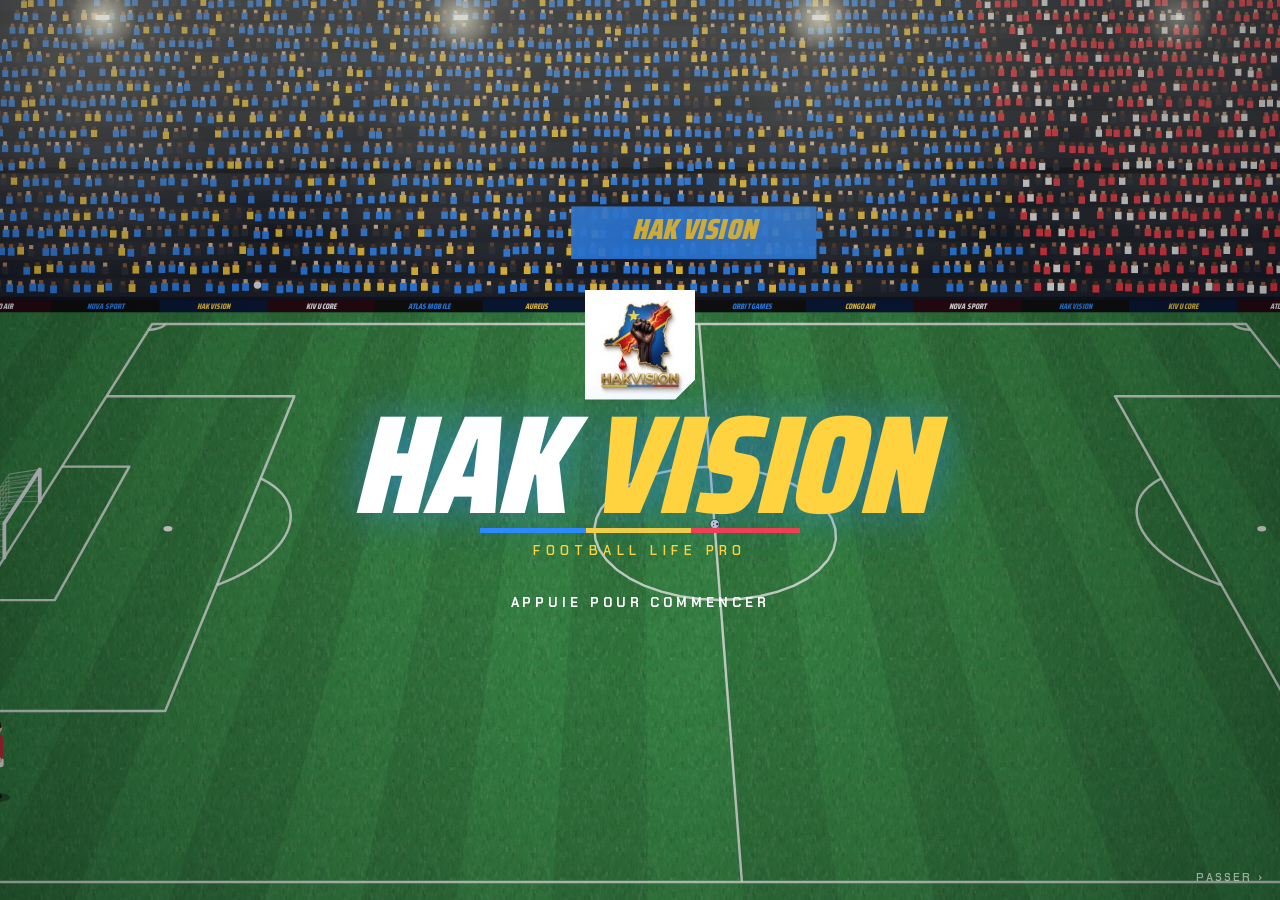
==== index.html @ 06612a7f "Vitrine du club (stade illustré, trois maillots détaillés, joueurs notables, finances), maillots ava" ====
<!doctype html>
<html lang="fr"><head>
<meta charset="utf-8">
<meta name="viewport" content="width=device-width,initial-scale=1,viewport-fit=cover">
<title>Hak Vision Football Life Pro</title>
<meta name="description" content="Hak Vision Football Life Pro : carrière de footballeur ou d'entraîneur, vrais clubs, vrais joueurs, championnats complets.">
<meta name="theme-color" content="#06070b">
<meta name="apple-mobile-web-app-capable" content="yes">
<meta name="mobile-web-app-capable" content="yes">
<meta name="apple-mobile-web-app-status-bar-style" content="black-translucent">
<meta name="apple-mobile-web-app-title" content="Hak Vision">
<link rel="manifest" href="manifest.webmanifest">
<link rel="icon" href="icon-192.png">
<link rel="apple-touch-icon" href="icon-192.png">
<style>html,body{margin:0;background:#06070b}</style>
</head><body>

<link rel="preconnect" href="https://fonts.googleapis.com">
<link rel="preconnect" href="https://fonts.gstatic.com" crossorigin>
<link href="https://fonts.googleapis.com/css2?family=Saira+Condensed:ital,wght@0,600;0,700;0,800;1,800;1,900&family=Saira:wght@400;500;600;700&family=Chakra+Petch:wght@500;600;700&display=swap" rel="stylesheet">
<style>
/* Layout: one mobile column (max 640px), sticky club header, fixed bottom tab bar; match day takes over the full screen. */
:root{
  --bg:#061415;--bg2:#0a1f20;--panel:#0d2728;--panel2:#123334;--line:#ffffff17;--line2:#ffffff0d;
  --sand:#f2ebd7;--text:#d5dfd3;--muted:#87a093;--gold:#eac65b;--gold2:#d29a27;--green:#5ed08b;--red:#e46c5c;--blue:#7cb8ec;
  --font-display:"Barlow Condensed","Arial Narrow",Impact,sans-serif;
  --font-body:"Manrope",system-ui,-apple-system,"Segoe UI",sans-serif;
  --font-mono:"DM Mono",ui-monospace,Menlo,Consolas,monospace;
  color-scheme:dark;
}
*{box-sizing:border-box}
[hidden]{display:none!important}
html,body{height:100%}
body{margin:0;background:var(--bg);color:var(--text);font:14px/1.45 var(--font-body);-webkit-tap-highlight-color:transparent}
button{font:inherit;color:inherit;cursor:pointer}
button:focus-visible,input:focus-visible{outline:2px solid var(--gold);outline-offset:2px}
input{font:inherit}
p{margin:0}
.wrap{max-width:640px;margin:0 auto;padding-inline:16px}

.top{position:sticky;top:env(safe-area-inset-top,0px);z-index:20;background:#061415ee;backdrop-filter:blur(10px);border-bottom:1px solid var(--line)}
.top .wrap{display:flex;align-items:center;gap:10px;padding-block:10px}
.logo{width:40px;height:40px;border-radius:9px;object-fit:cover;flex:none}
.brand{flex:1;min-width:0}
.brand b{display:block;color:var(--gold);font:800 21px/1 var(--font-display);letter-spacing:.06em}
.brand small{display:block;color:var(--muted);font:10px var(--font-mono);letter-spacing:.14em;text-transform:uppercase;white-space:nowrap;overflow:hidden;text-overflow:ellipsis}
.chip{display:inline-flex;align-items:center;gap:6px;padding:6px 10px;border:1px solid #eac65b55;border-radius:8px;color:var(--gold);font:500 13px var(--font-mono);white-space:nowrap;font-variant-numeric:tabular-nums}
.chip.neg{color:var(--red);border-color:#e46c5c66}

main{padding-block:16px 110px}
.view{display:grid;gap:14px}
.card{background:linear-gradient(160deg,var(--panel2),var(--panel));border:1px solid var(--line);border-radius:14px;padding:16px;min-width:0}
.eyebrow{color:var(--muted);font:11px var(--font-mono);letter-spacing:.16em;text-transform:uppercase}
.h2{margin:4px 0 0;color:var(--sand);font:800 28px/1 var(--font-display);text-wrap:balance}
.h2 em{color:var(--gold)}
.row{display:flex;align-items:center;gap:10px}
.between{display:flex;align-items:center;justify-content:space-between;gap:10px}
.muted{color:var(--muted)}
.small{font-size:13px}
.mono{font-family:var(--font-mono);font-variant-numeric:tabular-nums}
.sep{height:1px;background:var(--line);margin:12px 0}

.btn{display:inline-flex;align-items:center;justify-content:center;gap:8px;padding:12px 16px;border:1px solid var(--line);border-radius:10px;background:#ffffff08;color:var(--sand);font:700 14px var(--font-body)}
.btn:hover:not(:disabled){background:#ffffff12}
.btn:disabled{opacity:.4;cursor:not-allowed}
.btn.gold{border-color:#ffe083;background:linear-gradient(#f8d36b,#d69d28);color:#1b1608;font:800 19px var(--font-display);letter-spacing:.07em;text-transform:uppercase;box-shadow:0 10px 30px #d8952840}
.btn.gold:hover:not(:disabled){background:linear-gradient(#ffdc7a,#dfa733)}
.btn.block{width:100%}
.btn.sm{padding:8px 11px;font-size:12px;border-radius:8px}
.btn.green{border-color:#5ed08b77;color:#a9ecc2;background:#5ed08b14}
.btn.danger{border-color:#e46c5c77;color:#f3a497;background:#e46c5c12}

.crest{--c:#333;--a:#eee;display:inline-grid;place-items:center;flex:none;width:38px;height:44px;background:var(--c);color:var(--a);clip-path:polygon(50% 0,100% 12%,100% 58%,50% 100%,0 58%,0 12%);font:800 20px var(--font-display);box-shadow:inset 0 0 0 2px var(--a)}
.crest.sm{width:22px;height:26px;font-size:12px}
.crest.lg{width:66px;height:76px;font-size:34px}

.comp{display:inline-flex;align-items:center;gap:6px;padding:3px 8px;border-radius:6px;font:500 11px var(--font-mono);letter-spacing:.06em;text-transform:uppercase;background:#ffffff10;color:var(--sand)}
.comp.C{background:#7cb8ec22;color:#a9d2f5}
.comp.X{background:#c77fc426;color:#e3b2e0}
.comp.L{background:#5ed08b1c;color:#9fe3b9}

.versus{display:grid;grid-template-columns:1fr auto 1fr;align-items:center;gap:8px;margin:16px 0 6px;text-align:center}
.versus .side{display:grid;justify-items:center;gap:6px;min-width:0}
.versus .side b{color:var(--sand);font:700 22px/1 var(--font-display)}
.versus .side small{color:var(--muted);font:11px var(--font-mono)}
.versus .vs{color:var(--gold);font:800 30px var(--font-display)}
.gen{display:inline-block;padding:2px 7px;border-radius:5px;background:#eac65b18;color:var(--gold);font:500 12px var(--font-mono);white-space:nowrap}
.warn{display:flex;gap:8px;align-items:flex-start;padding:10px 12px;border-radius:10px;background:#e46c5c12;border:1px solid #e46c5c40;color:#f3b2a7;font-size:13px}
.note{padding:10px 12px;border-radius:10px;background:#eac65b10;border:1px solid #eac65b33;color:#efdca0;font-size:13px}

.meter{display:grid;gap:5px}
.meter .bar{height:6px;border-radius:6px;background:#ffffff12;overflow:hidden}
.meter .bar i{display:block;height:100%;border-radius:6px;background:var(--gold)}
.meter .bar i.good{background:var(--green)}
.meter .bar i.bad{background:var(--red)}
.grid2{display:grid;grid-template-columns:1fr 1fr;gap:12px}
.form{display:flex;gap:4px}

.train{display:grid;grid-template-columns:1fr 1fr;gap:8px;margin-top:12px}
.train button{display:grid;gap:2px;text-align:left;padding:11px;border:1px solid var(--line);border-radius:10px;background:#00000022}
.train button b{color:var(--sand);font-size:14px}
.train button small{color:var(--muted);font-size:11.5px;line-height:1.3}
.train button:hover:not(:disabled){border-color:#5ed08b88}
.train button:disabled{opacity:.45;cursor:not-allowed}
.train button.wide{grid-column:1/-1}

.evt{border-color:#eac65b66;background:linear-gradient(160deg,#2a3320,var(--panel))}
.evc{display:grid;gap:8px;margin-top:12px}
.evc button{display:grid;gap:2px;text-align:left;padding:11px 12px;border:1px solid var(--line);border-radius:10px;background:#00000025}
.evc button b{color:var(--sand)}
.evc button small{color:var(--muted);font-size:12px}
.evc button:hover{border-color:var(--gold)}

.tbl{width:100%;border-collapse:collapse;font-variant-numeric:tabular-nums}
.tbl th{padding:6px 4px;color:var(--muted);font:500 10.5px var(--font-mono);letter-spacing:.08em;text-align:right}
.tbl th:nth-child(2){text-align:left}
.tbl td{padding:7px 4px;border-top:1px solid var(--line2);text-align:right;font-size:13px}
.tbl td:first-child,.tbl th:first-child{text-align:left;width:22px;color:var(--muted);font-family:var(--font-mono)}
.tbl td:nth-child(2){text-align:left}
.tbl td.pts{color:var(--sand);font:700 14px var(--font-mono)}
.tbl tr.me td{background:#eac65b12}
.tbl tr.me td:nth-child(2){color:var(--gold);font-weight:700}
.tbl tr.zone td:first-child{color:var(--green)}
.tclub{display:flex;align-items:center;gap:8px;min-width:0}
.tclub span{white-space:nowrap;overflow:hidden;text-overflow:ellipsis}

.res{display:flex;align-items:center;gap:8px;padding:8px 0;border-top:1px solid var(--line2);font-size:13px;min-width:0}
.res:first-child{border-top:0}
.res .score{margin-left:auto;font:600 14px var(--font-mono);color:var(--sand);white-space:nowrap}
.res .lbl{min-width:0;white-space:nowrap;overflow:hidden;text-overflow:ellipsis}
.wdl{display:inline-grid;place-items:center;width:22px;height:22px;border-radius:6px;font:700 11px var(--font-mono);color:#0b1a12;flex:none}
.wdl.V{background:var(--green)}.wdl.N{background:#c9c6a6}.wdl.D{background:var(--red)}
.news{display:grid;gap:8px}
.news div{display:flex;gap:10px;font-size:13px}
.news span{color:var(--gold);font:11px var(--font-mono);flex:none;padding-top:2px;min-width:44px}

.plist{display:grid;gap:6px}
.pl{display:grid;grid-template-columns:34px 1fr auto;align-items:center;gap:10px;width:100%;padding:10px 12px;border:1px solid var(--line);border-radius:10px;background:#00000020;text-align:left}
.pl:hover{border-color:#ffffff30}
.nm{display:block;color:var(--sand);font-weight:700;white-space:nowrap;overflow:hidden;text-overflow:ellipsis}
.pl .sub{display:flex;flex-wrap:wrap;align-items:center;gap:6px 8px;color:var(--muted);font-size:11.5px}
.ov{color:var(--sand);font:800 24px/1 var(--font-display);text-align:right}
.ov small{display:block;color:var(--muted);font:10px var(--font-mono)}
.role{display:inline-grid;place-items:center;width:34px;height:26px;border-radius:7px;font:700 11px var(--font-mono);color:#0b1612;flex:none}
.role.G{background:#e9c15d}.role.D{background:#7cb8ec}.role.M{background:#79d29b}.role.A{background:#ef8a6d}
.ebar{display:inline-block;width:42px;height:5px;border-radius:4px;background:#ffffff18;overflow:hidden;vertical-align:middle;flex:none}
.ebar i{display:block;height:100%;background:var(--green)}
.ebar i.mid{background:var(--gold)}.ebar i.low{background:var(--red)}
.tag{display:inline-block;padding:1px 6px;border-radius:5px;font:500 10px var(--font-mono);letter-spacing:.04em}
.tag.xi{background:#eac65b22;color:var(--gold)}
.tag.inj{background:#e46c5c22;color:var(--red)}
.tag.yg{background:#5ed08b1c;color:var(--green)}
.grouph{margin:12px 0 4px;color:var(--muted);font:11px var(--font-mono);letter-spacing:.14em;text-transform:uppercase}
.attrs{display:grid;gap:9px;margin-top:14px}
.attr{display:grid;grid-template-columns:90px 1fr 28px;align-items:center;gap:10px;font-size:13px}
.attr .bar{height:6px;border-radius:5px;background:#ffffff12;overflow:hidden}
.attr .bar i{display:block;height:100%;border-radius:5px;background:linear-gradient(90deg,#50be7e,#b0dd72)}
.attr b{color:var(--sand);font:500 13px var(--font-mono);text-align:right}
.spark{display:flex;align-items:flex-end;gap:4px;height:40px;margin-top:8px}
.spark i{flex:1;border-radius:3px 3px 0 0;background:#5ed08b88}
.spark i.lo{background:#e46c5c88}

.chips{display:flex;flex-wrap:wrap;gap:6px}
.chips button{padding:8px 12px;border:1px solid var(--line);border-radius:999px;background:#00000022;font:500 13px var(--font-mono)}
.chips button.on{border-color:var(--gold);background:#eac65b1c;color:var(--gold)}
.pitch{position:relative;width:100%;aspect-ratio:3/4;max-width:100%;margin-top:12px;border-radius:12px;overflow:hidden;background:repeating-linear-gradient(180deg,#1d6a42 0 10%,#1a613c 10% 20%);border:1px solid #ffffff22}
.pitch:before{content:"";position:absolute;inset:4%;border:1.5px solid #ffffff55;border-radius:2px}
.pitch:after{content:"";position:absolute;left:28%;right:28%;bottom:4%;height:13%;border:1.5px solid #ffffff55;border-bottom:0}
.pitch .mid{position:absolute;left:4%;right:4%;top:50%;height:0;border-top:1.5px solid #ffffff55}
.pitch .circ{position:absolute;left:50%;top:50%;width:26%;aspect-ratio:1;transform:translate(-50%,-50%);border:1.5px solid #ffffff55;border-radius:50%}
.slot{position:absolute;z-index:2;display:grid;justify-items:center;gap:2px;width:76px;transform:translate(-50%,-50%);padding:0;border:0;background:none}
.slot .dot{display:grid;place-items:center;width:36px;height:36px;border-radius:50%;background:var(--c,#222);border:2px solid var(--a,#fff);color:var(--a,#fff);font:800 16px var(--font-display);box-shadow:0 4px 10px #0007}
.slot .dot.off{box-shadow:0 0 0 3px var(--red)}
.slot .nm{max-width:76px;padding:1px 5px;border-radius:4px;background:#000a;color:#fff;font:600 10.5px var(--font-body)}
.slot .ebar{width:30px;height:3px}
.ratings{display:grid;grid-template-columns:repeat(3,1fr);gap:8px;margin-top:12px;text-align:center}
.ratings div{padding:10px 4px;border-radius:10px;background:#00000025;min-width:0}
.ratings b{display:block;color:var(--sand);font:800 26px/1 var(--font-display)}
.ratings small{color:var(--muted);font:10px var(--font-mono);letter-spacing:.08em}

.offer{display:grid;grid-template-columns:34px 1fr auto;gap:10px;align-items:center;padding:12px;border:1px solid var(--line);border-radius:10px;background:#00000020}
.offer .price{display:grid;justify-items:end;gap:5px}
.offer .price b{color:var(--gold);font:500 14px var(--font-mono)}

.fac{display:grid;gap:10px;padding:12px;border:1px solid var(--line);border-radius:10px;background:#00000020}
.pips{display:flex;gap:4px}
.pips i{width:18px;height:6px;border-radius:3px;background:#ffffff18}
.pips i.on{background:var(--gold)}
.fin{display:grid;gap:6px;font-size:13px}
.fin div{display:flex;justify-content:space-between;gap:10px;font-variant-numeric:tabular-nums}
.fin .p{color:var(--green)}.fin .n{color:var(--red)}
.ach{display:grid;grid-template-columns:1fr 1fr;gap:8px;margin-top:12px}
.ach div{display:grid;gap:2px;padding:10px;border:1px solid var(--line);border-radius:10px;background:#00000020;opacity:.45}
.ach div.on{opacity:1;border-color:#eac65b66;background:#eac65b10}
.ach b{color:var(--sand);font-size:13px}
.ach small{color:var(--muted);font-size:11.5px;line-height:1.3}

.nav{position:fixed;left:0;right:0;bottom:0;z-index:30;background:#061415f2;border-top:1px solid var(--line);backdrop-filter:blur(10px);padding-bottom:env(safe-area-inset-bottom,0px)}
.nav .wrap{display:grid;grid-template-columns:repeat(5,1fr)}
.nav button{position:relative;display:grid;justify-items:center;gap:3px;padding:10px 0 9px;border:0;background:none;color:var(--muted);font:500 10.5px var(--font-mono);letter-spacing:.04em}
.nav button svg{width:22px;height:22px}
.nav button.on{color:var(--gold)}
.nav .badge{position:absolute;top:6px;left:calc(50% + 8px);width:8px;height:8px;border-radius:50%;background:var(--red)}

.modal{position:fixed;inset:0;z-index:60;display:grid;align-items:end;justify-items:center;background:#000a;padding-top:env(safe-area-inset-top,0px)}
.sheet{width:100%;max-width:640px;max-height:88vh;overflow:auto;padding:20px 16px calc(20px + env(safe-area-inset-bottom,0px));border-radius:18px 18px 0 0;background:var(--bg2);border:1px solid var(--line);border-bottom:0}
@media(min-width:700px){.modal{align-items:center}.sheet{border-radius:18px;border-bottom:1px solid var(--line)}}
.toast{position:fixed;left:50%;bottom:calc(84px + env(safe-area-inset-bottom,0px));z-index:80;transform:translateX(-50%);width:min(560px,calc(100% - 32px));padding:12px 14px;border:1px solid var(--gold);border-radius:12px;background:#0d2526f5;color:var(--sand);font-size:13.5px;box-shadow:0 12px 30px #0008}
.confetti{position:fixed;inset:0;z-index:90;pointer-events:none;width:100%;height:100%}

.intro{min-height:100%;padding-block:28px 40px;background:radial-gradient(circle at 50% 10%,#19594d 0%,#0b292b 40%,var(--bg) 80%)}
.hero{display:grid;justify-items:center;text-align:center;gap:6px;padding-top:10px}
.hero img{width:96px;height:96px;border-radius:14px}
.hero .kick{margin-top:10px;color:var(--gold);font:11px var(--font-mono);letter-spacing:.26em}
.hero h1{margin:0;color:var(--sand);font:800 clamp(56px,16vw,96px)/.85 var(--font-display);letter-spacing:.02em}
.hero h1 em{color:var(--gold)}
.hero .sub{color:#e5ecd9;font:13px var(--font-mono);letter-spacing:.32em}
.hero p{max-width:440px;margin-top:8px;color:#b8c9bd;font-size:14px}
.field{display:grid;gap:6px}
.field label{color:var(--muted);font:11px var(--font-mono);letter-spacing:.14em;text-transform:uppercase}
.field input{height:46px;padding:0 12px;border:1px solid var(--line);border-radius:10px;background:#061c1d;color:var(--sand);font-size:16px}
.clubpick{display:grid;gap:8px}
.cp{display:grid;grid-template-columns:auto 1fr auto;gap:12px;align-items:center;padding:12px;border:1px solid var(--line);border-radius:12px;background:#00000025;text-align:left}
.cp.on{border-color:var(--gold);background:#eac65b10}
.cp b{display:block;color:var(--sand);font:700 20px/1.05 var(--font-display)}
.cp small{color:var(--muted);font-size:12px}
.feat{display:grid;grid-template-columns:1fr 1fr;gap:10px;margin-top:10px}
.feat div{display:grid;gap:3px;padding:10px;border-radius:10px;background:#00000022;border:1px solid var(--line2)}
.feat b{color:var(--gold);font:700 17px var(--font-display);letter-spacing:.03em}
.feat small{color:#b9c8bb;font-size:12px;line-height:1.35}

/* Match */
.match{position:fixed;inset:0;z-index:50;display:flex;flex-direction:column;background:radial-gradient(circle at 50% 0%,#14423b,var(--bg) 60%);padding-top:env(safe-area-inset-top,0px);padding-bottom:env(safe-area-inset-bottom,0px)}
.sb{flex:none;border-bottom:1px solid var(--line);background:#00000030}
.sb .comp{display:flex;justify-content:center;margin:8px auto 0;width:max-content}
.sb .wrap{display:grid;grid-template-columns:1fr auto 1fr;align-items:center;gap:8px;padding-block:8px 12px}
.sb .t{display:flex;align-items:center;gap:8px;min-width:0}
.sb .t:last-child{flex-direction:row-reverse;text-align:right}
.sb .t b{color:var(--sand);font:700 18px/1 var(--font-display);white-space:nowrap;overflow:hidden;text-overflow:ellipsis}
.sb .score{display:grid;justify-items:center}
.sb .score b{color:var(--sand);font:800 38px/1 var(--font-display);letter-spacing:.04em;font-variant-numeric:tabular-nums}
.sb .score span{color:var(--gold);font:500 12px var(--font-mono)}
.prog{height:3px;background:#ffffff10}
.prog i{display:block;height:100%;background:var(--gold);transition:width .15s linear}
.mbody{flex:1;overflow:auto}
.mbody .wrap{padding-block:14px 20px;display:grid;gap:12px}
.live{display:grid;gap:8px}
.live canvas{display:block;width:100%;height:auto;border-radius:12px;border:1px solid #ffffff22}
.lstats{display:grid;grid-template-columns:auto 1fr auto;gap:10px;align-items:center;font:500 12px var(--font-mono);color:var(--muted)}
.lstats b{color:var(--sand)}
.possbar{display:flex;height:6px;border-radius:4px;overflow:hidden;background:#ffffff14}
.possbar i{display:block;height:100%}
.feed{display:grid;gap:6px}
.feed div{display:flex;gap:10px;padding:8px 10px;border-radius:9px;background:#00000025;font-size:13.5px;animation:fin .25s ease-out}
.feed div span{color:var(--muted);font:12px var(--font-mono);min-width:34px;flex:none;padding-top:1px}
.feed div.goal{background:#eac65b1f;border:1px solid #eac65b55;color:var(--sand);font-weight:700}
.feed div.goal-them{background:#e46c5c18;border:1px solid #e46c5c44}
.feed div.key{border:1px solid #5ed08b55}
@keyframes fin{from{opacity:.2;transform:translateY(-4px)}to{opacity:1;transform:none}}
.mctrl{flex:none;border-top:1px solid var(--line);background:#00000040}
.mctrl .wrap{display:flex;gap:8px;padding-block:10px}
.mctrl .btn{flex:1}
.mctrl .info{flex:1;text-align:center;font-size:12.5px;padding:10px 0;color:var(--muted)}

.moment{display:grid;gap:10px}
.mhead{display:flex;align-items:center;justify-content:space-between;gap:8px}
.mhead b{color:var(--gold);font:800 24px/1 var(--font-display);letter-spacing:.05em}
.dots{display:flex;gap:5px}
.dots i{width:10px;height:10px;border-radius:50%;background:var(--gold)}
.dots i.used{background:#ffffff20}
.cv{position:relative;width:100%;max-width:520px;margin:0 auto;border-radius:12px;overflow:hidden;border:1px solid #ffffff22;touch-action:none}
.cv canvas{display:block;width:100%;height:auto}
.banner{position:absolute;inset:auto 0 38% 0;z-index:6;display:grid;justify-items:center;padding:14px;background:#000b;color:var(--sand);font:800 34px/1 var(--font-display);letter-spacing:.05em;text-align:center}
.banner small{display:block;margin-top:6px;color:#c9d6c9;font:600 13px var(--font-body);letter-spacing:0}
.banner.goal{color:var(--gold)}
.hint{color:#c4d2c4;font-size:12.5px;text-align:center}
.hint b{color:var(--gold)}
.subs{display:grid;gap:6px}
.subs button,.subs .r{display:flex;align-items:center;gap:8px;padding:9px 10px;border:1px solid var(--line);border-radius:9px;background:#00000025;text-align:left;font-size:13px;min-width:0}
.subs button.sel{border-color:var(--gold);background:#eac65b14}
.subs .grow{flex:1;min-width:0;white-space:nowrap;overflow:hidden;text-overflow:ellipsis}
.subs .ov{margin-left:auto;font:700 18px var(--font-display);color:var(--sand)}
.big{color:var(--sand);font:800 64px/1 var(--font-display);text-align:center;letter-spacing:.04em}

/* Goal view (penalties, one-on-ones) */
.gstage{--kc:#e9c15d;--sc:#a02b32;--sa:#fff;position:relative;width:100%;max-width:520px;margin:0 auto;aspect-ratio:16/11;border-radius:12px;overflow:hidden;background:linear-gradient(180deg,#0b2622 0 8%,#1d6a42 8% 63%,#1a613c 63%);border:1px solid #ffffff22;touch-action:manipulation}
.gframe{position:absolute;left:10%;right:10%;top:8%;height:55%;border:5px solid #f4f4f4;border-bottom:0;background:repeating-linear-gradient(90deg,#ffffff16 0 2px,transparent 2px 16px),repeating-linear-gradient(0deg,#ffffff16 0 2px,transparent 2px 16px),#0c2a25}
.gline{position:absolute;left:0;right:0;top:63%;border-top:2px solid #ffffffaa}
.spot{position:absolute;left:50%;top:86%;width:1.4%;aspect-ratio:1;border-radius:50%;background:#fff;transform:translate(-50%,-50%)}
.zones{position:absolute;left:10%;right:10%;top:8%;height:55%;display:grid;grid-template-columns:repeat(3,1fr);grid-template-rows:1fr 1fr;z-index:5}
.zones button{margin:4px;border:1.5px dashed #ffffff3a;border-radius:8px;background:transparent}
.zones button:hover:not(:disabled){background:#eac65b22;border-color:var(--gold)}
.zones button:disabled{cursor:default}
.zones button.pick{background:#eac65b33;border-color:var(--gold);border-style:solid}
.keeper{position:absolute;left:50%;top:42%;width:13%;height:30%;transform:translate(-50%,-50%);transition:left .38s ease-out,top .38s ease-out,transform .38s ease-out;z-index:3}
.keeper:before{content:"";position:absolute;left:50%;top:0;width:34%;aspect-ratio:1;transform:translateX(-50%);border-radius:50%;background:#6b4126}
.keeper:after{content:"";position:absolute;left:-14%;right:-14%;top:30%;height:11%;border-radius:8px;background:var(--kc)}
.keeper i{position:absolute;left:18%;right:18%;top:26%;bottom:0;border-radius:40% 40% 12% 12%;background:var(--kc);box-shadow:inset 0 -12px 0 #0003}
.striker{position:absolute;left:44%;top:92%;width:9%;height:16%;transform:translate(-50%,-50%);z-index:2}
.striker:before{content:"";position:absolute;left:50%;top:0;width:44%;aspect-ratio:1;transform:translateX(-50%);border-radius:50%;background:#5a3620}
.striker i{position:absolute;left:12%;right:12%;top:28%;bottom:0;border-radius:40% 40% 10% 10%;background:var(--sc);box-shadow:inset 0 0 0 2px var(--sa)}
.gball{position:absolute;left:50%;top:86%;width:5.2%;aspect-ratio:1;transform:translate(-50%,-50%);border-radius:50%;background:radial-gradient(circle at 35% 35%,#fff,#c9c9c9);box-shadow:0 2px 6px #0008;transition:left .42s cubic-bezier(.2,.7,.3,1),top .42s cubic-bezier(.2,.7,.3,1),width .42s;z-index:4}
.tbar{height:7px;border-radius:5px;background:#ffffff15;overflow:hidden}
.tbar i{display:block;height:100%;width:100%;background:linear-gradient(90deg,var(--red),var(--gold))}
.pens{display:grid;grid-template-columns:auto 1fr;gap:6px 12px;align-items:center;font-size:13px}
.pens .pd{display:flex;gap:5px}
.pens .pd i{width:14px;height:14px;border-radius:50%;border:1.5px solid #ffffff40}
.pens .pd i.g{background:var(--green);border-color:var(--green)}
.pens .pd i.x{background:var(--red);border-color:var(--red)}
@media (prefers-reduced-motion:reduce){*{animation:none!important;transition:none!important}}
.wall{position:absolute;left:27%;top:56%;width:28%;height:20%;display:flex;gap:2%;z-index:3;pointer-events:none}
.wall i{flex:1;border-radius:40% 40% 10% 10%;background:linear-gradient(180deg,#5a3620 0 26%,var(--wc,#d33) 26%);box-shadow:inset 0 -8px 0 #0003}

/* Player career additions */
.crest.flag{clip-path:none;border-radius:50%;background:#ffffff14;box-shadow:inset 0 0 0 2px #ffffff30;font-size:24px}
.crest.flag.sm{font-size:14px}
.crest.flag.lg{width:70px;height:70px;font-size:40px}
.avatar{display:block;flex:none;border-radius:14px;overflow:hidden;background:#123334}
.avatar svg{display:block;width:100%;height:100%}
.hero-card{display:grid;grid-template-columns:110px 1fr;gap:14px;align-items:center}
.hero-card .avatar{width:110px;height:130px}
.hero-card h2{margin:4px 0 0;color:var(--sand);font:800 30px/.95 var(--font-display);text-transform:uppercase}
.hero-card .gen-big{color:var(--gold);font:800 46px/1 var(--font-display)}
.hero-meta{display:flex;flex-wrap:wrap;gap:6px 10px;color:var(--muted);font-size:12.5px;margin-top:6px}
.bars{display:grid;grid-template-columns:1fr 1fr;gap:10px 14px;margin-top:14px}
.status{display:inline-flex;align-items:center;gap:6px;padding:3px 9px;border-radius:999px;font:500 11px var(--font-mono);letter-spacing:.08em;text-transform:uppercase}
.status.on{background:#5ed08b1f;color:var(--green)}
.status.mid{background:#eac65b1f;color:var(--gold)}
.status.off{background:#e46c5c1f;color:var(--red)}
.attr2{display:grid;grid-template-columns:88px 1fr 30px 84px;align-items:center;gap:10px;font-size:13px}
.attr2 .bar{height:7px;border-radius:5px;background:#ffffff12;overflow:hidden}
.attr2 .bar i{display:block;height:100%;border-radius:5px;background:linear-gradient(90deg,#50be7e,#b0dd72)}
.attr2 b{color:var(--sand);font:500 14px var(--font-mono);text-align:right}
.attr2 button{padding:6px 0;border:1px solid #5ed08b66;border-radius:8px;background:#5ed08b14;color:#a9ecc2;font:500 12px var(--font-mono)}
.attr2 button:disabled{opacity:.35;cursor:not-allowed}
.attr2.key span:first-child{color:var(--gold)}
.ptsbox{display:flex;align-items:center;justify-content:space-between;gap:10px;padding:12px 14px;border:1px solid #eac65b55;border-radius:12px;background:#eac65b10;margin-top:12px}
.ptsbox b{color:var(--gold);font:800 30px/1 var(--font-display)}
.relrow{display:grid;grid-template-columns:28px 1fr;gap:10px;align-items:center}
.relrow .ic{font-size:20px;text-align:center}
.items{display:grid;gap:8px}
.item{display:grid;grid-template-columns:1fr auto;gap:10px;align-items:center;padding:12px;border:1px solid var(--line);border-radius:10px;background:#00000020}
.item.own{border-color:#5ed08b55;background:#5ed08b0d}
.item b{color:var(--sand)}
.item small{display:block;color:var(--muted);font-size:12px;line-height:1.35}
.item .price{display:grid;justify-items:end;gap:6px;color:var(--gold);font:500 13px var(--font-mono)}
.roulette{display:grid;justify-items:center;gap:10px;padding:16px;border-radius:12px;background:radial-gradient(circle,#1b4d3a,#0b2420);border:1px solid #ffffff20}
.wheel{display:grid;place-items:center;width:110px;height:110px;border-radius:50%;border:6px solid var(--gold);font:800 46px var(--font-display);color:#fff;background:#111}
.wheel.red{background:#b3261e}.wheel.green{background:#0b7a3e}
.betrow{display:flex;flex-wrap:wrap;gap:6px;justify-content:center}
.wizard{display:grid;grid-template-columns:repeat(4,1fr);gap:6px}
.wizard i{height:4px;border-radius:3px;background:#ffffff18}
.wizard i.on{background:var(--gold)}.wizard i.done{background:var(--green)}
.looks{display:grid;grid-template-columns:auto 1fr;gap:14px;align-items:center}
.looks .avatar{width:96px;height:112px}
.swatches{display:flex;gap:8px;flex-wrap:wrap}
.swatches button{width:34px;height:34px;border-radius:50%;border:2px solid transparent}
.swatches button.on{border-color:var(--gold);box-shadow:0 0 0 3px #eac65b33}
select{height:46px;padding:0 12px;border:1px solid var(--line);border-radius:10px;background:#061c1d;color:var(--sand);font:16px var(--font-body)}
.legacy{text-align:center;display:grid;gap:10px;justify-items:center}
.kv{display:grid;grid-template-columns:repeat(3,1fr);gap:8px;text-align:center}
.kv div{padding:10px 4px;border-radius:10px;background:#00000025;min-width:0}
.kv b{display:block;color:var(--sand);font:800 24px/1 var(--font-display)}
.kv small{color:var(--muted);font:10px var(--font-mono);letter-spacing:.08em;text-transform:uppercase}
.myrate{display:inline-block;margin-top:2px;padding:1px 7px;border-radius:5px;background:#5ed08b22;color:var(--green);font:500 12px var(--font-mono)}

.attr2 .row button{width:38px;padding:6px 0;font-size:15px}
.calx{display:grid;gap:6px;margin-top:10px}
.crow{display:grid;grid-template-columns:74px 1fr auto;gap:10px;align-items:center;padding:9px 10px;border-radius:10px;background:#ffffff08;border:1px solid #ffffff10}
.crow.now{border-color:var(--gold);background:#eac65b14}
.crow.dead{opacity:.45}
.cdate{font-family:"DM Mono",monospace;font-size:11.5px;color:var(--sand,#d8cfae)}
.cmain{min-width:0;display:grid}.cmain small{font-size:11px;opacity:.7;white-space:nowrap;overflow:hidden;text-overflow:ellipsis}.cmain b{font-size:14px;white-space:nowrap;overflow:hidden;text-overflow:ellipsis}
.cres{font-family:"DM Mono",monospace;font-size:13px;white-space:nowrap;display:flex;gap:6px;align-items:center}
.modal .sheet{max-height:92vh;overflow-y:auto}
.crest.img{clip-path:none;background:#f6f6f2;box-shadow:none;border-radius:10px;overflow:hidden;padding:0}
.crest.img.sm{width:24px;height:24px;border-radius:6px}.crest.img.lg{width:72px;height:72px;border-radius:16px}
.crest.img img{width:100%;height:100%;object-fit:contain;display:block}
img.face{display:block;width:100%;height:100%;object-fit:cover}
img.face.sm,.face.sm{width:28px;height:34px;border-radius:7px;overflow:hidden;flex:none;display:block}
.face.sm svg,.face.sm img{width:100%;height:100%;object-fit:cover;display:block}
.pname{display:flex;align-items:center;gap:8px;white-space:nowrap}
.facegrid{display:grid;grid-template-columns:repeat(auto-fill,minmax(50px,1fr));grid-auto-rows:62px;gap:6px;max-height:236px;overflow-y:auto;margin-top:10px;padding:2px}
.facegrid button{padding:0;border:2px solid transparent;border-radius:9px;overflow:hidden;height:62px;min-height:0;background:#123334}
.facegrid button.on{border-color:var(--gold)}
.looks .avatar img{width:100%;height:100%;object-fit:cover}
img.kit{width:64px;height:64px;border-radius:12px;margin-top:8px;object-fit:cover;background:#f6f6f2}
.clubhead{display:flex;align-items:center;gap:12px}.clubhead>div{flex:1;min-width:0}.clubhead img.kit{margin:0}
.clubhead .h2{font-size:22px;line-height:1.1}
.mailbtn{position:relative;display:inline-grid;place-items:center;width:38px;height:34px;padding:0}
.mailbtn svg{width:20px;height:20px}
.mailbtn i{position:absolute;top:-5px;right:-5px;min-width:18px;height:18px;border-radius:9px;background:var(--red,#e45b4f);color:#fff;font:700 11px/18px var(--font-mono,monospace);font-style:normal;text-align:center;padding:0 4px}
.matchday{text-align:center;font-size:12.5px;color:var(--sand,#d8cfae);margin-top:8px}
.msgrow{display:flex;gap:10px;align-items:center;justify-content:space-between;padding:10px 0;border-top:1px solid #ffffff12}
.msgrow:first-of-type{border-top:0}.msgrow div{display:grid;gap:2px;min-width:0}.msgrow small{font-size:12px;opacity:.75}
.inbox{display:grid;gap:8px;margin-top:10px}
.msg{display:grid;grid-template-columns:28px 1fr;gap:10px;padding:10px;border-radius:10px;background:#ffffff06;border:1px solid #ffffff10}
.msg.unread{border-color:#eac65b55}.msg.todo{background:#eac65b10}
.msg .ic{font-size:20px}.msg b{display:block;margin:2px 0}.msg p{font-size:13px;opacity:.85}.msg small{font-size:11px;opacity:.6}
.social{display:grid;gap:8px;margin-top:10px}
.post{padding:10px 12px;border-radius:12px;background:#ffffff08;border:1px solid #ffffff10}
.post.mine{border-color:#eac65b55}.post b{font-size:12.5px;color:#7cb8ec}.post p{font-size:13.5px;margin:4px 0}.post small{font-size:11px;opacity:.6}
.crest.svg{clip-path:none;background:none;box-shadow:none}.crest.svg svg{width:100%;height:100%}
.kit.svgk{display:inline-block;width:64px;height:64px;border-radius:12px;margin-top:8px;background:#f6f6f2;padding:6px}.kit.svgk svg{width:100%;height:100%}
.clubhead .kit.svgk{margin:0}
.edpm{display:flex;gap:4px}.edpm button{min-width:34px;height:32px}
.champ{display:flex;align-items:center;gap:12px;margin-top:10px}.champ b{font-size:18px}
.crow.small2,.crow.small3{grid-template-columns:1fr auto;font-size:13px}
.crow.small3{grid-template-columns:1fr auto 1fr}
.tbl tr.rel td:first-child{color:var(--red,#e45b4f)}
.tclub[data-club]{cursor:pointer}.tclub[data-club] span{text-decoration:underline dotted #ffffff40}
.tclub{display:flex;align-items:center;gap:8px;min-width:0}.tclub span{white-space:nowrap;overflow:hidden;text-overflow:ellipsis}
.looks{display:flex;gap:14px;align-items:center}
.cres .crest.sm{width:24px;height:24px}
.tbl td.vnd{font-size:11.5px;opacity:.8;white-space:nowrap}
.negrow{display:grid;grid-template-columns:1fr auto auto;gap:8px;align-items:center;padding:9px 0;border-top:1px solid #ffffff12}
.negrow>span:first-child{display:grid}.negrow small{font-size:11px;opacity:.65}
.negclub{font-family:"DM Mono",monospace;font-size:12px;opacity:.8;text-align:right}
.negask{display:flex;align-items:center;gap:6px;justify-content:flex-end}.negask b{font-family:"DM Mono",monospace;font-size:13px;min-width:74px;text-align:center;color:var(--gold)}
.negask>button{width:30px;height:30px;border-radius:8px;border:1px solid #ffffff30;background:#ffffff10;color:inherit;font-weight:800}
.negask .chips{gap:4px}.negask .chips button{padding:4px 9px}
.neghead{display:grid;grid-template-columns:1fr auto auto;gap:8px;font-size:10.5px;letter-spacing:.12em;text-transform:uppercase;opacity:.6;margin-top:10px}.neghead span:nth-child(3){min-width:140px;text-align:right}
.negpat{display:flex;justify-content:space-between;align-items:center;margin-top:12px}.negpat i{display:inline-block;width:12px;height:12px;border-radius:50%;background:#ffffff20;margin-left:5px}.negpat i.on{background:var(--gold)}
.neglog{margin-top:10px;padding:10px;border-radius:10px;background:#eac65b12;font-size:13px;display:grid;gap:4px}
.partner{display:flex;gap:12px;align-items:flex-start;margin:10px 0}.pav{flex:none;width:56px;height:56px;border-radius:50%;display:grid;place-items:center;background:linear-gradient(135deg,#e46c8c,#eac65b);font:800 24px var(--font-display);color:#1b1608}
.kids{display:flex;flex-wrap:wrap;gap:6px;margin-top:10px}.kids span{padding:5px 10px;border-radius:20px;background:#ffffff10;font-size:13px}
.ibar{display:block;width:80px;height:6px;border-radius:3px;background:#ffffff18;overflow:hidden}.ibar i{display:block;height:100%;background:var(--gold)}
.modecard{display:grid;grid-template-columns:48px 1fr;gap:4px 12px;text-align:left;padding:16px;border-radius:14px;border:1px solid #ffffff22;background:#ffffff08;color:inherit}
.modecard span{grid-row:span 2;font-size:34px;align-self:center}.modecard b{font:800 24px var(--font-display,sans-serif);color:var(--gold)}.modecard small{font-size:13px;opacity:.8}
.modecard:hover{border-color:var(--gold)}
.plist2{display:grid;gap:6px}
.prow{display:grid;grid-template-columns:1fr 60px 34px;gap:8px;align-items:center;padding:8px;border-radius:10px;background:#ffffff06;border:1px solid #ffffff10;color:inherit;text-align:left}
.prow.sel{border-color:var(--gold);background:#eac65b18}.prow.inj{opacity:.45}.prow small{display:block;font-size:11px;opacity:.65}
.fitb{display:block;height:6px;border-radius:3px;background:#ffffff18;overflow:hidden}.fitb i{display:block;height:100%;background:var(--green,#5ed08b)}
.mentrow{display:flex;flex-wrap:wrap;gap:6px;justify-content:center}
.xi{display:flex;flex-wrap:wrap;gap:6px;margin-top:8px}.xi span{padding:6px 10px;border-radius:8px;background:#ffffff0c;font-size:13px}.xi small{margin-left:6px;color:var(--gold);font-family:"DM Mono",monospace}
.sublist{display:grid;gap:6px;margin-top:10px;max-height:55vh;overflow-y:auto}.sublist button{display:grid;grid-template-columns:1fr 60px;gap:8px;align-items:center;padding:8px;border-radius:10px;border:1px solid #ffffff14;background:#ffffff06;color:inherit;text-align:left}.sublist small{display:block;font-size:11px;opacity:.65}
tr.clk{cursor:pointer}tr.clk:hover td{background:#ffffff08}
.modal.cerem{background:radial-gradient(ellipse at top,#3b2a07ee,#05080aF5 70%)}
.cere .cerebox{display:grid;gap:12px;text-align:center}
.ceret{font:800 34px/1.05 var(--font-display,sans-serif);color:var(--gold);letter-spacing:.02em}
.cerelist{display:grid;gap:6px;text-align:left}
.cerow{display:grid;grid-template-columns:28px 34px 1fr auto;gap:8px;align-items:center;padding:8px;border-radius:10px;background:#ffffff08;border:1px solid #ffffff12;animation:cereIn .45s ease-out both}
.cerow.hid{grid-template-columns:28px 1fr;opacity:.45}.cerow.me{border-color:var(--gold);background:#eac65b18}.cerow.win{border-color:var(--gold);box-shadow:0 0 24px #eac65b55}
.cerow .rk{font:800 18px var(--font-display,sans-serif);color:var(--gold);text-align:center}.cerow .cn{min-width:0;display:grid}.cerow small{font-size:11px;opacity:.7}
.cerewin{display:grid;gap:6px;justify-items:center;padding:10px 0}.cerewin b{font:800 30px var(--font-display,sans-serif);color:#fff}.cerewin small{color:var(--gold)}
.cerechamp{display:flex;gap:12px;align-items:center;justify-content:center}.cerechamp span{display:grid;text-align:left}.cerechamp b{font-size:20px}
.cegala{display:grid;gap:4px;animation:cereIn .45s ease-out both}.cegala>small{color:var(--gold);font-size:11px;letter-spacing:.12em;text-transform:uppercase}
@keyframes cereIn{from{opacity:0;transform:translateY(10px) scale(.97)}to{opacity:1;transform:none}}
.phbtn{border:0;background:#ffffff10;border-radius:8px;padding:4px 6px;font-size:14px}
.tpitch{padding:12px}
.tp{position:relative;width:100%;aspect-ratio:3/4;max-height:520px;margin:0 auto;border-radius:12px;background:repeating-linear-gradient(180deg,#1d6a42 0 10%,#1a613c 10% 20%);overflow:hidden}
.tp svg{position:absolute;inset:0;width:100%;height:100%}
.tok{position:absolute;transform:translate(-50%,-50%);display:grid;justify-items:center;gap:2px;border:0;background:none;color:#fff;padding:0;width:74px}
.tok i{display:grid;place-items:center;width:34px;height:34px;border-radius:50%;background:var(--kitc,#0b2a5b);border:2px solid #fff;font:800 13px var(--font-display,sans-serif);font-style:normal;box-shadow:0 3px 8px #0007}
.tok span{font-size:11px;font-weight:700;background:#000a;padding:1px 6px;border-radius:6px;white-space:nowrap;max-width:74px;overflow:hidden;text-overflow:ellipsis}
.tok b{display:block;height:3px;background:var(--green,#5ed08b);border-radius:2px;max-width:40px}
.tok.sel i{border-color:var(--gold);box-shadow:0 0 0 4px #eac65b66}.tok.oop i{background:#a3482a}
.natjob{margin-top:10px;padding:8px 10px;border-radius:10px;background:#ffffff0a;font-size:13px}
.stadium{position:relative;padding:22px 6px 6px;border-radius:14px;background:linear-gradient(180deg,#2a2f3d 0,#151a24 30%,#0b0f15);perspective:900px;overflow:hidden}
.stadium:before{content:"";position:absolute;left:0;right:0;top:0;height:22px;background:repeating-linear-gradient(90deg,#c33 0 3px,#eee 3px 6px,#333 6px 9px,#69c 9px 12px);opacity:.28;filter:blur(.6px)}
.stadium canvas{transform:rotateX(22deg);transform-origin:50% 100%;box-shadow:0 16px 30px #0009}
.gbanner{position:absolute;left:50%;top:45%;transform:translate(-50%,-50%);display:grid;justify-items:center;padding:10px 28px;border-radius:14px;background:var(--gc);color:var(--ga);border:3px solid var(--ga);animation:gb 1.7s ease-out both;z-index:3;box-shadow:0 10px 30px #000a}
.gbanner b{font:800 30px/1 var(--font-display,sans-serif);letter-spacing:.04em;white-space:nowrap}.gbanner small{font-weight:700}
@keyframes gb{0%{opacity:0;transform:translate(-50%,-50%) scale(.4)}15%{opacity:1;transform:translate(-50%,-50%) scale(1.12)}25%{transform:translate(-50%,-50%) scale(1)}85%{opacity:1}100%{opacity:0;transform:translate(-50%,-60%) scale(1)}}
.tstage{position:relative;padding:14px;border-radius:14px;background:linear-gradient(180deg,#1d6a42,#14502f);text-align:center;overflow:hidden}
.tscene{font-size:38px;letter-spacing:6px;padding:10px 0}
.tbar{position:relative;height:30px;border-radius:15px;background:#0008;border:1px solid #ffffff30;margin:6px 0 14px;overflow:hidden;transition:opacity .2s}
.tbar .tz{position:absolute;top:0;bottom:0;background:#5ed08b88}.tbar .tzp{position:absolute;top:0;bottom:0;background:#d6ffd9cc}
.tbar b{position:absolute;top:-2px;bottom:-2px;width:5px;margin-left:-2px;background:var(--gold);box-shadow:0 0 10px var(--gold);border-radius:3px}
.tgo{font-size:20px;padding:14px}
.face.big{width:64px;height:76px;border-radius:12px}
.stars{color:var(--gold);letter-spacing:1px;font-size:15px}
.nav .wrap{grid-template-columns:repeat(auto-fit,minmax(0,1fr))}
.rate{min-width:40px;text-align:center;padding:4px 6px;border-radius:8px;background:#ffffff14;font-family:"DM Mono",monospace}.rate.hi{background:#5ed08b33;color:#8ff0b0}.rate.lo{background:#e45b4f33;color:#ff9b90}
.crow.small2>.pname,.crow.small2>.tclub{min-width:0;overflow:hidden}.crow.small2 .pname b{white-space:nowrap;overflow:hidden;text-overflow:ellipsis;display:block}.crow.small2 .pname>span{min-width:0}
.stadium{padding-top:80px!important}
.stadium:before{display:none}
#stands{position:absolute;left:0;top:0;width:100%;height:74px;display:block;border-radius:14px 14px 0 0}
#wx{position:absolute;inset:0;width:100%;height:100%;pointer-events:none;z-index:2;border-radius:14px}
.stadium.night{background:linear-gradient(180deg,#0b0e18,#05070c)}
.tvbug{position:absolute;left:8px;top:6px;z-index:3;font:700 10px/1 "DM Mono",monospace;background:#000b;color:#fff;padding:4px 7px;border-radius:5px;letter-spacing:.05em}.tvbug i{color:#ff3b30;font-style:normal;animation:blink 1.2s infinite}
@keyframes blink{50%{opacity:.2}}
.tvintro{position:absolute;left:6%;right:6%;bottom:16%;z-index:4;display:grid;gap:3px;padding:10px 14px;border-radius:10px;background:linear-gradient(90deg,#0b2a5bee,#111e);border-left:5px solid var(--gold);animation:tvin 3.2s ease both}
.tvintro small{color:#ff4d40;font:800 11px "DM Mono",monospace;letter-spacing:.15em}.tvintro b{font:800 18px var(--font-display,sans-serif);color:#fff}.tvintro span{font-size:12px;opacity:.85}
@keyframes tvin{0%{opacity:0;transform:translateX(-30px)}10%{opacity:1;transform:none}88%{opacity:1}100%{opacity:0}}
.atmo .atrow{display:grid;grid-template-columns:repeat(3,1fr);gap:8px;margin-top:10px;text-align:center}.atmo .atrow span{display:grid;gap:2px;padding:8px;border-radius:10px;background:#ffffff08;font-size:22px}.atmo .atrow b{font-size:14px}.atmo .atrow small{font-size:11px;opacity:.7}
.trophy-cere{position:relative;display:grid;gap:12px;justify-items:center;text-align:center;padding:10px 0;overflow:hidden}
.trophy-cere .rays{position:absolute;inset:-50%;pointer-events:none;background:repeating-conic-gradient(from 0deg,var(--tc) 0 8deg,transparent 8deg 20deg);opacity:.16;animation:spin 18s linear infinite;z-index:0}
@keyframes spin{to{transform:rotate(360deg)}}
.trophy-cere .cup{font-size:96px;filter:drop-shadow(0 8px 24px #eac65b88);transition:transform .8s cubic-bezier(.2,1.6,.4,1)}
.trophy-cere .cup.lift{transform:translateY(-14px) scale(1.25) rotate(-6deg);animation:shine 1.6s ease-in-out infinite alternate}
@keyframes shine{from{filter:drop-shadow(0 8px 24px #eac65b88)}to{filter:drop-shadow(0 0 40px #ffe58a)}}
.trophy-cere>*:not(.rays){position:relative;z-index:1}
/* =================== IDENTITÉ HAK VISION « BROADCAST » =================== */
:root{
  --bg:#06070b;--bg2:#0b0d14;--panel:#0f121b;--panel2:#151a26;--line:#ffffff14;--line2:#ffffff0a;
  --sand:#f4f1e8;--text:#d9dce6;--muted:#8a91a6;--gold:#ffd23f;--gold2:#ffb800;--green:#3ddc84;--red:#ff3b48;--blue:#2f8bff;
  --font-display:"Saira Condensed","Arial Narrow",Impact,sans-serif;
  --font-body:"Saira",system-ui,-apple-system,"Segoe UI",sans-serif;
  --font-mono:"Chakra Petch",ui-monospace,Menlo,monospace;
  --cut:14px;
}
body{background:
  radial-gradient(120% 60% at 50% -10%,#1b2a55 0%,transparent 55%),
  radial-gradient(80% 50% at 110% 40%,#3a0d16 0%,transparent 60%),
  repeating-linear-gradient(115deg,#ffffff03 0 2px,transparent 2px 9px),
  var(--bg);background-attachment:fixed;letter-spacing:.005em}
/* en-tête */
.top{background:linear-gradient(90deg,#06070bf2,#0b1024f2);border-bottom:0;box-shadow:0 1px 0 #ffffff12,0 6px 24px #0008}
.top:after{content:"";position:absolute;left:0;right:0;bottom:-3px;height:3px;background:linear-gradient(90deg,var(--blue) 0 33%,var(--gold) 33% 66%,var(--red) 66%)}
.brand b{font:italic 900 22px/1 var(--font-display);letter-spacing:.03em;color:#fff;text-transform:uppercase}
.brand small{font-family:var(--font-mono);letter-spacing:.12em;color:var(--gold)}
.chip{border-radius:0;clip-path:polygon(8px 0,100% 0,calc(100% - 8px) 100%,0 100%);padding:6px 14px;border:0;background:#ffd23f1a;color:var(--gold);font-family:var(--font-mono)}
.mailbtn{border-radius:0!important;clip-path:polygon(6px 0,100% 0,calc(100% - 6px) 100%,0 100%);background:#ffffff10!important}
/* cartes */
.card{position:relative;border:0;border-radius:0;padding:18px 16px 16px 18px;background:linear-gradient(155deg,#171c2a 0%,#10131d 60%,#0c0f17 100%);
  clip-path:polygon(0 0,calc(100% - var(--cut)) 0,100% var(--cut),100% 100%,var(--cut) 100%,0 calc(100% - var(--cut)));box-shadow:inset 3px 0 0 var(--gold)}
.card:before{content:"";position:absolute;right:0;top:0;width:var(--cut);height:var(--cut);background:linear-gradient(225deg,var(--gold) 50%,transparent 50%);opacity:.9}
.card.evt{background:linear-gradient(155deg,#2a2208 0%,#141008 70%);box-shadow:inset 3px 0 0 var(--gold),inset 0 0 0 1px #ffd23f33}
.eyebrow{font:600 11px var(--font-mono);letter-spacing:.18em;color:var(--gold);opacity:.9}
.h2{font:italic 900 30px/1 var(--font-display);text-transform:uppercase;letter-spacing:.01em;color:#fff}
.h2 em{color:var(--gold);font-style:italic}
/* boutons */
.btn{border-radius:0;clip-path:polygon(10px 0,100% 0,calc(100% - 10px) 100%,0 100%);border:0;background:#ffffff0f;font-family:var(--font-display);font-weight:800;font-style:italic;letter-spacing:.04em;text-transform:uppercase;padding:12px 20px}
.btn:hover:not(:disabled){background:#ffffff1c}
.btn.gold{background:linear-gradient(100deg,#ffe066,#ffb800);color:#120d00;box-shadow:none;font:italic 900 19px var(--font-display);letter-spacing:.05em}
.btn.gold:hover:not(:disabled){background:linear-gradient(100deg,#fff08a,#ffc61a)}
.btn.sm{padding:8px 14px;font-size:13px;clip-path:polygon(6px 0,100% 0,calc(100% - 6px) 100%,0 100%)}
.btn.green{background:#3ddc8422;color:#8ff5bd}.btn.danger{background:#ff3b4822;color:#ff9aa1}
.chips button{border-radius:0;clip-path:polygon(7px 0,100% 0,calc(100% - 7px) 100%,0 100%);border:0;background:#ffffff0c;padding:8px 14px;font:600 12.5px var(--font-mono);letter-spacing:.04em}
.chips button.on{background:var(--gold);color:#120d00}
/* barre de navigation */
.nav{background:linear-gradient(0deg,#05060a,#0b0e18f2);border-top:0;box-shadow:0 -1px 0 #ffffff12}
.nav button{font:600 10px var(--font-mono);letter-spacing:.08em;text-transform:uppercase}
.nav button.on{color:var(--gold)}
.nav button.on:before{content:"";position:absolute;top:0;left:22%;right:22%;height:3px;background:var(--gold);box-shadow:0 0 12px var(--gold)}
/* éléments */
.status{border-radius:0;clip-path:polygon(5px 0,100% 0,calc(100% - 5px) 100%,0 100%);font-family:var(--font-mono)}
.tbl th{font-family:var(--font-mono);color:var(--gold);opacity:.75}
.tbl tr.me td{background:#ffd23f14}
.crow,.msg,.post,.item,.prow,.train button,.evc button,.clubpick .cp{border-radius:0!important}
.train button,.evc button{clip-path:polygon(0 0,calc(100% - 10px) 0,100% 10px,100% 100%,0 100%)}
.gen-big{font:italic 900 52px/1 var(--font-display)!important;color:var(--gold);text-shadow:0 0 24px #ffd23f55}
.hero-card h2{font:italic 900 32px/.95 var(--font-display)!important}
.avatar{border-radius:0!important;clip-path:polygon(0 0,100% 0,100% calc(100% - 14px),calc(100% - 14px) 100%,0 100%)}
.crest.img{border-radius:6px}
.kv>div{border-radius:0}
.versus .vs{font:italic 900 40px var(--font-display);color:var(--gold)}
.big{font-style:italic;font-weight:900}
/* écran de création */
.intro{background:radial-gradient(100% 60% at 50% 0%,#1a2c66 0%,transparent 60%),radial-gradient(70% 50% at 100% 100%,#4a0e1a 0%,transparent 60%),var(--bg)}
.hero h1{font:italic 900 clamp(60px,18vw,110px)/.82 var(--font-display);letter-spacing:-.01em;text-transform:uppercase}
.hero .kick,.hero .sub{font-family:var(--font-mono)}
.modecard{border-radius:0;clip-path:polygon(0 0,calc(100% - 18px) 0,100% 18px,100% 100%,0 100%);background:linear-gradient(120deg,#1a2140,#10131d);border:0;box-shadow:inset 3px 0 0 var(--gold)}
.modecard b{font:italic 900 30px var(--font-display);text-transform:uppercase}
/* match */
.sb{background:linear-gradient(180deg,#0a0e1f,#06070b)}
.modal .sheet{border-radius:0;clip-path:polygon(0 0,calc(100% - 22px) 0,100% 22px,100% 100%,0 100%);background:linear-gradient(170deg,#161b2a,#0b0e16)}
.toast{border-radius:0;clip-path:polygon(10px 0,100% 0,calc(100% - 10px) 100%,0 100%);border:0;background:#ffd23f;color:#120d00;font-weight:700}
/* barre d'infos du match (hors du terrain) */
.wxbar{display:flex;flex-wrap:wrap;gap:6px 12px;justify-content:center;align-items:center;padding:6px 10px;margin:-2px 0 2px;font:600 11.5px var(--font-mono);letter-spacing:.04em;color:#cfd5e6}
.wxbar i{color:var(--red);font-style:normal;animation:blink 1.2s infinite}
.v3d{position:relative;width:100%;aspect-ratio:16/11;background:#05060a;overflow:hidden;clip-path:polygon(0 0,calc(100% - 16px) 0,100% 16px,100% 100%,16px 100%,0 calc(100% - 16px))}
.v3d canvas{display:block;width:100%!important;height:100%!important}
.v3d .gbanner{top:40%}
.viewtog{position:absolute;right:10px;top:10px;z-index:5;padding:5px 10px;border:0;background:#000a;color:#fff;font:700 11px var(--font-mono);clip-path:polygon(5px 0,100% 0,calc(100% - 5px) 100%,0 100%)}
/* cinématique */
#cine{position:fixed;inset:0;z-index:100;background:#000;display:grid;place-items:center;overflow:hidden;cursor:pointer}
#cine .c3d{position:absolute;inset:0}
#cine .c3d canvas{width:100%!important;height:100%!important;display:block}
#cine .ctitle{position:relative;z-index:2;display:grid;justify-items:center;gap:8px;text-align:center;pointer-events:none}
#cine .ctitle img{width:110px;height:110px;border-radius:0;clip-path:polygon(0 0,100% 0,100% 82%,82% 100%,0 100%);opacity:0;animation:cin 1s 2.2s ease-out forwards}
#cine h1{margin:0;font:italic 900 clamp(64px,20vw,140px)/.8 var(--font-display);color:#fff;text-transform:uppercase;letter-spacing:-.01em;opacity:0;animation:slam .7s 2.8s cubic-bezier(.2,1.6,.4,1) forwards;text-shadow:0 0 40px #2f8bff88}
#cine h1 em{color:var(--gold);font-style:italic}
#cine .tag{font:600 13px var(--font-mono);letter-spacing:.42em;color:var(--gold);opacity:0;animation:cin .8s 3.4s forwards}
#cine .flagbar{width:0;height:5px;background:linear-gradient(90deg,var(--blue) 0 33%,var(--gold) 33% 66%,var(--red) 66%);animation:bar 1s 3.3s ease-out forwards}
#cine .press{margin-top:26px;font:700 13px var(--font-mono);letter-spacing:.3em;color:#fff;opacity:0;animation:cin .6s 4.2s forwards,pulse 1.4s 4.8s infinite}
#cine .skip{position:absolute;right:16px;bottom:16px;z-index:3;font:600 11px var(--font-mono);color:#ffffff88;letter-spacing:.2em}
#cine .flash{position:absolute;inset:0;background:#fff;opacity:0;z-index:1;pointer-events:none;animation:flash .5s 2.8s ease-out}
#cine.out{animation:fadeout .6s forwards}
@keyframes cin{from{opacity:0;transform:translateY(14px)}to{opacity:1;transform:none}}
@keyframes slam{0%{opacity:0;transform:scale(2.4)}100%{opacity:1;transform:scale(1)}}
@keyframes bar{to{width:min(320px,70vw)}}
@keyframes pulse{50%{opacity:.35}}
@keyframes flash{0%{opacity:.85}100%{opacity:0}}
@keyframes fadeout{to{opacity:0;visibility:hidden}}

.stadium.tv{padding:0!important;background:#05070c;border-radius:0;clip-path:polygon(0 0,calc(100% - 16px) 0,100% 16px,100% 100%,16px 100%,0 calc(100% - 16px))}
.stadium.tv canvas{transform:none;box-shadow:none;border:0;border-radius:0;width:100%}
.stadium.tv .gbanner{top:52%}
#cine canvas{position:absolute;inset:0;width:100%!important;height:100%!important;display:block}
.stadium.tv .gbanner{top:auto;bottom:7%;padding:4px 20px;border-width:2px}.stadium.tv .gbanner b{font-size:24px}
/* ===== accueil coach FM mobile ===== */
.fmhome{gap:12px}
.fmcard{position:relative;padding:14px 14px 14px 16px;background:linear-gradient(160deg,#171c2a,#0d1018);box-shadow:inset 3px 0 0 var(--gold);clip-path:polygon(0 0,calc(100% - 12px) 0,100% 12px,100% 100%,12px 100%,0 calc(100% - 12px))}
.fmban{position:relative;overflow:hidden;background:linear-gradient(120deg,var(--k1),#0b0e16 78%);padding:0;clip-path:polygon(0 0,calc(100% - 18px) 0,100% 18px,100% 100%,0 100%)}
.fmban:before{content:"";position:absolute;inset:0;background:repeating-linear-gradient(115deg,#ffffff0a 0 2px,transparent 2px 10px),linear-gradient(180deg,transparent 40%,#000a)}
.fmban:after{content:"";position:absolute;left:0;right:0;bottom:0;height:3px;background:var(--k2)}
.fmban-top{position:relative;display:flex;align-items:center;gap:12px;padding:16px 16px 10px}
.fmban-top .crest{width:64px;height:64px;flex:none;filter:drop-shadow(0 4px 10px #0009)}
.fmnoclub{font-size:44px}
.fmban-t{min-width:0;flex:1}.fmban-t small{font:600 11px var(--font-mono);letter-spacing:.14em;text-transform:uppercase;color:#fffc}
.fmban-t h2{margin:2px 0 4px;font:italic 900 28px/.95 var(--font-display);text-transform:uppercase;color:#fff;overflow-wrap:anywhere}
.fmban-m{display:flex;align-items:center;gap:6px;font:600 12px var(--font-mono);color:#fffd}
.fmban-r{text-align:right;color:#fff}.fmban-r b{font:italic 900 40px/1 var(--font-display)}.fmban-r sup{font-size:16px}.fmban-r small{display:block;font:600 11px var(--font-mono);opacity:.8}
.fmban-bar{position:relative;display:flex;justify-content:space-between;gap:8px;padding:8px 16px 12px;font:600 11.5px var(--font-mono);color:#fffd;background:#0006}
.fmban-bar .ok{color:#7ff0b0}.fmban-bar .mid{color:#ffd23f}.fmban-bar .bad{color:#ff8d95}
.fmvs{display:grid;grid-template-columns:1fr auto 1fr;align-items:center;gap:8px;text-align:center;margin:12px 0}
.fmvs>div:not(.fmvs-m){display:grid;justify-items:center;gap:6px}.fmvs b{font:italic 800 17px var(--font-display);text-transform:uppercase}
.fmvs .crest{width:58px;height:58px}
.fmvs-m{display:grid;gap:2px;font:600 11px var(--font-mono);color:var(--muted)}.fmvs-m em{font:italic 900 30px var(--font-display);color:var(--gold);font-style:italic}.fmvs-m small{font-size:10px;max-width:120px}
.fmcmp{display:grid;grid-template-columns:auto 1fr auto;align-items:center;gap:10px}.fmcmp span{display:grid;text-align:center}.fmcmp small{font:600 9.5px var(--font-mono);color:var(--muted);text-transform:uppercase}.fmcmp b{font:italic 900 22px var(--font-display);color:#fff}
.fmbar{height:8px;background:#ff3b4866;overflow:hidden;transform:skewX(-20deg)}.fmbar i{display:block;height:100%;background:var(--gold)}
.fmmini{display:flex;justify-content:space-between;align-items:center;margin-top:10px;font:600 11.5px var(--font-mono);color:#cfd5e6;gap:8px}
.fmform{display:inline-flex;gap:3px;vertical-align:middle}.fmform i{width:18px;height:18px;display:grid;place-items:center;font:800 10px var(--font-mono);font-style:normal;color:#06070b;background:#ffffff22;clip-path:polygon(3px 0,100% 0,calc(100% - 3px) 100%,0 100%)}
.fmform i.V{background:#3ddc84}.fmform i.N{background:#c9cdd8}.fmform i.D{background:#ff4d5a}
.fmnx{margin:8px 0 6px;font-size:15px}.fmnx small{color:var(--muted)}
.fmgrid{display:grid;grid-template-columns:repeat(3,1fr);gap:8px}
.fmtile{position:relative;display:grid;justify-items:start;align-content:space-between;gap:2px;min-height:96px;padding:12px 10px 10px;border:0;text-align:left;color:var(--text);background:linear-gradient(160deg,#1a2030,#0e1119);clip-path:polygon(0 0,calc(100% - 10px) 0,100% 10px,100% 100%,0 100%);box-shadow:inset 0 -3px 0 #ffffff10}
.fmtile:active{transform:scale(.97);background:#232b40}
.fmtile .fmico{position:relative;color:var(--gold);margin-bottom:6px}
.fmtile b{font:italic 800 15px/1 var(--font-display);text-transform:uppercase;color:#fff;letter-spacing:.02em}
.fmtile small{font:500 10.5px var(--font-mono);color:var(--muted);overflow:hidden;text-overflow:ellipsis;white-space:nowrap;max-width:100%}
.fmbadge{position:absolute;top:-6px;left:22px;min-width:17px;height:17px;padding:0 4px;display:grid;place-items:center;background:var(--red);color:#fff;font:800 10px var(--font-mono);font-style:normal;border-radius:9px}
.fmtbl{width:100%;border-collapse:collapse;margin-top:8px;font-size:13px}.fmtbl th{font:600 10px var(--font-mono);color:var(--muted);text-align:center;padding:2px 4px}.fmtbl th:nth-child(2){text-align:left}
.fmtbl td{padding:7px 4px;text-align:center;border-top:1px solid #ffffff0d}.fmtbl td:nth-child(2){text-align:left;white-space:nowrap}.fmtbl td .crest{width:18px;height:18px;vertical-align:middle}
.fmtbl tr.me td{background:#ffd23f1c;color:#fff;font-weight:700}
.fmmsg{display:flex;gap:10px;width:100%;padding:9px 0;border:0;border-top:1px solid #ffffff0d;background:none;text-align:left;color:var(--text)}
.fmmsg i{flex:none;width:8px;height:8px;margin-top:6px;border-radius:50%;background:transparent}.fmmsg.un i{background:var(--gold)}
.fmmsg span{display:grid;gap:2px;min-width:0}.fmmsg b{font-size:13.5px;color:#fff}.fmmsg small{color:var(--muted);font-size:12px;display:-webkit-box;-webkit-line-clamp:2;-webkit-box-orient:vertical;overflow:hidden}
.fmkp{display:flex;align-items:center;gap:10px;padding:7px 0;border-top:1px solid #ffffff0d}.fmkp b{flex:1;font-size:13.5px;font-weight:600;color:#fff}
.fmpos{width:34px;text-align:center;padding:3px 0;font:700 10px var(--font-mono);background:#2f8bff33;color:#8cc0ff}
.fmovr{min-width:30px;text-align:center;padding:3px 4px;font:800 13px var(--font-mono);background:var(--gold);color:#120d00;clip-path:polygon(4px 0,100% 0,calc(100% - 4px) 100%,0 100%)}
.fmkp em{font-style:normal;font-size:11px;color:#ff9aa1}
.fmopt{display:grid;gap:2px;width:100%;text-align:left;margin-bottom:8px;padding:12px 14px;border:0;background:#ffffff0c;color:#fff;clip-path:polygon(0 0,calc(100% - 10px) 0,100% 10px,100% 100%,0 100%)}
.fmopt b{font:italic 800 17px var(--font-display);text-transform:uppercase}.fmopt small{color:var(--muted);font-size:12px}.fmopt.on{background:var(--gold);color:#120d00}.fmopt.on small{color:#120d00b0}
.fmcont{position:fixed;left:0;right:0;bottom:calc(58px + env(safe-area-inset-bottom,0px));z-index:29;padding:0 12px;pointer-events:none}
.fmgo{pointer-events:auto;display:flex;align-items:center;justify-content:space-between;gap:12px;width:100%;max-width:560px;margin:0 auto;padding:12px 18px;border:0;color:#120d00;background:linear-gradient(100deg,#ffe066,#ffb800);box-shadow:0 8px 24px #000b;clip-path:polygon(12px 0,100% 0,calc(100% - 12px) 100%,0 100%)}
.fmgo span{font:italic 900 22px/1 var(--font-display);text-transform:uppercase;letter-spacing:.04em}.fmgo small{font:600 11px var(--font-mono);opacity:.75}
.fmgo.play{background:linear-gradient(100deg,#7ff0b0,#2fc46c)}
.fmhome{grid-template-columns:minmax(0,1fr)}.fmhome>*{min-width:0}
.fmgrid{grid-template-columns:repeat(3,minmax(0,1fr))}.fmtile{min-width:0}.fmtile b{overflow:hidden;text-overflow:ellipsis;max-width:100%;font-size:14px}
.fmban-bar{flex-wrap:wrap}.fmban-t{min-width:0}
.fmhome .msgrow{flex-wrap:wrap}
.fmtile b{font-size:12.5px;letter-spacing:0;text-overflow:clip}

.up{color:#7ff0b0}.dn{color:#ff8d95}
.spark{display:block}
.stkrow{display:grid;grid-template-columns:1fr auto auto;gap:4px 10px;align-items:center;padding:10px 0;border-top:1px solid #ffffff0d}
.stk1{min-width:0}.stk1 b{display:block;font-size:14px;color:#fff}.stk1 small{color:var(--muted);font-size:11px}
.stkp{text-align:right}.stkp b{display:block;font:700 13px var(--font-mono);color:#fff}.stkp small{font:600 11px var(--font-mono)}
.stkb{grid-column:1/-1;display:flex;gap:6px;flex-wrap:wrap}
.wbar{display:flex;height:10px;overflow:hidden;transform:skewX(-20deg);background:#ffffff14}.wlist{display:grid;gap:6px;margin-top:10px}.wlist span{display:flex;align-items:center;gap:8px;font-size:13px}.wlist em{width:9px;height:9px;display:inline-block}.wlist b{margin-left:auto;font:700 13px var(--font-mono)}
.hbar{height:5px;background:#ffffff14;margin-top:6px}.hbar i{display:block;height:100%;background:var(--gold)}
.fin2{margin-top:4px}.fin2 td:last-child{text-align:right;font-family:var(--font-mono)}.fin2 td:first-child{text-align:left}.fin2 tr.tot td{font-weight:800;border-top:1px solid #ffffff33}
.attg{display:grid;grid-template-columns:1fr 1fr;gap:4px 14px;margin-top:6px}.attg div{display:flex;justify-content:space-between;align-items:center;padding:4px 0;border-bottom:1px solid #ffffff0d;font-size:13px}
.attg i{font:800 12px var(--font-mono);font-style:normal;min-width:28px;text-align:center;padding:2px 4px;color:#06070b}
.a80{background:#3ddc84}.a65{background:#b8e04a}.a50{background:#ffd23f}.a0{background:#ff8a4a}
.fmrole{display:flex;justify-content:space-between;align-items:center;margin-top:10px;padding:8px 12px;background:#ffd23f1a;border-left:3px solid var(--gold)}.fmrole small{font:600 10px var(--font-mono);color:var(--muted);text-transform:uppercase}.fmrole b{font:italic 800 17px var(--font-display);text-transform:uppercase;color:var(--gold)}
.pinfo{margin-left:8px;color:var(--gold);font-size:16px;padding:0 4px}

.derby{display:inline-block;margin:8px 0 0;padding:4px 12px;font:800 12px var(--font-display);font-style:italic;letter-spacing:.06em;text-transform:uppercase;color:#fff;background:linear-gradient(100deg,#ff3b48,#ff7a1a);clip-path:polygon(6px 0,100% 0,calc(100% - 6px) 100%,0 100%)}
.tacs{display:grid;gap:10px;margin-top:8px}.tacs small{display:block;font:600 10.5px var(--font-mono);color:var(--muted);text-transform:uppercase;margin-bottom:4px}
.al{font-style:normal;font-size:17px;margin-top:0!important;width:auto!important;height:auto!important;background:none!important}
.tl{position:relative;height:56px;margin:12px 6px 4px;border-top:2px solid #ffffff22}.tl:before{content:"";position:absolute;left:0;right:0;top:-2px;height:2px;background:linear-gradient(90deg,var(--blue),var(--gold),var(--red))}
.tlm{position:absolute;top:-6px;width:2px;height:10px;background:#fff6}
.tlE{position:absolute;transform:translateX(-50%);font-size:17px;line-height:1;text-align:center}.tlE small{display:block;font:600 9px var(--font-mono);color:var(--muted)}
.tlE.us{top:4px}.tlE.them{top:30px}
.feed .rcard{color:#ff9aa1}.feed .ycard{color:#ffe066}
.prow{position:relative}.prow .pinfo{position:absolute;right:12px;bottom:2px;margin:0;padding:0 2px;font-size:13px;line-height:1}

.achl{display:grid;gap:6px}.ach{display:flex;gap:12px;align-items:center;padding:9px 10px;background:#ffffff08;opacity:.55}.ach.on{opacity:1;background:#ffd23f14;box-shadow:inset 3px 0 0 var(--gold)}.ach>span{font-size:24px;width:32px;text-align:center}.ach b{display:block;font-size:14px;color:#fff}.ach small{color:var(--muted);font-size:12px}
.licb{display:grid;grid-template-columns:repeat(5,1fr);gap:4px}.licb i{height:8px;background:#ffffff18;transform:skewX(-20deg)}.licb i.on{background:var(--gold)}
.setrow{display:flex;align-items:center;justify-content:space-between;gap:10px;padding:10px 0;border-bottom:1px solid #ffffff10}
.diffs{display:grid;gap:6px;margin:8px 0 10px}.diffs .fmopt{margin:0;padding:9px 12px}
.fmgear{position:absolute;right:10px;top:8px;z-index:3;width:34px;height:34px;border:0;border-radius:50%;background:#0007;color:#fff;font-size:17px}
.ach>div{border:0!important;background:none!important;padding:0!important;border-radius:0!important;box-shadow:none!important}

.stats{display:grid;gap:8px;margin-top:8px}.strow{display:grid;grid-template-columns:34px 1fr auto 1fr 34px;align-items:center;gap:6px;font-size:12px}
.strow b{font:700 13px var(--font-mono);color:#fff;text-align:center}.strow span{font:600 10px var(--font-mono);color:var(--muted);text-transform:uppercase;text-align:center;min-width:92px}
.stbar{height:6px;background:#ffffff14;display:flex;justify-content:flex-end;overflow:hidden}.stbar i{display:block;height:100%;background:var(--gold)}.stbar.r{justify-content:flex-start}.stbar.r i{background:#ff6b78}

.mrow{display:grid;grid-template-columns:1fr auto 1fr;align-items:center;gap:8px;padding:9px 6px;border-top:1px solid #ffffff0d;font-size:13px}.mrow.me{background:#ffd23f14;box-shadow:inset 3px 0 0 var(--gold)}
.mt{display:flex;align-items:center;gap:7px;min-width:0;opacity:.78}.mt b{font-weight:600;overflow:hidden;text-overflow:ellipsis;white-space:nowrap}.mt.r{justify-content:flex-end}.mt.w{opacity:1}.mt.w b{color:#fff;font-weight:800}
.mt .crest{width:22px;height:22px;flex:none}
.msc{font:800 14px var(--font-mono);color:#fff;text-align:center;min-width:56px}.msc small{display:block;font:600 8.5px var(--font-mono);color:var(--muted)}
.rblk{margin-top:8px;background:#ffffff06}.rblk summary{display:flex;align-items:center;gap:8px;padding:10px 10px;cursor:pointer;list-style:none}.rblk summary::-webkit-details-marker{display:none}
.rblk summary b{font:italic 800 15px var(--font-display);text-transform:uppercase;color:#fff;flex:1}.rblk summary small{color:var(--muted);font-size:11px}.rblk summary i{font:600 10px var(--font-mono);font-style:normal;color:var(--gold)}
.champ small{display:block;font:600 11px var(--font-mono);color:var(--gold);margin-top:2px}
.stt{font:700 10.5px var(--font-mono);padding:4px 10px;background:#ffffff14;color:#cfd5e6;clip-path:polygon(5px 0,100% 0,calc(100% - 5px) 100%,0 100%);white-space:nowrap}.stt.win{background:var(--gold);color:#120d00}.stt.alive{background:#3ddc8426;color:#8ff5bd}.stt.out{background:#ff3b4822;color:#ff9aa1}.stt.mid{background:#ffd23f22;color:#ffe066}
.cpath{display:grid;gap:6px;margin-top:8px}.cprow{display:flex;align-items:center;gap:12px;width:100%;padding:10px 12px;border:0;text-align:left;background:#ffffff08;color:var(--text);border-left:3px solid #ffffff22}
.cprow.alive{border-left-color:#3ddc84}.cprow.win{border-left-color:var(--gold);background:#ffd23f12}.cprow.out{border-left-color:#ff4d5a;opacity:.8}.cprow.mid{border-left-color:#ffd23f}
.cprow .ci{font-size:20px;width:26px;text-align:center}.cprow .cn{flex:1;min-width:0}.cprow b{display:block;font-size:14px;color:#fff}.cprow small{color:var(--muted);font-size:12px}.cprow i{font-style:normal;color:var(--gold);font-size:20px}

.fmcont{display:flex;gap:8px;max-width:600px;margin:0 auto}.fmgo{flex:1;width:auto!important;margin:0!important}
.fmgo2{pointer-events:auto;flex:none;width:58px;border:0;background:#1a2133;color:var(--gold);font-size:22px;box-shadow:0 8px 24px #000b;clip-path:polygon(10px 0,100% 0,calc(100% - 10px) 100%,0 100%)}
.qlist{display:grid;gap:12px;margin-top:10px}.quest{display:grid;grid-template-columns:1fr auto;gap:4px 10px;align-items:center}.qt b{display:block;font-size:13.5px;color:#fff}.qt small{color:var(--muted);font-size:11.5px}
.qbar{grid-column:1;height:6px;background:#ffffff14;overflow:hidden;transform:skewX(-20deg)}.qbar i{display:block;height:100%;background:linear-gradient(90deg,var(--gold),#ffe066)}.qv{grid-row:1/3;grid-column:2;font:800 13px var(--font-mono);color:var(--gold);text-align:right;min-width:52px}

.edtop{display:flex;gap:12px;align-items:center;margin-top:10px}
.edattrs{display:grid;gap:10px;margin-top:12px}.edattr{display:grid;grid-template-columns:90px 1fr 34px;align-items:center;gap:10px;font-size:13.5px}.edattr.key span{color:var(--gold);font-weight:700}.edattr b{font:800 14px var(--font-mono);color:#fff;text-align:right}
.edattr input[type=range]{width:100%;accent-color:#ffd23f;height:28px}
.edclub{display:flex;align-items:center;gap:10px;width:100%;border:0;text-align:left;background:#ffffff08;color:var(--text);margin-bottom:4px}.edclub.now{box-shadow:inset 3px 0 0 var(--gold);background:#ffd23f12}
.edclub .cmain{flex:1;min-width:0}.edclub .cmain b{display:block;color:#fff;font-size:14px}.edclub .cmain small{color:var(--muted);font-size:11.5px}

.rcp{display:flex;align-items:center;gap:14px;margin:8px 0 12px}.rcg{width:64px;height:64px;display:grid;place-items:center;font:italic 900 40px var(--font-display);border:3px solid;clip-path:polygon(0 0,100% 0,100% 80%,80% 100%,0 100%)}
.tipc{box-shadow:inset 3px 0 0 var(--blue)!important}

.lctl{flex:1;display:grid;gap:6px;min-width:0}.grid4{display:grid;grid-template-columns:repeat(4,1fr);gap:6px}.grid3{display:grid;grid-template-columns:repeat(3,1fr);gap:6px}
.lctl .btn{padding:10px 4px;font-size:11.5px;min-width:0;white-space:nowrap}
.lctl .btn{font-size:10.5px!important;letter-spacing:0!important;padding:10px 2px!important}

.acc{background:linear-gradient(160deg,#171c2a,#0d1018);box-shadow:inset 3px 0 0 var(--gold)}.acc>summary{display:flex;align-items:center;justify-content:space-between;padding:16px 16px;cursor:pointer;list-style:none;font:italic 800 18px var(--font-display);text-transform:uppercase;color:#fff}
.acc>summary::-webkit-details-marker{display:none}.acc>summary i{font-style:normal;color:var(--gold);transition:transform .2s}.acc[open]>summary i{transform:rotate(90deg)}
.acc>.card{clip-path:none;box-shadow:none;background:none;padding-top:0}.acc>.card:before{display:none}.acc>.card>.eyebrow:first-child,.acc>.card>.between:first-child .eyebrow{display:none}
.tbl{font-size:12.5px;width:100%}.tbl td,.tbl th{padding:8px 4px}
.tbl td:nth-child(2) .tclub span:last-child{display:inline-block;max-width:128px;overflow:hidden;text-overflow:ellipsis;white-space:nowrap;vertical-align:middle}
@media (max-width:440px){.tbl .vnd{display:none}.tbl td:nth-child(2) .tclub span:last-child{max-width:150px}}
/* ===== mouvement ===== */
@keyframes rise{from{opacity:0;transform:translateY(10px)}to{opacity:1;transform:none}}
@media (prefers-reduced-motion:no-preference){
.view>*{animation:rise .38s cubic-bezier(.2,.8,.2,1) both}.view>*:nth-child(2){animation-delay:.04s}.view>*:nth-child(3){animation-delay:.08s}.view>*:nth-child(4){animation-delay:.12s}.view>*:nth-child(5){animation-delay:.16s}.view>*:nth-child(n+6){animation-delay:.2s}
.fmtile,.btn,.chips button,.cprow,.fmopt{transition:transform .12s,background .15s}.fmtile:active,.cprow:active,.fmopt:active{transform:scale(.97)}
.fmgo{animation:glow 2.6s ease-in-out infinite}@keyframes glow{0%,100%{box-shadow:0 8px 24px #000b}50%{box-shadow:0 8px 28px #000b,0 0 18px #ffd23f66}}
.modal .sheet{animation:sheetin .28s cubic-bezier(.2,.9,.3,1) both}@keyframes sheetin{from{transform:translateY(40px);opacity:0}to{transform:none;opacity:1}}
}

.ncrow{display:grid;grid-template-columns:auto 1fr auto auto;gap:10px;align-items:center;padding:9px 4px;border-top:1px solid #ffffff0d}.ncrow .pface .face{width:40px;height:40px}
.nci{min-width:0}.nci b{display:block;font-size:14px;color:#fff}.nci small{color:var(--muted);font-size:11.5px;display:block;line-height:1.35}
.ncrow .btn.sm{min-width:44px;padding:9px 10px}
.ncnt{display:grid;grid-template-columns:repeat(6,1fr);gap:6px;margin-top:10px}.ncnt span{text-align:center;padding:6px 2px;background:#ffffff0a;font:600 12px var(--font-mono);color:#cfd5e6}.ncnt span.ok{background:#3ddc8426;color:#8ff5bd}.ncnt small{display:block;font-size:9.5px;color:var(--muted);text-transform:uppercase}

.toty{margin-top:12px}.totyp{position:relative;margin-top:8px;height:340px;border-radius:12px;overflow:hidden;background:repeating-linear-gradient(0deg,#2c8a3f 0 30px,#277c37 30px 60px);border:1px solid #ffffff22}
.totyp:before{content:"";position:absolute;inset:8px;border:1.5px solid #ffffff55;border-radius:4px}.totyp:after{content:"";position:absolute;left:8px;right:8px;top:50%;border-top:1.5px solid #ffffff44}
.totyd{position:absolute;transform:translate(-50%,-50%);text-align:center;width:72px;overflow:hidden;text-overflow:ellipsis;white-space:nowrap;z-index:1}.totyd i{display:inline-block;font-style:normal;font-weight:800;font-size:12px;min-width:30px;padding:5px 0;border-radius:50%;border:2px solid;color:#fff;text-shadow:0 1px 2px #000;box-shadow:0 2px 6px #0008}
.totyd b{display:block;font-size:11px;color:#fff;text-shadow:0 1px 3px #000;margin-top:2px;line-height:1.1}.totyd small{display:block;font-size:9px;color:#ffffffbb;text-shadow:0 1px 2px #000}.totyd.me i{border-color:#ffd23f;box-shadow:0 0 0 3px #ffd23f66}
/* vitrine du club */
.hub{display:grid;gap:10px}
.hubhero{position:relative;margin:-6px -4px 0;padding:6px 0 0;background:radial-gradient(ellipse at 50% 38%,color-mix(in srgb,var(--hc) 38%,#0b0e14),#07090d 72%);border-radius:14px;overflow:hidden}
.hubhero .stad{display:block;width:100%;height:auto;filter:drop-shadow(0 8px 14px #0009)}
.hubname{position:relative;padding:0 14px 12px;margin-top:-6px;text-shadow:0 2px 8px #000}.hubname .h2{margin:2px 0;font-size:24px;line-height:1}.hubname small{color:#ffffffcc}
.hubcrest{position:absolute;top:10px;right:12px;filter:drop-shadow(0 3px 6px #000a)}
.hubkits{display:grid;grid-template-columns:repeat(3,1fr);gap:6px}.hkit{text-align:center;background:linear-gradient(#ffffff0d,#ffffff03);border:1px solid #ffffff14;border-radius:12px;padding:8px 4px 6px}
.hkit .shirt{width:100%;height:auto;max-height:118px}.hkit small{display:block;margin-top:2px;color:#ffffffaa;font-size:11px;letter-spacing:.08em;text-transform:uppercase}
.hubnot{display:grid;gap:6px}.hn{display:flex;align-items:center;gap:10px;background:#ffffff0a;border-radius:12px;padding:8px 10px}.hn span{display:grid;line-height:1.15}.hn small{color:#ffd23f;font-size:10px;letter-spacing:.1em;text-transform:uppercase}.hn em{font-style:normal;color:#ffffffaa;font-size:12px}
.hubcomp{display:grid;gap:4px}.cmp{display:flex;justify-content:space-between;gap:8px;background:#ffffff0a;border-radius:10px;padding:8px 10px;border-left:3px solid #ffffff44}.cmp.win,.cmp.alive{border-color:#3ddc84}.cmp.out{border-color:#ff4d5a}.cmp b{font-weight:600;text-align:right}
.hubfin{display:grid;grid-template-columns:repeat(3,1fr);gap:6px}.hring{text-align:center;background:#ffffff0a;border-radius:12px;padding:8px 2px}.hring .ring{width:64px;height:64px}.hring small{display:block;font-size:10px;color:#ffffffaa;line-height:1.25}.hring b{color:#fff}
.modal.hubm .sheet{max-height:92vh;overflow:auto}
/* cérémonie du Ballon d'Or */
.modal.bdo{background:radial-gradient(ellipse at 50% 18%,#4a3408f2,#07090dfa 70%)}
.bdstage{position:relative;display:grid;gap:12px;text-align:center;padding:6px 2px;overflow:hidden}
.bdspot{position:absolute;left:50%;top:-30px;width:260px;height:340px;transform:translateX(-50%);background:conic-gradient(from 180deg at 50% 0,transparent 160deg,#ffe9a655 175deg,#ffe9a666 180deg,#ffe9a655 185deg,transparent 200deg);pointer-events:none;opacity:.85;animation:bdsw 5s ease-in-out infinite alternate}
.bdspot.on{width:340px;opacity:1}@keyframes bdsw{from{transform:translateX(-56%) rotate(-3deg)}to{transform:translateX(-44%) rotate(3deg)}}
.bdtrophy{display:flex;justify-content:center;filter:drop-shadow(0 0 18px #ffcf4d88)}.bdoball{width:132px;height:auto}.bdtrophy.lift{animation:bdl 1.6s cubic-bezier(.2,.9,.2,1) both}@keyframes bdl{from{transform:translateY(60px) scale(.6);opacity:0}to{transform:none;opacity:1}}
.bdstage.intro h2 em{color:#ffd96a;font-style:normal}
.bdlist{display:grid;gap:8px}.bdin{opacity:0;animation:bdi .7s ease forwards}@keyframes bdi{from{opacity:0;transform:translateY(16px) scale(.97)}to{opacity:1;transform:none}}
.bdc{position:relative;display:flex;align-items:center;gap:10px;text-align:left;background:linear-gradient(90deg,#ffffff14,#ffffff06);border:1px solid #ffd96a2e;border-radius:14px;padding:8px 10px}
.bdc.big{padding:12px}.bdc.me{border-color:#ffd23f;box-shadow:0 0 0 2px #ffd23f55}
.bdr{font-family:"Saira Condensed",sans-serif;font-weight:900;font-size:26px;color:#ffd96a;min-width:26px;text-align:center}
.bdi{display:grid;flex:1;line-height:1.15;min-width:0}.bdi b{font-size:16px}.bdi small{color:#ffffffaa;font-size:11px}
.bdp{font-style:normal;font-family:"Saira Condensed",sans-serif;font-weight:800;font-size:20px;color:#fff;text-align:right;line-height:1}.bdp small{display:block;font-size:9px;color:#ffffff88;font-weight:500}
.bdshirt{display:flex;justify-content:center}.bdshirt .shirt{width:150px;height:auto}.bdshirt.sm .shirt{width:96px}
.bdwin{display:grid;gap:3px;justify-items:center;margin-top:-4px}.bdwin .ceret{margin:4px 0 0;font-size:30px;color:#ffe9a6;text-shadow:0 0 22px #ffcf4d}.bdwin small{color:#ffffffbb}
.bdwf .face{width:96px;height:96px;border:3px solid #ffd96a;box-shadow:0 0 24px #ffcf4d88}
.bdsp{font-style:italic;color:#ffffffcc;font-size:14px;padding:0 8px}
.bdrays{position:absolute;inset:-40% -40%;background:repeating-conic-gradient(from 0deg at 50% 38%,#ffd96a22 0 6deg,transparent 6deg 16deg);animation:bdrot 30s linear infinite;pointer-events:none}@keyframes bdrot{to{transform:rotate(360deg)}}
.bdstage>*{position:relative}.bdstage>.bdspot,.bdstage>.bdrays{position:absolute}
.modal.bdo .sheet{max-height:94vh;overflow:auto}.bdstage.intro{gap:8px}.bdstage.intro .bdoball{width:112px}.bdstage .ceret{margin:2px 0}
.kitsvs{display:flex;align-items:center;justify-content:center;gap:10px;margin:6px 0}.kitsvs .shirt{width:104px;height:auto}.kitsvs span{font-family:'Saira Condensed',sans-serif;font-weight:900;font-size:22px;color:#ffd23f}
</style>
<div id="app"></div>
<div id="match" class="match" hidden></div>
<div id="modal" class="modal" hidden></div>
<div id="toast" class="toast" hidden></div>
<script>
"use strict";
const LOGO="[data-uri]";
const CRESTS={"TP Mazembe": "[data-uri]", "AS Vita Club": "[data-uri]", "DC Motema Pembe": "[data-uri]", "AS Maniema Union": "[data-uri]", "FC Saint-Éloi Lupopo": "[data-uri]", "AS Simba": "[data-uri]", "CS Don Bosco": "[data-uri]", "Les Aigles du Congo": "[data-uri]", "AC Dauphins Noirs": "[data-uri]", "AS Renaissance du Congo": "[data-uri]", "Arsenal": "[data-uri]", "Chelsea": "[data-uri]", "Liverpool": "[data-uri]", "Manchester City": "[data-uri]", "Manchester United": "[data-uri]", "Tottenham": "[data-uri]", "Newcastle United": "[data-uri]", "Everton": "[data-uri]", "Aston Villa": "[data-uri]", "West Ham United": "[data-uri]", "Real Madrid": "[data-uri]", "FC Barcelone": "[data-uri]", "Atlético de Madrid": "[data-uri]", "Séville FC": "[data-uri]", "Valence CF": "[data-uri]", "Real Betis": "[data-uri]", "Athletic Bilbao": "[data-uri]", "Villarreal": "[data-uri]", "Real Sociedad": "[data-uri]", "Girona": "[data-uri]", "Juventus": "[data-uri]", "AC Milan": "[data-uri]", "Inter": "[data-uri]", "Napoli": "[data-uri]", "AS Roma": "[data-uri]", "SS Lazio": "[data-uri]", "ACF Fiorentina": "[data-uri]", "Atalanta": "[data-uri]", "Bologne": "[data-uri]", "Torino": "[data-uri]", "Bayern Munich": "[data-uri]", "Borussia Dortmund": "[data-uri]", "Bayer Leverkusen": "[data-uri]", "RB Leipzig": "[data-uri]", "Schalke 04": "[data-uri]", "Eintracht Francfort": "[data-uri]", "VfB Stuttgart": "[data-uri]", "Werder Brême": "[data-uri]", "Hambourg SV": "[data-uri]", "Mönchengladbach": "[data-uri]", "Paris Saint-Germain": "[data-uri]", "Olympique de Marseille": "[data-uri]", "Olympique Lyonnais": "[data-uri]", "AS Monaco": "[data-uri]", "LOSC Lille": "[data-uri]", "RC Lens": "[data-uri]", "Stade Rennais": "[data-uri]", "OGC Nice": "[data-uri]", "AS Saint-Étienne": "[data-uri]", "Girondins de Bordeaux": "[data-uri]", "Flamengo": "[data-uri]", "Palmeiras": "[data-uri]", "Corinthians": "[data-uri]", "São Paulo": "[data-uri]", "Santos": "[data-uri]", "Fluminense": "[data-uri]", "Grêmio": "[data-uri]", "Internacional": "[data-uri]", "Boca Juniors": "[data-uri]", "River Plate": "[data-uri]", "Independiente": "[data-uri]", "Racing Club": "[data-uri]", "San Lorenzo": "[data-uri]", "Benfica": "[data-uri]", "FC Porto": "[data-uri]", "Sporting CP": "[data-uri]", "SC Braga": "[data-uri]", "Vitória Guimarães": "[data-uri]", "Boavista": "[data-uri]", "Ajax": "[data-uri]", "PSV Eindhoven": "[data-uri]", "Feyenoord": "[data-uri]", "AZ Alkmaar": "[data-uri]", "Galatasaray": "[data-uri]", "Fenerbahçe": "[data-uri]", "Beşiktaş": "[data-uri]", "Trabzonspor": "[data-uri]", "Al Ahly": "[data-uri]", "Zamalek": "[data-uri]", "Wydad AC": "[data-uri]", "Raja Club Athletic": "[data-uri]", "Kaizer Chiefs": "[data-uri]", "Mamelodi Sundowns": "[data-uri]", "Al Hilal": "[data-uri]", "Al Nassr": "[data-uri]", "Al Ittihad": "[data-uri]", "Urawa Reds": "[data-uri]", "Kashima Antlers": "[data-uri]", "Jeonbuk Hyundai Motors": "[data-uri]"};
const KITS={"TP Mazembe": "[data-uri]", "AS Vita Club": "[data-uri]", "DC Motema Pembe": "[data-uri]", "AS Maniema Union": "[data-uri]", "FC Saint-Éloi Lupopo": "[data-uri]", "AS Simba": "[data-uri]", "CS Don Bosco": "[data-uri]", "Les Aigles du Congo": "[data-uri]", "AC Dauphins Noirs": "[data-uri]", "AS Renaissance du Congo": "[data-uri]", "Arsenal": "[data-uri]", "Chelsea": "[data-uri]", "Liverpool": "[data-uri]", "Manchester City": "[data-uri]", "Manchester United": "[data-uri]", "Tottenham": "[data-uri]", "Newcastle United": "[data-uri]", "Everton": "[data-uri]", "Aston Villa": "[data-uri]", "West Ham United": "[data-uri]", "Real Madrid": "[data-uri]", "FC Barcelone": "[data-uri]", "Atlético de Madrid": "[data-uri]", "Séville FC": "[data-uri]", "Valence CF": "[data-uri]", "Real Betis": "[data-uri]", "Athletic Bilbao": "[data-uri]", "Villarreal": "[data-uri]", "Real Sociedad": "[data-uri]", "Girona": "[data-uri]", "Juventus": "[data-uri]", "AC Milan": "[data-uri]", "Inter": "[data-uri]", "Napoli": "[data-uri]", "AS Roma": "[data-uri]", "SS Lazio": "[data-uri]", "ACF Fiorentina": "[data-uri]", "Atalanta": "[data-uri]", "Bologne": "[data-uri]", "Torino": "[data-uri]", "Bayern Munich": "[data-uri]", "Borussia Dortmund": "[data-uri]", "Bayer Leverkusen": "[data-uri]", "RB Leipzig": "[data-uri]", "Schalke 04": "[data-uri]", "Eintracht Francfort": "[data-uri]", "VfB Stuttgart": "[data-uri]", "Werder Brême": "[data-uri]", "Hambourg SV": "[data-uri]", "Mönchengladbach": "[data-uri]", "Paris Saint-Germain": "[data-uri]", "Olympique de Marseille": "[data-uri]", "Olympique Lyonnais": "[data-uri]", "AS Monaco": "[data-uri]", "LOSC Lille": "[data-uri]", "RC Lens": "[data-uri]", "Stade Rennais": "[data-uri]", "OGC Nice": "[data-uri]", "AS Saint-Étienne": "[data-uri]", "Girondins de Bordeaux": "[data-uri]", "Flamengo": "[data-uri]", "Palmeiras": "[data-uri]", "Corinthians": "[data-uri]", "São Paulo": "[data-uri]", "Santos": "[data-uri]", "Fluminense": "[data-uri]", "Grêmio": "[data-uri]", "Internacional": "[data-uri]", "Boca Juniors": "[data-uri]", "River Plate": "[data-uri]", "Independiente": "[data-uri]", "Racing Club": "[data-uri]", "San Lorenzo": "[data-uri]", "Benfica": "[data-uri]", "FC Porto": "[data-uri]", "Sporting CP": "[data-uri]", "SC Braga": "[data-uri]", "Vitória Guimarães": "[data-uri]", "Boavista": "[data-uri]", "Ajax": "[data-uri]", "PSV Eindhoven": "[data-uri]", "Feyenoord": "[data-uri]", "AZ Alkmaar": "[data-uri]", "Galatasaray": "[data-uri]", "Fenerbahçe": "[data-uri]", "Beşiktaş": "[data-uri]", "Trabzonspor": "[data-uri]", "Al Ahly": "[data-uri]", "Zamalek": "[data-uri]", "Wydad AC": "[data-uri]", "Raja Club Athletic": "[data-uri]", "Kaizer Chiefs": "[data-uri]", "Mamelodi Sundowns": "[data-uri]", "Al Hilal": "[data-uri]", "Al Nassr": "[data-uri]", "Al Ittihad": "[data-uri]", "Urawa Reds": "[data-uri]", "Kashima Antlers": "[data-uri]", "Jeonbuk Hyundai Motors": "[data-uri]"};
const FACES=[["[data-uri]", 67], ["[data-uri]", 67], ["[data-uri]", 96], ["[data-uri]", 108], ["[data-uri]", 131], ["[data-uri]", 136], ["[data-uri]", 84], ["[data-uri]", 133], ["[data-uri]", 133], ["[data-uri]", 136], ["[data-uri]", 145], ["[data-uri]", 117], ["[data-uri]", 115], ["[data-uri]", 123], ["[data-uri]", 64], ["[data-uri]", 107], ["[data-uri]", 114], ["[data-uri]", 118], ["[data-uri]", 132], ["[data-uri]", 139], ["[data-uri]", 71], ["[data-uri]", 127], ["[data-uri]", 81], ["[data-uri]", 112], ["[data-uri]", 113], ["[data-uri]", 63], ["[data-uri]", 65], ["[data-uri]", 127], ["[data-uri]", 103], ["[data-uri]", 87], ["[data-uri]", 83], ["[data-uri]", 111], ["[data-uri]", 129], ["[data-uri]", 72], ["[data-uri]", 118], ["[data-uri]", 119], ["[data-uri]", 143], ["[data-uri]", 129], ["[data-uri]", 103], ["[data-uri]", 130], ["[data-uri]", 68], ["[data-uri]", 112], ["[data-uri]", 73], ["[data-uri]", 136], ["[data-uri]", 79], ["[data-uri]", 134], ["[data-uri]", 115], ["[data-uri]", 124], ["[data-uri]", 134], ["[data-uri]", 137], ["[data-uri]", 67], ["[data-uri]", 99], ["[data-uri]", 91], ["[data-uri]", 87], ["[data-uri]", 136], ["[data-uri]", 67], ["[data-uri]", 103], ["[data-uri]", 106], ["[data-uri]", 130], ["[data-uri]", 123], ["[data-uri]", 128], ["[data-uri]", 117], ["[data-uri]", 136], ["[data-uri]", 70], ["[data-uri]", 68], ["[data-uri]", 133], ["[data-uri]", 112], ["[data-uri]", 129], ["[data-uri]", 133], ["[data-uri]", 131], ["[data-uri]", 66], ["[data-uri]", 115], ["[data-uri]", 130], ["[data-uri]", 123], ["[data-uri]", 64], ["[data-uri]", 114], ["[data-uri]", 73], ["[data-uri]", 111], ["[data-uri]", 117], ["[data-uri]", 81], ["[data-uri]", 66], ["[data-uri]", 81], ["[data-uri]", 123], ["[data-uri]", 110], ["[data-uri]", 131], ["[data-uri]", 132], ["[data-uri]", 89], ["[data-uri]", 92], ["[data-uri]", 109], ["[data-uri]", 117], ["[data-uri]", 62], ["[data-uri]", 118], ["[data-uri]", 142], ["[data-uri]", 138], ["[data-uri]", 128], ["[data-uri]", 110], ["[data-uri]", 111], ["[data-uri]", 96], ["[data-uri]", 119], ["[data-uri]", 106]];

/* code|nom|drapeau|force|confédération|pool de noms|couleur|accent */
const NATIONS_RAW=`
cod|RD Congo|🇨🇩|76|CAF|cd|2a7de1|f7d618
cog|Congo|🇨🇬|64|CAF|cd|009543|fbde4a
mar|Maroc|🇲🇦|83|CAF|mag|c1272d|006233
sen|Sénégal|🇸🇳|80|CAF|waf|ffffff|00853f
egy|Égypte|🇪🇬|77|CAF|egy|ce1126|111111
alg|Algérie|🇩🇿|77|CAF|mag|ffffff|006233
nga|Nigeria|🇳🇬|78|CAF|nga|008751|ffffff
civ|Côte d'Ivoire|🇨🇮|79|CAF|waf|f77f00|009e60
cmr|Cameroun|🇨🇲|75|CAF|cmr|007a5e|fcd116
tun|Tunisie|🇹🇳|74|CAF|mag|e70013|ffffff
mli|Mali|🇲🇱|74|CAF|waf|14b53a|fcd116
rsa|Afrique du Sud|🇿🇦|73|CAF|saf|ffb81c|007a4d
gha|Ghana|🇬🇭|73|CAF|gha|ffffff|006b3f
bfa|Burkina Faso|🇧🇫|72|CAF|waf|ef2b2d|009e49
cpv|Cap-Vert|🇨🇻|71|CAF|lus|003893|f7d116
gui|Guinée|🇬🇳|71|CAF|waf|ce1126|fcd116
gab|Gabon|🇬🇦|70|CAF|cmr|fcd116|009e60
ang|Angola|🇦🇴|69|CAF|lus|cc092f|111111
zam|Zambie|🇿🇲|68|CAF|saf|198a00|ef7d00
ben|Bénin|🇧🇯|67|CAF|waf|fcd116|008751
uga|Ouganda|🇺🇬|67|CAF|eaf|fcdc04|111111
eqg|Guinée équatoriale|🇬🇶|67|CAF|cmr|e32118|3e9a00
lby|Libye|🇱🇾|66|CAF|mag|e70013|111111
mtn|Mauritanie|🇲🇷|66|CAF|waf|006233|ffc400
ken|Kenya|🇰🇪|65|CAF|eaf|bb0000|006600
mad|Madagascar|🇲🇬|64|CAF|eaf|fc3d32|007e3a
moz|Mozambique|🇲🇿|64|CAF|lus|d21034|111111
gam|Gambie|🇬🇲|64|CAF|waf|ce1126|0c1c8c
tog|Togo|🇹🇬|64|CAF|waf|ffce00|006a4e
com|Comores|🇰🇲|64|CAF|eaf|3a75c4|ffffff
gnb|Guinée-Bissau|🇬🇼|63|CAF|lus|ce1126|fcd116
nam|Namibie|🇳🇦|63|CAF|saf|003580|d21034
tan|Tanzanie|🇹🇿|63|CAF|eaf|1eb53a|00a3dd
sle|Sierra Leone|🇸🇱|63|CAF|waf|1eb53a|0072c6
zim|Zimbabwe|🇿🇼|63|CAF|saf|ffd200|006400
sud|Soudan|🇸🇩|63|CAF|egy|d21034|ffffff
nig|Niger|🇳🇪|61|CAF|waf|e05206|0db02b
mwi|Malawi|🇲🇼|61|CAF|saf|ce1126|111111
rwa|Rwanda|🇷🇼|61|CAF|eaf|00a1de|fad201
bdi|Burundi|🇧🇮|60|CAF|eaf|ce1126|1eb53a
eth|Éthiopie|🇪🇹|59|CAF|eaf|078930|fcdd09
lbr|Liberia|🇱🇷|59|CAF|waf|002868|bf0a30
cta|Centrafrique|🇨🇫|59|CAF|cd|003082|ffce00
bot|Botswana|🇧🇼|59|CAF|saf|75aadb|111111
les|Lesotho|🇱🇸|56|CAF|saf|00209f|009543
swz|Eswatini|🇸🇿|54|CAF|saf|3e5eb9|ffd900
ssd|Soudan du Sud|🇸🇸|53|CAF|eaf|0f47af|da121a
cha|Tchad|🇹🇩|52|CAF|waf|002664|fecb00
mri|Maurice|🇲🇺|52|CAF|eaf|ea2839|1a206d
stp|São Tomé-et-Príncipe|🇸🇹|50|CAF|lus|12ad2b|ffce00
dji|Djibouti|🇩🇯|49|CAF|eaf|6ab2e7|12ad2b
som|Somalie|🇸🇴|48|CAF|eaf|4189dd|ffffff
eri|Érythrée|🇪🇷|48|CAF|eaf|4189dd|ea0437
rus|Russie|🇷🇺|78|UEFA|ua|ffffff|0039a6
fra|France|🇫🇷|89|UEFA|fr|1f3a93|ffffff
esp|Espagne|🇪🇸|89|UEFA|es|c60b1e|ffc400
eng|Angleterre|🏴󠁧󠁢󠁥󠁮󠁧󠁿|88|UEFA|en|f2f2f2|1d3c8f
por|Portugal|🇵🇹|87|UEFA|lus|b5121b|006600
ger|Allemagne|🇩🇪|85|UEFA|de|f2f2f2|111111
ned|Pays-Bas|🇳🇱|85|UEFA|nl|f36c21|1d3c8f
ita|Italie|🇮🇹|84|UEFA|it|0064aa|ffffff
bel|Belgique|🇧🇪|84|UEFA|be|c8102e|f6c400
cro|Croatie|🇭🇷|82|UEFA|slav|e30613|f2f2f2
sui|Suisse|🇨🇭|80|UEFA|de|d52b1e|ffffff
den|Danemark|🇩🇰|80|UEFA|nord|c8102e|ffffff
aut|Autriche|🇦🇹|80|UEFA|de|ed2939|ffffff
tur|Turquie|🇹🇷|79|UEFA|tr|e30a17|ffffff
nor|Norvège|🇳🇴|79|UEFA|nord|ba0c2f|00205b
ukr|Ukraine|🇺🇦|78|UEFA|ua|ffd500|005bbb
srb|Serbie|🇷🇸|78|UEFA|slav|c6363c|0c4076
pol|Pologne|🇵🇱|78|UEFA|pl|ffffff|dc143c
swe|Suède|🇸🇪|77|UEFA|nord|fecc00|006aa7
cze|Tchéquie|🇨🇿|77|UEFA|cz|d7141a|11457e
sco|Écosse|🏴󠁧󠁢󠁳󠁣󠁴󠁿|76|UEFA|en|0065bd|ffffff
hun|Hongrie|🇭🇺|76|UEFA|hu|ce2939|477050
gre|Grèce|🇬🇷|76|UEFA|gr|0d5eaf|ffffff
svk|Slovaquie|🇸🇰|75|UEFA|cz|0b4ea2|ee1c25
rou|Roumanie|🇷🇴|75|UEFA|ro|fcd116|002b7f
svn|Slovénie|🇸🇮|74|UEFA|slav|ffffff|005da4
wal|Pays de Galles|🏴󠁧󠁢󠁷󠁬󠁳󠁿|74|UEFA|en|c8102e|00b140
geo|Géorgie|🇬🇪|74|UEFA|geo|ffffff|e8112d
irl|Irlande|🇮🇪|73|UEFA|en|169b62|ffffff
alb|Albanie|🇦🇱|73|UEFA|alb|e41e20|111111
bih|Bosnie-Herzégovine|🇧🇦|72|UEFA|slav|002395|fecb00
nir|Irlande du Nord|🇬🇧|70|UEFA|en|00a650|ffffff
isl|Islande|🇮🇸|70|UEFA|nord|02529c|dc1e35
fin|Finlande|🇫🇮|70|UEFA|nord|ffffff|003580
isr|Israël|🇮🇱|70|UEFA|il|0038b8|ffffff
mkd|Macédoine du Nord|🇲🇰|69|UEFA|slav|d20000|ffe600
mne|Monténégro|🇲🇪|69|UEFA|slav|c40308|d3ae3b
kos|Kosovo|🇽🇰|69|UEFA|alb|244aa5|d0a650
bul|Bulgarie|🇧🇬|68|UEFA|slav|ffffff|00966e
blr|Biélorussie|🇧🇾|65|UEFA|ua|c8313e|4aa657
lux|Luxembourg|🇱🇺|64|UEFA|fr|ed2939|00a1de
arm|Arménie|🇦🇲|64|UEFA|geo|d90012|0033a0
kaz|Kazakhstan|🇰🇿|64|UEFA|cas|00afca|fec50c
cyp|Chypre|🇨🇾|62|UEFA|gr|ffffff|d57800
aze|Azerbaïdjan|🇦🇿|62|UEFA|tr|0092bc|e4002b
est|Estonie|🇪🇪|60|UEFA|nord|0072ce|111111
lva|Lettonie|🇱🇻|59|UEFA|nord|9e3039|ffffff
ltu|Lituanie|🇱🇹|59|UEFA|nord|fdb913|006a44
fro|Îles Féroé|🇫🇴|58|UEFA|nord|ffffff|0065bd
mlt|Malte|🇲🇹|56|UEFA|it|cf142b|ffffff
mda|Moldavie|🇲🇩|56|UEFA|ro|0046ae|ffd200
and|Andorre|🇦🇩|50|UEFA|es|10069f|fedf00
lie|Liechtenstein|🇱🇮|48|UEFA|de|002b7f|ce1126
gib|Gibraltar|🇬🇮|45|UEFA|en|da000c|ffffff
smr|Saint-Marin|🇸🇲|40|UEFA|it|5eb6e4|ffffff
arg|Argentine|🇦🇷|89|CONMEBOL|lat|75aadb|ffffff
bra|Brésil|🇧🇷|87|CONMEBOL|lus|f7d117|009c3b
uru|Uruguay|🇺🇾|82|CONMEBOL|lat|5eb6e4|111111
col|Colombie|🇨🇴|82|CONMEBOL|lat|fcd116|003893
ecu|Équateur|🇪🇨|79|CONMEBOL|lat|ffdd00|034ea2
par|Paraguay|🇵🇾|77|CONMEBOL|lat|d52b1e|ffffff
per|Pérou|🇵🇪|74|CONMEBOL|lat|ffffff|d91023
chi|Chili|🇨🇱|74|CONMEBOL|lat|d52b1e|0039a6
ven|Venezuela|🇻🇪|74|CONMEBOL|lat|7b1c2e|ffcc00
bol|Bolivie|🇧🇴|68|CONMEBOL|lat|007934|f9e300
mex|Mexique|🇲🇽|78|CONCACAF|lat|006847|ffffff
usa|États-Unis|🇺🇸|78|CONCACAF|us|f2f2f2|1d2c5b
can|Canada|🇨🇦|76|CONCACAF|us|d52b1e|ffffff
pan|Panama|🇵🇦|73|CONCACAF|lat|d21034|ffffff
crc|Costa Rica|🇨🇷|72|CONCACAF|lat|ce1126|002b7f
jam|Jamaïque|🇯🇲|71|CONCACAF|car|fed100|009b3a
hon|Honduras|🇭🇳|70|CONCACAF|lat|0073cf|ffffff
cuw|Curaçao|🇨🇼|69|CONCACAF|nl|002b7f|f9e814
hai|Haïti|🇭🇹|66|CONCACAF|fr|00209f|d21034
slv|Salvador|🇸🇻|66|CONCACAF|lat|0f47af|ffffff
gua|Guatemala|🇬🇹|67|CONCACAF|lat|4997d0|ffffff
tri|Trinité-et-Tobago|🇹🇹|65|CONCACAF|car|ce1126|111111
sur|Suriname|🇸🇷|65|CONCACAF|nl|377e3f|b40a2d
nca|Nicaragua|🇳🇮|60|CONCACAF|lat|0067c6|ffffff
jpn|Japon|🇯🇵|81|AFC|jp|1d3c8f|ffffff
kor|Corée du Sud|🇰🇷|79|AFC|kr|d32f2f|111111
irn|Iran|🇮🇷|77|AFC|fa|ffffff|239f40
aus|Australie|🇦🇺|76|AFC|en|ffcd00|00843d
ksa|Arabie saoudite|🇸🇦|74|AFC|gulf|006c35|ffffff
uzb|Ouzbékistan|🇺🇿|74|AFC|cas|ffffff|1eb53a
qat|Qatar|🇶🇦|73|AFC|gulf|8a1538|ffffff
irq|Irak|🇮🇶|73|AFC|gulf|ffffff|007a3d
uae|Émirats arabes unis|🇦🇪|72|AFC|gulf|ffffff|00732f
jor|Jordanie|🇯🇴|72|AFC|gulf|ffffff|ce1126
omn|Oman|🇴🇲|69|AFC|gulf|db161b|ffffff
chn|Chine|🇨🇳|68|AFC|cn|de2910|ffde00
bhr|Bahreïn|🇧🇭|67|AFC|gulf|ce1126|ffffff
syr|Syrie|🇸🇾|67|AFC|gulf|ce1126|111111
prk|Corée du Nord|🇰🇵|66|AFC|kp|ed1c27|024fa2
idn|Indonésie|🇮🇩|66|AFC|sea|ce1126|ffffff
ple|Palestine|🇵🇸|66|AFC|gulf|111111|007a3d
tha|Thaïlande|🇹🇭|66|AFC|sea|2d2a4a|a51931
vie|Vietnam|🇻🇳|66|AFC|sea|da251d|ffff00
lib|Liban|🇱🇧|64|AFC|gulf|ffffff|ed1c24
tjk|Tadjikistan|🇹🇯|64|AFC|cas|cc0000|006600
kgz|Kirghizistan|🇰🇬|63|AFC|cas|e8112d|ffef00
kuw|Koweït|🇰🇼|63|AFC|gulf|007a3d|ffffff
mas|Malaisie|🇲🇾|63|AFC|sea|cc0001|ffcc00
ind|Inde|🇮🇳|62|AFC|ind|0a3c8f|ff9933
phi|Philippines|🇵🇭|60|AFC|sea|0038a8|ce1126
hkg|Hong Kong|🇭🇰|59|AFC|cn|de2910|ffffff
nzl|Nouvelle-Zélande|🇳🇿|70|OFC|en|ffffff|111111
ncl|Nouvelle-Calédonie|🇳🇨|56|OFC|fr|d52b1e|0035ad
tah|Tahiti|🇵🇫|52|OFC|fr|ce1126|ffffff
fij|Fidji|🇫🇯|52|OFC|en|68bfe5|ffffff
`;
const NATIONS={};
NATIONS_RAW.trim().split("\n").forEach(l=>{const [code,name,flag,str,conf,pool,c,a]=l.split("|");NATIONS[code]={code,name,flag,str:+str,conf,pool,color:"#"+c,accent:"#"+a};});
const BANNED_NATIONS=new Set(["rus"]);
const CONFS={CAF:"Afrique",UEFA:"Europe",CONMEBOL:"Amérique du Sud",CONCACAF:"Amérique du Nord et centrale",AFC:"Asie",OFC:"Océanie"};

/* Pools de prénoms / noms pour les joueurs générés */
const NAME_POOLS={
  cd:["Glody Merveille Cédric Fiston Chancel Arnold Dieumerci Trésor Héritier Exaucé Meschack Josué Bénit Elia Grâce Jonathan Christian Ricky","Ilunga Kabeya Mbuyi Tshimanga Kasongo Mukendi Lukusa Nzuzi Makiadi Bokanga Ngoy Kalala Banza Mpia Tshibangu Lusamba Makengo Nsimba Kibonge Mavinga Lomboto Mbokani Kalonji Bolingi"],
  fr:["Hugo Théo Enzo Mathéo Rayan Nathan Warren Adrien Maxence Kelyan Lucas Louis Malo Yanis Noah Tom Évan Jules","Martin Bernard Moreau Laurent Girard Lefebvre Mercier Garnier Fontaine Chevalier Roux Blanc Guerin Muller Perrin Morel Fournier Lambert"],
  mag:["Youssef Hamza Ayoub Soufiane Anas Ilyas Zakaria Mehdi Othmane Reda Bilal Yassine Riyad Ismaël Yacine Sofiane Islam Amine Adem Nabil","El Idrissi Benali Amrani Tazi Bennani El Fassi Lahlou Chakir Berrada Haddad Naciri Bouzid Haddadi Saïdi Boudjemaa Zerrouki Khelif Cherif Mansouri Bouzidi Ben Salah Jaziri"],
  egy:["Mohamed Ahmed Mahmoud Omar Karim Mostafa Hossam Tarek Ziad Youssef Abdallah Marwan","Hassan Ibrahim Mansour Saeed Farouk Kamal Nabil Shehata Fathy Hamdy Gaber Ashraf"],
  waf:["Moussa Cheikh Ibrahima Mamadou Pape Babacar Ismaïla Abdou Serge Wilfried Franck Hervé Yannick Ange Seydou Amadou Boubacar Lassana Issa Adama","Diallo Ndiaye Sarr Diop Faye Gueye Sow Cissé Koné Kouassi Bamba Touré Yao Konan Doumbia Traoré Coulibaly Keïta Sangaré Camara Sylla Diarra"],
  nga:["Chinedu Emeka Tunde Ademola Samuel Victor Kelechi Ifeanyi Chidi Tobi Uche Femi","Okafor Adeyemi Eze Nwosu Balogun Okonkwo Uche Abiola Onyeka Ajayi Iwobi Nnamdi"],
  gha:["Kwame Kofi Yaw Kwabena Abdul Emmanuel Isaac Daniel Kwasi Joseph Ebenezer Fatawu","Mensah Asante Boateng Owusu Appiah Addo Ofori Amankwah Agyemang Sarpong Badu Quaye"],
  cmr:["Samuel Vincent Stéphane André Bryan Olivier Frank Carlos Junior Christian Jean Loïc","Mbia Nkoulou Ngadeu Toko Mbarga Ekambi Ngamaleu Etoundi Abena Moukoko Nguéma Owona"],
  saf:["Thabo Sipho Teboho Lebo Themba Mandla Bongani Kagiso Lungelo Mthokozisi Siyabonga Tebogo","Mokoena Dlamini Nkosi Ndlovu Khumalo Mahlangu Zwane Sithole Mabaso Phiri Banda Mwale"],
  eaf:["Joseph Michael Brian Kevin Eric Patrick Emmanuel Godfrey Dennis Clement Faustin Feisal","Otieno Wanyama Mugisha Okello Kamau Ochieng Ssemwogerere Nshimiyimana Mbwana Salim Kipchoge Mwangi"],
  lus:["João Diogo Rúben Tiago Gonçalo Rodrigo Nuno Rafael Gabriel Lucas Matheus Pedro Vinícius Thiago Bruno Felipe","Silva Pereira Ferreira Costa Oliveira Martins Sousa Gomes Santos Souza Rodrigues Almeida Carvalho Lopes Fonseca Teixeira"],
  es:["Pablo Álvaro Sergio Iker Hugo Diego Marcos Adrián Javier Raúl Mario Jorge Carlos Unai","García Fernández López Martínez Sánchez Romero Navarro Torres Ruiz Moreno Jiménez Vidal Herrera Molina"],
  lat:["Santiago Mateo Thiago Facundo Nicolás Agustín Franco Tomás Juan Andrés Camilo Kevin Luis José Carlos Jesús Miguel Alejandro","González Rodríguez Fernández López Díaz Pérez Gómez Sosa Rojas Castaño Valencia Hernández Ramírez Flores Vázquez Castillo Ortiz Mendoza"],
  en:["Jack Harry Oliver Charlie George Mason Callum Reece Ethan Jarrod Morgan Tyrick Lewis Ryan Kieran Liam","Smith Jones Taylor Brown Walker Wright Robinson Hughes Edwards Clarke Turner Ward Mitchell Barnes Palmer Harrison"],
  it:["Lorenzo Matteo Alessandro Davide Federico Simone Nicolò Riccardo Tommaso Pietro Andrea Gianluca","Rossi Russo Ferrari Esposito Bianchi Romano Colombo Ricci Marino Greco Bruno Gallo"],
  de:["Leon Jonas Felix Lukas Niklas Jan Tim Florian Luca Noah Elias Maximilian","Müller Schmidt Schneider Fischer Weber Wagner Becker Hoffmann Koch Richter Wolf Krüger"],
  nl:["Daan Sem Luuk Bram Jesse Thijs Stijn Milan Ruben Joey Kenneth Quinten","de Jong de Vries Bakker Visser Smit Meijer Mulder Bos Dekker Jansen van Dijk Hendriks"],
  be:["Lucas Arthur Wout Jarne Senne Mathis Romain Bram Robbe Victor Arne Maxim","Peeters Janssens Maes Jacobs Willems Claes Dubois Lambert Martens Goossens Wouters Hermans"],
  nord:["Erik Lars Mikkel Oskar Magnus Emil Jonas Viktor Kasper Anders Sander Elias","Hansen Johansen Nielsen Larsen Andersen Pedersen Svensson Karlsson Berg Lindqvist Haugen Virtanen"],
  slav:["Luka Ivan Marko Josip Ante Mateo Petar Nikola Stefan Filip Dušan Nemanja","Horvat Kovačević Babić Marić Jurić Novak Jovanović Petrović Nikolić Marković Đorđević Ilić"],
  pl:["Jakub Kacper Bartosz Mateusz Kamil Piotr Michał Szymon Filip Dawid","Kowalski Nowak Wiśniewski Wójcik Kamiński Lewandowski Zieliński Szymański Woźniak Dąbrowski"],
  cz:["Tomáš Jakub Lukáš Ondřej Adam Matěj David Marek Patrik Martin","Novák Svoboda Dvořák Černý Procházka Kučera Veselý Horák Hruška Šimek"],
  hu:["Bence Dominik Ádám Máté Levente Dániel Zsolt Roland","Nagy Kovács Tóth Szabó Horváth Varga Kiss Molnár"],
  ro:["Andrei Alexandru Ionuț Răzvan Florin Denis Nicolae Vlad","Popescu Ionescu Stan Dumitru Stoica Marin Radu Mitrea"],
  gr:["Giorgos Kostas Dimitris Nikos Christos Vasilis Panagiotis Andreas","Papadopoulos Pappas Oikonomou Georgiou Nikolaou Konstantinou Karagiannis Vlachos"],
  tr:["Arda Kerem Emre Mert Yusuf Barış Kaan Ozan Ferdi Cengiz Hakan Oğuz","Yılmaz Kaya Demir Şahin Çelik Aydın Öztürk Arslan Doğan Kılıç Aslan Kurt"],
  ua:["Oleksandr Andriy Mykola Vitaliy Artem Taras Bohdan Ilya Denys Yevhen","Shevchenko Kovalenko Bondarenko Tkachenko Kravchenko Oliynyk Melnyk Boyko Moroz Lysenko"],
  geo:["Giorgi Levan Davit Nika Zurab Otar Saba Luka","Beridze Kapanadze Gelashvili Lobjanidze Tsitaishvili Kvekveskiri Shengelia Lomidze"],
  alb:["Arbër Ermir Kristjan Armando Taulant Elseid Myrto Endri","Hoxha Krasniqi Berisha Gashi Shala Kastrati Hysaj Rama"],
  il:["Eran Tal Omer Shon Dor Liel Manor Yonatan","Cohen Levi Peretz Biton Mizrahi Abada Zahavi Gloukh"],
  cas:["Eldor Jaloliddin Otabek Abbosbek Rustam Timur Aziz Bakhtiyor","Shomurodov Masharipov Fayzullaev Khusanov Alikulov Ergashev Nurmatov Karimov"],
  us:["Tyler Brandon Josh Cole Logan Caleb Ryan Jordan Christian Weston Gio Malik","Johnson Williams Miller Davis Anderson Moore Thomas Jackson Martin Lee Harris Clark"],
  car:["Leon Damion Kevin Shamar Andre Romario Dexter Jahmali","Bailey Campbell Gordon Brown Nicholson Phillips Joseph Hector"],
  jp:["Haruto Ren Sota Yuto Kaito Riku Takumi Daiki Kaoru Ritsu Ao Takefusa","Sato Suzuki Takahashi Tanaka Watanabe Ito Yamamoto Nakamura Kobayashi Kato Yoshida Endo"],
  kr:["Min-jun Seo-jun Do-yoon Ha-joon Jun-ho Ji-ho Hyun-woo Sung-min Kang-in Jae-sung","Kim Lee Choi Jung Kang Cho Yoon Jang Hwang Park"],
  kp:["Il-gwan Kwang-song Jong-hyok Kwang-ryong Song-hyok Chol-ryong Yong-il Myong-song Hyok-chol Un-chol","Jong Han Ri Pak Kim Kang Ryang Choe Kye Sin"],
  cn:["Wei Lei Hao Jun Yang Bin Tao Peng Chen Long","Wang Li Zhang Liu Chen Yang Zhao Huang Zhou Wu"],
  fa:["Mehdi Ali Reza Saeed Alireza Mohammad Sardar Ehsan Milad Hossein","Taremi Karimi Ahmadi Hosseini Rezaei Moradi Ghaedi Jahanbakhsh Nourollahi Ezatolahi"],
  gulf:["Abdullah Fahad Salem Nawaf Turki Saud Faisal Majed Ali Ahmed Khalid Hassan","Al-Dosari Al-Shahrani Al-Otaibi Al-Ghamdi Al-Qahtani Al-Harbi Al-Mutairi Al-Zahrani Al-Haydos Al-Rawi Al-Naimat Al-Saadi"],
  sea:["Nguyen Somchai Supachai Teerasil Egy Witan Safawi Arif Quang Hai","Hai Chanathip Dangda Maulana Lilipaly Rasid Khairul Van Hau Tien Linh Pratama"],
  ind:["Sunil Sahal Lallian Anirudh Gurpreet Sandesh Udanta Ashique","Chhetri Samad Thapa Sandhu Jhingan Singh Kuruniyan Bheke"],
};

/* Championnats UEFA. Équipes classées de la plus forte à la plus faible.
   Format : Nom|ABR|Ville|couleur|accent|motif|Stade
   Motifs : p uni, s rayures, h cerceaux, b écharpe, v moitiés, m manches, c bande centrale */
const LEAGUES_UEFA=[
{id:"ENG1",n:"Premier League",c:"eng",tier:1,max:88,min:74,rel:3,down:"ENG2",cup:"FA Cup",t:`
Liverpool|LIV|Liverpool|c8102e|f6eb61|p|Anfield
Arsenal|ARS|Londres|ef0107|ffffff|m|Emirates Stadium
Manchester City|MCI|Manchester|6cabdd|1c2c5b|p|Etihad Stadium
Chelsea|CHE|Londres|034694|ffffff|p|Stamford Bridge
Newcastle United|NEW|Newcastle|241f20|f2f2f2|s|St James' Park
Tottenham Hotspur|TOT|Londres|f2f2f2|132257|p|Tottenham Hotspur Stadium
Aston Villa|AVL|Birmingham|670e36|95bfe5|m|Villa Park
Manchester United|MUN|Manchester|da291c|fbe122|p|Old Trafford
Nottingham Forest|NFO|Nottingham|dd0000|ffffff|p|City Ground
Brighton & Hove Albion|BHA|Brighton|0057b8|ffffff|s|Amex Stadium
Crystal Palace|CRY|Londres|1b458f|c4122e|v|Selhurst Park
Bournemouth|BOU|Bournemouth|da291c|111111|s|Vitality Stadium
Brentford|BRE|Londres|e30613|ffffff|s|Gtech Community Stadium
Fulham|FUL|Londres|f2f2f2|111111|p|Craven Cottage
West Ham United|WHU|Londres|7a263a|1bb1e7|m|London Stadium
Everton|EVE|Liverpool|003399|ffffff|p|Hill Dickinson Stadium
Wolverhampton|WOL|Wolverhampton|fdb913|231f20|p|Molineux
Leeds United|LEE|Leeds|f2f2f2|1d428a|p|Elland Road
Sunderland|SUN|Sunderland|eb172b|ffffff|s|Stadium of Light
Burnley|BUR|Burnley|6c1d45|99d6ea|m|Turf Moor`},
{id:"ENG2",n:"Championship",c:"eng",tier:2,max:74,min:64,rel:3,up:"ENG1",promo:3,x:`Luton Town|LUT|Luton|f78f1e|002d62|p|Kenilworth Road
Plymouth Argyle|PLY|Plymouth|00563f|ffffff|p|Home Park
Cardiff City|CAR|Cardiff|0070b5|ffffff|p|Cardiff City Stadium
Huddersfield Town|HUD|Huddersfield|0e63ad|ffffff|s|John Smith's Stadium
Bolton Wanderers|BOL|Bolton|f2f2f2|263c7e|p|Toughsheet Community Stadium`,t:`
Leicester City|LEI|Leicester|003090|fdbe11|p|King Power Stadium
Southampton|SOU|Southampton|d71920|ffffff|s|St Mary's Stadium
Ipswich Town|IPS|Ipswich|0044a9|ffffff|p|Portman Road
Sheffield United|SHU|Sheffield|ee2737|ffffff|s|Bramall Lane
Middlesbrough|MID|Middlesbrough|e11b22|ffffff|p|Riverside Stadium
Coventry City|COV|Coventry|6cabdd|ffffff|p|Coventry Building Society Arena
Norwich City|NOR|Norwich|fff200|00a650|p|Carrow Road
West Bromwich Albion|WBA|West Bromwich|122f67|ffffff|s|The Hawthorns
Wrexham|WRE|Wrexham|d71920|ffffff|p|SToK Cae Ras
Hull City|HUL|Hull|f5a12d|111111|s|MKM Stadium
Watford|WAT|Watford|fbee23|ed2127|p|Vicarage Road
Millwall|MIL|Londres|001d5e|ffffff|p|The Den
Bristol City|BRC|Bristol|e21c38|ffffff|p|Ashton Gate
Stoke City|STK|Stoke|e03a3e|ffffff|s|bet365 Stadium
Swansea City|SWA|Swansea|f2f2f2|111111|p|Swansea.com Stadium
Birmingham City|BIR|Birmingham|0000ff|ffffff|p|St Andrew's
Preston North End|PNE|Preston|f2f2f2|1c2c5b|p|Deepdale
Queens Park Rangers|QPR|Londres|1d5ba4|ffffff|h|Loftus Road
Derby County|DER|Derby|f2f2f2|111111|p|Pride Park
Blackburn Rovers|BLB|Blackburn|009ee0|ffffff|v|Ewood Park
Portsmouth|POR|Portsmouth|001489|ffffff|p|Fratton Park
Charlton Athletic|CHA|Londres|d4021d|ffffff|p|The Valley
Oxford United|OXF|Oxford|fff200|001e4a|p|Kassam Stadium
Sheffield Wednesday|SHW|Sheffield|0e00f7|ffffff|s|Hillsborough`},
{id:"ESP1",n:"LaLiga",c:"esp",tier:1,max:89,min:73,rel:3,down:"ESP2",cup:"Copa del Rey",t:`
Real Madrid|RMA|Madrid|f4f4f4|c9a227|p|Santiago Bernabéu
FC Barcelone|BAR|Barcelone|a50044|004d98|s|Spotify Camp Nou
Atlético de Madrid|ATM|Madrid|cb3524|ffffff|s|Riyadh Air Metropolitano
Villarreal|VIL|Villarreal|ffe667|005187|p|Estadio de la Cerámica
Athletic Bilbao|ATH|Bilbao|ee2523|ffffff|s|San Mamés
Real Betis|BET|Séville|0bb363|ffffff|s|Benito Villamarín
Real Sociedad|RSO|Saint-Sébastien|0067b1|ffffff|s|Reale Arena
Celta de Vigo|CEL|Vigo|8ac3ee|ffffff|p|Abanca-Balaídos
Séville FC|SEV|Séville|f2f2f2|d71a28|p|Ramón Sánchez-Pizjuán
Girona|GIR|Gérone|cd2534|ffffff|s|Montilivi
Valence|VAL|Valence|f2f2f2|111111|p|Mestalla
Osasuna|OSA|Pampelune|d91a21|0a346f|p|El Sadar
Rayo Vallecano|RAY|Madrid|f2f2f2|e53027|b|Vallecas
Getafe|GET|Getafe|005999|ffffff|p|Coliseum
Majorque|MLL|Palma|e20613|111111|p|Son Moix
Espanyol|ESP|Barcelone|007fc8|ffffff|s|RCDE Stadium
Alavés|ALA|Vitoria|0761af|ffffff|s|Mendizorroza
Elche|ELC|Elche|f2f2f2|05642c|c|Martínez Valero
Levante|LEV|Valence|b4053f|004b93|s|Ciutat de València
Real Oviedo|OVI|Oviedo|0057a8|ffffff|p|Carlos Tartiere`},
{id:"ESP2",n:"LaLiga Hypermotion",c:"esp",tier:2,max:73,min:64,rel:4,up:"ESP1",promo:3,x:`Tenerife|TEN|Santa Cruz de Tenerife|f2f2f2|1d3c8f|p|Heliodoro Rodríguez López
Racing Ferrol|RFE|Ferrol|00703c|ffffff|p|A Malata
Eldense|ELD|Elda|0033a0|ffffff|p|Nuevo Pepico Amat
Mérida|MER|Mérida|ffffff|7b1e3a|p|Estadio Romano`,t:`
Las Palmas|LPA|Las Palmas|ffe400|0067b1|p|Estadio de Gran Canaria
Valladolid|VLL|Valladolid|5d2a7e|ffffff|s|José Zorrilla
Deportivo La Corogne|DEP|La Corogne|1b53a8|ffffff|s|Riazor
Leganés|LEG|Leganés|f2f2f2|1d3c8f|s|Butarque
Málaga|MAL|Málaga|f2f2f2|0f5ea9|s|La Rosaleda
Sporting Gijón|SPG|Gijón|e1001a|ffffff|s|El Molinón
Saragosse|ZAR|Saragosse|f2f2f2|0b3d91|p|Ibercaja Estadio
Racing Santander|RAC|Santander|00a650|ffffff|p|El Sardinero
Grenade|GRA|Grenade|e4002b|ffffff|h|Nuevo Los Cármenes
Cadix|CAD|Cadix|ffe500|0045a5|p|Nuevo Mirandilla
Almería|ALM|Almería|e1001a|ffffff|s|UD Almería Stadium
Eibar|EIB|Eibar|7b1e3a|003e85|s|Ipurua
Huesca|HUE|Huesca|003da5|ba0c2f|s|El Alcoraz
Burgos|BUR|Burgos|f2f2f2|111111|p|El Plantío
Albacete|ALB|Albacete|f2f2f2|111111|p|Carlos Belmonte
Castellón|CAS|Castellón|f2f2f2|111111|s|Castalia
Córdoba|COR|Cordoue|f2f2f2|00843d|s|Nuevo Arcángel
Mirandés|MIR|Miranda de Ebro|e4002b|111111|p|Anduva
FC Andorra|AND|Andorre-la-Vieille|1c3d8f|ffd700|p|Estadi Nacional
Real Sociedad B|RSB|Saint-Sébastien|0067b1|ffffff|s|Zubieta
Ceuta|CEU|Ceuta|f2f2f2|111111|p|Alfonso Murube
Cultural Leonesa|CUL|León|f2f2f2|111111|p|Reino de León`},
{id:"ITA1",n:"Serie A",c:"ita",tier:1,max:87,min:73,rel:3,down:"ITA2",cup:"Coppa Italia",t:`
Inter|INT|Milan|0068a8|111111|s|San Siro
Naples|NAP|Naples|12a0d7|ffffff|p|Stadio Diego Armando Maradona
AC Milan|MIL|Milan|fb090b|111111|s|San Siro
Juventus|JUV|Turin|f2f2f2|111111|s|Allianz Stadium
Atalanta|ATA|Bergame|1e71b8|111111|s|Gewiss Stadium
AS Rome|ROM|Rome|8e1f2f|f0bc42|p|Stadio Olimpico
Côme|COM|Côme|1d3a6e|ffffff|p|Giuseppe Sinigaglia
Bologne|BOL|Bologne|a21c26|1a2f48|v|Renato Dall'Ara
Lazio|LAZ|Rome|87d8f7|ffffff|p|Stadio Olimpico
Fiorentina|FIO|Florence|482e92|ffffff|p|Artemio Franchi
Turin|TOR|Turin|881f19|ffffff|p|Stadio Olimpico Grande Torino
Udinese|UDI|Udine|f2f2f2|111111|s|Bluenergy Stadium
Genoa|GEN|Gênes|ad1919|002350|v|Luigi Ferraris
Sassuolo|SAS|Sassuolo|00a752|111111|s|Mapei Stadium
Cagliari|CAG|Cagliari|ad002a|002350|v|Unipol Domus
Parme|PAR|Parme|ffd900|1b3e8f|c|Ennio Tardini
Lecce|LEC|Lecce|ffcf00|e30613|s|Via del Mare
Hellas Vérone|VER|Vérone|002f6c|ffe500|p|Marcantonio Bentegodi
Cremonese|CRE|Crémone|9c1c2a|a8a9ad|s|Giovanni Zini
Pise|PIS|Pise|111111|0055a4|s|Arena Garibaldi`},
{id:"ITA2",n:"Serie B",c:"ita",tier:2,max:73,min:64,rel:4,up:"ITA1",promo:3,x:`Salernitana|SAL|Salerne|7d1f2c|ffffff|p|Arechi
Cittadella|CIT|Cittadella|8b1a2c|ffffff|p|Pier Cesare Tombolato
Cosenza|COS|Cosenza|e30613|0a2a5e|p|San Vito-Marulla
Brescia|BRE|Brescia|0055a4|ffffff|c|Mario Rigamonti`,t:`
Monza|MON|Monza|e30613|ffffff|p|U-Power Stadium
Venise|VEN|Venise|111111|f37021|c|Pier Luigi Penzo
Empoli|EMP|Empoli|0055a4|ffffff|p|Carlo Castellani
Palerme|PAL|Palerme|f6a6c1|111111|p|Renzo Barbera
Sampdoria|SAM|Gênes|1b5aa6|ffffff|h|Luigi Ferraris
Modène|MOD|Modène|ffd700|0055a4|p|Alberto Braglia
Spezia|SPE|La Spezia|f2f2f2|111111|p|Alberto Picco
Bari|BAR|Bari|e30613|ffffff|p|San Nicola
Catanzaro|CTZ|Catanzaro|ffd700|e30613|v|Nicola Ceravolo
Cesena|CES|Cesena|f2f2f2|111111|p|Dino Manuzzi
Frosinone|FRO|Frosinone|ffd700|0055a4|p|Benito Stirpe
Südtirol|SUD|Bolzano|e30613|ffffff|p|Druso
Juve Stabia|JST|Castellammare|ffd700|0055a4|p|Romeo Menti
Reggiana|REG|Reggio d'Émilie|8b1a2c|ffffff|p|Mapei Stadium
Mantoue|MAN|Mantoue|f2f2f2|e30613|b|Danilo Martelli
Carrarese|CAR|Carrare|ffd700|0055a4|p|Dei Marmi
Padoue|PAD|Padoue|f2f2f2|e30613|p|Euganeo
Pescara|PES|Pescara|0055a4|ffffff|s|Adriatico
Avellino|AVE|Avellino|00843d|ffffff|p|Partenio
Virtus Entella|ENT|Chiavari|0f5ea9|ffffff|p|Comunale`},
{id:"GER1",n:"Bundesliga",c:"ger",tier:1,max:88,min:72,rel:2,relPlayoff:true,down:"GER2",cup:"DFB-Pokal",t:`
Bayern Munich|FCB|Munich|dc052d|ffffff|p|Allianz Arena
Bayer Leverkusen|B04|Leverkusen|e32221|111111|p|BayArena
Borussia Dortmund|BVB|Dortmund|fde100|111111|p|Signal Iduna Park
RB Leipzig|RBL|Leipzig|f2f2f2|dd0741|p|Red Bull Arena
Eintracht Francfort|SGE|Francfort|1a1a1a|e1000f|p|Deutsche Bank Park
VfB Stuttgart|VFB|Stuttgart|f2f2f2|e32219|c|MHPArena
SC Fribourg|SCF|Fribourg-en-Brisgau|e1001a|111111|p|Europa-Park Stadion
Hoffenheim|TSG|Sinsheim|1961b5|ffffff|p|PreZero Arena
Mayence|M05|Mayence|ed1c24|ffffff|p|Mewa Arena
VfL Wolfsburg|WOB|Wolfsburg|65b32e|ffffff|p|Volkswagen Arena
Borussia Mönchengladbach|BMG|Mönchengladbach|f2f2f2|111111|p|Borussia-Park
Werder Brême|SVW|Brême|1d9053|ffffff|p|Weserstadion
Union Berlin|FCU|Berlin|eb1923|ffffff|p|An der Alten Försterei
FC Augsbourg|FCA|Augsbourg|ba3733|00843d|p|WWK Arena
FC Cologne|KOE|Cologne|f2f2f2|ed1c24|p|RheinEnergieStadion
Hambourg SV|HSV|Hambourg|f2f2f2|0a3f86|p|Volksparkstadion
FC St. Pauli|STP|Hambourg|6a4e2e|ffffff|p|Millerntor
Heidenheim|FCH|Heidenheim|e2001a|003a7d|p|Voith-Arena`},
{id:"GER2",n:"2. Bundesliga",c:"ger",tier:2,max:72,min:64,rel:2,up:"GER1",promo:2,x:`1860 Munich|M60|Munich|0056a3|ffffff|p|Grünwalder Stadion
SSV Ulm|ULM|Ulm|111111|ffffff|p|Donaustadion
Hansa Rostock|HRO|Rostock|003c8f|ffffff|p|Ostseestadion
Jahn Ratisbonne|SSV|Ratisbonne|e30613|ffffff|p|Jahnstadion`,t:`
Schalke 04|S04|Gelsenkirchen|004d9d|ffffff|p|Veltins-Arena
Hertha Berlin|BSC|Berlin|005ca9|ffffff|v|Olympiastadion
VfL Bochum|BOC|Bochum|005ba1|ffffff|p|Vonovia Ruhrstadion
Holstein Kiel|KSV|Kiel|003399|ffffff|p|Holstein-Stadion
Fortuna Düsseldorf|F95|Düsseldorf|ed1c24|ffffff|p|Merkur Spiel-Arena
Hanovre 96|H96|Hanovre|111111|e2001a|p|Heinz von Heiden Arena
FC Kaiserslautern|FCK|Kaiserslautern|e2001a|ffffff|p|Fritz-Walter-Stadion
SC Paderborn|SCP|Paderborn|00427c|111111|p|Home Deluxe Arena
Darmstadt 98|D98|Darmstadt|004b9b|ffffff|p|Merck-Stadion
Karlsruher SC|KSC|Karlsruhe|0055a4|ffffff|p|BBBank Wildpark
Nuremberg|FCN|Nuremberg|aa1124|111111|p|Max-Morlock-Stadion
SV Elversberg|SVE|Spiesen-Elversberg|111111|ffffff|p|Ursapharm-Arena
Magdebourg|FCM|Magdebourg|0067b1|ffffff|p|MDCC-Arena
Greuther Fürth|SGF|Fürth|00843d|ffffff|p|Sportpark Ronhof
Arminia Bielefeld|DSC|Bielefeld|111111|ffffff|p|SchücoArena
Eintracht Brunswick|EBS|Brunswick|ffd200|0055a4|p|Eintracht-Stadion
Preußen Münster|SCP|Münster|00843d|ffffff|p|Preußenstadion
Dynamo Dresde|SGD|Dresde|ffd700|111111|p|Rudolf-Harbig-Stadion`},
{id:"FRA1",n:"Ligue 1",c:"fra",tier:1,max:87,min:71,rel:2,relPlayoff:true,down:"FRA2",cup:"Coupe de France",t:`
Paris Saint-Germain|PSG|Paris|0b2a5b|e30613|c|Parc des Princes
Olympique de Marseille|OM|Marseille|f2f2f2|2fa8de|p|Orange Vélodrome
AS Monaco|ASM|Monaco|e30613|ffffff|v|Stade Louis-II
LOSC Lille|LOSC|Lille|c8102e|1b2a49|p|Decathlon Arena
Olympique Lyonnais|OL|Lyon|f2f2f2|1d3c8f|p|Groupama Stadium
RC Lens|RCL|Lens|f6c400|c8102e|p|Stade Bollaert-Delelis
OGC Nice|OGCN|Nice|c8102e|111111|s|Allianz Riviera
Stade Rennais|SRFC|Rennes|d81e05|111111|p|Roazhon Park
RC Strasbourg|RCSA|Strasbourg|0055a4|ffffff|p|Stade de la Meinau
Stade Brestois|SB29|Brest|e30613|ffffff|p|Stade Francis-Le Blé
Toulouse FC|TFC|Toulouse|5c2d91|ffffff|p|Stadium de Toulouse
AJ Auxerre|AJA|Auxerre|f2f2f2|0055a4|p|Stade de l'Abbé-Deschamps
FC Nantes|FCN|Nantes|ffd400|00843d|p|Stade de la Beaujoire
Paris FC|PFC|Paris|1d2c5b|ffffff|p|Stade Jean-Bouin
Angers SCO|SCO|Angers|111111|ffffff|s|Stade Raymond-Kopa
Le Havre AC|HAC|Le Havre|0b2e59|78b3e2|p|Stade Océane
FC Lorient|FCL|Lorient|f58220|111111|p|Stade du Moustoir
FC Metz|FCM|Metz|8b1a2c|ffffff|p|Stade Saint-Symphorien`},
{id:"FRA2",n:"Ligue 2",c:"fra",tier:2,max:71,min:63,rel:2,up:"FRA1",promo:2,x:`SM Caen|SMC|Caen|1d3c8f|e30613|p|Stade Michel-d'Ornano
AC Ajaccio|ACA|Ajaccio|e30613|ffffff|p|Stade François-Coty
FC Martigues|FCM|Martigues|0055a4|ffffff|p|Stade Francis-Turcan
FC Sochaux|FCSM|Montbéliard|ffd200|1d3c8f|p|Stade Auguste-Bonal`,t:`
AS Saint-Étienne|ASSE|Saint-Étienne|00843d|ffffff|p|Stade Geoffroy-Guichard
Stade de Reims|SDR|Reims|e30613|ffffff|m|Stade Auguste-Delaune
Montpellier HSC|MHSC|Montpellier|f58220|1d3c8f|p|Stade de la Mosson
Troyes|ESTAC|Troyes|0055a4|ffffff|p|Stade de l'Aube
En Avant Guingamp|EAG|Guingamp|e30613|111111|p|Stade du Roudourou
Red Star|RSFC|Saint-Ouen|00843d|ffffff|p|Stade Bauer
Clermont Foot|CF63|Clermont-Ferrand|8b1a2c|0055a4|p|Stade Gabriel-Montpied
Pau FC|PAU|Pau|ffd200|0055a4|p|Nouste Camp
Amiens SC|ASC|Amiens|f2f2f2|111111|p|Stade de la Licorne
Grenoble Foot|GF38|Grenoble|0055a4|ffffff|p|Stade des Alpes
Annecy FC|FCA|Annecy|e30613|ffffff|p|Parc des Sports
Stade Lavallois|SL53|Laval|f58220|111111|p|Stade Francis-Le Basser
USL Dunkerque|USLD|Dunkerque|0055a4|ffffff|p|Stade Marcel-Tribut
Rodez AF|RAF|Rodez|e30613|ffd200|p|Stade Paul-Lignon
SC Bastia|SCB|Bastia|0055a4|ffffff|p|Stade Armand-Cesari
Le Mans FC|LMFC|Le Mans|e30613|ffd200|v|MMArena
AS Nancy Lorraine|ASNL|Nancy|f2f2f2|e30613|b|Stade Marcel-Picot
US Boulogne|USBCO|Boulogne-sur-Mer|e30613|111111|p|Stade de la Libération`},
{id:"POR1",n:"Liga Portugal",c:"por",tier:1,max:84,min:66,rel:2,relPlayoff:true,cup:"Taça de Portugal",x:`Boavista|BOA|Porto|111111|ffffff|x|Estádio do Bessa
Farense|FAR|Faro|111111|ffffff|p|Estádio de São Luís
Desportivo Chaves|CHA|Chaves|e30613|0055a4|s|Estádio Municipal
Marítimo|MAR|Funchal|00843d|e30613|v|Estádio do Marítimo`,t:`
Benfica|SLB|Lisbonne|e30613|ffffff|p|Estádio da Luz
Sporting CP|SCP|Lisbonne|00843d|ffffff|h|Estádio José Alvalade
FC Porto|FCP|Porto|0055a4|ffffff|s|Estádio do Dragão
SC Braga|SCB|Braga|e30613|ffffff|m|Estádio Municipal de Braga
Vitória SC|VSC|Guimarães|f2f2f2|111111|p|Estádio D. Afonso Henriques
Famalicão|FAM|Vila Nova de Famalicão|0055a4|ffffff|p|Estádio Municipal
Gil Vicente|GIL|Barcelos|e30613|0055a4|p|Estádio Cidade de Barcelos
Moreirense|MOR|Moreira de Cónegos|00843d|ffffff|p|Parque Comendador Joaquim de Almeida Freitas
Estoril Praia|EST|Estoril|ffd200|0055a4|p|Estádio António Coimbra da Mota
Rio Ave|RAV|Vila do Conde|00843d|ffffff|s|Estádio dos Arcos
Santa Clara|SCL|Ponta Delgada|e30613|ffffff|p|Estádio de São Miguel
Casa Pia|CPA|Lisbonne|111111|ffffff|p|Estádio Pina Manique
Arouca|ARO|Arouca|ffd200|0055a4|p|Estádio Municipal de Arouca
Nacional|NAC|Funchal|111111|ffffff|s|Estádio da Madeira
AVS|AVS|Vila das Aves|e30613|ffffff|p|Estádio do CD Aves
Estrela Amadora|EAM|Amadora|e30613|00843d|v|Estádio José Gomes
Tondela|TON|Tondela|00843d|ffd200|s|Estádio João Cardoso
Alverca|ALV|Alverca|e30613|ffffff|p|Complexo Desportivo FC Alverca`},
{id:"NED1",n:"Eredivisie",c:"ned",tier:1,max:82,min:66,rel:2,relPlayoff:true,cup:"KNVB Beker",x:`Willem II|WII|Tilburg|e30613|ffffff|s|Koning Willem II Stadion
Almere City|ALM|Almere|e30613|111111|p|Yanmar Stadion
RKC Waalwijk|RKC|Waalwijk|ffd200|0055a4|p|Mandemakers Stadion
SC Cambuur|CAM|Leeuwarden|ffd200|0055a4|p|Cambuur Stadion`,t:`
PSV Eindhoven|PSV|Eindhoven|e30613|ffffff|s|Philips Stadion
Feyenoord|FEY|Rotterdam|e30613|ffffff|v|De Kuip
Ajax|AJA|Amsterdam|f2f2f2|d2122e|c|Johan Cruijff ArenA
AZ Alkmaar|AZ|Alkmaar|e30613|ffffff|p|AFAS Stadion
FC Twente|TWE|Enschede|e30613|ffffff|p|De Grolsch Veste
FC Utrecht|UTR|Utrecht|e30613|ffffff|p|Stadion Galgenwaard
Go Ahead Eagles|GAE|Deventer|e30613|ffd200|v|De Adelaarshorst
NEC Nimègue|NEC|Nimègue|e30613|00843d|v|Goffertstadion
SC Heerenveen|HEE|Heerenveen|0055a4|ffffff|s|Abe Lenstra Stadion
Sparta Rotterdam|SPA|Rotterdam|e30613|ffffff|s|Het Kasteel
Fortuna Sittard|FOR|Sittard|ffd200|00843d|p|Fortuna Sittard Stadion
FC Groningue|GRO|Groningue|00843d|ffffff|p|Euroborg
Heracles Almelo|HER|Almelo|f2f2f2|111111|p|Erve Asito
PEC Zwolle|PEC|Zwolle|0055a4|ffffff|p|MAC³PARK Stadion
NAC Breda|NAC|Breda|ffd200|111111|p|Rat Verlegh Stadion
Excelsior|EXC|Rotterdam|e30613|111111|p|Van Donge & De Roo Stadion
FC Volendam|VOL|Volendam|f58220|ffffff|p|Kras Stadion
Telstar|TEL|Velsen|f2f2f2|e30613|p|BUKO Stadion`},
{id:"BEL1",n:"Jupiler Pro League",c:"bel",tier:1,max:80,min:66,rel:2,cup:"Coupe de Belgique",x:`Beerschot|BEE|Anvers|5c2d91|ffffff|p|Olympisch Stadion
KV Courtrai|KVK|Courtrai|e30613|ffffff|p|Guldensporenstadion
Lommel SK|LOM|Lommel|111111|ffffff|p|Soevereinstadion
KAS Eupen|EUP|Eupen|f2f2f2|0055a4|p|Kehrweg`,t:`
Club Brugge|CLB|Bruges|1763ad|171c30|s|Jan Breydel
Royale Union SG|USG|Bruxelles|ffd200|0055a4|p|Stade Joseph-Marien
RSC Anderlecht|AND|Bruxelles|5c2d91|ffffff|p|Lotto Park
KRC Genk|GNK|Genk|1c72c4|ffffff|p|Cegeka Arena
KAA Gent|GNT|Gand|1b78aa|ffffff|p|Planet Group Arena
Royal Antwerp|ANT|Anvers|c62c35|ffffff|p|Bosuil
Standard de Liège|STA|Liège|bd2633|ffffff|p|Sclessin
Sporting Charleroi|CHA|Charleroi|111111|ffffff|s|Stade du Pays de Charleroi
KV Malines|KVM|Malines|ffd200|e30613|s|AFAS Stadion
KVC Westerlo|WES|Westerlo|0055a4|ffd200|p|Het Kuipje
OH Louvain|OHL|Louvain|f2f2f2|e30613|p|Den Dreef
Cercle Brugge|CER|Bruges|00843d|111111|s|Jan Breydel
Saint-Trond|STV|Saint-Trond|ffd200|0055a4|p|Stayen
FCV Dender|DEN|Denderleeuw|e30613|ffffff|p|Van Roy Stadion
Zulte Waregem|ZWA|Waregem|e30613|00843d|p|Elindus Arena
RAAL La Louvière|RAAL|La Louvière|00843d|ffffff|p|Stade du Tivoli`},
{id:"TUR1",n:"Süper Lig",c:"tur",tier:1,max:83,min:67,rel:4,cup:"Coupe de Turquie",x:`Sivasspor|SIV|Sivas|e30613|ffffff|p|Yeni 4 Eylül
Hatayspor|HAT|Antakya|8b1a2c|ffffff|p|Mersin Stadyumu
Bodrum FK|BOD|Bodrum|00843d|ffffff|p|Bodrum İlçe Stadyumu
Adana Demirspor|ADS|Adana|0055a4|ffffff|p|Yeni Adana`,t:`
Galatasaray|GS|Istanbul|a32638|fdb912|v|Rams Park
Fenerbahçe|FB|Istanbul|1d2c5b|ffed00|s|Şükrü Saracoğlu
Beşiktaş|BJK|Istanbul|111111|ffffff|s|Tüpraş Stadyumu
Trabzonspor|TS|Trabzon|7b1e3a|5eb6e4|v|Papara Park
Başakşehir|IBFK|Istanbul|f58220|1d2c5b|p|Başakşehir Fatih Terim
Samsunspor|SAM|Samsun|e30613|ffffff|p|Samsun 19 Mayıs
Göztepe|GOZ|Izmir|ffd200|e30613|v|Gürsel Aksel
Eyüpspor|EYP|Istanbul|5c2d91|ffd200|p|Recep Tayyip Erdoğan
Kasımpaşa|KAS|Istanbul|1d2c5b|ffffff|p|Recep Tayyip Erdoğan Stadyumu
Alanyaspor|ALN|Alanya|f58220|00843d|p|Alanya Oba Stadyumu
Antalyaspor|ANT|Antalya|e30613|ffffff|p|Corendon Airlines Park
Konyaspor|KON|Konya|00843d|ffffff|p|Medaş Konya
Kayserispor|KAY|Kayseri|e30613|ffd200|v|RHG Enertürk Enerji
Gaziantep FK|GFK|Gaziantep|e30613|111111|p|Gaziantep Stadyumu
Çaykur Rizespor|RIZ|Rize|00843d|0055a4|p|Çaykur Didi
Gençlerbirliği|GEN|Ankara|e30613|111111|v|Eryaman
Kocaelispor|KOC|Izmit|00843d|111111|s|Kocaeli Stadyumu
Fatih Karagümrük|FKG|Istanbul|e30613|111111|p|Atatürk Olimpiyat`},
{id:"SCO1",n:"Scottish Premiership",c:"sco",tier:1,max:78,min:64,rel:1,cup:"Coupe d'Écosse",x:`Ross County|ROS|Dingwall|1d2c5b|ffffff|p|Victoria Park
St Johnstone|STJ|Perth|0055a4|ffffff|p|McDiarmid Park
Partick Thistle|PAR|Glasgow|e30613|ffd200|s|Firhill
Raith Rovers|RAI|Kirkcaldy|0055a4|ffffff|p|Stark's Park`,t:`
Celtic|CEL|Glasgow|018749|ffffff|h|Celtic Park
Rangers|RAN|Glasgow|1b458f|ffffff|p|Ibrox
Heart of Midlothian|HEA|Édimbourg|8b1a2c|ffffff|p|Tynecastle
Hibernian|HIB|Édimbourg|00843d|ffffff|m|Easter Road
Aberdeen|ABE|Aberdeen|e30613|ffffff|p|Pittodrie
Motherwell|MOT|Motherwell|f58220|8b1a2c|p|Fir Park
Dundee United|DDU|Dundee|f58220|111111|p|Tannadice
St Mirren|STM|Paisley|111111|ffffff|s|SMiSA Stadium
Kilmarnock|KIL|Kilmarnock|0055a4|ffffff|s|Rugby Park
Dundee FC|DUN|Dundee|1d2c5b|ffffff|p|Dens Park
Falkirk|FAL|Falkirk|1d2c5b|ffffff|p|Falkirk Stadium
Livingston|LIV|Livingston|ffd200|111111|p|Almondvale`},
{id:"SUI1",n:"Super League",c:"sui",tier:1,max:76,min:63,rel:1,cup:"Coupe de Suisse",x:`FC Aarau|AAR|Aarau|111111|ffffff|p|Brügglifeld
Yverdon-Sport|YVE|Yverdon|00843d|ffffff|p|Stade Municipal
FC Vaduz|VAD|Vaduz|e30613|0055a4|p|Rheinpark`,t:`
BSC Young Boys|YB|Berne|ffd200|111111|p|Stadion Wankdorf
FC Bâle|FCB|Bâle|e30613|0055a4|v|St. Jakob-Park
Servette FC|SFC|Genève|8b1a2c|ffffff|p|Stade de Genève
FC Lugano|LUG|Lugano|111111|ffffff|p|Cornaredo
FC Lucerne|LUZ|Lucerne|0055a4|ffffff|p|Swissporarena
FC Saint-Gall|STG|Saint-Gall|00843d|ffffff|p|Kybunpark
FC Zurich|FCZ|Zurich|f2f2f2|0055a4|p|Letzigrund
FC Lausanne-Sport|LS|Lausanne|0055a4|ffffff|p|Stade de la Tuilière
FC Sion|SIO|Sion|f2f2f2|e30613|p|Tourbillon
FC Thoune|THU|Thoune|e30613|ffffff|p|Stockhorn Arena
Grasshopper Club|GCZ|Zurich|0055a4|ffffff|v|Letzigrund
FC Winterthur|WIN|Winterthour|e30613|ffffff|p|Schützenwiese`},
{id:"AUT1",n:"Bundesliga autrichienne",c:"aut",tier:1,max:77,min:63,rel:1,cup:"ÖFB-Cup",x:`Admira Wacker|ADM|Maria Enzersdorf|111111|e30613|p|BSFZ-Arena
SKN St. Pölten|STP|Sankt Pölten|0055a4|ffffff|p|NV Arena
SW Bregenz|SWB|Bregenz|111111|ffffff|p|Casino Stadion`,t:`
Red Bull Salzbourg|RBS|Salzbourg|f2f2f2|e30613|p|Red Bull Arena
Sturm Graz|STU|Graz|111111|ffffff|s|Merkur Arena
Rapid Vienne|RAP|Vienne|00843d|ffffff|p|Allianz Stadion
Austria Vienne|FAK|Vienne|5c2d91|ffffff|p|Generali Arena
LASK|LASK|Linz|111111|ffffff|s|Raiffeisen Arena
Wolfsberger AC|WAC|Wolfsberg|111111|ffffff|p|Lavanttal-Arena
TSV Hartberg|TSV|Hartberg|0055a4|ffffff|p|Profertil Arena
Blau-Weiß Linz|BWL|Linz|0055a4|ffffff|p|Hofmann Personal Stadion
SCR Altach|ALT|Altach|111111|ffd200|p|Cashpoint Arena
WSG Tirol|WSG|Wattens|00843d|ffffff|p|Tivoli Stadion
SV Ried|RIE|Ried|111111|00843d|p|Josko Arena
Grazer AK|GAK|Graz|e30613|ffffff|p|Merkur Arena`},
{id:"GRE1",n:"Super League grecque",c:"gre",tier:1,max:79,min:63,rel:2,cup:"Coupe de Grèce",x:`PAS Lamia|LAM|Lamia|e30613|0055a4|p|Stade de Lamia
Athens Kallithea|KAL|Athènes|0055a4|ffffff|p|Grigoris Lambrakis
Ionikos|ION|Nikaia|0055a4|ffd200|p|Neapoli`,t:`
Olympiakos|OLY|Le Pirée|e30613|ffffff|s|Karaiskakis
PAOK|PAOK|Thessalonique|111111|ffffff|s|Toumba
AEK Athènes|AEK|Athènes|ffd200|111111|p|OPAP Arena
Panathinaïkos|PAO|Athènes|00843d|ffffff|p|Apostolos Nikolaidis
Aris Salonique|ARIS|Thessalonique|ffd200|111111|p|Kleanthis Vikelidis
OFI Crète|OFI|Héraklion|111111|ffffff|p|Theodoros Vardinogiannis
Asteras Tripolis|AST|Tripoli|ffd200|111111|p|Theodoros Kolokotronis
Volos NFC|VOL|Volos|0055a4|ffffff|p|Panthessaliko
Atromitos|ATR|Athènes|0055a4|ffffff|p|Peristeri
Panetolikos|PAN|Agrinio|ffd200|0055a4|p|Panetolikos Stadium
Levadiakos|LEV|Livadia|00843d|ffffff|p|Levadia Stadium
Kifisia|KIF|Athènes|0055a4|ffffff|p|Zirineio
AEL Larissa|AEL|Larissa|8b1a2c|ffffff|p|AEL FC Arena
Panserraikos|PSE|Serrès|e30613|ffffff|p|Serres Municipal`},
{id:"DEN1",n:"Superliga danoise",c:"den",tier:1,max:76,min:64,rel:2,cup:"Coupe du Danemark",x:`AaB Aalborg|AAB|Aalborg|e30613|ffffff|p|Aalborg Portland Park
Lyngby BK|LBK|Lyngby|0055a4|ffffff|p|Lyngby Stadion
Hvidovre IF|HIF|Hvidovre|e30613|0055a4|p|Pro Ventilation Arena`,t:`
FC Copenhague|FCK|Copenhague|f2f2f2|1d2c5b|p|Parken
FC Midtjylland|FCM|Herning|111111|e30613|p|MCH Arena
Brøndby IF|BIF|Brøndby|ffd200|0055a4|p|Brøndby Stadion
AGF Aarhus|AGF|Aarhus|f2f2f2|0055a4|p|Ceres Park
FC Nordsjælland|FCN|Farum|e30613|ffd200|p|Right to Dream Park
Randers FC|RFC|Randers|0055a4|ffffff|p|Cepheus Park
Silkeborg IF|SIF|Silkeborg|e30613|0055a4|p|JYSK Park
Viborg FF|VFF|Viborg|00843d|ffffff|p|Energi Viborg Arena
Vejle BK|VB|Vejle|e30613|ffffff|p|Vejle Stadion
OB Odense|OB|Odense|0055a4|ffffff|p|Nature Energy Park
Sønderjyske|SJF|Haderslev|0055a4|ffffff|p|Sydbank Park
FC Fredericia|FCF|Fredericia|e30613|ffffff|p|Monjasa Park`},
{id:"CRO1",n:"HNL",c:"cro",tier:1,max:76,min:62,rel:1,cup:"Coupe de Croatie",x:`HNK Šibenik|SIB|Šibenik|0055a4|ffffff|p|Šubićevac
NK Rudeš|RUD|Zagreb|ffd200|111111|p|Stadion Kranjčevićeva
HNK Cibalia|CIB|Vinkovci|0055a4|ffffff|p|Stadion Cibalia`,t:`
Dinamo Zagreb|DIN|Zagreb|0055a4|ffffff|p|Maksimir
Hajduk Split|HAJ|Split|f2f2f2|0055a4|p|Poljud
HNK Rijeka|RIJ|Rijeka|f2f2f2|0055a4|p|Rujevica
NK Osijek|OSI|Osijek|0055a4|ffffff|p|Opus Arena
NK Varaždin|VAR|Varaždin|0055a4|ffffff|p|Stadion Varteks
NK Lokomotiva|LOK|Zagreb|0055a4|ffffff|p|Kranjčevićeva
HNK Gorica|GOR|Velika Gorica|e30613|ffffff|p|Radnik
NK Istra 1961|IST|Pula|ffd200|00843d|p|Aldo Drosina
NK Slaven Belupo|SLB|Koprivnica|f2f2f2|0055a4|p|Gradski stadion
HNK Vukovar 1991|VUK|Vukovar|0055a4|e30613|p|Borovo Naselje`},
{id:"SRB1",n:"SuperLiga serbe",c:"srb",tier:1,max:77,min:60,rel:2,cup:"Coupe de Serbie",x:`FK Voždovac|VOZ|Belgrade|ffd200|e30613|p|Stadion Voždovac
FK Jedinstvo Ub|JUB|Ub|0055a4|ffffff|p|Gradski stadion`,t:`
Étoile rouge de Belgrade|CZV|Belgrade|e30613|ffffff|s|Rajko Mitić
Partizan Belgrade|PAR|Belgrade|111111|ffffff|s|Stade du Partizan
TSC Bačka Topola|TSC|Bačka Topola|0055a4|ffffff|p|TSC Arena
Vojvodina|VOJ|Novi Sad|e30613|ffffff|v|Karađorđe
Čukarički|CUK|Belgrade|111111|ffd200|p|Čukarički Stadium
FK Novi Pazar|NPZ|Novi Pazar|e30613|ffffff|p|Gradski stadion
Radnički 1923|RAD|Kragujevac|e30613|ffffff|p|Čika Dača
Spartak Subotica|SPA|Subotica|0055a4|ffffff|p|Gradski stadion
Mladost Lučani|MLA|Lučani|e30613|0055a4|p|SRC Mr Radoš Milovanović
IMT Belgrade|IMT|Belgrade|0055a4|ffffff|p|IMT Stadium
OFK Belgrade|OFK|Belgrade|0055a4|ffffff|p|Omladinski stadion
Železničar Pančevo|ZEL|Pančevo|0055a4|ffffff|p|SC Mladost
Napredak Kruševac|NAP|Kruševac|e30613|ffffff|p|Mladost
Javor Ivanjica|JAV|Ivanjica|ffffff|e30613|p|Javor
Radnik Surdulica|RSU|Surdulica|0055a4|ffffff|p|Gradski stadion
Radnički Niš|RNI|Niš|e30613|0055a4|p|Čair`},
{id:"POL1",n:"Ekstraklasa",c:"pol",tier:1,max:74,min:62,rel:3,cup:"Coupe de Pologne",x:`Śląsk Wrocław|SLA|Wrocław|00843d|ffffff|p|Tarczyński Arena
Puszcza Niepołomice|PUS|Niepołomice|00843d|ffffff|p|Stadion Miejski
Stal Mielec|STA|Mielec|0055a4|ffffff|p|Stadion Stali`,t:`
Lech Poznań|LPO|Poznań|0055a4|ffffff|p|Enea Stadion
Legia Varsovie|LEG|Varsovie|f2f2f2|00843d|p|Stadion Wojska Polskiego
Raków Częstochowa|RCZ|Częstochowa|e30613|0055a4|v|Stadion Rakowa
Jagiellonia Białystok|JAG|Białystok|ffd200|e30613|p|Stadion Miejski
Pogoń Szczecin|POG|Szczecin|1d2c5b|8b1a2c|s|Stadion Pogoni
Górnik Zabrze|GOR|Zabrze|0055a4|ffffff|p|Arena Zabrze
Cracovia|CRA|Cracovie|e30613|ffffff|s|Stadion Cracovii
GKS Katowice|GKS|Katowice|ffd200|00843d|p|Arena Katowice
Widzew Łódź|WID|Łódź|e30613|ffffff|p|Stadion Widzewa
Zagłębie Lubin|ZAG|Lubin|f58220|00843d|p|Stadion Zagłębia
Piast Gliwice|PIA|Gliwice|0055a4|e30613|v|Stadion Piasta
Radomiak Radom|RAD|Radom|00843d|ffffff|p|Stadion Radomiaka
Korona Kielce|KOR|Kielce|ffd200|e30613|p|Exbud Arena
Motor Lublin|MOT|Lublin|ffd200|0055a4|p|Arena Lublin
Lechia Gdańsk|LGD|Gdańsk|00843d|ffffff|p|Polsat Plus Arena
Wisła Płock|WPL|Płock|0055a4|ffffff|p|Orlen Stadion
Arka Gdynia|ARK|Gdynia|ffd200|0055a4|p|Stadion Miejski
Bruk-Bet Termalica|TER|Nieciecza|f58220|111111|p|Stadion Bruk-Bet`},
{id:"CZE1",n:"Chance Liga",c:"cze",tier:1,max:76,min:62,rel:2,cup:"Coupe de Tchéquie",x:`Dynamo České Budějovice|CBU|České Budějovice|0055a4|ffffff|p|Stadion Střelecký ostrov
FK Příbram|PRI|Příbram|111111|ffffff|p|Na Litavce`,t:`
Slavia Prague|SLA|Prague|e30613|ffffff|v|Fortuna Arena
Sparta Prague|SPA|Prague|8b1a2c|ffffff|p|Letná
Viktoria Plzeň|PLZ|Plzeň|e30613|0055a4|v|Doosan Arena
Baník Ostrava|BAN|Ostrava|0055a4|ffffff|p|Městský stadion
FK Jablonec|JAB|Jablonec|00843d|ffffff|p|Strelnice
Mladá Boleslav|MBO|Mladá Boleslav|0055a4|ffffff|p|Lokotrans Aréna
Sigma Olomouc|SIG|Olomouc|0055a4|ffffff|p|Andrův stadion
Hradec Králové|HRK|Hradec Králové|111111|ffffff|p|Malšovická aréna
Slovan Liberec|LIB|Liberec|f2f2f2|0055a4|p|Stadion u Nisy
Slovácko|SLO|Uherské Hradiště|0055a4|ffffff|p|Městský fotbalový stadion
FK Teplice|TEP|Teplice|ffd200|0055a4|p|Na Stínadlech
Bohemians 1905|BOH|Prague|00843d|ffffff|s|Ďolíček
MFK Karviná|KAR|Karviná|00843d|ffffff|p|Městský stadion
FK Pardubice|PAR|Pardubice|e30613|ffffff|p|CFIG Arena
FC Zlín|ZLI|Zlín|ffd200|0055a4|p|Letná Zlín
Dukla Prague|DUK|Prague|ffd200|e30613|p|Juliska`},
];

/* Championnats CAF, AFC, CONMEBOL, CONCACAF. Même format que LEAGUES_UEFA. */
const LEAGUES_WORLD=[
{id:"COD1",n:"Linafoot Ligue 1",c:"cod",tier:1,max:74,min:58,rel:2,cup:"Coupe du Congo",x:`US Tshinkunku|TSH|Kananga|e30613|ffffff|p|Stade des Jeunes
AS Dragons|DRA|Kinshasa|0055a4|ffd200|p|Stade Tata Raphaël
Lubumbashi Sport|LSP|Lubumbashi|00843d|ffffff|p|Stade Kibasa Maliba
FC Blessing|BLE|Kolwezi|f58220|111111|p|Stade Manika
OC Muungano|MUU|Bukavu|00843d|ffd200|p|Stade de la Concorde`,t:`
TP Mazembe|TPM|Lubumbashi|111111|f1d11a|p|Stade TP Mazembe
AS Vita Club|AVC|Kinshasa|0d6d45|f0c75e|p|Stade des Martyrs
DC Motema Pembe|DCMP|Kinshasa|00843d|ffffff|v|Stade des Martyrs
FC Saint-Éloi Lupopo|LUP|Lubumbashi|2856a8|f0c51a|p|Stade Frédéric Kibassa Maliba
AS Maniema Union|AMU|Kindu|c94939|f2d276|p|Stade Joseph Kabila
Les Aigles du Congo|ADC|Kinshasa|ffd200|0055a4|p|Stade Tata Raphaël
FC Renaissance du Congo|REN|Kinshasa|e30613|ffffff|p|Stade des Martyrs
CS Don Bosco|CSDB|Lubumbashi|622c80|f1d356|p|Stade Kibasa Maliba
JS Groupe Bazano|JSGB|Lubumbashi|0055a4|ffffff|p|Stade Kibasa Maliba
SM Sanga Balende|SMSB|Mbuji-Mayi|e30613|111111|p|Stade Kashala Bonzola
FC Tanganyika|TAN|Kalemie|0055a4|ffd200|p|Stade Lumumba
OC Bukavu Dawa|OCBD|Bukavu|0055a4|ffffff|p|Stade de la Concorde
AC Rangers|ACR|Kinshasa|1d2c5b|ffffff|p|Stade Tata Raphaël
US Panda B52|PAN|Likasi|a02b32|e7dbbf|p|Stade Panda
AC Dauphins Noirs|ACDN|Goma|2781a7|ecf1dc|p|Stade de l'Unité
AS Simba|SIM|Kamina|ffd200|111111|p|Stade Kamina`},
{id:"MAR1",n:"Botola Pro",c:"mar",tier:1,max:76,min:63,rel:2,cup:"Coupe du Trône",x:`Chabab Mohammédia|SCCM|Mohammédia|e30613|111111|p|Stade El Bachir
Youssoufia Berrechid|CAYB|Berrechid|00843d|ffffff|p|Stade Municipal
Raja Béni Mellal|RBM|Béni Mellal|00843d|ffffff|p|Stade d'Honneur`,t:`
Raja Club Athletic|RCA|Casablanca|0b7b45|ffffff|p|Stade Mohammed-V
Wydad AC|WAC|Casablanca|a72c37|ffffff|p|Stade Mohammed-V
AS FAR|FAR|Rabat|274d3e|e30613|p|Stade Prince Moulay Abdellah
RS Berkane|RSB|Berkane|e27024|111111|p|Stade Municipal de Berkane
FUS Rabat|FUS|Rabat|c23a3d|ffffff|p|Stade Moulay Hassan
Maghreb de Fès|MAS|Fès|e0ab21|245084|p|Complexe sportif de Fès
Hassania Agadir|HUSA|Agadir|e30613|111111|p|Stade Adrar
Ittihad Tanger|IRT|Tanger|0055a4|ffffff|p|Grand Stade de Tanger
Olympic Safi|OCS|Safi|317a50|ffffff|p|Stade El Massira
Difaâ El Jadidi|DHJ|El Jadida|1e805e|ffffff|p|Stade El Abdi
Union Touarga|UTS|Rabat|0055a4|ffffff|p|Stade Moulay Hassan
Renaissance Zemamra|RCZ|Zemamra|00843d|ffffff|p|Stade Ahmed Choukri
CODM Meknès|CODM|Meknès|e30613|00843d|p|Stade d'honneur
Kawkab Marrakech|KACM|Marrakech|e30613|ffffff|p|Grand Stade de Marrakech
Moghreb Tétouan|MAT|Tétouan|e30613|ffffff|v|Stade Saniat Rmel
Olympique Dcheira|OD|Dcheira|0055a4|ffd200|p|Stade Al Inbiaat`},
{id:"EGY1",n:"Egyptian Premier League",c:"egy",tier:1,max:79,min:63,rel:3,cup:"Coupe d'Égypte",x:`Pharco FC|PHA|Alexandrie|0055a4|ffffff|p|Stade Haras El Hodoud
Baladiyat El Mahalla|BAL|El-Mahalla|0055a4|ffffff|p|Stade d'El-Mahalla
Aswan SC|ASW|Assouan|ffd200|0055a4|p|Stade d'Assouan`,t:`
Al Ahly|AHL|Le Caire|c8102e|ffffff|p|Stade international du Caire
Pyramids FC|PYR|Le Caire|0b2d6b|d4af37|p|30 June Stadium
Zamalek|ZAM|Le Caire|f2f2f2|c8102e|b|Stade international du Caire
Al Masry|MAS|Port-Saïd|1f7a3b|ffffff|p|Stade de Port-Saïd
Future FC|FUT|Le Caire|1c1c1c|e5b33a|p|Stade Al Salam
Ceramica Cleopatra|CER|Le Caire|d35400|ffffff|p|Stade Al Salam
Smouha|SMO|Alexandrie|0055a4|ffffff|p|Stade d'Alexandrie
ENPPI|ENP|Le Caire|c62828|ffffff|p|Stade Petro Sport
Al Ittihad Alexandrie|ITT|Alexandrie|00843d|ffffff|p|Stade d'Alexandrie
El Gouna|GOU|El Gouna|0055a4|ffd200|p|Stade d'El Gouna
Ismaily|ISM|Ismaïlia|f6d200|1e5aa8|p|Stade d'Ismaïlia
National Bank|NBE|Le Caire|00843d|ffd200|p|Stade Al Salam
Talaea El Gaish|TAL|Le Caire|e30613|ffffff|p|Gehaz El Reyada
ZED FC|ZED|Le Caire|111111|ffd200|p|Stade Al Salam
Haras El Hodoud|HAR|Alexandrie|00843d|ffffff|p|Stade Haras El Hodoud
Ghazl El Mahalla|GHA|El-Mahalla|e30613|ffffff|p|Stade d'El-Mahalla
Petrojet|PET|Suez|f58220|111111|p|Stade de Suez
Wadi Degla|WAD|Le Caire|0055a4|ffffff|p|Stade Al Salam
Kahraba Ismailia|KAH|Ismaïlia|ffd200|111111|p|Stade d'Ismaïlia
El Mokawloon|MOK|Le Caire|ffd200|111111|p|Stade Osman Ahmed Osman
El Gaish Sports|GAI|Le Caire|e30613|111111|p|Gehaz El Reyada`},
{id:"ALG1",n:"Ligue 1 Mobilis",c:"alg",tier:1,max:74,min:62,rel:2,cup:"Coupe d'Algérie",x:`NC Magra|NCM|Magra|e30613|0055a4|p|Stade Boucheligue
US Biskra|USB|Biskra|111111|e30613|p|Stade du 18-Février
RC Kouba|RCK|Alger|00843d|ffffff|p|Stade Benhaddad`,t:`
MC Alger|MCA|Alger|e30613|00843d|p|Stade Ali-Ammar
CR Belouizdad|CRB|Alger|e30613|ffffff|p|Stade du 20-Août-1955
USM Alger|USMA|Alger|e30613|111111|s|Stade Omar-Hamadi
JS Kabylie|JSK|Tizi Ouzou|ffd200|00843d|v|Stade du 1er-Novembre
CS Constantine|CSC|Constantine|00843d|111111|p|Stade Chahid-Hamlaoui
ES Sétif|ESS|Sétif|111111|ffffff|s|Stade du 8-Mai-1945
MC Oran|MCO|Oran|e30613|ffffff|p|Stade Miloud-Hadefi
Paradou AC|PAC|Alger|ffd200|0055a4|p|Stade Omar-Benrabah
ASO Chlef|ASO|Chlef|e30613|ffffff|p|Stade Mohamed-Boumezrag
USM Khenchela|USMK|Khenchela|0055a4|ffd200|p|Stade Amar-Hamam
JS Saoura|JSS|Béchar|ffd200|00843d|p|Stade du 20-Août
Olympique Akbou|OA|Akbou|0055a4|ffffff|p|Stade Mouhoub-Saïdi
ES Mostaganem|ESM|Mostaganem|00843d|ffffff|p|Stade Mohamed-Bensaïd
MB Rouissat|MBR|Ouargla|0055a4|ffffff|p|Stade de Ouargla
ES Ben Aknoun|ESBA|Alger|e30613|111111|p|Stade du 5-Juillet
MC El Bayadh|MCEB|El Bayadh|e30613|00843d|p|Stade Zakaria-Medjdoub`},
{id:"TUN1",n:"Ligue 1 tunisienne",c:"tun",tier:1,max:75,min:62,rel:2,cup:"Coupe de Tunisie",x:`US Tataouine|UST|Tataouine|0055a4|ffffff|p|Stade Nejib Khattab
CS Hammam-Lif|CSHL|Hammam-Lif|e30613|00843d|p|Stade Bou Kornine
ES Hammam-Sousse|ESHS|Hammam Sousse|e30613|ffffff|p|Stade de Hammam-Sousse`,t:`
Espérance de Tunis|EST|Tunis|e30613|ffd200|s|Stade olympique de Radès
Étoile du Sahel|ESS|Sousse|e30613|ffffff|p|Stade olympique de Sousse
Club Africain|CA|Tunis|e30613|ffffff|p|Stade olympique de Radès
CS Sfaxien|CSS|Sfax|111111|ffffff|s|Stade Taïeb-Mhiri
US Monastir|USM|Monastir|0055a4|ffffff|p|Stade Mustapha-Ben-Jannet
Stade Tunisien|ST|Tunis|e30613|00843d|p|Stade Chedly-Zouiten
CA Bizertin|CAB|Bizerte|111111|ffd200|p|Stade du 15-Octobre
US Ben Guerdane|USBG|Ben Guerdane|111111|ffffff|p|Stade du 7-Mars
JS Omrane|JSO|Tunis|e30613|111111|p|Stade El Omrane
AS Marsa|ASM|La Marsa|ffd200|e30613|p|Stade Abdelaziz-Chtioui
ES Métlaoui|ESM|Métlaoui|e30613|ffffff|p|Stade de Métlaoui
JS Kairouan|JSK|Kairouan|0055a4|ffffff|p|Stade Hamda-Laouani
AS Gabès|ASG|Gabès|0055a4|ffd200|p|Stade de Gabès
Olympique Béja|OB|Béja|e30613|ffffff|p|Stade Boujemaa-Kmiti
EGS Gafsa|EGSG|Gafsa|e30613|111111|p|Stade de Gafsa
ES Zarzis|ESZ|Zarzis|0055a4|ffffff|p|Stade Abdessalem-Kazouz`},
{id:"RSA1",n:"Betway Premiership",c:"rsa",tier:1,max:77,min:63,rel:1,relPlayoff:true,cup:"Nedbank Cup",x:`Royal AM|RAM|Pietermaritzburg|0055a4|ffd200|p|Harry Gwala Stadium
Cape Town Spurs|CTS|Le Cap|e30613|111111|p|Athlone Stadium
Moroka Swallows|SWA|Soweto|8b1a2c|ffffff|p|Dobsonville Stadium`,t:`
Mamelodi Sundowns|MSU|Pretoria|f7d117|1b5e20|p|Loftus Versfeld
Orlando Pirates|OPI|Johannesburg|1a1a1a|f2f2f2|p|Orlando Stadium
Kaizer Chiefs|KCH|Johannesburg|ffc20e|111111|p|FNB Stadium
Stellenbosch FC|STE|Stellenbosch|7b1e2b|ffffff|p|Danie Craven Stadium
Sekhukhune United|SEK|Polokwane|f57c00|111111|p|Peter Mokaba Stadium
AmaZulu|AMA|Durban|1b8e3c|ffffff|p|Moses Mabhida Stadium
Polokwane City|POL|Polokwane|00843d|ffd200|p|Old Peter Mokaba Stadium
TS Galaxy|TSG|Mbombela|0055a4|ffffff|p|Mbombela Stadium
Golden Arrows|ARR|Durban|00843d|ffd200|p|King Zwelithini Stadium
Chippa United|CHI|Gqeberha|0055a4|ffffff|p|Nelson Mandela Bay Stadium
Richards Bay|RIB|Richards Bay|0055a4|ffd200|p|King Zwelithini Stadium
Marumo Gallants|MAR|Bloemfontein|f2f2f2|8b1a2c|p|Dr Molemela Stadium
Magesi FC|MAG|Polokwane|0055a4|ffd200|p|Seshego Stadium
Durban City|DUR|Durban|0055a4|ffffff|p|Chatsworth Stadium
Siwelele FC|SIW|Bloemfontein|0055a4|ffffff|p|Free State Stadium
Orbit College|ORB|Rustenburg|ffd200|111111|p|Olympia Park`},
{id:"NGA1",n:"Nigeria Premier Football League",c:"nga",tier:1,max:70,min:58,rel:4,cup:"President Federation Cup",x:`Sunshine Stars|SUN|Akure|ffd200|0055a4|p|Ondo State Stadium
Lobi Stars|LOB|Makurdi|e30613|ffffff|p|Aper Aku Stadium
Akwa United|AKW|Uyo|0055a4|ffffff|p|Godswill Akpabio Stadium
Heartland FC|HEA|Owerri|e30613|ffd200|p|Dan Anyiam Stadium`,t:`
Remo Stars|REM|Ikenne|0055a4|ffffff|p|Remo Stars Stadium
Enyimba|ENY|Aba|0055a4|ffffff|p|Enyimba International Stadium
Rangers International|RAN|Enugu|e30613|111111|p|Nnamdi Azikiwe Stadium
Rivers United|RIV|Port Harcourt|0055a4|ffffff|p|Adokiye Amiesimaka Stadium
Shooting Stars|3SC|Ibadan|0055a4|ffffff|p|Lekan Salami Stadium
Kano Pillars|KAN|Kano|0055a4|ffd200|p|Sani Abacha Stadium
Plateau United|PLA|Jos|ffd200|00843d|p|New Jos Stadium
Ikorodu City|IKO|Ikorodu|ffd200|00843d|p|Onikan Stadium
Abia Warriors|ABI|Umuahia|00843d|ffd200|p|Umuahia Township Stadium
Bayelsa United|BAY|Yenagoa|0055a4|ffffff|p|Samson Siasia Stadium
Kwara United|KWA|Ilorin|0055a4|ffd200|p|Kwara State Stadium
Nasarawa United|NAS|Lafia|e30613|ffffff|p|Lafia City Stadium
Niger Tornadoes|NIG|Minna|e30613|ffd200|p|Bako Kontagora Stadium
El-Kanemi Warriors|ELK|Maiduguri|0055a4|ffd200|p|El-Kanemi Stadium
Katsina United|KAT|Katsina|e30613|ffffff|p|Muhammad Dikko Stadium
Bendel Insurance|BEN|Benin City|0055a4|ffffff|p|Samuel Ogbemudia Stadium
Wikki Tourists|WIK|Bauchi|00843d|ffffff|p|Abubakar Tafawa Balewa Stadium
Barau FC|BAR|Kano|ffd200|00843d|p|Sani Abacha Stadium
Kun Khalifat|KUN|Owerri|00843d|ffffff|p|Dan Anyiam Stadium
Warri Wolves|WAR|Warri|0055a4|ffffff|p|Warri Township Stadium`},
{id:"GHA1",n:"Ghana Premier League",c:"gha",tier:1,max:70,min:58,rel:3,cup:"MTN FA Cup",x:`Legon Cities|LEG|Accra|0055a4|ffffff|p|Accra Sports Stadium
Great Olympics|GOL|Accra|ffffff|e30613|p|Accra Sports Stadium
Real Tamale United|RTU|Tamale|e30613|ffffff|p|Aliu Mahama Stadium`,t:`
Asante Kotoko|KOT|Kumasi|e30613|ffffff|p|Baba Yara Stadium
Hearts of Oak|HOA|Accra|e30613|ffd200|v|Accra Sports Stadium
Medeama SC|MED|Tarkwa|ffd200|7b1e3a|p|Akoon Park
Bibiani Gold Stars|BGS|Bibiani|ffd200|111111|p|Dun's Park
Nations FC|NFC|Abuakwa|00843d|ffffff|p|Abuakwa Sports Stadium
Aduana FC|ADU|Dormaa|ffd200|e30613|p|Nana Agyemang Badu Park
Dreams FC|DRE|Dawu|0055a4|ffd200|p|Theatre of Dreams
Bechem United|BEC|Bechem|00843d|ffffff|p|Nana Gyeabour Park
Berekum Chelsea|BCH|Berekum|0055a4|ffffff|p|Golden City Park
Karela United|KAR|Aiyinase|ffd200|00843d|p|CAM Park
Heart of Lions|HOL|Kpando|ffd200|e30613|p|Kpando Stadium
FC Samartex|SAM|Samreboi|00843d|ffd200|p|Samreboi Park
Vision FC|VIS|Accra|0055a4|ffffff|p|Accra Sports Stadium
Young Apostles|YAP|Wenchi|f2f2f2|0055a4|p|Wenchi Park
Hohoe United|HOH|Hohoe|e30613|ffffff|p|Hohoe Sports Stadium
Eleven Wonders|ELW|Techiman|0055a4|ffd200|p|Ohene Ameyaw Park
Basake Holy Stars|BHS|Kumasi|0055a4|ffffff|p|Baba Yara Stadium
Swedru All Blacks|SAB|Swedru|111111|ffffff|p|Swedru Park`},
{id:"SEN1",n:"Ligue 1 sénégalaise",c:"sen",tier:1,max:68,min:57,rel:2,cup:"Coupe du Sénégal",x:`US Ouakam|USO|Dakar|e30613|ffd200|p|Stade Municipal de Ouakam
Diambars FC|DIA|Saly|00843d|ffd200|p|Stade Fodé Wade
NGB Niarry Tally|NIA|Dakar|e30613|ffffff|p|Stade Iba Mar Diop`,t:`
Teungueth FC|TFC|Rufisque|0055a4|ffffff|p|Stade Ngalandou Diouf
ASC Jaraaf|JAR|Dakar|00843d|ffffff|p|Stade Léopold-Sédar-Senghor
Génération Foot|GF|Deni Biram Ndao|f58220|111111|p|Stade Djagaly Bagayoko
Casa Sports|CAS|Ziguinchor|ffd200|00843d|p|Stade Aline Sitoé Diatta
AS Pikine|ASP|Pikine|0055a4|ffd200|p|Stade Alassane Djigo
US Gorée|USG|Dakar|ffd200|e30613|p|Stade Demba Diop
Guédiawaye FC|GFC|Guédiawaye|0055a4|ffffff|p|Stade Amadou Barry
Jamono Fatick|JAM|Fatick|e30613|ffffff|p|Stade Massène Sène
Sonacos|SON|Diourbel|00843d|ffffff|p|Stade Ely Manel Fall
Linguère de Saint-Louis|LIN|Saint-Louis|0055a4|ffd200|p|Stade Me Babacar Sèye
Wallydaan|WAL|Thiès|e30613|ffffff|p|Stade Lat Dior
AJEL Rufisque|AJEL|Rufisque|0055a4|ffffff|p|Stade Ngalandou Diouf
Dakar Sacré-Cœur|DSC|Dakar|0055a4|ffd200|p|Stade Demba Diop
HLM Dakar|HLM|Dakar|e30613|111111|p|Stade Demba Diop`},
{id:"CIV1",n:"Ligue 1 ivoirienne",c:"civ",tier:1,max:69,min:57,rel:2,cup:"Coupe de Côte d'Ivoire",x:`ASI d'Abengourou|ASI|Abengourou|00843d|ffffff|p|Stade Henri Konan Bédié
Sewe Sport|SEW|San-Pédro|ffd200|00843d|p|Stade Auguste Denise
Moossou FC|MOO|Bassam|0055a4|ffffff|p|Stade de Bassam`,t:`
ASEC Mimosas|ASEC|Abidjan|ffd200|111111|p|Stade Félix-Houphouët-Boigny
Stade d'Abidjan|SDA|Abidjan|0055a4|ffffff|p|Stade Champroux
Africa Sports|AFR|Abidjan|e30613|00843d|p|Stade Robert Champroux
SOA|SOA|Yamoussoukro|f58220|00843d|p|Stade Yamoussoukro
AFAD Djékanou|AFAD|Abidjan|e30613|ffffff|p|Stade Champroux
FC San Pédro|FCSP|San-Pédro|f58220|111111|p|Stade Auguste Denise
SC Gagnoa|SCG|Gagnoa|e30613|ffffff|p|Stade Victor Biaka Boda
LYS Sassandra|LYS|Sassandra|0055a4|ffffff|p|Stade de Sassandra
Racing Club d'Abidjan|RCA|Abidjan|0055a4|ffd200|p|Stade Champroux
Mouna FC|MOU|Akoupé|ffd200|00843d|p|Stade d'Akoupé
Bouaké FC|BFC|Bouaké|e30613|00843d|p|Stade de la Paix
ISCA|ISCA|Abidjan|00843d|ffffff|p|Stade Champroux
Zoman FC|ZOM|Abidjan|0055a4|ffffff|p|Stade Champroux
Inter d'Abidjan|INT|Abidjan|111111|0055a4|s|Stade Champroux`},
{id:"CMR1",n:"Elite One",c:"cmr",tier:1,max:68,min:57,rel:4,cup:"Coupe du Cameroun",x:`Tonnerre Yaoundé|TON|Yaoundé|111111|ffffff|p|Stade Ahmadou-Ahidjo
Racing Bafoussam|RAC|Bafoussam|00843d|ffd200|p|Stade Kouekong
Avion Academy|AVI|Nkongsamba|0055a4|ffffff|p|Stade de Nkongsamba
Bamenda FC|BAM|Bamenda|ffd200|111111|p|Stade de Bamenda`,t:`
Coton Sport|COT|Garoua|00843d|ffffff|p|Stade Roumdé Adjia
Colombe Sportive|COL|Sangmélima|0055a4|ffffff|p|Stade de Sangmélima
Canon Yaoundé|CAN|Yaoundé|00843d|e30613|v|Stade Ahmadou-Ahidjo
Union Douala|UDO|Douala|00843d|ffffff|p|Stade de la Réunification
Fovu Baham|FOV|Baham|0055a4|ffd200|p|Stade de Baham
PWD Bamenda|PWD|Bamenda|0055a4|ffffff|p|Stade de Bamenda
Aigle Royal|AIG|Dschang|ffd200|111111|p|Stade de Dschang
Bamboutos|BAM|Mbouda|00843d|ffd200|p|Stade de Mbouda
Dynamo Douala|DYN|Douala|0055a4|ffd200|p|Stade de la Réunification
Fortuna de Mfou|FOR|Mfou|e30613|ffffff|p|Stade de Mfou
Gazelle FA|GAZ|Garoua|ffd200|00843d|p|Stade Roumdé Adjia
Stade Renard|REN|Melong|e30613|ffffff|p|Stade de Melong
Victoria United|VIC|Limbé|e30613|ffd200|p|Centenary Stadium
Les Astres|AST|Douala|0055a4|ffffff|p|Stade de la Réunification
AS Fap|FAP|Yaoundé|00843d|ffd200|p|Stade Ahmadou-Ahidjo
Unisport Bafang|UNI|Bafang|e30613|0055a4|p|Stade de Bafang
Yong Sports Academy|YSA|Bamenda|0055a4|ffd200|p|Stade de Bamenda
Panthère du Ndé|PAN|Bangangté|111111|ffd200|p|Stade de Bangangté`},
{id:"TAN1",n:"NBC Premier League",c:"tan",tier:1,max:70,min:57,rel:2,cup:"CRDB Federation Cup",x:`Kagera Sugar|KAG|Bukoba|00843d|ffffff|p|Kaitaba Stadium
KenGold|KEN|Mbeya|ffd200|111111|p|Sokoine Stadium
Geita Gold|GEI|Geita|ffd200|0055a4|p|Nyankumbu Stadium`,t:`
Young Africans|YAN|Dar es Salaam|ffd200|00843d|p|Benjamin Mkapa Stadium
Simba SC|SIM|Dar es Salaam|e30613|ffffff|p|Benjamin Mkapa Stadium
Azam FC|AZA|Dar es Salaam|0055a4|ffffff|p|Azam Complex
Singida Black Stars|SBS|Singida|111111|ffd200|p|Liti Stadium
Coastal Union|COA|Tanga|0055a4|ffffff|p|Mkwakwani Stadium
KMC FC|KMC|Dar es Salaam|0055a4|ffd200|p|KMC Complex
Namungo FC|NAM|Ruangwa|e30613|ffffff|p|Majaliwa Stadium
Tanzania Prisons|PRI|Mbeya|f58220|111111|p|Sokoine Stadium
Pamba Jiji|PAM|Mwanza|00843d|ffffff|p|CCM Kirumba
Mashujaa FC|MAS|Kigoma|00843d|ffd200|p|Lake Tanganyika Stadium
Dodoma Jiji|DOD|Dodoma|0055a4|ffffff|p|Jamhuri Stadium
JKT Tanzania|JKT|Dar es Salaam|00843d|ffffff|p|Major General Isamuhyo
Fountain Gate|FOU|Babati|f58220|111111|p|Kwaraa Stadium
Tabora United|TAB|Tabora|ffd200|111111|p|Ali Hassan Mwinyi
Mbeya City|MBE|Mbeya|0055a4|ffffff|p|Sokoine Stadium
Mtibwa Sugar|MTI|Morogoro|00843d|ffd200|p|Manungu Stadium`},
{id:"ANG1",n:"Girabola",c:"ang",tier:1,max:68,min:56,rel:3,cup:"Taça de Angola",x:`Recreativo da Caála|REC|Caála|00843d|ffffff|p|Estádio Mártires da Canhala
Ferroviário do Huambo|FHU|Huambo|e30613|ffd200|p|Estádio dos Kurikutelas
Benfica de Luanda|BEN|Luanda|e30613|ffffff|p|Estádio 11 de Novembro`,t:`
Petro de Luanda|PET|Luanda|ffd200|0055a4|p|Estádio 11 de Novembro
1º de Agosto|AGO|Luanda|e30613|111111|p|Estádio 11 de Novembro
Sagrada Esperança|SAG|Dundo|00843d|ffffff|p|Estádio Sagrada Esperança
Wiliete SC|WIL|Benguela|0055a4|ffffff|p|Estádio Nacional de Ombaka
Interclube|INT|Luanda|0055a4|ffd200|p|Estádio 22 de Junho
Kabuscorp|KAB|Luanda|e30613|ffd200|p|Estádio dos Coqueiros
Académica do Lobito|ACA|Lobito|111111|ffffff|p|Estádio do Buraco
Desportivo da Huíla|DHU|Lubango|00843d|ffd200|p|Estádio Nacional da Tundavala
Bravos do Maquis|BRA|Luena|0055a4|ffffff|p|Estádio Mundunduleno
Sporting de Cabinda|SCA|Cabinda|00843d|ffffff|p|Estádio Nacional do Chiazi
Recreativo do Libolo|LIB|Calulo|e30613|ffd200|p|Estádio Municipal de Calulo
Santa Rita de Cássia|SRC|Uíge|0055a4|ffffff|p|Estádio 4 de Janeiro
Luanda City|LCI|Luanda|111111|ffd200|p|Estádio dos Coqueiros
São Salvador|SSA|Mbanza Kongo|e30613|ffffff|p|Estádio de Mbanza Kongo
Desportivo da Lunda Sul|DLS|Saurimo|0055a4|ffd200|p|Estádio das Mangueiras
Progresso do Sambizanga|PRO|Luanda|e30613|ffffff|p|Estádio dos Coqueiros`},
{id:"ZAM1",n:"Super League zambienne",c:"zam",tier:1,max:67,min:56,rel:4,cup:"ABSA Cup",x:`Buildcon FC|BUI|Ndola|0055a4|ffffff|p|Levy Mwanawasa Stadium
Kitwe United|KIT|Kitwe|e30613|111111|p|Arthur Davies Stadium
Lusaka Dynamos|LUD|Lusaka|0055a4|ffffff|p|Woodlands Stadium
Konkola Blades|KON|Chililabombwe|ffd200|111111|p|Konkola Stadium`,t:`
Power Dynamos|POW|Kitwe|f58220|111111|p|Arthur Davies Stadium
Red Arrows|ARR|Lusaka|e30613|ffffff|p|Nkoloma Stadium
ZESCO United|ZES|Ndola|e30613|ffd200|p|Levy Mwanawasa Stadium
Zanaco|ZAN|Lusaka|0055a4|ffffff|p|Sunset Stadium
Nkana FC|NKA|Kitwe|e30613|111111|p|Nkana Stadium
Green Eagles|GEA|Choma|00843d|ffffff|p|Independence Stadium
NAPSA Stars|NAP|Lusaka|0055a4|ffd200|p|Nkoloma Stadium
Mutondo Stars|MUT|Kitwe|ffd200|0055a4|p|Garneton Stadium
Kabwe Warriors|KAB|Kabwe|e30613|ffd200|p|Godfrey Ucar Chitalu
Forest Rangers|FOR|Ndola|00843d|ffffff|p|Dola Hill Stadium
Nkwazi FC|NKW|Lusaka|0055a4|ffffff|p|Edwin Imboela Stadium
Prison Leopards|PRI|Kabwe|ffd200|111111|p|Kalulu Stadium
Mufulira Wanderers|MUF|Mufulira|e30613|111111|p|Shinde Stadium
Lumwana Radiants|LUM|Lumwana|ffd200|0055a4|p|Lumwana Stadium
Atletico Lusaka|ATL|Lusaka|e30613|ffffff|s|Woodlands Stadium
Kansanshi Dynamos|KDY|Solwezi|0055a4|ffd200|p|Solwezi Stadium
Indeni FC|IND|Ndola|0055a4|ffffff|p|Indeni Sports Complex
Maestro United|MAE|Lusaka|e30613|ffffff|p|Woodlands Stadium`},
{id:"CGO1",n:"Ligue 1 congolaise",c:"cog",tier:1,max:64,min:54,rel:2,cup:"Coupe du Congo-Brazzaville",t:`
AS Otôho|OTO|Oyo|00843d|ffd200|p|Stade Marien-Ngouabi
Diables Noirs|DNO|Brazzaville|111111|ffd200|p|Stade Alphonse Massamba-Débat
CARA Brazzaville|CARA|Brazzaville|e30613|111111|p|Stade Alphonse Massamba-Débat
Étoile du Congo|ETC|Brazzaville|e30613|ffffff|p|Stade Alphonse Massamba-Débat
AC Léopards|ACL|Dolisie|ffd200|00843d|p|Stade Denis-Sassou-Nguesso
Inter Club|INT|Brazzaville|0055a4|ffffff|p|Stade Alphonse Massamba-Débat
Patronage Sainte-Anne|PSA|Brazzaville|0055a4|ffd200|p|Stade Alphonse Massamba-Débat
V.Club Mokanda|VCM|Pointe-Noire|00843d|ffd200|p|Stade Municipal de Pointe-Noire
JS Talangaï|JST|Brazzaville|e30613|ffffff|p|Stade Alphonse Massamba-Débat
AS Cheminots|ASC|Pointe-Noire|0055a4|ffffff|p|Stade Municipal de Pointe-Noire
FC Kondzo|KON|Brazzaville|ffd200|111111|p|Stade Alphonse Massamba-Débat
Nathalys|NAT|Pointe-Noire|0055a4|ffd200|p|Stade Municipal de Pointe-Noire
BNG|BNG|Brazzaville|00843d|ffffff|p|Stade Alphonse Massamba-Débat
Tongo FC|TON|Brazzaville|111111|ffffff|p|Stade Alphonse Massamba-Débat`},
{id:"MLI1",n:"Ligue 1 malienne",c:"mli",tier:1,max:66,min:55,rel:2,cup:"Coupe du Mali",t:`
Stade Malien|STM|Bamako|00843d|ffffff|p|Stade du 26-Mars
Djoliba AC|DJO|Bamako|e30613|ffffff|p|Stade Modibo-Keïta
Réal Bamako|REA|Bamako|0055a4|ffffff|p|Stade Modibo-Keïta
AS Police|POL|Bamako|0055a4|ffd200|p|Stade Mamadou Konaté
AS Bakaridjan|BAK|Barouéli|00843d|ffd200|p|Stade de Barouéli
Onze Créateurs|ONZ|Niaréla|ffd200|00843d|p|Stade Modibo-Keïta
USFAS Bamako|USF|Bamako|00843d|ffffff|p|Stade Mamadou Konaté
CO Bamako|COB|Bamako|e30613|ffd200|p|Stade Mamadou Konaté
AS Douanes|DOU|Sikasso|0055a4|ffffff|p|Stade Babemba Traoré
Binga FC|BIN|Bamako|111111|ffd200|p|Stade Mamadou Konaté
AS Korofina|KOR|Bamako|e30613|ffffff|p|Stade Mamadou Konaté
Black Stars|BLS|Bamako|111111|ffffff|p|Stade Mamadou Konaté
Afrique Football Élite|AFE|Bamako|f58220|111111|p|Stade Mamadou Konaté
Yeelen Olympique|YEE|Bamako|ffd200|0055a4|p|Stade Mamadou Konaté`},
{id:"KEN1",n:"Kenyan Premier League",c:"ken",tier:1,max:64,min:54,rel:2,cup:"FKF Cup",x:`Nzoia Sugar|NZO|Bungoma|00843d|ffd200|p|Sudi Stadium
Vihiga Bullets|VIH|Vihiga|0055a4|ffffff|p|Mumias Complex
Wazito FC|WAZ|Nairobi|0055a4|ffd200|p|Nyayo Stadium`,t:`
Gor Mahia|GOR|Nairobi|00843d|ffffff|p|Nyayo Stadium
AFC Leopards|AFC|Nairobi|0055a4|ffffff|p|Nyayo Stadium
Tusker FC|TUS|Nairobi|ffd200|e30613|p|Ruaraka Grounds
Kenya Police|POL|Nairobi|0055a4|ffd200|p|Kasarani
KCB FC|KCB|Nairobi|00843d|ffffff|p|Kasarani
Shabana FC|SHA|Kisii|f58220|111111|p|Gusii Stadium
Kakamega Homeboyz|HOM|Kakamega|0055a4|ffffff|p|Bukhungu Stadium
Bandari FC|BAN|Mombasa|0055a4|ffffff|p|Mbaraki Sports Club
Nairobi City Stars|NCS|Nairobi|5c2d91|ffffff|p|Kasarani Annex
Posta Rangers|POS|Nairobi|e30613|ffffff|p|Police Sacco
Sofapaka|SOF|Nairobi|0055a4|ffffff|p|Nyayo Stadium
Ulinzi Stars|ULI|Nakuru|00843d|e30613|p|Afraha Stadium
Bidco United|BID|Thika|e30613|ffffff|p|Thika Stadium
Mara Sugar|MAR|Narok|00843d|ffd200|p|Awendo Green Stadium
Murang'a Seal|MUR|Murang'a|0055a4|ffd200|p|SportPesa Arena
Kariobangi Sharks|KAR|Nairobi|e30613|111111|p|Utalii Grounds
APS Bomet|APS|Bomet|111111|ffd200|p|Bomet Stadium
Mathare United|MAT|Nairobi|ffd200|00843d|p|Kasarani`},
{id:"KSA1",n:"Saudi Pro League",c:"ksa",tier:1,max:84,min:66,rel:3,cup:"King's Cup",x:`Al Wehda|WEH|La Mecque|e30613|ffffff|p|King Abdulaziz Stadium
Al Raed|RAE|Buraydah|e30613|111111|p|King Abdullah Sport City
Al Orobah|ORO|Sakaka|ffd200|00843d|p|Al Jouf Stadium`,t:`
Al Hilal|HIL|Riyad|1d4fa0|ffffff|p|Kingdom Arena
Al Nassr|NAS|Riyad|ffd700|1d3b8f|p|Al-Awwal Park
Al Ittihad|ITT|Djeddah|f5d300|111111|s|King Abdullah Sports City
Al Ahli|AHL|Djeddah|0b7a3e|ffffff|p|King Abdullah Sports City
Al Qadsiah|QAD|Khobar|d71920|f5d300|p|Prince Saud bin Jalawi
Al Shabab|SHA|Riyad|f2f2f2|111111|p|Al Shabab Club Stadium
Al Ettifaq|ETT|Dammam|0a7a3d|d71920|p|Al-Ettifaq Club Stadium
Al Taawoun|TAA|Buraydah|f7c600|1b1b1b|p|Al Taawoun Club Stadium
Al Fateh|FAT|Al-Hasa|0055a4|ffffff|p|Al-Fateh Club Stadium
Al Kholood|KHO|Ar Rass|e30613|ffd200|p|Al Hazem Club Stadium
Al Fayha|FAY|Al Majma'ah|f58220|0055a4|p|Al Majma'ah Sports City
Al Riyadh|RIY|Riyad|e30613|111111|p|Prince Faisal bin Fahd
Al Okhdood|OKH|Najran|00843d|ffffff|p|Prince Hathloul bin Abdulaziz
Al Khaleej|KHA|Saihat|ffd200|00843d|p|Prince Mohammed bin Fahd
Damac|DAM|Khamis Mushait|e30613|ffd200|p|Prince Sultan bin Abdul Aziz
Al Hazem|HAZ|Ar Rass|ffd200|111111|p|Al Hazem Club Stadium
Al Najma|NAJ|Unaizah|0055a4|ffffff|p|Unaizah Stadium
NEOM SC|NEO|NEOM|111111|ffd200|p|King Khalid Sport City`},
{id:"JPN1",n:"J1 League",c:"jpn",tier:1,max:76,min:66,rel:3,cup:"Coupe de l'Empereur",x:`Júbilo Iwata|JUB|Iwata|6cabdd|ffffff|p|Yamaha Stadium
Consadole Sapporo|SAP|Sapporo|e30613|111111|s|Sapporo Dome
Vegalta Sendai|SEN|Sendai|ffd200|0055a4|p|Yurtec Stadium
Mito HollyHock|MIT|Mito|0055a4|ffffff|p|K's denki Stadium`,t:`
Vissel Kobe|VIS|Kobe|8b0026|ffffff|p|Noevir Stadium Kobe
Kashima Antlers|KAS|Kashima|b0002a|0b1f4a|p|Kashima Soccer Stadium
Kashiwa Reysol|KAR|Kashiwa|ffd200|111111|p|Sankyo Frontier Stadium
Sanfrecce Hiroshima|SAN|Hiroshima|5b2c86|ffffff|p|Edion Peace Wing
Machida Zelvia|MAC|Machida|0055a4|ffffff|p|Machida GION Stadium
Kawasaki Frontale|KAW|Kawasaki|1aa0e0|111111|s|Uvance Todoroki Stadium
Urawa Red Diamonds|URA|Saitama|e60012|111111|p|Saitama Stadium 2002
Gamba Osaka|GAM|Osaka|1f4ea1|111111|s|Panasonic Stadium Suita
Kyoto Sanga|KYO|Kyoto|5c2d91|ffffff|p|Sanga Stadium by Kyocera
Cerezo Osaka|CER|Osaka|e4007f|1d2c5b|p|Yodoko Sakura Stadium
FC Tokyo|TOK|Tokyo|1b3c8c|e60012|s|Ajinomoto Stadium
Nagoya Grampus|NAG|Nagoya|e30613|ffffff|p|Toyota Stadium
Yokohama F. Marinos|YFM|Yokohama|0f3b8f|ffffff|p|Nissan Stadium
Avispa Fukuoka|AVI|Fukuoka|0055a4|ffffff|p|Best Denki Stadium
Shimizu S-Pulse|SHI|Shizuoka|f58220|0055a4|p|IAI Stadium Nihondaira
Fagiano Okayama|OKA|Okayama|8b1a2c|ffffff|p|JFE Harenokuni Stadium
Tokyo Verdy|VER|Tokyo|00843d|ffffff|p|Ajinomoto Stadium
Shonan Bellmare|SHO|Hiratsuka|6cbe45|0055a4|p|Lemon Gas Stadium
Albirex Niigata|NII|Niigata|f58220|0055a4|p|Denka Big Swan
Yokohama FC|YFC|Yokohama|0b8fd4|ffffff|p|NHK Spring Mitsuzawa`},
{id:"KOR1",n:"K League 1",c:"kor",tier:1,max:74,min:65,rel:1,relPlayoff:true,cup:"Korea Cup",x:`Suwon Samsung Bluewings|SSB|Suwon|0055a4|ffffff|p|Suwon World Cup Stadium
Incheon United|INC|Incheon|0055a4|111111|s|Incheon Football Stadium
Busan IPark|BUS|Busan|e30613|ffffff|p|Busan Gudeok Stadium`,t:`
Jeonbuk Hyundai Motors|JEO|Jeonju|00843d|ffffff|p|Jeonju World Cup Stadium
Ulsan HD|ULS|Ulsan|0055a4|ffd200|p|Ulsan Munsu Stadium
FC Séoul|SEO|Séoul|e30613|111111|s|Seoul World Cup Stadium
Pohang Steelers|POH|Pohang|e30613|111111|s|Pohang Steelyard
Gimcheon Sangmu|GIM|Gimcheon|e30613|0055a4|p|Gimcheon Stadium
Daejeon Hana Citizen|DAE|Daejeon|8b1a2c|00843d|p|Daejeon World Cup Stadium
Gangwon FC|GAN|Chuncheon|f58220|0055a4|p|Chuncheon Songam
Gwangju FC|GWA|Gwangju|ffd200|e30613|p|Gwangju Football Stadium
Jeju SK|JEJ|Seogwipo|f58220|111111|p|Jeju World Cup Stadium
FC Anyang|ANY|Anyang|5c2d91|ffffff|p|Anyang Stadium
Suwon FC|SFC|Suwon|0055a4|e30613|p|Suwon Stadium
Daegu FC|DAG|Daegu|6cabdd|ffffff|p|DGB Daegu Bank Park`},
{id:"PRK1",n:"DPR Korea Premier League",c:"prk",tier:1,max:64,min:55,rel:1,cup:"Coupe de la République",x:`Sonbong SC|SON|Rason|0055a4|ffffff|p|Stade de Rason
Ponghwasan SC|PON|Pyongsong|e30613|ffffff|p|Stade de Pyongsong
Chobyong SC|CHO|Pyongyang|00843d|ffffff|p|Stade Kim Il-sung`,t:`
April 25|A25|Pyongyang|e30613|ffffff|p|Stade Kim Il-sung
Rimyongsu SC|RIM|Sariwon|0055a4|ffffff|p|Stade de Sariwon
Hwaebul SC|HWA|Pochonbo|e30613|ffd200|p|Stade de Pochonbo
Kigwancha SC|KIG|Sinuiju|0055a4|ffd200|p|Stade de Sinuiju
Sobaeksu SC|SOB|Pyongyang|f2f2f2|0055a4|p|Stade Kim Il-sung
Pyongyang City|PYO|Pyongyang|e30613|111111|p|Stade du 1er-Mai
Ryomyong SC|RYO|Pyongyang|0055a4|ffffff|p|Stade Yanggakdo
Amrokgang SC|AMR|Pyongyang|00843d|ffffff|p|Stade Yanggakdo
Wolmido SC|WOL|Kangwon|0055a4|ffd200|p|Stade de Wonsan
Kyonggongop SC|KYO|Pyongyang|f58220|111111|p|Stade Kim Il-sung
Jebi SC|JEB|Pyongyang|6cabdd|ffffff|p|Stade Kim Il-sung
Haebi SC|HAE|Pyongyang|00843d|ffd200|p|Stade Kim Il-sung`},
{id:"CHN1",n:"Chinese Super League",c:"chn",tier:1,max:72,min:61,rel:2,cup:"Coupe de Chine",x:`Shenzhen Juniors|SZJ|Shenzhen|0055a4|ffffff|p|Shenzhen Stadium
Chongqing Tonglianglong|CQT|Chongqing|e30613|ffd200|p|Chongqing Olympic Sports Center`,t:`
Shanghai Port|SHP|Shanghai|e30613|ffffff|p|Pudong Football Stadium
Shanghai Shenhua|SHS|Shanghai|0055a4|ffffff|p|Shanghai Stadium
Chengdu Rongcheng|CHE|Chengdu|e30613|ffd200|p|Phoenix Hill Football Stadium
Shandong Taishan|SHA|Jinan|f58220|ffffff|p|Jinan Olympic Sports Center
Beijing Guoan|BEI|Pékin|00843d|ffffff|p|Workers' Stadium
Tianjin Jinmen Tiger|TIA|Tianjin|0055a4|f58220|p|Tianjin Olympic Center
Zhejiang FC|ZHE|Hangzhou|00843d|ffffff|p|Huanglong Sports Center
Wuhan Three Towns|WUH|Wuhan|6cabdd|ffffff|p|Wuhan Sports Center
Henan FC|HEN|Zhengzhou|e30613|ffd200|p|Zhengzhou Hanghai Stadium
Qingdao Hainiu|QDH|Qingdao|0055a4|ffffff|p|Qingdao Youth Football Stadium
Qingdao West Coast|QWC|Qingdao|f58220|0055a4|p|Qingdao West Coast University City
Shenzhen Peng City|SZP|Shenzhen|0055a4|ffd200|p|Shenzhen Universiade Sports Centre
Meizhou Hakka|MEI|Meizhou|e30613|ffffff|p|Meixian Tsang Hin-chi Stadium
Yunnan Yukun|YUN|Yuxi|00843d|ffd200|p|Yuxi Plateau Sports Center
Dalian Yingbo|DAL|Dalian|0055a4|ffffff|p|Dalian Sports Center
Changchun Yatai|CCY|Changchun|f58220|111111|p|Changchun Stadium`},
{id:"QAT1",n:"Qatar Stars League",c:"qat",tier:1,max:74,min:63,rel:1,cup:"Coupe de l'Émir",x:`Al Markhiya|MAR|Doha|0055a4|ffffff|p|Grand Hamad Stadium
Al Khor|KHO|Al Khor|ffd200|111111|p|Al Bayt Stadium`,t:`
Al Sadd|SAD|Doha|f2f2f2|111111|p|Jassim bin Hamad Stadium
Al Duhail|DUH|Doha|e30613|ffffff|p|Abdullah bin Khalifa Stadium
Al Gharafa|GHA|Doha|ffd200|0055a4|p|Thani bin Jassim Stadium
Al Rayyan|RAY|Al Rayyan|e30613|111111|p|Ahmad bin Ali Stadium
Al Arabi|ARA|Doha|e30613|ffffff|p|Grand Hamad Stadium
Al Wakrah|WAK|Al Wakrah|0055a4|ffffff|p|Al Janoub Stadium
Qatar SC|QSC|Doha|5c2d91|ffffff|p|Suheim bin Hamad Stadium
Umm Salal|UMM|Umm Salal|8b1a2c|ffffff|p|Thani bin Jassim Stadium
Al Shamal|SHA|Madinat ash Shamal|111111|ffffff|p|Al-Shamal SC Stadium
Al Ahli Doha|AHL|Doha|e30613|ffffff|p|Hamad bin Khalifa Stadium
Al Shahaniya|SHH|Al Shahaniya|f58220|111111|p|Thani bin Jassim Stadium
Al Sailiya|SAI|Doha|0055a4|ffffff|p|Grand Hamad Stadium`},
{id:"UAE1",n:"UAE Pro League",c:"uae",tier:1,max:73,min:62,rel:2,cup:"President's Cup",x:`Al Orooba|ORO|Fujaïrah|0055a4|ffffff|p|Fujairah Club Stadium
Hatta Club|HAT|Hatta|e30613|ffffff|p|Hamdan bin Rashid Stadium`,t:`
Shabab Al Ahli|SAA|Dubaï|e30613|111111|p|Rashid Stadium
Al Ain|AIN|Al Aïn|5c2d91|ffffff|p|Hazza bin Zayed Stadium
Al Wahda|WAH|Abou Dabi|8b1a2c|ffffff|p|Al Nahyan Stadium
Sharjah FC|SHJ|Charjah|e30613|ffffff|p|Sharjah Stadium
Al Jazira|JAZ|Abou Dabi|e30613|111111|p|Mohammed bin Zayed Stadium
Al Wasl|WAS|Dubaï|ffd200|111111|p|Zabeel Stadium
Al Nasr Dubaï|NAS|Dubaï|0055a4|ffd200|p|Al-Maktoum Stadium
Baniyas|BAN|Abou Dabi|0055a4|ffffff|p|Baniyas Stadium
Ittihad Kalba|KAL|Kalba|f58220|ffffff|p|Ittihad Kalba Stadium
Ajman Club|AJM|Ajman|0055a4|ffffff|p|Rashid bin Saeed Stadium
Khor Fakkan|KHF|Khor Fakkan|f58220|0055a4|p|Saqr bin Mohammad Stadium
Dibba Al Fujairah|DIB|Dibba|e30613|ffffff|p|Dibba Stadium
Al Bataeh|BAT|Charjah|0055a4|ffffff|p|Al Bataeh Stadium
Al Dhafra|DHA|Madinat Zayed|0055a4|ffd200|p|Hamdan bin Zayed Stadium`},
{id:"IRN1",n:"Persian Gulf Pro League",c:"irn",tier:1,max:73,min:62,rel:2,cup:"Hazfi Cup",x:`Nassaji Mazandaran|NAS|Qaem Shahr|e30613|ffffff|p|Vatani Stadium
Sanat Naft|SAN|Abadan|ffd200|111111|p|Takhti Abadan`,t:`
Persépolis|PER|Téhéran|e30613|ffffff|p|Stade Azadi
Esteghlal|EST|Téhéran|0055a4|ffffff|p|Stade Azadi
Sepahan|SEP|Ispahan|ffd200|111111|p|Naghsh-e Jahan
Tractor SC|TRA|Tabriz|e30613|ffffff|p|Yadegar-e Emam
Foolad|FOO|Ahvaz|e30613|ffd200|p|Foolad Arena
Gol Gohar|GOL|Sirjan|f58220|111111|p|Imam Ali Stadium
Zob Ahan|ZOB|Ispahan|e30613|ffffff|p|Foolad Shahr
Malavan|MAL|Bandar Anzali|e30613|ffffff|p|Sirous Ghayeghran
Chadormalou|CHA|Ardakan|0055a4|ffffff|p|Chadormalou Stadium
Esteghlal Khuzestan|ESK|Ahvaz|0055a4|ffffff|p|Ghadir Stadium
Aluminium Arak|ALU|Arak|0055a4|ffffff|p|Imam Khomeini Stadium
Mes Rafsanjan|MES|Rafsanjan|f58220|111111|p|Shohada Stadium
Kheybar Khorramabad|KHE|Khorramabad|00843d|ffffff|p|Takhti Khorramabad
Shams Azar|SHA|Qazvin|ffd200|0055a4|p|Saei Stadium
Havadar|HAV|Téhéran|0055a4|ffffff|p|Shahid Dastgerdi
Paykan|PAY|Téhéran|e30613|ffffff|p|Shahid Dastgerdi`},
{id:"AUS1",n:"A-League",c:"aus",tier:1,max:68,min:60,rel:0,cup:"Australia Cup",t:`
Melbourne City|MCY|Melbourne|6cabdd|ffffff|p|AAMI Park
Auckland FC|AUC|Auckland|111111|0055a4|p|Go Media Stadium
Western Sydney Wanderers|WSW|Sydney|e30613|111111|h|CommBank Stadium
Melbourne Victory|MVC|Melbourne|1d2c5b|ffffff|p|AAMI Park
Sydney FC|SYD|Sydney|6cabdd|1d2c5b|p|Allianz Stadium
Adelaide United|ADE|Adélaïde|e30613|ffd200|p|Coopers Stadium
Central Coast Mariners|CCM|Gosford|ffd200|1d2c5b|p|Industree Group Stadium
Macarthur FC|MAC|Sydney|111111|c9a227|p|Campbelltown Stadium
Wellington Phoenix|WEL|Wellington|ffd200|111111|p|Sky Stadium
Brisbane Roar|BRI|Brisbane|f58220|5c2d91|p|Suncorp Stadium
Newcastle Jets|NEW|Newcastle|1d2c5b|e30613|p|McDonald Jones Stadium
Perth Glory|PER|Perth|5c2d91|f58220|p|HBF Park`},
{id:"IND1",n:"Indian Super League",c:"ind",tier:1,max:64,min:56,rel:0,cup:"Super Cup",t:`
Mohun Bagan SG|MBG|Calcutta|00843d|8b1a2c|v|Salt Lake Stadium
FC Goa|GOA|Goa|f58220|0055a4|p|Fatorda Stadium
Bengaluru FC|BFC|Bangalore|0055a4|ffffff|p|Kanteerava Stadium
Mumbai City|MCF|Bombay|6cabdd|f58220|p|Mumbai Football Arena
Jamshedpur FC|JFC|Jamshedpur|e30613|0055a4|p|JRD Tata Sports Complex
NorthEast United|NEU|Guwahati|e30613|111111|p|Indira Gandhi Stadium
Kerala Blasters|KBF|Kochi|ffd200|0055a4|p|Jawaharlal Nehru Stadium
East Bengal|EBF|Calcutta|e30613|ffd200|p|Salt Lake Stadium
Punjab FC|PFC|Mohali|e30613|ffffff|p|Jawaharlal Nehru Stadium Delhi
Odisha FC|OFC|Bhubaneswar|5c2d91|ffffff|p|Kalinga Stadium
Chennaiyin FC|CFC|Chennai|0055a4|ffd200|p|Jawaharlal Nehru Stadium
Mohammedan SC|MSC|Calcutta|111111|ffffff|p|Kishore Bharati Krirangan
Inter Kashi|IKA|Varanasi|0055a4|ffffff|p|Kalyani Stadium`},
{id:"BRA1",n:"Brasileirão",c:"bra",tier:1,max:82,min:70,rel:4,cup:"Copa do Brasil",x:`Coritiba|CFC|Curitiba|00843d|ffffff|p|Couto Pereira
Athletico Paranaense|CAP|Curitiba|e30613|111111|s|Ligga Arena
Chapecoense|CHA|Chapecó|00843d|ffffff|p|Arena Condá
Clube do Remo|REM|Belém|1d2c5b|ffffff|p|Baenão
Goiás|GOI|Goiânia|00843d|ffffff|p|Serrinha`,t:`
Flamengo|FLA|Rio de Janeiro|c8102e|111111|h|Maracanã
Palmeiras|PAL|São Paulo|006437|ffffff|p|Allianz Parque
Cruzeiro|CRU|Belo Horizonte|0055a4|ffffff|p|Mineirão
Botafogo|BOT|Rio de Janeiro|1a1a1a|ffffff|s|Nilton Santos
Fluminense|FLU|Rio de Janeiro|7a1530|00653b|s|Maracanã
São Paulo|SAO|São Paulo|f2f2f2|c8102e|h|MorumBIS
Mirassol|MIR|Mirassol|ffd200|00843d|p|Maião
Bahia|BAH|Salvador|f2f2f2|0055a4|p|Arena Fonte Nova
Corinthians|COR|São Paulo|f2f2f2|111111|p|Neo Química Arena
Internacional|INT|Porto Alegre|e2001a|ffffff|p|Beira-Rio
Atlético Mineiro|CAM|Belo Horizonte|111111|ffffff|s|Arena MRV
Grêmio|GRE|Porto Alegre|0d80bf|111111|s|Arena do Grêmio
Vasco da Gama|VAS|Rio de Janeiro|f2f2f2|111111|b|São Januário
Red Bull Bragantino|RBB|Bragança Paulista|f2f2f2|e30613|p|Nabi Abi Chedid
Santos|SAN|Santos|f2f2f2|111111|p|Vila Belmiro
Ceará|CEA|Fortaleza|111111|ffffff|s|Castelão
Fortaleza|FOR|Fortaleza|0055a4|e30613|h|Castelão
Vitória|VIT|Salvador|e30613|111111|h|Barradão
Juventude|JUV|Caxias do Sul|00843d|ffffff|s|Alfredo Jaconi
Sport Recife|SPT|Recife|e30613|111111|h|Ilha do Retiro`},
{id:"ARG1",n:"Liga Profesional",c:"arg",tier:1,max:80,min:66,rel:2,cup:"Copa Argentina",groups:2,x:`San Telmo|STE|Buenos Aires|6cabdd|ffffff|p|Estadio Dr. Osvaldo Baletto
Estudiantes de Río Cuarto|ERC|Río Cuarto|f2f2f2|111111|p|Estadio Antonio Candini
Gimnasia de Mendoza|GMZ|Mendoza|111111|ffffff|s|Víctor Legrotaglie`,t:`
River Plate|RIV|Buenos Aires|f2f2f2|e1001a|b|Monumental
Boca Juniors|BOC|Buenos Aires|0b2c7a|f6c400|c|La Bombonera
Racing Club|RAC|Avellaneda|6fb9e8|ffffff|s|El Cilindro
Vélez Sarsfield|VEL|Buenos Aires|f2f2f2|1d3c8f|p|José Amalfitani
Estudiantes|EST|La Plata|e1001a|ffffff|s|Jorge Luis Hirschi
Rosario Central|ROS|Rosario|0055a4|ffd200|s|Gigante de Arroyito
Independiente|IND|Avellaneda|c8102e|ffffff|p|Libertadores de América
Talleres|TAL|Córdoba|0b2a5b|ffffff|s|Mario Alberto Kempes
Argentinos Juniors|ARG|Buenos Aires|e30613|ffffff|p|Diego Armando Maradona
Lanús|LAN|Lanús|8b1a2c|ffffff|p|La Fortaleza
San Lorenzo|SLO|Buenos Aires|1d2c5b|c8102e|s|Nuevo Gasómetro
Huracán|HUR|Buenos Aires|f2f2f2|e30613|p|Tomás Adolfo Ducó
Newell's Old Boys|NOB|Rosario|e30613|111111|v|Marcelo Bielsa
Defensa y Justicia|DYJ|Florencio Varela|ffd200|00843d|p|Norberto Tomaghello
Belgrano|BEL|Córdoba|6cabdd|ffffff|p|Julio César Villagra
Tigre|TIG|Victoria|0055a4|e30613|c|José Dellagiovanna
Platense|PLA|Buenos Aires|8b1a2c|ffffff|c|Ciudad de Vicente López
Unión de Santa Fe|UNI|Santa Fe|e30613|ffffff|s|15 de Abril
Godoy Cruz|GOD|Mendoza|0055a4|ffffff|s|Malvinas Argentinas
Instituto|INS|Córdoba|e30613|ffffff|s|Juan Domingo Perón
Gimnasia La Plata|GEL|La Plata|f2f2f2|1d2c5b|c|Juan Carmelo Zerillo
Banfield|BAN|Banfield|00843d|ffffff|s|Florencio Sola
Barracas Central|BAR|Buenos Aires|e30613|ffffff|s|Claudio Chiqui Tapia
Independiente Rivadavia|IRV|Mendoza|0055a4|ffffff|p|Bautista Gargantini
Atlético Tucumán|ATU|Tucumán|6cabdd|ffffff|s|Monumental José Fierro
Central Córdoba|CCO|Santiago del Estero|111111|ffffff|s|Madre de Ciudades
Sarmiento|SAR|Junín|00843d|ffffff|p|Eva Perón
Deportivo Riestra|RIE|Buenos Aires|111111|ffffff|p|Guillermo Laza
Aldosivi|ALD|Mar del Plata|ffd200|00843d|s|José María Minella
San Martín de San Juan|SMS|San Juan|00843d|111111|s|Hilario Sánchez`},
{id:"COL1",n:"Liga BetPlay",c:"col",tier:1,max:76,min:65,rel:2,cup:"Copa Colombia",x:`Cúcuta Deportivo|CUC|Cúcuta|e30613|111111|p|General Santander
Real Cartagena|RCA|Carthagène|ffd200|00843d|p|Jaime Morón`,t:`
Atlético Nacional|NAC|Medellín|00843d|ffffff|s|Atanasio Girardot
Millonarios|MIL|Bogota|0055a4|ffffff|p|El Campín
Junior|JUN|Barranquilla|e30613|ffffff|s|Metropolitano
América de Cali|AME|Cali|e30613|ffffff|p|Pascual Guerrero
Independiente Santa Fe|SFE|Bogota|e30613|ffffff|p|El Campín
Deportes Tolima|TOL|Ibagué|8b1a2c|ffd200|p|Manuel Murillo Toro
Independiente Medellín|DIM|Medellín|e30613|0055a4|p|Atanasio Girardot
Deportivo Cali|CAL|Cali|00843d|ffffff|p|Estadio Deportivo Cali
Once Caldas|ONC|Manizales|f2f2f2|111111|p|Palogrande
Atlético Bucaramanga|BUC|Bucaramanga|ffd200|00843d|p|Américo Montanini
Deportivo Pereira|PER|Pereira|ffd200|e30613|s|Hernán Ramírez Villegas
Alianza FC|ALI|Valledupar|ffd200|0055a4|p|Armando Maestre Pavajeau
Águilas Doradas|AGU|Rionegro|ffd200|111111|p|Alberto Grisales
Fortaleza CEIF|FOR|Bogota|f58220|0055a4|p|Metropolitano de Techo
Llaneros|LLA|Villavicencio|e30613|ffffff|p|Bello Horizonte
Boyacá Chicó|CHI|Tunja|0055a4|ffffff|p|La Independencia
Unión Magdalena|UMA|Santa Marta|e30613|0055a4|s|Sierra Nevada
Deportivo Pasto|PAS|Pasto|e30613|0055a4|p|Departamental Libertad
Internacional de Bogotá|INB|Bogota|111111|ffd200|p|Metropolitano de Techo
Envigado FC|ENV|Envigado|f58220|00843d|p|Polideportivo Sur`},
{id:"MEX1",n:"Liga MX",c:"mex",tier:1,max:78,min:68,rel:0,cup:"Campeón de Campeones",t:`
Club América|AME|Mexico|fff200|00205b|p|Estadio Azteca
Toluca|TOL|Toluca|d41f2b|ffffff|p|Nemesio Díez
Cruz Azul|CAZ|Mexico|00539f|ffffff|p|Estadio Olímpico Universitario
Tigres UANL|TIG|Monterrey|fdb913|00529b|p|Estadio Universitario
Monterrey|MTY|Monterrey|0b2a5b|ffffff|h|Estadio BBVA
Pachuca|PAC|Pachuca|0b2a5b|f2f2f2|s|Estadio Hidalgo
Guadalajara|CHI|Guadalajara|c8102e|f2f2f2|s|Estadio Akron
Pumas UNAM|PUM|Mexico|002147|c4a24c|p|Olímpico Universitario
León|LEO|León|00843d|ffffff|p|Estadio León
Tijuana|TIJ|Tijuana|e30613|111111|s|Estadio Caliente
Atlas|ATL|Guadalajara|e30613|111111|v|Estadio Jalisco
Santos Laguna|SAN|Torreón|00843d|ffffff|v|Estadio Corona
Necaxa|NEC|Aguascalientes|e30613|ffffff|b|Estadio Victoria
Juárez|JUA|Ciudad Juárez|111111|6cbe45|p|Estadio Olímpico Benito Juárez
Atlético San Luis|ASL|San Luis Potosí|e30613|0055a4|p|Estadio Alfonso Lastras
Querétaro|QRO|Querétaro|111111|0055a4|s|Estadio Corregidora
Puebla|PUE|Puebla|f2f2f2|0055a4|b|Estadio Cuauhtémoc
Mazatlán|MAZ|Mazatlán|5c2d91|ffffff|p|Estadio El Encanto`},
{id:"USA1",n:"Major League Soccer",c:"usa",tier:1,max:77,min:66,rel:0,cup:"US Open Cup",groups:2,keepOrder:true,t:`
Inter Miami|MIA|Miami|f7b5cd|231f20|p|Chase Stadium|77
Philadelphia Union|PHI|Philadelphie|1d2c5b|b49759|p|Subaru Park|73
FC Cincinnati|CIN|Cincinnati|003087|fe5000|p|TQL Stadium|73
Columbus Crew|CLB|Columbus|fedd00|111111|p|Lower.com Field|72
Charlotte FC|CLT|Charlotte|1a85c8|111111|p|Bank of America Stadium|71
Nashville SC|NSH|Nashville|ece83a|1f1646|p|GEODIS Park|71
New York City FC|NYC|New York|6cace4|041e42|p|Yankee Stadium|71
Orlando City|ORL|Orlando|633492|ffffff|p|Inter&Co Stadium|71
New York Red Bulls|NYRB|Harrison|f2f2f2|ed1e36|p|Sports Illustrated Stadium|70
Chicago Fire|CHI|Chicago|c8102e|ffffff|p|Soldier Field|69
Atlanta United|ATL|Atlanta|80000a|111111|s|Mercedes-Benz Stadium|69
New England Revolution|NE|Foxborough|1d2c5b|c8102e|p|Gillette Stadium|68
Toronto FC|TOR|Toronto|b81137|ffffff|p|BMO Field|68
CF Montréal|MTL|Montréal|111111|0055a4|p|Stade Saputo|67
D.C. United|DC|Washington|111111|e30613|p|Audi Field|66
Los Angeles FC|LAFC|Los Angeles|1a1a1a|c39e6d|p|BMO Stadium|74
San Diego FC|SD|San Diego|0b2a5b|f2f2f2|p|Snapdragon Stadium|73
Vancouver Whitecaps|VAN|Vancouver|f2f2f2|1d2c5b|p|BC Place|73
Seattle Sounders|SEA|Seattle|5d9741|005595|p|Lumen Field|72
LA Galaxy|LA|Los Angeles|f2f2f2|00245d|b|Dignity Health Sports Park|71
Minnesota United|MIN|Saint Paul|8cd2f4|111111|p|Allianz Field|71
Portland Timbers|POR|Portland|00482b|d69a00|p|Providence Park|70
Austin FC|ATX|Austin|00b140|111111|p|Q2 Stadium|69
Houston Dynamo|HOU|Houston|f68712|111111|p|Shell Energy Stadium|69
Real Salt Lake|RSL|Salt Lake City|b30838|013a81|p|America First Field|69
Colorado Rapids|COL|Denver|960a2c|9cc2ea|p|Dick's Sporting Goods Park|68
San Jose Earthquakes|SJ|San José|0067b1|111111|p|PayPal Park|68
FC Dallas|DAL|Dallas|e81f3e|2a4076|h|Toyota Stadium|68
Sporting Kansas City|SKC|Kansas City|93b1d7|002f65|p|Children's Mercy Park|67
St. Louis City|STL|Saint-Louis|ec1458|001544|p|Energizer Park|67`},
];
const ALL_LEAGUES=[...LEAGUES_UEFA,...LEAGUES_WORLD];

/* Vrais joueurs (effectifs connus pour 2025/26, notes estimées).
   Bloc @Club puis : Nom|Poste|Note|Année de naissance|Nationalité
   Postes : GB, DC, LAT, MDC, MC, MOC, AIL, BU. Le bloc @* regroupe des internationaux qui jouent hors des championnats simulés. */
const PLAYERS_RAW=`
@Liverpool
Alisson Becker|GB|89|1992|bra
Giorgi Mamardashvili|GB|82|2000|geo
Virgil van Dijk|DC|89|1991|ned
Ibrahima Konaté|DC|85|1999|fra
Joe Gomez|DC|78|1997|eng
Jeremie Frimpong|LAT|83|2000|ned
Milos Kerkez|LAT|81|2003|hun
Andrew Robertson|LAT|82|1994|sco
Conor Bradley|LAT|78|2003|nir
Ryan Gravenberch|MC|85|2002|ned
Alexis Mac Allister|MC|86|1998|arg
Dominik Szoboszlai|MOC|84|2000|hun
Curtis Jones|MC|80|2001|eng
Wataru Endo|MDC|78|1993|jpn
Florian Wirtz|MOC|89|2003|ger
Mohamed Salah|AIL|90|1992|egy
Cody Gakpo|AIL|84|1999|ned
Federico Chiesa|AIL|78|1997|ita
Rio Ngumoha|AIL|70|2008|eng
Alexander Isak|BU|88|1999|swe
Hugo Ekitike|BU|83|2002|fra
@Arsenal
David Raya|GB|87|1995|esp
Kepa Arrizabalaga|GB|79|1994|esp
William Saliba|DC|88|2001|fra
Gabriel Magalhães|DC|87|1997|bra
Piero Hincapié|DC|82|2002|ecu
Cristhian Mosquera|DC|77|2004|esp
Ben White|LAT|82|1997|eng
Jurriën Timber|LAT|83|2001|ned
Riccardo Calafiori|LAT|81|2002|ita
Myles Lewis-Skelly|LAT|76|2006|eng
Declan Rice|MC|88|1999|eng
Martín Zubimendi|MDC|86|1999|esp
Christian Nørgaard|MDC|79|1994|den
Mikel Merino|MC|83|1996|esp
Martin Ødegaard|MOC|87|1998|nor
Eberechi Eze|MOC|84|1998|eng
Ethan Nwaneri|MOC|76|2007|eng
Bukayo Saka|AIL|89|2001|eng
Gabriel Martinelli|AIL|82|2001|bra
Leandro Trossard|AIL|81|1994|bel
Noni Madueke|AIL|80|2002|eng
Viktor Gyökeres|BU|87|1998|swe
Kai Havertz|BU|83|1999|ger
Gabriel Jesus|BU|79|1997|bra
@Manchester City
Gianluigi Donnarumma|GB|89|1999|ita
James Trafford|GB|78|2002|eng
Rúben Dias|DC|87|1997|por
Joško Gvardiol|DC|86|2002|cro
John Stones|DC|82|1994|eng
Abdukodir Khusanov|DC|77|2004|uzb
Rayan Aït-Nouri|LAT|82|2001|alg
Matheus Nunes|LAT|80|1998|por
Nico O'Reilly|LAT|75|2005|eng
Rodri|MDC|90|1996|esp
Nico González|MDC|79|2002|esp
Tijjani Reijnders|MC|85|1998|ned
Bernardo Silva|MC|86|1994|por
Mateo Kovačić|MC|82|1994|cro
Phil Foden|MOC|86|2000|eng
Rayan Cherki|MOC|83|2003|fra
Jérémy Doku|AIL|83|2002|bel
Savinho|AIL|80|2004|bra
Oscar Bobb|AIL|75|2003|nor
Omar Marmoush|BU|84|1999|egy
Erling Haaland|BU|91|2000|nor
@Chelsea
Robert Sánchez|GB|80|1997|esp
Filip Jørgensen|GB|75|2002|den
Levi Colwill|DC|82|2003|eng
Wesley Fofana|DC|81|2000|fra
Trevoh Chalobah|DC|80|1999|eng
Marc Cucurella|LAT|83|1998|esp
Reece James|LAT|83|1999|eng
Malo Gusto|LAT|80|2003|fra
Jorrel Hato|LAT|77|2006|ned
Moisés Caicedo|MDC|87|2001|ecu
Romeo Lavia|MDC|78|2004|bel
Enzo Fernández|MC|85|2001|arg
Andrey Santos|MC|77|2004|bra
Cole Palmer|MOC|88|2002|eng
Pedro Neto|AIL|82|2000|por
Estêvão|AIL|80|2007|bra
Alejandro Garnacho|AIL|80|2004|arg
Jamie Gittens|AIL|79|2004|eng
João Pedro|BU|83|2001|bra
Liam Delap|BU|78|2003|eng
@Newcastle United
Nick Pope|GB|83|1992|eng
Aaron Ramsdale|GB|78|1998|eng
Sven Botman|DC|81|2000|ned
Fabian Schär|DC|81|1991|sui
Malick Thiaw|DC|80|2001|ger
Dan Burn|DC|79|1992|eng
Kieran Trippier|LAT|80|1990|eng
Tino Livramento|LAT|80|2002|eng
Lewis Hall|LAT|79|2004|eng
Bruno Guimarães|MC|87|1997|bra
Sandro Tonali|MC|85|2000|ita
Joelinton|MC|81|1996|bra
Jacob Ramsey|MC|77|2001|eng
Anthony Gordon|AIL|83|2001|eng
Anthony Elanga|AIL|80|2002|swe
Harvey Barnes|AIL|79|1997|eng
Jacob Murphy|AIL|79|1995|eng
Nick Woltemade|BU|82|2002|ger
Yoane Wissa|BU|81|1996|cod
@Tottenham Hotspur
Guglielmo Vicario|GB|84|1996|ita
Cristian Romero|DC|86|1998|arg
Micky van de Ven|DC|85|2001|ned
Kevin Danso|DC|78|1998|aut
Pedro Porro|LAT|83|1999|esp
Destiny Udogie|LAT|80|2002|ita
Djed Spence|LAT|77|2000|eng
João Palhinha|MDC|83|1995|por
Rodrigo Bentancur|MC|81|1997|uru
Pape Matar Sarr|MC|80|2002|sen
Lucas Bergvall|MC|78|2006|swe
James Maddison|MOC|83|1996|eng
Xavi Simons|MOC|84|2003|ned
Mohammed Kudus|AIL|83|2000|gha
Dejan Kulusevski|AIL|82|2000|swe
Brennan Johnson|AIL|80|2001|wal
Wilson Odobert|AIL|76|2004|fra
Dominic Solanke|BU|80|1997|eng
Randal Kolo Muani|BU|81|1998|fra
Richarlison|BU|78|1997|bra
@Aston Villa
Emiliano Martínez|GB|86|1992|arg
Ezri Konsa|DC|82|1997|eng
Pau Torres|DC|81|1997|esp
Tyrone Mings|DC|78|1993|eng
Matty Cash|LAT|79|1997|pol
Lucas Digne|LAT|78|1993|fra
Ian Maatsen|LAT|78|2002|ned
Boubacar Kamara|MDC|83|1999|fra
Amadou Onana|MDC|81|2001|bel
Youri Tielemans|MC|83|1997|bel
John McGinn|MC|81|1994|sco
Morgan Rogers|MOC|83|2002|eng
Emiliano Buendía|MOC|78|1996|arg
Jadon Sancho|AIL|78|2000|eng
Ollie Watkins|BU|84|1995|eng
Evann Guessand|BU|77|2001|civ
@Manchester United
Senne Lammens|GB|78|2002|bel
Altay Bayındır|GB|74|1998|tur
Lisandro Martínez|DC|83|1998|arg
Matthijs de Ligt|DC|82|1999|ned
Leny Yoro|DC|78|2005|fra
Harry Maguire|DC|78|1993|eng
Luke Shaw|DC|78|1995|eng
Ayden Heaven|DC|72|2006|eng
Diogo Dalot|LAT|80|1999|por
Noussair Mazraoui|LAT|79|1997|mar
Patrick Dorgu|LAT|77|2004|den
Casemiro|MDC|80|1992|bra
Manuel Ugarte|MDC|78|2001|uru
Kobbie Mainoo|MC|79|2005|eng
Bruno Fernandes|MOC|87|1994|por
Mason Mount|MOC|78|1999|eng
Matheus Cunha|MOC|84|1999|bra
Bryan Mbeumo|AIL|84|1999|cmr
Amad Diallo|AIL|80|2002|civ
Benjamin Šeško|BU|81|2003|svn
Joshua Zirkzee|BU|76|2001|ned
@Nottingham Forest
Matz Sels|GB|82|1992|bel
Murillo|DC|82|2002|bra
Nikola Milenković|DC|82|1997|srb
Neco Williams|LAT|78|2001|wal
Ola Aina|LAT|78|1996|nga
Elliot Anderson|MC|81|2002|eng
Ibrahim Sangaré|MDC|78|1997|civ
Nicolás Domínguez|MC|76|1998|arg
Morgan Gibbs-White|MOC|82|2000|eng
Callum Hudson-Odoi|AIL|78|2000|eng
Dan Ndoye|AIL|79|2000|sui
Omari Hutchinson|AIL|77|2003|jam
Dilane Bakwa|AIL|74|2002|fra
Chris Wood|BU|80|1991|nzl
Igor Jesus|BU|76|2001|bra
Taiwo Awoniyi|BU|74|1997|nga
@Brighton & Hove Albion
Bart Verbruggen|GB|80|2002|ned
Jan Paul van Hecke|DC|79|2000|ned
Lewis Dunk|DC|78|1991|eng
Joël Veltman|LAT|76|1992|ned
Ferdi Kadıoğlu|LAT|79|1999|tur
Carlos Baleba|MDC|81|2004|cmr
Mats Wieffer|MC|77|1999|ned
Yasin Ayari|MC|76|2003|swe
Diego Gómez|MC|75|2003|par
Georginio Rutter|MOC|78|2002|fra
Kaoru Mitoma|AIL|81|1997|jpn
Yankuba Minteh|AIL|77|2004|gam
Danny Welbeck|BU|76|1990|eng
Stefanos Tzimas|BU|73|2006|gre
@Crystal Palace
Dean Henderson|GB|82|1997|eng
Marc Guéhi|DC|84|2000|eng
Maxence Lacroix|DC|80|2000|fra
Chris Richards|DC|77|2000|usa
Daniel Muñoz|LAT|81|1996|col
Tyrick Mitchell|LAT|78|1999|eng
Adam Wharton|MC|81|2004|eng
Jefferson Lerma|MDC|78|1994|col
Daichi Kamada|MC|77|1996|jpn
Will Hughes|MC|74|1995|eng
Ismaïla Sarr|AIL|80|1998|sen
Yeremy Pino|AIL|79|2002|esp
Jean-Philippe Mateta|BU|82|1997|fra
@Bournemouth
Đorđe Petrović|GB|78|1999|srb
Marcos Senesi|DC|78|1997|arg
Bafodé Diakité|DC|77|2001|fra
Adrien Truffert|LAT|77|2001|fra
Álex Jiménez|LAT|76|2005|esp
Tyler Adams|MDC|78|1999|usa
Lewis Cook|MC|76|1997|eng
Ryan Christie|MC|75|1995|sco
Justin Kluivert|MOC|78|1999|ned
Marcus Tavernier|AIL|77|1999|eng
Antoine Semenyo|AIL|82|2000|gha
David Brooks|AIL|74|1997|wal
Evanilson|BU|78|1999|bra
Eli Junior Kroupi|BU|72|2006|fra
@Brentford
Caoimhín Kelleher|GB|80|1998|irl
Nathan Collins|DC|78|2001|irl
Kristoffer Ajer|DC|75|1998|nor
Michael Kayode|LAT|74|2004|ita
Aaron Hickey|LAT|74|2002|sco
Jordan Henderson|MC|76|1990|eng
Vitaly Janelt|MC|75|1998|ger
Mathias Jensen|MC|75|1996|den
Mikkel Damsgaard|MOC|77|2000|den
Fábio Carvalho|MOC|73|2002|por
Kevin Schade|AIL|76|2001|ger
Dango Ouattara|AIL|77|2002|bfa
Keane Lewis-Potter|AIL|74|2001|eng
Igor Thiago|BU|78|2001|bra
@Fulham
Bernd Leno|GB|81|1992|ger
Joachim Andersen|DC|79|1996|den
Calvin Bassey|DC|77|1999|nga
Antonee Robinson|LAT|80|1997|usa
Kenny Tete|LAT|76|1995|ned
Sander Berge|MDC|77|1998|nor
Saša Lukić|MC|76|1996|srb
Emile Smith Rowe|MOC|77|2000|eng
Alex Iwobi|AIL|79|1996|nga
Harry Wilson|AIL|78|1997|wal
Samuel Chukwueze|AIL|76|1999|nga
Raúl Jiménez|BU|77|1991|mex
Rodrigo Muniz|BU|76|2001|bra
@West Ham United
Alphonse Areola|GB|78|1993|fra
Mads Hermansen|GB|77|2000|den
Jean-Clair Todibo|DC|78|1999|fra
Max Kilman|DC|78|1997|eng
Konstantinos Mavropanos|DC|75|1997|gre
Aaron Wan-Bissaka|LAT|78|1997|cod
El Hadji Malick Diouf|LAT|76|2004|sen
Tomáš Souček|MC|77|1995|cze
Mateus Fernandes|MC|76|2004|por
Soungoutou Magassa|MDC|73|2003|fra
Lucas Paquetá|MOC|81|1997|bra
Jarrod Bowen|AIL|83|1996|eng
Crysencio Summerville|AIL|76|2001|ned
Niclas Füllkrug|BU|77|1993|ger
Callum Wilson|BU|75|1992|eng
@Everton
Jordan Pickford|GB|83|1994|eng
James Tarkowski|DC|79|1992|eng
Jarrad Branthwaite|DC|79|2002|eng
Jake O'Brien|DC|75|2001|irl
Vitaliy Mykolenko|LAT|76|1999|ukr
Idrissa Gueye|MDC|76|1989|sen
James Garner|MC|77|2001|eng
Kiernan Dewsbury-Hall|MC|76|1998|eng
Jack Grealish|AIL|79|1995|eng
Iliman Ndiaye|AIL|79|2000|sen
Dwight McNeil|AIL|76|1999|eng
Tyler Dibling|AIL|73|2006|eng
Thierno Barry|BU|76|2002|fra
Beto|BU|74|1998|gnb
@Wolverhampton
José Sá|GB|78|1993|por
Emmanuel Agbadou|DC|76|1997|civ
Toti Gomes|DC|75|1999|por
Santiago Bueno|DC|74|1998|uru
Ladislav Krejčí|DC|75|1999|cze
Jackson Tchatchoua|LAT|73|2001|cmr
André|MC|77|2001|bra
João Gomes|MC|79|2001|bra
Jean-Ricner Bellegarde|MOC|75|1998|hai
Fer López|MOC|73|2004|esp
Hwang Hee-chan|AIL|74|1996|kor
Jørgen Strand Larsen|BU|78|2000|nor
Tolu Arokodare|BU|74|2000|nga
@Leeds United
Lucas Perri|GB|77|1997|bra
Illan Meslier|GB|74|2000|fra
Jaka Bijol|DC|78|1999|svn
Joe Rodon|DC|76|1997|wal
Pascal Struijk|DC|75|1999|ned
Jayden Bogle|LAT|74|2000|eng
Gabriel Gudmundsson|LAT|74|1999|swe
Ethan Ampadu|MDC|76|2000|wal
Anton Stach|MC|76|1998|ger
Sean Longstaff|MC|74|1997|eng
Brenden Aaronson|MOC|74|2000|usa
Daniel James|AIL|75|1997|wal
Noah Okafor|AIL|76|2000|sui
Dominic Calvert-Lewin|BU|75|1997|eng
Lukas Nmecha|BU|73|1998|ger
@Sunderland
Robin Roefs|GB|74|2003|ned
Omar Alderete|DC|76|1996|par
Dan Ballard|DC|73|1999|nir
Nordi Mukiele|LAT|76|1997|fra
Reinildo Mandava|LAT|75|1994|moz
Trai Hume|LAT|72|2002|nir
Granit Xhaka|MC|82|1992|sui
Noah Sadiki|MDC|76|2004|cod
Habib Diarra|MC|76|2004|sen
Enzo Le Fée|MOC|76|2000|fra
Chemsdine Talbi|AIL|74|2005|mar
Simon Adingra|AIL|75|2002|civ
Bertrand Traoré|AIL|74|1995|bfa
Wilson Isidor|BU|75|2000|fra
Brian Brobbey|BU|75|2002|ned
@Burnley
Martin Dúbravka|GB|76|1989|svk
Maxime Estève|DC|76|2002|fra
Axel Tuanzebe|DC|72|1997|cod
Kyle Walker|LAT|78|1990|eng
Quilindschy Hartman|LAT|73|2001|ned
Josh Cullen|MC|73|1996|irl
Hannibal Mejbri|MC|74|2003|tun
Lesley Ugochukwu|MDC|73|2004|fra
Jaidon Anthony|AIL|73|1999|eng
Loum Tchaouna|AIL|73|2003|fra
Zian Flemming|BU|73|1998|ned
Lyle Foster|BU|72|2000|rsa
Armando Broja|BU|72|2001|alb
@Leicester City
Stephy Mavididi|AIL|74|1998|eng
Ricardo Pereira|LAT|74|1993|por
Harry Winks|MC|73|1996|eng
Patson Daka|BU|72|1998|zam
@Southampton
Adam Armstrong|BU|73|1997|eng
@Wrexham
Kieffer Moore|BU|71|1992|wal
@Real Madrid
Thibaut Courtois|GB|89|1992|bel
Andriy Lunin|GB|79|1999|ukr
Antonio Rüdiger|DC|84|1993|ger
Éder Militão|DC|84|1998|bra
Dean Huijsen|DC|82|2005|esp
David Alaba|DC|80|1992|aut
Raúl Asencio|DC|76|2003|esp
Trent Alexander-Arnold|LAT|86|1998|eng
Dani Carvajal|LAT|84|1992|esp
Álvaro Carreras|LAT|81|2003|esp
Ferland Mendy|LAT|80|1995|fra
Fran García|LAT|77|1999|esp
Federico Valverde|MC|88|1998|uru
Aurélien Tchouaméni|MDC|85|2000|fra
Eduardo Camavinga|MC|84|2002|fra
Dani Ceballos|MC|78|1996|esp
Jude Bellingham|MOC|89|2003|eng
Arda Güler|MOC|82|2005|tur
Brahim Díaz|MOC|80|1999|mar
Vinícius Júnior|AIL|90|2000|bra
Rodrygo|AIL|84|2001|bra
Franco Mastantuono|AIL|77|2007|arg
Kylian Mbappé|BU|91|1998|fra
Endrick|BU|76|2006|bra
Gonzalo García|BU|73|2004|esp
@FC Barcelone
Joan García|GB|84|2001|esp
Marc-André ter Stegen|GB|85|1992|ger
Wojciech Szczęsny|GB|80|1990|pol
Pau Cubarsí|DC|84|2007|esp
Ronald Araújo|DC|83|1999|uru
Andreas Christensen|DC|80|1996|den
Eric García|DC|78|2001|esp
Jules Koundé|LAT|86|1998|fra
Alejandro Balde|LAT|83|2003|esp
Pedri|MC|89|2002|esp
Frenkie de Jong|MC|86|1997|ned
Gavi|MC|82|2004|esp
Marc Casadó|MDC|78|2003|esp
Marc Bernal|MDC|73|2007|esp
Dani Olmo|MOC|84|1998|esp
Fermín López|MOC|81|2003|esp
Lamine Yamal|AIL|90|2007|esp
Raphinha|AIL|89|1996|bra
Marcus Rashford|AIL|80|1997|eng
Roony Bardghji|AIL|72|2005|swe
Robert Lewandowski|BU|86|1988|pol
Ferran Torres|BU|81|2000|esp
@Atlético de Madrid
Jan Oblak|GB|87|1993|svn
José María Giménez|DC|81|1995|uru
Robin Le Normand|DC|80|1996|esp
Dávid Hancko|DC|81|1997|svk
Clément Lenglet|DC|77|1995|fra
Nahuel Molina|LAT|78|1998|arg
Marc Pubill|LAT|77|2003|esp
Matteo Ruggeri|LAT|77|2002|ita
Koke|MC|80|1992|esp
Pablo Barrios|MC|80|2003|esp
Johnny Cardoso|MDC|78|2001|usa
Conor Gallagher|MC|80|2000|eng
Álex Baena|MOC|83|2001|esp
Thiago Almada|MOC|79|2001|arg
Giuliano Simeone|AIL|78|2002|arg
Nicolás González|AIL|79|1998|arg
Antoine Griezmann|BU|84|1991|fra
Julián Álvarez|BU|87|2000|arg
Alexander Sørloth|BU|81|1995|nor
@Villarreal
Luiz Júnior|GB|78|2001|bra
Juan Foyth|DC|78|1998|arg
Renato Veiga|DC|77|2003|por
Logan Costa|DC|75|2001|cpv
Santiago Mouriño|DC|75|2002|uru
Sergi Cardona|LAT|76|1999|esp
Alfonso Pedraza|LAT|76|1996|esp
Dani Parejo|MC|80|1989|esp
Santi Comesaña|MC|77|1996|esp
Pape Gueye|MDC|78|1999|sen
Thomas Partey|MDC|79|1993|gha
Alberto Moleiro|MOC|78|2003|esp
Nicolas Pépé|AIL|78|1995|civ
Tajon Buchanan|AIL|75|1999|can
Gerard Moreno|BU|79|1992|esp
Ayoze Pérez|BU|79|1993|esp
Georges Mikautadze|BU|78|2000|geo
Tani Oluwaseyi|BU|72|2000|can
@Athletic Bilbao
Unai Simón|GB|84|1997|esp
Dani Vivian|DC|81|1999|esp
Aitor Paredes|DC|78|2000|esp
Yeray Álvarez|DC|77|1995|esp
Óscar de Marcos|LAT|76|1989|esp
Yuri Berchiche|LAT|76|1990|esp
Andoni Gorosabel|LAT|75|1996|esp
Mikel Vesga|MDC|77|1993|esp
Mikel Jauregizar|MC|76|2003|esp
Oihan Sancet|MOC|82|2000|esp
Nico Williams|AIL|85|2002|esp
Iñaki Williams|AIL|80|1994|gha
Álex Berenguer|AIL|77|1995|esp
Robert Navarro|AIL|74|2002|esp
Gorka Guruzeta|BU|77|1996|esp
Maroan Sannadi|BU|72|2001|esp
@Real Betis
Álvaro Valles|GB|77|1997|esp
Pau López|GB|76|1994|esp
Diego Llorente|DC|77|1993|esp
Natan|DC|76|2001|bra
Marc Bartra|DC|75|1991|esp
Héctor Bellerín|LAT|75|1995|esp
Ricardo Rodríguez|LAT|75|1992|sui
Sofyan Amrabat|MDC|78|1996|mar
Marc Roca|MC|77|1996|esp
Pablo Fornals|MC|77|1996|esp
Giovani Lo Celso|MOC|79|1996|arg
Isco|MOC|80|1992|esp
Antony|AIL|80|2000|bra
Abde Ezzalzouli|AIL|78|2001|mar
Cucho Hernández|BU|78|1999|col
Cédric Bakambu|BU|74|1991|cod
Chimy Ávila|BU|74|1994|arg
@Real Sociedad
Álex Remiro|GB|82|1995|esp
Igor Zubeldia|DC|78|1997|esp
Aritz Elustondo|DC|74|1994|esp
Jon Martín|DC|72|2006|esp
Sergio Gómez|LAT|76|2000|esp
Aihen Muñoz|LAT|74|1997|esp
Jon Aramburu|LAT|74|2002|ven
Brais Méndez|MC|79|1997|esp
Luka Sučić|MC|76|2002|cro
Arsen Zakharyan|MOC|77|2003|rus
Takefusa Kubo|AIL|82|2001|jpn
Ander Barrenetxea|AIL|77|2001|esp
Gonçalo Guedes|AIL|76|1996|por
Mikel Oyarzabal|BU|83|1997|esp
Orri Óskarsson|BU|75|2004|isl
@Celta de Vigo
Ionuț Radu|GB|75|1997|rou
Carl Starfelt|DC|76|1995|swe
Marcos Alonso|DC|76|1990|esp
Óscar Mingueza|LAT|77|1999|esp
Javi Rueda|LAT|72|2003|esp
Fran Beltrán|MC|75|1999|esp
Ilaix Moriba|MC|75|2003|gui
Hugo Sotelo|MC|73|2003|esp
Bryan Zaragoza|AIL|76|2001|esp
Williot Swedberg|AIL|74|2004|swe
Iago Aspas|BU|79|1987|esp
Borja Iglesias|BU|77|1993|esp
Ferran Jutglà|BU|74|1999|esp
@Séville FC
Odysseas Vlachodimos|GB|76|1994|gre
Ørjan Nyland|GB|74|1990|nor
Kike Salas|DC|74|2002|esp
Tanguy Nianzou|DC|74|2002|fra
Marcão|DC|74|1996|bra
José Ángel Carmona|LAT|74|2002|esp
Gabriel Suazo|LAT|74|1997|chi
Nemanja Gudelj|MDC|75|1991|srb
Djibril Sow|MC|75|1997|sui
Lucien Agoumé|MC|74|2002|fra
Rubén Vargas|AIL|76|1998|sui
Chidera Ejuke|AIL|75|1998|nga
Alexis Sánchez|AIL|74|1988|chi
Isaac Romero|BU|74|2000|esp
Akor Adams|BU|74|2000|nga
@Girona
Paulo Gazzaniga|GB|78|1992|arg
Daley Blind|DC|76|1990|ned
David López|DC|75|1989|esp
Arnau Martínez|LAT|76|2003|esp
Álex Moreno|LAT|74|1993|esp
Iván Martín|MC|77|1999|esp
Axel Witsel|MC|75|1989|bel
Azzedine Ounahi|MC|76|2000|mar
Thomas Lemar|MOC|75|1995|fra
Viktor Tsygankov|AIL|78|1997|ukr
Bryan Gil|AIL|75|2001|esp
Vladyslav Vanat|BU|76|2002|ukr
Cristhian Stuani|BU|74|1986|uru
@Valence
Stole Dimitrievski|GB|76|1993|mkd
Julen Agirrezabala|GB|74|2000|esp
César Tárrega|DC|76|2002|esp
José Copete|DC|74|1999|esp
Mouctar Diakhaby|DC|74|1997|gui
José Gayà|LAT|78|1995|esp
Dimitri Foulquier|LAT|73|1993|fra
Javi Guerra|MC|78|2003|esp
Pepelu|MDC|76|1998|esp
André Almeida|MOC|75|2000|por
Luis Rioja|AIL|75|1993|esp
Diego López|AIL|75|2002|esp
Hugo Duro|BU|76|1999|esp
@Osasuna
Sergio Herrera|GB|78|1993|esp
Alejandro Catena|DC|77|1994|esp
Jorge Herrando|DC|73|2001|esp
Jesús Areso|LAT|74|1999|esp
Abel Bretones|LAT|74|2000|esp
Lucas Torró|MDC|76|1994|esp
Jon Moncayola|MC|76|1998|esp
Aimar Oroz|MOC|76|2001|esp
Moi Gómez|MOC|74|1994|esp
Rubén García|AIL|75|1993|esp
Víctor Muñoz|AIL|72|2003|esp
Ante Budimir|BU|78|1991|cro
@Rayo Vallecano
Augusto Batalla|GB|77|1996|arg
Florian Lejeune|DC|77|1991|fra
Andrei Rațiu|LAT|76|1998|rou
Pep Chavarría|LAT|74|1998|esp
Óscar Valentín|MDC|76|1994|esp
Unai López|MC|76|1995|esp
Pathé Ciss|MDC|75|1994|sen
Isi Palazón|AIL|78|1994|esp
Jorge de Frutos|AIL|77|1997|esp
Álvaro García|AIL|76|1992|esp
Sergio Camello|BU|74|2001|esp
Alemão|BU|73|1998|bra
@Getafe
David Soria|GB|78|1993|esp
Djené|DC|77|1991|tog
Domingos Duarte|DC|75|1995|por
Juan Iglesias|LAT|74|1998|esp
Diego Rico|LAT|74|1993|esp
Luis Milla|MC|78|1994|esp
Mauro Arambarri|MC|77|1995|uru
Mario Martín|MC|72|2004|esp
Adrián Liso|AIL|72|2005|esp
Borja Mayoral|BU|76|1997|esp
@Majorque
Leo Román|GB|76|2000|esp
Martin Valjent|DC|76|1995|svk
Antonio Raíllo|DC|75|1991|esp
Pablo Maffeo|LAT|76|1997|arg
Johan Mojica|LAT|74|1992|col
Samú Costa|MDC|77|2000|por
Sergi Darder|MC|76|1993|esp
Omar Mascarell|MDC|73|1993|esp
Jan Virgili|AIL|73|2006|esp
Takuma Asano|AIL|73|1994|jpn
Vedat Muriqi|BU|77|1994|kos
Mateo Joseph|BU|73|2003|esp
@Espanyol
Marko Dmitrović|GB|77|1992|srb
Leandro Cabrera|DC|75|1991|uru
Fernando Calero|DC|73|1995|esp
Omar El Hilali|LAT|74|2003|mar
Carlos Romero|LAT|73|2001|esp
Edu Expósito|MC|75|1996|esp
Pol Lozano|MC|73|1999|esp
Urko González|MDC|72|2001|esp
Charles Pickel|MC|72|1997|cod
Pere Milla|MOC|73|1992|esp
Javi Puado|AIL|76|1998|esp
Kike García|BU|73|1989|esp
Roberto Fernández|BU|73|2002|esp
@Alavés
Antonio Sivera|GB|75|1996|esp
Facundo Garcés|DC|73|1999|arg
Víctor Parada|DC|71|2002|esp
Jonny Otto|LAT|74|1994|esp
Antonio Blanco|MDC|76|2000|esp
Carles Aleñá|MC|73|1998|esp
Pablo Ibáñez|MC|73|1998|esp
Carlos Vicente|AIL|75|1999|esp
Toni Martínez|BU|74|1997|esp
Lucas Boyé|BU|74|1996|arg
@Elche
Matías Dituro|GB|74|1987|arg
Pedro Bigas|DC|72|1990|esp
Víctor Chust|DC|73|2000|esp
Marc Aguado|MC|73|2000|esp
Germán Valera|AIL|72|2002|esp
Rafa Mir|BU|74|1997|esp
Álvaro Rodríguez|BU|72|2004|uru
André da Silva|BU|72|1996|por
@Levante
Mathew Ryan|GB|74|1992|aus
Unai Elgezabal|DC|72|1993|esp
Jeremy Toljan|LAT|72|1994|ger
Oriol Rey|MDC|72|1998|esp
Carlos Álvarez|MOC|74|2003|esp
Roger Brugué|AIL|72|1996|esp
Iván Romero|BU|73|2001|esp
Etta Eyong|BU|74|2003|cmr
@Real Oviedo
Aarón Escandell|GB|74|1995|esp
David Costas|DC|72|1995|esp
Luka Ilić|MC|72|1999|srb
Santi Cazorla|MOC|74|1985|esp
Ilyas Chaira|AIL|72|2001|mar
Haissem Hassan|AIL|72|2002|fra
Salomón Rondón|BU|74|1989|ven
Federico Viñas|BU|73|1998|uru
@Deportivo La Corogne
Yeremay Hernández|AIL|75|2002|esp
@Inter
Yann Sommer|GB|84|1988|sui
Josep Martínez|GB|76|1998|esp
Alessandro Bastoni|DC|86|1999|ita
Manuel Akanji|DC|82|1995|sui
Francesco Acerbi|DC|80|1988|ita
Stefan de Vrij|DC|79|1992|ned
Yann Bisseck|DC|79|2000|ger
Denzel Dumfries|LAT|83|1996|ned
Federico Dimarco|LAT|85|1997|ita
Carlos Augusto|LAT|78|1999|bra
Hakan Çalhanoğlu|MDC|85|1994|tur
Nicolò Barella|MC|86|1997|ita
Henrikh Mkhitaryan|MC|79|1989|arm
Davide Frattesi|MC|79|1999|ita
Piotr Zieliński|MC|78|1994|pol
Petar Sučić|MC|76|2003|cro
Andy Diouf|MC|75|2003|fra
Luis Henrique|AIL|76|2001|bra
Lautaro Martínez|BU|88|1997|arg
Marcus Thuram|BU|84|1997|fra
Ange-Yoan Bonny|BU|77|2003|fra
Francesco Pio Esposito|BU|75|2005|ita
@Naples
Alex Meret|GB|80|1997|ita
Vanja Milinković-Savić|GB|80|1997|srb
Amir Rrahmani|DC|81|1994|kos
Alessandro Buongiorno|DC|81|1999|ita
Sam Beukema|DC|79|1998|ned
Juan Jesus|DC|74|1991|bra
Giovanni Di Lorenzo|LAT|83|1993|ita
Mathías Olivera|LAT|78|1997|uru
Leonardo Spinazzola|LAT|76|1993|ita
Stanislav Lobotka|MDC|84|1994|svk
Scott McTominay|MC|85|1996|sco
André-Frank Zambo Anguissa|MC|83|1995|cmr
Billy Gilmour|MC|77|2001|sco
Kevin De Bruyne|MOC|86|1991|bel
Matteo Politano|AIL|80|1993|ita
David Neres|AIL|79|1997|bra
Noa Lang|AIL|78|1999|ned
Romelu Lukaku|BU|81|1993|bel
Rasmus Højlund|BU|79|2003|den
Lorenzo Lucca|BU|75|2000|ita
@AC Milan
Mike Maignan|GB|87|1995|fra
Fikayo Tomori|DC|79|1997|eng
Strahinja Pavlović|DC|78|2001|srb
Matteo Gabbia|DC|76|1999|ita
Koni De Winter|DC|76|2002|bel
Pervis Estupiñán|LAT|77|1998|ecu
Alexis Saelemaekers|LAT|78|1999|bel
Zachary Athekame|LAT|73|2004|sui
Youssouf Fofana|MDC|80|1999|fra
Luka Modrić|MC|84|1985|cro
Adrien Rabiot|MC|82|1995|fra
Samuele Ricci|MC|78|2001|ita
Ruben Loftus-Cheek|MC|77|1996|eng
Ardon Jashari|MC|76|2002|sui
Rafael Leão|AIL|85|1999|por
Christian Pulisic|AIL|84|1998|usa
Christopher Nkunku|AIL|80|1997|fra
Santiago Giménez|BU|78|2001|mex
@Juventus
Michele Di Gregorio|GB|81|1997|ita
Gleison Bremer|DC|84|1997|bra
Pierre Kalulu|DC|78|2000|fra
Federico Gatti|DC|77|1998|ita
Lloyd Kelly|DC|76|1998|eng
Andrea Cambiaso|LAT|80|2000|ita
Juan Cabal|LAT|74|2001|col
Manuel Locatelli|MDC|81|1998|ita
Khéphren Thuram|MC|80|2001|fra
Teun Koopmeiners|MC|79|1998|ned
Weston McKennie|MC|77|1998|usa
Kenan Yıldız|AIL|83|2005|tur
Francisco Conceição|AIL|80|2002|por
Edon Zhegrova|AIL|78|1999|kos
Dušan Vlahović|BU|81|2000|srb
Jonathan David|BU|81|2000|can
Loïs Openda|BU|80|2000|bel
@Atalanta
Marco Carnesecchi|GB|81|2000|ita
Isak Hien|DC|79|1999|swe
Berat Djimsiti|DC|77|1993|alb
Sead Kolašinac|DC|76|1993|bih
Odilon Kossounou|DC|76|2001|civ
Raoul Bellanova|LAT|76|2000|ita
Davide Zappacosta|LAT|76|1992|ita
Ederson|MC|81|1999|bra
Marten de Roon|MDC|79|1991|ned
Mario Pašalić|MC|77|1995|cro
Lazar Samardžić|MOC|76|2002|srb
Charles De Ketelaere|MOC|81|2001|bel
Ademola Lookman|AIL|84|1997|nga
Kamaldeen Sulemana|AIL|73|2002|gha
Nikola Krstović|BU|78|2000|mne
Gianluca Scamacca|BU|78|1999|ita
@AS Rome
Mile Svilar|GB|84|1999|srb
Gianluca Mancini|DC|80|1996|ita
Evan Ndicka|DC|80|1999|civ
Mario Hermoso|DC|76|1995|esp
Zeki Çelik|LAT|76|1997|tur
Wesley|LAT|77|2003|bra
Angeliño|LAT|77|1997|esp
Konstantinos Tsimikas|LAT|76|1996|gre
Bryan Cristante|MDC|78|1995|ita
Manu Koné|MC|81|2001|fra
Neil El Aynaoui|MC|76|2001|mar
Lorenzo Pellegrini|MOC|78|1996|ita
Paulo Dybala|MOC|82|1993|arg
Matías Soulé|AIL|79|2003|arg
Leon Bailey|AIL|78|1997|jam
Stephan El Shaarawy|AIL|75|1992|ita
Artem Dovbyk|BU|79|1997|ukr
Evan Ferguson|BU|76|2004|irl
@Côme
Jean Butez|GB|77|1995|fra
Marc-Oliver Kempf|DC|75|1995|ger
Diego Carlos|DC|75|1993|bra
Jacobo Ramón|DC|74|2005|esp
Álex Valle|LAT|74|2004|esp
Ivan Smolčić|LAT|73|2000|cro
Sergi Roberto|MC|75|1992|esp
Máximo Perrone|MC|77|2003|arg
Lucas Da Cunha|MC|76|2001|fra
Nico Paz|MOC|81|2004|arg
Assane Diao|AIL|75|2005|sen
Jesús Rodríguez|AIL|74|2005|esp
Jayden Addai|AIL|71|2005|ned
Álvaro Morata|BU|76|1992|esp
Anastasios Douvikas|BU|74|1999|gre
@Bologne
Łukasz Skorupski|GB|79|1991|pol
Jhon Lucumí|DC|79|1998|col
Torbjørn Heggem|DC|74|1999|nor
Juan Miranda|LAT|76|2000|esp
Emil Holm|LAT|76|2000|swe
Remo Freuler|MDC|78|1992|sui
Lewis Ferguson|MC|79|1999|sco
Nikola Moro|MC|75|1998|cro
Jens Odgaard|MOC|75|1999|den
Riccardo Orsolini|AIL|80|1997|ita
Jonathan Rowe|AIL|75|2003|eng
Federico Bernardeschi|AIL|74|1994|ita
Santiago Castro|BU|77|2004|arg
Thijs Dallinga|BU|74|2000|ned
Ciro Immobile|BU|75|1990|ita
@Lazio
Ivan Provedel|GB|80|1994|ita
Alessio Romagnoli|DC|80|1995|ita
Mario Gila|DC|79|2000|esp
Adam Marušić|LAT|76|1992|mne
Nuno Tavares|LAT|76|2000|por
Manuel Lazzari|LAT|74|1993|ita
Nicolò Rovella|MDC|79|2001|ita
Matteo Guendouzi|MC|79|1999|fra
Toma Bašić|MC|73|1996|cro
Mattia Zaccagni|AIL|80|1995|ita
Gustav Isaksen|AIL|76|2001|den
Pedro|AIL|74|1987|esp
Boulaye Dia|BU|76|1996|sen
Taty Castellanos|BU|77|1998|arg
@Fiorentina
David de Gea|GB|83|1990|esp
Pietro Comuzzo|DC|75|2005|ita
Luca Ranieri|DC|75|1999|ita
Marin Pongračić|DC|75|1997|cro
Robin Gosens|LAT|77|1994|ger
Dodô|LAT|78|1998|bra
Rolando Mandragora|MC|77|1997|ita
Nicolò Fagioli|MC|76|2001|ita
Cher Ndour|MC|73|2004|ita
Albert Guðmundsson|MOC|78|1997|isl
Moise Kean|BU|81|2000|ita
Edin Džeko|BU|75|1986|bih
Roberto Piccoli|BU|74|2001|ita
@Turin
Franco Israel|GB|74|2000|uru
Saúl Coco|DC|75|1999|eqg
Ardian Ismajli|DC|73|1996|alb
Guillermo Maripán|DC|74|1994|chi
Marcus Pedersen|LAT|73|2000|nor
Valentino Lazaro|LAT|72|1996|aut
Kristjan Asllani|MC|74|2002|alb
Gvidas Gineitis|MC|73|2004|ltu
Cesare Casadei|MC|73|2003|ita
Nikola Vlašić|MOC|76|1997|cro
Cyril Ngonge|AIL|73|2000|bel
Duván Zapata|BU|75|1991|col
Giovanni Simeone|BU|74|1995|arg
Che Adams|BU|74|1996|sco
@Udinese
Maduka Okoye|GB|76|1999|nga
Oumar Solet|DC|76|2000|fra
Thomas Kristensen|DC|74|2002|den
Hassane Kamara|LAT|74|1994|civ
Kingsley Ehizibue|LAT|72|1995|nga
Jesper Karlström|MDC|73|1995|swe
Jurgen Ekkelenkamp|MC|74|2000|ned
Lennon Miller|MC|70|2006|sco
Arthur Atta|MOC|74|2003|fra
Nicolò Zaniolo|AIL|74|1999|ita
Keinan Davis|BU|74|1998|eng
Iker Bravo|BU|71|2005|esp
@Genoa
Nicola Leali|GB|73|1993|ita
Johan Vásquez|DC|75|1998|mex
Leo Østigård|DC|74|1999|nor
Aarón Martín|LAT|74|1997|esp
Brooke Norton-Cuffy|LAT|72|2004|eng
Morten Frendrup|MC|76|2001|den
Patrizio Masini|MC|72|2001|ita
Ruslan Malinovskyi|MOC|74|1993|ukr
Junior Messias|AIL|72|1991|bra
Lorenzo Colombo|BU|73|2002|ita
Vitinha|BU|72|2000|por
@Sassuolo
Arijanet Muric|GB|75|1998|kos
Jay Idzes|DC|73|2000|idn
Tarik Muharemović|DC|72|2003|bih
Josh Doig|LAT|72|2002|sco
Nemanja Matić|MDC|74|1988|srb
Kristian Thorstvedt|MC|74|1999|nor
Domenico Berardi|AIL|78|1994|ita
Armand Laurienté|AIL|77|1998|fra
Andrea Pinamonti|BU|74|1999|ita
@Cagliari
Elia Caprile|GB|74|2001|ita
Yerry Mina|DC|73|1994|col
Sebastiano Luperto|DC|73|1996|ita
Gabriele Zappa|LAT|72|1999|ita
Michel Adopo|MC|73|2000|fra
Alessandro Deiola|MC|72|1995|ita
Gianluca Gaetano|MOC|73|2000|ita
Sebastiano Esposito|BU|73|2002|ita
Andrea Belotti|BU|72|1993|ita
@Parme
Zion Suzuki|GB|76|2002|jpn
Alessandro Circati|DC|74|2003|aus
Enrico Delprato|DC|73|1999|ita
Emanuele Valeri|LAT|72|1998|ita
Adrián Bernabé|MC|75|2001|esp
Mandela Keita|MDC|73|2002|bel
Nahuel Estévez|MC|72|1995|arg
Mateo Pellegrino|BU|73|2001|arg
Patrick Cutrone|BU|72|1998|ita
@Lecce
Wladimiro Falcone|GB|78|1995|ita
Kialonda Gaspar|DC|72|1997|ang
Tiago Gabriel|DC|71|2004|por
Antonino Gallo|LAT|72|2000|ita
Frédéric Guilbert|LAT|71|1994|fra
Ylber Ramadani|MDC|72|1996|alb
Lassana Coulibaly|MC|72|1996|mli
Lameck Banda|AIL|72|2001|zam
Riccardo Sottil|AIL|71|1999|ita
Nikola Štulić|BU|72|2001|srb
@Hellas Vérone
Lorenzo Montipò|GB|75|1996|ita
Victor Nelsson|DC|73|1998|den
Nicolás Valentini|DC|72|2001|arg
Rafik Belghali|LAT|72|2002|alg
Suat Serdar|MC|73|1997|ger
Abdou Harroui|MC|72|1998|mar
Amin Sarr|AIL|72|2001|swe
Giovane|BU|72|2003|bra
Gift Orban|BU|73|2002|nga
@Cremonese
Emil Audero|GB|73|1997|ita
Federico Baschirotto|DC|72|1996|ita
Giuseppe Pezzella|LAT|71|1997|ita
Warren Bondo|MC|71|2003|fra
Franco Vázquez|MOC|72|1989|arg
Jamie Vardy|BU|74|1987|eng
Federico Bonazzoli|BU|72|1997|ita
@Pise
Adrian Šemper|GB|72|1998|cro
Simone Canestrelli|DC|71|2000|ita
Idrissa Touré|LAT|71|1998|ger
Michel Aebischer|MC|72|1997|sui
Marius Marin|MDC|71|1998|rou
Juan Cuadrado|AIL|71|1988|col
M'Bala Nzola|BU|72|1996|ang
@Palerme
Joel Pohjanpalo|BU|72|1994|fin
@Bayern Munich
Manuel Neuer|GB|86|1986|ger
Jonas Urbig|GB|74|2003|ger
Dayot Upamecano|DC|84|1998|fra
Jonathan Tah|DC|84|1996|ger
Min-jae Kim|DC|82|1996|kor
Hiroki Ito|DC|77|1999|jpn
Alphonso Davies|LAT|82|2000|can
Konrad Laimer|LAT|80|1997|aut
Josip Stanišić|LAT|78|2000|cro
Sacha Boey|LAT|75|2000|fra
Joshua Kimmich|MDC|88|1995|ger
Aleksandar Pavlović|MC|81|2004|ger
Leon Goretzka|MC|81|1995|ger
Tom Bischof|MC|74|2005|ger
Jamal Musiala|MOC|89|2003|ger
Lennart Karl|MOC|72|2008|ger
Michael Olise|AIL|87|2001|fra
Luis Díaz|AIL|85|1997|col
Serge Gnabry|AIL|80|1995|ger
Harry Kane|BU|90|1993|eng
Nicolas Jackson|BU|78|2001|sen
@Bayer Leverkusen
Mark Flekken|GB|79|1993|ned
Janis Blaswich|GB|74|1991|ger
Edmond Tapsoba|DC|81|1999|bfa
Jarell Quansah|DC|77|2003|eng
Loïc Badé|DC|77|2000|fra
Alejandro Grimaldo|LAT|83|1995|esp
Lucas Vázquez|LAT|75|1991|esp
Arthur|LAT|73|2003|bra
Robert Andrich|MDC|78|1994|ger
Exequiel Palacios|MC|80|1998|arg
Aleix García|MC|79|1997|esp
Ezequiel Fernández|MC|77|2002|arg
Malik Tillman|MOC|78|2002|usa
Eliesse Ben Seghir|MOC|76|2005|mar
Ibrahim Maza|MOC|74|2005|alg
Martin Terrier|AIL|76|1997|fra
Nathan Tella|AIL|75|1999|nga
Ernest Poku|AIL|74|2004|ned
Patrik Schick|BU|81|1996|cze
Christian Kofane|BU|72|2006|cmr
@Borussia Dortmund
Gregor Kobel|GB|86|1997|sui
Nico Schlotterbeck|DC|83|1999|ger
Waldemar Anton|DC|79|1996|ger
Ramy Bensebaini|DC|77|1995|alg
Niklas Süle|DC|77|1995|ger
Julian Ryerson|LAT|78|1997|nor
Yan Couto|LAT|76|2002|bra
Daniel Svensson|LAT|75|2002|swe
Emre Can|MDC|78|1994|ger
Felix Nmecha|MC|79|2000|ger
Marcel Sabitzer|MC|78|1994|aut
Pascal Groß|MC|78|1991|ger
Jobe Bellingham|MC|76|2005|eng
Carney Chukwuemeka|MC|74|2003|aut
Julian Brandt|MOC|80|1996|ger
Karim Adeyemi|AIL|79|2002|ger
Maximilian Beier|AIL|77|2002|ger
Serhou Guirassy|BU|85|1996|gui
Fábio Silva|BU|74|2002|por
@RB Leipzig
Péter Gulácsi|GB|79|1990|hun
Maarten Vandevoordt|GB|76|2002|bel
Willi Orbán|DC|80|1992|hun
Castello Lukeba|DC|80|2002|fra
El Chadaille Bitshiabu|DC|74|2005|fra
David Raum|LAT|79|1998|ger
Ridle Baku|LAT|75|1998|ger
Xaver Schlager|MC|79|1997|aut
Assan Ouédraogo|MC|74|2006|ger
Ezechiel Banzuzi|MDC|73|2005|bel
Christoph Baumgartner|MOC|78|1999|aut
Antonio Nusa|AIL|78|2005|nor
Johan Bakayoko|AIL|77|2003|bel
Yan Diomande|AIL|75|2006|civ
Romulo|BU|73|2001|bra
Conrad Harder|BU|73|2005|den
@Eintracht Francfort
Kauã Santos|GB|75|2003|bra
Michael Zetterer|GB|74|1995|ger
Robin Koch|DC|79|1996|ger
Arthur Theate|DC|78|2000|bel
Nathaniel Brown|LAT|76|2003|ger
Rasmus Kristensen|LAT|76|1997|den
Aurélio Buta|LAT|73|1997|por
Ellyes Skhiri|MDC|77|1995|tun
Hugo Larsson|MC|78|2004|swe
Mario Götze|MOC|76|1992|ger
Fares Chaïbi|MOC|76|2002|alg
Can Uzun|MOC|76|2005|tur
Ansgar Knauff|AIL|76|2002|ger
Ritsu Dōan|AIL|78|1998|jpn
Jean-Mattéo Bahoya|AIL|73|2005|fra
Jonathan Burkardt|BU|78|2000|ger
Elye Wahi|BU|74|2003|fra
Michy Batshuayi|BU|73|1993|bel
@VfB Stuttgart
Alexander Nübel|GB|81|1996|ger
Jeff Chabot|DC|76|1998|ger
Ramon Hendriks|DC|74|2001|ned
Finn Jeltsch|DC|73|2006|ger
Maximilian Mittelstädt|LAT|78|1997|ger
Josha Vagnoman|LAT|74|2000|ger
Angelo Stiller|MC|81|2001|ger
Atakan Karazor|MDC|76|1996|ger
Chema Andrés|MC|73|2005|esp
Bilal El Khannouss|MOC|77|2004|mar
Jamie Leweling|AIL|77|2001|ger
Chris Führich|AIL|76|1998|ger
Badredine Bouanani|AIL|72|2004|alg
Deniz Undav|BU|80|1996|ger
Ermedin Demirović|BU|78|1998|bih
Tiago Tomás|BU|73|2002|por
@SC Fribourg
Noah Atubolu|GB|78|2002|ger
Matthias Ginter|DC|78|1994|ger
Philipp Lienhart|DC|77|1996|aut
Lukas Kübler|LAT|74|1992|ger
Christian Günter|LAT|74|1993|ger
Jordy Makengo|LAT|72|2001|fra
Maximilian Eggestein|MC|77|1996|ger
Johan Manzambi|MC|74|2005|sui
Patrick Osterhage|MC|73|2000|ger
Yuito Suzuki|MOC|74|2001|jpn
Vincenzo Grifo|AIL|78|1993|ita
Jan-Niklas Beste|AIL|74|1999|ger
Derry Scherhant|AIL|72|2002|ger
Igor Matanović|BU|74|2003|cro
Lucas Höler|BU|73|1994|ger
@Hoffenheim
Oliver Baumann|GB|80|1990|ger
Ozan Kabak|DC|76|2000|tur
Albian Hajdari|DC|74|2003|sui
Vladimír Coufal|LAT|74|1992|cze
Bernardo|LAT|73|1995|bra
Grischa Prömel|MC|75|1995|ger
Wouter Burger|MC|74|2001|ned
Leon Avdullahu|MDC|73|2004|kos
Andrej Kramarić|MOC|79|1991|cro
Bazoumana Touré|AIL|74|2006|civ
Fisnik Asllani|BU|74|2002|kos
Tim Lemperle|BU|74|2002|ger
@Mayence
Robin Zentner|GB|76|1994|ger
Dominik Kohr|DC|74|1994|ger
Andreas Hanche-Olsen|DC|74|1997|nor
Stefan Bell|DC|73|1991|ger
Phillipp Mwene|LAT|73|1994|aut
Anthony Caci|LAT|73|1997|fra
Kaishu Sano|MDC|76|2000|jpn
Nadiem Amiri|MOC|78|1996|ger
Lee Jae-sung|MOC|75|1992|kor
Paul Nebel|AIL|73|2002|ger
Benedict Hollerbach|BU|73|2001|ger
Phillip Tietz|BU|72|1997|ger
@VfL Wolfsburg
Kamil Grabara|GB|78|1999|pol
Konstantinos Koulierakis|DC|75|2003|gre
Denis Vavro|DC|74|1996|svk
Moritz Jenz|DC|73|1999|ger
Joakim Mæhle|LAT|75|1997|den
Maximilian Arnold|MC|77|1994|ger
Vinicius Souza|MDC|74|1999|bra
Mattias Svanberg|MC|75|1999|swe
Christian Eriksen|MOC|76|1992|den
Lovro Majer|MOC|76|1998|cro
Patrick Wimmer|AIL|75|2001|aut
Mohamed Amoura|BU|79|2000|alg
Jonas Wind|BU|75|1999|den
@Borussia Mönchengladbach
Moritz Nicolas|GB|76|1997|ger
Nico Elvedi|DC|77|1996|sui
Ko Itakura|DC|76|1997|jpn
Kevin Diks|DC|75|1996|ned
Joe Scally|LAT|74|2002|usa
Luca Netz|LAT|74|2003|ger
Rocco Reitz|MC|77|2002|ger
Florian Neuhaus|MC|74|1997|ger
Philipp Sander|MC|73|1998|ger
Kevin Stöger|MOC|76|1993|aut
Franck Honorat|AIL|76|1996|fra
Robin Hack|AIL|74|1998|ger
Tim Kleindienst|BU|77|1995|ger
Haris Tabaković|BU|75|1994|bih
@Werder Brême
Mio Backhaus|GB|74|2004|ger
Marco Friedl|DC|76|1998|aut
Niklas Stark|DC|74|1995|ger
Amos Pieper|DC|73|1998|ger
Mitchell Weiser|LAT|76|1994|ger
Felix Agu|LAT|73|1999|ger
Senne Lynen|MDC|75|1999|bel
Jens Stage|MC|77|1996|den
Romano Schmid|MOC|77|2000|aut
Leonardo Bittencourt|MOC|73|1993|ger
Marco Grüll|AIL|73|1998|aut
Victor Boniface|BU|79|2000|nga
Justin Njinmah|BU|73|2000|ger
@Union Berlin
Frederik Rønnow|GB|78|1992|den
Danilho Doekhi|DC|77|1998|ned
Diogo Leite|DC|76|1999|por
Leopold Querfeld|DC|74|2003|aut
Christopher Trimmel|LAT|73|1987|aut
Derrick Köhn|LAT|73|1999|ger
Rani Khedira|MDC|75|1994|ger
Janik Haberer|MC|73|1994|ger
Aljoscha Kemlein|MC|72|2004|ger
Tim Skarke|AIL|72|1996|ger
Oliver Burke|AIL|72|1997|sco
Andrej Ilić|BU|74|2000|srb
@FC Augsbourg
Finn Dahmen|GB|77|1998|ger
Jeffrey Gouweleeuw|DC|74|1991|ned
Chrislain Matsima|DC|74|2002|fra
Keven Schlotterbeck|DC|73|1997|ger
Dimitrios Giannoulis|LAT|73|1995|gre
Marius Wolf|LAT|72|1995|ger
Kristijan Jakić|MDC|74|1997|cro
Elvis Rexhbeçaj|MC|73|1997|ger
Alexis Claude-Maurice|MOC|74|1998|fra
Fabian Rieder|MOC|74|2002|sui
Anton Kade|AIL|72|2004|ger
Samuel Essende|BU|72|1998|cod
Michael Gregoritsch|BU|73|1994|aut
@FC Cologne
Marvin Schwäbe|GB|74|1995|ger
Timo Hübers|DC|73|1996|ger
Kristoffer Lund|LAT|72|2002|usa
Jan Thielmann|LAT|73|2002|ger
Eric Martel|MDC|74|2002|ger
Isak Bergmann Jóhannesson|MC|74|2003|isl
Luca Waldschmidt|MOC|72|1996|ger
Linton Maina|AIL|73|1999|ger
Said El Mala|AIL|73|2006|ger
Jakub Kamiński|AIL|73|2002|pol
Ragnar Ache|BU|72|1998|ger
Marius Bülter|BU|72|1993|ger
@Hambourg SV
Daniel Heuer Fernandes|GB|74|1992|por
Luka Vušković|DC|74|2007|cro
Daniel Elfadli|DC|72|1997|lby
Jordan Torunarigha|DC|72|1997|nga
Miro Muheim|LAT|72|1998|sui
Nicolás Capaldo|MC|73|1998|arg
Albert Sambi Lokonga|MC|73|1999|bel
Fábio Vieira|MOC|74|2000|por
Jean-Luc Dompé|AIL|72|1995|fra
Ransford Königsdörffer|BU|73|2001|gha
Yussuf Poulsen|BU|72|1994|den
@FC St. Pauli
Nikola Vasilj|GB|76|1995|bih
Hauke Wahl|DC|74|1994|ger
Eric Smith|DC|74|1997|swe
Karol Mets|DC|72|1993|est
Manolis Saliakas|LAT|72|1996|gre
Jackson Irvine|MC|74|1993|aus
Joel Chima Fujita|MC|72|2002|jpn
Connor Metcalfe|MC|71|1999|aus
Danel Sinani|MOC|72|1997|lux
Mathias Pereira Lage|AIL|72|1996|fra
Andréas Hountondji|BU|72|2002|ben
Martijn Kaars|BU|71|1999|ned
@Heidenheim
Kevin Müller|GB|74|1991|ger
Patrick Mainka|DC|73|1994|ger
Benedikt Gimber|DC|72|1997|ger
Omar Traoré|LAT|71|1998|ger
Jan Schöppner|MC|72|1999|ger
Niklas Dorsch|MDC|72|1998|ger
Eren Dinkçi|AIL|72|2001|ger
Mathias Honsak|AIL|71|1996|aut
Marvin Pieringer|BU|72|1999|ger
Budu Zivzivadze|BU|71|1994|geo
@Schalke 04
Kenan Karaman|BU|72|1994|tur
@Hertha Berlin
Fabian Reese|AIL|73|1997|ger
@Paris Saint-Germain
Lucas Chevalier|GB|83|2001|fra
Matvey Safonov|GB|78|1999|rus
Marquinhos|DC|85|1994|bra
Willian Pacho|DC|84|2001|ecu
Lucas Hernández|DC|80|1996|fra
Illia Zabarnyi|DC|80|2002|ukr
Lucas Beraldo|DC|77|2003|bra
Achraf Hakimi|LAT|88|1998|mar
Nuno Mendes|LAT|87|2002|por
Vitinha|MC|89|2000|por
João Neves|MC|86|2004|por
Fabián Ruiz|MC|84|1996|esp
Warren Zaïre-Emery|MC|80|2006|fra
Senny Mayulu|MOC|74|2006|fra
Lee Kang-in|MOC|79|2001|kor
Ousmane Dembélé|AIL|90|1997|fra
Khvicha Kvaratskhelia|AIL|88|2001|geo
Désiré Doué|AIL|85|2005|fra
Bradley Barcola|AIL|83|2002|fra
Gonçalo Ramos|BU|80|2001|por
@Olympique de Marseille
Gerónimo Rulli|GB|81|1992|arg
Leonardo Balerdi|DC|79|1999|arg
Nayef Aguerd|DC|79|1996|mar
Benjamin Pavard|DC|79|1996|fra
Facundo Medina|DC|78|1999|arg
CJ Egan-Riley|DC|72|2003|eng
Michael Murillo|LAT|74|1996|pan
Emerson Palmieri|LAT|74|1994|ita
Pierre-Emile Højbjerg|MDC|81|1995|den
Geoffrey Kondogbia|MDC|76|1993|cta
Arthur Vermeeren|MC|75|2005|bel
Matt O'Riley|MC|77|2000|den
Hamed Junior Traorè|MOC|74|2000|civ
Bilal Nadir|MOC|73|2003|fra
Mason Greenwood|AIL|83|2001|eng
Igor Paixão|AIL|78|2000|bra
Timothy Weah|AIL|76|2000|usa
Amine Gouiri|BU|79|2000|alg
Pierre-Emerick Aubameyang|BU|79|1989|gab
@AS Monaco
Lukáš Hrádecký|GB|79|1989|fin
Philipp Köhn|GB|77|1998|sui
Thilo Kehrer|DC|78|1996|ger
Mohammed Salisu|DC|77|1999|gha
Eric Dier|DC|76|1994|eng
Vanderson|LAT|80|2001|bra
Caio Henrique|LAT|77|1997|bra
Denis Zakaria|MDC|79|1996|sui
Lamine Camara|MC|78|2004|sen
Paul Pogba|MC|76|1993|fra
Mamadou Coulibaly|MC|74|2004|fra
Aleksandr Golovin|MOC|78|1996|rus
Maghnes Akliouche|MOC|80|2002|fra
Takumi Minamino|AIL|77|1995|jpn
Ansu Fati|AIL|75|2002|esp
Folarin Balogun|BU|78|2001|usa
Mika Biereth|BU|77|2003|den
George Ilenikhena|BU|72|2006|fra
@LOSC Lille
Berke Özer|GB|76|2000|tur
Chancel Mbemba|DC|76|1994|cod
Aïssa Mandi|DC|75|1991|alg
Nathan Ngoy|DC|72|2003|bel
Romain Perraud|LAT|75|1997|fra
Thomas Meunier|LAT|74|1991|bel
Tiago Santos|LAT|74|2002|por
Benjamin André|MDC|77|1990|fra
Ngal'ayel Mukau|MC|73|2004|cod
Ayyoub Bouaddi|MC|74|2007|fra
Hákon Arnar Haraldsson|MOC|78|2003|isl
Felix Correia|AIL|74|2001|por
Osame Sahraoui|AIL|73|2001|nor
Olivier Giroud|BU|74|1986|fra
Hamza Igamane|BU|74|2002|mar
@Olympique Lyonnais
Dominik Greif|GB|75|1997|svk
Moussa Niakhaté|DC|78|1996|sen
Clinton Mata|DC|75|1992|ang
Ruben Kluivert|DC|72|2001|ned
Nicolás Tagliafico|LAT|76|1992|arg
Abner|LAT|74|2000|bra
Ainsley Maitland-Niles|LAT|73|1997|eng
Corentin Tolisso|MC|78|1994|fra
Tyler Morton|MC|74|2002|eng
Orel Mangala|MC|74|1998|bel
Pavel Šulc|MOC|76|2000|cze
Malick Fofana|AIL|79|2005|bel
Ernest Nuamah|AIL|74|2003|gha
Afonso Moreira|AIL|73|2005|por
Martín Satriano|BU|73|2001|uru
@RC Lens
Robin Risser|GB|75|2004|fra
Jonathan Gradit|DC|74|1992|fra
Malang Sarr|DC|74|1999|fra
Samson Baidoo|DC|72|2004|aut
Ruben Aguilar|LAT|73|1993|fra
Arthur Masuaku|LAT|73|1993|cod
Matthieu Udol|LAT|73|1996|fra
Adrien Thomasson|MC|75|1993|fra
Mamadou Sangaré|MC|74|2002|mli
Florian Thauvin|AIL|78|1993|fra
Abdallah Sima|AIL|74|2001|sen
Florian Sotoca|AIL|72|1990|fra
Wesley Saïd|BU|74|1995|fra
Odsonne Édouard|BU|74|1998|fra
@OGC Nice
Yehvann Diouf|GB|74|1999|sen
Dante|DC|73|1983|bra
Antoine Mendy|DC|73|2004|fra
Jonathan Clauss|LAT|76|1992|fra
Melvin Bard|LAT|74|2000|fra
Hicham Boudaoui|MC|75|1999|alg
Charles Vanhoutte|MC|74|1999|bel
Tanguy Ndombélé|MC|73|1996|fra
Morgan Sanson|MOC|74|1994|fra
Sofiane Diop|AIL|76|2000|mar
Jérémie Boga|AIL|75|1997|civ
Mohamed-Ali Cho|AIL|74|2004|fra
Terem Moffi|BU|75|1999|nga
@Stade Rennais
Brice Samba|GB|79|1994|fra
Anthony Rouault|DC|73|2001|fra
Lilian Brassier|DC|73|1999|fra
Jérémy Jacquet|DC|72|2005|fra
Abdelhamid Aït Boudlal|DC|72|2006|mar
Przemysław Frankowski|LAT|74|1995|pol
Quentin Merlin|LAT|74|2002|fra
Seko Fofana|MC|76|1995|civ
Valentin Rongier|MC|76|1994|fra
Mahdi Camara|MC|73|1998|fra
Ludovic Blas|MOC|75|1997|fra
Mousa Al-Tamari|AIL|74|1997|jor
Arnaud Kalimuendo|BU|76|2002|fra
Esteban Lepaul|BU|75|2000|fra
Breel Embolo|BU|75|1997|sui
@RC Strasbourg
Mike Penders|GB|73|2005|bel
Ismaël Doukouré|DC|73|2003|fra
Andrew Omobamidele|DC|71|2002|irl
Mamadou Sarr|DC|71|2005|fra
Guéla Doué|LAT|74|2002|civ
Ben Chilwell|LAT|73|1996|eng
Valentín Barco|MC|75|2004|arg
Félix Lemaréchal|MC|73|2003|fra
Kendry Páez|MOC|74|2007|ecu
Diego Moreira|AIL|74|2004|bel
Sebastian Nanasi|AIL|74|2002|swe
Emanuel Emegha|BU|76|2003|ned
Joaquín Panichelli|BU|74|2002|arg
@Stade Brestois
Radosław Majecki|GB|74|1999|pol
Brendan Chardonnet|DC|73|1994|fra
Soumaïla Coulibaly|DC|72|2003|fra
Kenny Lala|LAT|72|1991|fra
Massadio Haïdara|LAT|71|1993|mli
Pierre Lees-Melou|MC|74|1993|fra
Hugo Magnetti|MC|73|1998|fra
Kamory Doumbia|MOC|72|2003|mli
Romain Del Castillo|AIL|75|1996|fra
Ludovic Ajorque|BU|73|1994|fra
Mama Baldé|BU|72|1995|gnb
@Toulouse FC
Guillaume Restes|GB|76|2005|fra
Charlie Cresswell|DC|73|2002|eng
Rasmus Nicolaisen|DC|72|1997|den
Mark McKenzie|DC|72|1999|usa
Warren Kamanzi|LAT|71|2000|nor
Cristian Cásseres Jr.|MC|73|2000|ven
Vincent Sierro|MC|73|1995|sui
Santiago Hidalgo|MOC|71|2005|arg
Aron Dønnum|AIL|73|1998|nor
Yann Gboho|AIL|73|2001|fra
Frank Magri|BU|72|1999|cmr
@AJ Auxerre
Donovan Léon|GB|73|1992|fra
Jubal|DC|71|1993|bra
Sinaly Diomandé|DC|71|2001|civ
Clément Akpa|LAT|70|2001|civ
Elisha Owusu|MDC|72|1997|gha
Kévin Danois|MC|71|2004|fra
Lassine Sinayoko|BU|73|1999|mli
Danny Namaso|BU|70|2000|eng
@FC Nantes
Anthony Lopes|GB|76|1990|por
Chidozie Awaziem|DC|71|1997|nga
Nicolas Pallois|DC|71|1987|fra
Kelvin Amian|LAT|71|1998|cmr
Francis Coquelin|MDC|71|1991|fra
Johann Lepenant|MC|73|2002|fra
Matthis Abline|BU|75|2003|fra
Mostafa Mohamed|BU|72|1997|egy
Ignatius Ganago|BU|71|1999|cmr
@Paris FC
Kévin Trapp|GB|76|1990|ger
Moustapha Mbow|DC|71|2000|sen
Thibault De Smet|LAT|71|1998|bel
Maxime López|MC|74|1997|fra
Lohann Doucet|MC|71|2002|fra
Ilan Kebbal|MOC|74|1998|alg
Jean-Philippe Krasso|BU|72|1997|civ
Willem Geubbels|BU|71|2001|fra
@Angers SCO
Hervé Koffi|GB|72|1996|bfa
Jordan Lefort|DC|70|1993|fra
Carlens Arcus|LAT|70|1996|hai
Himad Abdelli|MC|72|1999|alg
Haris Belkebla|MC|70|1994|alg
Sidiki Chérif|BU|71|2006|fra
@Le Havre AC
Mathieu Gorgelin|GB|72|1990|fra
Arouna Sangante|DC|70|2002|sen
Loïc Nego|LAT|70|1991|hun
Abdoulaye Touré|MC|72|1994|gui
Rassoul Ndiaye|MC|71|2001|sen
Issa Soumaré|AIL|70|2000|sen
@FC Lorient
Yvon Mvogo|GB|73|1994|sui
Laurent Abergel|MC|71|1993|fra
Pablo Pagis|AIL|70|2003|fra
Bamba Dieng|BU|71|2000|sen
Tosin Aiyegun|BU|70|1998|ben
@FC Metz
Koffi Kouao|LAT|69|1998|civ
Gauthier Hein|MOC|71|1996|fra
Cheikh Sabaly|AIL|70|1999|sen
Habib Diallo|BU|71|1995|sen
@AS Saint-Étienne
Zuriko Davitashvili|AIL|74|2001|geo
Lucas Stassin|BU|73|2004|bel
@Montpellier HSC
Téji Savanier|MOC|72|1991|fra
@Benfica
Anatoliy Trubin|GB|82|2001|ukr
Nicolás Otamendi|DC|79|1988|arg
António Silva|DC|80|2003|por
Tomás Araújo|DC|78|2002|por
Amar Dedić|LAT|76|2002|bih
Samuel Dahl|LAT|74|2003|swe
Fredrik Aursnes|MC|79|1995|nor
Richard Ríos|MC|79|2000|col
Enzo Barrenechea|MC|76|2001|arg
Leandro Barreiro|MC|75|2000|lux
Georgiy Sudakov|MOC|79|2002|ukr
Dodi Lukébakio|AIL|78|1997|bel
Andreas Schjelderup|AIL|76|2004|den
Vangelis Pavlidis|BU|81|1998|gre
Franjo Ivanović|BU|74|2003|cro
@Sporting CP
Rui Silva|GB|80|1994|por
Ousmane Diomande|DC|81|2003|civ
Gonçalo Inácio|DC|81|2001|por
Zeno Debast|DC|78|2003|bel
Maxi Araújo|LAT|77|2000|uru
Iván Fresneda|LAT|74|2004|esp
Morten Hjulmand|MDC|82|1999|den
Hidemasa Morita|MC|76|1995|jpn
Daniel Bragança|MC|76|1999|por
Pedro Gonçalves|MOC|80|1998|por
Francisco Trincão|AIL|82|1999|por
Geovany Quenda|AIL|76|2007|por
Geny Catamo|AIL|76|2001|moz
Luis Suárez|BU|79|1997|col
Fotis Ioannidis|BU|76|2000|gre
@FC Porto
Diogo Costa|GB|85|1999|por
Jakub Kiwior|DC|78|2000|pol
Jan Bednarek|DC|77|1996|pol
Nehuén Pérez|DC|76|2000|arg
Francisco Moura|LAT|75|1999|por
Alberto Costa|LAT|74|2003|por
Martim Fernandes|LAT|74|2006|por
Alan Varela|MDC|79|2001|arg
Gabri Veiga|MC|78|2002|esp
Victor Froholdt|MC|76|2006|den
Rodrigo Mora|MOC|76|2007|por
Pepê|AIL|78|1997|bra
Borja Sainz|AIL|76|2001|esp
William Gomes|AIL|74|2006|bra
Samu Aghehowa|BU|80|2004|esp
Luuk de Jong|BU|74|1990|ned
@SC Braga
Lukáš Horníček|GB|74|2002|cze
Sikou Niakaté|DC|74|1999|mli
Bright Arrey-Mbi|DC|72|2003|ger
Víctor Gómez|LAT|73|2000|esp
João Moutinho|MC|73|1986|por
Vítor Carvalho|MC|73|2002|bra
Rodrigo Zalazar|MOC|76|1999|uru
Ricardo Horta|AIL|78|1994|por
Gabri Martínez|AIL|73|2003|esp
Amine El Ouazzani|BU|73|2001|mar
Fran Navarro|BU|73|1998|esp
@PSV Eindhoven
Matěj Kovář|GB|76|2000|cze
Ryan Flamingo|DC|74|2002|ned
Yarek Gasiorowski|DC|73|2005|esp
Mauro Júnior|LAT|74|1999|bra
Anass Salah-Eddine|LAT|73|2002|mar
Jerdy Schouten|MDC|78|1997|ned
Joey Veerman|MC|78|1998|ned
Guus Til|MOC|76|1997|ned
Ismael Saibari|MOC|78|2001|mar
Ivan Perišić|AIL|77|1989|cro
Couhaib Driouech|AIL|74|2002|ned
Dennis Man|AIL|74|1998|rou
Ricardo Pepi|BU|75|2003|usa
@Feyenoord
Timon Wellenreuther|GB|75|1996|ger
Gernot Trauner|DC|75|1992|aut
Tsuyoshi Watanabe|DC|74|1997|jpn
Gijs Smal|LAT|73|1997|ned
Jordan Bos|LAT|73|2002|aus
Quinten Timber|MC|77|2001|ned
Hwang In-beom|MC|77|1996|kor
Sem Steijn|MOC|74|2001|ned
Anis Hadj Moussa|AIL|76|2002|alg
Gonçalo Borges|AIL|72|2001|por
Leo Sauer|AIL|72|2005|svk
Ayase Ueda|BU|75|1998|jpn
@Ajax
Vítězslav Jaroš|GB|74|2001|cze
Josip Šutalo|DC|76|2000|cro
Youri Baas|DC|75|2003|ned
Anton Gaaei|LAT|73|2002|den
Lucas Rosa|LAT|72|2000|bra
Kenneth Taylor|MC|77|2002|ned
Youri Regeer|MC|73|2003|ned
Davy Klaassen|MOC|74|1993|ned
Oscar Gloukh|MOC|76|2004|isr
Steven Berghuis|AIL|74|1991|ned
Mika Godts|AIL|75|2005|bel
Kasper Dolberg|BU|75|1997|den
Wout Weghorst|BU|74|1992|ned
@AZ Alkmaar
Rome-Jayden Owusu-Oduro|GB|72|2004|ned
Wouter Goes|DC|73|2004|ned
Peer Koopmeiners|MC|73|2000|ned
Sven Mijnans|MOC|75|2000|ned
Ruben van Bommel|AIL|72|2004|ned
Troy Parrott|BU|75|2002|irl
@Club Brugge
Simon Mignolet|GB|76|1988|bel
Nordin Jackers|GB|72|1997|bel
Brandon Mechele|DC|74|1993|bel
Joel Ordóñez|DC|74|2004|ecu
Joaquin Seys|LAT|72|2005|bel
Raphael Onyedika|MDC|76|2001|nga
Hans Vanaken|MC|78|1992|bel
Hugo Vetlesen|MC|74|2000|nor
Christos Tzolis|AIL|79|2002|gre
Carlos Forbs|AIL|74|2004|por
Nicolò Tresoldi|BU|72|2004|ger
Romeo Vermant|BU|71|2004|bel
@Royale Union SG
Kjell Scherpen|GB|72|2000|ned
Christian Burgess|DC|73|1991|eng
Ross Sykes|DC|72|1999|eng
Anouar Ait El Hadj|MOC|72|2002|bel
Promise David|BU|73|2001|can
Kevin Rodríguez|BU|72|2000|ecu
@RSC Anderlecht
Colin Coosemans|GB|74|1992|bel
Jan-Carlo Simić|DC|72|2005|srb
Mats Rits|MC|72|1993|bel
Yari Verschaeren|MOC|73|2001|bel
Thorgan Hazard|AIL|72|1993|bel
Tristan Degreef|AIL|70|2005|bel
Mihajlo Cvetković|BU|72|2003|srb
@KRC Genk
Hendrik Van Crombrugge|GB|73|1993|bel
Joris Kayembe|LAT|72|1994|cod
Bryan Heynen|MC|73|1997|bel
Jarne Steuckers|MOC|72|2002|bel
Junya Ito|AIL|73|1993|jpn
Oh Hyeon-gyu|BU|72|2001|kor
@Galatasaray
Uğurcan Çakır|GB|79|1996|tur
Davinson Sánchez|DC|79|1996|col
Abdülkerim Bardakcı|DC|76|1994|tur
Wilfried Singo|DC|77|2000|civ
Kaan Ayhan|DC|74|1994|tur
Lucas Torreira|MDC|79|1996|uru
İlkay Gündoğan|MC|80|1990|ger
Gabriel Sara|MC|77|1999|bra
Mario Lemina|MC|74|1993|gab
Leroy Sané|AIL|82|1996|ger
Barış Alper Yılmaz|AIL|78|2000|tur
Roland Sallai|AIL|75|1997|hun
Yunus Akgün|AIL|75|2000|tur
Victor Osimhen|BU|86|1998|nga
Mauro Icardi|BU|78|1993|arg
@Fenerbahçe
Ederson|GB|84|1993|bra
Milan Škriniar|DC|80|1995|svk
Çağlar Söyüncü|DC|76|1996|tur
Jayden Oosterwolde|DC|75|2001|ned
Nélson Semedo|LAT|76|1993|por
Archie Brown|LAT|73|2002|eng
Edson Álvarez|MDC|78|1997|mex
İsmail Yüksek|MDC|75|1999|tur
Fred|MC|77|1993|bra
Marco Asensio|MOC|79|1996|esp
Talisca|MOC|76|1994|bra
Kerem Aktürkoğlu|AIL|78|1998|tur
Dorgeles Nene|AIL|74|2002|mli
Jhon Durán|BU|77|2003|col
Youssef En-Nesyri|BU|78|1997|mar
@Beşiktaş
Ersin Destanoğlu|GB|74|2001|tur
Felix Uduokhai|DC|74|1997|ger
Gabriel Paulista|DC|73|1990|bra
Emirhan Topçu|DC|72|2001|tur
Rıdvan Yılmaz|LAT|73|2001|tur
Wilfred Ndidi|MDC|78|1996|nga
Orkun Kökçü|MC|80|2000|tur
Salih Uçan|MC|72|1994|tur
Rafa Silva|MOC|78|1993|por
Milot Rashica|AIL|74|1996|kos
Cengiz Ünder|AIL|75|1997|tur
Tammy Abraham|BU|77|1997|eng
El Bilal Touré|BU|74|2001|mli
@Trabzonspor
André Onana|GB|79|1996|cmr
Stefan Savić|DC|74|1991|mne
Okay Yokuşlu|MDC|73|1994|tur
Ernest Muçi|AIL|73|2001|alb
Paul Onuachu|BU|76|1994|nga
@Başakşehir
Abbosbek Fayzullaev|MOC|72|2003|uzb
Yusuf Sarı|AIL|72|1998|tur
Eldor Shomurodov|BU|74|1995|uzb
Krzysztof Piątek|BU|74|1995|pol
@Celtic
Kasper Schmeichel|GB|76|1986|den
Cameron Carter-Vickers|DC|76|1997|usa
Liam Scales|DC|73|1998|irl
Alistair Johnston|LAT|75|1998|can
Kieran Tierney|LAT|74|1997|sco
Callum McGregor|MC|76|1993|sco
Arne Engels|MC|75|2003|bel
Reo Hatate|MC|75|1997|jpn
Benjamin Nygren|AIL|74|2001|swe
Daizen Maeda|AIL|77|1997|jpn
Kelechi Iheanacho|BU|72|1996|nga
Johnny Kenny|BU|70|2003|irl
@Rangers
Jack Butland|GB|75|1993|eng
John Souttar|DC|72|1996|sco
James Tavernier|LAT|74|1991|eng
Nicolas Raskin|MC|74|2001|bel
Mohamed Diomande|MC|74|2001|civ
Djeidi Gassama|AIL|72|2003|fra
Danilo|BU|73|1999|bra
Bojan Miovski|BU|72|1999|mkd
@FC Bâle
Xherdan Shaqiri|MOC|76|1991|sui
@BSC Young Boys
Chris Bedia|BU|72|1996|civ
@Olympiakos
Konstantinos Tzolakis|GB|76|2002|gre
Santiago Hezze|MC|74|2001|arg
Chiquinho|AIL|75|1995|por
Gelson Martins|AIL|75|1995|por
Daniel Podence|AIL|75|1995|por
Ayoub El Kaabi|BU|78|1993|mar
Mehdi Taremi|BU|76|1992|irn
@PAOK
Giannis Konstantelias|MOC|74|2003|gre
Andrija Živković|AIL|76|1996|srb
Fedor Chalov|BU|74|1998|rus
@AEK Athènes
Mijat Gaćinović|MOC|73|1995|srb
Luka Jović|BU|73|1997|srb
@Panathinaïkos
Anass Zaroury|AIL|72|2000|mar
Karol Świderski|BU|72|1997|pol
@FC Copenhague
Mohamed Elyounoussi|AIL|73|1994|nor
Youssoufa Moukoko|BU|73|2004|ger
@FC Midtjylland
Franculino Djú|BU|73|2004|gnb
@Dinamo Zagreb
Dion Drena Beljo|BU|72|2002|cro
@Hajduk Split
Marko Livaja|BU|73|1993|cro
@Étoile rouge de Belgrade
Rade Krunić|MC|72|1993|bih
Mirko Ivanić|MOC|73|1993|mne
Bruno Duarte|BU|72|1996|bra
@Lech Poznań
Mikael Ishak|BU|73|1993|swe
@Slavia Prague
David Douděra|LAT|72|1998|cze
Tomáš Chorý|BU|73|1995|cze
@Sparta Prague
Kaan Kairinen|MC|73|1998|fin
Lukáš Haraslín|AIL|74|1996|svk
@Al Hilal
Yassine Bounou|GB|84|1991|mar
Kalidou Koulibaly|DC|80|1991|sen
Ali Al-Bulayhi|DC|73|1989|ksa
João Cancelo|LAT|82|1994|por
Theo Hernández|LAT|84|1997|fra
Rúben Neves|MC|81|1997|por
Sergej Milinković-Savić|MC|82|1995|srb
Nasser Al-Dawsari|MC|73|1998|ksa
Malcom|AIL|80|1997|bra
Salem Al-Dawsari|AIL|77|1991|ksa
Marcos Leonardo|BU|78|2003|bra
Darwin Núñez|BU|81|1999|uru
@Al Nassr
Bento|GB|77|1999|bra
Iñigo Martínez|DC|78|1991|esp
Mohamed Simakan|DC|78|2000|fra
Marcelo Brozović|MDC|80|1992|cro
João Félix|MOC|80|1999|por
Sadio Mané|AIL|80|1992|sen
Kingsley Coman|AIL|80|1996|fra
Ángelo Gabriel|AIL|74|2004|bra
Abdulrahman Ghareeb|AIL|73|1997|ksa
Cristiano Ronaldo|BU|84|1985|por
@Al Ittihad
Predrag Rajković|GB|78|1995|srb
Danilo Pereira|DC|76|1991|por
Mario Mitaj|LAT|73|2003|alb
N'Golo Kanté|MC|80|1991|fra
Fabinho|MDC|78|1993|bra
Houssem Aouar|MOC|78|1998|alg
Moussa Diaby|AIL|80|1999|fra
Steven Bergwijn|AIL|77|1997|ned
Karim Benzema|BU|83|1987|fra
@Al Ahli
Édouard Mendy|GB|81|1992|sen
Merih Demiral|DC|79|1998|tur
Roger Ibañez|DC|78|1998|bra
Franck Kessié|MC|79|1996|civ
Enzo Millot|MOC|77|2002|fra
Riyad Mahrez|AIL|80|1991|alg
Galeno|AIL|78|1997|bra
Ivan Toney|BU|80|1996|eng
@Al Qadsiah
Koen Casteels|GB|80|1992|bel
Nacho|DC|76|1990|esp
Nahitan Nández|MC|76|1995|uru
Otávio|MOC|77|1995|por
Julián Quiñones|BU|78|1997|mex
Mateo Retegui|BU|82|1999|ita
@Al Ettifaq
Georginio Wijnaldum|MC|76|1990|ned
Moussa Dembélé|BU|75|1996|fra
@Al Shabab
Yannick Carrasco|AIL|77|1993|bel
Abderrazak Hamdallah|BU|74|1990|mar
@Al Taawoun
Musa Barrow|BU|74|1998|gam
@NEOM SC
Marcin Bułka|GB|79|1999|pol
Saïd Benrahma|AIL|75|1995|alg
Alexandre Lacazette|BU|76|1991|fra
@Al Sadd
Roberto Firmino|MOC|75|1991|bra
Akram Afif|AIL|78|1996|qat
Rafa Mújica|BU|74|1998|esp
@Al Duhail
Almoez Ali|BU|73|1996|qat
@Al Gharafa
Joselu|BU|73|1990|esp
@Al Ain
Soufiane Rahimi|AIL|76|1996|mar
@Shabab Al Ahli
Sardar Azmoun|BU|72|1995|irn
@Vissel Kobe
Yuya Osako|BU|72|1990|jpn
Yoshinori Muto|BU|72|1992|jpn
@Kashima Antlers
Yuma Suzuki|AIL|72|1996|jpn
Léo Ceará|BU|73|1995|bra
@Kawasaki Frontale
Yasuto Wakizaka|MOC|72|1995|jpn
@Jeonbuk Hyundai Motors
Lee Seung-woo|AIL|72|1998|kor
@FC Séoul
Jesse Lingard|MOC|74|1992|eng
Ki Sung-yueng|MC|70|1989|kor
@April 25
Jong Il-gwan|AIL|67|1992|prk
Han Kwang-song|BU|68|1998|prk
@Rimyongsu SC
Kim Kuk-bom|MC|65|1995|prk
@Shanghai Port
Wu Lei|BU|70|1991|chn
@Bengaluru FC
Sunil Chhetri|BU|62|1984|ind
@Al Ahly
Mohamed El Shenawy|GB|74|1988|egy
Mostafa Shobeir|GB|70|2000|egy
Yasser Ibrahim|DC|71|1993|egy
Mohamed Hany|LAT|70|1996|egy
Marwan Attia|MDC|72|1998|egy
Mohamed Ali Ben Romdhane|MC|72|1999|tun
Emam Ashour|MC|74|1998|egy
Mohamed Magdy Afsha|MOC|72|1996|egy
Trezeguet|AIL|74|1994|egy
Ahmed Sayed Zizo|AIL|74|1995|egy
Mohamed Sherif|BU|71|1996|egy
@Zamalek
Mohamed Awad|GB|70|1992|egy
Mahmoud Hamdy|DC|69|1995|egy
Abdallah El Said|MOC|69|1985|egy
Seifeddine Jaziri|BU|70|1993|tun
Nasser Mansi|BU|70|1996|egy
@Pyramids FC
Ahmed El Shenawy|GB|71|1991|egy
Walid El Karti|MC|72|1994|mar
Blati Touré|MC|71|1994|bfa
Ibrahim Adel|AIL|73|2001|egy
Mostafa Fathi|AIL|72|1994|egy
Ramadan Sobhi|AIL|71|1997|egy
Fiston Mayele|BU|74|1994|cod
@Mamelodi Sundowns
Ronwen Williams|GB|73|1992|rsa
Mosa Lebusa|DC|70|1992|rsa
Khuliso Mudau|LAT|70|1995|rsa
Aubrey Modiba|LAT|71|1995|rsa
Teboho Mokoena|MC|74|1997|rsa
Marcelo Allende|MOC|72|1999|chi
Lucas Ribeiro|AIL|73|1998|bra
Thembinkosi Lorch|AIL|70|1993|rsa
Iqraam Rayners|BU|72|1995|rsa
Arthur Sales|BU|71|2002|bra
@Orlando Pirates
Sipho Chaine|GB|70|1996|rsa
Nkosinathi Sibisi|DC|70|1995|rsa
Patrick Maswanganyi|MOC|71|1998|rsa
Relebohile Mofokeng|AIL|73|2004|rsa
Oswin Appollis|AIL|71|2001|rsa
Tshepang Moremi|AIL|70|2000|rsa
Evidence Makgopa|BU|69|2000|rsa
@Kaizer Chiefs
Inácio Miguel|DC|69|1995|ang
Gastón Sirino|MOC|70|1991|uru
Mduduzi Shabalala|MOC|70|2004|rsa
Ashley Du Preez|BU|68|1997|rsa
@Wydad AC
Hakim Ziyech|AIL|74|1993|mar
@Inter Miami
Óscar Ustari|GB|70|1986|arg
Jordi Alba|LAT|75|1989|esp
Sergio Busquets|MDC|74|1988|esp
Rodrigo De Paul|MC|80|1994|arg
Telasco Segovia|MC|72|2003|ven
Lionel Messi|AIL|86|1987|arg
Tadeo Allende|AIL|72|1999|arg
Luis Suárez|BU|76|1987|uru
@Los Angeles FC
Hugo Lloris|GB|75|1986|fra
Son Heung-min|AIL|81|1992|kor
Denis Bouanga|AIL|78|1994|gab
@LA Galaxy
Riqui Puig|MOC|75|1999|esp
Gabriel Pec|AIL|74|2001|bra
Joseph Paintsil|AIL|73|1997|gha
@Vancouver Whitecaps
Thomas Müller|MOC|78|1989|ger
Ryan Gauld|MOC|72|1995|sco
Brian White|BU|71|1996|usa
@San Diego FC
Hirving Lozano|AIL|75|1995|mex
Anders Dreyer|AIL|74|1998|den
@FC Cincinnati
Evander|MOC|75|1998|bra
Kévin Denkey|BU|73|2000|tog
@Columbus Crew
Diego Rossi|AIL|73|1998|uru
Wessam Abou Ali|BU|74|1999|ple
@Atlanta United
Miguel Almirón|AIL|73|1994|par
Emmanuel Latte Lath|BU|73|1998|civ
@Seattle Sounders
Albert Rusnák|MC|72|1994|svk
Jordan Morris|BU|71|1994|usa
@Charlotte FC
Pep Biel|MOC|73|1996|esp
Wilfried Zaha|AIL|74|1992|civ
@New York Red Bulls
Emil Forsberg|MOC|73|1991|swe
@Nashville SC
Hany Mukhtar|MOC|75|1995|ger
Sam Surridge|BU|73|1998|eng
@Chicago Fire
Philip Zinckernagel|AIL|72|1994|den
Hugo Cuypers|BU|73|1997|bel
@Minnesota United
Kelvin Yeboah|BU|72|2000|ita
@Club América
Luis Ángel Malagón|GB|74|1997|mex
Álvaro Fidalgo|MC|75|1997|esp
Allan Saint-Maximin|AIL|75|1997|fra
Brian Rodríguez|AIL|73|2000|uru
Alejandro Zendejas|AIL|72|1998|usa
Henry Martín|BU|72|1992|mex
@Tigres UANL
Nahuel Guzmán|GB|72|1986|arg
Juan Brunetta|MOC|74|1997|arg
Ángel Correa|AIL|76|1995|arg
Diego Lainez|AIL|71|2000|mex
André-Pierre Gignac|BU|72|1985|fra
@Monterrey
Sergio Ramos|DC|78|1986|esp
Oliver Torres|MC|73|1994|esp
Sergio Canales|MOC|76|1991|esp
Lucas Ocampos|AIL|75|1994|arg
Anthony Martial|BU|74|1995|fra
Germán Berterame|BU|74|1998|mex
@Toluca
Alexis Vega|AIL|75|1997|mex
Helinho|AIL|72|2000|bra
Paulinho|BU|74|2000|por
@Cruz Azul
Kevin Mier|GB|74|2000|col
Willer Ditta|DC|72|1997|col
José Paradela|MOC|72|1998|arg
Ángel Sepúlveda|BU|72|1991|mex
@Guadalajara
Raúl Rangel|GB|71|2000|mex
Roberto Alvarado|AIL|72|1998|mex
@Pumas UNAM
Keylor Navas|GB|75|1986|crc
@León
James Rodríguez|MOC|74|1991|col
@Flamengo
Agustín Rossi|GB|78|1995|arg
Léo Ortiz|DC|76|1996|bra
Léo Pereira|DC|75|1996|bra
Danilo|DC|75|1991|bra
Alex Sandro|LAT|74|1991|bra
Guillermo Varela|LAT|74|1993|uru
Ayrton Lucas|LAT|73|1997|bra
Jorginho|MDC|77|1991|ita
Erick Pulgar|MDC|74|1994|chi
Saúl Ñíguez|MC|74|1994|esp
Giorgian De Arrascaeta|MOC|80|1994|uru
Jorge Carrascal|MOC|75|1998|col
Samuel Lino|AIL|76|1999|bra
Gonzalo Plata|AIL|75|2000|ecu
Luiz Araújo|AIL|74|1996|bra
Bruno Henrique|AIL|73|1990|bra
Pedro|BU|77|1997|bra
@Palmeiras
Weverton|GB|76|1987|bra
Carlos Miguel|GB|74|1998|bra
Gustavo Gómez|DC|77|1993|par
Murilo|DC|75|1997|bra
Bruno Fuchs|DC|73|1998|bra
Joaquín Piquerez|LAT|77|1998|uru
Khellven|LAT|72|2001|bra
Aníbal Moreno|MDC|76|1999|arg
Andreas Pereira|MOC|77|1996|bra
Raphael Veiga|MOC|76|1995|bra
Mauricio|MOC|74|2001|bra
Facundo Torres|AIL|75|2000|uru
Ramón Sosa|AIL|74|1999|par
Felipe Anderson|AIL|74|1993|bra
Vitor Roque|BU|76|2005|bra
José Manuel López|BU|75|2000|arg
@Botafogo
John|GB|74|1996|bra
Alexander Barboza|DC|75|1995|arg
Alex Telles|LAT|73|1992|bra
Vitinho|LAT|73|1999|bra
Marlon Freitas|MDC|74|1995|bra
Danilo Barbosa|MC|72|1996|bra
Savarino|AIL|75|1997|ven
Artur|AIL|73|1998|bra
Arthur Cabral|BU|73|1998|bra
@Fluminense
Fábio|GB|72|1980|bra
Thiago Silva|DC|76|1984|bra
Ignácio|DC|72|1997|bra
Samuel Xavier|LAT|71|1990|bra
Martinelli|MC|73|2001|bra
Hércules|MC|72|2001|bra
Paulo Henrique Ganso|MOC|72|1989|bra
Kevin Serna|AIL|72|1997|col
Germán Cano|BU|73|1988|arg
Everaldo|BU|71|1991|bra
@São Paulo
Rafael|GB|74|1989|bra
Robert Arboleda|DC|73|1991|ecu
Oscar|MOC|74|1991|bra
Lucas Moura|MOC|74|1992|bra
Luciano|BU|72|1993|bra
Jonathan Calleri|BU|73|1993|arg
@Cruzeiro
Cássio|GB|74|1987|bra
Fabrício Bruno|DC|74|1996|bra
William|LAT|73|1995|bra
Lucas Romero|MC|73|1994|arg
Christian|MC|73|2001|bra
Matheus Pereira|MOC|77|1996|bra
Kaio Jorge|BU|76|2002|bra
Gabigol|BU|72|1996|bra
@Corinthians
Hugo Souza|GB|74|1999|bra
Gustavo Henrique|DC|72|1993|bra
Matheuzinho|LAT|72|2000|bra
Rodrigo Garro|MOC|76|1997|arg
Memphis Depay|BU|78|1994|ned
Yuri Alberto|BU|74|2001|bra
@Santos
Zé Rafael|MC|72|1993|bra
Neymar|AIL|78|1992|bra
Guilherme|AIL|72|1995|bra
Tiquinho Soares|BU|70|1991|bra
@Internacional
Sergio Rochet|GB|75|1993|uru
Vitão|DC|73|2000|bra
Alan Patrick|MOC|75|1991|bra
Rafael Borré|BU|74|1995|col
Enner Valencia|BU|73|1989|ecu
@Atlético Mineiro
Everson|GB|74|1990|bra
Junior Alonso|DC|74|1993|par
Gustavo Scarpa|MOC|75|1994|bra
Bernard|MOC|72|1992|bra
Rony|AIL|72|1995|bra
Hulk|BU|75|1986|bra
@Grêmio
Walter Kannemann|DC|72|1991|arg
Arthur|MC|72|1996|bra
Cristian Olivera|AIL|73|2002|uru
Martin Braithwaite|BU|73|1991|den
@Vasco da Gama
Léo Jardim|GB|73|1995|bra
Philippe Coutinho|MOC|74|1992|bra
Rayan|AIL|72|2006|bra
Pablo Vegetti|BU|74|1988|arg
@Bahia
Everton Ribeiro|MOC|73|1989|bra
Willian José|BU|72|1991|bra
@River Plate
Franco Armani|GB|76|1986|arg
Germán Pezzella|DC|74|1991|arg
Lucas Martínez Quarta|DC|75|1996|arg
Marcos Acuña|LAT|74|1991|arg
Gonzalo Montiel|LAT|74|1997|arg
Enzo Pérez|MDC|71|1986|arg
Kevin Castaño|MC|73|2000|col
Juan Fernando Quintero|MOC|74|1993|col
Maximiliano Meza|AIL|72|1992|arg
Ian Subiabre|AIL|70|2007|arg
Facundo Colidio|BU|74|2000|arg
Sebastián Driussi|BU|74|1996|arg
Miguel Borja|BU|73|1993|col
@Boca Juniors
Agustín Marchesín|GB|73|1988|arg
Marcos Rojo|DC|71|1990|arg
Ayrton Costa|DC|72|1999|arg
Leandro Paredes|MDC|77|1994|arg
Rodrigo Battaglia|MDC|72|1991|arg
Ander Herrera|MC|73|1989|esp
Exequiel Zeballos|AIL|72|2002|arg
Carlos Palacios|AIL|72|2000|chi
Miguel Merentiel|BU|74|1996|uru
Edinson Cavani|BU|73|1987|uru
@Racing Club
Gabriel Arias|GB|74|1987|chi
Marco Di Césare|DC|72|2002|arg
Juan Nardoni|MC|72|2002|arg
Santiago Solari|AIL|73|2001|arg
Maximiliano Salas|BU|74|1997|arg
Adrián Martínez|BU|74|1992|arg
@Vélez Sarsfield
Braian Romero|BU|72|1991|arg
@Estudiantes
José Sosa|MOC|70|1985|arg
Guido Carrillo|BU|72|1991|arg
@Rosario Central
Ángel Di María|AIL|77|1988|arg
Alejo Véliz|BU|72|2003|arg
@Atlético Nacional
David Ospina|GB|72|1988|col
Edwin Cardona|MOC|72|1992|col
Alfredo Morelos|BU|72|1996|col
@Junior
Carlos Bacca|BU|69|1986|col
@*
Lionel Mpasi|GB|71|1994|cod
Dylan Batubinsika|DC|70|1996|cod
Gédéon Kalulu|LAT|70|1997|cod
Edo Kayembe|MC|72|1998|cod
Samuel Moutoussamy|MC|71|1996|cod
Gaël Kakuta|MOC|71|1991|cod
Théo Bongonda|AIL|74|1995|cod
Meschack Elia|AIL|73|1997|cod
Silas Katompa Mvumpa|AIL|72|1998|cod
Nathanaël Mbuku|AIL|71|2002|cod
Brian Cipenga|AIL|70|1998|cod
Simon Banza|BU|72|1996|cod
Stanley Nwabali|GB|68|1996|nga
William Troost-Ekong|DC|72|1993|nga
Vincent Aboubakar|BU|72|1992|cmr
Christopher Wooh|DC|71|2001|cmr
`;

const PLAYERS_EXTRA=`
@TP Mazembe
Abdoulaye Diedhiou|DC|63|2000|sen
Ben Moussa Dao|MDC|62|2002|mli
Ousmane Kamissoko|MC|62|2001|mli
Chadrack Bingi Belo|BU|60|2002|cod
Yves Bulu Muyamina|MC|55|2007|cod
@Al Ahly
Mohamed Siha|GB|62|2002|egy
Karim Fouad|DC|66|1999|egy
Mohamed Shukry|DC|65|1999|egy
Ashraf Dari|DC|70|1999|mar
Ahmed Ramadan Beckham|LAT|68|1996|egy
Yassin Marei|LAT|64|2002|egy
Aliou Dieng|MDC|71|1997|mli
Ahmed Reda|MC|64|2003|egy
Hussein El Shahat|AIL|71|1992|egy
Taher Mohamed Taher|AIL|68|1997|egy
Achraf Bencharki|AIL|72|1994|mar
Ahmed Abdel Qader|AIL|68|1998|egy
@Zamalek
Mohamed Sobhi|GB|66|1999|egy
Hossam Abdelmaguid|DC|67|2001|egy
Omar Gaber|LAT|66|1992|egy
Mahmoud Bentayg|DC|66|1996|mar
Ahmed Khodary|LAT|63|2000|egy
Mohamed Shehata|MOC|66|1997|egy
Mohamed El Sayed|MC|64|1998|egy
Chico Banza|BU|66|1999|ang
Juan Alvina|BU|66|1997|bra
Ahmed Sherif|AIL|64|1999|egy
Adam Kaied|AIL|60|2005|egy
@Pyramids FC
Mohanad Lashin|MDC|68|1996|egy
Nasser Maher|MC|64|1999|egy
Youssef Obama|MOC|66|1998|egy
Ahmed Atef|MC|62|2001|egy
Mostafa Zico|BU|68|1996|egy
Odeh Fakhoury|AIL|64|2001|jor
Ali Gabr|DC|66|1989|egy
Osama Galal|DC|64|2000|egy
Tarek Alaa|DC|65|1997|egy
@Al Masry
Karim El Eraki|DC|63|1997|egy
Mostafa El Aash|DC|63|1999|egy
Amr El Saadawy|LAT|62|1999|egy
Mohamed Makhlouf|MDC|63|1998|egy
Moustafa Zeidan|MC|62|1998|egy
Hassan Ali|MC|62|1999|egy
Ameed Sawafta|AIL|62|1998|ple
Oussama Zemraoui|AIL|62|1997|mar
Salah Mohsen|BU|66|1998|egy
@Raja Club Athletic
Amir El Haddaoui|GB|62|2000|mar
El Mehdi Al Harrar|GB|62|1998|mar
Badr Benoun|DC|68|1993|mar
Abderrazak Rhazouat|DC|63|1999|mar
Abdelkarim Baadi|DC|62|2000|mar
Mohamed Boulacsout|MC|64|1999|mar
Moses Orkuma|MC|64|2001|nga
Aymen Barkok|MOC|68|1998|mar
Mohamed Zrida|MC|62|1997|mar
Mohamed Souboul|AIL|62|2001|mar
Pape Ousmane Sakho|AIL|65|2002|sen
Mathias Oyewusi|BU|64|2000|nga
Ismail Khafi|BU|62|2002|mar
@Wydad AC
Youssef El Motie|GB|65|1994|mar
Mahdi Benabid|GB|62|1996|mar
Bart Meijers|DC|66|1999|ned
Fahd Moufi|DC|65|1996|mar
Ayman El Wafi|DC|65|2001|mar
Jamal Harkass|LAT|64|1990|mar
Abdelmounaim Boutouil|LAT|64|1995|mar
Yahya Jabrane|MDC|66|1991|mar
Nizar Al-Rashdan|MC|65|1999|jor
Naïm Byar|MC|65|2001|mar
Wissam Ben Yedder|BU|70|1990|fra
@RS Berkane
Hamza Hamiani|GB|63|1996|mar
Issoufou Dayo|DC|65|1991|bfa
Abdelhak Assal|DC|63|2000|mar
Oussama Haddadi|LAT|64|1992|tun
Omar Arjoune|MDC|65|1998|mar
Amine El Messouab|MDC|62|2000|mar
Youssef Zghoudi|AIL|64|2000|mar
Oussama Lamlioui|AIL|65|1998|mar
Mohamed El Morabit|AIL|62|2001|mar
Youssef Mehri|AIL|62|2000|mar
@AS FAR
Ahmed Reda Tagnaouti|GB|67|1996|mar
Jamal Chamakh|MC|64|1995|mar
Hamza Khaba|DC|62|1996|mar
Nouh Mohamed|DC|60|2001|mtn
Taoufik Razko|MC|60|2000|mar
@Mamelodi Sundowns
Grant Kekana|DC|69|1992|rsa
Mothobi Mvala|DC|68|1994|rsa
Keanu Cupido|LAT|66|2001|rsa
Thapelo Morena|LAT|68|1993|rsa
Fawaaz Basadien|LAT|65|1994|rsa
Divine Lunga|DC|64|1999|rsa
Themba Zwane|MOC|70|1989|rsa
Nuno Santos|AIL|70|1995|por
Miguel Reisinho|MC|68|1998|por
Jayden Adams|MC|67|2001|rsa
Sphelele Mkhulise|MC|65|2000|rsa
Bathusi Aubaas|MC|62|1996|rsa
Tsiki Ntsabeleng|MC|62|1996|rsa
@Orlando Pirates
Sihle Nduli|MDC|68|1996|rsa
Sipho Mbule|MC|66|1998|rsa
Thalente Mbatha|MC|66|1999|rsa
Thapelo Maseko|MOC|65|2000|rsa
Masindi Nemtajela|DC|64|1998|rsa
Tshepo Mashiloane|MC|62|1999|rsa
Sinoxolo Kwayiba|AIL|63|2001|rsa
Mohau Nkota|AIL|66|2003|rsa
Deon Hotto|AIL|65|1990|nam
Yanela Mbuthuma|BU|63|2001|rsa
@Kaizer Chiefs
Bruce Bvuma|GB|66|1995|rsa
Brandon Petersen|GB|64|1994|rsa
Given Msimango|DC|64|1996|rsa
Thatayaone Ditlhokwe|DC|64|1993|bot
Reeve Frosler|LAT|65|1998|rsa
Thabiso Monyane|LAT|63|1992|rsa
Nkanyiso Shinga|LAT|62|2001|rsa
Paseka Mako|LAT|62|1996|rsa
Ethan Chislett|MOC|63|1999|rsa
Lebohang Maboe|MOC|63|1996|rsa
Siphesihle Ndlovu|MC|62|1997|rsa
Asanele Velebayi|AIL|63|2002|rsa
Pule Mmodi|AIL|64|1998|rsa
Etiosa Ighodaro|BU|64|1996|nga
Flávio Silva|BU|66|1999|bra
Khanyisa Mayo|BU|65|1999|rsa
@Stellenbosch FC
Sage Stephens|GB|62|1998|rsa
Oscarine Masuluke|GB|60|1993|rsa
Omega Mdaka|DC|62|1997|rsa
Henri Stanic|DC|58|2002|bel
Thabo Moloisane|DC|58|1999|rsa
Lesiba Nku|MC|62|1998|rsa
Khomotjo Lekoloane|MC|60|2001|rsa
Thato Khiba|MC|58|2002|rsa
@Al Hilal
Mohamed Kanno|MC|74|1994|ksa
Hassan Tambakti|DC|72|1999|ksa
Yasser Al-Shahrani|LAT|72|1992|ksa
@Al Nassr
Abdulelah Al-Amri|DC|72|1997|ksa
Sultan Al-Ghannam|LAT|72|1994|ksa
Ayman Yahya|AIL|71|2001|ksa
Wesley|LAT|74|2003|bra
@Al Ittihad
Ahmed Sharahili|DC|71|1994|ksa
Saleh Al-Shehri|BU|72|1993|ksa
Jota|AIL|76|1999|por
@Al Ahli
Ali Majrashi|LAT|71|1999|ksa
Zakaria Hawsawi|DC|70|1993|ksa
Firas Al-Buraikan|BU|74|2000|ksa
@Al Ettifaq
Jack Hendry|DC|73|1995|sco
Demarai Gray|AIL|74|1996|jam
@Al Taawoun
Fábio Martins|AIL|72|1993|por
@Vissel Kobe
Hiroki Iikura|GB|68|1986|jpn
Gotoku Sakai|LAT|70|1991|jpn
Tetsushi Yamakawa|DC|68|1984|jpn
Matheus Thuler|DC|71|1999|bra
Takahiro Ogihara|MC|70|1991|jpn
Jean Patric|MC|69|1993|bra
Daiya Maekawa|AIL|71|1998|jpn
Taisei Miyashiro|BU|70|2000|jpn
@Kashima Antlers
Gu Sung-yun|GB|68|1994|kor
Kim Tae-hyeon|DC|71|1995|kor
Ikuma Sekigawa|DC|70|2000|jpn
Koki Anzai|LAT|70|1995|jpn
Kento Misao|MDC|72|1996|jpn
Kei Chinen|MC|71|1995|jpn
Ryotaro Araki|MOC|71|2002|jpn
Kyosuke Tagawa|BU|70|1999|jpn
@Sanfrecce Hiroshima
Keisuke Osako|GB|70|1999|jpn
Sho Sasaki|LAT|70|1989|jpn
Hayato Araki|DC|70|1996|jpn
Tolgay Arslan|MC|71|1990|tur
Valère Germain|BU|70|1990|fra
@Machida Zelvia
Kosei Tani|GB|70|2000|jpn
Gen Shoji|DC|70|1992|jpn
Yuki Soma|AIL|72|1997|jpn
Na Sang-ho|AIL|71|1996|kor
Oh Se-hun|BU|70|1999|kor
Mitchell Duke|BU|69|1991|aus
@Kawasaki Frontale
Jung Sung-ryong|GB|68|1985|kor
Kyohei Noborizato|LAT|68|1990|jpn
Kento Tachibanada|MC|71|1998|jpn
Marcinho|AIL|71|1995|bra
Erison|BU|71|1999|bra
@Urawa Red Diamonds
Shusaku Nishikawa|GB|70|1986|jpn
Marius Høibråten|DC|71|1995|nor
Alexander Scholz|DC|72|1992|den
Takuya Iwanami|DC|70|1994|jpn
Samuel Gustafson|MC|71|1995|swe
Genki Haraguchi|MC|69|1991|jpn
Takahiro Sekine|AIL|71|1995|jpn
Kasper Junker|BU|72|1994|den
@Gamba Osaka
Masaaki Higashiguchi|GB|69|1986|jpn
Riku Handa|DC|71|1999|jpn
Shinnosuke Nakatani|LAT|69|1996|jpn
Neta Lavi|MC|70|1996|isr
Takashi Usami|AIL|72|1992|jpn
Issam Jebali|BU|70|1991|tun
@Cerezo Osaka
Jun Ichimori|GB|69|1991|jpn
Lucas Fernandes|MC|70|1998|bra
Shinji Kagawa|MOC|70|1989|jpn
@Nagoya Grampus
Mitchell Langerak|GB|68|1988|aus
Yuki Nogami|MC|69|1994|jpn
@Yokohama F. Marinos
Anderson Lopes|BU|71|1993|bra
Elber|BU|70|1998|bra
@Melbourne City
Patrick Beach|BU|66|1998|aus
Aziz Behich|LAT|68|1990|aus
Jordan Bos|LAT|66|2003|aus
Jamie Maclaren|BU|68|1993|aus
@Auckland FC
Alex Paulsen|GB|66|2002|nzl
Francis de Vries|MC|65|1994|nzl
Logan Rogerson|AIL|65|1998|nzl
Guillermo May|BU|66|1997|uru
@Western Sydney Wanderers
Lawrence Thomas|GB|65|1992|aus
Brandon Borrello|AIL|66|1995|aus
@Sydney FC
Joe Lolley|AIL|66|1992|eng
@Central Coast Mariners
Jason Cummings|BU|66|1995|sco
@Macarthur FC
Ulises Dávila|AIL|66|1991|mex
@Wellington Phoenix
Oliver Sail|GB|62|1996|nzl
Alex Rufer|MC|65|1996|nzl
Kosta Barbarouses|AIL|65|1990|nzl
Ben Waine|BU|66|2001|nzl
@Club América
Ramón Juárez|DC|69|1996|mex
Israel Reyes|DC|71|2000|mex
Cristian Borja|LAT|69|1993|col
Jorge Sánchez|LAT|68|1997|mex
Sebastián Cáceres|DC|71|1999|uru
Erick Sánchez|MC|68|2000|mex
Jonathan dos Santos|MC|69|1990|mex
Rodrigo Aguirre|BU|69|1994|uru
@Toluca
Luis García|GB|70|1991|mex
Antonio Briseño|DC|69|1994|mex
Jesús Gallardo|LAT|70|1994|mex
Federico Pereira|DC|68|1996|uru
Marcel Ruiz|MC|69|2000|mex
Jean Meneses|MC|69|1993|chi
Robert Morales|BU|69|1998|col
Tiago Volpi|GB|68|1990|bra
Jesús Angulo|AIL|70|1997|mex
@Cruz Azul
Andrés Gudiño|GB|68|1997|mex
Gonzalo Piovi|DC|71|1994|arg
Gabriel Fernández|DC|69|1995|uru
Carlos Rotondi|AIL|72|1997|arg
Erik Lira|MDC|71|2000|mex
Ignacio Rivero|MC|71|1995|uru
Carlos Rodríguez|MC|74|1997|mex
Luka Romero|MOC|69|2004|arg
Mateo Levy|BU|66|1998|mex
Jeremy Márquez|MDC|66|2004|mex
@Tigres UANL
Eduardo Tercero|MC|68|1997|mex
Diego Reyes|DC|69|1992|mex
Rafael Carioca|MDC|68|1989|bra
Marcelo Flores|AIL|69|2003|mex
Fernando Gorriarán|MC|71|1994|uru
Juan Purata|DC|67|1996|mex
Joaquim Pereira|LAT|66|1994|por
Nicolás Ibáñez|BU|70|1998|arg
@Monterrey
Esteban Andrada|GB|73|1991|arg
Víctor Guzmán|MC|68|1995|mex
Stefan Medina|LAT|68|1992|col
Roberto de la Rosa|AIL|68|1999|mex
Jordi Cortizo|MOC|66|1996|mex
Jesús Corona|AIL|68|1993|mex
Brandon Vázquez|BU|69|1998|usa
@Pachuca
Carlos Moreno|GB|68|1995|mex
Gustavo Cabral|DC|67|1985|arg
Sergio Barreto|DC|66|1994|par
Luis Chávez|MC|72|1996|mex
Elías Montiel|MC|66|1999|mex
Nelson Deossa|MC|71|2000|col
Salomón Rondón|BU|71|1989|ven
Oussama Idrissi|AIL|70|1996|mar
Pedro Pedraza|LAT|66|2001|mex
@Guadalajara
Óscar Whalley|DC|68|1998|mex
Gilberto Sepúlveda|LAT|68|1999|mex
Luis Romo|MDC|71|1995|mex
Fernando González|MC|68|1999|mex
Cade Cowell|AIL|66|2003|usa
Armando González|BU|68|2003|mex
Alan Pulido|BU|68|1991|mex
Efraín Álvarez|MOC|66|2002|mex
Omar Govea|MDC|66|1996|mex
Jesús Orozco|DC|70|1997|mex
@Pumas UNAM
Pablo Bennevendo|DC|66|1997|arg
Leonardo Flores|MC|66|1999|mex
Juan Ignacio Dinenno|BU|71|1994|arg
Jordan Carrillo|MOC|66|1999|mex
Efraín Velarde|LAT|66|1986|mex
Adrián Aldrete|DC|66|1988|mex
Ulises Rivas|DC|65|1995|mex
Piero Quispe|MOC|68|2001|per
Robert Ergas|MC|65|1997|mex
@León
Rodolfo Cota|GB|67|1987|mex
Fidel Ambríz|MDC|68|1992|mex
Ángel Mena|AIL|68|1988|ecu
Elías Hernández|MOC|66|1990|mex
Lucas Di Yorio|BU|67|1997|arg
Stiven Barreiro|AIL|66|1995|col
@Tijuana
Gibran Lajud|GB|66|1993|mex
Jordan Silva|DC|66|1994|mex
Kevin Balanta|MDC|66|1997|col
Domingo Blanco|MC|65|1997|mex
@Atlas
Camilo Vargas|GB|70|1989|col
Aldo Rocha|MDC|67|1995|mex
Edgar Zaldívar|DC|66|1996|mex
Luis Reyes|LAT|66|1998|mex
Julián Quiñones|BU|72|1997|col
Jairo Torres|MC|67|2000|mex
Ozziel Herrera|MC|66|1998|mex
Eduardo Aguirre|BU|66|1998|mex
@Santos Laguna
Carlos Acevedo|GB|68|1996|mex
Alan Cervantes|MC|66|1998|mex
Jesús Ricardo Angulo|LAT|65|1997|mex
Aníbal Chalá|AIL|66|1996|ecu
Harold Preciado|BU|67|1994|col
@Necaxa
Ezequiel Unsain|GB|66|1992|arg
Agustín Oliveros|MC|66|1999|arg
Diber Cambindo|BU|68|1996|col
@Juárez
Sebastián Jurado|GB|68|1997|mex
Madson|AIL|66|1998|bra
@Querétaro
Washington Aguerre|GB|66|1995|uru
Ali Ávila|MC|65|1996|mex
@Puebla
Julio González|GB|66|1991|mex
Lucas Cavallini|BU|66|1992|can
Pablo Ceppelini|MDC|66|1993|uru
@Mazatlán
Nicolás Vikonis|GB|66|1994|arg
Luis Amarilla|BU|66|1995|par
@Inter Miami
Drake Callender|GB|68|1997|usa
Maximiliano Falcón|DC|68|1997|uru
Tomás Avilés|DC|68|2003|arg
Gonzalo Luján|DC|68|1996|arg
Marcelo Weigandt|LAT|69|2000|arg
Ian Fray|LAT|66|2002|arg
Yannick Bright|MDC|66|1999|usa
Benjamin Cremaschi|MC|66|2005|usa
Federico Redondo|MDC|67|2003|arg
Baltasar Rodríguez|AIL|66|2004|arg
Fafa Picault|AIL|65|1991|usa
David Ruiz|MC|65|2002|usa
@Philadelphia Union
Andre Blake|GB|74|1990|jam
Jakob Glesnes|DC|70|1994|nor
Olivier Mbaizo|LAT|69|1997|cmr
Kai Wagner|LAT|69|1997|ger
Jack Elliott|DC|68|1995|eng
Jovan Lukic|MDC|65|2005|usa
Jeremy Rafanello|MC|67|1999|usa
Cavan Sullivan|MOC|66|2010|usa
Quinn Sullivan|MC|68|2004|usa
Alejandro Bedoya|MC|66|1987|usa
Mikael Uhre|BU|71|1994|den
Tai Baribo|BU|71|1998|isr
Danley Jean Jacques|MC|68|2000|hai
Nathan Harriel|LAT|66|2001|usa
@FC Cincinnati
Roman Celentano|GB|70|2000|usa
Miles Robinson|DC|71|1997|usa
Matt Miazga|DC|69|1995|usa
Nick Hagglund|DC|66|1992|usa
Ian Murphy|DC|66|1999|usa
Obinna Nwobodo|MDC|69|1996|nga
Luca Orellano|AIL|69|2000|arg
Pavel Bucha|MC|68|1998|cze
Luciano Acosta|MOC|73|1994|arg
Gerardo Valenzuela|AIL|68|2003|usa
Brenner|BU|68|2000|bra
Samuel Gidi|MDC|66|2004|gha
Kipp Keller|DC|66|1998|usa
@Columbus Crew
Patrick Schulte|GB|70|2000|usa
Steven Moreira|LAT|68|1994|fra
Rudy Camacho|DC|68|1991|fra
Malte Amundsen|LAT|67|2001|den
Sean Zawadzki|MC|68|2002|usa
Darlington Nagbe|MC|68|1990|usa
Aidan Morris|MDC|68|2001|usa
Max Arfsten|AIL|67|2001|usa
Dylan Chambost|MC|67|1999|fra
Jacen Russell-Rowe|BU|67|2002|can
Daniel Gazdag|MOC|72|1996|hun
Cucho Hernández|BU|74|1999|col
Mohamed Farsi|LAT|67|2000|alg
@Charlotte FC
Kristijan Kahlina|GB|70|1990|bih
Tim Ream|DC|69|1987|usa
Adilson Malanda|DC|68|1994|fra
Nathan Byrne|LAT|66|1992|eng
Andrew Privett|DC|67|1999|usa
Ashley Westwood|MDC|67|1990|eng
Brian Romero|BU|66|1997|arg
Idan Toklomati|BU|66|1999|isr
Liel Abada|AIL|71|2001|isr
Patrick Agyemang|BU|68|2000|usa
Djibril Diani|MC|66|1999|fra
Souleyman Doumbia|LAT|66|1998|civ
@Nashville SC
Joe Willis|GB|68|1988|usa
Walker Zimmerman|DC|71|1993|usa
Jeisson Palacios|DC|67|1997|col
Andy Najar|LAT|66|1993|hon
Dan Lovitz|LAT|66|1991|usa
Brian Anunga|MDC|66|1997|cmr
Patrick Yazbek|MC|65|2000|usa
Sean Davis|MC|66|1993|usa
Jacob Shaffelburg|AIL|69|1999|can
Ahmed Qasem|AIL|66|1998|swe
Josh Bauer|DC|66|1996|usa
@New York City FC
Matt Freese|GB|72|1998|usa
Thiago Martins|DC|69|1995|bra
Kevin O'Toole|DC|65|1998|usa
Mitja Ilenic|LAT|68|1999|svn
Maxi Moralez|MOC|69|1987|arg
Alonso Martínez|BU|70|1998|crc
Hannes Wolf|AIL|69|1999|aut
Máximo Carrizo|MC|66|2005|arg
Keaton Parks|MC|68|1997|usa
Andrés Perea|MC|68|2000|col
Nicolás Fernández-Mercau|AIL|69|1999|arg
Birk Risa|LAT|67|1998|nor
Tayvon Gray|LAT|67|2002|usa
Mounsef Bakrar|BU|66|2002|alg
@Orlando City
Pedro Gallese|GB|72|1990|per
Rafael Santos|DC|68|1992|bra
Robin Jansson|DC|69|1991|swe
David Brekalo|DC|68|1998|cro
César Araújo|MDC|69|1999|uru
Wilder Cartagena|MDC|68|1994|per
Marco Pašalić|AIL|70|1996|cro
Facundo Torres|AIL|71|2000|uru
Martín Ojeda|MOC|71|1998|arg
Luis Muriel|BU|70|1991|col
Duncan McGuire|BU|67|2001|usa
Ivan Angulo|AIL|66|1996|col
Eduard Atuesta|MC|68|1997|col
@New York Red Bulls
Carlos Coronel|GB|68|1996|par
Sean Nealis|DC|66|1997|usa
Dylan Nealis|LAT|66|1998|usa
Andrés Reyes|DC|67|1998|col
Noah Eile|DC|67|2002|sui
Peter Stroud|MC|66|2000|usa
Daniel Edelman|MDC|66|2003|usa
Dante Vanzeir|BU|70|1997|bel
Julian Hall|BU|65|2008|usa
Wikelman Carmona|AIL|66|2003|ven
Cameron Harper|LAT|66|2001|sco
@Chicago Fire
Chris Brady|GB|70|2003|usa
Rafael Czichos|DC|70|1990|ger
Andrew Gutman|LAT|66|1996|usa
Carlos Terán|DC|68|2000|col
Jonathan Bamba|AIL|68|1996|civ
Brian Gutiérrez|MC|68|2003|usa
Maren Haile-Selassie|AIL|66|1999|usa
Kellyn Acosta|MDC|67|1995|usa
@Atlanta United
Brad Guzan|GB|68|1984|usa
Pedro Amador|LAT|66|1998|por
Stian Gregersen|DC|68|1995|nor
Derrick Williams|DC|66|1993|irl
Noah Cobb|DC|66|2001|usa
Bartosz Slisz|MDC|70|1999|pol
Ajani Fortune|MC|67|2002|can
Saba Lobzhanidze|AIL|68|1994|geo
Jamal Thiaré|BU|69|1992|sen
Tristan Muyumba|MDC|66|1997|cod
Luke Brennan|AIL|66|2005|usa
Alexey Miranchuk|MOC|70|1995|rus
@New England Revolution
Aljaz Ivacic|GB|68|1993|svn
Henry Kessler|DC|68|1998|usa
Brandon Bye|LAT|66|1995|usa
Jack Panayotou|DC|64|2002|usa
Carles Gil|MOC|75|1992|esp
Matt Polster|MDC|66|1993|usa
Alhassan Yusuf|MC|68|2000|nga
Leonardo Campana|BU|69|2000|ecu
Tomás Chancalay|AIL|67|1999|arg
Luca Langoni|AIL|67|2002|arg
Esmir Bajraktarevic|AIL|67|2005|usa
Ian Harkes|MC|65|1995|usa
Jackson Yueill|MDC|66|1997|usa
@Toronto FC
Sean Johnson|GB|70|1989|usa
Kevin Long|DC|66|1990|usa
Sigurd Rosted|DC|67|1994|nor
Shane O'Neill|DC|66|1993|usa
Kobe Franklin|LAT|65|2003|can
Federico Bernardeschi|AIL|72|1994|ita
Jonathan Osorio|MC|67|1992|can
Deandre Kerr|AIL|66|2003|can
Matty Longstaff|MC|66|2000|eng
Prince Owusu|BU|66|1997|gha
Lorenzo Insigne|MOC|72|1991|ita
Djordje Mihailovic|MC|69|1998|usa
Theo Corbeanu|AIL|66|2002|can
Raoul Petretta|LAT|66|1996|can
@CF Montréal
Jonathan Sirois|GB|66|1998|can
Fernando Álvarez|DC|66|2001|ecu
Rida Zouhir|DC|66|1999|mar
Dominic Iankov|MC|64|2005|can
Samuel Piette|MDC|67|1994|can
Matías Cóccaro|BU|66|1997|arg
Caden Clark|MC|66|2003|usa
Nathan-Dylan Saliba|AIL|66|2004|can
Bryce Duke|MC|65|2001|usa
Ahmed Hamdi|MC|64|2002|egy
Sunusi Ibrahim|BU|66|2002|nga
@D.C. United
Alexander Bono|GB|67|1994|usa
Lucas Bartlett|DC|66|1996|usa
Aaron Herrera|LAT|66|1997|usa
Matti Peltola|LAT|66|2002|fin
Jared Stroud|AIL|66|1996|usa
Mateusz Klich|MC|68|1990|pol
Gabriel Pirani|MOC|67|2002|bra
Christian Benteke|BU|68|1990|bel
Jackson Hopkins|MC|64|2004|usa
Boris Enow|MDC|65|1998|cmr
Jacob Murrell|AIL|65|2000|usa
Pedro Santos|AIL|68|1997|por
@Los Angeles FC
Aaron Long|DC|70|1992|usa
Eddie Segura|DC|70|1996|col
Ryan Hollingshead|LAT|66|1991|usa
Sergi Palencia|LAT|68|1996|esp
Mark Delgado|MDC|68|1995|usa
Timothy Tillman|MC|71|1998|usa
Ilie Sánchez|MDC|68|1990|esp
Nathan Ordaz|BU|66|2004|usa
Olivier Giroud|BU|74|1986|fra
Mateusz Bogusz|MC|70|2001|pol
David Martínez|AIL|68|2006|ven
@San Diego FC
Duran Ferree|GB|66|1999|usa
Andrew Thomas|GB|66|1996|usa
Manu Duah|MDC|67|2001|gha
Jeppe Tverskov|DC|68|1993|den
Luca Bombino|LAT|68|2002|usa
Marcus Ingvartsen|BU|70|1996|den
Paddy McNair|DC|68|1995|nir
Milan Iloski|AIL|69|1999|usa
Tomás Ángel|AIL|68|2005|col
Alex Mighten|AIL|66|2001|eng
Anibal Godoy|MDC|68|1990|pan
@Vancouver Whitecaps
Yohei Takaoka|GB|70|1996|jpn
Ranko Veselinovic|DC|69|1999|srb
Tristan Blackmon|DC|68|1996|usa
Mathías Laborda|DC|68|1999|uru
Sam Adekugbe|LAT|68|1995|can
Ali Ahmed|AIL|66|2000|can
Andrés Cubas|MDC|70|1996|par
Sebastian Berhalter|MC|71|2001|usa
Jeevan Badwal|MC|65|2003|can
Pedro Vite|MC|69|1994|ecu
Emmanuel Sabbi|AIL|66|1997|usa
Jayden Nelson|AIL|67|2003|can
@Seattle Sounders
Stefan Frei|GB|72|1986|can
Jackson Ragen|DC|68|1998|usa
Nouhou|LAT|67|1996|cmr
Reed Baker-Whiting|LAT|66|2005|usa
Alex Roldan|LAT|68|1996|slv
Cristian Roldan|MC|71|1995|usa
Obed Vargas|MDC|68|2005|mex
Paul Rothrock|AIL|68|2001|usa
Pedro de la Vega|AIL|70|2001|arg
Jesús Ferreira|BU|70|2000|usa
Osaze De Rosario|BU|65|2002|usa
Yeimar Gómez Andrade|DC|68|1992|col
@LA Galaxy
John McCarthy|GB|68|1992|usa
Maya Yoshida|DC|68|1988|jpn
Jalen Neal|DC|65|2003|usa
Mauricio Cuevas|LAT|67|1998|arg
Miki Yamane|LAT|67|1993|jpn
Gastón Brugman|MDC|68|1992|uru
Edwin Cerrillo|MDC|66|2000|usa
Diego Fagúndez|MC|65|1995|usa
Marco Reus|MOC|78|1989|ger
Dejan Joveljic|BU|68|1999|srb
Tucker Lepley|AIL|65|2003|usa
Harbor Miller|AIL|65|2006|usa
@Minnesota United
Dayne St. Clair|GB|71|1997|can
Michael Boxall|DC|67|1988|nzl
Miguel Tapias|DC|66|2001|mex
Devin Padelford|LAT|65|2003|usa
Joaquín Pereyra|MC|67|1998|arg
Hassani Dotson|MC|67|1997|usa
Wil Trapp|MDC|66|1993|usa
Robin Lod|MOC|68|1993|fin
Bongokuhle Hlongwane|AIL|68|2000|rsa
Tani Oluwaseyi|BU|69|2000|can
Sang Bin Jeong|AIL|66|2002|kor
Anthony Markanich|MC|64|2004|usa
@Portland Timbers
James Pantemis|GB|68|1997|can
Kamal Miller|DC|68|1997|can
Miguel Araujo|DC|67|1994|per
Juan Mosquera|DC|66|2001|col
Jimer Fory|LAT|66|2000|col
Eryk Williamson|MC|68|1997|usa
Cristhian Paredes|MDC|67|1998|par
Diego Chará|MDC|66|1986|col
David Da Costa|MC|66|1992|por
Jonathan Rodríguez|BU|69|1993|uru
Felipe Mora|BU|67|1993|chi
Santiago Moreno|AIL|68|2000|col
@Austin FC
Brad Stuver|GB|69|1991|usa
Brendan Hines-Ike|DC|67|1994|usa
Jon Gallagher|AIL|66|1996|usa
Jáder Obrian|AIL|67|1997|usa
Sebastián Driussi|MOC|75|1996|arg
Osman Bukari|AIL|69|1999|gha
Daniel Pereira|MC|69|2001|ven
Diego Rubio|BU|66|1993|chi
Mikkel Desler|LAT|67|1995|den
Guilherme Biro|MC|66|2003|bra
Owen Wolff|MC|67|2004|usa
Micah Burton|LAT|65|2004|usa
@Houston Dynamo
Steve Clark|GB|68|1986|usa
Franco Escobar|LAT|67|1995|arg
Ethan Bartlow|DC|66|1998|usa
Erik Sviatchenko|DC|68|1991|den
Artur|MC|68|1996|bra
Amine Bassi|MOC|69|1998|mar
Coco Carrasquilla|MC|66|1999|pan
Héctor Herrera|MC|67|1990|mex
Ibrahim Aliyu|BU|66|1997|nga
Ezequiel Ponce|BU|69|1997|arg
Nelson Quiñones|AIL|66|2004|col
Brooklyn Raines|MC|66|2001|usa
Sebastian Kowalczyk|AIL|66|1999|pol
@Real Salt Lake
Zac MacMath|GB|67|1991|usa
Justen Glad|DC|67|1997|usa
Brayan Vera|DC|66|2000|col
Philip Quinton|DC|65|2000|usa
Fabian Herbers|MC|67|1993|ger
Diego Luna|MOC|72|2003|usa
Braian Ojeda|MDC|67|2000|par
Pablo Ruiz|MC|66|2001|arg
Emeka Eneli|MC|66|2002|usa
Andrés Gómez|BU|67|2001|col
Rwan Cruz|BU|66|2001|bra
Zavier Gozo|AIL|66|2003|usa
@Colorado Rapids
Zack Steffen|GB|70|1995|usa
Keegan Rosenberry|LAT|66|1993|usa
Lalas Abubakar|DC|66|1996|gha
Calvin Harris|DC|66|2000|usa
Reggie Cannon|LAT|67|1998|usa
Connor Ronan|MC|67|1998|irl
Oliver Larraz|MC|67|2001|esp
Cole Bassett|MC|68|2001|usa
Rafael Navarro|BU|68|2000|bra
Darren Yapi|BU|66|2004|usa
Josh Atencio|MDC|66|2002|usa
@San Jose Earthquakes
Daniel|GB|68|1992|bra
Daniel Munie|DC|65|1998|usa
Bruno Wilson|DC|66|1994|crc
Cam Dunbar|DC|65|2000|usa
Rodrigues|LAT|66|1998|bra
Beau Leroux|MC|66|1998|usa
Niko Tsakiris|MC|68|2005|usa
Jack Skahan|MC|66|2002|usa
Cristian Espinoza|AIL|69|1995|arg
Preston Judd|BU|66|1998|usa
Josef Martínez|BU|68|1993|ven
Carlos Gruezo|MDC|67|1995|ecu
Ousseni Bouda|AIL|66|2001|bfa
@FC Dallas
Maarten Paes|GB|72|1998|ned
Sebastien Ibeagha|DC|66|1992|usa
Marco Farfan|LAT|67|1998|usa
Osaze Urhoghide|DC|66|1999|eng
Nkosi Tafari|DC|67|1999|usa
Patrickson Delgado|MC|66|2003|usa
Asier Illarramendi|MDC|68|1990|esp
Paxten Aaronson|MOC|69|2003|usa
Petar Musa|BU|71|1998|cro
Logan Farrington|BU|66|2003|usa
Anderson Julio|AIL|67|1997|ecu
Bernard Kamungo|AIL|67|2002|usa
@Sporting Kansas City
John Pulskamp|GB|68|2003|usa
Robert Voloder|DC|67|2001|aus
Andreu Fontàs|DC|66|1989|esp
Dany Rosero|DC|65|1998|col
Logan Ndenbe|LAT|66|2000|fra
Jake Davis|LAT|64|2001|usa
Nemanja Radoja|MDC|66|1993|srb
Erik Thommy|AIL|68|1994|ger
Manu García|MC|66|1999|esp
Alan Pulido|BU|66|1991|mex
Memo Rodríguez|MC|66|1997|mex
Willy Agada|BU|67|1999|nga
Stephen Afrifa|AIL|65|2001|gha
@St. Louis City
Roman Bürki|GB|71|1990|sui
Tim Parker|DC|67|1993|usa
Jake Nelson|LAT|66|2000|usa
Célio Pompeu|DC|66|2001|bra
Jordan Adebayo-Smith|AIL|65|2001|usa
Njabulo Blom|MDC|68|2000|rsa
Eduard Löwen|MC|71|1997|ger
Indiana Vassilev|AIL|68|2001|usa
João Klauss|BU|69|1997|bra
Nicholas Gioacchini|BU|66|2000|usa
Tomás Ostrák|AIL|67|1999|cze
Rasmus Alm|MC|66|1995|swe
Miguel Perez|DC|65|2001|usa
@Flamengo
Matheus Cunha|GB|68|1999|bra
Wesley|LAT|73|2003|bra
Emerson Royal|LAT|72|1999|bra
Viña|LAT|71|1997|uru
Evertton Araújo|MC|71|1999|bra
Allan|MDC|72|1997|bra
Nicolás de la Cruz|MOC|75|1997|uru
Everton Cebolinha|AIL|74|1996|bra
Carlinhos|BU|68|2004|bra
Lorran|MOC|68|2005|bra
@Palmeiras
Marcos Rocha|LAT|71|1988|bra
Giay|DC|70|1993|arg
Mayke|LAT|69|1992|bra
Richard Ríos|MC|73|2000|col
Gabriel Menino|MC|71|2000|bra
Lucas Evangelista|MC|70|1995|bra
Paulinho|BU|73|2000|bra
Bruno Rodrigues|BU|69|1996|bra
@Botafogo
Gatito Fernández|GB|70|1988|par
Bastos|DC|70|1991|ang
Cuiabano|LAT|71|2003|bra
Mateo Ponte|LAT|70|2003|uru
Gregore|MDC|71|1994|bra
Santi Rodríguez|MOC|70|2000|uru
Jeffinho|AIL|70|2000|bra
Matheus Martins|AIL|70|2003|bra
Júnior Santos|BU|71|1994|bra
@Fluminense
Vitor Eudes|GB|66|2001|bra
Manoel|DC|69|1990|bra
Renê|LAT|69|1992|bra
Nonato|MC|70|1997|bra
Lima|MC|70|1996|bra
John Kennedy|BU|71|2002|bra
Canobbio|AIL|71|1998|uru
Keno|AIL|70|1989|bra
@São Paulo
Young|GB|65|1998|bra
Alan Franco|MDC|70|1997|arg
Alisson|MC|70|1999|bra
Wendell|LAT|69|1993|bra
Ferraresi|DC|71|1997|ven
Rodriguinho|MC|68|1999|bra
Lucas Ferreira|MC|66|2001|bra
Ryan Francisco|AIL|68|2003|bra
Marcos Antonio|MC|69|2000|bra
André Silva|BU|68|1995|bra
@Cruzeiro
Fagner|LAT|68|1989|bra
Villalba|DC|69|1999|par
Eduardo Brock|DC|68|1999|bra
Kauã Prates|LAT|66|2002|bra
Lucas Silva|MDC|69|1993|bra
Walace|MDC|70|1995|bra
Kaiki Bruno|AIL|68|2003|bra
@Mirassol
Walter|GB|69|1989|bra
Alex Muralha|GB|68|1989|bra
João Victor|DC|67|2000|bra
Lucas Ramon|LAT|67|1997|bra
Neto Moura|MC|68|1997|bra
Danielzinho|MC|68|1997|bra
Chico da Costa|BU|66|1998|bra
Negueba|AIL|68|1992|bra
Shaylon|AIL|67|1995|bra
Carlos Eduardo|MOC|68|1993|bra
@Bahia
Ronaldo|GB|66|1997|bra
Gilberto|LAT|69|1999|bra
Luciano Juba|LAT|71|1999|bra
Kanu|DC|67|1999|bra
Gabriel Xavier|MC|69|2000|bra
Jean Lucas|MC|71|1998|bra
Michel Araújo|MC|70|1996|uru
Erick Pulga|AIL|72|1999|bra
Ademir|AIL|69|1998|bra
Cauly|MOC|71|1995|bra
Thaciano|BU|68|1995|bra
@Corinthians
Matheus Donelli|GB|66|2006|bra
Félix Torres|DC|71|1997|ecu
André Ramalho|DC|69|1992|bra
Fabrizio Angileri|LAT|67|1994|arg
Raniele|MDC|70|1997|bra
Maycon|MC|69|1997|bra
André Carrillo|AIL|69|1991|per
Ángel Romero|AIL|69|1992|par
Breno Bidon|MC|68|2005|bra
@Internacional
Anthoni|GB|66|2000|bra
Bruno Gomes|MDC|68|2000|bra
Fernando|MDC|69|1997|bra
Thiago Maia|MDC|70|1997|bra
Ricardo Mathias|DC|68|1999|bra
Hugo Mallo|LAT|67|1991|esp
Bernabei|LAT|69|2001|arg
Wesley|AIL|69|1999|bra
@Atlético Mineiro
Matheus Mendes|MDC|67|1999|bra
Bruno Fuchs|DC|69|1999|bra
Renan Lodi|LAT|71|1998|bra
Natanael|LAT|68|1999|bra
Igor Gomes|MC|69|1999|bra
Alan Minda|AIL|69|2001|bra
Cuello|AIL|68|2000|arg
Biel|AIL|68|2002|bra
@Grêmio
Tiago Volpi|GB|68|1990|bra
Gustavo Martins|DC|68|1996|bra
Jemerson|DC|70|1992|bra
Wagner Leonardo|DC|67|1999|bra
Marlon|LAT|68|1997|bra
Pavón|AIL|70|1996|arg
Villasanti|MDC|72|1997|par
Cristaldo|MOC|72|1996|arg
Edenilson|MC|71|1989|bra
Alysson|AIL|69|2000|bra
Carlos Vinícius|BU|69|1995|bra
@Vasco da Gama
João Victor|DC|70|1998|bra
Robert Renan|DC|69|2003|bra
Lucas Piton|LAT|70|2000|bra
Paulo Henrique|LAT|68|1998|bra
Hugo Moura|MDC|68|1996|bra
Tchê Tchê|MC|68|1992|bra
Nuno Moreira|AIL|69|1998|por
David|BU|68|1999|bra
Vegetti|BU|71|1988|arg
@Red Bull Bragantino
Cleiton|GB|67|1990|bra
Eduardo Santos|DC|68|1999|bra
Pedro Henrique|DC|67|1998|bra
Juninho Capixaba|LAT|68|1996|bra
Nathan Mendes|LAT|66|2003|bra
Jhon Jhon|MC|69|2001|bra
Gustavo Neves|MC|67|2002|bra
Eric Ramires|MC|68|2000|bra
Henry Mosquera|AIL|70|2001|col
Helinho|AIL|68|2000|bra
Eduardo Sasha|BU|69|1992|bra
@Santos
Brazão|GB|66|2000|bra
Luan Peres|DC|68|1994|bra
Zé Ivaldo|DC|66|1997|bra
Gil|DC|68|1987|bra
Escobar|LAT|66|1999|bra
Willian Arão|MDC|69|1992|bra
Tomás Rincón|MDC|68|1988|ven
Soteldo|AIL|71|1997|ven
Rollheiser|MOC|70|2000|arg
Deivid Washington|BU|68|2005|bra
@Ceará
Bruno Ferreira|GB|65|1998|bra
Willian Machado|GB|64|1998|bra
Matheus Felipe|DC|65|2001|bra
David Ricardo|DC|65|1996|bra
Rodrigo Lindoso|MDC|66|1994|bra
Richardson|MC|66|1993|bra
Pedro Raul|BU|67|1996|bra
Erick|AIL|65|1996|bra
Aylon|AIL|66|1998|bra
Lucas Mugni|MC|67|1992|bra
@Fortaleza
João Ricardo|GB|68|1990|bra
Brenno|GB|67|1990|bra
Tinga|LAT|67|1993|bra
Brítez|DC|68|1993|par
Gustavo Mancha|DC|66|1994|bra
Pochettino|MC|68|1997|arg
Moisés|AIL|67|1998|bra
Lucero|BU|71|1991|arg
Yago Pikachu|AIL|68|1992|bra
Marinho|AIL|68|1990|bra
@Vitória
Lucas Arcanjo|GB|66|1993|bra
Luan Cândido|LAT|67|2000|bra
Zeca|LAT|66|1997|bra
Camutanga|DC|65|1994|bra
Wagner Leonardo|DC|66|1999|bra
Willian Oliveira|MDC|66|1999|bra
Matheuzinho|MC|66|1999|bra
Osvaldo|AIL|67|1993|bra
Renato Kayzer|BU|67|1996|bra
Janderson|AIL|66|1996|bra
@Juventude
Gustavo|GB|64|1996|bra
Rodrigo|DC|65|1995|bra
Wilker Ángel|DC|66|1993|ven
Jadson|MDC|65|1994|bra
Nenê|MC|66|1981|bra
Jean Carlos|MOC|66|1996|bra
Gilberto|BU|66|1993|bra
Gabriel Taliari|BU|65|1995|bra
Lucas Barbosa|AIL|66|1999|bra
@Sport Recife
Gabriel Vasconcelos|GB|64|1999|bra
Thyere|DC|64|1998|bra
Aderlan|LAT|65|1989|bra
Felipe Melo|MDC|65|1983|bra
Barletta|MC|65|1995|arg
Pablo Dyego|BU|66|1998|bra
Lucas Lima|MOC|66|1990|bra
Gustavo Coutinho|AIL|65|1999|bra
Vagner Love|BU|65|1984|bra
@River Plate
Santiago Beltrán|GB|66|2003|arg
Paulo Díaz|DC|73|1994|chi
Lautaro Rivero|DC|70|2003|arg
Fabricio Bustos|LAT|71|1996|arg
Milton Casco|LAT|69|1988|arg
Matías Rojas|MOC|70|1995|par
Giuliano Galoppo|MC|72|1999|arg
Santiago Lencina|MC|66|2003|arg
Nacho Fernández|MC|73|1990|arg
Maximo Salas|BU|66|2004|arg
Franco Mastantuono|MOC|74|2007|arg
Gonzalo Tapia|AIL|70|2000|chi
@Boca Juniors
Leandro Brey|GB|66|2002|arg
Lautaro Blanco|LAT|69|1999|arg
Juan Barinaga|LAT|66|2001|arg
Luis Advíncula|LAT|70|1990|per
Lautaro Di Lollo|DC|67|2004|arg
Nicolás Figal|DC|70|1994|arg
Tomás Belmonte|MC|69|1998|arg
Milton Giménez|BU|67|1996|arg
Kevin Zenón|MOC|70|2001|arg
Brian Aguirre|AIL|67|2002|arg
Ezequiel Fernández|MDC|71|2002|arg
Frank Fabra|LAT|69|1991|col
@Racing Club
Facundo Cambeses|GB|68|1994|arg
Santiago Sosa|MDC|70|1999|arg
Gastón Martirena|LAT|70|2000|uru
Facundo Mura|LAT|70|1999|arg
Agustín García Basso|DC|69|1990|arg
Gabriel Rojas|LAT|70|1997|arg
Baltasar Rodríguez|MOC|71|2004|arg
Matías Zaracho|MC|72|1998|arg
Roger Martínez|BU|71|1994|col
Gonzalo Piovi|DC|69|1994|arg
Bruno Zuculini|MDC|68|1993|arg
@Vélez Sarsfield
Tomás Marchiori|GB|67|1999|arg
Valentín Gómez|DC|71|2003|arg
Elías Gómez|LAT|68|1994|arg
Aaron Quirós|DC|67|1997|arg
Francisco Pizzini|MC|70|1996|arg
Claudio Aquino|MOC|70|1996|arg
Lucas Janson|AIL|70|1998|arg
Maher Carrizo|AIL|69|2006|arg
Florián Monzón|MC|68|1998|arg
Diego García|BU|66|2002|arg
Dilan Godoy|MDC|66|2000|arg
@Estudiantes
Fernando Muslera|GB|71|1986|uru
Santiago Núñez|LAT|67|2003|arg
Eros Mancuso|DC|69|1998|arg
Gastón Benedetti|DC|68|1997|arg
Gabriel Neves|MDC|69|1997|uru
Santiago Ascacíbar|MDC|69|1997|arg
Cristian Medina|MC|71|2002|arg
Tiago Palacios|AIL|69|1999|arg
Edwin Cetré|AIL|69|1998|col
Mauro Méndez|DC|66|2004|arg
Lucas Alario|BU|71|1992|arg
@Rosario Central
Jorge Broun|GB|66|1987|arg
Gaspar Servio|DC|68|2000|arg
Agustín Sández|DC|67|1992|arg
Facundo Mallo|DC|68|1996|arg
Emanuel Coronel|LAT|67|1997|arg
Ignacio Malcorra|MOC|70|1987|arg
Enzo Copetti|BU|68|1996|arg
Ever Banega|MC|69|1988|arg
Jaminton Campaz|AIL|70|2000|col
Franco Ibarra|MDC|68|1999|arg
@Independiente
Rodrigo Rey|GB|68|1991|arg
Kevin Lomónaco|DC|68|1998|arg
Sergio Barreto|DC|66|1999|par
Felipe Loyola|MOC|70|1997|chi
Santiago Montiel|AIL|68|1998|arg
Iván Marcone|MDC|68|1990|arg
Matías Giménez|BU|66|1999|arg
Gabriel Ávalos|BU|68|1990|par
Federico Mancuello|MC|66|1989|arg
Luciano Cabral|MOC|67|1998|arg
Lucas González|BU|67|1992|arg
@Talleres
Guido Herrera|GB|67|1996|arg
Matías Catalán|DC|67|1992|arg
Rick|LAT|66|1999|bra
Federico Girotti|BU|68|1992|arg
Valentín Depietri|AIL|68|2002|arg
Ronaldo Martínez|BU|67|1992|par
Rubén Botta|MOC|67|1990|arg
Emanuel Reynoso|MOC|68|1995|arg
Juan Portilla|MDC|67|1998|arg
Nahuel Bustos|BU|67|1998|arg
@Argentinos Juniors
Federico Gattoni|DC|66|1999|arg
Diego Rodríguez|MC|65|1999|arg
Nicolás Oroz|MC|66|1991|arg
Gabriel Hauche|AIL|65|1992|arg
Alan Lescano|BU|66|1999|arg
Santiago Hidalgo|MC|65|1999|arg
Luciano Sánchez|MDC|65|2000|arg
Lucas Villalba|AIL|64|1998|arg
@Lanús
Nahuel Losada|GB|66|1998|arg
Carlos Izquierdoz|DC|68|1988|arg
Gonzalo Pérez|DC|67|1998|arg
Ezequiel Muñoz|DC|66|1990|arg
Eduardo Salvio|AIL|68|1990|arg
Marcelino Moreno|MOC|69|1993|arg
Rodrigo Castillo|BU|68|1999|arg
Dylan Aquino|LAT|66|1999|arg
Agustín Cardozo|MDC|67|2003|arg
Franco Watson|MC|66|2002|arg
@San Lorenzo
Orlando Gill|GB|66|2000|par
Gastón Hernández|DC|67|1996|arg
Facundo Gutiérrez|LAT|65|2003|arg
Nicolás Blandi|BU|68|1992|arg
Iker Muniain|MOC|69|1992|esp
Cristian Ortiz|DC|66|2000|arg
Malcom Braida|MC|66|1999|arg
Jalil Elías|MDC|66|1995|arg
Ezequiel Cerutti|AIL|66|1992|arg
Alexis Cuello|AIL|65|1997|arg
@Huracán
Hernán Galíndez|GB|68|1987|ecu
Lucas Carrizo|DC|65|1993|arg
Fernando Tobio|DC|66|1989|arg
Emmanuel Coronel|LAT|66|1997|arg
Leonardo Gil|MC|66|1991|arg
Walter Mazzantti|MOC|67|1996|arg
Ignacio Pussetto|AIL|67|1995|arg
Lucas Rodríguez|BU|65|1999|arg
Nahuel Gallardo|BU|65|2001|arg
@Newell's Old Boys
Juan Espínola|GB|65|1998|arg
Armando Méndez|LAT|66|1996|uru
Gustavo Velázquez|DC|66|1991|par
Jerónimo Cacciabue|AIL|66|1993|arg
Marco Iacobellis|MC|65|1999|arg
Francisco Fydriszewski|BU|65|1999|arg
Ramiro Sordo|MC|64|2001|arg
@Defensa y Justicia
Ezequiel Unsain|GB|65|1996|arg
Nicolás Tripichio|DC|65|1993|arg
Lucas Souto|DC|65|1992|arg
Walter Bou|BU|67|1993|arg
Adrián Fernández|AIL|65|1999|arg
Jordi Nieto|MC|64|1996|arg
Marcelo Esponda|MC|64|1999|arg
Tomás Fernández|MOC|65|2001|arg
@Belgrano
Thiago Cardozo|GB|65|2000|arg
Lucas Zelarayán|MOC|69|1992|arm
Franco Vázquez|MOC|68|1989|arg
Julián Chicco|MDC|66|1999|arg
Ulises Sánchez|MC|65|2002|arg
Franco Jara|BU|67|1988|arg
Lucas Passerini|BU|66|1994|arg
Alejandro Rébola|MC|65|1994|uru
Gastón Suso|AIL|64|1992|arg
@Tigre
Felipe Zenobio|GB|64|1998|arg
Sebastián Prediger|MDC|66|1988|arg
Williams Alarcón|MC|65|1997|chi
Lucas Menossi|MC|65|1997|arg
Matías Pellegrini|BU|66|1996|arg
Gonzalo Bergessio|BU|64|1984|arg
Diego Sosa|AIL|65|1995|arg
@Platense
Ignacio Arce|GB|65|1992|arg
Ramiro Costa|DC|64|1993|arg
Tomás Silva|AIL|66|2002|arg
Mateo Mendia|AIL|65|2000|arg
Augusto Max|MC|65|1998|arg
Juan Ignacio Cavallaro|MC|64|1994|arg
Hernán López Muñoz|BU|65|1992|arg
@Unión de Santa Fe
Mauricio Kozak|GB|65|1990|arg
Franco Fragapane|MOC|67|1997|arg
Mauro Luna Diale|BU|66|1998|arg
Juan Portillo|MC|64|1998|arg
Enzo Roldán|DC|64|1995|arg
Mauricio Martínez|LAT|64|1993|arg
Jerónimo Domina|MC|64|1999|arg
Imanol Machuca|AIL|65|2000|arg
@Godoy Cruz
Franco Petroli|GB|65|1998|arg
Brahian Aleman|DC|65|1995|arg
Nicolás Bianchi|DC|64|1996|arg
Rodrigo Rojo|LAT|64|1993|arg
Tomás Badaloni|MC|65|2000|arg
Alexis Domínguez|MOC|65|1997|arg
@Instituto
Manuel Roffo|GB|64|1998|arg
Gabriel Graciani|AIL|65|1996|arg
Sebastián Palacios|AIL|65|1992|arg
Franco Fagúndez|AIL|66|1997|arg
Alejandro Maciel|MC|64|1997|arg
Joaquín Ibáñez|MC|64|1999|arg
Pablo Cuevas|DC|64|1988|arg
@Gimnasia La Plata
Nelson Insfrán|GB|65|2001|arg
Marcelo Weigandt|LAT|65|1998|arg
Leonardo Morales|DC|64|1998|arg
Rodrigo Saravia|MC|65|1993|arg
Nicolás Contín|MOC|66|1998|arg
Matías Melluso|AIL|66|1997|arg
Enzo Díaz|LAT|66|1997|arg
@Banfield
Facundo Sanguinetti|GB|64|2001|arg
Jesús Lopez|DC|64|1998|arg
Juan Cruz Nuñez|MC|64|1995|arg
Agustín Alayes|DC|64|1999|arg
Jesús Soraire|AIL|65|1996|arg
Juan Cruz Real|AIL|64|1995|arg
Ignacio Abraham|BU|64|1999|arg
@Barracas Central
Marcos Ledesma|GB|64|1996|arg
Lisandro Rivas|DC|64|1998|arg
Iván Tapia|MDC|64|1994|arg
Ricardo Pérez|MC|63|1993|arg
Maximiliano Zárate|MC|63|1992|arg
Facundo Zabala|MOC|64|1993|arg
Fabricio Domínguez|AIL|64|1996|arg
Leonel Lucas|AIL|63|1996|arg
@Independiente Rivadavia
Fernando Alarcón|GB|64|1991|arg
Bruno Bianchi|DC|64|1995|arg
Matías Fernández|MC|63|1996|arg
Axel Rodríguez|BU|63|1998|arg
@Atlético Tucumán
Franco Nicola|DC|63|1998|arg
Cristian Erbes|LAT|64|1990|arg
Leandro Díaz|BU|66|1989|arg
Ignacio Maestro Puch|MOC|63|1998|arg
Lautaro Ovando|MC|64|2002|arg
@Central Córdoba
Ramón Ábila|BU|65|1989|arg
Alexis Castro|MC|64|1996|arg
Gabriel Gudiño|AIL|63|2000|arg
Nicolás Fernández|MC|64|1994|arg
Enzo Coacci|MDC|63|1997|arg
@Sarmiento
Marcelo Barovero|GB|65|1984|arg
Gonzalo Tapia|AIL|64|1999|arg
Fabián Bordagaray|AIL|64|1986|arg
Lautaro Contreras|MC|63|1998|arg
Jorge Ortiz|MOC|63|1996|arg
@Deportivo Riestra
Juan Pablo Pereyra|DC|63|1993|arg
Ariel Ávila|MC|63|1992|arg
Alexis Sosa|AIL|63|1996|arg
Facundo Cardozo|MC|63|1998|arg
Marcos Castro|BU|63|1996|arg
@Aldosivi
Nicolás Medina|MC|63|1996|arg
Federico Gaido|MC|63|1996|arg
Tomás Chancalay|AIL|63|1999|arg
Lucas Ferreyra|BU|63|1997|arg
Facundo Ruiz|MC|63|1996|arg
@San Martín de San Juan
Alan Dávila|GB|63|1999|arg
Franco Frías|MC|63|1995|arg
Lucas Bernardi|MDC|63|1990|arg
Facundo Ramos|AIL|63|1996|arg
Sebastián Martínez|BU|63|1996|arg
Gonzalo Duarte|MC|63|1997|arg
`;

/* =================== UTILITAIRES =================== */
const R=(a,b)=>a+Math.random()*(b-a);
const RI=(a,b)=>Math.floor(R(a,b+1));
const pick=a=>a[Math.floor(Math.random()*a.length)];
const clamp=(v,a,b)=>Math.max(a,Math.min(b,v));
const avg=a=>a.length?a.reduce((s,x)=>s+x,0)/a.length:0;
const sum=a=>a.reduce((s,x)=>s+x,0);
const esc=s=>String(s).replace(/[&<>"']/g,c=>({"&":"&amp;","<":"&lt;",">":"&gt;",'"':"&quot;","'":"&#39;"}[c]));
const last=n=>n.split(" ").slice(-1)[0];
const shuffle=a=>{const b=[...a];for(let i=b.length-1;i>0;i--){const j=Math.floor(Math.random()*(i+1));[b[i],b[j]]=[b[j],b[i]];}return b;};
function wpick(items,w){let t=0;for(const x of w)t+=x;let r=Math.random()*t;for(let i=0;i<items.length;i++){r-=w[i];if(r<=0)return items[i];}return items[items.length-1];}
function poisson(l){let L=Math.exp(-l),k=0,p=1;do{k++;p*=Math.random();}while(p>L);return k-1;}
function money(n){const s=n<0?"−":"";n=Math.abs(n);if(n>=1e6)return s+(n/1e6).toFixed(n>=1e7?1:2).replace(".",",")+" M€";if(n>=1e4)return s+Math.round(n/1e3)+" k€";if(n>=1e3)return s+(n/1e3).toFixed(1).replace(".",",")+" k€";return s+Math.round(n)+" €";}
function slug(s){return s.normalize("NFD").replace(/[̀-ͯ]/g,"").toLowerCase().replace(/[^a-z0-9]+/g,"-").replace(/^-|-$/g,"");}
function hashStr(s){let h=2166136261;for(let i=0;i<s.length;i++){h^=s.charCodeAt(i);h=Math.imul(h,16777619);}return h>>>0;}
function rng(seed){let s=(seed>>>0)||1;return ()=>{s^=s<<13;s>>>=0;s^=s>>>17;s^=s<<5;s>>>=0;return s/4294967296;};}
const reduceMotion=typeof matchMedia!=="undefined"&&matchMedia("(prefers-reduced-motion: reduce)").matches;
function colorDist(a,b){const h=x=>[1,3,5].map(i=>parseInt(x.slice(i,i+2),16));const [r1,g1,b1]=h(a),[r2,g2,b2]=h(b);return Math.hypot(r1-r2,g1-g2,b1-b2);}

/* =================== DATES =================== */
const BASE=Date.UTC(2026,6,1);const DAYMS=86400000;
const dayOf=(y,m,d)=>Math.round((Date.UTC(y,m-1,d)-BASE)/DAYMS);
const dateOf=day=>new Date(BASE+day*DAYMS);
const MONTHS=["janv.","févr.","mars","avr.","mai","juin","juil.","août","sept.","oct.","nov.","déc."];
const MONTHS_FULL=["janvier","février","mars","avril","mai","juin","juillet","août","septembre","octobre","novembre","décembre"];
const WD=["dim.","lun.","mar.","mer.","jeu.","ven.","sam."];
function fmtDate(day,withYear=true){const d=dateOf(day);return `${WD[d.getUTCDay()]} ${d.getUTCDate()} ${MONTHS[d.getUTCMonth()]}${withYear?" "+d.getUTCFullYear():""}`;}
const dow=day=>dateOf(day).getUTCDay();
const monthOf=day=>dateOf(day).getUTCMonth();
const yearOf=day=>dateOf(day).getUTCFullYear();
const mdOf=day=>{const d=dateOf(day);return [d.getUTCMonth()+1,d.getUTCDate()];};
function nextDow(day,w){while(dow(day)!==w)day++;return day;}
const weekIdx=day=>Math.floor((day+2)/7); /* semaine du lundi au dimanche */

/* =================== DONNÉES STATIQUES =================== */
const TEAMS={},LG={},TEAM_BY_NAME={},COUNTRY_LG={};
ALL_LEAGUES.forEach(def=>{
  const rows=t=>(t||"").trim().split("\n").filter(Boolean).map(l=>l.split("|"));
  const main=rows(def.t);const n=main.length;
  const mk=(f,str)=>{const id=def.c+"-"+slug(f[0]);TEAMS[id]={id,name:f[0],short:f[1],city:f[2],color:"#"+f[3],accent:"#"+f[4],pat:f[5]||"p",stadium:f[6]||("Stade de "+f[2]),country:def.c,str0:str};TEAM_BY_NAME[f[0]]=id;return id;};
  const ids=main.map((f,i)=>mk(f,f[7]?+f[7]:Math.round(def.max-(def.max-def.min)*i/Math.max(1,n-1))));
  const xids=rows(def.x).map(f=>mk(f,def.min-2));
  LG[def.id]={...def,ids,xids};
  (COUNTRY_LG[def.c]=COUNTRY_LG[def.c]||[]).push(def.id);
});
Object.values(COUNTRY_LG).forEach(a=>a.sort((x,y)=>LG[x].tier-LG[y].tier));
const POS={GB:{name:"Gardien",grp:"GB"},DC:{name:"Défenseur central",grp:"DC"},LAT:{name:"Latéral",grp:"LAT"},MDC:{name:"Milieu défensif",grp:"MIL"},MC:{name:"Milieu central",grp:"MIL"},MOC:{name:"Milieu offensif",grp:"MIL"},AIL:{name:"Ailier",grp:"AIL"},BU:{name:"Attaquant",grp:"BU"}};
const SLOTS={GB:1,DC:2,LAT:2,MIL:3,AIL:2,BU:1};
const SQUAD_SHAPE={GB:2,DC:4,LAT:4,MIL:6,AIL:4,BU:3};
const GOAL_W={GB:0,DC:.5,LAT:.4,MDC:.6,MC:1.2,MOC:2.2,AIL:2.8,BU:4};
const ASSIST_W={GB:.05,DC:.4,LAT:1.4,MDC:1,MC:2.2,MOC:3.6,AIL:3.2,BU:1.8};
const PL=[];
(()=>{let cur=null,skip=false;const seen=new Set();const src=PLAYERS_RAW+"\n"+(typeof PLAYERS_EXTRA!=="undefined"?PLAYERS_EXTRA:"");
  src.trim().split("\n").forEach(l=>{l=l.trim();if(!l)return;if(l[0]==="@"){const nm=l.slice(1).trim();skip=nm!=="*"&&!TEAM_BY_NAME[nm];cur=nm==="*"?null:(TEAM_BY_NAME[nm]||null);return;}if(skip)return;
    const f=l.split("|").map(x=>x.trim());if(f.length<5||!POS[f[1]]||!(+f[2]>30))return;const k=f[0]+"@"+cur;if(seen.has(k))return;seen.add(k);
    const nat=NATIONS[f[4]]?f[4]:(cur?TEAMS[cur].country:"fra");PL.push({id:PL.length,name:f[0],pos:f[1],ovr:+f[2],by:+f[3]||2000,nat:NATIONS[nat]?nat:"fra",team0:cur});});})();

/* Pools de noms */
const POOLS={};Object.entries(NAME_POOLS).forEach(([k,[f,l]])=>POOLS[k]=[f.split(" "),l.split(" ")]);
function genName(pool,r){const p=POOLS[pool]||POOLS.fr;const rnd=r||Math.random;return p[0][Math.floor(rnd()*p[0].length)]+" "+p[1][Math.floor(rnd()*p[1].length)];}
const poolOfCountry=c=>(NATIONS[c]&&NATIONS[c].pool)||"fr";

/* Confédérations des championnats */
const CONF_OF=c=>NATIONS[c]?NATIONS[c].conf:"UEFA";

/* =================== ÉTAT DU MONDE =================== */
let S=null;
let BYCLUB=null,BYNAT=null,FIXC={};
const pClub=p=>{const v=S.w.pc[p.id];return v===undefined?p.team0:v;};
const pOvr=p=>S.w.po[p.id]!==undefined?S.w.po[p.id]:p.ovr;
const pAge=p=>S.w.year-p.by;
const pActive=p=>!S.w.ret[p.id];
function rebuildIndex(){
  BYCLUB={};BYNAT={};
  PL.forEach(p=>{if(!pActive(p))return;const c=pClub(p);if(c)(BYCLUB[c]=BYCLUB[c]||[]).push(p);const pn=(S.w.pnat&&S.w.pnat[p.id])||p.nat;(BYNAT[pn]=BYNAT[pn]||[]).push(p);});
  Object.values(BYCLUB).forEach(a=>a.sort((x,y)=>pOvr(y)-pOvr(x)));Object.values(BYNAT).forEach(a=>a.sort((x,y)=>pOvr(y)-pOvr(x)));
}
function clubReal(id){if(!BYCLUB)rebuildIndex();return BYCLUB[id]||[];}
function natReal(c){if(!BYNAT)rebuildIndex();return BYNAT[c]||[];}
const tStr=id=>S.w.str[id]||TEAMS[id].str0;
const nStr=c=>(S.w.nstr&&S.w.nstr[c])||NATIONS[c].str;
const teamLeague=id=>{for(const [lid,ids] of Object.entries(S.w.lgTeams))if(ids.includes(id))return lid;return null;};

function initWorld(){
  S.w={year:2026,lgTeams:{},pool:{},str:{},nstr:{},pc:{},po:{},ret:{},ps:{},ts:{},mo:{},lg:{},cups:{},conts:{},ic:null,intl:null,hist:{},
    ranks:{},contWinners:{},bdo:null,troph:{},ntroph:{},news:[]};
  Object.values(LG).forEach(l=>{S.w.lgTeams[l.id]=[...l.ids];S.w.pool[l.id]=[...l.xids];});
  Object.values(TEAMS).forEach(t=>S.w.str[t.id]=t.str0);
  Object.keys(NATIONS).forEach(c=>S.w.nstr[c]=NATIONS[c].str);
  BYCLUB=null;BYNAT=null;recomputeStr(true);
}
function recomputeStr(first){
  Object.values(TEAMS).forEach(t=>{
    const real=clubReal(t.id).slice(0,11).map(pOvr);let s=S.w.str[t.id];
    if(real.length>=7){const ra=avg(real)-(11-real.length)*.25;s=Math.round((first?.45:.5)*s+(first?.55:.5)*ra);}
    else if(!first)s+=RI(-1,1);
    S.w.str[t.id]=clamp(s,45,92);
  });
  Object.keys(NATIONS).forEach(c=>{const real=natReal(c).slice(0,14).map(pOvr);let s=NATIONS[c].str;if(real.length>=8)s=Math.round(.55*s+.45*(avg(real)+1));S.w.nstr[c]=clamp(s,38,92);});
}
function addWorldNews(t,tag){S.w.news.unshift({d:S.day,t,tag:tag||"monde"});if(S.w.news.length>60)S.w.news.length=60;}

/* =================== CALENDRIER =================== */
function intlWindows(Y){return [[Y,9,3],[Y,10,8],[Y,11,12],[Y+1,3,25]].map(([y,m,d])=>{const t=nextDow(dayOf(y,m,d),4);return [t,t+3];});}
function seasonSats(Y){const ex=new Set(intlWindows(Y).map(w=>w[0]+2));const out=[];for(let d=nextDow(dayOf(Y,8,8),6);d<=dayOf(Y+1,5,23);d+=7)if(!ex.has(d))out.push(d);return out;}
const CONT_DAYS=Y=>[[Y,9,16],[Y,9,30],[Y,10,21],[Y,11,4],[Y,11,25],[Y,12,9],[Y+1,2,24],[Y+1,4,7],[Y+1,4,28]].map(([y,m,d])=>nextDow(dayOf(y,m,d),3));
const CUP_DAYS=Y=>[[Y,8,25],[Y,9,22],[Y,10,27],[Y,12,1],[Y+1,1,12],[Y+1,2,9],[Y+1,3,3],[Y+1,4,21],[Y+1,5,12]].map(([y,m,d])=>nextDow(dayOf(y,m,d),2));
const TOUR_DAYS=Y=>[[Y+1,6,12],[Y+1,6,16],[Y+1,6,20],[Y+1,6,25],[Y+1,6,29],[Y+1,7,3],[Y+1,7,8]].map(([y,m,d])=>dayOf(y,m,d));
const ROLLOVER=Y=>dayOf(Y+1,7,10);
function leagueDates(nr,Y){
  const sats=seasonSats(Y);
  if(nr<=sats.length)return Array.from({length:nr},(_,i)=>sats[Math.round(i*(sats.length-1)/Math.max(1,nr-1))]);
  const cw=new Set(CONT_DAYS(Y));const wins=new Set(intlWindows(Y).map(w=>w[0]-1));
  const weds=[];for(let d=nextDow(dayOf(Y,8,19),3);d<=dayOf(Y+1,5,20);d+=7)if(!cw.has(d)&&!wins.has(d))weds.push(d);
  const extra=nr-sats.length;const pw=[];for(let i=0;i<extra;i++)pw.push(weds[Math.min(weds.length-1,Math.floor((i+.5)*weds.length/extra))]+(pw.length&&false?0:0));
  return [...sats,...pw].sort((a,b)=>a-b);
}
function legsRR(ids){
  const a=[...ids];if(a.length%2)a.push(null);const n=a.length,rounds=[];
  for(let r=0;r<n-1;r++){const pairs=[];for(let i=0;i<n/2;i++){const x=a[i],y=a[n-1-i];if(x&&y)pairs.push(r%2===0?[x,y]:[y,x]);}rounds.push(pairs);a.splice(1,0,a.pop());}
  return rounds;
}
function groupLegs(lg,gi){const k=lg.id+":"+S.w.year+":"+gi;if(!FIXC[k])FIXC[k]=legsRR(lg.groups[gi]);return FIXC[k];}
function lgRound(lg,r){const out=[];lg.groups.forEach((g,gi)=>{const f=groupLegs(lg,gi);const n1=f.length;if(r<n1*2){const p=f[r%n1];out.push(...(r>=n1?p.map(([h,a])=>[a,h]):p));}});return out;}
const newRow=()=>[0,0,0,0,0,0,0];
function applyRes(tbl,h,a,hg,ag){const H=tbl[h],A=tbl[a];if(!H||!A)return;H[0]++;A[0]++;H[4]+=hg;H[5]+=ag;A[4]+=ag;A[5]+=hg;if(hg>ag){H[1]++;H[6]+=3;A[3]++;}else if(hg<ag){A[1]++;A[6]+=3;H[3]++;}else{H[2]++;A[2]++;H[6]++;A[6]++;}}
function rankIds(ids,tbl,strFn){return [...ids].sort((x,y)=>{const a=tbl[x],b=tbl[y];return b[6]-a[6]||(b[4]-b[5])-(a[4]-a[5])||b[4]-a[4]||(strFn?strFn(y)-strFn(x):0);});}

/* =================== SAISON =================== */
function buildSeason(Y){
  const w=S.w;w.year=Y;FIXC={};w.ps={};w.mo={};w.ts={};w.troph={};w.ntroph={};
  w.hist[Y]=w.hist[Y]||{lg:{},cup:{},cont:{},intl:{},awards:{}};
  /* championnats */
  w.lg={};
  Object.values(LG).forEach(def=>{
    const teams=w.lgTeams[def.id];let groups;
    if(def.groups){const srt=[...teams].sort((a,b)=>tStr(b)-tStr(a));groups=Array.from({length:def.groups},()=>[]);
      if(def.keepOrder){const per=Math.ceil(teams.length/def.groups);teams.forEach((t,i)=>groups[Math.min(def.groups-1,Math.floor(i/per))].push(t));}
      else srt.forEach((t,i)=>groups[i%def.groups].push(t));}
    else groups=[teams];
    groups=groups.map(g=>shuffle(g));
    const nr=Math.max(...groups.map(g=>(g.length%2?g.length:g.length-1)*2));
    const tbl={};teams.forEach(t=>tbl[t]=newRow());
    w.lg[def.id]={id:def.id,groups,nr,r:0,tbl,dates:leagueDates(nr,Y),last:[],res:{},done:false};
  });
  /* coupes nationales */
  w.cups={};
  Object.entries(COUNTRY_LG).forEach(([c,lids])=>{
    const teams=[...w.lgTeams[lids[0]],...(lids[1]?w.lgTeams[lids[1]]:[])];
    const k=Math.ceil(Math.log2(teams.length));const all=CUP_DAYS(Y);
    const cup={c,name:LG[lids[0]].cup,alive:[...teams],round:0,k,dates:all.slice(Math.max(0,all.length-k)),res:[],draw:null,winner:null};
    drawCup(cup);w.cups[c]=cup;
  });
  /* compétitions continentales */
  w.conts={};
  const order=["UCL","UEL","CAFCL","CAFCC","AFCCL","AFC2","LIB","CCC"];const taken=new Set();
  order.forEach(id=>{const def=CONT_DEF[id];const teams=[];
    Object.entries(def.alloc).forEach(([lid,n])=>{const rk=(w.ranks[lid]||[...w.lgTeams[lid]].sort((a,b)=>tStr(b)-tStr(a))).filter(t=>w.lgTeams[lid].includes(t)&&!taken.has(t));rk.slice(0,n).forEach(t=>{teams.push(t);taken.add(t);});});
    w.conts[id]=buildCont(id,teams.slice(0,def.size),Y);});
  /* coupe intercontinentale */
  const prevW=w.contWinners;const pickBest=cid=>{const c=w.conts[cid];return c?[...c.teams].sort((a,b)=>tStr(b)-tStr(a))[0]:null;};
  const ic={UCL:prevW.UCL||pickBest("UCL"),CAF:prevW.CAFCL||pickBest("CAFCL"),AFC:prevW.AFCCL||pickBest("AFCCL"),LIB:prevW.LIB||pickBest("LIB"),CCC:prevW.CCC||pickBest("CCC")};
  const d1=nextDow(dayOf(Y,12,10),4);
  w.ic={name:"Coupe intercontinentale FIFA",dates:[d1,d1+3,d1+7],stage:0,pairs:[[ic.LIB,ic.CAF],[ic.AFC,ic.CCC]],ucl:ic.UCL,res:[],winner:null};
  /* international */
  buildIntl(Y);
  rebuildIndex();
}
function drawCup(cup){
  const n=cup.alive.length;if(n<=1){cup.draw=null;return;}
  let P=1;while(P*2<=n)P*=2;const srt=[...cup.alive].sort((a,b)=>tStr(b)-tStr(a));
  let players,byes;if(P===n){players=shuffle(srt);byes=[];}else{const m=n-P;players=shuffle(srt.slice(srt.length-2*m));byes=srt.slice(0,srt.length-2*m);}
  const pairs=[];for(let i=0;i+1<players.length;i+=2){const a=players[i],b=players[i+1];pairs.push(tStr(a)<tStr(b)?[a,b]:[b,a]);}
  cup.draw={pairs,byes};
}
const CONT_DEF={
  UCL:{name:"Ligue des champions UEFA",short:"LDC",conf:"UEFA",size:32,wd:3,alloc:{ENG1:4,ESP1:4,ITA1:4,GER1:4,FRA1:3,POR1:2,NED1:2,BEL1:1,TUR1:1,SCO1:1,AUT1:1,SUI1:1,GRE1:1,DEN1:1,CRO1:1,SRB1:1}},
  UEL:{name:"Ligue Europa",short:"C3",conf:"UEFA",size:32,wd:4,alloc:{ENG1:2,ESP1:2,ITA1:2,GER1:2,FRA1:2,POR1:2,NED1:2,BEL1:2,TUR1:2,SCO1:2,AUT1:2,SUI1:1,GRE1:2,DEN1:1,CRO1:1,SRB1:1,POL1:2,CZE1:2}},
  CAFCL:{name:"Ligue des champions CAF",short:"LDC CAF",conf:"CAF",size:16,wd:3,alloc:{EGY1:2,MAR1:2,ALG1:2,TUN1:2,RSA1:1,COD1:1,NGA1:1,TAN1:1,ANG1:1,CIV1:1,SEN1:1,CMR1:1}},
  CAFCC:{name:"Coupe de la Confédération CAF",short:"C. Conf.",conf:"CAF",size:16,wd:4,alloc:{EGY1:1,MAR1:1,ALG1:1,TUN1:1,RSA1:2,COD1:2,GHA1:1,ZAM1:1,CGO1:1,MLI1:1,KEN1:1,NGA1:1,TAN1:1,ANG1:1}},
  AFCCL:{name:"Ligue des champions AFC Élite",short:"LDC AFC",conf:"AFC",size:16,wd:3,alloc:{KSA1:3,JPN1:3,KOR1:2,QAT1:2,UAE1:2,IRN1:2,CHN1:1,AUS1:1}},
  AFC2:{name:"Ligue des champions AFC Two",short:"AFC Two",conf:"AFC",size:16,wd:4,alloc:{KSA1:1,JPN1:1,KOR1:2,QAT1:1,UAE1:1,IRN1:1,CHN1:3,AUS1:2,IND1:2,PRK1:2}},
  LIB:{name:"Copa Libertadores",short:"Libertadores",conf:"CONMEBOL",size:16,wd:3,alloc:{BRA1:7,ARG1:6,COL1:3}},
  CCC:{name:"CONCACAF Champions Cup",short:"CONCACAF CC",conf:"CONCACAF",size:16,wd:3,alloc:{MEX1:8,USA1:8}},
};
const GMD=[[[0,1],[2,3]],[[0,2],[1,3]],[[0,3],[1,2]],[[1,0],[3,2]],[[2,0],[3,1]],[[3,0],[2,1]]];
function buildCont(id,teams,Y){
  const def=CONT_DEF[id];const ng=Math.floor(teams.length/4);const srt=[...teams].sort((a,b)=>tStr(b)-tStr(a));
  const groups=Array.from({length:ng},()=>[]);
  for(let pot=0;pot<4;pot++){const p=shuffle(srt.slice(pot*ng,pot*ng+ng));p.forEach((t,i)=>groups[i].push(t));}
  const tbl={};teams.forEach(t=>tbl[t]=newRow());
  const cd=CONT_DAYS(Y).map(d=>d+(def.wd-3));
  const final=def.wd===3?nextDow(dayOf(Y+1,5,27),6):nextDow(dayOf(Y+1,5,19),3);
  const koDates=ng===8?[cd[6],cd[7],cd[8],final]:[cd[7],cd[8],final];
  return {id,name:def.name,short:def.short,conf:def.conf,teams:srt,groups,tbl,md:0,dates:[...cd.slice(0,6),...koDates],phase:"G",ko:null,koRound:0,res:[],winner:null};
}
const KO_NAMES={16:"Huitièmes de finale",8:"Quarts de finale",4:"Demi-finales",2:"Finale"};

/* =================== INTERNATIONAL =================== */
function summerTours(Y){const s=Y+1;const t=[];
  if(s%4===2){t.push({id:"WC",name:"Coupe du Monde "+s,conf:"ALL",size:32,quota:{UEFA:13,CAF:6,CONMEBOL:5,AFC:4,CONCACAF:3,OFC:1}});return t;}
  if(s%4===0){t.push({id:"EURO",name:"Euro "+s,conf:"UEFA",size:16,quota:{UEFA:16}});t.push({id:"COPA",name:"Copa América "+s,conf:"CONMEBOL",size:16,noQual:true});}
  if(s%2===1){t.push({id:"AFCON",name:"Coupe d'Afrique des Nations "+s,conf:"CAF",size:16,quota:{CAF:16}});t.push({id:"GOLD",name:"Gold Cup "+s,conf:"CONCACAF",size:12,quota:{CONCACAF:12}});}
  if(s%4===3)t.push({id:"ASIA",name:"Coupe d'Asie "+s,conf:"AFC",size:16,quota:{AFC:16}});
  return t;}
const confNations=conf=>Object.keys(NATIONS).filter(c=>NATIONS[c].conf===conf&&!BANNED_NATIONS.has(c));
function makeGroups(codes,size){
  const srt=[...codes].sort((a,b)=>nStr(b)-nStr(a));const n=srt.length;let ng=Math.floor(n/size);let rem=n%size;
  if(size===4&&rem){ng=Math.max(1,Math.ceil(n/4));}
  const groups=Array.from({length:ng},()=>[]);srt.forEach((c,i)=>{const pot=Math.floor(i/ng);const idx=pot%2===0?i%ng:ng-1-(i%ng);groups[idx].push(c);});
  return groups;
}
function buildIntl(Y){
  const tours=summerTours(Y);const wins=intlWindows(Y);
  const md=[wins[0][0],wins[0][1],wins[1][0],wins[1][1],wins[2][0],wins[2][1]];
  const quals={};
  tours.forEach(t=>{if(t.noQual)return;Object.keys(t.quota).forEach(conf=>{if(quals[conf])return;const codes=confNations(conf);const groups=makeGroups(codes,4);const tbl={};codes.forEach(c=>tbl[c]=newRow());quals[conf]={tour:t.id,groups,tbl,md:0,dates:md,last:[]};});});
  S.w.intl={year:Y,windows:wins,quals,tours:tours.map(t=>({...t,built:false})),fr:{},done:false};
  S.w.intl.ytours=buildYouth(Y);
  tours.filter(t=>t.noQual).forEach(t=>{const tt=S.w.intl.tours.find(x=>x.id===t.id);
    const conm=confNations("CONMEBOL");const conc=confNations("CONCACAF").sort((a,b)=>nStr(b)-nStr(a)).slice(0,6);buildTour(tt,[...conm,...conc]);});
}
function qualifyFromQuals(){
  const I=S.w.intl;
  I.tours.forEach(t=>{if(t.built||t.noQual)return;let teams=[];
    Object.entries(t.quota).forEach(([conf,n])=>{const q=I.quals[conf];if(!q){teams.push(...confNations(conf).sort((a,b)=>nStr(b)-nStr(a)).slice(0,n));return;}
      const byPos=[];q.groups.forEach(g=>rankIds(g,q.tbl,nStr).forEach((c,pos)=>byPos.push({c,pos,ppm:q.tbl[c][6]/Math.max(1,q.tbl[c][0]),gd:q.tbl[c][4]-q.tbl[c][5]})));
      byPos.sort((a,b)=>a.pos-b.pos||b.ppm-a.ppm||b.gd-a.gd);teams.push(...byPos.slice(0,n).map(x=>x.c));});
    buildTour(t,teams.slice(0,t.size));});
}
function buildTour(t,teams){
  const Y=S.w.intl.year;const ng=teams.length/4;const srt=[...teams].sort((a,b)=>nStr(b)-nStr(a));const groups=Array.from({length:ng},()=>[]);
  for(let pot=0;pot<4;pot++){shuffle(srt.slice(pot*ng,pot*ng+ng)).forEach((c,i)=>groups[i].push(c));}
  const tbl={};teams.forEach(c=>tbl[c]=newRow());const td=TOUR_DAYS(Y);
  Object.assign(t,{built:true,teams,groups,tbl,md:0,phase:"G",ko:null,dates:t.size===32?td:[td[0],td[1],td[2],td[4],td[5],td[6]],res:[],winner:null});
  addWorldNews(`Les ${teams.length} équipes qualifiées pour la ${t.name} sont connues.`,"intl");
}

/* =================== SIMULATION =================== */
function simScore(hs,as,neutral){const d=hs-as+(neutral?0:2.5);return [poisson(clamp(1.38*Math.pow(1.08,d),.15,4)),poisson(clamp(1.12*Math.pow(1.08,-d),.12,3.8))];}
function penWinner(a,b,sa,sb){return Math.random()<clamp(.5+(sa-sb)/60,.3,.7)?a:b;}
function pickXI(real){const out=[],cnt={GB:0,DC:0,LAT:0,MIL:0,AIL:0,BU:0};for(const p of real){const g=POS[p.pos].grp;if(cnt[g]<SLOTS[g]){cnt[g]++;out.push(p);}if(out.length>=11)break;}return out;}
function trackTeam(teamId,gf,ga,res,leagueKey){
  const xi=pickXI(clubReal(teamId));if(!xi.length)return null;
  const ps=S.w.ps,str=tStr(teamId);const g=[],a=[];
  const fillG=Math.max(0,11-xi.length)*1.6+5,fillA=Math.max(0,11-xi.length)*1.6+3;
  for(let i=0;i<gf;i++){const w=xi.map(p=>GOAL_W[p.pos]*Math.pow(pOvr(p)/78,2));const t=sum(w);if(Math.random()<t/(t+fillG)){const p=wpick(xi,w);g.push(p.id);
      const wa=xi.map(q=>q===p?0:ASSIST_W[q.pos]*Math.pow(pOvr(q)/78,2));const ta=sum(wa);if(Math.random()<.75*ta/(ta+fillA))a.push(wpick(xi,wa).id);}}
  xi.forEach(p=>{const st=ps[p.id]||(ps[p.id]=[0,0,0,0]);const ng=g.filter(x=>x===p.id).length,na=a.filter(x=>x===p.id).length;
    let r=6.4+(pOvr(p)-str)/14+R(-.7,.8)+ng*.9+na*.5+res*.3+((p.pos==="GB"||p.pos==="DC")&&ga===0?.5:0)-((p.pos==="GB"||p.pos==="DC")?ga*.15:0);r=clamp(r,4,10);
    st[0]++;st[1]+=ng;st[2]+=na;st[3]+=r;
    if(leagueKey){const m=S.w.mo[p.id]||(S.w.mo[p.id]=[0,0,0,0]);m[0]++;m[1]+=r;m[2]+=ng;m[3]+=na;if(typeof POTW!=="undefined")POTW.push({pid:p.id,r,g:ng,a:na});}});
  return {g,a};
}
function trackNation(code,gf){const xi=natReal(code).slice(0,14);if(!xi.length)return;for(let i=0;i<gf;i++){const w=xi.map(p=>GOAL_W[p.pos]*Math.pow(pOvr(p)/78,2));const t=sum(w);if(Math.random()<t/(t+3)){const p=wpick(xi,w);S.w.ts[p.id]=(S.w.ts[p.id]||0)+1;}}}

/* Jouer tout ce qui est prévu un jour donné. ur = résultat du joueur {key,hg,ag,pw} */
function userLeagueId(){return S.me?teamLeague(S.me.club):null;}
function processDay(d,ur){
  const w=S.w;const useUR=(key)=>ur&&ur.key===key?ur:null;
  const myLg=userLeagueId();
  /* championnats */
  for(const lg of Object.values(w.lg)){
    if(lg.done||lg.dates[lg.r]!==d)continue;
    const pairs=lgRound(lg,lg.r);const out=[];
    pairs.forEach(([h,a])=>{const u=useUR(`L:${h}:${a}`);let [x,y]=u?[u.hg,u.ag]:simScore(tStr(h),tStr(a));
      applyRes(lg.tbl,h,a,x,y);out.push([h,a,x,y]);
      if(!u||!S.me||h!==S.me.club)trackTeam(h,x,y,Math.sign(x-y),lg.id===myLg);if(!u||!S.me||a!==S.me.club)trackTeam(a,y,x,Math.sign(y-x),lg.id===myLg);});
    lg.last=out;if(lg.id===myLg)lg.res[lg.r]=out;lg.r++;
    if(lg.r>=lg.nr)finishLeague(lg);
  }
  /* coupes */
  for(const cup of Object.values(w.cups)){
    if(cup.winner||!cup.draw||cup.dates[cup.round]!==d)continue;
    const win=[];const out=[];
    cup.draw.pairs.forEach(([h,a])=>{const u=useUR(`C:${h}:${a}`);let [x,y]=u?[u.hg,u.ag]:simScore(tStr(h),tStr(a));let wn=x>y?h:x<y?a:(u&&u.pw!=null?(u.pw?ur.me:(ur.me===h?a:h)):penWinner(h,a,tStr(h),tStr(a)));
      out.push([h,a,x,y,x===y?wn:null]);win.push(wn);if(!u){trackTeam(h,x,y,Math.sign(x-y));trackTeam(a,y,x,Math.sign(y-x));}});
    cup.res.push(out);cup.alive=[...cup.draw.byes,...win];cup.round++;
    if(cup.alive.length===1){cup.winner=cup.alive[0];cup.draw=null;w.hist[w.year].cup[cup.c]=cup.winner;(w.troph[cup.winner]=w.troph[cup.winner]||[]).push("cup");
      addWorldNews(`${TEAMS[cup.winner].name} remporte la ${cup.name}.`,"cup");}
    else{drawCup(cup);if(cup.draw)drawNotice(cup.name,cup.draw.pairs,false,cup.dates[cup.round]);}
  }
  /* continental */
  for(const c of Object.values(w.conts)){
    if(c.winner)continue;
    if(c.phase==="G"&&c.dates[c.md]===d){
      const out=[];c.groups.forEach(g=>GMD[c.md].forEach(([i,j])=>{const h=g[i],a=g[j];const u=useUR(`X:${h}:${a}`);const [x,y]=u?[u.hg,u.ag]:simScore(tStr(h),tStr(a));applyRes(c.tbl,h,a,x,y);out.push([h,a,x,y]);if(!u){trackTeam(h,x,y,Math.sign(x-y));trackTeam(a,y,x,Math.sign(y-x));}}));
      c.res.push(out);c.md++;
      if(c.md===6){c.phase="K";const ranked=c.groups.map(g=>rankIds(g,c.tbl,tStr));const pairs=[];for(let i=0;i<ranked.length;i+=2){pairs.push([ranked[i][0],ranked[i+1][1]]);pairs.push([ranked[i+1][0],ranked[i][1]]);}c.ko=pairs;c.koRound=0;drawNotice(c.name,pairs,false,c.dates[6]);}
    }else if(c.phase==="K"&&c.dates[6+c.koRound]===d){
      const out=[];const win=[];const fin=c.ko.length===1;
      c.ko.forEach(([h,a])=>{const u=useUR(`X:${h}:${a}`);let [x,y]=u?[u.hg,u.ag]:simScore(tStr(h),tStr(a),fin);let wn=x>y?h:x<y?a:(u&&u.pw!=null?(u.pw?ur.me:(ur.me===h?a:h)):penWinner(h,a,tStr(h),tStr(a)));out.push([h,a,x,y,x===y?wn:null]);win.push(wn);if(!u){trackTeam(h,x,y,Math.sign(x-y));trackTeam(a,y,x,Math.sign(y-x));}});
      c.res.push(out);c.koRound++;
      if(win.length===1){c.winner=win[0];w.hist[w.year].cont[c.id]=c.winner;w.contWinners[c.id]=c.winner;(w.troph[c.winner]=w.troph[c.winner]||[]).push(c.id);addWorldNews(`${TEAMS[c.winner].name} remporte la ${c.name} !`,"cont");}
      else{const nx=[];for(let i=0;i<win.length;i+=2)nx.push([win[i],win[i+1]]);c.ko=nx;drawNotice(c.name,nx,false,c.dates[6+c.koRound]);}
    }
  }
  /* intercontinentale */
  const ic=w.ic;if(ic&&!ic.winner&&ic.dates[ic.stage]===d){
    const play=(h,a)=>{const u=useUR(`IC:${h}:${a}`);let [x,y]=u?[u.hg,u.ag]:simScore(tStr(h),tStr(a),true);const wn=x>y?h:x<y?a:(u&&u.pw!=null?(u.pw?ur.me:(ur.me===h?a:h)):penWinner(h,a,tStr(h),tStr(a)));ic.res.push([h,a,x,y,x===y?wn:null]);return wn;};
    if(ic.stage===0){ic.semi=ic.pairs.map(([h,a])=>h&&a?play(h,a):(h||a));ic.stage=1;}
    else if(ic.stage===1){ic.chal=play(ic.semi[0],ic.semi[1]);ic.stage=2;}
    else{ic.winner=play(ic.ucl,ic.chal);w.hist[w.year].cont.IC=ic.winner;(w.troph[ic.winner]=w.troph[ic.winner]||[]).push("IC");addWorldNews(`${TEAMS[ic.winner].name} remporte la ${ic.name}.`,"cont");}
  }
  /* international */
  const I=w.intl;
  Object.entries(I.quals).forEach(([conf,q])=>{
    if(q.md>=6||q.dates[q.md]!==d)return;const out=[];
    q.groups.forEach(g=>{const legs=legsRR(g);const n1=legs.length;const r=q.md;if(r>=n1*2)return;const p=legs[r%n1];(r>=n1?p.map(([h,a])=>[a,h]):p).forEach(([h,a])=>{const u=useUR(`Q:${h}:${a}`);const [x,y]=u?[u.hg,u.ag]:simScore(nStr(h),nStr(a));applyRes(q.tbl,h,a,x,y);out.push([h,a,x,y]);});});
    q.last=out;q.md++;
    if(Object.values(I.quals).every(z=>z.md>=6))qualifyFromQuals();
  });
  processYouth(d,ur);
  I.tours.forEach(t=>{
    if(!t.built||t.winner)return;
    if(t.phase==="G"&&t.dates[t.md]===d){const out=[];t.groups.forEach(g=>GMD[t.md].forEach(([i,j])=>{const h=g[i],a=g[j];const u=useUR(`T:${h}:${a}`);const [x,y]=u?[u.hg,u.ag]:simScore(nStr(h),nStr(a),true);applyRes(t.tbl,h,a,x,y);out.push([h,a,x,y]);trackNation(h,x);trackNation(a,y);}));t.res.push(out);t.md++;
      if(t.md===3){t.phase="K";const ranked=t.groups.map(g=>rankIds(g,t.tbl,nStr));const koSize=t.size===32?16:8;
        let q=[];ranked.forEach(r=>q.push(r[0],r[1]));if(q.length<koSize){const thirds=ranked.map(r=>r[2]).sort((a,b)=>t.tbl[b][6]-t.tbl[a][6]||(t.tbl[b][4]-t.tbl[b][5])-(t.tbl[a][4]-t.tbl[a][5]));q.push(...thirds.slice(0,koSize-q.length));}
        const firsts=ranked.map(r=>r[0]);const rest=q.filter(c=>!firsts.includes(c));const pairs=[];const seeds=[...firsts];const others=shuffle(rest);
        while(seeds.length&&others.length){pairs.push([seeds.shift(),others.shift()]);}
        const left=[...seeds,...others];for(let i=0;i+1<left.length;i+=2)pairs.push([left[i],left[i+1]]);
        t.ko=pairs;drawNotice(t.name,pairs,true,t.dates[3]);t.koIdx=t.size===32?3:3;t.koDay=t.size===32?3:3;}
    }else if(t.phase==="K"&&t.dates[t.md]===d){
      const out=[];const win=[];t.ko.forEach(([h,a])=>{const u=useUR(`T:${h}:${a}`);let [x,y]=u?[u.hg,u.ag]:simScore(nStr(h),nStr(a),true);let wn=x>y?h:x<y?a:(u&&u.pw!=null?(u.pw?ur.me:(ur.me===h?a:h)):penWinner(h,a,nStr(h),nStr(a)));out.push([h,a,x,y,x===y?wn:null]);win.push(wn);trackNation(h,x);trackNation(a,y);});
      t.res.push(out);t.md++;
      if(win.length===1){t.winner=win[0];w.hist[w.year].intl[t.id]={name:t.name,winner:t.winner};(w.ntroph[t.winner]=w.ntroph[t.winner]||[]).push(t.id);addWorldNews(`${NATIONS[t.winner].name} remporte la ${t.name} !`,"intl");}
      else{const nx=[];for(let i=0;i<win.length;i+=2)nx.push([win[i],win[i+1]]);t.ko=nx;drawNotice(t.name,nx,true,t.dates[t.md]);}
    }
  });
}
function finishLeague(lg){
  lg.done=true;const w=S.w;const all=lg.groups.flat();let rk=rankIds(all,lg.tbl,tStr);
  w.ranks[lg.id]=rk;const champ=rk[0];w.hist[w.year].lg[lg.id]=champ;(w.troph[champ]=w.troph[champ]||[]).push("league");
  if(LG[lg.id].tier===1)addWorldNews(`${TEAMS[champ].name} est champion (${LG[lg.id].n}).`,"league");
}

/* =================== FIN DE SAISON MONDIALE =================== */
function promotions(){
  const w=S.w;
  Object.values(LG).forEach(def=>{
    const rk=w.ranks[def.id];if(!rk)return;const teams=w.lgTeams[def.id];
    if(def.tier===1&&def.down){const d2=LG[def.down];const rk2=w.ranks[d2.id];if(!rk2)return;const n=def.rel;
      const down=rk.slice(rk.length-n),up=rk2.slice(0,d2.promo||n);
      w.lgTeams[def.id]=[...teams.filter(t=>!down.includes(t)),...up];w.lgTeams[d2.id]=[...w.lgTeams[d2.id].filter(t=>!up.includes(t)),...down];
      down.forEach(t=>S.w.str[t]=Math.max(45,tStr(t)-1));up.forEach(t=>S.w.str[t]=tStr(t)+1);
      addWorldNews(`${LG[def.id].n} : ${down.map(t=>TEAMS[t].name).join(", ")} relégués ; ${up.map(t=>TEAMS[t].name).join(", ")} promus.`,"league");}
  });
  Object.values(LG).forEach(def=>{
    const isD2=def.tier===2;const hasD2=def.tier===1&&def.down;if(hasD2||!def.rel)return;
    const rk=w.ranks[def.id];if(!rk)return;const pool=w.pool[def.id];let n=Math.min(def.rel,pool.length);if(!n)return;
    const down=rk.slice(rk.length-n);const up=shuffle(pool).sort((a,b)=>tStr(b)-tStr(a)+R(-3,3)).slice(0,n);
    w.lgTeams[def.id]=[...w.lgTeams[def.id].filter(t=>!down.includes(t)),...up];w.pool[def.id]=[...pool.filter(t=>!up.includes(t)),...down];
    up.forEach(t=>S.w.str[t]=Math.max(tStr(t),def.min-1));
    if(!isD2)addWorldNews(`${def.n} : ${down.map(t=>TEAMS[t].name).join(", ")} descendent, ${up.map(t=>TEAMS[t].name).join(", ")} montent.`,"league");
  });
}
function agePlayers(){
  const w=S.w;const Y=w.year+1;const retired=[];
  PL.forEach(p=>{if(!pActive(p))return;const age=Y-p.by;let o=pOvr(p);
    o+=age<=20?RI(1,4):age<=23?RI(0,3):age<=27?RI(-1,1):age<=30?-RI(0,2):age<=32?-RI(1,3):-RI(2,4);
    w.po[p.id]=clamp(o,45,94);
    if(age>=38||(age>=35&&Math.random()<.45)||(age>=33&&o<62)){w.ret[p.id]=1;retired.push(p);}});
  retired.filter(p=>pOvr(p)>=78).slice(0,6).forEach(p=>addWorldNews(`${p.name} annonce la fin de sa carrière à ${Y-p.by} ans.`,"transfer"));
}
function aiTransfers(n,label){
  const w=S.w;const teams=Object.keys(TEAMS).filter(t=>teamLeague(t));const moved=[];
  const cands=shuffle(PL.filter(p=>pActive(p)&&pClub(p)&&!(S.me&&S.me.club===pClub(p)&&Math.random()<.5)));
  for(const p of cands){if(moved.length>=n)break;const c=pClub(p);const o=pOvr(p);const age=pAge(p);
    let dest=null;
    if(o>=tStr(c)+4&&age<=31&&Math.random()<.5){const opts=teams.filter(t=>t!==c&&tStr(t)>=o-3&&tStr(t)<=o+2);if(opts.length)dest=pick(opts);}
    else if(age>=31&&o>=76&&Math.random()<.08){const opts=teams.filter(t=>["ksa","usa","qat","uae","tur"].includes(TEAMS[t].country)&&tStr(t)>=66);if(opts.length)dest=pick(opts);}
    else if(o<tStr(c)-6&&Math.random()<.25){const opts=teams.filter(t=>t!==c&&tStr(t)<=o+1&&tStr(t)>=o-6&&TEAMS[t].country===TEAMS[c].country);if(opts.length)dest=pick(opts);}
    if(dest){w.pc[p.id]=dest;moved.push([p,c,dest]);}
  }
  moved.sort((a,b)=>pOvr(b[0])-pOvr(a[0])).slice(0,8).forEach(([p,c,d])=>addWorldNews(`OFFICIEL · ${p.name} quitte ${TEAMS[c].name} pour ${TEAMS[d].name}.`,"transfer"));
  BYCLUB=null;BYNAT=null;rebuildIndex();return moved;
}

/* =================== COMPÉTITIONS DE JEUNES (U20) =================== */
const YDAYS=Y=>[[Y+1,5,26],[Y+1,5,29],[Y+1,6,1],[Y+1,6,4],[Y+1,6,7],[Y+1,6,10]].map(([y,m,d])=>dayOf(y,m,d));
const YNAMES={CAF:"Coupe d'Afrique des Nations U20",UEFA:"Euro U19",AFC:"Coupe d'Asie U20",CONMEBOL:"Championnat sud-américain U20",CONCACAF:"Championnat CONCACAF U20",OFC:"Championnat OFC U19"};
function buildYouth(Y){
  const s=Y+1;const out=[];const mk=(id,name,pool,size)=>{const teams=shuffle(pool).sort((a,b)=>nStr(b)+R(-6,6)-nStr(a)).slice(0,size);if(teams.length<8)return null;const sz=teams.length>=16?16:8;const tt=teams.slice(0,sz);
    const ng=sz/4;const srt=[...tt].sort((a,b)=>nStr(b)-nStr(a));const groups=Array.from({length:ng},()=>[]);for(let pot=0;pot<4;pot++)shuffle(srt.slice(pot*ng,pot*ng+ng)).forEach((c,i)=>groups[i].push(c));
    const tbl={};tt.forEach(c=>tbl[c]=newRow());const yd=YDAYS(Y);return {id,name,teams:tt,groups,tbl,md:0,phase:"G",ko:null,dates:sz===16?yd:[yd[0],yd[1],yd[2],yd[4],yd[5]],res:[],winner:null,size:sz};};
  if(s%2===1){const all=Object.keys(NATIONS).filter(c=>!BANNED_NATIONS.has(c));const t=mk("YWC","Coupe du Monde U20 "+s,all,16);if(t)out.push(t);}
  else Object.entries(YNAMES).forEach(([cf,nm])=>{const t=mk("Y"+cf,nm+" "+s,confNations(cf),16);if(t)out.push(t);});
  return out;
}
function processYouth(d,ur){
  const I=S.w.intl;if(!I.ytours)return;const st=c=>nStr(c)-12;
  I.ytours.forEach(t=>{if(t.winner)return;const useUR=k=>ur&&ur.key===k?ur:null;
    if(t.phase==="G"&&t.dates[t.md]===d){const out=[];t.groups.forEach(g=>GMD[t.md].forEach(([i,j])=>{const h=g[i],a=g[j];const u=useUR(`Y:${h}:${a}`);const [x,y]=u?[u.hg,u.ag]:simScore(st(h),st(a),true);applyRes(t.tbl,h,a,x,y);out.push([h,a,x,y]);}));t.res.push(out);t.md++;
      if(t.md===3){t.phase="K";const ranked=t.groups.map(g=>rankIds(g,t.tbl,nStr));const pairs=[];if(ranked.length===4){pairs.push([ranked[0][0],ranked[1][1]],[ranked[1][0],ranked[0][1]],[ranked[2][0],ranked[3][1]],[ranked[3][0],ranked[2][1]]);}else{pairs.push([ranked[0][0],ranked[1][1]],[ranked[1][0],ranked[0][1]]);}t.ko=pairs;}}
    else if(t.phase==="K"&&t.dates[t.md]===d){const out=[],win=[];t.ko.forEach(([h,a])=>{const u=useUR(`Y:${h}:${a}`);let [x,y]=u?[u.hg,u.ag]:simScore(st(h),st(a),true);let wn=x>y?h:x<y?a:(u&&u.pw!=null?(u.pw?ur.me:(ur.me===h?a:h)):penWinner(h,a,st(h),st(a)));out.push([h,a,x,y,x===y?wn:null]);win.push(wn);});
      t.res.push(out);t.md++;
      if(win.length===1){t.winner=win[0];S.w.hist[S.w.year].intl[t.id]={name:t.name,winner:t.winner};addWorldNews(`${NATIONS[t.winner].name} remporte la ${t.name}.`,"intl");
        if(S.mode!=="coach"&&S.me&&S.me.call&&S.me.call.ytour===t.id&&t.winner===S.me.nat){S.me.car.trophies.push(`${t.name} (${NATIONS[S.me.nat].name} U20)`);addMsg("Champion avec les U20 !",`${NATIONS[S.me.nat].name} remporte la ${t.name} !`,"award");S.me.rep=clamp(S.me.rep+4,0,100);}}
      else{const nx=[];for(let i=0;i<win.length;i+=2)nx.push([win[i],win[i+1]]);t.ko=nx;}}});
}

/* =================== JOUEUR =================== */
const ATTRS={vit:"Vitesse",tir:"Finition",pas:"Passe",dri:"Dribble",phy:"Physique",vis:"Vision",def:"Défense",end:"Endurance",men:"Mental"};
const UPOS={
  BU:{name:"Attaquant",num:9,mom:4,w:{tir:.3,dri:.12,vit:.15,phy:.1,men:.12,vis:.05,pas:.06,end:.1}},
  AIL:{name:"Ailier",num:7,mom:4,w:{vit:.25,dri:.25,tir:.15,pas:.13,end:.1,vis:.06,men:.06}},
  MOC:{name:"Milieu offensif",num:10,mom:3,w:{pas:.24,vis:.24,dri:.2,tir:.15,men:.1,end:.07}},
  MC:{name:"Milieu central",num:8,mom:3,w:{pas:.24,vis:.15,end:.15,def:.15,phy:.1,men:.1,dri:.11}},
  MDC:{name:"Milieu défensif",num:6,mom:3,w:{def:.3,pas:.2,phy:.15,end:.15,men:.1,vis:.1}},
  DC:{name:"Défenseur central",num:4,mom:3,w:{def:.4,phy:.25,vit:.1,men:.1,pas:.1,end:.05}},
  LAT:{name:"Latéral",num:2,mom:3,w:{vit:.22,def:.25,end:.18,pas:.15,dri:.1,phy:.1}},
};
const AL=k=>ATTRS[k];
function ovrOf(at,pos){let s=0;const w=UPOS[pos].w;for(const k in w)s+=w[k]*at[k];return Math.round(s);}
const ovrMe=()=>ovrOf(S.me.at,S.me.pos);
const costOf=v=>Math.max(1,Math.floor((v-30)/8));
const ECON={eng:1.5,esp:1.2,ita:1.1,ger:1.15,fra:1,ksa:1.5,por:.55,ned:.5,bel:.45,tur:.65,sco:.45,sui:.4,aut:.35,gre:.35,den:.35,cro:.25,srb:.2,pol:.25,cze:.25,usa:.8,mex:.65,bra:.65,arg:.4,col:.25,jpn:.55,kor:.45,chn:.6,qat:.8,uae:.7,irn:.2,aus:.5,ind:.2,prk:.15,egy:.4,mar:.4,alg:.3,tun:.3,rsa:.45,nga:.15,gha:.15,sen:.15,civ:.15,cmr:.15,tan:.15,ang:.2,zam:.15,cog:.15,mli:.12,ken:.12,cod:.3};
const wageFor=(o,club)=>{const t=TEAMS[club];const e=ECON[t.country]||.15;return Math.max(400,Math.round(4500*Math.pow(1.15,o-60)*e*Math.pow(tStr(club)/75,2)/10)*10);};
const youthWage=club=>{const e=ECON[TEAMS[club].country]||.15;return Math.round((250+1200*e)/10)*10;};
const VISIBLE=new Set(["ENG1","ENG2","ESP1","ESP2","ITA1","ITA2","GER1","GER2","FRA1","FRA2","KSA1","JPN1","PRK1","AUS1","BRA1","ARG1","MEX1","USA1","COD1","MAR1","EGY1","RSA1"]);
const visibleTeam=t=>{const l=teamLeague(t);return !!l&&VISIBLE.has(l);};
const valueOf=(o,age,rep)=>{const af=age<21?1.5:age<24?1.3:age<28?1.1:age<31?.8:age<33?.45:.2;return Math.round(1e5*Math.pow(1.2,o-50)*af*(1+rep/250)/1000)*1000;};
const myValue=()=>valueOf(ovrMe(),S.me.age,S.me.rep);
const repTier=r=>r>=90?"Icône mondiale":r>=75?"Star internationale":r>=55?"Joueur reconnu":r>=35?"Révélation":r>=15?"Espoir":"Inconnu";
const nowYear=()=>yearOf(S.day<0?0:S.day);
const isWindow=d=>{const [m,dd]=mdOf(d);return (m===1)||(m===6&&dd>=1)||m===7||m===8;};
const windowName=d=>monthOf(d)===0?"mercato d'hiver":"mercato d'été";

/* camps */
function clubSide(id,youth){const t=TEAMS[id];return {kind:"club",id,name:t.name+(youth?" U19":""),short:t.short+(youth?" U19":""),color:t.color,accent:t.accent,pat:t.pat,str:youth?tStr(id)-14:tStr(id),stadium:t.stadium,city:t.city,pool:poolOfCountry(t.country)};}
function natSide(c,u20){const n=NATIONS[c];return {kind:"nat",id:c,name:n.name+(u20?" U20":""),short:n.name+(u20?" U20":""),color:n.color,accent:n.accent,pat:"p",flag:n.flag,str:nStr(c)-(u20?12:0),pool:n.pool,city:n.name,stadium:"Stade national"};}

/* effectifs (vrais joueurs + joueurs générés) */
const SQC={};
function fillers(key,pool,base,need){const r=rng(hashStr(key));const out=[];Object.entries(need).forEach(([g,n])=>{for(let k=0;k<n;k++){const pos=g==="MIL"?["MDC","MC","MOC"][k%3]:g;out.push({name:genName(pool,r),pos,ovr:Math.round(base-2-k*2.2+r()*5),gen:true});}});return out;}
function clubSquad(id,youth){
  const key=id+":"+S.w.year+(youth?":u":"");if(SQC[key])return SQC[key];
  let list;
  if(youth){const need={};Object.entries(SQUAD_SHAPE).forEach(([g,n])=>need[g]=n);list=fillers(key,poolOfCountry(TEAMS[id].country),tStr(id)-14,need);}
  else{const real=clubReal(id).map(p=>({name:p.name,pos:p.pos,ovr:pOvr(p),pid:p.id}));const cnt={};real.forEach(p=>{const g=POS[p.pos].grp;cnt[g]=(cnt[g]||0)+1;});
    const need={};Object.entries(SQUAD_SHAPE).forEach(([g,n])=>need[g]=Math.max(0,n-(cnt[g]||0)));list=[...real,...fillers(key,poolOfCountry(TEAMS[id].country),tStr(id)-(real.length>=14?7:real.length>=8?4:1),need)];}
  return SQC[key]=list.sort((a,b)=>b.ovr-a.ovr);
}
function natSquad(c,u20){
  if(!u20&&S.mode==="coach"&&S.coach&&S.coach.nat===c&&S.coach.ncall&&S.coach.ncall.length)return calledSquad();
  const key="n:"+c+":"+S.w.year+(u20?":u":"");if(SQC[key])return SQC[key];
  let list;
  if(u20){const need={};Object.entries(SQUAD_SHAPE).forEach(([g,n])=>need[g]=n);list=fillers(key,NATIONS[c].pool,nStr(c)-12,need);}
  else{const real=natReal(c).filter(p=>pClub(p)!==undefined).slice(0,30).map(p=>({name:p.name,pos:p.pos,ovr:pOvr(p),pid:p.id}));const cnt={};real.forEach(p=>{const g=POS[p.pos].grp;cnt[g]=(cnt[g]||0)+1;});
    const need={};Object.entries(SQUAD_SHAPE).forEach(([g,n])=>need[g]=Math.max(0,n+1-(cnt[g]||0)));list=[...real,...fillers(key,NATIONS[c].pool,nStr(c)-4,need)];}
  return SQC[key]=list.sort((a,b)=>b.ovr-a.ovr);
}
const myGrp=()=>POS[S.me.pos].grp;
const formAvg=()=>{const r=S.me.form.slice(-5);return r.length?avg(r):6.5;};
function myScore(){return ovrMe()+(S.me.rel.coach-50)/12+(formAvg()-6.5)*2;}
function competition(squad){const g=myGrp();return squad.filter(p=>POS[p.pos].grp===g);}
function myRankIn(squad){const me=myScore();return competition(squad).filter(p=>p.ovr>me).length;}
function statusOf(squad){const r=myRankIn(squad),n=SLOTS[myGrp()];return r<n-0?(ovrMe()>=squad[0].ovr-1?["Star de l'équipe","on"]:["Titulaire","on"]):r===n?["Premier remplaçant","mid"]:r<=n+2?["Rotation","mid"]:["Remplaçant","off"];}
function natThreshold(c){const sq=natSquad(c);return sq[Math.min(22,sq.length-1)].ovr;}

/* =================== NOUVELLE CARRIÈRE =================== */
function newCareer(o){
  S={v:4,day:-1,pending:null,inbox:[],event:null,press:null,sound:true,nid:1,
    me:{name:o.name,birth:o.birth,nat:o.nat,look:o.look,pos:o.pos,foot:o.foot,at:{...o.at},pts:0,age:16,by:2010,club:o.club,youth:true,
      contract:{wage:youthWage(o.club),until:2029,clause:0,role:"Espoir"},loan:null,listed:false,money:o.money||500,rep:o.rep||3,energy:100,happy:70,
      rel:{coach:50,team:50,fans:10,love:0,family:70},partner:null,children:[],items:[],sponsor:null,inj:0,
      ss:{apps:0,g:0,a:0,rs:[]},iss:{apps:0,g:0,rs:[]},mo:{apps:0,rs:0,g:0},car:{apps:0,g:0,a:0,caps:0,ig:0,trophies:[],awards:[],earned:0,firstCall:{},motm:0,potw:0},
      history:[],results:[],form:[],social:[],trainW:-1,freeW:-1,call:null,lastAsk:-99,retired:false,generation:o.generation||1,parent:o.parent||null,clubsPlayed:[o.club],news:[]}};
  initWorld();buildSeason(2026);
  addNews(`${S.me.name}, 16 ans, intègre le centre de formation de ${TEAMS[o.club].name}.`);
  addMsg("Bienvenue au centre de formation",`Le directeur du centre de ${TEAMS[o.club].name} t'accueille. Travaille dur : quand ton niveau égalera celui des titulaires de l'équipe première à ton poste, le coach t'offrira un contrat pro.`,"club");
  save();
}
function addNews(t){S.me.news.unshift({d:Math.max(0,S.day),t});if(S.me.news.length>40)S.me.news.length=40;}
function addMsg(title,text,kind,data){S.inbox.unshift({id:S.nid++,d:Math.max(0,S.day),title,text,kind:kind||"info",data:data||null,read:false,done:!data});if(S.inbox.length>60)S.inbox.length=60;}
function addSocial(posts){S.me.social=[...posts,...S.me.social].slice(0,30);}

/* =================== PROCHAIN MATCH DU JOUEUR =================== */
const isWindowDay=d=>S.w.intl.windows.some(w=>w.includes(d));
const natCode=()=>S.mode==="coach"?S.coach.nat:S.me.nat;
function mkFix(kind,[h,a],d,x){const me=S.me;const youth=kind==="U";const us=clubSide(me.club,youth);const oppId=h===me.club?a:h;const opp=clubSide(oppId,youth);const isHome=h===me.club&&!x.neutral;
  const venue=x.neutral?"Terrain neutre":TEAMS[h].stadium+", "+TEAMS[h].city;return {kind,key:`${kind}:${h}:${a}`,h,a,us,opp,isHome,day:d,venue,...x};}
function mkNatFix(kind,[h,a],d,x){const me=S.me;const nc=natCode();const u20=kind==="U20"||kind==="Y";const us=natSide(nc,u20);const oppC=h===nc?a:h;const opp=natSide(oppC,u20);const isHome=h===nc&&!x.neutral;
  return {kind,key:`${kind}:${h}:${a}`,h,a,us,opp,isHome,day:d,venue:x.neutral?"Terrain neutre":(isHome?"À domicile, "+NATIONS[me.nat].name:"À l'extérieur, "+NATIONS[oppC].name),...x};}
function friendlyFix(d,level){const nc=natCode();const n=NATIONS[nc];const pool=confNations(n.conf).filter(c=>c!==nc);const r=rng(hashStr(nc+":"+d));const opp=pool[Math.floor(r()*pool.length)];const home=r()<.5;
  return mkNatFix(level==="U20"?"U20":"F",home?[nc,opp]:[opp,nc],d,{label:level==="U20"?"Match amical U20":"Match amical international",stage:"Trêve internationale"});}
function cupStage(cup){const n=cup.draw.pairs.length*2+cup.draw.byes.length;return n===2?"Finale":n<=4?"Demi-finale":n<=8?"Quarts de finale":n<=16?"Huitièmes de finale":`Tour ${cup.round+1}`;}
const tourOfConf=q=>{const t=S.w.intl.tours.find(t=>t.id===q.tour);return t?t.name:"tournoi";};
function userFix(d){
  const me=S.me;if(!me||me.retired)return null;
  if(me.club){
    const lid=teamLeague(me.club);const lg=S.w.lg[lid];
    if(lg&&!lg.done&&lg.dates[lg.r]===d){const pr=lgRound(lg,lg.r).find(p=>p.includes(me.club));if(pr)return mkFix(me.youth?"U":"L",pr,d,{label:LG[lid].n+(me.youth?" U19":""),stage:`Journée ${lg.r+1}`});}
    if(!me.youth){
      const cup=S.w.cups[TEAMS[me.club].country];
      if(cup&&cup.draw&&!cup.winner&&cup.dates[cup.round]===d){const pr=cup.draw.pairs.find(p=>p.includes(me.club));if(pr)return mkFix("C",pr,d,{label:cup.name,stage:cupStage(cup),ko:true,final:cup.alive.length===2});}
      for(const c of Object.values(S.w.conts)){if(c.winner||!c.teams.includes(me.club))continue;
        if(c.phase==="G"&&c.dates[c.md]===d){const g=c.groups.find(g=>g.includes(me.club));const pr=GMD[c.md].map(([i,j])=>[g[i],g[j]]).find(p=>p.includes(me.club));if(pr)return mkFix("X",pr,d,{label:c.name,stage:`Phase de groupes · J${c.md+1}`,cont:c.id});}
        if(c.phase==="K"&&c.dates[6+c.koRound]===d){const pr=c.ko.find(p=>p.includes(me.club));if(pr)return mkFix("X",pr,d,{label:c.name,stage:KO_NAMES[c.ko.length*2],ko:true,final:c.ko.length===1,neutral:c.ko.length===1,cont:c.id});}}
      const ic=S.w.ic;if(ic&&!ic.winner&&ic.dates[ic.stage]===d){let pr=null;if(ic.stage===0)pr=ic.pairs.find(p=>p.includes(me.club));else if(ic.stage===1)pr=ic.semi&&ic.semi.includes(me.club)?ic.semi:null;else pr=[ic.ucl,ic.chal].includes(me.club)?[ic.ucl,ic.chal]:null;
        if(pr&&pr[0]&&pr[1])return mkFix("IC",pr,d,{label:ic.name,stage:["Demi-finale","Barrage","Finale"][ic.stage],ko:true,neutral:true,final:ic.stage===2});}
    }
  }
  let call=me.call;
  if(S.mode==="coach"){call=null;if(S.coach.nat){const t=S.w.intl.tours.find(t=>t.built&&!t.winner&&t.teams.includes(S.coach.nat));call={level:"A",until:1e9,tour:t&&d>=t.dates[0]-3?t.id:undefined};}}
  if(call&&call.ytour&&d<=call.until){const nat=me.nat;const t=(S.w.intl.ytours||[]).find(t=>t.id===call.ytour);
    if(t&&!t.winner&&t.dates[t.md]===d){let pr=null;if(t.phase==="G"){const g=t.groups.find(g=>g.includes(nat));if(g)pr=GMD[t.md].map(([i,j])=>[g[i],g[j]]).find(p=>p.includes(nat));}else pr=t.ko.find(p=>p.includes(nat));
      if(pr)return mkNatFix("Y",pr,d,{label:t.name,stage:t.phase==="G"?`Phase de groupes · J${t.md+1}`:KO_NAMES[t.ko.length*2],ko:t.phase==="K",final:t.phase==="K"&&t.ko.length===1,neutral:true,ytour:t.id});}
    return null;}
  if(call&&d<=call.until){
    const I=S.w.intl,nat=natCode();
    if(call.tour){const t=I.tours.find(t=>t.id===call.tour);if(t&&t.built&&!t.winner&&t.dates[t.md]===d){let pr=null;if(t.phase==="G"){const g=t.groups.find(g=>g.includes(nat));if(g)pr=GMD[t.md].map(([i,j])=>[g[i],g[j]]).find(p=>p.includes(nat));}else pr=t.ko.find(p=>p.includes(nat));
      if(pr)return mkNatFix("T",pr,d,{label:t.name,stage:t.phase==="G"?`Phase de groupes · J${t.md+1}`:KO_NAMES[t.ko.length*2],ko:t.phase==="K",final:t.phase==="K"&&t.ko.length===1,neutral:true,tour:t.id});}}
    else if(isWindowDay(d)){
      if(call.level==="A"){const q=I.quals[NATIONS[nat].conf];
        if(q&&q.md<6&&q.dates[q.md]===d){const g=q.groups.find(g=>g.includes(nat));const legs=legsRR(g);const n1=legs.length;const r=q.md;let pr=null;if(r<n1*2){const p=legs[r%n1];pr=(r>=n1?p.map(([h,a])=>[a,h]):p).find(p=>p.includes(nat));}
          if(pr)return mkNatFix("Q",pr,d,{label:"Qualifications · "+tourOfConf(q),stage:`Groupe · J${q.md+1}`});}
        return friendlyFix(d,"A");}
      return friendlyFix(d,"U20");
    }
  }
  return null;
}
function squadFor(fx){if(fx.kind==="U")return clubSquad(S.me.club,true);if(fx.kind==="U20"||fx.kind==="Y")return natSquad(natCode(),true);if(["Q","T","F"].includes(fx.kind))return natSquad(natCode());return clubSquad(S.me.club);}
function selectionFor(fx){
  if(S.me.inj>0)return {injured:true};
  const sq=squadFor(fx);const r=myRankIn(sq),n=SLOTS[myGrp()];
  const comp=competition(sq).slice(0,4);
  let ps,pu;if(r<n){ps=.93;pu=.06;}else if(r===n){ps=.28;pu=.6;}else if(r<=n+2){ps=.1;pu=.45;}else{ps=.04;pu=.25;}
  if(S.me.energy<35)ps-=.3;ps+=(S.me.rel.coach-50)/300;
  const x=Math.random();const sel={rank:r,slots:n,comp};
  if(x<clamp(ps,.02,.98))sel.start=true;else if(x<clamp(ps,.02,.98)+pu)sel.subMin=RI(55,78);
  return sel;
}

/* =================== AVANCER DANS LE TEMPS =================== */
function playDay(d,ur){
  const me=S.me;
  if(me&&me.youth&&me.club){const lid=teamLeague(me.club);const lg=S.w.lg[lid];
    if(lg&&!lg.done&&lg.dates[lg.r]===d){if(!S.u19||S.u19.year!==S.w.year)initU19();lgRound(lg,lg.r).forEach(([h,a])=>{const k=`U:${h}:${a}`;const [x,y]=ur&&ur.key===k?[ur.hg,ur.ag]:simScore(tStr(h)-14,tStr(a)-14);applyRes(S.u19.tbl,h,a,x,y);});}}
  POTW=[];processDay(d,ur);totdRun();
}
function initU19(){const lid=teamLeague(S.me.club);const tbl={};S.w.lgTeams[lid].forEach(t=>tbl[t]=newRow());S.u19={year:S.w.year,lid,tbl};}
let STOP=false;
function advance(){
  if(!S||S.me.retired)return;
  if(S.pending){render();return;}
  STOP=false;let guard=0;
  while(guard++<200){
    const nd=S.day+1;
    const fx=userFix(nd);
    if(fx){S.pending=fx;S.pendingSel=S.mode==="coach"?{coach:true,start:true}:selectionFor(fx);if(S.mode==="coach")pressBefore(fx);save();render();window.scrollTo(0,0);return;}
    playDay(nd,null);S.day=nd;afterDay(nd);
    if(STOP||S.event||S.inbox.some(m=>!m.done&&!m.read&&m.data))break;
  }
  save();render();window.scrollTo(0,0);
}
function skipPending(){
  const fx=S.pending;if(!fx)return;
  playDay(fx.day,null);
  const sel=S.pendingSel;
  if(["L","C","X","IC"].includes(fx.kind)||fx.kind==="U"){/* le résultat est déjà simulé dans le monde */}
  recordTeamResult(fx,null);
  S.day=fx.day;S.pending=null;S.pendingSel=null;
  if(!sel.injured){S.me.happy=clamp(S.me.happy-2,0,100);}
  afterDay(fx.day);save();render();
}
function resultOf(fx){
  const w=S.w;const [h,a]=[fx.h,fx.a];
  const find=(arr)=>arr&&arr.find(r=>r[0]===h&&r[1]===a);
  if(fx.kind==="L"){const lg=w.lg[teamLeague(S.me.club)];return find(lg.last);}
  if(fx.kind==="U")return null;
  if(fx.kind==="C"){const c=w.cups[TEAMS[S.me.club].country];return find(c.res[c.res.length-1]);}
  if(fx.kind==="X"){const c=w.conts[fx.cont];return find(c.res[c.res.length-1]);}
  if(fx.kind==="IC")return find(w.ic.res.slice(-2));
  if(fx.kind==="Q"){const q=w.intl.quals[NATIONS[natCode()].conf];return find(q.last);}
  if(fx.kind==="Y"){const t=(w.intl.ytours||[]).find(t=>t.id===fx.ytour);return t?find(t.res[t.res.length-1]):null;}
  if(fx.kind==="T"){const t=w.intl.tours.find(t=>t.id===fx.tour);return find(t.res[t.res.length-1]);}
  return null;
}
function recordTeamResult(fx,m){
  let hg,ag,pw=null;
  if(m){hg=fx.h===fx.us.id?m.us:m.them;ag=fx.h===fx.us.id?m.them:m.us;pw=m.pensWin;}
  else{const r=resultOf(fx);if(r){hg=r[2];ag=r[3];if(r[4])pw=r[4]===fx.us.id;}else{const [x,y]=simScore(fx.us.str,fx.opp.str,!fx.isHome);hg=fx.isHome?x:y;ag=fx.isHome?y:x;}}
  const us=fx.h===fx.us.id?hg:ag,them=fx.h===fx.us.id?ag:hg;
  S.me.results.push({derby:!!fxDerby(fx),d:fx.day,kind:fx.kind,label:fx.label,stage:fx.stage,opp:fx.opp.name,oppId:fx.opp.id,home:fx.isHome,us,them,pw,played:!!m&&m.played,rating:m?m.rating:null,g:m?m.g:0,a:m?m.a:0});
  return {us,them,pw};
}

/* =================== CHAQUE JOUR =================== */
function afterDay(d){achCheck();
  if(S.mode==="coach"){coachAfterDay(d);return;}
  const me=S.me;const [m,dd]=mdOf(d);const Y=S.w.year;
  if(dow(d)===1)weekly(d);
  /* convocations */
  S.w.intl.windows.forEach((w,i)=>{if(d===w[0]-3)callUp(i,w);});
  if(m===6&&dd===1)tourCallUp();
  if(m===5&&dd===15)youthCallUp();
  if(me.call&&d>me.call.until)me.call=null;
  if(me.call&&me.call.ytour){const t=(S.w.intl.ytours||[]).find(t=>t.id===me.call.ytour);if(t&&(t.winner||(t.phase==="K"&&!t.ko.some(p=>p.includes(me.nat)))))me.call=null;}
  /* fenêtres de transfert */
  if((m===6&&dd===1)||(m===1&&dd===1)){addMsg(`Ouverture du ${windowName(d)}`,`Les clubs peuvent désormais te faire des offres. Ton agent te tiendra au courant.${me.youth?"":" Ta valeur estimée : "+money(myValue())+"."}`,"transfer");}
  if((m===9&&dd===1)||(m===2&&dd===1)){addMsg("Fermeture du mercato","La fenêtre des transferts est fermée.","transfer");S.inbox.forEach(x=>{if(x.kind==="offer"&&!x.done){x.done=true;x.expired=true;}});}
  if(isWindow(d)&&!me.youth&&me.club)maybeOffer(d);
  if(isWindow(d)&&me.youth&&me.age>=17&&Math.random()<.01)maybeOffer(d,true);
  if(!me.club&&dd%5===0)maybeOffer(d,false,true);
  /* prolongation proposée par le club */
  contractDaily(d);
  /* passage pro au centre de formation */
  if(me.youth&&me.club&&dow(d)===3&&!S.inbox.some(x=>x.kind==="promo"&&!x.done)){const sq=clubSquad(me.club);if(myRankIn(sq)<=SLOTS[myGrp()]&&me.promoNo!==Y){addMsg("Convoqué en équipe première !",`Le coach de ${TEAMS[me.club].name} veut te faire signer ton premier contrat professionnel : ${money(wageFor(ovrMe(),me.club))} par semaine jusqu'en ${Y+4}.`,"promo",{club:me.club});STOP=true;}}
  /* récompenses */
  awardsDaily(d);
  /* transferts IA */
  if(m===8&&dd===15)aiTransfers(20);if(m===1&&dd===25)aiTransfers(12);
  /* fin de saison */
  trophyWatch();
  if(d===ROLLOVER(Y))rollover();
}
function weekly(d){
  const me=S.me;const inc=me.club?(me.youth?youthWage(me.club):me.contract.wage):0;const sp=SPONSORS.find(x=>x.id===me.sponsor);const pay=inc+(sp?sp.weeklyPayout:0);
  me.money+=pay;me.car.earned+=pay;
  const own=me.items.map(id=>ITEMS.find(x=>x.id===id)).filter(Boolean);
  me.energy=clamp(me.energy+14+sum(own.map(x=>x.energy))/4,0,100);
  me.happy=clamp(me.happy-2+Math.min(5,sum(own.map(x=>x.happy))/6)+(me.rel.family-50)/40+(me.partner?(me.rel.love-50)/30:0),0,100);
  lifeWeekly();lfpWeekly();if(S.mode!=="coach")updateInterest();
  me.rel.family=clamp(me.rel.family-1,0,100);me.rel.coach+=(50-me.rel.coach)*.03;me.rel.team+=(50-me.rel.team)*.02;
  if(me.inj>0)me.inj--;
  if(!S.event&&Math.random()<.45)rollEvent();
}

/* =================== SÉLECTION NATIONALE =================== */
function callUp(i,w){
  const me=S.me;if(me.retired)return;
  if(me.nat2&&!me.capNat&&me.nat2!==me.nat&&NATIONS[me.nat2]&&(S.me.car.caps||0)===0){const o2=ovrMe(),sc2=o2+me.rep/25+(formAvg()-6.5)*2;if(sc2<natThreshold(me.nat)&&sc2>=natThreshold(me.nat2)){const old=me.nat;me.nat=me.nat2;me.nat2=old;addMsg(`${NATIONS[me.nat].name} t'appelle !`,`Grâce à ta double nationalité, la sélection de ${NATIONS[me.nat].name} te fait signe alors que ${NATIONS[old].name} ne t'a pas retenu. Ton choix sera définitif après la première convocation.`,"intl");}}
  const c=me.nat;const o=ovrMe();const thr=natThreshold(c);const sc=o+me.rep/25+(formAvg()-6.5)*2;
  let level=null;if(me.age>=16&&sc>=thr)level="A";else if(me.age<=20&&o>=nStr(c)-22)level="U20";
  if(!level){if(me.call&&!me.call.tour)me.call=null;return;}
  me.call={level,until:w[1]};if(level==='A'&&!me.capNat)me.capNat=c;
  const first=!me.car.firstCall[level];if(first){me.car.firstCall[level]=S.w.year;me.rep=clamp(me.rep+(level==="A"?6:2),0,100);}
  addMsg(first?`Première convocation en sélection ${level==="A"?"A":"U20"} !`:`Convoqué avec ${NATIONS[c].name}${level==="U20"?" U20":""}`,`Le sélectionneur t'appelle pour la trêve internationale du ${fmtDate(w[0])} au ${fmtDate(w[1])}.${first?" Tout le pays te regarde.":""}`,"intl");
  S.callShow={nat:c,level,w,first};
  if(first)addNews(`${me.name} est convoqué pour la première fois en sélection ${level==="A"?"A":"U20"} de ${NATIONS[c].name}.`);
}
function youthCallUp(){
  const me=S.me;const c=me.nat;const t=(S.w.intl.ytours||[]).find(t=>t.teams.includes(c));if(!t||me.age>20)return;
  const sc=ovrMe()+me.rep/25+(formAvg()-6.5)*2;const aTour=S.w.intl.tours.find(x=>x.built&&x.teams.includes(c));if(aTour&&sc>=natThreshold(c)-1)return;
  if(ovrMe()>=nStr(c)-20){me.call={level:"U20",ytour:t.id,until:t.dates[t.dates.length-1]};const first=!me.car.firstCall.U20;if(first)me.car.firstCall.U20=S.w.year;
    addMsg(`Retenu pour la ${t.name} !`,`Le sélectionneur U20 de ${NATIONS[c].name} t'appelle pour la ${t.name}, du ${fmtDate(t.dates[0])} au ${fmtDate(t.dates[t.dates.length-1])}.`,"intl");addNews(`${me.name} est retenu pour la ${t.name}.`);me.rep=clamp(me.rep+2,0,100);}
  else addMsg(`Pas retenu pour la ${t.name}`,`${NATIONS[c].name} U20 part à la ${t.name} sans toi. Continue à progresser.`,"intl");
}
function tourCallUp(){
  const me=S.me;const c=me.nat;const t=S.w.intl.tours.find(t=>t.built&&t.teams.includes(c));if(!t)return;
  const sc=ovrMe()+me.rep/25+(formAvg()-6.5)*2;
  if(me.age>=16&&sc>=natThreshold(c)-1){me.call={level:"A",tour:t.id,until:dayOf(S.w.year+1,7,9)};addMsg(`Retenu pour la ${t.name} !`,`Ton nom figure dans la liste des 26 de ${NATIONS[c].name}. Rendez-vous le ${fmtDate(t.dates[0])} pour le premier match.`,"intl");addNews(`${me.name} est retenu pour la ${t.name}.`);me.rep=clamp(me.rep+3,0,100);}
  else addMsg(`Pas retenu pour la ${t.name}`,`Le sélectionneur de ${NATIONS[c].name} n'a pas retenu ton nom. Continue à progresser.`,"intl");
}

/* =================== CONTRATS ET TRANSFERTS =================== */
function requestTransfer(){const me=S.me;me.listed=!me.listed;if(me.listed){me.rel.coach=clamp(me.rel.coach-10,0,100);me.rel.fans=clamp(me.rel.fans-6,0,100);addNews(`${me.name} demande à quitter ${TEAMS[me.club].name}.`);toast("Ton agent prévient les clubs : tu es sur le marché.");}else toast("Tu n'es plus sur la liste des transferts.");save();render();}
function doTransfer(d,wage,years,clause){
  const me=S.me;const from=me.club;
  if(d.loan)me.loan={from,contract:{...me.contract}};else me.loan=null;
  me.club=d.club;me.youth=false;me.listed=false;me.contract={wage,until:S.w.year+(d.loan?1:years),clause,role:d.role};
  me.rel.coach=55;me.rel.team=45;me.clubsPlayed.push(d.club);
  if(d.fee)me.car.fees=(me.car.fees||0)+d.fee;
  const txt=d.loan?`PRÊT · ${me.name} rejoint ${TEAMS[d.club].name} pour une saison.`:`OFFICIEL · ${me.name} ${from?"quitte "+TEAMS[from].name+" et ":""}s'engage avec ${TEAMS[d.club].name}${d.fee?" pour "+money(d.fee):""}.`;
  addNews(txt);addWorldNews(txt,"transfer");me.rep=clamp(me.rep+2+(d.fee>2e7?4:0),0,100);
  addMsg(d.loan?"Prêt finalisé":"Transfert finalisé",`Bienvenue à ${TEAMS[d.club].name} ! ${TEAMS[d.club].stadium} t'attend. Contrat : ${money(wage)}/sem. jusqu'en ${me.contract.until}.`,"club");
  addSocial([{h:"@"+slug(TEAMS[d.club].short)+"_officiel",t:`Bienvenue ${me.name} ! 🔥 #${TEAMS[d.club].short}`,l:RI(800,40000)},{h:"@mercato_live",t:`Gros coup de ${TEAMS[d.club].name} avec l'arrivée de ${me.name}.`,l:RI(200,9000)}]);
  sfx("coin");confetti([TEAMS[d.club].color,TEAMS[d.club].accent,"#eac65b"]);
  if(S.pending&&!["Q","T","F","U20"].includes(S.pending.kind)){S.pending=null;S.pendingSel=null;}
}
function acceptPromo(msgId){const msg=S.inbox.find(x=>x.id===msgId);if(!msg)return;msg.done=true;const me=S.me;me.youth=false;me.contract={wage:wageFor(ovrMe(),me.club),until:S.w.year+4,clause:0,role:"Rotation"};me.rel.coach=58;me.rep=clamp(me.rep+5,0,100);
  addNews(`${me.name} signe son premier contrat professionnel avec ${TEAMS[me.club].name}.`);addWorldNews(`${me.name} (${me.age} ans) signe pro à ${TEAMS[me.club].name}.`,"transfer");confetti([TEAMS[me.club].color,TEAMS[me.club].accent,"#eac65b"]);sfx("goal");
  if(S.pending&&S.pending.kind==="U"){S.pending=null;S.pendingSel=null;}save();render();}

/* =================== RÉCOMPENSES =================== */
let POTW=[];
function awardScore(apps,rs,g,a,ovr,trophyPts,pos){if(!apps)return 0;const r=rs/apps;return ovr*1.05+(r-6.6)*14+g*1.15+a*.6+trophyPts*.45+Math.min(apps,48)*.12-(pos==="GB"?7:pos==="DC"?2:0);}
function teamTrophyPts(club,nat){let p=0;(S.w.troph[club]||[]).forEach(t=>p+=t==="league"?8:t==="cup"?3:t==="UCL"?16:t==="IC"?3:["CAFCL","AFCCL","LIB","CCC"].includes(t)?9:5);(S.w.ntroph[nat]||[]).forEach(t=>p+=t==="WC"?20:12);return p;}
function myAwardScore(){const ss=S.me.ss,is=S.me.iss;const apps=ss.apps+is.apps;return awardScore(apps,sum(ss.rs)+sum(is.rs),ss.g+is.g,ss.a,ovrMe(),S.me.club?teamTrophyPts(S.me.club,S.me.nat):0,S.me.pos)+S.me.rep*.05;}
function seasonRanking(filter){
  const out=[];Object.entries(S.w.ps).forEach(([id,s])=>{const p=PL[id];if(!p||s[0]<12)return;if(filter&&!filter(p))return;out.push({id:+id,name:p.name,club:pClub(p),nat:p.nat,sc:awardScore(s[0],s[3],s[1],s[2],pOvr(p),teamTrophyPts(pClub(p),p.nat),p.pos),g:s[1],apps:s[0]});});
  if(S.me&&!S.me.youth&&(S.me.ss.apps+S.me.iss.apps)>=12)out.push({id:"me",name:S.me.name,club:S.me.club,nat:S.me.nat,sc:myAwardScore(),g:S.me.ss.g+S.me.iss.g,apps:S.me.ss.apps+S.me.iss.apps});
  return out.sort((a,b)=>b.sc-a.sc);
}
function giveAward(title,cash,attr,boost){const me=S.me;me.car.awards.push(`${title} ${S.w.year}/${String((S.w.year+1)%100).padStart(2,"0")}`);me.money+=cash||0;if(attr)me.at[attr]=clamp(me.at[attr]+(boost||1),15,99);me.rep=clamp(me.rep+3,0,100);confetti();sfx("goal");}
function awardsDaily(d){
  const me=S.me;const [m,dd]=mdOf(d);const myLg=userLeagueId();
  /* joueur de la semaine */
  const lg=myLg&&S.w.lg[myLg];
  if(lg&&lg.dates[lg.r-1]===d&&!me.youth){
    const myLast=me.results[me.results.length-1];let best=null;
    POTW.forEach(c=>{const sc=c.r+c.g*.9+c.a*.4;if(!best||sc>best.sc)best={...c,sc};});
    if(myLast&&myLast.d===d&&myLast.played&&myLast.rating){const sc=myLast.rating+myLast.g*.9+myLast.a*.4;if(!best||sc>=best.sc)best={me:true,sc};}
    if(best&&best.me){me.car.potw++;me.rep=clamp(me.rep+.6,0,100);me.rel.fans=clamp(me.rel.fans+3,0,100);addMsg("Joueur de la semaine !",`Ta performance te vaut le titre de joueur de la ${lg.r}e journée de ${LG[myLg].n}.`,"award");addNews(`${me.name} élu joueur de la ${lg.r}e journée.`);}
    else if(best&&best.pid!==undefined)addWorldNews(`${PL[best.pid].name} élu joueur de la ${lg.r}e journée de ${LG[myLg].n}.`,"award");
  }
  /* joueur du mois */
  if(dd===1&&[9,10,11,12,1,2,3,4,5,6].includes(m)&&myLg&&!me.youth){
    let best=null;Object.entries(S.w.mo).forEach(([id,s])=>{if(s[0]<2)return;const sc=s[1]/s[0]+s[2]*.35+s[3]*.15;if(!best||sc>best.sc)best={id:+id,sc};});
    if(me.mo.apps>=2){const sc=me.mo.rs/me.mo.apps+me.mo.g*.35;if(!best||sc>=best.sc)best={id:"me",sc};}
    const mn=MONTHS_FULL[(m+10)%12];
    if(best&&best.id==="me"){me.car.awards.push(`Joueur du mois de ${mn} ${yearOf(d-1)} (${LG[myLg].n})`);me.rep=clamp(me.rep+3,0,100);me.money+=Math.round(me.contract.wage*.5);addMsg("Joueur du mois !",`Tu es élu joueur du mois de ${mn} en ${LG[myLg].n}.`,"award");addNews(`${me.name} élu joueur du mois de ${mn}.`);confetti();}
    else if(best)addWorldNews(`${PL[best.id].name} élu joueur du mois de ${mn} en ${LG[myLg].n}.`,"award");
    S.w.mo={};me.mo={apps:0,rs:0,g:0};
  }
  /* trophées de fin de championnat */
  if(lg&&lg.done&&!lg.awarded&&!me.youth){lg.awarded=true;leagueAwards(myLg);}
  /* Ballon d'Or & autres */
  const snap=S.w.snap;
  if(snap&&m===10&&dd===27){ceremony("Ballon d'Or",snap.bdo,"ballon_dor",100000,"vis",3,30);}
  if(snap&&m===12&&dd===14){ceremony("Golden Boy",snap.gb,"golden_boy",20000,"dri",2,10);}
  if(snap&&m===12&&dd===20){const conf=NATIONS[me.nat].conf;const nm={CAF:"Joueur africain de l'année",AFC:"Joueur asiatique de l'année",UEFA:"Joueur européen de l'année",CONMEBOL:"Joueur sud-américain de l'année",CONCACAF:"Joueur de l'année CONCACAF",OFC:"Joueur océanien de l'année"}[conf];ceremony(nm,(snap.conf||{})[conf]||[],"conf_poty",30000,"men",2,10);}
  /* tournoi */
  const t=me.call&&me.call.tour&&S.w.intl.tours.find(x=>x.id===me.call.tour);
  if(t&&t.winner&&!t.awarded){t.awarded=true;tourAwards(t);}
}
function ceremony(name,list,key,cash,attr,boost,n){
  if(!list||!list.length)return;const me=S.me;const per={};const top=list.filter(x=>{const k=x.club||"-";per[k]=(per[k]||0)+1;return per[k]<=3;}).slice(0,n);const mine=top.findIndex(x=>x.id==="me");
  S.w.hist[S.w.year].awards[key]={name,top:top.slice(0,10).map(x=>({name:x.name,club:x.club?TEAMS[x.club].name:"",nat:x.nat}))};
  if(key==="ballon_dor"&&bdoQueue(list));else queueCere({kind:"rank",name,key,top:top.slice(0,10).map(x=>({name:x.name,club:x.club||null,nat:x.nat,me:x.id==="me"}))});
  if(mine===0){giveAward(name,cash,attr,boost);addMsg(`${name} !`,`Tu remportes le ${name}. Une consécration.`,"award");addNews(`${me.name} remporte le ${name} !`);addWorldNews(`${me.name} remporte le ${name}.`,"award");}
  else{addWorldNews(`${top[0].name} remporte le ${name}.`,"award");if(mine>0){addMsg(`${name} : ${mine+1}e place`,`Tu termines ${mine+1}e du classement du ${name}, derrière ${top[0].name}.`,"award");me.rep=clamp(me.rep+(mine<3?3:1),0,100);addNews(`${me.name} termine ${mine+1}e du ${name}.`);}}
}
function leagueAwards(lid){
  const me=S.me;const inLg=p=>teamLeague(pClub(p))===lid;const rk=seasonRanking(inLg).filter(x=>x.id==="me"||teamLeague(x.club)===lid);
  const name=LG[lid].n;totyRun(lid);
  const sc0=Object.entries(S.w.ps).filter(([id])=>inLg(PL[id])).map(([id,s])=>({id:+id,g:s[1]}));if(me.ss.apps)sc0.push({id:"me",g:me.ss.gL||0});sc0.sort((a,b)=>b.g-a.g);
  const young=rk.find(x=>x.id==="me"?me.age<=21:pAge(PL[x.id])<=21);const nm=x=>x.id==="me"?me.name:PL[x.id].name;const cl=x=>x.id==="me"?me.club:pClub(PL[x.id]);
  const rows=[];if(rk[0])rows.push({t:"Joueur de la saison",name:rk[0].name,club:rk[0].club,me:rk[0].id==="me"});if(sc0[0]&&sc0[0].g)rows.push({t:`Meilleur buteur (${sc0[0].g} buts)`,name:nm(sc0[0]),club:cl(sc0[0]),me:sc0[0].id==="me"});if(young)rows.push({t:"Meilleur jeune",name:young.name,club:young.club,me:young.id==="me"});
  queueCere({kind:"gala",name:`Trophées ${name}`,rows,champ:S.w.hist[S.w.year].lg[lid]||null});
  if(young&&young.id==="me"&&young!==rk[0]){giveAward(`Meilleur jeune ${name}`,5000,"vit",1);}
  if(rk[0]){if(rk[0].id==="me"){giveAward(`Joueur de la saison ${name}`,12000,"men",2);addMsg("Joueur de la saison !",`Tu es élu meilleur joueur de la saison en ${name}.`,"award");}else addWorldNews(`${rk[0].name} élu joueur de la saison en ${name}.`,"award");}
  const scorers=Object.entries(S.w.ps).filter(([id])=>inLg(PL[id])).map(([id,s])=>({id:+id,g:s[1]}));if(me.ss.apps)scorers.push({id:"me",g:me.ss.gL||0});scorers.sort((a,b)=>b.g-a.g);
  if(scorers[0]&&scorers[0].g>0){if(scorers[0].id==="me"){giveAward(`Soulier d'or ${name}`,8000,"tir",2);addMsg("Meilleur buteur !",`${scorers[0].g} buts : tu termines meilleur buteur de ${name}.`,"award");}else addWorldNews(`${PL[scorers[0].id].name} termine meilleur buteur de ${name} (${scorers[0].g} buts).`,"award");}
}
function tourAwards(t){const me=S.me;const rs=me.tourRs||[];if(rs.length>=3&&avg(rs)>=7.4&&(t.winner===me.nat||Math.random()<.3)){giveAward(`Meilleur joueur de la ${t.name}`,40000,"men",2);addMsg("Ballon d'or du tournoi !",`Tu es élu meilleur joueur de la ${t.name}.`,"award");}me.tourRs=[];}

/* =================== FIN DE SAISON =================== */
function rollover(){
  const me=S.me;const w=S.w;const Y=w.year;
  /* classement pour les récompenses de l'automne */
  const all=seasonRanking();const confs={};["CAF","AFC","UEFA","CONMEBOL","CONCACAF","OFC"].forEach(c=>confs[c]=all.filter(x=>NATIONS[x.nat]&&NATIONS[x.nat].conf===c).slice(0,10));
  const gb=all.filter(x=>x.id==="me"?me.age<=21:pAge(PL[x.id])<=21).slice(0,10);
  w.snap={bdo:all.slice(0,30),gb,conf:confs};
  /* historique du joueur */
  const ssAvg=me.ss.rs.length?avg(me.ss.rs).toFixed(2):"–";
  if(me.club){recapBuild(Y);}
  if(me.club)me.history.unshift({year:`${Y}/${String((Y+1)%100).padStart(2,"0")}`,club:TEAMS[me.club].name+(me.youth?" U19":""),apps:me.ss.apps,g:me.ss.g,a:me.ss.a,avg:ssAvg,caps:me.iss.apps,ovr:ovrMe()});
  /* trophées collectifs */
  if(me.club&&!me.youth){const tr=w.troph[me.club]||[];const lbl={league:LG[teamLeague(me.club)]?.n,cup:(w.cups[TEAMS[me.club].country]||{}).name,IC:"Coupe intercontinentale"};tr.forEach(t=>{const nm=lbl[t]||(CONT_DEF[t]&&CONT_DEF[t].name)||t;me.car.trophies.push(`${nm} ${Y}/${String((Y+1)%100).padStart(2,"0")} (${TEAMS[me.club].name})`);});}
  /* monde */
  promotions();agePlayers();fictRollover();aiTransfers(40);
  /* vieillissement du joueur */
  me.age++;const a=me.at;
  if(me.age>=30){a.vit=clamp(a.vit-RI(1,3),15,99);a.end=clamp(a.end-RI(0,2),15,99);a.phy=clamp(a.phy-RI(0,2),15,99);}
  if(me.age>=33){a.vit=clamp(a.vit-RI(1,2),15,99);a.dri=clamp(a.dri-RI(0,2),15,99);a.tir=clamp(a.tir-RI(0,1),15,99);}
  me.energy=100;me.inj=0;
  /* prêt et contrat */
  if(me.loan){const f=me.loan.from;addMsg("Fin de ton prêt",`Tu retournes à ${TEAMS[f].name}.`,"club");me.club=f;me.contract=me.loan.contract;me.loan=null;}
  if(me.club&&!teamLeague(me.club)){addMsg("Ton club est relégué",`${TEAMS[me.club].name} descend dans une division non suivie. Ton contrat est résilié : tu es libre.`,"club");me.club=null;me.youth=false;}
  else if(me.youth&&me.age>=19){me.club=null;me.youth=false;addMsg("Fin de ta formation",`Ton centre de formation ne t'a pas gardé. Tu es libre : des clubs vont te contacter.`,"club");}
  else if(!me.youth&&me.club&&me.contract.until<=Y+1&&me.preContract){const pc=me.preContract;me.preContract=null;me.club=null;doTransfer({club:pc.club,fee:0,role:pc.role},pc.wage,pc.years,pc.clause);me.contract.gb=pc.gb;me.money+=pc.sign||0;}
  else if(!me.youth&&me.club&&me.contract.until<=Y+1){addMsg("Fin de contrat",`Ton contrat avec ${TEAMS[me.club].name} est arrivé à son terme. Tu es libre de signer où tu veux.`,"club");addNews(`${me.name} est libre de tout contrat.`);me.club=null;}
  /* nouvelle saison */
  w.year=Y+1;BYCLUB=null;BYNAT=null;rebuildIndex();recomputeStr();buildSeason(Y+1);S.u19=null;
  me.ss={apps:0,g:0,a:0,rs:[],gL:0};me.iss={apps:0,g:0,rs:[]};me.results=[];
  if(!me.club){for(let i=0;i<3;i++)maybeOffer(S.day,false,true);}
  addMsg(`Saison ${Y+1}/${String((Y+2)%100).padStart(2,"0")}`,`Une nouvelle saison commence. Bilan de la saison passée : ${me.history[0]?me.history[0].apps+" matchs, "+me.history[0].g+" buts":"pas de match"}.`,"info");
  if(me.age>=33)addMsg("L'heure de la retraite ?","Tu peux prendre ta retraite quand tu veux depuis l'onglet Joueur.","info");
  if(me.age>=40||(me.age>=35&&ovrMe()<58)){retire();}
  STOP=true;
}
function retire(){S.me.retired=true;addNews(`${S.me.name} prend sa retraite à ${S.me.age} ans.`);S.pending=null;save();render();confetti();}

/* =================== MERCATO DU JOUEUR : intérêt, agent, offres =================== */
function candidateClubs(){const me=S.me;const o=ovrMe();const hi=o+3+me.rep/18,lo=o-7;return Object.keys(TEAMS).filter(t=>visibleTeam(t)&&t!==me.club&&tStr(t)>=lo&&tStr(t)<=hi);}
function roleAt(club){const o=ovrMe();const sq=clubSquad(club);const g=myGrp();const rank=sq.filter(p=>POS[p.pos].grp===g&&p.ovr>o).length;return rank<SLOTS[g]?"Titulaire":rank<=SLOTS[g]+1?"Rotation":"Remplaçant";}
function windowInfo(d){const [m,dd]=mdOf(d);if(m>=6&&m<=8)return {open:true,txt:`Mercato d'été ouvert jusqu'au 31 août`};if(m===1)return {open:true,txt:"Mercato d'hiver ouvert jusqu'au 31 janvier"};return {open:false,txt:m<6&&m>1?"Mercato fermé · réouverture le 1er juin":"Mercato fermé · réouverture le 1er janvier"};}
function updateInterest(){
  const me=S.me;if(me.youth&&me.age<17)return;me.interest=me.interest||{};
  const base=(formAvg()-6.3)*4+me.rep/20+(me.listed?4:0)+(me.superAgent?2:0)+(me.ss.g*.3);
  for(const c of Object.keys(me.interest)){me.interest[c]=me.interest[c]*.94-1;if(me.interest[c]<4||!visibleTeam(c)||c===me.club)delete me.interest[c];}
  const cands=candidateClubs();
  const lo=ovrMe()-7;for(let i=0;i<3&&cands.length;i++){const c=wpick(cands,cands.map(t=>Math.pow(Math.max(1,tStr(t)-lo+2),2)));const before=me.interest[c]||0;me.interest[c]=clamp(before+Math.max(1,base+R(0,7)),0,100);
    if(before<55&&me.interest[c]>=55){addMsg(`${TEAMS[c].name} te suit de près`,`D'après ton agent, ${TEAMS[c].name} (${LG[teamLeague(c)].n}) a envoyé des recruteurs à plusieurs de tes matchs.`,"transfer");addSocial([{h:"@mercato_live",t:`👀 ${TEAMS[c].name} s'intéresse à ${me.name}.`,l:RI(100,5000)}]);}}
  me.interest=Object.fromEntries(Object.entries(me.interest).sort((a,b)=>b[1]-a[1]).slice(0,10));
}
function makeOffer(club,d,o={}){
  const me=S.me;const ov=ovrMe();const role=roleAt(club);const free=!me.club||o.pre;
  const fee=free||o.loan?0:Math.round(myValue()*R(.85,1.25)/10000)*10000;const interest=(me.interest&&me.interest[club])||30;
  const wage=Math.round(wageFor(ov,club)*R(.95,1.15)*(1+interest/400)/10)*10;const years=o.loan?1:RI(2,5);
  const sign=o.loan?0:Math.round(wage*RI(2,8)*(free?2:1)/100)*100;
  const data={club,fee,wage,years,role,loan:!!o.loan,pre:!!o.pre,sign,gb:Math.round(wage*.06/10)*10,exp:d+12,interest};
  const kindTxt=o.loan?"Proposition de prêt":o.pre?"Pré-contrat":"Offre";
  addMsg(`${kindTxt} de ${TEAMS[club].name}`,`${TEAMS[club].name} (${LG[teamLeague(club)].n}) ${o.loan?"veut t'emprunter pour une saison":o.pre?"te propose de le rejoindre libre à la fin de ton contrat":free?"veut te faire signer libre":`propose ${money(fee)} à ton club pour toi`}. Salaire : ${money(wage)}/sem. sur ${years} an(s), prime à la signature ${money(sign)}. Rôle annoncé : ${role}.`,"offer",data);
  if(!o.quiet)addSocial([{h:"@mercato_live",t:`🚨 ${TEAMS[club].name} passe à l'action pour ${me.name} !`,l:RI(200,8000)}]);
  STOP=true;
}
function maybeOffer(d,youthMode,free){
  const me=S.me;const p=free?.5:(me.listed?.07:.025)*(1+me.rep/120)*(formAvg()>7?1.4:1)*(me.superAgent?1.3:1);
  if(Math.random()>p)return;
  const ints=Object.entries(me.interest||{}).filter(([c])=>c!==me.club&&visibleTeam(c));
  let club;if(ints.length&&Math.random()<.75)club=wpick(ints.map(x=>x[0]),ints.map(x=>x[1]+5));else{const c=candidateClubs();if(!c.length)return;const lo=ovrMe()-7;club=wpick(c,c.map(t=>Math.pow(Math.max(1,tStr(t)-lo+2),2)));}
  if(S.inbox.some(m=>m.kind==="offer"&&!m.done&&m.data&&m.data.club===club))return;
  const loan=!free&&!youthMode&&me.club&&statusOf(clubSquad(me.club))[1]==="off"&&Math.random()<.35;
  makeOffer(club,d,{loan});
}
function agentPush(club){
  const me=S.me;if(me.agentW===wk()){toast("Ton agent a déjà passé ses coups de fil cette semaine.");return;}
  me.agentW=wk();me.interest=me.interest||{};const it=me.interest[club]||10;
  if(!windowInfo(S.day).open){me.interest[club]=clamp(it+8,0,100);toast(`Ton agent relancera ${TEAMS[club].short} à l'ouverture du mercato.`);}
  else if(Math.random()<clamp(it/100*.85+(me.listed?.1:0),.05,.9)){makeOffer(club,S.day);toast(`${TEAMS[club].short} fait une offre ! Regarde tes messages.`);}
  else{me.interest[club]=Math.max(5,it-6);addMsg("Réponse de ton agent",`${TEAMS[club].name} ne souhaite pas faire d'offre pour le moment.`,"transfer");toast("Pas d'offre pour l'instant.");}
  save();render();
}
function agentSearch(lid){
  const me=S.me;if(me.agentW===wk()){toast("Ton agent a déjà passé ses coups de fil cette semaine.");return;}
  me.agentW=wk();me.interest=me.interest||{};const o=ovrMe();
  const cl=LG[lid].ids.filter(t=>S.w.lgTeams[lid].includes(t)||true).filter(t=>t!==me.club&&teamLeague(t)===lid);
  const fit=cl.filter(t=>tStr(t)<=o+3+me.rep/18).sort((a,b)=>tStr(b)-tStr(a));
  if(!fit.length){addMsg("Réponse de ton agent",`Aucun club de ${LG[lid].n} n'est prêt à te recruter pour l'instant. Progresse encore.`,"transfer");save();render();return;}
  fit.slice(0,3).forEach(t=>me.interest[t]=clamp((me.interest[t]||0)+15,0,100));
  if(windowInfo(S.day).open&&Math.random()<.45){makeOffer(pick(fit.slice(0,4)),S.day);toast("Une offre est arrivée !");}
  else addMsg("Ton agent a démarché",`Ton agent a présenté ton profil en ${LG[lid].n} : ${fit.slice(0,3).map(t=>TEAMS[t].name).join(", ")}.`,"transfer");
  save();render();
}

/* =================== PROLONGATIONS =================== */
function offerRenewal(fromClub){
  const me=S.me;const o=ovrMe();const [st]=statusOf(clubSquad(me.club));
  const wage=Math.round(Math.max(me.contract.wage*R(1.08,1.25),wageFor(o,me.club))/10)*10;const years=RI(3,5);
  addMsg(fromClub?`${TEAMS[me.club].name} veut te prolonger`:"Réponse du club à ta demande",`Le club te propose ${money(wage)}/sem. jusqu'en ${S.w.year+years}, avec une prime à la signature. Ton statut actuel : ${st}.`,"renew",{club:me.club,wage,years,role:st.includes("Remplaçant")?"Rotation":st.includes("Star")?"Titulaire":st,sign:Math.round(wage*RI(3,6)/100)*100,gb:Math.round(wage*.05/10)*10,interest:60});STOP=true;
}
function askRenewal(){
  const me=S.me;if(S.day-me.lastAsk<30){toast("Ton agent a déjà sollicité le club récemment. Patiente un peu.");return;}
  me.lastAsk=S.day;const [st,cls]=statusOf(clubSquad(me.club));
  if(cls==="off"&&Math.random()<.65){addMsg("Réponse du club","Le club ne souhaite pas prolonger ton contrat pour le moment. Gagne ta place d'abord.","info");me.rel.coach=clamp(me.rel.coach-2,0,100);}
  else offerRenewal(false);
  save();render();
}
function contractDaily(d){
  const me=S.me;const [m,dd]=mdOf(d);const Y=S.w.year;if(me.youth||!me.club||me.loan)return;
  const left=me.contract.until-Y;
  if(dd===1&&left<=1&&!S.inbox.some(x=>x.kind==="renew"&&!x.done)&&me.renewNo!==m){const [st,cls]=statusOf(clubSquad(me.club));
    const p=cls==="on"?.45:cls==="mid"?.2:.05;if(Math.random()<p+(formAvg()>7?.15:0))offerRenewal(true);}
  if(dd===1&&m===1&&left<=1)addMsg("Dernière année de contrat",`Ton contrat avec ${TEAMS[me.club].name} se termine en juin. Dès maintenant, d'autres clubs peuvent te proposer un pré-contrat pour te recruter libre.`,"transfer");
  if(m>=1&&m<=5&&left<=1&&!me.preContract&&Math.random()<.012*(1+me.rep/80)){const c=Object.keys(me.interest||{})[0]||pick(candidateClubs());if(c&&!S.inbox.some(x=>x.kind==="offer"&&!x.done&&x.data.club===c))makeOffer(c,d,{pre:true});}
}

/* =================== NÉGOCIATION =================== */
let NEG=null;
function openNegotiation(msgId){
  const msg=S.inbox.find(x=>x.id===msgId);if(!msg||msg.done)return;const d=msg.data;const me=S.me;const offer=msg.kind==="offer";msg.read=true;
  if(offer&&!d.loan&&!d.pre&&d.fee>0&&me.club&&!d.clubOk){
    const ok=me.listed||(me.contract.clause&&d.fee>=me.contract.clause)||d.fee>=myValue()*1.05||Math.random()<.35;
    if(!ok){const want=Math.round(Math.max(myValue()*1.2,d.fee*1.25)/10000)*10000;
      openModal(`<span class="eyebrow">Ton club répond</span><h2 class="h2">Offre <em>refusée</em></h2><p class="small" style="margin:10px 0 14px">${esc(TEAMS[me.club].name)} juge l'offre de ${esc(TEAMS[d.club].name)} (${money(d.fee)}) insuffisante. Ton club réclame <b>${money(want)}</b>.</p>
      <div style="display:grid;gap:8px"><button class="btn gold" id="pushBtn">Demander à ${esc(TEAMS[d.club].short)} d'augmenter son offre</button><button class="btn danger" id="forceBtn">Forcer le départ</button><button class="btn" data-close>Rester au club</button></div>
      <p class="muted" style="font-size:12px;margin-top:8px">Forcer : coach −20, supporters −15, une chance sur deux que le club cède.</p>`);
      document.getElementById("pushBtn").onclick=()=>{if(Math.random()<clamp(.25+(d.interest||30)/150,.2,.85)){d.fee=want;d.clubOk=true;addNews(`${TEAMS[d.club].name} relève son offre à ${money(want)} pour ${me.name}.`);closeModal();toast("Offre relevée et acceptée par ton club !");openNegotiation(msgId);}else{msg.done=true;closeModal();toast(`${TEAMS[d.club].short} refuse de payer plus. Tu restes.`);save();render();}};
      document.getElementById("forceBtn").onclick=()=>{me.rel.coach=clamp(me.rel.coach-20,0,100);me.rel.fans=clamp(me.rel.fans-15,0,100);if(Math.random()<.5){d.clubOk=true;closeModal();openNegotiation(msgId);}else{msg.done=true;closeModal();toast("Le club tient bon. Tu restes.");addNews(`${me.name} a tenté de forcer son départ, sans succès.`);save();render();}};return;}
    d.clubOk=true;addMsg("Ton club accepte l'offre",`${TEAMS[me.club].name} accepte l'indemnité de ${money(d.fee)}. À toi de négocier ton contrat avec ${TEAMS[d.club].name}.`,"transfer");
  }
  const want=clamp(.5+(d.interest||30)/100,.5,1.3);const sign=d.sign||Math.round(d.wage*3/100)*100;
  NEG={msgId,kind:offer?(d.loan?"loan":d.pre?"pre":"transfer"):"renew",d,
    offer:{wage:d.wage,years:d.years,sign,gb:d.gb||Math.round(d.wage*.05/10)*10},
    ask:{wage:d.wage,years:d.years,sign,gb:d.gb||Math.round(d.wage*.05/10)*10,clause:false,starter:false},
    lim:{wage:Math.round(d.wage*(1.1+want*.25)),sign:Math.round(sign*(1.5+want*.6)),gb:Math.round((d.gb||d.wage*.05)*2.2),clauseOk:Math.random()<.55+want*.2,starterOk:d.role==="Titulaire"||Math.random()<.3},
    patience:3,log:[]};
  drawNeg();
}
const negStep=(v,p)=>Math.max(0,Math.round(v*(1+p)/10)*10);
function drawNeg(){
  const N=NEG;if(!N)return;const d=N.d;const club=TEAMS[d.club];const o=N.offer,a=N.ask;const loan=N.kind==="loan";
  const row=(lbl,key,fmt,hint)=>`<div class="negrow"><span><b>${lbl}</b>${hint?`<small>${hint}</small>`:""}</span><span class="negclub">${fmt(o[key])}</span><span class="negask"><button data-n="${key}" data-s="-1">−</button><b>${fmt(a[key])}</b><button data-n="${key}" data-s="1">+</button></span></div>`;
  openModal(`<div class="clubhead">${crest(d.club,"lg")}<div><span class="eyebrow">${{transfer:"Transfert",loan:"Prêt",pre:"Pré-contrat",renew:"Prolongation"}[N.kind]} · ${esc(LG[teamLeague(d.club)]?.n||"")}</span><h2 class="h2">${esc(club.name)}</h2><span class="muted small">Rôle annoncé : ${esc(d.role||"Titulaire")}${d.fee?` · indemnité ${money(d.fee)}`:""}</span></div></div>
    <div class="negpat"><span class="eyebrow">Patience du club</span><span>${[0,1,2].map(i=>`<i class="${i<N.patience?"on":""}"></i>`).join("")}</span></div>
    <div class="neghead"><span></span><span>Le club</span><span>Ta demande</span></div>
    ${row("Salaire","wage",x=>money(x)+"/sem.")}
    ${loan?"":row("Prime à la signature","sign",x=>money(x))}
    ${row("Prime par but","gb",x=>money(x))}
    ${loan?"":`<div class="negrow"><span><b>Durée</b></span><span class="negclub">${o.years} an(s)</span><span class="negask"><span class="chips">${[1,2,3,4,5].map(y=>`<button data-yrs="${y}" class="${a.years===y?"on":""}">${y}</button>`).join("")}</span></span></div>`}
    ${loan?"":`<div class="negrow"><span><b>Clause libératoire</b><small>Te permet de partir si un club paie le montant</small></span><span class="negclub">Non</span><span class="negask"><button class="btn sm ${a.clause?"green":""}" data-n="clause">${a.clause?"Oui":"Non"}</button></span></div>`}
    <div class="negrow"><span><b>Titulaire garanti</b><small>Promesse de temps de jeu</small></span><span class="negclub">${d.role==="Titulaire"?"Oui":"Non"}</span><span class="negask"><button class="btn sm ${a.starter?"green":""}" data-n="starter">${a.starter?"Oui":"Non"}</button></span></div>
    ${N.log.length?`<div class="neglog">${N.log.slice(-3).map(l=>`<p>${esc(l)}</p>`).join("")}</div>`:""}
    <div style="display:grid;gap:8px;margin-top:12px"><button class="btn gold" id="negSend">Envoyer ma demande</button><button class="btn green" id="negAcc">Accepter l'offre du club</button><button class="btn" id="negNo">Refuser et quitter</button></div>`);
  modal.querySelectorAll("[data-n]").forEach(b=>b.onclick=()=>{const k=b.dataset.n;if(k==="clause")a.clause=!a.clause;else if(k==="starter")a.starter=!a.starter;else a[k]=Math.max(k==="wage"?o.wage*.8:0,negStep(a[k]||(k==="sign"?d.wage:d.wage*.05),+b.dataset.s*.05));drawNeg();});
  modal.querySelectorAll("[data-yrs]").forEach(b=>b.onclick=()=>{a.years=+b.dataset.yrs;drawNeg();});
  document.getElementById("negNo").onclick=()=>{const msg=S.inbox.find(x=>x.id===N.msgId);msg.done=true;if(N.kind==="renew")S.me.renewNo=monthOf(S.day)+1;NEG=null;closeModal();addNews(`${S.me.name} décline la proposition de ${club.name}.`);save();render();};
  document.getElementById("negAcc").onclick=()=>finishNeg({...o,clause:false,starter:d.role==="Titulaire"});
  document.getElementById("negSend").onclick=()=>{
    const L=N.lim;const over=a.wage/L.wage;
    const ok=a.wage<=L.wage&&(loan||a.sign<=L.sign)&&a.gb<=L.gb&&(!a.clause||L.clauseOk)&&(!a.starter||L.starterOk);
    if(ok){finishNeg({...a});return;}
    N.patience-=over>1.3?2:1;
    if(N.patience<=0){const msg=S.inbox.find(x=>x.id===N.msgId);msg.done=true;NEG=null;closeModal();toast("Le club met fin aux négociations.");addNews(`Les négociations entre ${S.me.name} et ${club.name} échouent.`);save();render();return;}
    const cnt=[];["wage","sign","gb"].forEach(k=>{if(loan&&k==="sign")return;if(a[k]>o[k]){const nv=Math.min(L[k],Math.round((o[k]+(a[k]-o[k])*R(.4,.7))/10)*10);if(nv>o[k]){o[k]=nv;cnt.push(k);}}});
    if(a.years!==o.years&&Math.random()<.6){o.years=a.years;}
    let t=cnt.length?`Le club fait un effort : ${cnt.map(k=>({wage:"salaire "+money(o.wage),sign:"prime "+money(o.sign),gb:"prime/but "+money(o.gb)})[k]).join(", ")}.`:"Le club ne bouge pas sur les montants.";
    if(a.clause&&!L.clauseOk)t+=" Il refuse toute clause libératoire.";if(a.starter&&!L.starterOk)t+=" Il ne peut pas te garantir une place de titulaire.";
    N.log.push(t);drawNeg();};
}
function finishNeg(v){
  const N=NEG;const d=N.d;const me=S.me;const msg=S.inbox.find(x=>x.id===N.msgId);msg.done=true;NEG=null;closeModal();
  const role=v.starter?"Titulaire":d.role||"Rotation";const clause=v.clause?Math.round(myValue()*R(1.6,2.6)/1e5)*1e5:0;const sign=N.kind==="loan"?0:(v.sign||0);
  if(N.kind==="renew"){me.contract={wage:v.wage,until:S.w.year+v.years,clause,role,gb:v.gb};me.money+=sign;me.car.earned+=sign;
    addNews(`${me.name} prolonge avec ${TEAMS[me.club].name} jusqu'en ${me.contract.until} (${money(v.wage)}/sem.).`);addMsg("Prolongation signée",`Nouveau contrat jusqu'en ${me.contract.until} : ${money(v.wage)}/sem., prime à la signature ${money(sign)}, ${money(v.gb)} par but${clause?`, clause libératoire ${money(clause)}`:""}.`,"club");
    me.rel.coach=clamp(me.rel.coach+4,0,100);me.rel.fans=clamp(me.rel.fans+4,0,100);addSocial([{h:"@"+slug(TEAMS[me.club].short)+"_officiel",t:`✍️ ${me.name} prolonge jusqu'en ${me.contract.until} ! 🔥`,l:RI(500,20000)}]);sfx("coin");}
  else if(N.kind==="pre"){me.preContract={club:d.club,wage:v.wage,years:v.years,clause,role,gb:v.gb,sign};addNews(`${me.name} s'engage avec ${TEAMS[d.club].name} pour la saison prochaine (libre).`);addWorldNews(`${me.name} rejoindra ${TEAMS[d.club].name} libre cet été.`,"transfer");addMsg("Pré-contrat signé",`Tu rejoindras ${TEAMS[d.club].name} à la fin de la saison : ${money(v.wage)}/sem. sur ${v.years} an(s).`,"transfer");me.rel.fans=clamp(me.rel.fans-8,0,100);sfx("coin");}
  else{doTransfer(d,v.wage,v.years,clause);me.contract.role=role;me.contract.gb=v.gb;me.money+=sign;me.car.earned+=sign;partnerReactsToMove(d.club);}
  save();render();
}
function offerSelf(club){
  const me=S.me;if(me.selfW===wk()){toast("Tu t'es déjà proposé à un club cette semaine.");return;}
  me.selfW=wk();me.interest=me.interest||{};const gap=tStr(club)-ovrMe();
  const ch=clamp(.7-gap*.07+me.rep/300+(formAvg()-6.5)*.1+(!me.club?.1:0),.03,.92);
  addNews(`${me.name} se propose à ${TEAMS[club].name}.`);
  if(Math.random()<ch){if(windowInfo(S.day).open||!me.club){makeOffer(club,S.day,{quiet:true});toast(`${TEAMS[club].short} est intéressé : une offre arrive !`);}
    else{me.interest[club]=clamp((me.interest[club]||0)+30,0,100);addMsg(`${TEAMS[club].name} garde ton dossier`,`Le club est intéressé et te recontactera à l'ouverture du mercato.`,"transfer");toast("Le club est intéressé. Rendez-vous au mercato !");}}
  else{addMsg(`Réponse de ${TEAMS[club].name}`,gap>4?`Le club estime que ton niveau (GEN ${ovrMe()}) est encore trop juste pour son effectif (GEN ${tStr(club)}).`:`Le club n'a pas besoin de renfort à ton poste pour le moment.`,"transfer");toast("Refus poli du club.");}
  save();render();
}

/* =================== VIE, ENTRAÎNEMENT, PRESSE, RÉSEAUX =================== */
const ITEMS=[
  {id:"studio",title:"Studio en ville",cat:"Maison",price:2500,energy:3,happy:4,fame:0,desc:"Ton premier chez-toi, près du centre d'entraînement."},
  {id:"scooter",title:"Scooter",cat:"Voiture",price:1200,energy:0,happy:2,fame:1,desc:"Pratique pour ne jamais arriver en retard."},
  {id:"recovery-suite",title:"Suite récupération",cat:"Performance",price:4200,energy:10,happy:1,fame:0,desc:"Cryothérapie, kiné et sommeil suivi : une marge de fraîcheur supplémentaire."},
  {id:"kinshasa-loft",title:"Loft du fleuve",cat:"Maison",price:14000,energy:8,happy:6,fame:3,desc:"Un espace calme pour récupérer entre deux matchs."},
  {id:"watch",title:"Montre de luxe",cat:"Image",price:12000,energy:0,happy:3,fame:5,desc:"Elle brille sur les photos d'après-match."},
  {id:"sprint-gt",title:"Sprint GT",cat:"Voiture",price:18500,energy:0,happy:5,fame:7,desc:"Ton premier coupé de sportif. L'image compte, sans remplacer le travail."},
  {id:"mentor-lab",title:"Laboratoire mental",cat:"Performance",price:24000,energy:4,happy:2,fame:2,men:3,desc:"Préparateur mental et vidéo personnalisée. Mental +3."},
  {id:"atlas-suv",title:"Atlas SUV",cat:"Voiture",price:36000,energy:2,happy:6,fame:11,desc:"Une voiture haut de gamme qui marque une nouvelle étape."},
  {id:"mom-house",title:"Maison pour maman",cat:"Famille",price:40000,energy:0,happy:10,fame:4,family:40,desc:"Le plus beau cadeau. Ta famille ne l'oubliera jamais."},
  {id:"vision-house",title:"Maison Vision",cat:"Maison",price:78000,energy:12,happy:10,fame:15,desc:"Une résidence avec salle privée et studio média."},
  {id:"academy",title:"Académie de foot au pays",cat:"Famille",price:250000,energy:0,happy:12,fame:18,family:20,desc:"Une école de foot à ton nom dans ta ville natale."},
  {id:"supercar",title:"Supercar",cat:"Voiture",price:320000,energy:0,happy:10,fame:22,desc:"650 chevaux. Les paparazzis adorent."},
  {id:"villa",title:"Villa avec piscine",cat:"Maison",price:450000,energy:10,happy:14,fame:20,desc:"Vue sur mer, salle de sport, cinéma privé."},
  {id:"yacht",title:"Yacht",cat:"Image",price:2500000,energy:6,happy:15,fame:30,desc:"Des vacances d'été dignes d'une star."},
  {id:"jet",title:"Jet privé",cat:"Image",price:9000000,energy:8,happy:18,fame:40,desc:"Fini les escales. Tu voyages comme un chef d'État."},
];
const SPONSORS=[
  {id:"quartier",brand:"Quartier Sport",category:"Boutique locale",minimumFame:8,weeklyPayout:60,objectiveBonus:30,color:"#9fc7a5"},
  {id:"kivu-core",brand:"Kivu Core",category:"Hydratation sportive",minimumFame:18,weeklyPayout:180,objectiveBonus:80,color:"#69c9b0"},
  {id:"atlas-mobile",brand:"Atlas Mobile",category:"Technologie",minimumFame:35,weeklyPayout:520,objectiveBonus:180,color:"#85a9e3"},
  {id:"aureus-athletics",brand:"Aureus Athletics",category:"Équipementier",minimumFame:55,weeklyPayout:1200,objectiveBonus:420,color:"#e9c15d"},
  {id:"vision-bank",brand:"Vision Bank",category:"Partenaire principal",minimumFame:75,weeklyPayout:3000,objectiveBonus:900,color:"#c77fc4"},
  {id:"orbit-games",brand:"Orbit Games",category:"Jeu vidéo",minimumFame:88,weeklyPayout:9000,objectiveBonus:2500,color:"#f09a4b"},
];
const LOVE_NAMES=["Grâce","Naomi","Inès","Sarah","Kenza","Amira","Léa","Maya","Aïcha","Chloé","Jade","Nadia","Océane","Yasmine","Esther","Divine"];
const wageNow=()=>S.me.club?(S.me.youth?youthWage(S.me.club):S.me.contract.wage):0;
const young=()=>S.me.age<=21;
const trainPts=n=>n+(S&&S.me&&young()?1:0);
const privateCost=()=>Math.max(300,Math.round(wageNow()*.3/10)*10);
const dateCost=()=>Math.max(80,Math.round(wageNow()*.08/10)*10);
const wk=()=>weekIdx(Math.max(0,S.day));
function doTrain(k){
  const me=S.me;if(me.trainW===wk())return;let msg;
  if(k==="team"){me.pts+=trainPts(1);me.energy=clamp(me.energy-6,0,100);me.rel.coach=clamp(me.rel.coach+1,0,100);msg=`Séance collective : +${trainPts(1)} point(s).`;}
  if(k==="hard"){me.pts+=trainPts(3);me.energy=clamp(me.energy-16,0,100);me.rel.coach=clamp(me.rel.coach+3,0,100);msg=`Séance intensive : +${trainPts(3)} points.`;
    if(Math.random()<.04+(me.energy<30?.08:0)){me.inj=RI(1,2);msg+=` Mais tu te blesses : ${me.inj} semaine(s) d'absence.`;}}
  if(k==="private"){const c=privateCost();if(me.money<c)return;me.money-=c;me.pts+=trainPts(3);me.energy=clamp(me.energy-8,0,100);msg=`Coach personnel : +${trainPts(3)} points.`;}
  me.trainW=wk();me.lastTrain=msg;save();render();toast(msg);
}
function doFree(k){
  const me=S.me;if(me.freeW===wk())return;let msg;const r=me.rel;
  if(k==="rest"){me.energy=clamp(me.energy+15,0,100);me.happy=clamp(me.happy+2,0,100);msg="Journée au calme. Tu recharges les batteries.";}
  if(k==="party"){me.happy=clamp(me.happy+10,0,100);me.energy=clamp(me.energy-12,0,100);r.coach=clamp(r.coach-3,0,100);msg="Grosse soirée en boîte !";if(me.partner){partnerFix();if(me.partner.trait==="Fêtarde"){r.love=clamp(r.love+5,0,100);msg+=` ${me.partner.name.split(" ")[0]} est venue avec toi, quelle soirée !`;}else{r.love=clamp(r.love-5,0,100);msg+=` ${me.partner.name.split(" ")[0]} n'apprécie pas trop.`;}}
    if(Math.random()<.2){r.fans=clamp(r.fans-5,0,100);msg+=" Des photos circulent sur les réseaux… Les fans grognent.";}if(!me.partner&&Math.random()<.2)msg+=meet();}
  if(k==="date"){if(me.partner){const c=dateCost();me.money-=c;r.love=clamp(r.love+8,0,100);me.happy=clamp(me.happy+5,0,100);msg=`Soirée en amoureux avec ${me.partner.name}.`;}else{me.freeW=-1;findDates();TAB="life";render();return;}}
  if(k==="family"){r.family=clamp(r.family+10,0,100);me.happy=clamp(me.happy+4,0,100);msg="Repas en famille. Ta mère est fière de toi.";}
  if(k==="social"){r.fans=clamp(r.fans+3,0,100);me.rep=clamp(me.rep+1,0,100);msg="Ta vidéo de jongles fait le tour des réseaux.";addSocial([{h:"@"+slug(me.name).replace(/-/g,""),t:"Le travail paie toujours 💪⚽",l:RI(50,2000)*(1+Math.round(me.rep/10)),mine:true}]);}
  if(k==="gaming"){r.team=clamp(r.team+6,0,100);me.happy=clamp(me.happy+3,0,100);msg="Soirée jeux vidéo avec les coéquipiers. Le groupe se soude.";}
  me.freeW=wk();me.lastFree=msg;save();render();toast(msg);
}
function meet(){const me=S.me;const n=pick(LOVE_NAMES)+" "+genName(NATIONS[me.nat].pool).split(" ")[1];me.partner={name:n,weeks:0,married:false,stage:"date",age:clamp(me.age+RI(-3,3),18,45),job:pick(JOBS),trait:pick(Object.keys(TRAITS)),home:false};me.rel.love=45;me.happy=clamp(me.happy+8,0,100);return ` Tu rencontres ${n}. Le courant passe !`;}
function buyItem(id){const me=S.me;const it=ITEMS.find(x=>x.id===id);if(!it||me.items.includes(id)||me.money<it.price)return;me.money-=it.price;me.items.push(id);me.rep=clamp(me.rep+it.fame*.3,0,100);me.happy=clamp(me.happy+it.happy,0,100);
  if(it.family)me.rel.family=clamp(me.rel.family+it.family,0,100);if(it.men)me.at.men=clamp(me.at.men+it.men,15,99);addNews(`Achat : ${it.title}.`);sfx("coin");save();render();toast(`${it.title} : c'est à toi !`);}
function signSponsor(id){const me=S.me;const sp=SPONSORS.find(x=>x.id===id);if(!sp||me.rep<sp.minimumFame)return;me.sponsor=id;addNews(`Contrat signé avec ${sp.brand}.`);sfx("coin");save();render();toast(`${sp.brand} devient ton sponsor.`);}
const CASINO={bet:50,n:null,color:"",msg:""};
const REDS=new Set([1,3,5,7,9,12,14,16,18,19,21,23,25,27,30,32,34,36]);
function spin(kind){
  const me=S.me;if(me.age<18||me.money<CASINO.bet||CASINO.spinning)return;CASINO.spinning=true;me.money-=CASINO.bet;
  const n=RI(0,36);const col=n===0?"green":REDS.has(n)?"red":"black";let win=0;
  if(kind==="zero"&&n===0)win=CASINO.bet*36;if(kind==="red"&&col==="red")win=CASINO.bet*2;if(kind==="black"&&col==="black")win=CASINO.bet*2;
  const w=document.getElementById("wheel");let i=0;
  const t=setInterval(()=>{i++;const x=RI(0,36);if(w){w.textContent=x;w.className="wheel "+(x===0?"green":REDS.has(x)?"red":"");}if(i>14){clearInterval(t);
    me.money+=win;CASINO.n=n;CASINO.color=col==="black"?"":col;CASINO.spinning=false;
    CASINO.msg=win?`${n} ${col==="red"?"rouge":col==="green"?"vert":"noir"} : tu gagnes ${money(win)} !`:`${n} ${col==="red"?"rouge":col==="green"?"vert":"noir"} : perdu ${money(CASINO.bet)}.`;
    me.happy=clamp(me.happy+(win?3:-2),0,100);if(win)sfx("coin");save();render();}},reduceMotion?10:70);
}

/* =================== ÉVÉNEMENTS DE VIE =================== */
const EVENTS={
  friend:{tag:"Vie privée",make:()=>S.me.money>300?{amt:Math.max(200,Math.round(S.me.money*.08/50)*50)}:null,
    title:()=>"Un ami d'enfance a besoin d'aide",text:d=>`Il te demande ${money(d.amt)} pour payer son loyer. « Je te rembourse dès que je peux, promis. »`,
    choices:d=>[{l:"Lui prêter l'argent",h:`−${money(d.amt)}, bonheur +4`,f(){const me=S.me;me.money-=d.amt;me.happy=clamp(me.happy+4,0,100);if(Math.random()<.4){me.money+=d.amt;return "Il t'a remboursé quelques semaines plus tard. Un vrai ami.";}return "Tu l'as aidé. Il n'a jamais remboursé.";}},
      {l:"Refuser",h:"Bonheur −3",f(){S.me.happy=clamp(S.me.happy-3,0,100);return "Il est déçu. L'ambiance est froide entre vous.";}}]},
  selfie:{tag:"Fans",make:()=>S.me.rep>=10?{}:null,title:()=>"Un fan te reconnaît au supermarché",text:()=>"Un enfant en maillot de ton club tremble d'émotion et te demande une photo.",
    choices:()=>[{l:"Photo et autographe",h:"Fans +3, bonheur +2",f(){S.me.rel.fans=clamp(S.me.rel.fans+3,0,100);S.me.happy=clamp(S.me.happy+2,0,100);return "Le gamin repart avec le sourire. La photo devient virale.";}},
      {l:"Faire semblant de ne pas entendre",h:"Fans −4",f(){S.me.rel.fans=clamp(S.me.rel.fans-4,0,100);return "Une vidéo te montre l'ignorer. Les fans n'aiment pas.";}}]},
  partyEve:{tag:"Tentation",make:()=>({}),title:()=>"Une fête la veille du match",text:()=>"Des amis organisent une grosse soirée la veille de ton prochain match. « Juste une heure ! »",
    choices:()=>[{l:"Y aller quand même",h:"Bonheur +8, énergie −20, risque avec le coach",f(){const me=S.me;me.happy=clamp(me.happy+8,0,100);me.energy=clamp(me.energy-20,0,100);if(Math.random()<.5){me.rel.coach=clamp(me.rel.coach-8,0,100);return "Le coach l'a appris. Il n'est pas content du tout.";}return "Personne n'a rien vu. Mais tes jambes sont lourdes.";}},
      {l:"Rester sérieux",h:"Coach +2",f(){S.me.rel.coach=clamp(S.me.rel.coach+2,0,100);return "Tu te couches tôt. Professionnel.";}}]},
  mother:{tag:"Famille",make:()=>({amt:Math.max(300,Math.round(wageNow()*1.5/50)*50)}),title:()=>"Ta mère est malade",text:d=>`L'hôpital demande ${money(d.amt)} pour les soins. Ta famille compte sur toi.`,
    choices:d=>[{l:"Payer les soins",h:`−${money(d.amt)}, famille +12`,f(){const me=S.me;me.money-=d.amt;me.rel.family=clamp(me.rel.family+12,0,100);me.happy=clamp(me.happy+3,0,100);return "Ta mère va mieux. Elle te remercie avec les larmes aux yeux.";}},
      {l:"Demander à ton frère de gérer",h:"Famille −10",f(){S.me.rel.family=clamp(S.me.rel.family-10,0,100);S.me.happy=clamp(S.me.happy-5,0,100);return "Ta famille ne comprend pas ton absence.";}}]},
  crush:{tag:"Amour",make:()=>S.me.partner?null:{},title:()=>"Quelqu'un te plaît",text:()=>"Au restaurant, une personne te sourit depuis la table d'à côté.",
    choices:()=>[{l:"Aller lui parler",h:"Peut-être le début d'une histoire",f(){return Math.random()<.6?meet().trim():"Râteau poli. Ça arrive même aux stars.";}},{l:"Rester concentré sur le foot",h:"Rien ne change",f(){return "Tu finis ton plat et rentres te reposer.";}}]},
  weekend:{tag:"Amour",valid:()=>!!S.me.partner,make:()=>S.me.partner?{cost:Math.max(200,Math.round(wageNow()*.4/50)*50)}:null,title:()=>`${S.me.partner.name} veut plus de temps avec toi`,text:()=>"« Tu es toujours à l'entraînement ou en déplacement. Et nous ? »",
    choices:d=>[{l:"Week-end romantique",h:`−${money(d.cost)}, relation +15`,f(){const me=S.me;me.money-=d.cost;me.rel.love=clamp(me.rel.love+15,0,100);me.energy=clamp(me.energy+5,0,100);return "Deux jours magnifiques. Vous êtes plus proches que jamais.";}},
      {l:"Le foot passe d'abord",h:"Relation −12, coach +2",f(){S.me.rel.love=clamp(S.me.rel.love-12,0,100);S.me.rel.coach=clamp(S.me.rel.coach+2,0,100);return "La discussion se termine mal.";}}]},
  propose:{tag:"Amour",valid:()=>!!S.me.partner,make:()=>{const me=S.me;return me.partner&&!me.partner.married&&me.partner.weeks>=20&&me.rel.love>=70&&me.age>=20?{ring:Math.max(1500,Math.round(wageNow()*3/100)*100)}:null;},
    title:()=>"Le grand moment ?",text:d=>`Tu es avec ${S.me.partner.name} depuis longtemps. Une bague coûte ${money(d.ring)}. Tu fais ta demande ?`,
    choices:d=>[{l:"Demander en mariage",h:`−${money(d.ring)}`,f(){const me=S.me;me.money-=d.ring;if(Math.random()<.85){me.partner.married=true;me.rel.love=100;me.happy=clamp(me.happy+15,0,100);me.rep=clamp(me.rep+2,0,100);confetti();return `${me.partner.name} a dit OUI ! Mariage célébré entouré de vos proches.`;}me.rel.love=clamp(me.rel.love-20,0,100);return "« Pas maintenant… » La réponse fait mal.";}},
      {l:"Attendre encore",h:"Relation −5",f(){S.me.rel.love=clamp(S.me.rel.love-5,0,100);return "Tu préfères attendre le bon moment.";}}]},
  baby:{tag:"Famille",valid:()=>!!S.me.partner,make:()=>{const me=S.me;return me.partner&&me.partner.married&&me.children.length<3&&Math.random()<.5?{a:genName(NATIONS[me.nat].pool).split(" ")[0],b:pick(LOVE_NAMES)}:null;},
    title:()=>"Un bébé arrive !",text:()=>"Félicitations, tu deviens parent. Quel prénom choisis-tu ?",
    choices:d=>[{l:d.a,h:"Choisir ce prénom",f(){S.me.children.push(d.a);S.me.happy=clamp(S.me.happy+12,0,100);return `Bienvenue à ${d.a} !`;}},{l:d.b,h:"Choisir ce prénom",f(){S.me.children.push(d.b);S.me.happy=clamp(S.me.happy+12,0,100);return `Bienvenue à ${d.b} !`;}}]},
  fight:{tag:"Vestiaire",make:()=>{if(!S.me.club)return null;const sq=clubSquad(S.me.club,S.me.youth);return {mate:pick(sq).name};},title:d=>`Accrochage avec ${d.mate}`,text:d=>`À l'entraînement, ${d.mate} t'a taclé violemment puis t'a insulté devant tout le monde.`,
    choices:d=>[{l:"Calmer le jeu",h:"Vestiaire +5",f(){S.me.rel.team=clamp(S.me.rel.team+5,0,100);return "Tu tends la main. Le vestiaire respecte ta maturité.";}},
      {l:"Répondre",h:"Vestiaire −8, bonheur +2",f(){const me=S.me;me.rel.team=clamp(me.rel.team-8,0,100);me.rel.coach=clamp(me.rel.coach-3,0,100);me.happy=clamp(me.happy+2,0,100);return "Ça part en bagarre. Le coach vous sépare.";}}]},
  charity:{tag:"Solidarité",make:()=>S.me.money>1000?{amt:Math.max(500,Math.round(S.me.money*.05/100)*100)}:null,title:()=>"Une école de ton quartier cherche des fonds",text:d=>`Elle a besoin de ${money(d.amt)} pour rénover son terrain de foot.`,
    choices:d=>[{l:"Faire un don",h:`−${money(d.amt)}, fans +6, bonheur +5`,f(){const me=S.me;me.money-=d.amt;me.rel.fans=clamp(me.rel.fans+6,0,100);me.happy=clamp(me.happy+5,0,100);me.rep=clamp(me.rep+1,0,100);return "Le terrain portera ton nom. Les enfants t'adorent.";}},{l:"Pas cette fois",h:"Rien ne change",f(){return "Tu déclines poliment.";}}]},
  invest:{tag:"Argent",make:()=>S.me.money>2000?{amt:Math.round(S.me.money*.2/100)*100}:null,title:()=>"Un plan d'investissement",text:d=>`Un ami te propose de mettre ${money(d.amt)} dans son restaurant. « Ça va exploser, crois-moi. »`,
    choices:d=>[{l:"Investir",h:"Une chance sur deux de doubler",f(){const me=S.me;if(Math.random()<.5){me.money+=d.amt;return `Le restaurant cartonne : +${money(d.amt)} !`;}me.money-=d.amt;me.happy=clamp(me.happy-4,0,100);return `Faillite au bout de trois mois : −${money(d.amt)}.`;}},{l:"Refuser",h:"Garder ton argent",f(){return "Tu préfères la prudence.";}}]},
  late:{tag:"Discipline",make:()=>S.me.club?{}:null,title:()=>"Réveil en retard",text:()=>"Ton réveil n'a pas sonné. Tu vas arriver 20 minutes en retard à l'entraînement.",
    choices:()=>[{l:"Appeler et s'excuser",h:"Coach −2",f(){S.me.rel.coach=clamp(S.me.rel.coach-2,0,100);return "Le coach apprécie ta franchise, mais il note.";}},{l:"Inventer une excuse",h:"Risqué",f(){if(Math.random()<.5)return "Ça passe. Ouf.";S.me.rel.coach=clamp(S.me.rel.coach-10,0,100);return "Le coach découvre le mensonge. Sanction.";}}]},
  game:{tag:"Business",make:()=>S.me.rep>=60?{amt:Math.round(5000+S.me.rep*800)}:null,title:()=>"Un jeu vidéo veut ton visage",text:d=>`Un éditeur te propose ${money(d.amt)} pour apparaître sur la jaquette de son prochain jeu de foot.`,
    choices:d=>[{l:"Accepter",h:`+${money(d.amt)}, réputation +3`,f(){S.me.money+=d.amt;S.me.rep=clamp(S.me.rep+3,0,100);sfx("coin");return "Ton visage sera dans des millions de salons.";}},{l:"Refuser",h:"Rester discret",f(){return "Tu préfères rester concentré.";}}]},
  agent:{tag:"Agent",make:()=>!S.me.youth&&S.me.club&&S.me.rep>=20?{}:null,title:()=>"Un super-agent veut te représenter",text:()=>"Un agent réputé te promet plus d'offres de grands clubs contre 10 % de tes revenus.",
    choices:()=>[{l:"Signer avec lui",h:"Plus d'offres, −10 % des revenus",f(){S.me.superAgent=true;return "Ton nouvel agent active son réseau.";}},{l:"Garder ton agent actuel",h:"Fidélité",f(){S.me.rel.family=clamp(S.me.rel.family+2,0,100);return "Tu restes fidèle à ceux qui t'ont lancé.";}}]},
  magazine:{tag:"Médias",make:()=>S.me.rep>=30?{amt:Math.round(500+S.me.rep*60)}:null,title:()=>"Couverture d'un magazine",text:d=>`Un magazine de mode te propose une séance photo payée ${money(d.amt)}.`,
    choices:d=>[{l:"Accepter",h:`+${money(d.amt)}, énergie −6`,f(){S.me.money+=d.amt;S.me.energy=clamp(S.me.energy-6,0,100);S.me.rep=clamp(S.me.rep+1,0,100);return "Ta couverture est partout en ville.";}},{l:"Décliner",h:"Repos",f(){return "Tu restes concentré sur le terrain.";}}]},
};
function rollEvent(){for(const k of ["holiday",...shuffle(Object.keys(EVENTS))]){if(!EVENTS[k])continue;const E=EVENTS[k];if(S.lifeOff&&["Couple","Famille"].includes(E.tag))continue;if(E.valid&&!E.valid())continue;const d=E.make();if(d){S.event={kind:k,d};return;}}}

/* =================== PRESSE =================== */
const PRESS={
  win:{q:"Belle victoire aujourd'hui. Ton équipe peut-elle aller au bout ?",a:[{t:"On joue pour le titre, point.",fx:{fans:4,coach:-1,rep:1},r:"Les supporters adorent ton ambition."},{t:"Un match à la fois.",fx:{coach:3},r:"Réponse professionnelle, saluée par le staff."},{t:"C'est surtout grâce à moi.",fx:{fans:2,team:-6,rep:1},r:"Le vestiaire n'a pas apprécié ton ego."}]},
  loss:{q:"Défaite difficile. Qui est responsable ?",a:[{t:"On perd ensemble, on gagne ensemble.",fx:{team:5,coach:2},r:"Tes coéquipiers apprécient ton soutien."},{t:"Les choix du coach m'ont surpris.",fx:{coach:-12,fans:2},r:"La presse s'enflamme. Le coach est furieux."},{t:"L'arbitre nous a volés.",fx:{fans:3,rep:-1},r:"Les supporters te suivent, la fédération beaucoup moins."}]},
  goal:{q:"Tu as marqué aujourd'hui. Une dédicace ?",a:[{t:"À ma mère et à ma famille.",fx:{family:6,fans:3},r:"Moment d'émotion très partagé sur les réseaux."},{t:"Aux supporters, ils sont incroyables.",fx:{fans:6},r:"Les tribunes chantent ton nom."},{t:"Pas de dédicace, juste du travail.",fx:{coach:3},r:"Ton sérieux plaît au staff."}]},
  bad:{q:"Tu es passé à côté de ton match. Une explication ?",a:[{t:"Je dois faire mieux. Je vais travailler.",fx:{coach:4,fans:1},r:"Humilité appréciée de tous."},{t:"Je n'étais pas à mon poste.",fx:{coach:-8},r:"Le coach n'a pas aimé cette sortie."},{t:"Pas de commentaire.",fx:{fans:-3},r:"Les supporters trouvent ça froid."}]},
  nat:{q:"Que représente ce maillot national pour toi ?",a:[{t:"Tout. C'est une fierté immense.",fx:{fans:6,rep:2},r:"Le pays est conquis."},{t:"Je veux gagner un trophée avec mon pays.",fx:{fans:4,rep:1},r:"Ton ambition plaît."},{t:"Je pense surtout à mon club.",fx:{fans:-8},r:"Polémique : les supporters de la sélection sont déçus."}]},
  final:{q:"Tu viens de jouer une finale. Que ressens-tu ?",a:[{t:"Ce trophée, c'est pour mon pays et mon quartier.",fx:{fans:6,family:4,rep:2},r:"Message repris partout. Ton quartier est en fête."},{t:"On en veut encore plus.",fx:{coach:3,rep:1},r:"La faim de victoire plaît."},{t:"Je ne réalise pas encore.",fx:{fans:3},r:"Moment sincère, très apprécié."}]},
  rumor:{q:"On parle d'un départ cet été. Tu confirmes ?",a:[{t:"Je suis bien ici.",fx:{fans:5,coach:2},r:"Les supporters sont rassurés."},{t:"Mon agent étudie les offres.",fx:{fans:-6,rep:1,listed:true},r:"Les supporters sifflent, les recruteurs prennent note."},{t:"Je ne parle pas de ça.",fx:{},r:"Silence radio."}]},
};
/* =================== RÉSEAUX SOCIAUX =================== */
function fanPosts(fx,m){
  const me=S.me;const us=fx.us;const tag="#"+us.short.replace(/\s/g,"");const nm=me.name.split(" ")[0];const won=m.us>m.them||m.pensWin===true,lost=m.us<m.them||m.pensWin===false;
  const h=()=>"@"+pick(["ultras_","kop_","fan2","supporter_","vamos","allez","lovefoot_","tribune_"])+slug(us.short).replace(/-/g,"")+RI(1,99);
  const L=()=>RI(20,600)*(1+Math.round(me.rep/12));const posts=[];
  if(!m.played){posts.push({h:h(),t:pick([`Pourquoi ${nm} ne joue pas ?? Le coach doit le lancer 😤 ${tag}`,`On veut voir ${nm} sur le terrain ! ${tag}`,`${nm} sur le banc… incompréhensible.`]),l:L()});}
  else{
    if(m.g>=2)posts.push({h:h(),t:pick([`${nm} est INARRÊTABLE 🔥🔥 doublé ! ${tag}`,`Quel joueur ce ${nm}… ${m.g} buts aujourd'hui 👑`,`On a une pépite avec ${nm}, faut le garder à vie ${tag}`]),l:L()*3});
    else if(m.g===1)posts.push({h:h(),t:pick([`QUEL BUT DE ${nm.toUpperCase()} ⚽🚀`,`${nm} a fait la différence aujourd'hui, bon match ! ${tag}`,`Le but de ${nm} 😍 je le regarde en boucle`]),l:L()*2});
    if(m.a>0)posts.push({h:h(),t:pick([`La passe de ${nm} 🎯 vision de génie`,`Merci pour le caviar ${nm} 🙌`]),l:L()});
    if(m.rating>=8)posts.push({h:h(),t:pick([`Homme du match pour moi : ${nm}. Rien à dire. ${tag}`,`${nm} ${m.rating.toFixed(1)}/10, patron ! 💪`]),l:L()*2});
    else if(m.rating<=5.5)posts.push({h:h(),t:pick([`${nm} complètement à côté aujourd'hui… 😴`,`Faut le mettre sur le banc ${nm}, pas au niveau ${tag}`,`${nm} on t'aime mais là c'était pas possible 🤦`]),l:L()});
    else posts.push({h:h(),t:pick([`Match correct de ${nm}, on attend plus ! ${tag}`,`${nm} a fait le travail 👍`,`Bon match ${nm} 👏`]),l:L()});
  }
  if(won)posts.push({h:h(),t:pick([`VICTOIREEEE 🎉 ${tag}`,`3 points de plus, on continue !! ${tag}`,`Quelle ambiance au stade ce soir 🔊 ${tag}`]),l:L()});
  else if(lost)posts.push({h:h(),t:pick([`Défaite honteuse. Il faut se remettre en question. ${tag}`,`Dur ce soir… on reviendra plus forts 💔`,`Coach dehors !! 😡 ${tag}`]),l:L()});
  else posts.push({h:h(),t:`Match nul, frustrant… ${tag}`,l:L()});
  if(m.played&&m.rating>=7.5&&Math.random()<.4)posts.push({h:"@"+pick(["foot_insider","mercato_live","scout_report","goal_africa","lequipe_fan"]),t:`${me.name} (${me.age} ans) a impressionné aujourd'hui. Plusieurs recruteurs étaient en tribune.`,l:L()*2});
  addSocial(posts.slice(0,4));
}

/* =================== AUDIO ET EFFETS =================== */
let AC=null;
function audio(){if(!S||S.sound===false)return null;try{AC=AC||new (window.AudioContext||window.webkitAudioContext)();if(AC.state==="suspended")AC.resume();}catch(e){return null;}return AC;}
function noiseSrc(ac,dur){const b=ac.createBuffer(1,Math.floor(ac.sampleRate*dur),ac.sampleRate);const d=b.getChannelData(0);for(let i=0;i<d.length;i++)d[i]=Math.random()*2-1;const s=ac.createBufferSource();s.buffer=b;return s;}
function sfx(kind){if(kind==="goal")buzz([40,30,150]);else if(kind==="ooh")buzz(200);else if(kind==="whistle"||kind==="final")buzz(70);
  const ac=audio();if(!ac)return;const t=ac.currentTime;
  try{
  if(kind==="whistle"||kind==="final"){const n=kind==="final"?3:1;for(let i=0;i<n;i++){const st=t+i*.42,du=i===n-1&&n>1?.7:.32;const o=ac.createOscillator(),g=ac.createGain(),l=ac.createOscillator(),lg=ac.createGain();o.frequency.value=2700;l.frequency.value=38;lg.gain.value=160;l.connect(lg);lg.connect(o.frequency);g.gain.setValueAtTime(0,st);g.gain.linearRampToValueAtTime(.12,st+.02);g.gain.setValueAtTime(.12,st+du-.05);g.gain.linearRampToValueAtTime(0,st+du);o.connect(g);g.connect(ac.destination);o.start(st);l.start(st);o.stop(st+du);l.stop(st+du);}}
  if(kind==="goal"||kind==="ooh"){const du=kind==="goal"?2.8:1.3;const s=noiseSrc(ac,du);const f=ac.createBiquadFilter();f.type="bandpass";f.frequency.value=kind==="goal"?900:480;f.Q.value=.6;const g=ac.createGain();const pk=kind==="goal"?.55:.28;g.gain.setValueAtTime(0,t);g.gain.linearRampToValueAtTime(pk,t+.18);g.gain.exponentialRampToValueAtTime(.001,t+du);s.connect(f);f.connect(g);g.connect(ac.destination);s.start(t);}
  if(kind==="kick"){const o=ac.createOscillator(),g=ac.createGain();o.frequency.setValueAtTime(150,t);o.frequency.exponentialRampToValueAtTime(45,t+.12);g.gain.setValueAtTime(.45,t);g.gain.exponentialRampToValueAtTime(.001,t+.16);o.connect(g);g.connect(ac.destination);o.start(t);o.stop(t+.18);}
  if(kind==="coin"){[660,990].forEach((fq,i)=>{const o=ac.createOscillator(),g=ac.createGain();o.type="triangle";o.frequency.value=fq;const st=t+i*.09;g.gain.setValueAtTime(.0001,st);g.gain.exponentialRampToValueAtTime(.14,st+.02);g.gain.exponentialRampToValueAtTime(.001,st+.3);o.connect(g);g.connect(ac.destination);o.start(st);o.stop(st+.32);});}
  }catch(e){}
}
function confetti(colors){
  if(reduceMotion||typeof document==="undefined")return;
  const c=document.createElement("canvas");c.className="confetti";document.body.appendChild(c);
  const dpr=Math.min(2,window.devicePixelRatio||1);c.width=innerWidth*dpr;c.height=innerHeight*dpr;const g=c.getContext("2d");
  const cols=colors||["#eac65b","#5ed08b","#f2ebd7","#7cb8ec","#e46c5c"];
  const parts=Array.from({length:150},()=>({x:Math.random()*c.width,y:-Math.random()*c.height*.5,vx:R(-1.5,1.5)*dpr,vy:R(2,5)*dpr,r:R(0,6.3),vr:R(-.2,.2),w:R(5,10)*dpr,h:R(3,6)*dpr,c:pick(cols)}));
  const st=performance.now();
  const step=now=>{g.clearRect(0,0,c.width,c.height);parts.forEach(p=>{p.x+=p.vx;p.y+=p.vy;p.vy+=.04*dpr;p.r+=p.vr;g.save();g.translate(p.x,p.y);g.rotate(p.r);g.fillStyle=p.c;g.fillRect(-p.w/2,-p.h/2,p.w,p.h);g.restore();});if(now-st<2800)requestAnimationFrame(step);else c.remove();};
  requestAnimationFrame(step);
}

/* =================== VIE DE COUPLE ET FAMILLE =================== */
const JOBS=["étudiante en médecine","avocate","styliste","infirmière","influenceuse","chanteuse","architecte","professeure","journaliste sportive","entrepreneuse","mannequin","pharmacienne","danseuse","ingénieure"];
const TRAITS={Fêtarde:"Adore sortir. Tes soirées en boîte lui plaisent.",Casanière:"Aime le calme. Elle supporte mal tes absences et les déménagements.",Ambitieuse:"Veut te voir dans un grand club. Les transferts vers plus haut lui plaisent.",Influenceuse:"Très suivie sur les réseaux. Ta popularité monte, mais la jalousie aussi.",Discrète:"Fuit les caméras. Elle apprécie quand tu restes simple.",Sportive:"Passionnée de sport. Elle t'aide à rester en forme."};
const STAGE_TXT={date:"Vous apprenez à vous connaître",couple:"En couple",engaged:"Fiancés",married:"Mariés"};
const kidName=k=>typeof k==="string"?k:k.name;
const kidAge=k=>typeof k==="string"?null:Math.max(0,S.w.year-k.by);
function partnerFix(){const p=S.me.partner;if(p&&!p.stage){p.stage=p.married?"married":"couple";p.age=p.age||S.me.age;p.job=p.job||pick(JOBS);p.trait=p.trait||pick(Object.keys(TRAITS));}}
function datingProfiles(){const me=S.me;const used=new Set();return Array.from({length:3},()=>{let n;do{n=pick(LOVE_NAMES);}while(used.has(n));used.add(n);
  return {name:n+" "+genName(pick([NATIONS[me.nat].pool,NATIONS[me.club?TEAMS[me.club].country:me.nat]?.pool||"fr"])).split(" ").slice(1).join(" "),age:clamp(me.age+RI(-3,3),18,45),job:pick(JOBS),trait:pick(Object.keys(TRAITS))};});}
function findDates(){const me=S.me;if(me.age<17){toast("Concentre-toi sur le foot pour l'instant !");return;}if(me.dateW===wk()){toast("Tu as déjà cherché cette semaine.");return;}me.dateW=wk();me.dating=datingProfiles();save();render();}
function askOut(i){const me=S.me;const c=me.dating&&me.dating[i];if(!c)return;me.dating=null;
  const ch=clamp(.35+me.rep/220+(me.happy-50)/300+(me.items.length*.02),.15,.9);
  if(Math.random()<ch){me.partner={...c,stage:"date",weeks:0,home:false,married:false,met:S.day};me.rel.love=45;me.happy=clamp(me.happy+8,0,100);addNews(`Premier rendez-vous avec ${c.name}, ${c.job}.`);toast(`${c.name} accepte un rendez-vous ! 💕`);}
  else{me.happy=clamp(me.happy-3,0,100);toast(`${c.name.split(" ")[0]} décline poliment.`);}
  save();render();}
function coupleCost(k){const w=Math.max(wageNow(),300);return {dinner:Math.max(60,Math.round(w*.08/10)*10),gift:Math.max(150,Math.round(w*.4/10)*10),lux:Math.max(1500,Math.round(w*2.5/100)*100),trip:Math.max(500,Math.round(w*1.2/100)*100),ring:Math.max(1500,Math.round(w*4/100)*100),wedding:Math.max(5000,Math.round(w*8/100)*100)}[k]||0;}
function coupleAct(k){
  const me=S.me;const p=me.partner;if(!p)return;partnerFix();
  if(k==="breakup"){addNews(`${me.name} et ${p.name} se séparent.`);me.partner=null;me.rel.love=0;me.happy=clamp(me.happy-15,0,100);addSocial([{h:"@people_foot",t:`💔 C'est fini entre ${me.name} et ${p.name.split(" ")[0]}.`,l:RI(200,9000)}]);save();render();toast("Vous vous êtes séparés.");return;}
  if(me.coupleW===wk()&&!["wedding"].includes(k)){toast("Vous avez déjà passé du temps ensemble cette semaine.");return;}
  const c=coupleCost(k);if(c&&me.money<c){toast("Pas assez d'argent.");return;}
  let msg="",love=0;const tr=p.trait;
  if(k==="evening"){love=5;msg=`Soirée tranquille à la maison avec ${p.name.split(" ")[0]}.`;if(tr==="Discrète"||tr==="Casanière")love+=4;}
  if(k==="dinner"){love=8;msg=`Dîner au restaurant avec ${p.name.split(" ")[0]}.`;if(tr==="Influenceuse"){me.rel.fans=clamp(me.rel.fans+2,0,100);msg+=" Les photos font le buzz.";}}
  if(k==="gift"){love=11;msg=`Tu offres un joli cadeau à ${p.name.split(" ")[0]}.`;}
  if(k==="lux"){love=20;msg=`Cadeau de luxe pour ${p.name.split(" ")[0]} : elle n'en revient pas !`;if(tr==="Discrète")love-=8;}
  if(k==="trip"){love=18;me.energy=clamp(me.energy+8,0,100);me.happy=clamp(me.happy+6,0,100);msg=`Week-end en amoureux. Vous rentrez reposés et complices.`;if(tr==="Sportive")me.energy=clamp(me.energy+4,0,100);}
  if(k==="movein"){const house=me.items.some(id=>(ITEMS.find(x=>x.id===id)||{}).cat==="Maison");if(!house){toast("Il te faut d'abord un logement (Boutique → Maison).");return;}if(p.stage==="date"||p.weeks<8){toast("C'est encore un peu tôt pour emménager.");return;}p.home=true;love=10;me.happy=clamp(me.happy+5,0,100);msg=`${p.name.split(" ")[0]} s'installe chez toi. Nouvelle vie à deux !`;}
  if(k==="propose"){if(p.stage!=="couple"||p.weeks<20||me.rel.love<70||me.age<20){toast("Pas encore le bon moment (20 semaines ensemble, relation 70+, 20 ans).");return;}me.money-=c;
    if(Math.random()<.85){p.stage="engaged";love=15;me.happy=clamp(me.happy+10,0,100);msg=`${p.name.split(" ")[0]} a dit OUI ! Vous êtes fiancés 💍`;addSocial([{h:"@people_foot",t:`💍 ${me.name} est fiancé à ${p.name.split(" ")[0]} !`,l:RI(500,30000)}]);confetti();}
    else{love=-20;msg="« Pas maintenant… » La réponse fait mal.";}}
  if(k==="wedding"){if(p.stage!=="engaged"){toast("Il faut d'abord être fiancés.");return;}me.money-=c;p.stage="married";p.married=true;love=20;me.happy=clamp(me.happy+15,0,100);me.rep=clamp(me.rep+2,0,100);me.rel.fans=clamp(me.rel.fans+5,0,100);me.rel.family=clamp(me.rel.family+10,0,100);
    msg=`Mariage avec ${p.name} ! Une fête inoubliable entourés de vos proches et de tes coéquipiers.`;addSocial([{h:"@people_foot",t:`👰🤵 Le mariage de ${me.name} et ${p.name.split(" ")[0]} : les images !`,l:RI(2000,80000)}]);confetti();sfx("goal");}
  if(k==="baby"){if(p.stage!=="married"&&!p.home){toast("Vous n'êtes pas encore prêts.");return;}if(me.children.length>=5){toast("La famille est déjà bien grande !");return;}
    if(Math.random()<.55){const nm=Math.random()<.5?genName(NATIONS[me.nat].pool).split(" ")[0]:pick(LOVE_NAMES);me.children.push({name:nm,by:S.w.year});love=10;me.happy=clamp(me.happy+14,0,100);msg=`Bienvenue à ${nm} ! Tu deviens ${me.children.length>1?"papa pour la "+me.children.length+"e fois":"papa"} 👶`;addSocial([{h:"@"+slug(me.name).replace(/-/g,""),t:`Bienvenue ${nm} ❤️ ma plus belle victoire.`,l:RI(2000,60000),mine:true}]);confetti();}
    else{love=4;msg="Pas encore de bonne nouvelle, mais vous êtes heureux d'essayer.";}}
  if(c&&!["propose","wedding"].includes(k))me.money-=c;
  me.rel.love=clamp(me.rel.love+love,0,100);me.coupleW=wk();
  if(p.stage==="date"&&me.rel.love>=60&&p.weeks>=3){p.stage="couple";msg+=` C'est officiel : vous êtes en couple !`;addNews(`${me.name} officialise sa relation avec ${p.name}.`);}
  addNews(msg);save();render();toast(msg);
}
function partnerReactsToMove(club){
  const me=S.me;const p=me.partner;if(!p)return;partnerFix();const from=me.clubsPlayed[me.clubsPlayed.length-2];const abroad=from&&TEAMS[from]&&TEAMS[from].country!==TEAMS[club].country;
  if(p.trait==="Ambitieuse"&&from&&tStr(club)>tStr(from)){me.rel.love=clamp(me.rel.love+10,0,100);addNews(`${p.name.split(" ")[0]} est ravie de ton nouveau défi à ${TEAMS[club].name}.`);}
  if(abroad){if(p.stage==="married"||p.home||Math.random()<.6){addNews(`${p.name.split(" ")[0]} te suit à ${TEAMS[club].city}.`);if(p.trait==="Casanière")me.rel.love=clamp(me.rel.love-10,0,100);}
    else{addNews(`${p.name.split(" ")[0]} refuse de quitter son pays. Votre histoire s'arrête là.`);addMsg("Séparation",`${p.name} ne veut pas te suivre à l'étranger.`,"info");me.partner=null;me.rel.love=0;me.happy=clamp(me.happy-12,0,100);}}
}
function lifeWeekly(){if(S.lifeOff)return;
  const me=S.me;partnerFix();const p=me.partner;
  if(p){p.weeks++;const decay=p.stage==="married"?1:p.stage==="engaged"?1.5:2.5;me.rel.love=clamp(me.rel.love-decay-((me.coupleW||-9)<wk()-3?2:0),0,100);
    if(p.trait==="Casanière"&&me.call)me.rel.love=clamp(me.rel.love-2,0,100);
    if(p.trait==="Sportive")me.energy=clamp(me.energy+2,0,100);
    if(p.trait==="Influenceuse")me.rel.fans=clamp(me.rel.fans+.5,0,100);
    if(me.rel.love<10){addNews(`${p.name} met fin à votre relation.`);addMsg("Rupture",`${p.name} est partie. « Tu n'étais jamais là pour moi. »`,"info");me.happy=clamp(me.happy-14,0,100);me.partner=null;me.rel.love=0;}}
  const ls=me.lifestyle||0;const w=wageNow();const cost=Math.round([30+w*.05,150+w*.15,600+w*.3][ls]);me.money-=cost;me.car.spent=(me.car.spent||0)+cost;
  me.happy=clamp(me.happy+[-1,1,2][ls],0,100);if(ls===2)me.rep=clamp(me.rep+.1,0,100);
  if(me.allowance){const a=Math.round(w*me.allowance);me.money-=a;me.rel.family=clamp(me.rel.family+1.5,0,100);me.happy=clamp(me.happy+.5,0,100);}
}
function setLifestyle(v){S.me.lifestyle=+v;save();render();}
function setAllowance(v){S.me.allowance=+v;save();render();toast(+v?"Tu aides ta famille chaque semaine.":"Tu arrêtes l'aide à ta famille.");}
EVENTS.jealous={tag:"Couple",valid:()=>!!S.me.partner,make:()=>S.me.partner&&S.me.rep>=15?{}:null,title:()=>`${S.me.partner.name.split(" ")[0]} est jalouse`,text:()=>"Une fan a posté une photo de vous deux après le match. Ta compagne n'a pas apprécié du tout.",
  choices:()=>[{l:"Tout lui expliquer calmement",h:"Relation +4",f(){S.me.rel.love=clamp(S.me.rel.love+4,0,100);return "Elle comprend. Vous en riez même ensemble.";}},{l:"Supprimer tes réseaux une semaine",h:"Relation +8, fans −3",f(){S.me.rel.love=clamp(S.me.rel.love+8,0,100);S.me.rel.fans=clamp(S.me.rel.fans-3,0,100);return "Elle apprécie le geste.";}},{l:"Ignorer",h:"Relation −10",f(){S.me.rel.love=clamp(S.me.rel.love-10,0,100);return "La dispute dure trois jours.";}}]};
EVENTS.bday={tag:"Couple",valid:()=>!!S.me.partner,make:()=>S.me.partner?{c:coupleCost("gift")}:null,title:()=>`C'est l'anniversaire de ${S.me.partner.name.split(" ")[0]}`,text:()=>"Tu as failli oublier… Que fais-tu ?",
  choices:d=>[{l:"Fête surprise",h:`−${money(d.c*2)}, relation +15`,f(){S.me.money-=d.c*2;S.me.rel.love=clamp(S.me.rel.love+15,0,100);return "Surprise réussie, elle a pleuré de joie.";}},{l:"Un bouquet et un message",h:"Relation +4",f(){S.me.rel.love=clamp(S.me.rel.love+4,0,100);return "Simple mais apprécié.";}},{l:"Tu as un match, tu oublies",h:"Relation −15",f(){S.me.rel.love=clamp(S.me.rel.love-15,0,100);return "Elle ne te parle plus depuis deux jours.";}}]};
EVENTS.partnerJob={tag:"Couple",valid:()=>!!S.me.partner,make:()=>S.me.partner&&S.me.partner.stage!=="date"?{}:null,title:()=>`${S.me.partner.name.split(" ")[0]} reçoit une offre de travail`,text:()=>"C'est le poste de ses rêves, mais dans une autre ville. Elle te demande ton avis.",
  choices:()=>[{l:"L'encourager à accepter",h:"Relation +6, vous vous verrez moins",f(){S.me.rel.love=clamp(S.me.rel.love+6,0,100);return "Elle est touchée par ton soutien.";}},{l:"Lui demander de rester",h:"Relation −6, bonheur +3",f(){S.me.rel.love=clamp(S.me.rel.love-6,0,100);S.me.happy=clamp(S.me.happy+3,0,100);return "Elle reste, mais elle t'en veut un peu.";}}]};
EVENTS.kidMatch={tag:"Famille",valid:()=>S.me.children.length>0,make:()=>S.me.children.length&&S.me.club?{k:kidName(pick(S.me.children))}:null,title:d=>`${d.k} veut venir au stade`,text:d=>`${d.k} rêve de te voir jouer en vrai et de porter ton maillot.`,
  choices:d=>[{l:"L'emmener au match",h:"Bonheur +8, fans +2",f(){S.me.happy=clamp(S.me.happy+8,0,100);S.me.rel.fans=clamp(S.me.rel.fans+2,0,100);return `${d.k} a vécu le plus beau jour de sa vie.`;}},{l:"Pas cette fois",h:"Famille −3",f(){S.me.rel.family=clamp(S.me.rel.family-3,0,100);return "Déception à la maison.";}}]};
delete EVENTS.propose;delete EVENTS.baby;

/* =================== MODE ENTRAÎNEUR =================== */
const isCoach=()=>S&&S.mode==="coach";
const FORMS={"4-3-3":{GB:1,DC:2,LAT:2,MIL:3,AIL:2,BU:1,a:1.05,d:1},"4-4-2":{GB:1,DC:2,LAT:2,MIL:2,AIL:2,BU:2,a:1.03,d:1.02},"4-2-3-1":{GB:1,DC:2,LAT:2,MIL:3,AIL:2,BU:1,a:1,d:.94},"3-5-2":{GB:1,DC:3,LAT:2,MIL:3,AIL:0,BU:2,a:1.08,d:1.06},"5-3-2":{GB:1,DC:3,LAT:2,MIL:3,AIL:0,BU:2,a:.88,d:.84},"4-5-1":{GB:1,DC:2,LAT:2,MIL:3,AIL:2,BU:1,a:.92,d:.9}};
const FORM_ORDER=["4-3-3","4-4-2","4-2-3-1","3-5-2","5-3-2","4-5-1"];
const MENT={def:{n:"Défensif",a:.8,d:.75},bal:{n:"Équilibré",a:1,d:1},off:{n:"Offensif",a:1.22,d:1.18},all:{n:"Tout pour l'attaque",a:1.45,d:1.5}};
const GRP_ORDER=["GB","DC","LAT","MIL","AIL","BU"];const GRP_NAME={GB:"Gardien",DC:"Défense centrale",LAT:"Latéraux",MIL:"Milieu",AIL:"Ailiers",BU:"Attaque"};
const coachWage=club=>Math.round(wageFor(68+Math.max(0,tStr(club)-70)*.6,club)*1.3/10)*10;
const baseBudget=club=>{const e=ECON[TEAMS[club].country]||.15;return Math.round(e*2.2e6*Math.pow(1.13,tStr(club)-62)/1e5)*1e5;};

function newCoachCareer(o){
  S={v:4,mode:"coach",day:-1,pending:null,inbox:[],event:null,press:null,sound:true,nid:1,
    me:{name:o.name,birth:o.birth,nat:o.nat,face:o.face,pos:"MC",foot:"Droit",at:Object.fromEntries(Object.keys(ATTRS).map(k=>[k,50])),pts:0,age:o.age||36,by:2026-(o.age||36),club:o.club,youth:false,
      contract:{wage:0,until:2028,clause:0,role:"Entraîneur"},loan:null,listed:false,money:15000,rep:15,energy:100,happy:70,
      rel:{coach:60,team:55,fans:45,love:0,family:70},partner:null,children:[],items:[],sponsor:null,inj:0,
      ss:{apps:0,g:0,a:0,rs:[]},iss:{apps:0,g:0,rs:[]},mo:{apps:0,rs:0,g:0},car:{apps:0,g:0,a:0,w:0,d:0,l:0,caps:0,ig:0,trophies:[],awards:[],earned:0,firstCall:{},motm:0,potw:0},
      history:[],results:[],form:[],social:[],trainW:-1,freeW:-1,call:null,lastAsk:-99,retired:false,generation:1,clubsPlayed:[o.club],news:[]},
    coach:{formation:"4-3-3",ment:"bal",xi:null,fit:{},inj:{},morale:60,conf:60,budget:0,obj:null,subs:0}};
  initWorld();buildSeason(2026);
  S.me.contract.wage=coachWage(o.club);S.coach.budget=baseBudget(o.club);setObjective();
  if(o.cnat){const C=S.coach;C.nat=o.cnat;C.nconf=60;C.nwage=Math.round(1500*(ECON[o.cnat]||.3)*Math.pow(1.08,nStr(o.cnat)-60)/10)*10+800;C.view="club";addNews(`${S.me.name} est aussi nommé sélectionneur de ${NATIONS[o.cnat].name}.`);}
  addNews(`${S.me.name} est nommé entraîneur de ${TEAMS[o.club].name}.`);
  addMsg("Bienvenue sur le banc",`La direction de ${TEAMS[o.club].name} te confie l'équipe. Objectif : ${S.coach.obj.txt}. Budget transferts : ${money(S.coach.budget)}. Salaire : ${money(S.me.contract.wage)}/sem. jusqu'en ${S.me.contract.until}.`,"club");
  addWorldNews(`${S.me.name} devient le nouvel entraîneur de ${TEAMS[o.club].name}.`,"transfer");
  save();
}
function setObjective(){const c=S.me.club;if(!c)return;const lid=teamLeague(c);const ids=[...S.w.lgTeams[lid]].sort((a,b)=>tStr(b)-tStr(a));const r=ids.indexOf(c);const n=ids.length;const rel=LG[lid].rel||0;
  let o;if(r===0)o={txt:"Être champion",pos:1};else if(r<=3)o={txt:"Finir dans le top 4",pos:4};else if(r<n/2)o={txt:"Finir dans la première moitié",pos:Math.floor(n/2)};else o={txt:"Assurer le maintien",pos:Math.max(1,n-rel-(rel?0:2))};
  S.coach.obj=o;S.coach.lid=lid;S.coach.objLevel=0;S.boardPending=true;}
function leaguePos(){const c=S.me.club;const lid=teamLeague(c);if(!lid)return null;const lg=S.w.lg[lid];const g=lg.groups.find(g=>g.includes(c))||lg.groups.flat();return rankIds(lg.groups.length>1?g:lg.groups.flat(),lg.tbl,tStr).indexOf(c)+1;}

/* ----- effectif et composition ----- */
const pkey=p=>p.pid!=null?"p"+p.pid:"g"+p.name;
const ctxNat=()=>{const C=S.coach;if(S.pending)return ["Q","T","F"].includes(S.pending.kind);if(!S.me.club)return !!C.nat;return !!C.nat&&C.view==="nat";};
const XK=()=>ctxNat()?"nxi":"xi";
function mySquad(){return ctxNat()?natSquad(S.coach.nat):clubSquad(S.me.club);}
const fitOf=p=>{const f=S.coach.fit[pkey(p)];return f==null?100:f;};
const injOf=p=>S.coach.inj[pkey(p)]||0;
const effOvr=(p,grp)=>p.ovr-Math.max(0,62-pmOf(p))*.1-(POS[p.pos].grp!==grp?(p.pos==="GB"||grp==="GB"?25:6):0)-Math.max(0,70-fitOf(p))*.25;
function autoXI(){const sq=mySquad().filter(p=>!injOf(p)&&!suspOf(p));const f=FORMS[S.coach.formation];const used=new Set();const xi=[];
  GRP_ORDER.forEach(g=>{for(let k=0;k<f[g];k++){let best=null,bv=-1e9;sq.forEach(p=>{if(used.has(pkey(p)))return;const v=effOvr(p,g)+(POS[p.pos].grp===g?3:0);if(v>bv){bv=v;best=p;}});if(best){used.add(pkey(best));xi.push({k:pkey(best),g});}}});
  S.coach[XK()]=xi;}
function xiPlayers(){const sq=mySquad();const map=new Map(sq.map(p=>[pkey(p),p]));
  const X=S.coach[XK()];if(!X||X.length!==11||X.some(x=>!map.has(x.k)||injOf(map.get(x.k))||suspOf(map.get(x.k))))autoXI();
  return S.coach[XK()].map(x=>({...map.get(x.k),g:x.g})).filter(p=>p.name);}
function benchPlayers(){xiPlayers();const inXI=new Set(S.coach[XK()].map(x=>x.k));return mySquad().filter(p=>!inXI.has(pkey(p)));}
function xiStrength(xi){return avg(xi.map(p=>effOvr(p,p.g)));}
function swapXI(k){const C=S.coach;const X=C[XK()];if(!C.sel){if(X.some(x=>x.k===k)){C.sel=k;}return;}
  if(C.sel===k){C.sel=null;return;}const a=X.find(x=>x.k===C.sel);const bIn=X.find(x=>x.k===k);
  if(bIn){const g=a.g;a.g=bIn.g;bIn.g=g;}else{a.k=k;}C.sel=null;}

/* ----- match du coach ----- */
function startCoachMatch(simulate){
  const fx=S.pending;if(!fx)return;const C=S.coach;C.subs=0;
  const xi=xiPlayers();const f=FORMS[C.formation];
  const usStr=xiStrength(xi)+(C.morale-55)/20+(fx.isHome?1.5:0)+trainMods().s;
  const oppStr=fx.opp.str+(fx.isHome||fx.neutral?0:1.5);
  const natM=["Q","T","F"].includes(fx.kind);const osq=natM?natSquad(fx.opp.id):clubSquad(fx.opp.id);const oppNames=osq.filter(p=>p.pos!=="GB").slice(0,14).map(p=>p.name);
  M={fx,coach:true,simulate,usStr,oppStr,enter:0,onPitch:false,min:0,us:0,them:0,feed:[],moments:[],teamGoals:[],oppGoals:[],added:RI(1,4),phase:"pre",rating:6,me:{g:0,a:0,key:0},
    mates:xi.filter(p=>p.pos!=="GB").map(p=>p.name),oppNames,xi:xi.map(p=>({...p})),used:[],goalsBy:{},assBy:{},
    st:{sh:[0,0],on:[0,0],poss:[0,0]},pf:0,subOut:null,subCheck:999,ht:false,paused:true,timer:null,fast:false};
  coachRecalc(0);M.cmom=simulate?[]:pickMinutes(RI(1,2),new Set([...M.teamGoals,...M.oppGoals]),18,84);
  if(simulate){for(let m=1;m<=90+M.added;m++){M.min=m;stepMinute(m,false);}M.min=90+M.added;if(fx.ko&&M.us===M.them)resolvePens(null);M.phase="ft";}
  matchEl.hidden=false;document.body.style.overflow="hidden";renderMatch();
}
function coachRates(){const C=S.coach;const f=FORMS[C.formation],mt=MENT[C.ment];const fat=M.min>60?avg(M.xi.map(p=>fitOf(p)))/100:1;
  const d=M.usStr*(.96+.04*fat)-M.oppStr;const tm=trainMods();const gm=M.atmo?M.atmo.gm:1;return {lu:clamp(1.3*Math.pow(1.062,d),.15,3.2)*f.a*mt.a*tm.a*gm*staffFx().a*lfpEdge()*tacFx().a*diffA()*licFx().a,lt:clamp(1.15*Math.pow(1.062,-d),.15,3.2)*f.d*mt.d*tm.d*gm*staffFx().d*tacFx().d*diffD()*licFx().d};}
function coachRecalc(from){const {lu,lt}=coachRates();const rest=(90-from)/90;M.teamGoals=M.teamGoals.filter(m=>m<=from);M.oppGoals=M.oppGoals.filter(m=>m<=from);
  const used=new Set([...M.teamGoals,...M.oppGoals]);M.teamGoals.push(...pickMinutes(poisson(lu*rest),used,from+1,90));M.oppGoals.push(...pickMinutes(poisson(lt*rest),used,from+1,90));}
function coachTeamGoal(ui){
  M.us++;const xi=M.xi.filter(p=>p.pos!=="GB");const w=xi.map(p=>(GOAL_W[p.pos]||.5)*Math.pow(p.ovr/75,2));const sc=wpick(xi,w);
  const others=xi.filter(p=>p!==sc);const as=Math.random()<.75&&others.length?wpick(others,others.map(p=>(ASSIST_W[p.pos]||1)*Math.pow(p.ovr/75,2))):null;
  M.lastSc=sc.name;M.lastAs=as?as.name:null;M.goalsBy[pkey(sc)]=(M.goalsBy[pkey(sc)]||0)+1;if(as)M.assBy[pkey(as)]=(M.assBy[pkey(as)]||0)+1;
  say(`BUT pour ${M.fx.us.short} ! ${sc.name}${as?` sur une passe de ${as.name}`:""} !`,"goal");liveShot("us",true,true);if(ui){sfx("goal");updateSB();}
}
function coachSetMent(k){S.coach.ment=k;coachRecalc(M.min);say(`Consigne du coach : ${MENT[k].n.toLowerCase()}.`,"key");setCtrl(coachLiveCtrl());if(M.phase==="ht")coachRenderHT();}
function coachLiveCtrl(){const sh={def:"Défensif",bal:"Équilibré",att:"Offensif",all:"Tout att."};
  return `<div class="lctl"><div class="grid4">${Object.entries(MENT).map(([k,m])=>`<button class="btn sm ${S.coach.ment===k?"gold":""}" data-m="ment:${k}">${sh[k]||m.n}</button>`).join("")}</div>
  <div class="grid4"><button class="btn sm" data-m="subs">🔁 Chgts (${5-S.coach.subs})</button><button class="btn sm" data-m="tacm">🎛️ Plan</button><button class="btn sm" data-m="speed">${M.fast?"▶ ×1":"⏩ ×3"}</button><button class="btn sm" data-m="finish">⏭ Fin</button></div></div>`;}
function coachSubs(){
  if(S.coach.subs>=5){toast("Tu as déjà fait tes 5 changements.");return;}const wasLive=M.phase==="live"&&!M.paused;if(wasLive)pause();if(M.phase==="live")M.modalPause=true;
  const bench=benchPlayers().filter(p=>!injOf(p)&&!suspOf(p)&&!M.used.includes(pkey(p))&&!M.xi.some(x=>pkey(x)===pkey(p)));let out=null;
  const draw=()=>{openModal(`<span class="eyebrow">Changement · ${M.min}'</span><h2 class="h2">${out?"Qui <em>entre</em> ?":"Qui <em>sort</em> ?"}</h2>
    <div class="sublist">${(out?bench:M.xi).map(p=>`<button data-sub="${pkey(p)}"><span class="pname">${facePlayer(p.name,p.pid!=null?PL[p.pid].nat:TEAMS[S.me.club].country)}<span><b>${esc(p.name)}</b><small>${esc(POS[p.pos].name)} · GEN ${p.ovr}</small></span></span><span class="fitb"><i style="width:${fitOf(p)}%"></i></span></button>`).join("")}</div>
    <button class="btn block" style="margin-top:10px" id="subX">Annuler</button>`);
    modal.querySelectorAll("[data-sub]").forEach(b=>b.onclick=()=>{const k=b.dataset.sub;
      if(!out){out=M.xi.find(p=>pkey(p)===k);draw();return;}
      const inn=bench.find(p=>pkey(p)===k);const i=M.xi.indexOf(out);M.xi[i]={...inn,g:out.g};M.used.push(pkey(out));S.coach.subs++;
      S.coach.fit[pkey(inn)]=Math.min(100,fitOf(inn)+10);M.usStr=xiStrength(M.xi)+(S.coach.morale-55)/20+(M.fx.isHome?1.5:0)-(M.redUs||0)*5.5;
      M.mates=M.xi.filter(p=>p.pos!=="GB").map(p=>p.name);say(`Changement : ${inn.name} remplace ${out.name}.`,"key");coachRecalc(M.min);closeModal();setCtrl(coachLiveCtrl());if(M.phase==="ht")coachRenderHT();else if(wasLive)resume();});
    document.getElementById("subX").onclick=()=>{closeModal();if(wasLive)resume();};};
  draw();
}
function coachRenderPre(){
  const fx=M.fx;const xi=M.xi;
  document.getElementById("mInner").innerHTML=`<div class="card" style="text-align:center"><span class="eyebrow">${esc(fx.stage)}</span>
    <h2 class="h2" style="margin:6px 0 4px">${esc(fx.us.short)} <em>face à</em> ${esc(fx.opp.short)}</h2>${kitsVs(fx)}<p class="muted small" style="margin-bottom:12px">${fmtDate(fx.day)} · ${esc(fx.venue||"")}</p>${derbyBadge(fx)}
    <div class="ratings"><div><b>${Math.round(M.usStr)}</b><small>TON ONZE</small></div><div><b>${S.coach.formation}</b><small>SYSTÈME</small></div><div><b>${Math.round(M.oppStr)}</b><small>ADVERSAIRE</small></div></div></div>
    ${oppReportHtml(fx)}<div class="card"><span class="eyebrow">Ton onze de départ</span><div class="xi">${xi.map(p=>`<span>${esc(last(p.name))}<small>${p.ovr}</small></span>`).join("")}</div></div>
    <div class="card"><span class="eyebrow">État d'esprit</span><div class="chips" style="margin-top:8px">${Object.entries(MENT).filter(([k])=>k!=="all").map(([k,m])=>`<button data-m="ment:${k}" class="${S.coach.ment===k?"on":""}">${m.n}</button>`).join("")}</div></div>${atmoCard()}${talkHtml(false)}`;
  setCtrl(`<button class="btn" data-m="quit">Retour</button><button class="btn gold" data-m="kick">Coup d'envoi</button>`);
}
function coachRenderHT(){
  document.getElementById("mInner").innerHTML=`<div class="card" style="text-align:center"><span class="eyebrow">Mi-temps · causerie</span><div class="big" style="margin:8px 0;font-size:40px">${esc(M.fx.us.short)} ${M.us} – ${M.them} ${esc(M.fx.opp.short)}</div>
    <div class="ratings"><div><b>${M.st.sh[0]}–${M.st.sh[1]}</b><small>TIRS</small></div><div><b>${M.st.on[0]}–${M.st.on[1]}</b><small>CADRÉS</small></div><div><b>${S.coach.subs}/5</b><small>CHANGEMENTS</small></div></div>
    <p class="small" style="margin-top:12px">Change l'état d'esprit ou fais entrer des joueurs frais avant la reprise.</p>
    <div class="mentrow" style="margin-top:10px">${Object.entries(MENT).map(([k,m])=>`<button class="btn sm ${S.coach.ment===k?"gold":""}" data-m="ment:${k}">${m.n}</button>`).join("")}</div>
    <button class="btn block" style="margin-top:10px" data-m="subs">🔁 Faire un changement</button></div>${talkHtml(true)}`;
  setCtrl(`<button class="btn gold" data-m="resume2">Seconde période</button>`);
}
function coachRenderFT(){
  const won=M.us>M.them||M.pensWin===true;const scorers=Object.entries(M.goalsBy).map(([k,n])=>{const p=[...M.xi,...mySquad()].find(x=>pkey(x)===k);return p?`${p.name}${n>1?" ×"+n:""}`:"";}).filter(Boolean);
  document.getElementById("mInner").innerHTML=`<div class="card" style="text-align:center"><span class="eyebrow">${esc(M.fx.stage)} · Coup de sifflet final</span><div class="big" style="margin:8px 0;font-size:40px">${esc(M.fx.us.short)} ${M.us} – ${M.them} ${esc(M.fx.opp.short)}</div>
    ${M.pensTxt?`<p class="gen" style="margin-bottom:8px">Tirs au but : ${M.pensTxt}</p>`:""}
    <h2 class="h2">${won?"Victoire":M.us===M.them&&M.pensWin==null?"Match nul":"Défaite"} <em>${M.fx.isHome?"contre":"face à"}</em> ${esc(M.fx.opp.short)}</h2>
    ${scorers.length?`<p class="small" style="margin-top:10px">⚽ ${esc(scorers.join(", "))}</p>`:""}</div>
    ${tlHtml()}${statsHtml()}${ratingsHtml()}<div class="card"><span class="eyebrow">Le film du match</span><div class="feed" style="margin-top:8px">${M.feed.slice(0,14).map(feedHtml).join("")}</div></div>`;
  setCtrl(`<button class="btn gold" data-m="done">Continuer</button>`);
  if(won&&M.fx.final&&!M.cele){M.cele=true;confetti();sfx("goal");}
}
function coachFinish(){finMatch();const CARDS=(M.cards||[]).slice();
  const fx=M.fx;const res={us:M.us,them:M.them,pensWin:M.pensWin==null?null:M.pensWin};const topK=Object.entries(M.goalsBy).sort((x,y)=>y[1]-x[1])[0];M_LASTXI=topK?([...M.xi].find(p=>pkey(p)===topK[0])||{}).name:(M.xi[9]||M.xi[0]).name;const xi=M.xi,used=M.used,gb=M.goalsBy,ab=M.assBy;const RT=computeRatings();closeMatch();
  const me=S.me,C=S.coach;const natM=["Q","T","F"].includes(fx.kind);const hg=fx.h===fx.us.id?res.us:res.them,ag=fx.h===fx.us.id?res.them:res.us;
  playDay(fx.day,{key:fx.key,hg,ag,pw:res.pensWin,me:fx.us.id});
  recordTeamResult(fx,{...res,played:false,rating:null,g:0,a:0});
  const won=res.us>res.them||res.pensWin===true,lost=res.us<res.them||res.pensWin===false;
  /* stats des joueurs */
  const all=[...xi];used.forEach(k=>{const p=mySquad().find(x=>pkey(x)===k);if(p&&!all.some(x=>pkey(x)===k))all.push(p);});
  all.forEach(p=>{const k=pkey(p);const g=gb[k]||0,a=ab[k]||0;C.fit[k]=Math.max(30,fitOf(p)-RI(13,19)-tacFx().fat);
    if(p.pid!=null&&!natM){const st=S.w.ps[p.pid]||(S.w.ps[p.pid]=[0,0,0,0]);const r=RT[k]||6.5;st[0]++;st[1]+=g;st[2]+=a;st[3]+=r;
      if(fx.kind==="L"){const m=S.w.mo[p.pid]||(S.w.mo[p.pid]=[0,0,0,0]);m[0]++;m[1]+=r;m[2]+=g;m[3]+=a;}}
    if(Math.random()<.025){C.inj[k]=Math.round(RI(7,35)*staffInj());addMsg("Blessure",`${p.name} est blessé : environ ${Math.ceil(C.inj[k]/7)} semaine(s) d'absence.`,"club");}});
  if(!natM)discApply(CARDS);
  me.car[won?"w":lost?"l":"d"]++;me.car.apps++;
  const big=fx.final||fx.kind==="X"||fx.kind==="IC"||fx.kind==="T";
  if(natM){C.nconf=clamp((C.nconf||60)+(won?4:lost?-5:0),0,100);if(fx.kind==="T"&&fx.final&&won){me.car.trophies.push(`${fx.label} (${NATIONS[C.nat].name})`);me.rep=clamp(me.rep+15,0,100);addMsg("Champion avec ta sélection !",`${NATIONS[C.nat].name} remporte la ${fx.label} !`,"award");confetti([NATIONS[C.nat].color,NATIONS[C.nat].accent,"#eac65b"]);}}
  else{C.morale=clamp(C.morale+(won?5:lost?-6:0),20,95);C.conf=clamp(C.conf+(won?(big?4:3):lost?(fx.kind==="L"?-4:-3)*diffConf():0),0,100);}
  if(fxDerby(fx)&&!natM){C.conf=clamp(C.conf+(won?3:lost?-3:0),0,100);C.morale=clamp(C.morale+(won?4:lost?-4:0),20,95);me.rel.fans=clamp(me.rel.fans+(won?4:lost?-4:0),0,100);addNews(`${fxDerby(fx)} : ${won?"victoire énorme":lost?"défaite qui fait mal":"match nul"} (${res.us}–${res.them}).`);}
  me.rep=clamp(me.rep+(won?.35:lost?-.15:.05)*(big?2:1),0,100);me.rel.fans=clamp(me.rel.fans+(won?2:lost?-2:0),0,100);
  if(won){const bonus=Math.round(me.contract.wage*.2);me.money+=bonus;me.car.earned+=bonus;}
  S.day=fx.day;S.pending=null;S.pendingSel=null;
  coachPress(fx,res);
  afterDay(fx.day);save();TAB="home";render();window.scrollTo(0,0);
  toast(`${won?"Victoire":lost?"Défaite":"Match nul"} ${res.us}–${res.them} · ${natM?"fédération "+Math.round(C.nconf):"confiance de la direction "+Math.round(C.conf)}`);
}
function coachSkip(){const fx=S.pending;if(!fx)return;startCoachMatch(true);coachFinish();}
const COACH_PRESS={
  c_win:{q:"Victoire convaincante. Qu'est-ce qui a fait la différence ?",a:[{t:"Le travail de tout le groupe.",fx:{team:5,coach:1},r:"Tes joueurs apprécient."},{t:"Mes choix tactiques, tout simplement.",fx:{rep:1,team:-4},r:"Le vestiaire grince un peu."},{t:"Le public, il nous a portés.",fx:{fans:6},r:"Les supporters adorent."}]},
  c_loss:{q:"Défaite. Votre poste est-il menacé ?",a:[{t:"J'assume, je suis le premier responsable.",fx:{coach:4,team:3},r:"La direction apprécie ton honnêteté."},{t:"Certains joueurs n'ont pas été au niveau.",fx:{team:-8,coach:-1},r:"Le vestiaire n'a pas aimé être pointé du doigt."},{t:"L'arbitrage nous a coûté le match.",fx:{fans:3,rep:-1},r:"Les supporters te suivent, la fédération beaucoup moins."}]},
  c_big:{q:"Grand match ce soir. Un message pour vos supporters ?",a:[{t:"On a écrit l'histoire ensemble.",fx:{fans:6,rep:1},r:"Message repris partout."},{t:"On en veut encore plus.",fx:{coach:3,rep:1},r:"La faim de victoire plaît à la direction."},{t:"Je pense déjà au prochain match.",fx:{coach:2},r:"Réponse froide mais pro."}]},
};

function coachPress(fx,res){const won=res.us>res.them||res.pensWin===true,lost=res.us<res.them||res.pensWin===false;let key=null;
  pressAfterMatch(fx,{...res,played:true,rating:7,g:0},"coach");
  const tag="#"+fx.us.short.replace(/\s/g,"");const nm=S.me.name.split(" ").slice(-1)[0];const h=()=>"@"+pick(["ultras_","kop_","tribune_","fan_"])+slug(fx.us.short).replace(/-/g,"")+RI(1,99);
  addSocial([{h:h(),t:won?pick([`Coach ${nm} on t'aime ❤️ ${tag}`,`Quelle équipe ce soir !! ${tag}`,`Le plan de jeu de ${nm} est parfait 👏`]):lost?pick([`${nm} dehors !! 😡 ${tag}`,`Je comprends pas les choix du coach…`,`On mérite mieux que ça ${tag}`]):`Match nul, frustrant. ${tag}`,l:RI(30,3000)}]);}

/* ----- direction, offres d'emploi, quotidien ----- */
function coachJobOffer(minStr){const me=S.me;const r=me.rep;const lo=minStr||55,hi=60+r*.35;
  const c=Object.keys(TEAMS).filter(t=>visibleTeam(t)&&t!==me.club&&tStr(t)>=lo&&tStr(t)<=hi);if(!c.length)return;const club=pick(c);
  if(S.inbox.some(m=>m.kind==="job"&&!m.done&&m.data.club===club))return;
  addMsg(`${TEAMS[club].name} te veut comme entraîneur`,`${TEAMS[club].name} (${LG[teamLeague(club)].n}, GEN ${tStr(club)}) te propose ${money(coachWage(club))}/sem. sur 3 ans.`,"job",{club,wage:coachWage(club),years:3});STOP=true;}
function acceptJob(id){const m=S.inbox.find(x=>x.id===id);if(!m||m.done)return;m.done=true;m.read=true;const me=S.me,C=S.coach;const d=m.data;const from=me.club;
  me.club=d.club;me.contract={wage:d.wage,until:S.w.year+d.years,clause:0,role:"Entraîneur"};me.clubsPlayed.push(d.club);C.budget=baseBudget(d.club);C.conf=60;C.morale=60;C.xi=null;C.fit={};C.inj={};setObjective();
  const txt=`OFFICIEL · ${me.name} ${from?"quitte "+TEAMS[from].name+" et ":""}devient l'entraîneur de ${TEAMS[d.club].name}.`;addNews(txt);addWorldNews(txt,"transfer");
  addMsg("Nouveau défi",`Objectif fixé par ta nouvelle direction : ${C.obj.txt}. Budget transferts : ${money(C.budget)}.`,"club");
  if(S.pending){S.pending=null;S.pendingSel=null;}confetti([TEAMS[d.club].color,TEAMS[d.club].accent]);sfx("coin");save();render();}
function natJobOffer(){const me=S.me;const hi=50+me.rep*.45;const c=Object.keys(NATIONS).filter(n=>!BANNED_NATIONS.has(n)&&nStr(n)<=hi&&nStr(n)>=hi-18);if(!c.length)return;const n=pick(c);
  if(S.inbox.some(m=>m.kind==="njob"&&!m.done))return;const wage=Math.round(1500*(ECON[n]||.3)*Math.pow(1.08,nStr(n)-60)/10)*10+800;
  addMsg(`La fédération de ${NATIONS[n].name} t'appelle`,`${NATIONS[n].flag} ${NATIONS[n].name} (GEN ${nStr(n)}) te propose de devenir sélectionneur, en plus de ton club. Salaire : ${money(wage)}/sem.`,"njob",{nat:n,wage});STOP=true;}
function acceptNatJob(id){const m=S.inbox.find(x=>x.id===id);if(!m||m.done)return;m.done=true;m.read=true;const C=S.coach;C.nat=m.data.nat;C.nwage=m.data.wage;C.nconf=60;C.nxi=null;C.view="nat";
  const txt=`OFFICIEL · ${S.me.name} est nommé sélectionneur de ${NATIONS[C.nat].name}.`;addNews(txt);addWorldNews(txt,"intl");addMsg("Sélectionneur !",`Tu diriges désormais ${NATIONS[C.nat].name}. Tes matchs auront lieu pendant les trêves internationales et les grands tournois.`,"intl");confetti([NATIONS[C.nat].color,NATIONS[C.nat].accent]);save();render();}
function fireNat(reason){const C=S.coach;const n=C.nat;if(!n)return;addMsg("Fin de ton mandat de sélectionneur",`La fédération de ${NATIONS[n].name} se sépare de toi. ${reason}`,"intl");addNews(`${S.me.name} n'est plus sélectionneur de ${NATIONS[n].name}.`);C.nat=null;C.nwage=0;C.view="club";if(S.pending&&["Q","T","F"].includes(S.pending.kind)){S.pending=null;S.pendingSel=null;}}
function fireCoach(reason){const me=S.me;const c=me.club;addMsg("Tu es limogé",`La direction de ${TEAMS[c].name} met fin à ton contrat. ${reason}`,"club");addNews(`${me.name} est limogé par ${TEAMS[c].name}.`);addWorldNews(`${TEAMS[c].name} limoge son entraîneur ${me.name}.`,"transfer");
  me.history.unshift({year:seasonLbl(S.w.year),club:TEAMS[c].name+" (limogé)",apps:me.results.length,g:0,a:0,avg:"–",caps:0,ovr:0});me.club=null;S.pending=null;S.pendingSel=null;me.happy=clamp(me.happy-15,0,100);me.rep=clamp(me.rep-5,0,100);STOP=true;}
function coachAfterDay(d){
  const me=S.me,C=S.coach;const [m,dd]=mdOf(d);const Y=S.w.year;
  if(dow(d)===1){weekly(d);if(me.club){trainWeekly();finWeekly();pmWeekly();}licWeekly();if(C.nat){me.money+=C.nwage||0;me.car.earned+=C.nwage||0;}}
  if(!C.nat&&me.rep>=18&&((m===7&&dd===5)||(m===11&&dd===25)||(m===3&&dd===10))&&Math.random()<.55)natJobOffer();
  if(C.nat){const conf=NATIONS[C.nat].conf;const t=S.w.intl.tours.find(t=>t.built&&(t.conf===conf||t.conf==="ALL"));if(t&&!t.teams.includes(C.nat)&&C.natEval!==S.w.year){C.natEval=S.w.year;fireNat(`${NATIONS[C.nat].name} n'est pas qualifié pour la ${t.name}.`);}
    if(C.nat&&(C.nconf||60)<=10)fireNat("Les résultats de la sélection sont trop mauvais.");}
  Object.keys(C.fit).forEach(k=>{C.fit[k]=Math.min(100,C.fit[k]+5+staffRec());});Object.keys(C.inj).forEach(k=>{C.inj[k]--;if(C.inj[k]<=0)delete C.inj[k];});
  if((m===6&&dd===1)||(m===1&&dd===1))addMsg(`Ouverture du ${windowName(d)}`,`Tu peux recruter jusqu'à la fin du mois${m===6?" d'août":""}. Budget : ${money(C.budget)}.`,"transfer");
  if((m===9&&dd===1)||(m===2&&dd===1))S.inbox.forEach(x=>{if(x.kind==="bid"&&!x.done){x.done=true;x.expired=true;}});
  if(me.club&&windowInfo(d).open&&Math.random()<.035)coachIncomingBid(d);
  if(me.club){
    if(dd===1&&[10,11,12,2,3,4].includes(m)){const pos=leaguePos();if(pos&&C.obj){C.conf=clamp(C.conf+(pos<=C.obj.pos?3:pos<=C.obj.pos+3?-1:-5),0,100);
      if(C.conf<25)addMsg("La direction s'inquiète",`Ton équipe est ${pos}e. L'objectif est : ${C.obj.txt.toLowerCase()}. Il faut réagir vite.`,"club");}}
    if(C.conf<=8&&S.w.lg[teamLeague(me.club)]?.r>6)fireCoach("Les résultats ne sont pas au niveau attendu.");
    if(m===4&&dd===15&&me.contract.until<=Y+1&&C.conf>=50)addMsg("La direction veut prolonger",`${TEAMS[me.club].name} te propose de prolonger jusqu'en ${Y+3} à ${money(Math.round(me.contract.wage*1.15/10)*10)}/sem.`,"crenew",{years:3,wage:Math.round(me.contract.wage*1.15/10)*10});
    if((m===12||m===5)&&dd===10&&me.rep>=30&&Math.random()<.35)coachJobOffer(tStr(me.club)+2);
  }else if(dd%6===0&&Math.random()<.5)coachJobOffer(50);
  if(me.club){const lg=S.w.lg[teamLeague(me.club)];if(lg&&lg.done&&!lg.awarded){lg.awarded=true;leagueAwards(teamLeague(me.club));}}
  if(m===8&&dd===15)aiTransfers(20);if(m===1&&dd===25)aiTransfers(12);if(m===8&&dd===25)freeAgentsMove();if(m===3&&dd===15)youthIntake();if(m===10&&dd===27)bdoCoach();
  if(me.club&&((m===1&&dd===5)||(m===4&&dd===1))){const exp=myReal().filter(p=>ctrOf(p).until<=Y+1);if(exp.length)addMsg("Contrats qui se terminent",`${exp.length} joueur(s) partiront libres en juin si tu ne prolonges pas : ${exp.slice(0,8).map(p=>p.name).join(", ")}${exp.length>8?"…":""}. Va dans Mercato → Mon effectif.`,"club");}
  const snap=S.w.snap;
  if(snap&&m===10&&dd===27)ceremony("Ballon d'Or",snap.bdo,"ballon_dor",0,null,0,30);
  if(snap&&m===12&&dd===14)ceremony("Golden Boy",snap.gb,"golden_boy",0,null,0,10);
  trophyWatch();
  if(d===ROLLOVER(Y))coachRollover();
}
function coachRollover(){
  const me=S.me,w=S.w,C=S.coach;const Y=w.year;
  const all=seasonRanking();const confs={};["CAF","AFC","UEFA","CONMEBOL","CONCACAF","OFC"].forEach(c=>confs[c]=all.filter(x=>NATIONS[x.nat]&&NATIONS[x.nat].conf===c).slice(0,10));
  w.snap={bdo:all.slice(0,30),gb:all.filter(x=>x.id!=="me"&&pAge(PL[x.id])<=21).slice(0,10),conf:confs};
  if(me.club){const pos=leaguePos();const tr=w.troph[me.club]||[];const lbl={league:LG[teamLeague(me.club)]?.n,cup:(w.cups[TEAMS[me.club].country]||{}).name,IC:"Coupe intercontinentale"};
    tr.forEach(t=>{const nm=lbl[t]||(CONT_DEF[t]&&CONT_DEF[t].name)||t;me.car.trophies.push(`${nm} ${seasonLbl(Y)} (${TEAMS[me.club].name})`);me.rep=clamp(me.rep+(t==="league"?8:t==="cup"?3:10),0,100);});
    if(tr.includes("league")){me.car.awards.push(`Entraîneur de l'année ${seasonLbl(Y)} (${LG[teamLeague(me.club)].n})`);addMsg("Entraîneur de l'année !","Ton titre de champion te vaut le trophée d'entraîneur de l'année.","award");}
    recapBuild(Y);
    me.history.unshift({year:seasonLbl(Y),club:TEAMS[me.club].name,apps:me.results.length,g:pos||"–",a:tr.length,avg:C.obj?C.obj.txt:"–",caps:0,ovr:0});
    const met=pos&&C.obj&&pos<=C.obj.pos;const OL=(C.objLevel||0)+1;C.conf=clamp(C.conf+(met?[14,20,28][OL]:-[24,30,36][OL]),0,100);
    addMsg("Bilan de la direction",met?`Objectif atteint (${pos}e) ! La direction est ravie. Prime : ${money(Math.round(me.contract.wage*10*[.7,1,1.5][OL]))}.`:`Objectif manqué (${pos||"?"}e pour « ${C.obj?C.obj.txt:""} »).`,"club");if(met){if(OL===2)S.ambWin=true;const pr=Math.round(me.contract.wage*10*[.7,1,1.5][OL]);me.money+=pr;me.car.earned+=pr;}
    if(!met&&C.conf<=15)fireCoach("L'objectif de la saison n'a pas été atteint.");}
  mercatoRollover();promotions();agePlayers();fictRollover();aiTransfers(40);
  me.age++;
  if(me.club&&!teamLeague(me.club)){fireCoach("Le club descend dans une division non suivie.");}
  if(me.club&&me.contract.until<=Y+1){addMsg("Fin de contrat",`Ton contrat avec ${TEAMS[me.club].name} est terminé.`,"club");me.club=null;}
  w.year=Y+1;BYCLUB=null;BYNAT=null;Object.keys(SQC).forEach(k=>delete SQC[k]);rebuildIndex();recomputeStr();buildSeason(Y+1);
  me.car.w=me.car.w||0;C.xi=null;C.fit={};C.inj={};C.morale=60;
  if(me.club){C.budget=Math.round((C.budget*.3+baseBudget(me.club))*diffBudget());finRollover(Y);setObjective();addMsg(`Saison ${seasonLbl(Y+1)}`,`Nouvel objectif : ${C.obj.txt}. Budget transferts : ${money(C.budget)}.`,"club");}
  else{for(let i=0;i<3;i++)coachJobOffer(50);}
  me.results=[];STOP=true;
}

/* ----- vues coach ----- */
function coachHero(){const me=S.me,C=S.coach;const pos=me.club?leaguePos():null;
  return `<div class="card"><div class="hero-card"><span class="avatar">${myAvatar()}</span><div style="min-width:0">
    <div class="between"><span class="status ${C.conf>=50?"on":C.conf>=25?"mid":"off"}">Direction ${Math.round(C.conf)}/100</span>${me.club?crest(me.club,"sm"):""}</div>
    <span class="eyebrow">Entraîneur · ${me.club?esc(TEAMS[me.club].name):"Sans club"}${C.nat?" · "+esc(NATIONS[C.nat].name):""}</span><h2>${esc(me.name)}</h2>
    <div class="hero-meta"><span>${NATIONS[me.nat].flag} ${esc(NATIONS[me.nat].name)}</span><span>${me.age} ans</span><span>${money(me.club?me.contract.wage:0)}/sem.</span></div></div></div>
    ${C.nat?`<div class="natjob">${NATIONS[C.nat].flag} Sélectionneur de <b>${esc(NATIONS[C.nat].name)}</b> · fédération ${Math.round(C.nconf||60)}/100</div>`:""}
    ${me.club?`<div class="fin" style="margin-top:12px"><div><span>Objectif</span><b>${esc(C.obj.txt)}</b></div><div><span>Classement</span><b>${pos?pos+"e":"–"} · ${esc(LG[teamLeague(me.club)].n)}</b></div><div><span>Budget transferts</span><b>${money(C.budget)}</b></div><div><span>Moral du groupe</span><b>${Math.round(C.morale)}/100</b></div></div>
    ${meter("Confiance de la direction",C.conf,C.conf<25?"bad":"")}`:`<p class="small" style="margin-top:10px">Tu es libre. Les offres de clubs arrivent dans tes messages.</p>`}</div>`;}
function coachMatchCard(){const fx=S.pending;
  if(fx){const home=fx.isHome||fx.neutral?fx.us:fx.opp,away=fx.isHome||fx.neutral?fx.opp:fx.us;const xi=xiPlayers();
    return `<div class="card"><div class="between">${compBadge(fx)}<span class="eyebrow">${esc(fx.stage)}</span></div><p class="matchday">${fmtDate(fx.day)} · ${esc(fx.venue)}</p>
    <div class="versus"><div class="side">${crest(home,"lg")}<b>${esc(home.short)}</b><small>GEN ${home.str}</small>${home.kind==="club"?kitHtml(home.id):""}</div><div class="vs">VS</div><div class="side">${crest(away,"lg")}<b>${esc(away.short)}</b><small>GEN ${away.str}</small>${away.kind==="club"?kitHtml(away.id):""}</div></div>
    <p class="small" style="text-align:center;margin:6px 0 12px">Ton onze : <b>${S.coach.formation}</b> · force ${Math.round(xiStrength(xi))} · ${MENT[S.coach.ment].n}</p>
    <button class="btn block" style="margin-bottom:8px" data-tab="team">📋 Composition et tactique</button>
    <div class="row"><button class="btn" style="flex:1" data-act="csim">Simuler</button><button class="btn gold" style="flex:2" data-act="cplay">▶ Diriger le match</button></div></div>`;}
  const nx=upcoming()[0];
  return `<div class="card"><span class="eyebrow">Aujourd'hui · ${fmtDate(Math.max(0,S.day))}</span>
    ${nx?`<p class="small" style="margin:8px 0 12px">Prochain match : <b>${fmtDate(nx.d)}</b> · ${esc(nx.label)} · ${nx.h?esc(nx.nat?NATIONS[nx.h===natCode()?nx.a:nx.h].name:TEAMS[nx.h===S.me.club?nx.a:nx.h].name):esc(nx.tbd||"")}</p>`:`<p class="small" style="margin:8px 0 12px">${S.me.club?"Pas de match prévu.":"Attends les offres de clubs."}</p>`}
    <button class="btn gold block" data-act="advance">Avancer jusqu'au prochain événement ⏩</button></div>`;}
function coachActionMsgs(){const act=S.inbox.filter(m=>!m.done&&m.data);if(!act.length)return "";
  return `<div class="card evt"><span class="eyebrow">À traiter</span>${act.slice(0,4).map(m=>`<div class="msgrow"><div><b>${esc(m.title)}</b><small>${esc(m.text)}</small></div><div style="display:grid;gap:4px">${msgButtons(m)}</div></div>`).join("")}</div>`;}
function msgButtons(m){
  if(m.kind==="bid")return `<button class="btn sm gold" data-bid="${m.id}:yes">Vendre</button><button class="btn sm" data-bid="${m.id}:counter">+20 %</button><button class="btn sm" data-bid="${m.id}:no">Refuser</button>`;
  if(m.kind==="youth")return `<button class="btn sm gold" data-youth="1">Voir les jeunes</button>`;
  if(m.kind==="njob")return `<button class="btn sm gold" data-njob="${m.id}">Accepter</button><button class="btn sm" data-decline="${m.id}">Refuser</button>`;
  if(m.kind==="job")return `<button class="btn sm gold" data-job="${m.id}">Accepter</button><button class="btn sm" data-decline="${m.id}">Refuser</button>`;
  if(m.kind==="crenew")return `<button class="btn sm gold" data-crenew="${m.id}">Prolonger</button><button class="btn sm" data-decline="${m.id}">Refuser</button>`;
  if(m.kind==="promo")return `<button class="btn sm gold" data-promo="${m.id}">Signer pro</button><button class="btn sm" data-nopromo="${m.id}">Attendre</button>`;
  return `<button class="btn sm gold" data-open="${m.id}">Négocier</button><button class="btn sm" data-decline="${m.id}">Refuser</button>`;}
function viewTeam(){
  const me=S.me,C=S.coach;if(!me.club&&!C.nat)return `<section class="view"><div class="card"><p class="muted small">Tu n'as pas d'équipe. Les offres arrivent dans tes messages.</p></div></section>`;
  const nm=ctxNat();const toggle=me.club&&C.nat&&!S.pending?`<div class="chips"><button data-tv="club" class="${!nm?"on":""}">${esc(TEAMS[me.club].short)}</button><button data-tv="nat" class="${nm?"on":""}">${NATIONS[C.nat].flag} ${esc(NATIONS[C.nat].name)}</button></div>`:"";
  const xi=xiPlayers();const bench=benchPlayers();const nat=p=>p.pid!=null?PL[p.pid].nat:nm?C.nat:TEAMS[me.club].country;
  const row=(p,inXI)=>{const k=pkey(p);const oop=inXI&&POS[p.pos].grp!==p.g;const bad=injOf(p)||suspOf(p);return `<button class="prow ${C.sel===k?"sel":""} ${bad?"inj":""}" data-xsel="${k}" ${bad?"disabled":""}><span class="pname">${facePlayer(p.name,nat(p))}<span><b>${esc(p.name)}</b><small>${esc(POS[p.pos].name)}${oop?` · ⚠️ joue ${GRP_NAME[p.g].toLowerCase()}`:""}${injOf(p)?" · blessé":suspOf(p)?" · suspendu ("+suspOf(p)+")":""}${p.pid!=null?"":" · formé au club"}</small></span></span><span class="fitb"><i style="width:${fitOf(p)}%"></i></span><b class="gen">${p.ovr}</b>${p.pid!=null?`<span class="pinfo" data-psheet="${p.pid}">ⓘ</span>`:""}</button>`;};
  return `<section class="view">${toggle}${nm?`<div class="card"><div class="between"><span class="small">${NATIONS[C.nat].flag} <b>${C.ncall?C.ncall.length:0}</b> convoqués</span><button class="btn sm gold" data-tab="ncall">📋 Liste des convoqués</button></div></div>`:""}${tacticPitch(xi)}
  <div class="card"><span class="eyebrow">${nm?"Sélection · "+esc(NATIONS[C.nat].name)+" · ":""}Système de jeu</span><div class="chips" style="margin-top:8px">${FORM_ORDER.map(f=>`<button data-form="${f}" class="${C.formation===f?"on":""}">${f}</button>`).join("")}</div>
    <span class="eyebrow" style="display:block;margin-top:12px">État d'esprit</span><div class="chips" style="margin-top:8px">${Object.entries(MENT).filter(([k])=>k!=="all").map(([k,m])=>`<button data-ment="${k}" class="${C.ment===k?"on":""}">${m.n}</button>`).join("")}</div>
    <div class="between" style="margin-top:12px"><span class="small">Force du onze : <b style="color:var(--gold)">${Math.round(xiStrength(xi))}</b> · moral ${Math.round(C.morale)}</span><button class="btn sm" data-act="autoxi">Compo auto</button></div></div>${tacCard()}
  <div class="card"><span class="eyebrow">Onze de départ · touche un joueur puis un remplaçant pour échanger</span>
    ${GRP_ORDER.map(g=>{const ps=xi.filter(p=>p.g===g);return ps.length?`<p class="eyebrow" style="margin-top:10px">${GRP_NAME[g]}</p><div class="plist2">${ps.map(p=>row(p,true)).join("")}</div>`:"";}).join("")}</div>
  <div class="card"><span class="eyebrow">Remplaçants et réservistes</span><div class="plist2" style="margin-top:8px">${bench.map(p=>row(p,false)).join("")}</div>
    <p class="muted" style="font-size:11.5px;margin-top:8px">La barre verte est la forme. Fais tourner l'effectif : un joueur fatigué joue moins bien.</p></div>
  </section>`;}
function viewCoachProfile(){const me=S.me,c=me.car;
  return `<section class="view"><div class="card"><div class="hero-card"><span class="avatar">${myAvatar()}</span><div style="min-width:0"><span class="eyebrow">Entraîneur</span><h2>${esc(me.name)}</h2>
    <div class="hero-meta"><span>${NATIONS[me.nat].flag} ${esc(NATIONS[me.nat].name)}</span><span>${me.age} ans</span><span>Réputation ${Math.round(me.rep)}</span></div>
    <button class="btn gold sm" style="margin-top:8px" data-tab="editor">✏️ Éditeur · photo</button></div></div>
    <div class="row" style="margin-top:12px;flex-wrap:wrap"><button class="btn sm gold" data-tab="team">📋 Composition</button><button class="btn sm gold" data-tab="market">💼 Transferts</button></div></div>
  <div class="card"><span class="eyebrow">Contrat</span><div class="fin" style="margin-top:10px"><div><span>Club</span><b>${me.club?esc(TEAMS[me.club].name):"Aucun"}</b></div><div><span>Salaire</span><b>${money(me.club?me.contract.wage:0)}/sem.</b></div>${me.club?`<div><span>Fin de contrat</span><b>juin ${me.contract.until+1}</b></div>`:""}<div><span>Gains de carrière</span><b>${money(me.car.earned)}</b></div></div></div>
  <div class="card"><span class="eyebrow">Bilan de carrière</span><div class="kv" style="margin-top:10px"><div><b>${c.w||0}</b><small>Victoires</small></div><div><b>${c.d||0}</b><small>Nuls</small></div><div><b>${c.l||0}</b><small>Défaites</small></div></div>
    <div style="margin-top:10px">${me.history.length?`<div style="overflow-x:auto"><table class="tbl"><thead><tr><th>Saison</th><th>Club</th><th>MJ</th><th>Class.</th><th>Titres</th></tr></thead><tbody>${me.history.map(h=>`<tr><td>${h.year}</td><td>${esc(h.club)}</td><td>${h.apps}</td><td>${h.g}</td><td>${h.a}</td></tr>`).join("")}</tbody></table></div>`:'<p class="muted small">Ta première saison est en cours.</p>'}</div></div>
  <div class="card"><span class="eyebrow">Palmarès</span><div class="news" style="margin-top:10px">${[...c.awards.map(t=>"🏅 "+t),...c.trophies.map(t=>"🏆 "+t)].map(t=>`<div><p>${esc(t)}</p></div>`).join("")||'<p class="muted">Pas encore de trophée.</p>'}</div></div>
  <div class="card"><span class="eyebrow">Réglages</span><div class="between" style="margin:10px 0 14px"><span>Sons du stade</span><button class="btn sm" data-act="sound">${S.sound!==false?"Activés":"Coupés"}</button></div>
    <button class="btn danger block" data-act="reset">${RESET_ARMED?"Confirmer : tout effacer":"Recommencer une nouvelle carrière"}</button></div></section>`;}

/* ----- schéma tactique (style FM) ----- */
function slotPos(form){const f=FORMS[form];const out=[];const row=(n,y,x0=18,x1=82)=>{for(let i=0;i<n;i++)out.push({x:n===1?50:x0+(x1-x0)*i/(n-1),y});};
  row(f.GB,92);const back3=f.DC===3;row(f.DC,back3?78:79,back3?28:36,back3?72:64);
  if(f.LAT)row(2,back3?(form==="5-3-2"?72:58):74,8,92);row(f.MIL,form==="4-2-3-1"?52:50,f.MIL===2?36:24,f.MIL===2?64:76);if(f.AIL)row(2,form==="4-4-2"?48:28,10,90);row(f.BU,form==="4-2-3-1"?14:16,f.BU===2?38:50,f.BU===2?62:50);
  return out;}
function tacticPitch(xi){const pos=slotPos(S.coach.formation);const C=S.coach;
  return `<div class="card tpitch"><div class="tp"><svg viewBox="0 0 100 100" preserveAspectRatio="none" aria-hidden="true"><g stroke="#ffffff40" stroke-width=".5" fill="none"><rect x="2" y="2" width="96" height="96"/><line x1="2" y1="50" x2="98" y2="50"/><circle cx="50" cy="50" r="9"/><rect x="25" y="2" width="50" height="14"/><rect x="25" y="84" width="50" height="14"/></g></svg>
    ${xi.map((p,i)=>{const s=pos[i]||{x:50,y:50};const k=pkey(p);const oop=POS[p.pos].grp!==p.g;return `<button class="tok ${C.sel===k?"sel":""} ${oop?"oop":""}" style="left:${s.x}%;top:${s.y}%" data-xsel="${k}"><i>${p.ovr}</i><span>${esc(last(p.name))}</span><b style="width:${fitOf(p)}%"></b></button>`;}).join("")}</div>
    <p class="muted" style="font-size:11.5px;margin-top:8px">Touche un joueur sur le terrain puis un autre (ou un remplaçant plus bas) pour les échanger.</p></div>`;}

/* =================== ACCUEIL COACH « FM MOBILE » =================== */
const FMI={
  inbox:'<path d="M3 6h18v12H3z M3 7l9 7 9-7" fill="none" stroke="currentColor" stroke-width="1.8" stroke-linejoin="round"/>',
  squad:'<circle cx="9" cy="8" r="3" fill="none" stroke="currentColor" stroke-width="1.8"/><path d="M3 20c0-4 3-6 6-6s6 2 6 6" fill="none" stroke="currentColor" stroke-width="1.8"/><circle cx="17" cy="9" r="2.4" fill="none" stroke="currentColor" stroke-width="1.8"/><path d="M16 14c3 0 5 2 5 5" fill="none" stroke="currentColor" stroke-width="1.8"/>',
  tactic:'<rect x="3" y="4" width="18" height="16" rx="1.5" fill="none" stroke="currentColor" stroke-width="1.8"/><path d="M12 4v16" stroke="currentColor" stroke-width="1.5"/><circle cx="12" cy="12" r="2.6" fill="none" stroke="currentColor" stroke-width="1.5"/><circle cx="7" cy="9" r="1" fill="currentColor"/><circle cx="7" cy="15" r="1" fill="currentColor"/><circle cx="17" cy="9" r="1" fill="currentColor"/><circle cx="17" cy="15" r="1" fill="currentColor"/>',
  train:'<path d="M4 20l5-5M7 10l7-7 3 3-7 7zM14 14l3 3 3-3-3-3" fill="none" stroke="currentColor" stroke-width="1.8" stroke-linejoin="round"/>',
  market:'<path d="M7 7h13l-2 8H8zM7 7L6 3H3M9 20h.01M17 20h.01" fill="none" stroke="currentColor" stroke-width="1.8" stroke-linecap="round" stroke-linejoin="round"/>',
  cal:'<rect x="3.5" y="5" width="17" height="15" rx="2" fill="none" stroke="currentColor" stroke-width="1.8"/><path d="M3.5 10h17M8 3v4M16 3v4" stroke="currentColor" stroke-width="1.8" stroke-linecap="round"/>',
  league:'<path d="M7 4h10v5a5 5 0 01-10 0zM7 6H4v2a3 3 0 003 3M17 6h3v2a3 3 0 01-3 3M12 14v4M8 20h8" fill="none" stroke="currentColor" stroke-width="1.8" stroke-linecap="round" stroke-linejoin="round"/>',
  fin:'<circle cx="12" cy="12" r="8.5" fill="none" stroke="currentColor" stroke-width="1.8"/><path d="M14.5 9.2c-.6-.8-1.5-1.2-2.6-1.2-1.4 0-2.4.7-2.4 1.8 0 2.7 5.2 1.3 5.2 4 0 1.1-1.1 1.9-2.6 1.9-1.200 0-2.200-.5-2.800-1.400M12 6.500v1.500M12 16v1.500" fill="none" stroke="currentColor" stroke-width="1.6" stroke-linecap="round"/>',
  youth:'<path d="M12 21V11M12 11c0-4 3-6 7-6 0 4-3 6-7 6zM12 14c0-3-2-5-6-5 0 3 2 5 6 5z" fill="none" stroke="currentColor" stroke-width="1.8" stroke-linejoin="round"/>',
  board:'<rect x="4" y="8" width="16" height="11" rx="2" fill="none" stroke="currentColor" stroke-width="1.8"/><path d="M9 8V6a1.5 1.5 0 011.5-1.5h3A1.5 1.5 0 0115 6v2M4 13h16" fill="none" stroke="currentColor" stroke-width="1.8"/>',
  nat:'<path d="M5 21V4M5 5h13l-3 4 3 4H5" fill="none" stroke="currentColor" stroke-width="1.8" stroke-linejoin="round" stroke-linecap="round"/>',
  scout:'<circle cx="10.5" cy="10.5" r="6" fill="none" stroke="currentColor" stroke-width="1.8"/><path d="M15 15l5.5 5.5" stroke="currentColor" stroke-width="2" stroke-linecap="round"/>'
};
const fmIco=k=>`<svg viewBox="0 0 24 24" width="26" height="26" aria-hidden="true">${FMI[k]}</svg>`;
function fmForm(){return S.me.results.filter(r=>["L","U","C","X","IC"].includes(r.kind)||true).slice(-5).map(r=>r.us>r.them||r.pw===true?"V":r.us===r.them&&r.pw==null?"N":"D");}
function fmFormHtml(arr){const a=arr.slice();while(a.length<5)a.unshift("-");return `<span class="fmform">${a.map(k=>`<i class="${k}">${k==="-"?"":k}</i>`).join("")}</span>`;}
function fmClubTable(){const c=S.me.club;if(!c)return null;const lid=teamLeague(c);if(!lid||!S.w.lg[lid])return null;const lg=S.w.lg[lid];const grp=lg.groups.find(g=>g.includes(c))||lg.groups.flat();const ids=rankIds(grp,lg.tbl,tStr);return {lid,lg,ids,pos:ids.indexOf(c)+1};}
function fmTile(k,label,sub,ico,o={}){return `<button class="fmtile ${o.cls||""}" ${o.attr||`data-fm="${k}"`}><span class="fmico">${fmIco(ico)}${o.badge?`<i class="fmbadge">${o.badge}</i>`:""}</span><b>${label}</b><small>${sub}</small></button>`;}
function fmBanner(){const me=S.me,C=S.coach;const t=me.club?TEAMS[me.club]:null;const tb=fmClubTable();
  const col=t?(KIT_COL(t)||["#2f8bff","#ffd23f"]):["#2f8bff","#ffd23f"];
  return `<div class="fmban" style="--k1:${col[0]};--k2:${col[1]}">
    <div class="fmban-top">${me.club?crest(me.club,"lg"):`<span class="fmnoclub">⚽</span>`}<div class="fmban-t"><small>${me.club?esc(LG[teamLeague(me.club)]?LG[teamLeague(me.club)].n:""):"Sans club"}</small><h2>${me.club?esc(t.name):"Sans club"}</h2>
      <span class="fmban-m"><span class="avatar" style="width:26px;height:26px">${myAvatar()}</span> ${esc(me.name)}</span></div>
      <div class="fmban-r">${tb?`<b>${tb.pos}<sup>${tb.pos===1?"er":"e"}</sup></b><small>${tb.lg.tbl[me.club][6]} pts</small>`:""}</div></div>
    ${me.club?`<div class="fmban-bar"><span>${fmtDate(Math.max(0,S.day))}</span><span>💰 ${money(C.budget)}</span><span class="${C.conf>=50?"ok":C.conf>=25?"mid":"bad"}">Direction ${Math.round(C.conf)}</span></div>`:`<div class="fmban-bar"><span>${fmtDate(Math.max(0,S.day))}</span><span>Libre</span></div>`}</div>`;}
const KIT_COL=t=>t&&t.color?[t.color,t.accent||"#fff"]:null;
function fmNextCard(){const fx=S.pending;const C=S.coach;
  if(fx){const home=fx.isHome||fx.neutral?fx.us:fx.opp,away=fx.isHome||fx.neutral?fx.opp:fx.us;const xi=xiPlayers();const mine=Math.round(xiStrength(xi)),opp=fx.opp.str;const tot=mine+opp;
    return `<div class="fmcard fmnext"><div class="between">${compBadge(fx)}<span class="eyebrow">${esc(fx.stage)}</span></div>${derbyBadge(fx)}
    <div class="fmvs"><div>${crest(home,"lg")}<b>${esc(home.short)}</b></div><div class="fmvs-m"><span>${fmtDate(fx.day,false)}</span><em>VS</em><small>${esc(fx.venue)}</small></div><div>${crest(away,"lg")}<b>${esc(away.short)}</b></div></div>
    <div class="fmcmp"><span><small>Ta force</small><b>${mine}</b></span><div class="fmbar"><i style="width:${Math.round(mine/tot*100)}%"></i></div><span><small>Adversaire</small><b>${opp}</b></span></div>
    <div class="fmmini"><span>Forme ${fmFormHtml(fmForm())}</span><span>${C.formation} · ${MENT[C.ment].n}</span></div>
    <div class="row" style="margin-top:12px"><button class="btn" style="flex:1" data-fm="squad">📋 Compo</button><button class="btn" style="flex:1" data-meta="orep">🔍 Rapport</button><button class="btn" style="flex:1" data-act="csim">Simuler</button></div></div>`;}
  const nx=upcoming()[0];
  return `<div class="fmcard fmnext"><span class="eyebrow">Prochain match</span>${nx?`<p class="fmnx"><b>${fmtDate(nx.d)}</b><br><small>${esc(nx.label)} · ${nx.h?esc(nx.nat?NATIONS[nx.h===natCode()?nx.a:nx.h].name:TEAMS[nx.h===S.me.club?nx.a:nx.h].name):esc(nx.tbd||"")}</small></p><div class="fmmini"><span>Forme ${fmFormHtml(fmForm())}</span></div>`:`<p class="small" style="margin:8px 0">${S.me.club?"Pas de match prévu.":"Attends les offres de clubs dans ta boîte de réception."}</p>`}</div>`;}
function fmTiles(){const me=S.me,C=S.coach;const unread=S.inbox.filter(m=>!m.read).length;const act=S.inbox.filter(m=>!m.done&&m.data).length;
  const inj=me.club?mySquad().filter(p=>injOf(p)||suspOf(p)).length:0;const tb=fmClubTable();const nx=upcoming()[0];
  const tr=TRAIN[C.train||"tact"][0];const off=S.inbox.filter(m=>!m.done&&m.kind==="bid").length;
  const t=[fmTile("inbox","Réception",act?act+" à traiter":"Messages","inbox",{badge:unread||""})];
  if(me.club){t.push(fmTile("squad","Effectif",inj?inj+" blessé"+(inj>1?"s":""):"Tous aptes","squad",{badge:inj||""}),fmTile("tactic","Tactique",C.formation,"tactic"),
    fmTile("train","Entraînement",tr,"train"),fmTile("market","Transferts",money(C.budget),"market",{badge:off||""}),fmTile("agenda","Calendrier",nx?fmtDate(nx.d,false):"–","cal"),
    fmTile("league","Compétition",tb?tb.pos+"e · "+tb.lg.tbl[me.club][6]+" pts":"–","league"),fmTile("fin","Finances",money(C.budget),"fin"),fmTile("staff","Staff",Object.keys(C.staff||{}).length+"/5","squad"),fmTile("season","Bilan","Saison · palmarès","league"),fmTile("ach","Succès",Object.keys(S.ach||{}).length+" débloqués","fin",{attr:'data-meta="ach"'}),fmTile("set","Réglages","Difficulté · sauvegarde","train",{attr:'data-meta="set"'}),
    `<button class="fmtile" data-youth="1"><span class="fmico">${fmIco("youth")}${C.yth&&C.yth.length?`<i class="fmbadge">${C.yth.length}</i>`:""}</span><b>Jeunes</b><small>${C.yth&&C.yth.length?C.yth.length+" à signer":"Académie"}</small></button>`,
    fmTile("hub","Vitrine du club",TEAMS[me.club].short,"fin",{attr:'data-meta="hub"'}),fmTile("board","Direction",Math.round(C.conf)+"/100","board"));}
  if(C.nat)t.push(fmTile("nat","Sélection",NATIONS[C.nat].flag+" "+Math.round(C.nconf||60),"nat"));else if(me.club)t.push(fmTile("napplym","Sélection","Postuler","nat",{attr:'data-meta="napplym"'}));
  t.push(fmTile("world","Monde","Ligues · coupes","scout"));
  return `<div class="fmgrid">${t.join("")}</div>`;}
function fmMiniTable(){const tb=fmClubTable();if(!tb)return "";const {ids,lg}=tb;const me=S.me.club;const i=ids.indexOf(me);const a=clamp(i-2,0,Math.max(0,ids.length-5));const rows=ids.slice(a,a+5);
  return `<div class="fmcard"><div class="between"><span class="eyebrow">Classement</span><button class="btn sm" data-fm="league">Complet ›</button></div><table class="fmtbl"><tr><th></th><th>Club</th><th>J</th><th>Diff</th><th>Pts</th></tr>${rows.map(id=>{const r=lg.tbl[id];return `<tr class="${id===me?"me":""}"><td>${ids.indexOf(id)+1}</td><td>${crest(id,"sm")} ${esc(TEAMS[id].short)}</td><td>${r[0]}</td><td>${r[4]-r[5]>0?"+":""}${r[4]-r[5]}</td><td><b>${r[6]}</b></td></tr>`;}).join("")}</table></div>`;}
function fmInboxPrev(){const l=S.inbox.slice(0,3);if(!l.length)return "";return `<div class="fmcard"><div class="between"><span class="eyebrow">Boîte de réception</span><button class="btn sm" data-fm="inbox">Tout ›</button></div>${l.map(m=>`<button class="fmmsg ${m.read?"":"un"}" data-fm="inbox"><i></i><span><b>${esc(m.title)}</b><small>${esc(m.text)}</small></span></button>`).join("")}</div>`;}
function fmKeyPlayers(){if(!S.me.club)return "";const sq=mySquad().slice().sort((a,b)=>b.ovr-a.ovr).slice(0,5);if(!sq.length)return "";
  return `<div class="fmcard"><div class="between"><span class="eyebrow">Joueurs clés</span><button class="btn sm" data-fm="squad">Effectif ›</button></div>${sq.map(p=>`<div class="fmkp"><span class="fmpos">${esc(p.pos)}</span><b>${esc(p.name)}</b><span class="fmovr">${Math.round(p.ovr)}</span>${injOf(p)?`<em>🩹 ${Math.ceil(injOf(p)/7)} sem.</em>`:""}</div>`).join("")}</div>`;}
function viewCoachHome(){const me=S.me;
  return `<section class="view fmhome">${S.press?pressCard():""}${eventCard()}${coachActionMsgs()}${fmBanner()}${fmNextCard()}${assistantCard()}${fmTiles()}${fmMiniTable()}${previewCard()}${compPathHtml(true)}${questCard()}${tipCard()}${fmKeyPlayers()}${fmInboxPrev()}
  ${me.social.length?`<div class="fmcard"><span class="eyebrow">Les supporters</span><div class="social" style="margin-top:8px">${me.social.slice(0,3).map(p=>`<div class="post"><b>${esc(p.h)}</b><p>${esc(p.t)}</p><small>♥ ${p.l}</small></div>`).join("")}</div></div>`:""}
  <div class="fmcard"><span class="eyebrow">Actualité du club</span><div class="news" style="margin-top:10px">${me.news.slice(0,5).map(n=>`<div><span>${fmtDate(n.d,false)}</span><p>${esc(n.t)}</p></div>`).join("")}</div></div><div style="height:74px"></div></section>`;}
function fmTrainModal(){const C=S.coach;const t=C.train||"tact";openModal(`<span class="eyebrow">Entraînement de la semaine</span><h2 class="h2" style="margin:6px 0 12px">Programme <em>d'équipe</em></h2>
  ${Object.entries(TRAIN).map(([k,[l,d]])=>`<button class="fmopt ${t===k?"on":""}" data-fm="tr:${k}"><b>${l}</b><small>${esc(d)}</small></button>`).join("")}<button class="btn block" style="margin-top:12px" data-close>Fermer</button>`);}
function fmBoardModal(){const C=S.coach,me=S.me;openModal(`<span class="eyebrow">Direction · ${esc(TEAMS[me.club].name)}</span><h2 class="h2" style="margin:6px 0 12px">Ta <em>mission</em></h2>
  <div class="fin"><div><span>Objectif de saison</span><b>${esc(C.obj.txt)}</b></div><div><span>Contrat</span><b>${me.contract?"jusqu'en "+(me.contract.until||"–"):"–"}</b></div><div><span>Salaire</span><b>${money(me.contract?me.contract.wage:0)}/sem.</b></div><div><span>Moral du vestiaire</span><b>${Math.round(C.morale)}/100</b></div></div>
  ${meter("Confiance de la direction",C.conf,C.conf<25?"bad":"")}<p class="small muted" style="margin-top:10px">${C.conf<25?"Attention : la direction envisage de te licencier.":C.conf<50?"La direction attend des résultats rapidement.":"La direction est satisfaite de ton travail."}</p>
  <button class="btn block" style="margin-top:12px" data-close>Fermer</button>`);}
function fmAction(a){
  if(typeof playerHomeExtra==="function"&&playerHomeExtra(a))return;
  if(a==="inbox"){TAB="inbox";render();window.scrollTo(0,0);return;}
  if(a==="squad"||a==="tactic"){TAB="team";render();window.scrollTo(0,0);if(a==="tactic")setTimeout(()=>{const e=document.querySelector("[data-form]");if(e)e.scrollIntoView({block:"center"});},60);return;}
  if(a==="market"){closeModal();TAB="market";render();window.scrollTo(0,0);return;}
  if(a==="agenda"){TAB="agenda";render();window.scrollTo(0,0);return;}
  if(a==="world"){TAB="world";render();window.scrollTo(0,0);return;}
  if(a==="league"){const l=S.me.club?teamLeague(S.me.club):null;if(l&&VISIBLE.has(l))WLG=l;WT="lg";TAB="world";render();window.scrollTo(0,0);return;}
  if(a==="nat"){S.coach.view="nat";TAB="team";save();render();window.scrollTo(0,0);return;}
  if(a==="train"){fmTrainModal();return;}
  if(a==="fin"){fmFinModal();return;}
  if(a==="staff"){staffModal();return;}
  if(a==="season"){seasonModal();return;}
  if(a.startsWith("spon:")){fmSponModal(a.slice(5));return;}
  if(a.startsWith("sp2:")){const q=a.split(":");signSponsor2(q[1],+q[2]);return;}
  if(a==="stad"){const F=finInit(),R0=finBase();if(S.coach.budget<R0*.06)return;S.coach.budget-=Math.round(R0*.06);F.stadAdd+=5000;addNews(`Extension du stade : +5 000 places (${F.stadAdd.toLocaleString("fr-FR")} au total).`);save();fmFinModal();toast("Tribune agrandie !");return;}
  if(a.startsWith("stf-hire:")){const q=a.split(":");staffHire(q[1],+q[2]);return;}
  if(a.startsWith("stf-fire:")){const r=a.slice(9);const s=S.coach.staff[r];delete S.coach.staff[r];if(s)addNews(`${s.name} quitte ton staff.`);save();staffModal();return;}
  if(a.startsWith("stf:")){staffRole(a.slice(4));return;}
  if(a==="board"){fmBoardModal();return;}
  if(a.startsWith("tr:")){S.coach.train=a.slice(3);save();closeModal();render();toast("Entraînement : "+TRAIN[S.coach.train][0]);return;}
}

/* =================== COMPÉTITIONS : parcours, tableaux à élimination, groupes, sélection =================== */
let CUPC=null,CONTK=null,TOURK=null,SHOWALL={};
const nmC=id=>TEAMS[id]?TEAMS[id].short:(NATIONS[id]?NATIONS[id].name:id);
const RN={1:"Finale",2:"Demi-finales",4:"Quarts de finale",8:"Huitièmes de finale",16:"Seizièmes de finale",32:"32es de finale"};
const rnBy=(n,i)=>RN[n]||`Tour ${i+1}`;
const myId=nat=>nat?natCode()||S.me.nat:S.me.club;
function matchRow(m,meId,pending){const [h,a,x,y,p]=m;const isMe=h===meId||a===meId;const wh=!pending&&(x>y||(x===y&&p===h)),wa=!pending&&(x<y||(x===y&&p===a));
  return `<div class="mrow ${isMe?"me":""}"><span class="mt ${wh?"w":""}">${crest(h,"sm")}<b>${esc(nmC(h))}</b></span><span class="msc">${pending?"vs":`${x}–${y}`}${!pending&&p?`<small>t.a.b.</small>`:""}</span><span class="mt r ${wa?"w":""}"><b>${esc(nmC(a))}</b>${crest(a,"sm")}</span></div>`;}
function roundBlock(title,matches,meId,opts={}){if(!matches||!matches.length)return "";const open=opts.open!==false;
  return `<details class="rblk" ${open?"open":""}><summary><b>${esc(title)}</b>${opts.sub?`<small>${esc(opts.sub)}</small>`:""}<i>${matches.length} match${matches.length>1?"s":""}</i></summary><div class="mlist">${matches.map(m=>matchRow(m,meId,opts.pending)).join("")}</div></details>`;}
function champBanner(id,label){return `<div class="champ">${crest(id,"lg")}<b>${esc(TEAMS[id]?TEAMS[id].name:NATIONS[id].name)}</b><small>${esc(label||"Vainqueur")}</small></div>`;}
function groupBlocks(groups,tbl,meId,rank,zones,clickable,key){const mi=groups.findIndex(g=>g.includes(meId));const order=groups.map((g,i)=>i).sort((a,b)=>(a===mi?-1:b===mi?1:a-b));
  const showAll=SHOWALL[key];const list=showAll?order:order.slice(0,mi>=0?1:2);
  return list.map(gi=>`<p class="eyebrow" style="margin-top:10px">Groupe ${String.fromCharCode(65+gi)}${gi===mi?" · ton groupe":""}</p>${rowsTable(rank(groups[gi],tbl),tbl,meId,zones,clickable)}`).join("")+
    (order.length>list.length?`<button class="btn sm block" style="margin-top:10px" data-comp="all:${key}">Voir les ${order.length-list.length} autres groupes</button>`:(showAll&&order.length>2?`<button class="btn sm block" style="margin-top:10px" data-comp="less:${key}">Réduire</button>`:""));}

/* ----- coupe nationale ----- */
function cupStatus(cup,club){if(!cup)return null;if(!club)return {t:"—",c:""};
  const roundsIn=cup.res.map((r,i)=>r.some(m=>m[0]===club||m[1]===club)?i:-1).filter(i=>i>=0);
  if(cup.winner===club)return {t:"🏆 Vainqueur",c:"win"};
  if(cup.alive.includes(club))return {t:`En lice · ${cupNextName(cup)}`,c:"alive"};
  if(roundsIn.length){const i=roundsIn[roundsIn.length-1];return {t:`Éliminé · ${cupRoundName(cup,i)}`,c:"out"};}
  return {t:cup.round===0?"En attente d'entrer":"Non engagé",c:""};}
function cupAlivePath(cup){const a=[];let A=cup.alive.length;for(let i=cup.res.length-1;i>=0;i--){const m=cup.res[i].length,by=A-m;const before=m*2+by;a[i]=before;A=before;}return a;}
function cupRoundName(cup,i){const b=cupAlivePath(cup)[i];return rnBy(b/2,i).replace(/^Demi.*/,"Demi-finales");}
function cupNextName(cup){const N=cup.alive.length;const n=N===2?1:N===4?2:N===8?4:N===16?8:N===32?16:null;return n?rnBy(n,cup.round):`Tour ${cup.round+1}`;}
function compCup(){const me=S.me;const cups=S.w.cups;const countries=visLeagues().filter(l=>LG[l].tier===1&&cups[LG[l].c]).map(l=>LG[l].c);
  const mine=me.club?TEAMS[me.club].country:null;if(!CUPC||!cups[CUPC])CUPC=mine&&cups[mine]?mine:countries[0];
  const cup=cups[CUPC];const club=me.club;if(!cup)return `<div class="card"><p class="muted small">Pas de coupe disponible.</p></div>`;
  const st=cupStatus(cup,club&&TEAMS[club]&&TEAMS[club].country===CUPC?club:null);
  const opts=countries.map(c=>`<option value="${c}" ${c===CUPC?"selected":""}>${NATIONS[c].flag} ${esc(cup===cups[c]?cups[c].name:cups[c].name)}</option>`).join("");
  let h=`<div class="card"><div class="field"><label for="cupsel">Choisir une coupe nationale</label><select id="cupsel">${opts}</select></div>
    <div class="between" style="margin-top:6px"><span class="eyebrow">${NATIONS[CUPC].flag} ${esc(cup.name)}</span>${st&&st.t!=="—"?`<span class="stt ${st.c}">${esc(st.t)}</span>`:""}</div>
    ${cup.winner?champBanner(cup.winner):`<p class="small" style="margin-top:8px">${cup.alive.length} club${cup.alive.length>1?"s":""} encore en lice${cup.dates&&cup.dates[cup.round]?` · prochain tour le <b>${fmtDate(cup.dates[cup.round],false)}</b>`:""}.</p>`}</div>`;
  if(cup.draw&&!cup.winner){const pairs=cup.draw.pairs.map(([a,b])=>[a,b]);h+=`<div class="card"><span class="eyebrow">Prochain tour · ${esc(cupNextName(cup))}</span>${roundBlock("Tirage",pairs,club,{pending:true,sub:cup.draw.byes.length?`${cup.draw.byes.length} exempt${cup.draw.byes.length>1?"s":""}`:""})}</div>`;}
  const past=cup.res.map((r,i)=>({r,i})).reverse();
  if(past.length)h+=`<div class="card"><span class="eyebrow">Résultats</span>${past.map(({r,i},k)=>roundBlock(cupRoundName(cup,i),r.map(m=>[m[0],m[1],m[2],m[3],m[4]]),club,{open:k===0})).join("")}</div>`;
  else if(!cup.draw)h+=`<div class="card"><p class="muted small">La coupe n'a pas encore commencé.</p></div>`;
  return h;}

/* ----- compétitions continentales ----- */
function contStatus(c,club){if(!club||!c.teams.includes(club))return null;if(c.winner===club)return {t:"🏆 Vainqueur",c:"win"};
  if(c.phase==="G"){const g=c.groups.find(g=>g.includes(club));const pos=rankIds(g,c.tbl,tStr).indexOf(club)+1;return {t:`Phase de groupes · ${pos}e`,c:pos<=2?"alive":"mid"};}
  const flat=(c.ko||[]).flat();if(flat.includes(club))return {t:`En lice · ${KO_NAMES[c.ko.length*2]||"Phase finale"}`,c:"alive"};
  const ko=c.res.slice(6);for(let i=ko.length-1;i>=0;i--){if(ko[i].some(m=>m[0]===club||m[1]===club))return {t:`Éliminé · ${KO_NAMES[ko[i].length*2]||"Phase finale"}`,c:"out"};}
  return {t:"Éliminé en groupes",c:"out"};}
function compCont(){const me=S.me;const list=Object.values(S.w.conts);if(!list.length)return `<div class="card"><p class="muted small">Pas de compétition continentale.</p></div>`;
  if(!CONTK||!S.w.conts[CONTK]){const mine=list.find(c=>me.club&&c.teams.includes(me.club));CONTK=mine?mine.id:list[0].id;}
  const c=S.w.conts[CONTK];const club=me.club;const st=contStatus(c,club);
  const chips=`<div class="chips">${list.map(x=>`<button data-comp="contk:${x.id}" class="${x.id===CONTK?"on":""}">${esc(x.short)}</button>`).join("")}${S.w.ic?`<button data-comp="contk:IC" class="${CONTK==="IC"?"on":""}">Interc.</button>`:""}</div>`;
  if(CONTK==="IC"&&S.w.ic){const ic=S.w.ic;return chips+`<div class="card"><span class="eyebrow">${esc(ic.name)}</span>${ic.winner?champBanner(ic.winner):`<p class="small" style="margin-top:6px">En décembre, à ${fmtDate(ic.dates[0],false)}. Les champions de chaque continent s'affrontent.</p>`}${ic.res.length?`<div class="mlist" style="margin-top:8px">${ic.res.map(m=>matchRow(m,club)).join("")}</div>`:""}</div>`;}
  let h=chips+`<div class="card"><div class="between"><span class="eyebrow">${esc(c.name)}</span>${st?`<span class="stt ${st.c}">${esc(st.t)}</span>`:""}</div>
    ${c.winner?champBanner(c.winner):`<p class="small" style="margin-top:8px">${c.phase==="G"?`Phase de groupes · journée ${Math.min(c.md+1,6)}/6${c.dates[c.md]?` · prochaine le <b>${fmtDate(c.dates[c.md],false)}</b>`:""}`:`${KO_NAMES[(c.ko||[]).length*2]||"Phase finale"}${c.dates[6+c.koRound]?` · le <b>${fmtDate(c.dates[6+c.koRound],false)}</b>`:""}`}</p>`}</div>`;
  const koRes=c.res.slice(6);
  if(c.phase==="K"&&!c.winner&&c.ko)h+=`<div class="card"><span class="eyebrow">À venir</span>${roundBlock(KO_NAMES[c.ko.length*2]||"Phase finale",c.ko.map(([a,b])=>[a,b]),club,{pending:true})}</div>`;
  if(koRes.length)h+=`<div class="card"><span class="eyebrow">Phase à élimination directe</span>${koRes.map((r,i)=>({r,i})).reverse().map(({r,i},k)=>roundBlock(KO_NAMES[r.length*2]||"Tour",r,club,{open:k===0})).join("")}</div>`;
  if(c.groups&&c.res.length)h+=`<div class="card"><span class="eyebrow">Groupes</span>${groupBlocks(c.groups,c.tbl,club,(g,t)=>rankIds(g,t,tStr),(i)=>i<2?"zone":"",true,"cg"+CONTK)}</div>`;
  return h;}

/* ----- sélections nationales ----- */
function tourStatus(t,nat){if(!t.built)return null;if(!t.teams.includes(nat))return {t:"Non qualifié",c:"out"};if(t.winner===nat)return {t:"🏆 Champion",c:"win"};
  if(t.phase==="G"){const g=t.groups.find(g=>g.includes(nat));const pos=rankIds(g,t.tbl,nStr).indexOf(nat)+1;return {t:`Groupes · ${pos}e`,c:pos<=2?"alive":"mid"};}
  if((t.ko||[]).flat().includes(nat))return {t:`En lice · ${KO_NAMES[t.ko.length*2]||"Phase finale"}`,c:"alive"};
  const ko=t.res.slice(3);for(let i=ko.length-1;i>=0;i--)if(ko[i].some(m=>m[0]===nat||m[1]===nat))return {t:`Éliminé · ${KO_NAMES[ko[i].length*2]||"Phase finale"}`,c:"out"};return {t:"Éliminé en groupes",c:"out"};}
function compIntl(){const me=S.me;const I=S.w.intl;const nat=natCode()||me.nat;const q=I.quals[NATIONS[nat].conf];
  const all=[...(q?[{id:"Q",name:"Qualifications · "+(typeof tourOfConf==="function"?tourOfConf(q):""),q:true}]:[]),...I.tours.map(t=>({id:t.id,name:t.name,t})),...(I.ytours||[]).map(t=>({id:t.id,name:"🌱 "+t.name,t,y:true}))];
  if(!all.length)return `<div class="card"><p class="muted small">Pas de tournoi international prévu.</p></div>`;
  if(!TOURK||!all.some(x=>x.id===TOURK)){const mine=all.find(x=>x.t&&x.t.built&&x.t.teams&&x.t.teams.includes(nat)&&!x.t.winner)||all.find(x=>x.q)||all[0];TOURK=mine.id;}
  const cur=all.find(x=>x.id===TOURK);
  const chips=`<div class="chips">${all.map(x=>`<button data-comp="tourk:${x.id}" class="${x.id===TOURK?"on":""}">${esc(x.q?"Qualifs":x.name.replace(/^🌱 /,"U20 ").replace(/Coupe d'Afrique des Nations/,"CAN").replace(/Coupe du monde/,"Mondial").slice(0,18))}</button>`).join("")}</div>`;
  let h=chips;
  if(cur.q){const g=q.groups.find(g=>g.includes(nat))||q.groups[0];h+=`<div class="card"><span class="eyebrow">${esc(cur.name)}</span><p class="small muted" style="margin-top:6px">Matchs pendant les trêves internationales de septembre, octobre et novembre. Les meilleurs se qualifient pour la phase finale.</p>${groupBlocks(q.groups,q.tbl,nat,(g,t)=>rankIds(g,t,nStr),(i)=>i<2?"zone":"",false,"q")}</div>`;return h;}
  const t=cur.t;const st=tourStatus(t,nat);
  h+=`<div class="card"><div class="between"><span class="eyebrow">${esc(cur.name)}</span>${st?`<span class="stt ${st.c}">${esc(st.t)}</span>`:""}</div>${t.winner?champBanner(t.winner,"Champion"):`<p class="small" style="margin-top:8px">${t.built?(t.phase==="G"?"Phase de groupes":(KO_NAMES[(t.ko||[]).length*2]||"Phase finale")):"Les qualifications sont en cours."}${t.dates&&t.dates[t.md]?` · prochaine date : <b>${fmtDate(t.dates[t.md],false)}</b>`:""}</p>`}</div>`;
  if(!t.built)return h;
  if(t.phase==="K"&&!t.winner&&t.ko)h+=`<div class="card"><span class="eyebrow">À venir</span>${roundBlock(KO_NAMES[t.ko.length*2]||"Phase finale",t.ko.map(([a,b])=>[a,b]),nat,{pending:true})}</div>`;
  const koRes=(t.res||[]).slice(3);if(koRes.length)h+=`<div class="card"><span class="eyebrow">Phase finale</span>${koRes.map((r,i)=>({r,i})).reverse().map(({r},k)=>roundBlock(KO_NAMES[r.length*2]||"Tour",r,nat,{open:k===0})).join("")}</div>`;
  if(t.groups)h+=`<div class="card"><span class="eyebrow">Groupes</span>${groupBlocks(t.groups,t.tbl,nat,(g,tb)=>rankIds(g,tb,nStr),(i)=>i<2?"zone":"",false,"tg"+t.id)}</div>`;
  return h;}

/* ----- « mon parcours » ----- */
function compPath(){const me=S.me;const rows=[];
  if(me.club&&!me.youth){const lid=teamLeague(me.club);if(lid&&S.w.lg[lid]){const lg=S.w.lg[lid];const g=lg.groups.find(g=>g.includes(me.club))||lg.groups.flat();const pos=rankIds(lg.groups.length>1?g:lg.groups.flat(),lg.tbl,tStr).indexOf(me.club)+1;rows.push(["🏟️",LG[lid].n,`${pos}e · ${lg.tbl[me.club][6]} pts`,pos<=3?"alive":"","lg"]);}
    const cup=S.w.cups[TEAMS[me.club].country];if(cup){const s=cupStatus(cup,me.club);if(s)rows.push(["🏆",cup.name,s.t,s.c,"cup"]);}
    Object.values(S.w.conts).forEach(c=>{const s=contStatus(c,me.club);if(s)rows.push(["⭐",c.short,s.t,s.c,"cont:"+c.id]);});}
  const nat=isCoach()?(S.coach&&S.coach.nat):me.nat;
  if(nat){const I=S.w.intl;const q=I.quals[NATIONS[nat].conf];if(q){const g=q.groups.find(g=>g.includes(nat));if(g){const pos=rankIds(g,q.tbl,nStr).indexOf(nat)+1;rows.push([NATIONS[nat].flag,"Qualifications",`${pos}e de ton groupe`,pos<=2?"alive":"mid","intl:Q"]);}}
    I.tours.forEach(t=>{const s=tourStatus(t,nat);if(s&&s.t!=="Non qualifié")rows.push([NATIONS[nat].flag,t.name.replace("Coupe d'Afrique des Nations","CAN").replace("Coupe du monde","Mondial"),s.t,s.c,"intl:"+t.id]);});}
  return rows;}
function compPathHtml(compact){const rows=compPath();if(!rows.length)return "";
  return `<div class="${compact?"fmcard":"card"}"><span class="eyebrow">Mon parcours</span><div class="cpath">${rows.map(([i,n,s,c,go])=>`<button class="cprow ${c}" data-comp="go:${go}"><span class="ci">${i}</span><span class="cn"><b>${esc(n)}</b><small>${esc(s)}</small></span><i>›</i></button>`).join("")}</div></div>`;}
function compAct(a){const q=a.split(":");
  if(q[0]==="cupc"){CUPC=q[1];render();return;}if(q[0]==="contk"){CONTK=q[1];render();return;}if(q[0]==="tourk"){TOURK=q[1];render();return;}
  if(q[0]==="all"){SHOWALL[q[1]]=true;render();return;}if(q[0]==="less"){SHOWALL[q[1]]=false;render();return;}
  if(q[0]==="go"){const w=q[1];TAB="world";if(w==="lg")WT="lg";else if(w==="cup"){WT="cup";CUPC=S.me.club?TEAMS[S.me.club].country:CUPC;}else if(w==="cont"){WT="cont";CONTK=q[2];}else if(w==="intl"){WT="intl";TOURK=q[2];}render();window.scrollTo(0,0);return;}}

/* =================== ÉDITEUR COMPLET (joueur et coach) =================== */
let EDT="look",EDL=null;
const ARCH={buteur:["🎯 Buteur",{tir:14,vit:4,phy:4,men:2,dri:2,def:-14,vis:-6,pas:-6,end:-4}],createur:["🧠 Créateur",{pas:12,vis:14,dri:8,def:-8,phy:-8,vit:-4}],ailier:["⚡ Ailier",{vit:14,dri:14,end:2,def:-12,phy:-8,vis:-2}],mur:["🧱 Mur",{def:16,phy:14,tir:-14,dri:-10,vis:-4}],complet:["⚖️ Complet",{}]};
const natSelectHtml=(id,cur)=>`<select id="${id}">${CONF_ORDER.map(cf=>`<optgroup label="${CONFS[cf]}">${Object.values(NATIONS).filter(n=>n.conf===cf&&!BANNED_NATIONS.has(n.code)).sort((a,b)=>a.name.localeCompare(b.name)).map(n=>`<option value="${n.code}" ${cur===n.code?"selected":""}>${n.flag} ${esc(n.name)}</option>`).join("")}</optgroup>`).join("")}</select>`;
function edHead(){const me=S.me;const coach=isCoach();const tabs=coach?[["look","Apparence"],["id","Identité"],["club","Club"],["players","Joueurs"],["cheat","Bonus"]]:[["look","Apparence"],["id","Identité"],["attr","Attributs"],["career","Carrière"]];
  if(!tabs.some(t=>t[0]===EDT))EDT="look";
  return `<div class="card"><div class="between"><h2 class="h2">Éditeur <em>${coach?"du coach":"du joueur"}</em></h2><button class="btn sm" data-tab="${coach?"player":"player"}">← Retour</button></div>
  <div class="edtop"><span class="avatar" style="width:64px;height:76px">${myAvatar()}</span><div><b style="font-size:17px;color:#fff">${esc(me.name)}</b><small class="muted" style="display:block">${NATIONS[me.nat].flag} ${esc(NATIONS[me.nat].name)} · ${me.age} ans${coach?"":` · ${esc(UPOS[me.pos].name)}`}</small>${coach?"":`<span class="stt win" style="display:inline-block;margin-top:4px">GEN ${ovrMe()}</span>`}</div></div>
  <div class="chips" style="margin-top:10px">${tabs.map(([k,l])=>`<button data-ed="tab" data-v="${k}" class="${EDT===k?"on":""}">${l}</button>`).join("")}</div>
  <p class="muted small" style="margin-top:8px">Tout est gratuit. Les changements sont enregistrés tout de suite.</p></div>`;}
function edLook(){const me=S.me;return `<div class="card"><span class="eyebrow">Photo</span>
  <div style="display:flex;gap:14px;align-items:center;margin-top:10px"><span class="avatar" style="width:96px;height:112px">${myAvatar()}</span>
  <div style="display:grid;gap:8px;flex:1"><label class="btn gold" style="text-align:center;cursor:pointer">📷 Mettre ma photo<input type="file" accept="image/*" id="edPhoto" hidden></label>${me.photo?'<button class="btn" data-ed="nophoto">Retirer ma photo</button>':""}</div></div>
  <span class="eyebrow" style="display:block;margin-top:14px">Ou choisis un visage</span><div class="facegrid">${FACES.map((f,i)=>`<button data-ed="face" data-v="${i}" class="${!me.photo&&myFace()===i?"on":""}" aria-label="Visage ${i+1}">${faceImg(i)}</button>`).join("")}</div></div>
  ${isCoach()?"":`<div class="card"><span class="eyebrow">Numéro de maillot</span><div class="negrow"><span><b>Ton numéro</b></span><span></span><span class="negask"><button data-ed="num" data-v="-1">−</button><b>${me.num||UPOS[me.pos].num}</b><button data-ed="num" data-v="1">+</button></span></div>
  <div class="chips" style="margin-top:8px">${[7,9,10,11,8,6,4,5,3,2,17,99].map(n=>`<button data-ed="num" data-v="=${n}" class="${(me.num||UPOS[me.pos].num)===n?"on":""}">${n}</button>`).join("")}</div><p class="muted small" style="margin-top:6px">Ton numéro apparaît sur le terrain pendant les matchs.</p></div>`}`;}
function edId(){const me=S.me;const coach=isCoach();return `<div class="card"><span class="eyebrow">Identité</span>
  <div class="field" style="margin-top:8px"><label for="edName">Nom</label><input id="edName" maxlength="28" value="${esc(me.name)}"></div>
  <div class="field"><label for="edBirth">Lieu de naissance</label><input id="edBirth" maxlength="28" value="${esc(me.birth)}"></div>
  <div class="field"><label for="edNat">Nationalité</label>${natSelectHtml("edNat",me.nat)}</div>
  <div class="field"><label for="edNat2">Seconde nationalité (double nationalité)</label>${natSelectHtml("edNat2",me.nat2||"").replace("<select id=\"edNat2\">","<select id=\"edNat2\"><option value=\"\">— Aucune —</option>")}<small class="muted">Tu pourras être appelé par l'une ou l'autre sélection, jusqu'à ta première convocation officielle (ensuite ton choix est définitif).</small></div>
  <div class="negrow"><span><b>Âge</b></span><span></span><span class="negask"><button data-ed="age" data-v="-1">−</button><b>${me.age} ans</b><button data-ed="age" data-v="1">+</button></span></div>
  ${coach?"":`<div class="field"><label>Poste</label><div class="chips">${Object.entries(UPOS).map(([k,p])=>`<button data-ed="pos" data-v="${k}" class="${me.pos===k?"on":""}">${p.name}</button>`).join("")}</div></div>
  <div class="field"><label>Pied fort</label><div class="chips">${["Droit","Gauche"].map(f=>`<button data-ed="foot" data-v="${f}" class="${me.foot===f?"on":""}">${f}</button>`).join("")}</div></div>`}
  <button class="btn gold block" data-ed="ident">Enregistrer</button></div>`;}
function edAttr(){const me=S.me;const w=UPOS[me.pos].w;const keys=Object.keys(ATTRS).sort((a,b)=>(w[b]||0)-(w[a]||0));
  return `<div class="card"><div class="between"><span class="eyebrow">Profil</span><b class="mono" style="color:var(--gold);font-size:18px" id="edGen">GEN ${ovrMe()}</b></div>
  <div class="chips" style="margin-top:8px">${Object.entries(ARCH).map(([k,[l]])=>`<button data-ed="arch" data-v="${k}">${l}</button>`).join("")}</div><p class="muted small" style="margin-top:6px">Un archétype redistribue tes attributs en gardant ton niveau moyen.</p>
  <div class="edattrs">${keys.map(k=>`<div class="edattr ${(w[k]||0)>=.15?"key":""}"><span>${AL(k)}</span><input type="range" min="30" max="99" value="${me.at[k]}" data-edr="${k}" aria-label="${AL(k)}"><b id="edv_${k}">${me.at[k]}</b></div>`).join("")}</div>
  <div class="train" style="margin-top:12px"><button data-ed="pts"><b>+10 points</b><small>Points de progression (${me.pts})</small></button><button data-ed="allup"><b>Tout +3</b><small>Tous les attributs</small></button></div></div>`;}
function edCareer(){const me=S.me;const lids=visLeagues();if(!EDL||!lids.includes(EDL))EDL=(me.club&&lids.includes(teamLeague(me.club)))?teamLeague(me.club):lids[0];
  const opts=CONF_ORDER.map(cf=>{const ls=lids.filter(l=>CONF_OF(LG[l].c)===cf);return ls.length?`<optgroup label="${CONFS[cf]}">${ls.map(l=>`<option value="${l}" ${l===EDL?"selected":""}>${NATIONS[LG[l].c].flag} ${esc(LG[l].n)}</option>`).join("")}</optgroup>`:"";}).join("");
  const teams=LG[EDL].ids.slice().sort((a,b)=>tStr(b)-tStr(a));
  return `<div class="card"><span class="eyebrow">Choisir mon club</span><p class="muted small" style="margin:6px 0 8px">${me.club?`Actuellement : <b>${esc(TEAMS[me.club].name)}</b>.`:"Tu es sans club."} Touche un club pour le rejoindre tout de suite.</p>
  <div class="field"><label for="edlg">Championnat</label><select id="edlg">${opts}</select></div>
  <div class="calx">${teams.map(id=>`<button class="crow small2 edclub ${me.club===id?"now":""}" data-ed="join" data-v="${id}">${crest(id,"sm")}<span class="cmain"><b>${esc(TEAMS[id].name)}</b><small>GEN ${tStr(id)}</small></span><span class="gen">${me.club===id?"actuel":"rejoindre"}</span></button>`).join("")}</div></div>
  <div class="card"><span class="eyebrow">Coups de pouce</span><div class="train" style="margin-top:10px"><button data-ed="cash"><b>+100 k€</b><small>Argent</small></button><button data-ed="rep"><b>+10 réputation</b><small>Plus de renommée</small></button><button data-ed="fit"><b>Forme au max</b><small>Énergie et bonheur 100</small></button><button data-ed="heal"><b>Soigner</b><small>Plus de blessure</small></button><button data-ed="coach"><b>Coach ravi</b><small>Relation 90</small></button><button data-ed="free"><b>Devenir libre</b><small>Quitter le club</small></button></div></div>`;}
function edClub(){const me=S.me;const lids=visLeagues();if(!EDL||!lids.includes(EDL))EDL=(me.club&&lids.includes(teamLeague(me.club)))?teamLeague(me.club):lids[0];
  const opts=CONF_ORDER.map(cf=>{const ls=lids.filter(l=>CONF_OF(LG[l].c)===cf);return ls.length?`<optgroup label="${CONFS[cf]}">${ls.map(l=>`<option value="${l}" ${l===EDL?"selected":""}>${NATIONS[LG[l].c].flag} ${esc(LG[l].n)}</option>`).join("")}</optgroup>`:"";}).join("");
  const teams=LG[EDL].ids.slice().sort((a,b)=>tStr(b)-tStr(a));
  return `<div class="card"><span class="eyebrow">Prendre un club</span><p class="muted small" style="margin:6px 0 8px">${me.club?`Tu entraînes <b>${esc(TEAMS[me.club].name)}</b>.`:"Tu es sans club."} Touche un club pour en prendre la tête tout de suite (budget et objectif remis à zéro).</p>
  <div class="field"><label for="edlg">Championnat</label><select id="edlg">${opts}</select></div>
  <div class="calx">${teams.map(id=>`<button class="crow small2 edclub ${me.club===id?"now":""}" data-ed="join" data-v="${id}">${crest(id,"sm")}<span class="cmain"><b>${esc(TEAMS[id].name)}</b><small>GEN ${tStr(id)}</small></span><span class="gen">${me.club===id?"actuel":"prendre"}</span></button>`).join("")}</div></div>`;}
function edCheat(){return `<div class="card"><span class="eyebrow">Coups de pouce</span><div class="train" style="margin-top:10px"><button data-ed="budget"><b>+10 M€ de budget</b><small>Pour recruter</small></button><button data-ed="cash"><b>+100 k€</b><small>Argent perso</small></button><button data-ed="board"><b>Direction ravie</b><small>Confiance 90</small></button><button data-ed="rep"><b>+10 réputation</b><small>Plus de renommée</small></button></div></div>`;}
function viewEditor(){return `<section class="view">${edHead()}${EDT==="look"?edLook():EDT==="id"?edId():EDT==="attr"?edAttr():EDT==="career"?edCareer():EDT==="club"?edClub():EDT==="players"?coachEditorCards():edCheat()}</section>`;}
function editorAction(k,v){const me=S.me;
  if(k==="tab"){EDT=v;}
  if(k==="nophoto")delete me.photo;
  if(k==="face"){me.face=+v;delete me.photo;}
  if(k==="pos")me.pos=v;
  if(k==="foot")me.foot=v;
  if(k==="num"){const cur=me.num||UPOS[me.pos].num;me.num=v[0]==="="?+v.slice(1):clamp(cur+ +v,1,99);}
  if(k==="age"){me.age=clamp(me.age+ +v,isCoach()?28:15,isCoach()?80:42);}
  if(k==="ident"){const nE=document.getElementById("edName"),bE=document.getElementById("edBirth"),tE=document.getElementById("edNat"),t2=document.getElementById("edNat2");const n=nE?nE.value.trim():"",b=bE?bE.value.trim():"",nt=tE?tE.value:"";
    if(n&&n!==me.name){addNews(`${me.name} s'appelle désormais ${n}.`);me.name=n;}if(b)me.birth=b;if(nt&&NATIONS[nt]&&nt!==me.nat){me.nat=nt;addNews(`${me.name} change de nationalité sportive : ${NATIONS[nt].name}.`);}if(t2){const v2=t2.value;me.nat2=(v2&&NATIONS[v2]&&v2!==me.nat)?v2:null;}toast("Identité enregistrée.");}
  if(k==="arch"&&ARCH[v]){const ks=Object.keys(ATTRS);const avg=sum(ks.map(a=>me.at[a]))/ks.length;ks.forEach(a=>{me.at[a]=clamp(Math.round(avg+(ARCH[v][1][a]||0)),30,99);});toast(ARCH[v][0]+" appliqué · GEN "+ovrMe());}
  if(k==="allup")Object.keys(ATTRS).forEach(a=>{me.at[a]=Math.min(99,me.at[a]+3);});
  if(k==="pts")me.pts+=10;
  if(k==="cash")me.money+=100000;
  if(k==="fit"){me.energy=100;me.happy=100;}
  if(k==="heal"){me.inj=0;if(S.pendingSel&&S.pendingSel.injured&&S.pending)S.pendingSel=selectionFor(S.pending);}
  if(k==="rep")me.rep=clamp(me.rep+10,0,100);
  if(k==="coach")me.rel.coach=90;
  if(k==="budget")S.coach.budget+=1e7;
  if(k==="board")S.coach.conf=90;
  if(k==="free"&&!isCoach()&&me.club){addNews(`${me.name} quitte ${TEAMS[me.club].name} et devient libre.`);me.club=null;me.youth=false;S.pending=null;S.pendingSel=null;toast("Tu es libre : les clubs vont te contacter.");}
  if(k==="join"&&TEAMS[v]){
    if(isCoach()){const C=S.coach,from=me.club;me.club=v;me.contract={wage:coachWage(v),until:S.w.year+3,clause:0,role:"Entraîneur"};me.clubsPlayed.push(v);C.budget=baseBudget(v);C.conf=60;C.morale=60;C.xi=null;C.fit={};C.inj={};C.susp={};setObjective();
      const t=`OFFICIEL · ${me.name} ${from?"quitte "+TEAMS[from].name+" et ":""}devient l'entraîneur de ${TEAMS[v].name}.`;addNews(t);addWorldNews(t,"transfer");S.pending=null;S.pendingSel=null;confetti([TEAMS[v].color,TEAMS[v].accent]);toast("Bienvenue à "+TEAMS[v].name+" !");}
    else{try{doTransfer({club:v,fee:0,role:"Titulaire"},wageFor(ovrMe(),v),3,0);}catch(e){me.club=v;}S.pending=null;S.pendingSel=null;confetti([TEAMS[v].color,TEAMS[v].accent]);toast("Tu rejoins "+TEAMS[v].name+" !");}}
  save();const y=window.scrollY;render();window.scrollTo(0,y);}
function bindEditor(){
  const f=document.getElementById("edPhoto");
  if(f&&!f.dataset.bound){f.dataset.bound=1;f.onchange=()=>{const file=f.files&&f.files[0];if(!file)return;const rd=new FileReader();rd.onload=()=>{const img=new Image();img.onload=()=>{
    const W=240,H=280,cv=document.createElement("canvas");cv.width=W;cv.height=H;const g=cv.getContext("2d");const sc=Math.max(W/img.width,H/img.height);const w2=img.width*sc,h2=img.height*sc;
    g.drawImage(img,(W-w2)/2,(H-h2)/2*.6,w2,h2);try{S.me.photo=cv.toDataURL("image/jpeg",.82);save();render();toast("Photo enregistrée !");}catch(e){toast("Impossible de lire cette image.");}};
    img.onerror=()=>toast("Impossible de lire cette image.");img.src=rd.result;};rd.readAsDataURL(file);};}
  document.querySelectorAll("[data-edr]").forEach(r=>{if(r.dataset.bound)return;r.dataset.bound=1;const k=r.dataset.edr;
    r.oninput=()=>{S.me.at[k]=+r.value;const v=document.getElementById("edv_"+k);if(v)v.textContent=r.value;const g=document.getElementById("edGen");if(g)g.textContent="GEN "+ovrMe();};
    r.onchange=()=>{save();};});
  const lg=document.getElementById("edlg");if(lg&&!lg.dataset.bound){lg.dataset.bound=1;lg.onchange=()=>{EDL=lg.value;render();};}
}

/* =================== VIE PRIVÉE « LFP MANAGER » : patrimoine, bourse, immobilier, collection, loisirs, enfants =================== */
const STOCKS=[
  {id:"kivu",n:"Kivu Tech",sec:"Technologie",p0:120,vol:.05,dr:.0022,dv:0},
  {id:"atlas",n:"Atlas Énergie",sec:"Énergie",p0:84,vol:.03,dr:.001,dv:.04},
  {id:"aureus",n:"Aureus Luxe",sec:"Luxe",p0:210,vol:.035,dr:.0016,dv:.012},
  {id:"orbit",n:"Orbit Games",sec:"Jeux vidéo",p0:56,vol:.07,dr:.0018,dv:0},
  {id:"vbank",n:"Vision Bank",sec:"Banque",p0:98,vol:.025,dr:.0009,dv:.05},
  {id:"fcap",n:"Football Capital",sec:"Sport",p0:40,vol:.045,dr:.0016,dv:.015},
  {id:"obl",n:"Obligations d'État",sec:"Obligations",p0:100,vol:.004,dr:.0007,dv:.03},
  {id:"kcoin",n:"KinCoin",sec:"Crypto",p0:30,vol:.14,dr:.0015,dv:0}];
const PROPS=[{id:"apt",n:"Appartement locatif",price:150000,yield:.058,ico:"🏢"},{id:"shop",n:"Local commercial",price:420000,yield:.068,ico:"🏬"},{id:"imm",n:"Immeuble de rapport",price:950000,yield:.072,ico:"🏙️"},{id:"sea",n:"Résidence en bord de mer",price:2400000,yield:.045,ico:"🏖️"}];
const COLL=[{id:"maillot",n:"Maillot historique signé",price:15000,vol:.015,ico:"👕"},{id:"montre",n:"Montre de collection",price:65000,vol:.012,ico:"⌚"},{id:"tableau",n:"Tableau de maître",price:480000,vol:.02,ico:"🖼️"},{id:"ferrari",n:"Voiture de collection",price:260000,vol:.016,ico:"🏎️"}];
const HOBBIES=[
  {id:"golf",n:"Golf",ico:"⛳",d:"Réseau : la direction t'apprécie davantage et un partenaire t'offre parfois un sponsoring."},
  {id:"tennis",n:"Tennis",ico:"🎾",d:"Cardio et compétition : énergie et bonheur."},
  {id:"yoga",n:"Yoga",ico:"🧘",d:"Gestion du stress : le moral du vestiaire se stabilise."},
  {id:"echecs",n:"Échecs",ico:"♟️",d:"Vision du jeu : un léger avantage tactique en match."}];
const KID_CARA=["Curieux","Têtu","Sportif","Rêveur","Leader","Timide","Joueur","Perfectionniste"];
function lfpInit(){const me=S.me;if(!me)return;
  if(!me.inv)me.inv={st:{},props:[],coll:[],hob:{golf:0,tennis:0,yoga:0,echecs:0},hw:{}};
  const w=S.w;if(!w.mkt){w.mkt={px:{},h:{},mood:0};}
  STOCKS.forEach(s=>{if(!w.mkt.px[s.id]){w.mkt.px[s.id]=s.p0;w.mkt.h[s.id]=[];let p=s.p0;for(let i=0;i<20;i++){p*=1+s.dr+(Math.random()+Math.random()+Math.random()-1.5)*2*s.vol;w.mkt.h[s.id].push(p);}w.mkt.px[s.id]=p;}});
  me.children=(me.children||[]).map(k=>{if(typeof k==="string")k={name:k,by:S.w.year-RI(0,3)};if(k.iq==null){k.iq=RI(45,96);k.tal=RI(30,95);k.cara=pick(KID_CARA);k.acad=false;}return k;});}
const nwStocks=()=>sum(STOCKS.map(s=>(S.me.inv.st[s.id]||0)*S.w.mkt.px[s.id]));
function netWorth(){lfpInit();const me=S.me,iv=me.inv;return {cash:me.money,st:Math.round(nwStocks()),pr:Math.round(sum(iv.props.map(p=>p.v))),co:Math.round(sum(iv.coll.map(c=>c.v))),get all(){return this.cash+this.st+this.pr+this.co;}};}
function lfpWeekly(){const me=S.me;if(!me||!S.w)return;lfpInit();const m=S.w.mkt,iv=me.inv;
  const shock=Math.random()<.014?R(-.17,.1):0;
  STOCKS.forEach(s=>{const g=(Math.random()+Math.random()+Math.random()-1.5)*2*s.vol;let px=m.px[s.id]*(1+s.dr+g+(s.id==="obl"||s.id==="vbank"?shock*.3:shock));px=Math.max(s.p0*.06,px);m.px[s.id]=px;m.h[s.id].push(px);if(m.h[s.id].length>26)m.h[s.id].shift();
    const q=iv.st[s.id]||0;if(q&&s.dv&&wk()%4===0)me.money+=Math.round(q*px*s.dv/13);});
  if(shock<-.1){addNews("Krach boursier : les marchés s'effondrent cette semaine.");addMsg("Krach boursier","Les marchés financiers plongent. Garde ton sang-froid… ou vends.","info");}
  else if(shock>.07)addNews("Rallye boursier : les marchés s'envolent.");
  iv.props.forEach(p=>{const d=PROPS.find(x=>x.id===p.id);p.v*=1+R(-.002,.0032);me.money+=Math.round(p.v*d.yield/52);});
  iv.coll.forEach(c=>{const d=COLL.find(x=>x.id===c.id);c.v*=1+.0015+R(-1,1)*d.vol;});
  HOBBIES.forEach(h=>{iv.hob[h.id]=Math.max(0,(iv.hob[h.id]||0)-.35);});
  const H=iv.hob;const isC=isCoach&&isCoach();
  if(H.tennis>=30){me.energy=clamp(me.energy+1,0,100);me.happy=clamp(me.happy+.3,0,100);}
  if(H.yoga>=30){me.happy=clamp(me.happy+.5,0,100);if(isC&&S.coach){S.coach.morale+=(60-S.coach.morale)*.04;}}
  if(H.golf>=40){if(isC&&S.coach&&me.club)S.coach.conf=clamp(S.coach.conf+.2,0,100);
    if(Math.random()<.03){const amt=Math.round(Math.max(wageNow(),3000)*R(5,12)/100)*100;me.money+=amt;addNews(`Partie de golf avec un chef d'entreprise : un sponsoring de ${money(amt)} pour toi.`);}}
  const sur=(me.name||"").split(" ").slice(-1)[0];
  me.children.forEach(k=>{const age=Math.max(0,S.w.year-k.by);if(age>=15&&!k.msg&&!k.acad){k.msg=true;addMsg(`${k.name} veut jouer au foot`,`${k.name} ${sur} a ${age} ans et rêve de football. Tu peux l'inscrire au centre de formation depuis ta page Vie.`,"info");}});
}
const lfpEdge=()=>{const iv=S.me&&S.me.inv;return iv&&iv.hob.echecs>=40?1+iv.hob.echecs/10000:1;};

/* ----- actions ----- */
function lfpAct(a){lfpInit();const me=S.me,iv=me.inv,m=S.w.mkt;const p=a.split(":");
  if(p[0]==="st"){const s=STOCKS.find(x=>x.id===p[2]);if(!s)return;const px=m.px[s.id];
    if(p[1]==="buy"){const amt=+p[3];if(me.money<amt){toast("Pas assez de liquidités.");return;}me.money-=amt;iv.st[s.id]=(iv.st[s.id]||0)+amt/px;toast(`Achat : ${money(amt)} de ${s.n}`);}
    else{const q=iv.st[s.id]||0;if(!q)return;const sq=p[3]==="all"?q:q/2;const v=Math.round(sq*px);me.money+=v;iv.st[s.id]=q-sq<1e-6?0:q-sq;toast(`Vente : ${money(v)}`);}
    save();render();return;}
  if(p[0]==="prop"){if(p[1]==="buy"){const d=PROPS.find(x=>x.id===p[2]);if(me.money<d.price){toast("Pas assez d'argent.");return;}me.money-=d.price;iv.props.push({id:d.id,v:d.price,paid:d.price});addNews(`${me.name} investit dans l'immobilier : ${d.n}.`);toast(d.n+" acheté.");}
    else{const i=+p[2],o=iv.props[i];if(!o)return;const v=Math.round(o.v*.97);me.money+=v;iv.props.splice(i,1);toast(`Vendu pour ${money(v)} (frais 3 %).`);}save();render();return;}
  if(p[0]==="coll"){if(p[1]==="buy"){const d=COLL.find(x=>x.id===p[2]);if(me.money<d.price){toast("Pas assez d'argent.");return;}me.money-=d.price;iv.coll.push({id:d.id,v:d.price,paid:d.price});toast(d.n+" acquis.");}
    else{const i=+p[2],o=iv.coll[i];if(!o)return;const v=Math.round(o.v*.95);me.money+=v;iv.coll.splice(i,1);toast(`Vendu aux enchères : ${money(v)}.`);}save();render();return;}
  if(p[0]==="hob"){const h=HOBBIES.find(x=>x.id===p[1]);if(!h)return;if(iv.hw[h.id]===wk()){toast("Une séance par semaine suffit.");return;}const cost=Math.max(120,Math.round(Math.max(wageNow(),600)*.12/10)*10);
    if(me.money<cost){toast("Pas assez d'argent.");return;}me.money-=cost;iv.hw[h.id]=wk();iv.hob[h.id]=Math.min(100,(iv.hob[h.id]||0)+RI(5,9));me.happy=clamp(me.happy+2,0,100);me.energy=clamp(me.energy+(h.id==="tennis"?-4:3),0,100);
    toast(`${h.ico} Séance de ${h.n.toLowerCase()} (−${money(cost)}) · niveau ${Math.round(iv.hob[h.id])}`);save();render();return;}
  if(p[0]==="priv"){S.lifeOff=!S.lifeOff;save();render();toast(S.lifeOff?"Vie privée désactivée : plus de couple ni de famille.":"Vie privée activée.");return;}
  if(p[0]==="divorce"){const pt=me.partner;if(!pt||pt.stage!=="married")return;
    openModal(`<span class="eyebrow">Divorce</span><h2 class="h2" style="margin:6px 0 10px">Rompre avec <em>${esc(pt.name.split(" ")[0])}</em> ?</h2><p class="small muted">La procédure te coûtera environ ${money(Math.round(me.money*.3+Math.max(wageNow(),300)*8))} (pension et partage), et ton bonheur en prendra un coup. Tes enfants resteront ta famille.</p>
    <div style="display:grid;gap:8px;margin-top:12px"><button class="btn danger" data-lfp="divorce!">Confirmer le divorce</button><button class="btn" data-close>Annuler</button></div>`);return;}
  if(p[0]==="divorce!"){const pt=me.partner;if(!pt)return;const cost=Math.round(me.money*.3+Math.max(wageNow(),300)*8);me.money-=cost;me.partner=null;me.rel.love=0;me.happy=clamp(me.happy-22,0,100);me.rel.fans=clamp(me.rel.fans-3,0,100);
    addNews(`${me.name} et ${pt.name} divorcent.`);addSocial([{h:"@people_foot",t:`💔 Divorce officiel pour ${me.name} et ${pt.name.split(" ")[0]}.`,l:RI(800,40000)}]);closeModal();save();render();toast("Divorce prononcé.");return;}
  if(p[0]==="kid"){const k=me.children[+p[2]];if(!k||k.acad)return;const age=Math.max(0,S.w.year-k.by);if(age<14){toast("Il est encore trop jeune pour le centre de formation.");return;}
    k.acad=true;
    if(isCoach()&&S.coach&&me.club){const c=TEAMS[me.club];const base=tStr(me.club)-26;const pos=pick(["GB","DC","LAT","MDC","MC","MOC","AIL","BU","BU"]);const sur=me.name.split(" ").slice(-1)[0];
      const y={name:`${k.name} ${sur}`,pos,ovr:clamp(Math.round(base+(k.tal-60)/4+R(-2,3)),38,74),age:clamp(age,15,18),pot:clamp(Math.round(42+k.tal*.5+k.iq*.12+RI(0,8)),55,95),nat:me.nat,kid:true};
      S.coach.yth=(S.coach.yth||[]).filter(x=>!x.signed);S.coach.yth.unshift(y);addNews(`${k.name} intègre le centre de formation de ${c.name}.`);save();render();youthView();return;}
    addNews(`${k.name} intègre l'équipe jeunes de ${me.club?TEAMS[me.club].name:"son club"}.`);me.happy=clamp(me.happy+6,0,100);save();render();toast(k.name+" rejoint l'académie !");return;}
}

/* ----- interface ----- */
function spark(h,up){const mn=Math.min(...h),mx=Math.max(...h),W=84,H=26;const pts=h.map((v,i)=>`${(i/(h.length-1)*W).toFixed(1)},${(H-(v-mn)/((mx-mn)||1)*(H-2)-1).toFixed(1)}`).join(" ");
  return `<svg class="spark" viewBox="0 0 ${W} ${H}" width="${W}" height="${H}"><polyline points="${pts}" fill="none" stroke="${up?"#3ddc84":"#ff4d5a"}" stroke-width="1.8" stroke-linejoin="round"/></svg>`;}
function lfpWealthCard(){const nw=netWorth();const rows=[["💶","Liquidités",nw.cash],["📈","Bourse",nw.st],["🏢","Immobilier",nw.pr],["🖼️","Collection",nw.co]];const tot=Math.max(1,nw.all);
  return `<div class="card"><div class="between"><span class="eyebrow">Patrimoine</span><button class="btn sm ${S.lifeOff?"":"green"}" data-lfp="priv">Vie privée : ${S.lifeOff?"OFF":"ON"}</button></div>
  <h2 class="h2" style="margin:6px 0 10px">${money(nw.all)}</h2><div class="wbar">${rows.map((r,i)=>`<i style="flex:${Math.max(.0001,r[2])/tot};background:${["#ffd23f","#3ddc84","#2f8bff","#b04bff"][i]}"></i>`).join("")}</div>
  <div class="wlist">${rows.map((r,i)=>`<span><em style="background:${["#ffd23f","#3ddc84","#2f8bff","#b04bff"][i]}"></em>${r[0]} ${r[1]}<b>${money(r[2])}</b></span>`).join("")}</div>
  ${me_married()?`<button class="btn danger sm" style="margin-top:12px" data-lfp="divorce">Demander le divorce</button>`:""}</div>`;}
const me_married=()=>!S.lifeOff&&S.me.partner&&S.me.partner.stage==="married";
function lfpStockCard(){lfpInit();const m=S.w.mkt,iv=S.me.inv;
  return `<div class="card"><span class="eyebrow">Bourse</span><h2 class="h2" style="margin-bottom:10px">Fais fructifier <em>ta fortune</em></h2><div class="stk">
  ${STOCKS.map(s=>{const h=m.h[s.id],px=m.px[s.id],prev=h[h.length-2]||px,ch=(px/prev-1)*100,q=iv.st[s.id]||0,up=px>=h[0];
    return `<div class="stkrow"><div class="stk1"><b>${esc(s.n)}</b><small>${esc(s.sec)}${s.dv?` · dividende ${(s.dv*100).toFixed(1).replace(".",",")} %`:""}</small></div>${spark(h,up)}<div class="stkp"><b>${px.toFixed(2).replace(".",",")} €</b><small class="${ch>=0?"up":"dn"}">${ch>=0?"+":""}${ch.toFixed(1).replace(".",",")} %</small></div>
    <div class="stkb"><button class="btn sm" data-lfp="st:buy:${s.id}:1000" ${S.me.money<1000?"disabled":""}>+1 k€</button><button class="btn sm" data-lfp="st:buy:${s.id}:25000" ${S.me.money<25000?"disabled":""}>+25 k€</button>${q?`<button class="btn sm danger" data-lfp="st:sell:${s.id}:all">Vendre ${money(Math.round(q*px))}</button>`:""}</div></div>`;}).join("")}</div></div>`;}
function lfpPropCard(){const iv=S.me.inv;
  return `<div class="card"><span class="eyebrow">Immobilier</span><h2 class="h2" style="margin-bottom:10px">Biens <em>locatifs</em></h2><div class="items">
  ${iv.props.map((o,i)=>{const d=PROPS.find(x=>x.id===o.id);return `<div class="item own"><div><b>${d.ico} ${esc(d.n)}</b><small>Valeur ${money(Math.round(o.v))} (${o.v>=o.paid?"+":""}${Math.round((o.v/o.paid-1)*100)} %) · loyer ${money(Math.round(o.v*d.yield/52))}/sem.</small></div><div class="price"><button class="btn sm danger" data-lfp="prop:sell:${i}">Vendre</button></div></div>`;}).join("")}
  ${PROPS.map(d=>`<div class="item"><div><b>${d.ico} ${esc(d.n)}</b><small>${money(d.price)} · rendement ${(d.yield*100).toFixed(1).replace(".",",")} %/an</small></div><div class="price"><button class="btn sm green" data-lfp="prop:buy:${d.id}" ${S.me.money<d.price?"disabled":""}>Acheter</button></div></div>`).join("")}</div></div>`;}
function lfpCollCard(){const iv=S.me.inv;
  return `<div class="card"><span class="eyebrow">Collection</span><h2 class="h2" style="margin-bottom:10px">Objets <em>de valeur</em></h2><div class="items">
  ${iv.coll.map((o,i)=>{const d=COLL.find(x=>x.id===o.id);return `<div class="item own"><div><b>${d.ico} ${esc(d.n)}</b><small>Estimé ${money(Math.round(o.v))} (${o.v>=o.paid?"+":""}${Math.round((o.v/o.paid-1)*100)} %)</small></div><div class="price"><button class="btn sm danger" data-lfp="coll:sell:${i}">Vendre</button></div></div>`;}).join("")}
  ${COLL.map(d=>`<div class="item"><div><b>${d.ico} ${esc(d.n)}</b><small>${money(d.price)} · valeur variable</small></div><div class="price"><button class="btn sm green" data-lfp="coll:buy:${d.id}" ${S.me.money<d.price?"disabled":""}>Acquérir</button></div></div>`).join("")}</div></div>`;}
function lfpHobbyCard(){const iv=S.me.inv;const cost=Math.max(120,Math.round(Math.max(wageNow(),600)*.12/10)*10);
  return `<div class="card"><span class="eyebrow">Loisirs · ${money(cost)} la séance</span><h2 class="h2" style="margin-bottom:10px">Ton <em>temps libre</em></h2><div class="items">
  ${HOBBIES.map(h=>{const l=Math.round(iv.hob[h.id]||0);const done=iv.hw[h.id]===wk();return `<div class="item"><div><b>${h.ico} ${h.n}</b><small>${esc(h.d)}</small><div class="hbar"><i style="width:${l}%"></i></div></div><div class="price"><span class="mono small">${l}/100</span><button class="btn sm green" data-lfp="hob:${h.id}" ${done||S.me.money<cost?"disabled":""}>${done?"Fait":"Pratiquer"}</button></div></div>`;}).join("")}</div></div>`;}
function lfpKidsCard(){if(S.lifeOff)return "";const me=S.me;if(!me.children.length)return "";const sur=me.name.split(" ").slice(-1)[0];
  return `<div class="card"><span class="eyebrow">Tes enfants</span><h2 class="h2" style="margin-bottom:10px">La <em>relève</em></h2><div class="items">
  ${me.children.map((k,i)=>{const age=Math.max(0,S.w.year-k.by);return `<div class="item"><div><b>👶 ${esc(k.name)} ${esc(sur)} · ${age} an${age>1?"s":""}</b><small>Caractère : ${esc(k.cara)} · intelligence ${k.iq}/100 · talent football ${k.tal}/100</small>${k.acad?`<small style="color:var(--green)">✓ Au centre de formation</small>`:""}</div>
  <div class="price">${!k.acad&&age>=14?`<button class="btn sm gold" data-lfp="kid:acad:${i}">Inscrire à l'académie</button>`:!k.acad?`<span class="muted small">Dès 14 ans</span>`:""}</div></div>`;}).join("")}</div></div>`;}
function lfpCards(){lfpInit();return lfpWealthCard()+lfpKidsCard()+lfpStockCard()+lfpPropCard()+lfpCollCard()+lfpHobbyCard();}

/* =================== CLUB : FINANCES LFP, STAFF FM, BILAN FIFA MANAGER, FICHE JOUEUR FM =================== */
/* ----- finances ----- */
function finInit(){const C=S.coach;if(!C.fin)C.fin={y:S.w.year,rev:{gate:0,tv:0,spons:0,merch:0,other:0},exp:{wages:0,staff:0,stadium:0,other:0},hist:[],tkt:30,sp:{shirt:null,kit:null,stad:null},offers:{},stadAdd:0,wk:-1};
  if(!C.staff)C.staff={};if(!C.staffPool)C.staffPool={};return C.fin;}
function finBase(){ensureBudgets();return Math.max(S.coach.wageBudget*52*1.45,1.5e6);}
const SP_SLOTS={shirt:["Sponsor maillot",.14],kit:["Équipementier",.06],stad:["Naming du stade",.05]};
function finSpons(){const F=finInit(),R0=finBase();let t=0;Object.entries(SP_SLOTS).forEach(([k,[,r]])=>{const d=F.sp[k];t+=d&&d.until>=S.w.year?d.annual:R0*r*.3;});return t;}
function finWeekly(){const C=S.coach,me=S.me;if(!me.club||!C)return;const F=finInit();if(F.y!==S.w.year&&F.wk<0)F.y=S.w.year;if(F.wk===wk())return;F.wk=wk();const R0=finBase();
  const tpos=(typeof leaguePos==="function"&&me.club)?leaguePos():10;const tv=R0*.30/52,sp=finSpons()/52,mer=R0*.10/52*(1+(tpos<=3?.3:tpos<=6?.12:0)),oth=R0*.05/52;
  F.rev.tv+=tv;F.rev.spons+=sp;F.rev.merch+=mer;F.rev.other+=oth;
  const wg=wageBill(),sf=sum(Object.values(C.staff).map(s=>s.wage)),st=R0*.04/52*(1+F.stadAdd/60000),ot=R0*.06/52;
  F.exp.wages+=wg;F.exp.staff+=sf;F.exp.stadium+=st;F.exp.other+=ot;
  if(C.staff.scout&&Math.random()<.18+C.staff.scout.lvl/320)scoutReport();}
function finMatch(){const C=S.coach;if(!M||!M.atmo||!S.me.club||!M.fx.isHome||M.fx.neutral||!["L","U","C","X"].includes(M.fx.kind))return;const F=finInit(),R0=finBase();
  const cap=M.atmo.cap||40000;const sc=R0*.0105/(cap*.85*30);const g=Math.round(M.atmo.att*F.tkt*sc);F.rev.gate+=g;}
function finTotals(){const F=finInit();return {rev:sum(Object.values(F.rev)),exp:sum(Object.values(F.exp))};}
function finRollover(Y){Y=Y==null?S.w.year:Y;const C=S.coach,F=finInit();const t=finTotals();F.hist.unshift({y:seasonLbl(Y),rev:Math.round(t.rev),exp:Math.round(t.exp),net:Math.round(t.rev-t.exp)});if(F.hist.length>8)F.hist.pop();
  const net=t.rev-t.exp;if(net>0)C.budget+=Math.round(net*.35);else if(net<-finBase()*.12){C.conf=clamp(C.conf-5,0,100);addMsg("Déficit du club","La direction s'inquiète des finances : le club perd trop d'argent.","club");}
  C.yel={};F.rev={gate:0,tv:0,spons:0,merch:0,other:0};F.exp={wages:0,staff:0,stadium:0,other:0};F.y=Y+1;F.wk=-1;
  Object.keys(F.sp).forEach(k=>{if(F.sp[k]&&F.sp[k].until<S.w.year+1)F.sp[k]=null;});F.offers={};}
function spOffers(k){const F=finInit();const key=S.w.year+k;if(F.offers[k]&&F.offers[k].key===key)return F.offers[k].l;const R0=finBase();const NM={shirt:["Kivu Telecom","Atlas Airlines","Aureus Group","Orbit Bet","Vision Bank","Nova Energy"],kit:["Nova Sport","Kinetic","Apex Wear","Dynamo","Zenith"],stad:["Kivu Arena","Atlas Park","Aureus Dome","Orbit Stadium"]}[k];
  const l=shuffle(NM).slice(0,3).map(n=>({name:n,annual:Math.round(R0*SP_SLOTS[k][1]*R(.82,1.3)/1e4)*1e4,years:RI(2,4)}));F.offers[k]={key,l};return l;}
function signSponsor2(k,i){const F=finInit();const o=spOffers(k)[i];if(!o)return;F.sp[k]={name:o.name,annual:o.annual,until:S.w.year+o.years-1};addNews(`Nouveau partenaire : ${o.name} (${SP_SLOTS[k][0].toLowerCase()}) pour ${money(o.annual)}/an.`);save();fmFinModal();toast(o.name+" signé !");}
function fillMult(){const F=finInit();return clamp(1.1-(F.tkt-30)*.006,.55,1.15);}
function fmFinModal(){const C=S.coach;ensureBudgets();const F=finInit();const t=finTotals();const wb=wageBill();const pct=Math.round(wb/C.wageBudget*100);const R0=finBase();
  const line=(l,v,neg)=>`<tr><td>${l}</td><td class="${neg?"dn":"up"}">${neg?"−":""}${money(Math.round(v))}</td></tr>`;
  openModal(`<span class="eyebrow">Finances · ${esc(TEAMS[S.me.club].name)} · saison en cours</span><h2 class="h2" style="margin:6px 0 10px">Comptes <em>du club</em></h2>
  <div class="fin"><div><span>Budget transferts</span><b>${money(C.budget)}</b></div><div><span>Résultat provisoire</span><b class="${t.rev-t.exp>=0?"up":"dn"}">${money(Math.round(t.rev-t.exp))}</b></div><div><span>Masse salariale</span><b>${money(wb)}/sem.</b></div><div><span>Plafond salarial</span><b>${money(C.wageBudget)}/sem.</b></div></div>
  ${meter("Masse salariale vs plafond",pct,pct>95?"bad":"")}
  <span class="eyebrow" style="display:block;margin-top:14px">Revenus</span><table class="fmtbl fin2">${line("🎟️ Billetterie",F.rev.gate)}${line("📺 Droits TV",F.rev.tv)}${line("🤝 Sponsoring",F.rev.spons)}${line("👕 Boutique / merchandising",F.rev.merch)}${line("🏆 Primes et divers",F.rev.other)}<tr class="tot"><td>Total</td><td class="up">${money(Math.round(t.rev))}</td></tr></table>
  <span class="eyebrow" style="display:block;margin-top:10px">Dépenses</span><table class="fmtbl fin2">${line("💼 Salaires joueurs",F.exp.wages,1)}${line("🧑‍🏫 Staff",F.exp.staff,1)}${line("🏟️ Stade et centre",F.exp.stadium,1)}${line("📎 Fonctionnement",F.exp.other,1)}<tr class="tot"><td>Total</td><td class="dn">−${money(Math.round(t.exp))}</td></tr></table>
  <span class="eyebrow" style="display:block;margin-top:14px">Prix des billets · ${F.tkt} €</span><input type="range" id="tktr" min="10" max="100" step="5" value="${F.tkt}" style="width:100%"><p class="small muted">Remplissage estimé ${Math.round(fillMult()*100)} % de la normale. Cher = plus de recettes par spectateur, mais un stade moins plein et une ambiance moins chaude.</p>
  <span class="eyebrow" style="display:block;margin-top:14px">Sponsors</span>
  ${Object.entries(SP_SLOTS).map(([k,[lb]])=>{const d=F.sp[k]&&F.sp[k].until>=S.w.year?F.sp[k]:null;return `<div class="item ${d?"own":""}"><div><b>${lb}</b><small>${d?`${esc(d.name)} · ${money(d.annual)}/an jusqu'en ${d.until+1}`:"Aucun contrat : petit sponsor local"}</small></div><div class="price"><button class="btn sm gold" data-fm="spon:${k}">${d?"Changer":"Négocier"}</button></div></div>`;}).join("")}
  <span class="eyebrow" style="display:block;margin-top:14px">Stade</span><div class="item"><div><b>Extension de tribune</b><small>+5 000 places · ${money(Math.round(R0*.06))} · ${F.stadAdd?`déjà +${F.stadAdd.toLocaleString("fr-FR")} places`:"aucune extension"}</small></div><div class="price"><button class="btn sm green" data-fm="stad" ${C.budget<R0*.06?"disabled":""}>Agrandir</button></div></div>
  ${F.hist.length?`<span class="eyebrow" style="display:block;margin-top:14px">Historique</span><table class="fmtbl fin2">${F.hist.map(h=>`<tr><td>${h.y}</td><td class="${h.net>=0?"up":"dn"}">${h.net>=0?"+":"−"}${money(Math.abs(h.net))}</td></tr>`).join("")}</table>`:""}
  <button class="btn gold block" style="margin-top:12px" data-fm="market">Aller au mercato</button><button class="btn block" style="margin-top:8px" data-close>Fermer</button>`);
  const r=document.getElementById("tktr");if(r)r.addEventListener("input",()=>{finInit().tkt=+r.value;save();fmFinModal();const n=document.getElementById("tktr");if(n)n.focus();});}
function fmSponModal(k){const F=finInit();openModal(`<span class="eyebrow">${SP_SLOTS[k][0]}</span><h2 class="h2" style="margin:6px 0 10px">Offres <em>reçues</em></h2>
  ${spOffers(k).map((o,i)=>`<button class="fmopt" data-fm="sp2:${k}:${i}"><b>${esc(o.name)}</b><small>${money(o.annual)} par an · ${o.years} ans</small></button>`).join("")}<button class="btn block" data-fm="fin">← Finances</button>`);}

/* ----- staff ----- */
const STAFF_ROLES={adj:["Entraîneur adjoint","Tactique : renforce ton équipe en attaque et en défense"],fit:["Préparateur physique","Récupération des joueurs plus rapide"],med:["Médecin","Blessures plus courtes"],gk:["Entraîneur des gardiens","Moins de buts encaissés"],scout:["Recruteur en chef","Te signale des talents à recruter"]};
const stf=(r)=>{const s=S.coach&&S.coach.staff&&S.coach.staff[r];return s?s.lvl:40;};
const staffFx=()=>({a:1+(stf("adj")-50)/1600,d:1-(stf("adj")-50)/1600-(stf("gk")-50)/1300});
const staffInj=()=>clamp(1-(stf("med")-40)/250,.6,1.05);
const staffRec=()=>(stf("fit")-40)/20;
function staffCands(r){finInit();const C=S.coach;const pc=C.staffPool[r];if(pc&&pc.y===S.w.year)return pc.l;const R0=finBase();const pool=poolOfCountry(TEAMS[S.me.club].country);
  const base=clamp(Math.round(tStr(S.me.club)-8),48,80);const l=Array.from({length:3},()=>{const lvl=clamp(base+RI(-12,12),40,92);return {name:genName(pool),lvl,age:RI(36,62),wage:Math.round(R0/52*.006*Math.pow(lvl/70,3)/10)*10};});C.staffPool[r]={y:S.w.year,l};return l;}
function staffModal(){const C=S.coach;finInit();const stars=v=>"★".repeat(Math.round(clamp((v-40)/10,1,5)))+"☆".repeat(5-Math.round(clamp((v-40)/10,1,5)));
  openModal(`<span class="eyebrow">Staff technique</span><h2 class="h2" style="margin:6px 0 10px">Ton <em>équipe</em></h2>
  ${Object.entries(STAFF_ROLES).map(([r,[n,d]])=>{const s=C.staff[r];return `<button class="fmopt ${s?"on":""}" data-fm="stf:${r}"><b>${n}</b><small>${s?`${esc(s.name)} · niveau ${s.lvl} ${stars(s.lvl)} · ${money(s.wage)}/sem.`:"Poste vacant · "+esc(d)}</small></button>`;}).join("")}
  <p class="small muted">Les salaires du staff sont inclus dans les dépenses du club.</p><button class="btn block" data-close>Fermer</button>`);}
function staffRole(r){const C=S.coach;const cur=C.staff[r];openModal(`<span class="eyebrow">${STAFF_ROLES[r][0]}</span><h2 class="h2" style="margin:6px 0 10px">Candidats <em>disponibles</em></h2>
  ${cur?`<div class="item own"><div><b>${esc(cur.name)}</b><small>En poste · niveau ${cur.lvl} · ${money(cur.wage)}/sem.</small></div><div class="price"><button class="btn sm danger" data-fm="stf-fire:${r}">Licencier</button></div></div>`:""}
  ${staffCands(r).map((c,i)=>`<div class="item"><div><b>${esc(c.name)}</b><small>${c.age} ans · niveau ${c.lvl} · ${money(c.wage)}/sem. · prime ${money(c.wage*10)}</small></div><div class="price"><button class="btn sm gold" data-fm="stf-hire:${r}:${i}" ${C.budget<c.wage*10?"disabled":""}>Engager</button></div></div>`).join("")}
  <button class="btn block" style="margin-top:10px" data-fm="staff">← Staff</button>`);}
function staffHire(r,i){const C=S.coach;const c=staffCands(r)[i];if(!c||C.budget<c.wage*10)return;C.budget-=c.wage*10;C.staff[r]={name:c.name,lvl:c.lvl,wage:c.wage};C.staffPool[r]=null;addNews(`${c.name} (niveau ${c.lvl}) rejoint ton staff comme ${STAFF_ROLES[r][0].toLowerCase()}.`);save();staffModal();render();toast(c.name+" engagé");}
function scoutReport(){const C=S.coach;const t=tStr(S.me.club);const mine=new Set(clubReal(S.me.club).map(p=>p.id));let g=0;
  while(g++<80){const p=PL[RI(0,PL.length-1)];if(!p||mine.has(p.id))continue;const c=pClub(p);if(!c||c===S.me.club)continue;const a=pAge(p),o=pOvr(p);if(a>26||o<t-8||o>t+9)continue;if(C.short.includes(p.id))continue;
    C.short.push(p.id);addMsg("Rapport du recruteur",`${p.name} (${p.pos}, ${a} ans, GEN ${o}) de ${TEAMS[c].name} correspond à ton projet. Il a été ajouté à ta liste de souhaits.`,"transfer");return;}}

/* ----- bilan de saison (FIFA Manager) ----- */
function seasonModal(){const me=S.me,C=S.coach;const rs=me.results.filter(r=>!["Q","T","F","U20","Y"].includes(r.kind));const W=rs.filter(r=>r.us>r.them||r.pw===true).length,D=rs.filter(r=>r.us===r.them&&r.pw==null).length,L=rs.length-W-D;
  const gf=sum(rs.map(r=>r.us)),ga=sum(rs.map(r=>r.them));const best=rs.slice().sort((a,b)=>(b.us-b.them)-(a.us-a.them))[0];
  const sq=mySquad().filter(p=>p.pid!=null).map(p=>({p,s:S.w.ps[p.pid]||[0,0,0,0]}));
  const top=(f,n=3,minApps=1)=>sq.filter(x=>x.s[0]>=minApps).sort((a,b)=>f(b)-f(a)).slice(0,n);
  const list=(arr,fmt)=>arr.length?arr.map(x=>`<div class="fmkp"><b>${esc(x.p.name)}</b><span class="fmovr">${fmt(x)}</span></div>`).join(""):'<p class="muted small">Pas encore de données.</p>';
  openModal(`<span class="eyebrow">Bilan · ${esc(TEAMS[me.club].name)} · ${seasonLbl(S.w.year)}</span><h2 class="h2" style="margin:6px 0 10px">Saison <em>en cours</em></h2>
  <div class="kv"><div><b>${W}-${D}-${L}</b><small>V-N-D</small></div><div><b>${gf}-${ga}</b><small>Buts pour-contre</small></div><div><b>${rs.length?(((W*3+D)/rs.length)).toFixed(2).replace(".",","):"–"}</b><small>Points / match</small></div></div>
  <div class="fmmini" style="margin:10px 0"><span>Forme ${fmFormHtml(fmForm())}</span>${best?`<span>Plus large : ${best.us}–${best.them} vs ${esc(best.opp)}</span>`:""}</div>
  <span class="eyebrow" style="display:block;margin-top:8px">Meilleurs buteurs</span>${list(top(x=>x.s[1],3,0),x=>x.s[1]+" but"+(x.s[1]>1?"s":""))}
  <span class="eyebrow" style="display:block;margin-top:10px">Meilleurs passeurs</span>${list(top(x=>x.s[2],3,0),x=>x.s[2]+" passe"+(x.s[2]>1?"s":""))}
  <span class="eyebrow" style="display:block;margin-top:10px">Meilleures notes</span>${list(top(x=>x.s[3]/x.s[0],3,3),x=>(x.s[3]/x.s[0]).toFixed(2).replace(".",","))}
  <span class="eyebrow" style="display:block;margin-top:14px">Palmarès</span>${me.car.trophies.length?me.car.trophies.slice().reverse().map(t=>`<div class="fmkp"><span>🏆</span><b>${esc(t)}</b></div>`).join(""):'<p class="muted small">Aucun trophée pour l\'instant. Va chercher le premier !</p>'}
  <span class="eyebrow" style="display:block;margin-top:14px">Historique des saisons</span>${me.history.length?`<table class="fmtbl"><tr><th>Saison</th><th>Club</th><th>Clt</th><th>🏆</th></tr>${me.history.slice(0,8).map(h=>`<tr><td>${esc(h.year)}</td><td>${esc(h.club)}</td><td>${h.g}</td><td>${h.a}</td></tr>`).join("")}</table>`:'<p class="muted small">Ton histoire commence ici.</p>'}
  <button class="btn block" style="margin-top:12px" data-close>Fermer</button>`);}

/* ----- fiche joueur FM ----- */
const ATT_POS=["DC","LAT","MDC","MC","MOC","AIL","BU"];
const ATT_T={Passes:[-4,-2,4,6,6,2,-4],Contrôle:[-6,-2,0,3,6,6,3],Dribble:[-14,-2,-6,0,6,12,2],Tir:[-20,-12,-8,-2,4,2,12],Centres:[-18,4,-14,-6,0,8,-14],"Jeu de tête":[10,-4,0,-6,-10,-12,6]};
const ATT_M={Vision:[-6,-4,2,6,10,0,-4],"Sang-froid":[0,-2,2,2,4,2,8],Placement:[10,2,6,0,-2,-6,2],Détermination:[4,2,6,2,0,2,2],Leadership:[4,-2,2,0,2,-4,0]};
const ATT_P={Vitesse:[-4,6,-6,-4,0,10,2],Accélération:[-4,6,-6,-2,2,10,4],Endurance:[0,8,6,6,0,2,-6],Force:[8,-2,6,-2,-8,-8,4],Détente:[6,-4,0,-6,-8,-4,4]};
const ATT_G={Réflexes:4,Plongeon:3,"Jeu au pied":-14,Sorties:-3,Placement:2,"Jeu à la main":0,"Sang-froid":0,Leadership:-2,Vitesse:-32,Force:-6};
function attrs(p){const o=pOvr(p),h=n=>(hashStr(p.name+n)%13)-6;const gk=p.pos==="GB";
  if(gk){return {Gardien:Object.fromEntries(Object.entries(ATT_G).map(([k,v])=>[k,clamp(Math.round(o+v+h(k)),18,99)]))};}
  const i=Math.max(0,ATT_POS.indexOf(p.pos));const mk=T=>Object.fromEntries(Object.entries(T).map(([k,v])=>[k,clamp(Math.round(o+v[i]+h(k)),20,99)]));
  return {Technique:mk(ATT_T),Mental:mk(ATT_M),Physique:mk(ATT_P)};}
function playerRole(p,a){const g=k=>{for(const grp of Object.values(a))if(grp[k]!=null)return grp[k];return 0;};
  switch(p.pos){case"GB":return g("Jeu au pied")>=p.ovr-8?"Gardien libéro":"Gardien de ligne";
  case"DC":return g("Passes")>=g("Force")?"Défenseur relanceur":"Défenseur stoppeur";
  case"LAT":return g("Centres")>=g("Placement")?"Latéral offensif":"Latéral défensif";
  case"MDC":return g("Passes")>g("Force")?"Sentinelle meneuse":"Récupérateur";
  case"MC":return g("Endurance")>=g("Vision")?"Milieu box-to-box":"Milieu relayeur";
  case"MOC":return g("Vision")>=g("Tir")?"Meneur de jeu":"Second attaquant";
  case"AIL":return g("Tir")>=g("Centres")?"Ailier buteur":"Ailier créateur";
  case"BU":return g("Jeu de tête")>=g("Vitesse")?"Pivot":g("Vitesse")>=g("Tir")?"Attaquant de vitesse":"Renard des surfaces";}return "Joueur";}
const attCls=v=>v>=80?"a80":v>=65?"a65":v>=50?"a50":"a0";
function playerSheet(pid){const p=PL[pid];if(!p)return;const c=pClub(p),ct=ctrOf(p),age=pAge(p),st=S.w.ps[pid]||[0,0,0,0];const a=attrs(p),role=playerRole(p,a);const hh=hashStr(p.name)%7;const ov=pOvr(p);const pot=Math.min(95,ov+(age<=19?6+hh:age<=22?3+hh%5:age<=25?hh%4:0));const C=S.coach;
  const k=pkey({pid:p.id,name:p.name});const cond=C&&C.fit?C.fit[k]:null;
  openModal(`<div class="clubhead">${facePlayer(p.name,p.nat).replace('class="face sm"','class="face big"')}<div><span class="eyebrow">${c?esc(TEAMS[c].name):"Libre"} · ${esc(p.pos)} · ${age} ans</span><h2 class="h2">${esc(p.name)}</h2><span class="small">${NATIONS[p.nat]?.flag||""} ${esc(NATIONS[p.nat]?.name||"")}</span></div></div>
  <div class="kv" style="margin-top:12px"><div><b>${ov}</b><small>GEN</small></div><div><b>${pot}</b><small>Potentiel</small></div><div><b>${money(c?pVal(p):0)}</b><small>Valeur</small></div></div>
  <div class="fmrole"><small>Rôle</small><b>${esc(role)}</b></div>
  ${Object.entries(a).map(([g,o])=>`<span class="eyebrow" style="display:block;margin-top:12px">${g}</span><div class="attg">${Object.entries(o).map(([n,v])=>`<div><span>${n}</span><i class="${attCls(v)}">${v}</i></div>`).join("")}</div>`).join("")}
  ${c&&c===S.me.club&&isCoach()&&typeof pmBlock==="function"?pmBlock(p):""}
  <span class="eyebrow" style="display:block;margin-top:12px">Saison</span><div class="kv"><div><b>${st[0]}</b><small>Matchs</small></div><div><b>${st[1]}</b><small>Buts</small></div><div><b>${st[2]}</b><small>Passes déc.</small></div><div><b>${st[0]?(st[3]/st[0]).toFixed(2).replace(".",","):"–"}</b><small>Note moy.</small></div></div>
  <div class="fin" style="margin-top:10px"><div><span>Salaire</span><b>${money(ct.wage)}/sem.</b></div><div><span>Contrat</span><b>${c?"jusqu'en "+(ct.until+1):"—"}</b></div>${cond!=null?`<div><span>Condition</span><b>${Math.round(cond)} %</b></div>`:""}</div>
  <div class="row" style="margin-top:12px"><button class="btn" style="flex:1" data-pcard="${pid}">Contrat / transfert</button><button class="btn gold" style="flex:1" data-close>Fermer</button></div>`);}

/* =================== PRO : DISCIPLINE, CONSIGNES, DERBYS, ADJOINT, FILM DU MATCH, HAPTIQUE =================== */
/* ----- derbys ----- */
const DERBIES=[["Paris Saint-Germain","Olympique de Marseille","Le Classique"],["OGC Nice","AS Monaco","Derby de la Côte d'Azur"],["LOSC Lille","RC Lens","Derby du Nord"],["Olympique de Marseille","Olympique Lyonnais","Choc des olympiques"],
  ["Real Madrid","Barcelona","El Clásico"],["Real Madrid","Atlético","Derbi madrileño"],["Sevilla","Betis","Derbi sevillano"],["Liverpool","Everton","Derby de la Mersey"],["Manchester United","Manchester City","Derby de Manchester"],["Manchester United","Liverpool","Choc du Nord-Ouest"],
  ["Arsenal","Tottenham","Derby du Nord de Londres"],["Arsenal","Chelsea","Derby de Londres"],["Inter","AC Milan","Derby della Madonnina"],["Juventus","Inter","Derby d'Italia"],["Roma","Lazio","Derby della Capitale"],["Juventus","Torino","Derby della Mole"],
  ["Bayern Munich","Borussia Dortmund","Der Klassiker"],["Borussia Dortmund","Schalke 04","Revierderby"],["Ajax","Feyenoord","De Klassieker"],["Benfica","Sporting CP","Derby de Lisbonne"],["Benfica","FC Porto","O Clássico"],["Celtic","Rangers","Old Firm"],
  ["Galatasaray","Fenerbahçe","Derby d'Istanbul"],["Al Ahly","Zamalek","Derby du Caire"],["Raja Club Athletic","Wydad AC","Derby de Casablanca"],["Orlando Pirates","Kaizer Chiefs","Soweto Derby"],["TP Mazembe","AS Vita Club","Le Classique congolais"],
  ["Boca Juniors","River Plate","Superclásico"],["Flamengo","Fluminense","Fla-Flu"],["Corinthians","Palmeiras","Dérbi paulista"],["Al Hilal","Al Nassr","Choc de Riyad"],["LA Galaxy","Seattle","Choc de l'Ouest"]];
let DRB=null;
function derbyMap(){if(DRB)return DRB;DRB={};const ids=Object.keys(TEAMS);const find=n=>ids.find(k=>TEAMS[k].name===n)||ids.find(k=>TEAMS[k].name.includes(n));
  DERBIES.forEach(([a,b,n])=>{const x=find(a),y=find(b);if(x&&y&&x!==y){DRB[x+"|"+y]=n;DRB[y+"|"+x]=n;}});return DRB;}
const derbyName=(a,b)=>a&&b?(derbyMap()[a+"|"+b]||null):null;
const fxDerby=fx=>fx&&fx.us&&fx.opp&&fx.us.kind==="club"&&fx.opp.kind==="club"?derbyName(fx.us.id,fx.opp.id):null;
const derbyBadge=fx=>{const d=fxDerby(fx);return d?`<span class="derby">🔥 ${esc(d)}</span>`:"";};

/* ----- discipline ----- */
const suspOf=p=>{const C=S.coach;return C&&C.susp&&!ctxNat()&&C.susp[pkey(p)]>0?C.susp[pkey(p)]:0;};
const POS_CARD={GB:.1,DC:1.4,LAT:1.1,MDC:1.8,MC:1.2,MOC:.8,AIL:.7,BU:.8};
function cardUs(p,m,straight){M.rc=M.rc||{};M.yc=M.yc||{};const k=pkey(p);if(M.rc[k])return;let red=!!straight,two=false;
  if(!red){M.yc[k]=(M.yc[k]||0)+1;if(M.yc[k]>=2){red=true;two=true;}}
  if(!red){M.cards.push({m,team:"us",k,name:p.name,type:"yellow"});evPush(m,"y","us");say(`🟨 Carton jaune pour ${p.name}.`,"ycard");return;}
  if(!two)M.cards.push({m,team:"us",k,name:p.name,type:"red"});else M.cards.push({m,team:"us",k,name:p.name,type:"red2"});
  evPush(m,"r","us");M.rc[k]=true;M.redUs=(M.redUs||0)+1;const i=M.xi.findIndex(x=>pkey(x)===k);if(i>=0)M.xi.splice(i,1);M.mates=M.xi.filter(x=>x.pos!=="GB").map(x=>x.name);
  M.usStr-=5.5;say(`🟥 ${two?"Second jaune":"ROUGE"} ! ${p.name} est expulsé. ${M.fx.us.short} termine à ${M.xi.length}.`,"rcard");if(!M.simulate)sfx("whistle");coachRecalc(m);}
function cardThem(m,straight){M.oc=M.oc||{};const names=M.oppNames.length?M.oppNames:["Un joueur"];const nm=pick(names);if(M.oc[nm]==="red")return;let red=!!straight,two=false;
  if(!red){M.oc[nm]=(M.oc[nm]||0)+1;if(M.oc[nm]>=2){red=true;two=true;}}
  if(!red){M.cards.push({m,team:"them",name:nm,type:"yellow"});evPush(m,"y","them");say(`🟨 Carton jaune pour ${nm} (${M.fx.opp.short}).`,"ycard");return;}
  M.cards.push({m,team:"them",name:nm,type:two?"red2":"red"});evPush(m,"r","them");M.oc[nm]="red";M.redThem=(M.redThem||0)+1;M.oppStr-=5.5;say(`🟥 ${two?"Second jaune":"ROUGE"} ! ${nm} est expulsé. ${M.fx.opp.short} à ${11-M.redThem} !`,"rcard");if(!M.simulate)sfx("whistle");coachRecalc(m);}
function coachCards(m){if(m<3||!M.xi||!M.xi.length)return;M.cards=M.cards||[];
  const heat=1+(fxDerby(M.fx)?.35:0)+(M.fx.final?.2:0);
  if(Math.random()<.017*heat){const xi=M.xi.filter(p=>!(M.rc&&M.rc[pkey(p)]));const p=wpick(xi,xi.map(x=>POS_CARD[x.pos]||1));if(p)cardUs(p,m,false);}
  if(Math.random()<.02*heat)cardThem(m,false);
  if(Math.random()<.0004*heat){const p=pick(M.xi);if(p)cardUs(p,m,true);}
  if(Math.random()<.0004*heat)cardThem(m,true);}
function discApply(cards){const C=S.coach;C.susp=C.susp||{};C.yel=C.yel||{};
  Object.keys(C.susp).forEach(k=>{C.susp[k]--;if(C.susp[k]<=0)delete C.susp[k];});
  cards.filter(c=>c.team==="us").forEach(c=>{
    if(c.type==="red"||c.type==="red2"){const n=c.type==="red"?RI(1,3):1;C.susp[c.k]=(C.susp[c.k]||0)+n;addMsg("Suspension",`${c.name} est expulsé : ${n} match${n>1?"s":""} de suspension.`,"club");}
    else{C.yel[c.k]=(C.yel[c.k]||0)+1;if(C.yel[c.k]>=5){C.yel[c.k]=0;C.susp[c.k]=(C.susp[c.k]||0)+1;addMsg("Suspension",`${c.name} (5 cartons jaunes) manquera le prochain match.`,"club");}}});}

/* ----- consignes tactiques ----- */
const TAC={press:{n:"Pressing",o:["Bas","Normal","Haut"],a:[.97,1,1.035],d:[.965,1,1.04],fat:[-2,0,4]},tempo:{n:"Tempo",o:["Lent","Normal","Rapide"],a:[.95,1,1.07],d:[.96,1,1.05],fat:[-1,0,2]},width:{n:"Largeur",o:["Étroit","Normal","Large"],a:[.99,1,1.02],d:[1.02,1,.985],fat:[0,0,1]}};
const tacOf=()=>Object.assign({press:1,tempo:1,width:1},S.coach.tac||{});
function tacFx(){const t=tacOf();let a=1,d=1,fat=0;Object.keys(TAC).forEach(k=>{a*=TAC[k].a[t[k]];d*=TAC[k].d[t[k]];fat+=TAC[k].fat[t[k]];});return {a,d,fat};}
function tacCard(){const t=tacOf();return `<div class="card"><span class="eyebrow">Consignes tactiques</span><div class="tacs">${Object.entries(TAC).map(([k,T])=>`<div><small>${T.n}</small><div class="chips">${T.o.map((l,i)=>`<button data-tac="${k}:${i}" class="${t[k]===i?"on":""}">${l}</button>`).join("")}</div></div>`).join("")}</div>
  <p class="small muted" style="margin-top:8px">Pressing haut et tempo rapide = plus de buts des deux côtés, mais des joueurs plus fatigués.</p></div>`;}
function tacModal(){const t=tacOf();const wasLive=M&&M.phase==="live"&&!M.paused;if(wasLive){pause();M.modalPause=true;}
  openModal(`<span class="eyebrow">Consignes en direct</span><h2 class="h2" style="margin:6px 0 10px">Ajuste <em>ton plan</em></h2><div class="tacs">${Object.entries(TAC).map(([k,T])=>`<div><small>${T.n}</small><div class="chips">${T.o.map((l,i)=>`<button data-tacm="${k}:${i}" class="${t[k]===i?"on":""}">${l}</button>`).join("")}</div></div>`).join("")}</div><button class="btn gold block" style="margin-top:12px" id="tacX">OK</button>`);
  modal.querySelectorAll("[data-tacm]").forEach(b=>b.onclick=()=>{const [k,i]=b.dataset.tacm.split(":");S.coach.tac=Object.assign(tacOf(),{[k]:+i});coachRecalc(M.min);say(`Consigne : ${TAC[k].n.toLowerCase()} ${TAC[k].o[+i].toLowerCase()}.`,"key");tacModal();});
  document.getElementById("tacX").onclick=()=>{closeModal();if(wasLive)resume();};}
function tacSet(a){const [k,i]=a.split(":");S.coach.tac=Object.assign(tacOf(),{[k]:+i});save();render();}

/* ----- adjoint ----- */
function assistantAlerts(){const me=S.me,C=S.coach;if(!me.club)return [];const out=[];const sq=mySquad();const top=sq.slice().sort((a,b)=>b.ovr-a.ovr).slice(0,12);
  const sus=sq.filter(suspOf);if(sus.length)out.push(["🟥",`${sus.map(p=>last(p.name)).slice(0,3).join(", ")} suspendu${sus.length>1?"s":""} pour le prochain match.`,"squad"]);
  const inj=top.filter(p=>injOf(p));if(inj.length)out.push(["🩹",`${inj.map(p=>last(p.name)+" ("+Math.ceil(injOf(p)/7)+" sem.)").slice(0,3).join(", ")} à l'infirmerie.`,"squad"]);
  const tired=xiPlayers().filter(p=>fitOf(p)<68);if(tired.length>=2)out.push(["🔋",`${tired.length} titulaires fatigués (${tired.slice(0,2).map(p=>last(p.name)).join(", ")}…). Pense à la rotation.`,"squad"]);
  const exp=sq.filter(p=>p.pid!=null&&ctrOf(PL[p.pid]).until<=S.w.year&&p.ovr>=tStr(me.club)-4);if(exp.length)out.push(["✍️",`Contrat bientôt fini : ${exp.slice(0,2).map(p=>last(p.name)).join(", ")}${exp.length>2?" +"+(exp.length-2):""}.`,"market"]);
  const fx=S.pending;const dn=fx&&fxDerby(fx);if(dn)out.push(["🔥",`${dn} ! Les supporters attendent une victoire.`,null]);
  const nx=upcoming()[0];if(!fx&&nx&&nx.h&&!nx.nat){const o=nx.h===me.club?nx.a:nx.h;const d=derbyName(me.club,o);if(d)out.push(["🔥",`${d} le ${fmtDate(nx.d,false)}.`,null]);}
  ensureBudgets();if(wageBill()>C.wageBudget*.96)out.push(["💼","Masse salariale au plafond : évite les gros contrats.","fin"]);
  if(C.conf<35)out.push(["⚠️","La direction perd patience. Il te faut des résultats.","board"]);
  if(!C.staff||!C.staff.adj)out.push(["🧑‍🏫","Tu n'as pas d'adjoint : un bon staff améliore tes résultats.","staff"]);
  return out;}
function assistantCard(){const l=assistantAlerts();return `<div class="fmcard"><span class="eyebrow">Rapport de ton adjoint</span>${l.length?l.slice(0,5).map(([i,t,a])=>`<button class="fmmsg" ${a?`data-fm="${a}"`:""}><i class="al">${i}</i><span><b>${esc(t)}</b></span></button>`).join(""):'<p class="small muted" style="margin-top:8px">✅ Rien à signaler : le groupe est en forme.</p>'}</div>`;}

/* ----- film du match ----- */
function tlHtml(){const ev=M.ev||[];if(!ev.length)return "";const mx=Math.max(90,M.min||90);
  return `<div class="card"><span class="eyebrow">Les temps forts</span><div class="tl"><i class="tlm" style="left:50%"></i>${ev.map(e=>{const l=Math.min(98,Math.max(2,e.m/mx*100));return `<span class="tlE ${e.team} ${e.k}" style="left:${l}%" title="${e.m}'">${e.k==="g"?"⚽":e.k==="y"?"🟨":e.k==="r"?"🟥":"🔁"}<small>${e.m}'</small></span>`;}).join("")}</div></div>`;}
function evPush(m,k,team){if((k==="y"||k==="r")&&typeof lvCard==="function")try{lvCard(k,team);}catch(e){}M.ev=M.ev||[];M.ev.push({m:Math.min(90,m),k,team});}
function evLog(f,cls){if(!M||M.simulate&&false)return;M.ev=M.ev||[];const m=M.min>90?90:M.min;
  if(cls==="goal")M.ev.push({m,k:"g",team:"us"});else if(cls==="goal-them")M.ev.push({m,k:"g",team:"them"});
  else if(/^Changement : /.test(f))M.ev.push({m,k:"s",team:"us"});}

/* ----- haptique ----- */
function buzz(p){try{if(S&&S.vib===false)return;if(navigator.vibrate)navigator.vibrate(p);}catch(e){}}

/* ----- difficulté ----- */
const DIFFS=[["Facile","Plus de buts pour toi, direction patiente, budgets +30 %"],["Normal","L'expérience de référence"],["Difficile","Adversaires plus durs, direction exigeante, budgets −15 %"],["Légende","Pour les vrais managers : tout est plus dur"]];
const diffI=()=>S&&S.diff!=null?S.diff:1;
const diffA=()=>[1.06,1,.965,.93][diffI()];
const diffD=()=>[.94,1,1.04,1.09][diffI()];
const diffConf=()=>[.7,1,1.2,1.5][diffI()];
const diffBudget=()=>[1.3,1,.85,.7][diffI()];

/* =================== MAILLOTS DÉTAILLÉS, STADE ILLUSTRÉ, TROPHÉES (SVG) =================== */
let GID=0;
function hexRgb(h){h=(h||"#888").replace("#","");if(h.length===3)h=h.split("").map(x=>x+x).join("");const n=parseInt(h,16);return [(n>>16)&255,(n>>8)&255,n&255];}
function shade(h,k){const [r,g,b]=hexRgb(h);const f=k<0?0:255,t=Math.abs(k);return "#"+[r,g,b].map(v=>Math.round(v+(f-v)*t).toString(16).padStart(2,"0")).join("");}
const lum=h=>{const [r,g,b]=hexRgb(h);return (.299*r+.587*g+.114*b)/255;};
const readable=(bg,a)=>Math.abs(lum(bg)-lum(a))>.38?a:lum(bg)>.55?"#10131c":"#ffffff";
function kitSet(t){const home={c:t.color,a:t.accent,pat:t.pat||"p",n:"Domicile"};
  const aw=lum(t.color)>.75?{c:"#14171f",a:t.color,pat:"p",n:"Extérieur"}:{c:"#f4f6fa",a:t.color,pat:t.pat&&t.pat!=="p"?t.pat:"c",n:"Extérieur"};
  let th=colorDist(t.accent,t.color)>140?{c:t.accent,a:t.color,pat:"h",n:"Third"}:{c:shade(t.color,-.62),a:lum(t.accent)>.5?t.accent:"#e8c75a",pat:"b",n:"Third"};
  return [home,aw,th];}
function shirtSvg(o){const id="sh"+(GID++);const c=o.c,a=o.a,pat=o.pat||"p";const A=readable(c,a);
  const P="M64 24 L92 12 Q100 30 108 12 L136 24 L190 58 L169 102 L146 89 L146 192 Q100 203 54 192 L54 89 L31 102 L10 58 Z";
  let f="";const rc=(x,y,w,h,col)=>`<rect x="${x}" y="${y}" width="${w}" height="${h}" fill="${col}"/>`;
  if(pat==="s"||pat==="v"&&0)for(let x=34;x<190;x+=24)f+=rc(x,0,12,220,a);
  else if(pat==="h")for(let y=26;y<200;y+=30)f+=rc(0,y,200,15,a);
  else if(pat==="c")f+=rc(0,82,200,30,a);
  else if(pat==="m")f+=rc(100,0,100,220,a);
  else if(pat==="b")f+=`<path d="M0 40 L60 0 L210 150 L170 210 Z" fill="${a}"/>`;
  else if(pat==="v")f+=`<path d="M40 0 L100 120 L160 0 L190 0 L100 170 L10 0Z" fill="${a}"/>`;
  const sleeve=`<path d="M10 58 L31 102" stroke="${A}" stroke-width="9"/><path d="M190 58 L169 102" stroke="${A}" stroke-width="9"/>`;
  const sp=o.spons===false?"":`<text x="100" y="${o.back?58:110}" text-anchor="middle" font-family="Saira Condensed,Arial Narrow,sans-serif" font-weight="800" font-size="19" letter-spacing="1.5" fill="${A}" ${pat==="p"?"":`stroke="${shade(c,-.5)}" stroke-width=".6" paint-order="stroke"`}>${esc(o.spons||"HAK VISION")}</text>`;
  const t=o.team;let crestS="";if(t&&!o.back){crestS=shieldSvg(t).replace("<svg viewBox",'<svg x="68" y="42" width="24" height="28" viewBox');}
  const brand=o.back?"":`<path d="M118 62 Q130 68 142 48 Q134 66 118 62Z" fill="${A}"/>`;
  const back=o.back?`<text x="100" y="92" text-anchor="middle" font-family="Saira Condensed,Arial Narrow,sans-serif" font-weight="800" font-size="16" letter-spacing="3" fill="${A}">${esc((o.name||"").toUpperCase())}</text><text x="100" y="168" text-anchor="middle" font-family="Saira Condensed,Arial Narrow,sans-serif" font-weight="900" font-size="82" fill="${A}" stroke="${shade(c,-.45)}" stroke-width="1" paint-order="stroke">${esc(o.num==null?"":o.num)}</text>`:"";
  return `<svg class="shirt" viewBox="0 0 200 212" role="img" aria-label="Maillot"><defs>
  <clipPath id="${id}c"><path d="${P}"/></clipPath>
  <linearGradient id="${id}g" x1="0" x2="1" y1="0" y2="0"><stop offset="0" stop-color="#fff" stop-opacity=".26"/><stop offset=".38" stop-color="#fff" stop-opacity="0"/><stop offset="1" stop-color="#000" stop-opacity=".34"/></linearGradient>
  <linearGradient id="${id}v" x1="0" x2="0" y1="0" y2="1"><stop offset="0" stop-color="#fff" stop-opacity=".16"/><stop offset=".25" stop-color="#fff" stop-opacity="0"/><stop offset="1" stop-color="#000" stop-opacity=".3"/></linearGradient>
  <pattern id="${id}p" width="4" height="4" patternUnits="userSpaceOnUse" patternTransform="rotate(40)"><rect width="4" height="4" fill="none"/><rect width="1.4" height="4" fill="#000" opacity=".07"/></pattern>
  <filter id="${id}b" x="-20%" y="-20%" width="140%" height="140%"><feGaussianBlur stdDeviation="3.2"/></filter>
  <filter id="${id}s" x="-20%" y="-10%" width="140%" height="140%"><feDropShadow dx="0" dy="6" stdDeviation="5" flood-color="#000" flood-opacity=".5"/></filter></defs>
  <g filter="url(#${id}s)"><path d="${P}" fill="${c}"/></g>
  <g clip-path="url(#${id}c)">${f}${sleeve}
   <path d="M92 12 Q100 42 108 12" fill="none" stroke="${A}" stroke-width="7"/><path d="M92 12 Q100 36 108 12" fill="${shade(c,-.5)}" opacity=".85"/>
   <g filter="url(#${id}b)" opacity=".5"><path d="M72 104 Q80 150 70 196" stroke="#000" stroke-width="9" fill="none"/><path d="M128 110 Q122 150 130 196" stroke="#000" stroke-width="9" fill="none"/><path d="M56 70 Q40 85 38 98" stroke="#000" stroke-width="8" fill="none"/><path d="M144 70 Q160 85 162 98" stroke="#000" stroke-width="8" fill="none"/></g>
   <path d="M54 92 L54 196" stroke="#000" stroke-opacity=".22" stroke-width="1.5"/><path d="M146 92 L146 196" stroke="#000" stroke-opacity=".22" stroke-width="1.5"/>
   <rect width="200" height="212" fill="url(#${id}g)"/><rect width="200" height="212" fill="url(#${id}v)"/><rect width="200" height="212" fill="url(#${id}p)"/>
   <path d="M60 30 Q70 60 56 88" stroke="#fff" stroke-opacity=".18" stroke-width="6" fill="none" filter="url(#${id}b)"/></g>
  ${crestS}${brand}${sp}${back}
  <path d="${P}" fill="none" stroke="#000" stroke-opacity=".45" stroke-width="1.6" stroke-linejoin="round"/></svg>`;}
function ringSvg(p,col,txt,sub){const r=26,C=2*Math.PI*r,id="rg"+(GID++);p=clamp(p,0,1);
  return `<svg class="ring" viewBox="0 0 70 70"><circle cx="35" cy="35" r="${r}" fill="none" stroke="#ffffff1c" stroke-width="7"/><circle cx="35" cy="35" r="${r}" fill="none" stroke="${col}" stroke-width="7" stroke-linecap="round" stroke-dasharray="${(C*p).toFixed(1)} ${C.toFixed(1)}" transform="rotate(-90 35 35)"/><text x="35" y="38" text-anchor="middle" font-family="Saira Condensed,Arial Narrow,sans-serif" font-weight="800" font-size="15" fill="#fff">${txt}</text><text x="35" y="49" text-anchor="middle" font-size="6.5" fill="#ffffffaa">${sub||""}</text></svg>`;}
function stadiumSvg(t,w){const id="st"+(GID++);const c=t.color,a=t.accent;const c2=shade(c,-.35),A=readable(c,a);
  const tiers=[[176,66,"#0e1118"],[168,62,c2],[156,56,c],[142,50,shade(c,.12)],[128,44,c2]];
  const seats=r=>`<ellipse cx="200" cy="108" rx="${r[0]}" ry="${r[1]}" fill="${r[2]}"/>`;
  let rows="";[[170,64,a],[158,58,"#ffffff"],[146,52,a],[134,46,"#ffffff"]].forEach((r,i)=>{rows+=`<ellipse cx="200" cy="108" rx="${r[0]}" ry="${r[1]}" fill="none" stroke="${r[2]}" stroke-opacity=".34" stroke-width="5.5" stroke-dasharray="1.6 2.4"/>`;});
  let masts="";[[44,70],[356,70],[70,150],[330,150]].forEach(([x,y])=>{masts+=`<g><rect x="${x-1.5}" y="${y-50}" width="3" height="52" fill="#9aa3b2"/><rect x="${x-9}" y="${y-58}" width="18" height="10" rx="2" fill="#e8ecf4"/><circle cx="${x}" cy="${y-53}" r="16" fill="url(#${id}f)"/></g>`;});
  let lines="";const pw=190,ph=118;
  return `<svg class="stad" viewBox="0 0 400 214" role="img" aria-label="Stade ${esc(t.stadium||"")}"><defs>
   <radialGradient id="${id}f"><stop offset="0" stop-color="#fff9d6" stop-opacity=".95"/><stop offset="1" stop-color="#fff9d6" stop-opacity="0"/></radialGradient>
   <linearGradient id="${id}r" x1="0" x2="1"><stop offset="0" stop-color="#dfe5f0"/><stop offset=".5" stop-color="#8f99ab"/><stop offset="1" stop-color="#2c3340"/></linearGradient>
   <linearGradient id="${id}w" x1="0" y1="0" x2="0" y2="1"><stop offset="0" stop-color="${c2}"/><stop offset="1" stop-color="#05070b"/></linearGradient>
   <pattern id="${id}t" width="20" height="20" patternUnits="userSpaceOnUse"><rect width="20" height="20" fill="#2f9140"/><rect width="10" height="20" fill="#2a8239"/></pattern>
   <radialGradient id="${id}h"><stop offset="0" stop-color="${c}" stop-opacity=".55"/><stop offset="1" stop-color="${c}" stop-opacity="0"/></radialGradient>
   <path id="${id}a" d="M52 150 Q200 232 348 150"/></defs>
   <ellipse cx="200" cy="112" rx="196" ry="90" fill="url(#${id}h)"/>
   <ellipse cx="200" cy="190" rx="168" ry="18" fill="#000" opacity=".55"/>
   <path d="M24 108 A176 66 0 0 0 376 108 L376 124 A176 70 0 0 1 24 124Z" fill="url(#${id}w)"/>
   <path d="M24 108 A176 66 0 0 0 376 108 L376 124 A176 70 0 0 1 24 124Z" fill="none" stroke="${a}" stroke-opacity=".5" stroke-width="1"/>
   ${tiers.map(seats).join("")}${rows}
   <ellipse cx="200" cy="108" rx="116" ry="40" fill="#0a0d12"/>
   <g transform="translate(200 108) scale(1,.34)"><rect x="-96" y="-60" width="192" height="120" rx="4" fill="url(#${id}t)"/>
    <g fill="none" stroke="#fff" stroke-opacity=".85" stroke-width="2"><rect x="-90" y="-54" width="180" height="108"/><line x1="0" y1="-54" x2="0" y2="54"/><circle r="16"/><rect x="-90" y="-26" width="28" height="52"/><rect x="62" y="-26" width="28" height="52"/><rect x="-90" y="-12" width="10" height="24"/><rect x="80" y="-12" width="10" height="24"/></g></g>
   <ellipse cx="200" cy="108" rx="116" ry="40" fill="none" stroke="#fff" stroke-opacity=".25" stroke-width="2"/>
   <ellipse cx="200" cy="108" rx="178" ry="68" fill="none" stroke="url(#${id}r)" stroke-width="9"/>
   <ellipse cx="200" cy="108" rx="178" ry="68" fill="none" stroke="#1c212b" stroke-width="2" stroke-dasharray="3 6"/>
   <ellipse cx="200" cy="106" rx="171" ry="64" fill="none" stroke="#fff" stroke-opacity=".28" stroke-width="1.2"/>
   <text font-family="Saira Condensed,Arial Narrow,sans-serif" font-weight="800" font-size="13" letter-spacing="3" fill="${A}" opacity=".95"><textPath href="#${id}a" startOffset="50%" text-anchor="middle">${esc((t.stadium||t.name).toUpperCase())}</textPath></text>
   ${masts}</svg>`;}
function trophySvg(){const id="tp"+(GID++);return `<svg class="bdoball" viewBox="0 0 160 220" role="img" aria-label="Ballon d'Or"><defs>
  <radialGradient id="${id}b" cx=".35" cy=".3" r=".9"><stop offset="0" stop-color="#fff3b0"/><stop offset=".35" stop-color="#e9bd3f"/><stop offset=".8" stop-color="#8a5a10"/><stop offset="1" stop-color="#4b2f05"/></radialGradient>
  <linearGradient id="${id}p" x1="0" x2="1"><stop offset="0" stop-color="#e8c75a"/><stop offset=".5" stop-color="#fff0a0"/><stop offset="1" stop-color="#8a5a10"/></linearGradient>
  <filter id="${id}g"><feGaussianBlur stdDeviation="6"/></filter></defs>
  <ellipse cx="80" cy="96" rx="76" ry="76" fill="#ffd96a" opacity=".35" filter="url(#${id}g)"/>
  <path d="M52 205 L108 205 L100 172 Q80 180 60 172Z" fill="url(#${id}p)"/><rect x="44" y="202" width="72" height="10" rx="3" fill="#2a1d05"/><rect x="48" y="196" width="64" height="8" rx="2" fill="url(#${id}p)"/>
  <circle cx="80" cy="96" r="64" fill="url(#${id}b)"/><circle cx="80" cy="96" r="64" fill="none" stroke="#ffe48a" stroke-width="1.6" opacity=".8"/>
  <g fill="none" stroke="#5a3a07" stroke-opacity=".6" stroke-width="1.6"><path d="M80 96 L80 52 M80 96 L121 110 M80 96 L106 138 M80 96 L54 138 M80 96 L39 110"/><path d="M80 52 L110 62 L121 110 L106 138 L80 150 L54 138 L39 110 L50 62Z"/></g>
  <path d="M40 60 Q58 30 96 36" fill="none" stroke="#fff" stroke-opacity=".7" stroke-width="5" stroke-linecap="round"/>
  <text x="80" y="209.5" text-anchor="middle" font-family="Saira Condensed,Arial Narrow,sans-serif" font-weight="800" font-size="7.5" letter-spacing="1.6" fill="#ffe48a">BALLON D'OR</text></svg>`;}

/* =================== ÉQUIPE TYPE DE LA SAISON =================== */
const TOTY_SLOTS=[["GB",50,91],["LAT",12,63],["DC",37,69],["DC",63,69],["LAT",88,63],["MIL",22,42],["MIL",50,46],["MIL",78,42],["AIL",16,17],["BU",50,11],["AIL",84,17]];
function totyBuild(filter){
  const rk=seasonRanking(filter);const used=new Set();const out=[];
  TOTY_SLOTS.forEach(([g,x,y])=>{const c=rk.find(r=>{if(used.has(r.id))return false;const pos=r.id==="me"?S.me.pos:PL[r.id].pos;return POS[pos].grp===g;});
    if(c){used.add(c.id);const pos=c.id==="me"?S.me.pos:PL[c.id].pos;out.push({id:c.id,name:c.name,pos,club:c.club,nat:c.nat,me:c.id==="me",x,y,sc:c.id==="me"?ovrMe():pOvr(PL[c.id])});}});
  return out;}
function totyRun(lid){try{const Y=S.w.year,h=S.w.hist[Y];h.toty=h.toty||{};
  const xi=totyBuild(p=>teamLeague(pClub(p))===lid);if(xi.length<9)return;h.toty[lid]=xi.map(({id,...r})=>r);
  const me=S.me,name=LG[lid].n;const mine=xi.find(x=>x.me);
  if(mine){me.car.awards.push(`Équipe type ${name} ${Y}/${String((Y+1)%100).padStart(2,"0")}`);me.rep=clamp(me.rep+2,0,100);me.money+=4000;addMsg("Dans l'équipe type !",`Tu es sélectionné dans l'équipe type de la saison en ${name}.`,"award");addNews(`${me.name} figure dans l'équipe type de ${name}.`);}
  else if(me.club&&S.mode==="coach"){const n=xi.filter(x=>x.club===me.club).length;if(n){addMsg("Équipe type de la saison",`${n} joueur${n>1?"s":""} de ton club ${n>1?"figurent":"figure"} dans l'équipe type de ${name} : ${xi.filter(x=>x.club===me.club).map(x=>x.name).join(", ")}.`,"award");S.coach.morale=clamp(S.coach.morale+n,20,95);}}
  const w=totyBuild(null);if(w.length>=9&&lid===(userLeagueId()||lid))h.toty.world=w.map(({id,...r})=>r);}catch(e){}}
function totyHtml(xi,title){if(!xi||!xi.length)return "";
  return `<div class="toty"><span class="eyebrow">${esc(title)}</span><div class="totyp">${xi.map(p=>`<div class="totyd ${p.me?"me":""}" style="left:${p.x}%;top:${p.y}%"><i style="background:${p.club?TEAMS[p.club].color:"#555"};border-color:${p.club?TEAMS[p.club].accent:"#999"}">${p.sc}</i><b>${esc(p.name.split(" ").slice(-1)[0])}</b><small>${p.club?esc(TEAMS[p.club].short):""}</small></div>`).join("")}</div></div>`;}

/* ----- équipe type de la journée + équipe type d'une sélection ----- */
function totdRun(){try{if(!POTW.length)return;const by={};POTW.forEach(c=>{const p=PL[c.pid];if(!p)return;const lid=teamLeague(pClub(p));if(lid)(by[lid]=by[lid]||[]).push({p,sc:c.r+c.g*.9+c.a*.4,r:c.r});});
  S.w.totd=S.w.totd||{};
  Object.entries(by).forEach(([lid,arr])=>{if(arr.length<14)return;arr.sort((a,b)=>b.sc-a.sc);const used=new Set(),xi=[];
    TOTY_SLOTS.forEach(([g,x,y])=>{const c=arr.find(a=>!used.has(a.p.id)&&POS[a.p.pos].grp===g);if(c){used.add(c.p.id);xi.push({name:c.p.name,pos:c.p.pos,club:pClub(c.p),x,y,sc:Math.round(c.r*10)/10,dec:1});}});
    if(xi.length>=9)S.w.totd[lid]={r:S.w.lg[lid]?S.w.lg[lid].r:0,xi};});}catch(e){}}
function natXI(c){const rk=natReal(c).slice().sort((a,b)=>pOvr(b)-pOvr(a));const used=new Set(),xi=[];
  TOTY_SLOTS.forEach(([g,x,y])=>{const p=rk.find(q=>!used.has(q.id)&&POS[q.pos].grp===g);if(p){used.add(p.id);xi.push({name:p.name,pos:p.pos,club:pClub(p),x,y,sc:pOvr(p)});}});return xi;}

/* =================== VITRINE DU CLUB (style FM Season Hub) =================== */
function hubNotables(id){const sq=clubReal(id).filter(p=>pActive(p));const st=p=>S.w.ps[p.id]||[0,0,0,0];
  const by=(f,min)=>sq.filter(p=>st(p)[0]>=min).sort((a,b)=>f(b)-f(a))[0];
  const sc=by(p=>st(p)[1],1),as=by(p=>st(p)[2],1),rt=by(p=>st(p)[3]/Math.max(1,st(p)[0]),3);
  const top=sq.slice().sort((a,b)=>pOvr(b)-pOvr(a));const out=[];
  const add=(lab,p,val)=>{if(p&&!out.some(o=>o.p===p))out.push({lab,p,val});};
  add("Meilleur buteur",sc,sc&&st(sc)[1]+" buts");add("Meilleur passeur",as,as&&st(as)[2]+" passes");add("Meilleure note",rt,rt&&(st(rt)[3]/st(rt)[0]).toFixed(2));
  top.forEach(p=>{if(out.length<3)add("Joueur clé",p,"GEN "+pOvr(p));});return out.slice(0,3);}
function hubComps(id){const rows=[];const lid=teamLeague(id);
  if(lid&&S.w.lg[lid]){const lg=S.w.lg[lid];const g=lg.groups.find(g=>g.includes(id))||lg.groups.flat();const pos=rankIds(lg.groups.length>1?g:lg.groups.flat(),lg.tbl,tStr).indexOf(id)+1;rows.push([LG[lid].n,`${pos}e · ${lg.tbl[id]?lg.tbl[id][6]:0} pts`,pos<=3?"win":pos>g.length-4?"out":"mid"]);}
  const cup=S.w.cups[TEAMS[id].country];if(cup){const s=cupStatus(cup,id);if(s)rows.push([cup.name,s.t,s.c]);}
  Object.values(S.w.conts).forEach(c=>{const s=contStatus(c,id);if(s)rows.push([c.short||c.name,s.t,s.c]);});
  return rows;}
function clubHubHtml(id){const t=TEAMS[id];const kits=kitSet(t);const mine=id===S.me.club;const C=S.coach;
  const nots=hubNotables(id);const comps=hubComps(id);
  const fin=mine&&isCoach()&&C?(()=>{const wb=wageBill(),wbud=C.wageBudget||wb||1;return `<div class="hubfin"><div class="hring">${ringSvg(wb/wbud,wb>wbud?"#ff4d5a":"#3ddc84",Math.round(wb/wbud*100)+"%","salaires")}<small>Masse salariale<br><b>${money(wb)}/sem.</b></small></div><div class="hring">${ringSvg(clamp(C.budget/(tStr(id)*300000),0,1),"#2f8bff",money(C.budget).replace(" M€","M"),"budget")}<small>Budget transferts<br><b>${money(C.budget)}</b></small></div><div class="hring">${ringSvg((C.conf||50)/100,"#ffd23f",Math.round(C.conf||50)+"","direction")}<small>Confiance<br><b>de la direction</b></small></div></div>`;})():"";
  return `<div class="hub" style="--hc:${t.color};--ha:${t.accent}"><div class="hubhero">${stadiumSvg(t)}<div class="hubname"><span class="eyebrow">${esc(t.city||"")} · ${esc(NATIONS[t.country]?NATIONS[t.country].name:"")}</span><h2 class="h2">${esc(t.name)}</h2><small>${esc(t.stadium||"")}</small></div><span class="hubcrest">${crest(id,"lg")}</span></div>
  <span class="eyebrow">Tenues de la saison</span><div class="hubkits">${kits.map(k=>`<div class="hkit">${shirtSvg({...k,team:t})}<small>${k.n}</small></div>`).join("")}</div>
  ${nots.length?`<span class="eyebrow">Joueurs notables</span><div class="hubnot">${nots.map(n=>`<div class="hn">${facePlayer(n.p.name,n.p.nat)}<span><small>${n.lab}</small><b>${esc(n.p.name)}</b><em>${esc(POS[n.p.pos].name)} · ${n.val}</em></span></div>`).join("")}</div>`:""}
  ${comps.length?`<span class="eyebrow">Compétitions</span><div class="hubcomp">${comps.map(r=>`<div class="cmp ${r[2]||""}"><span>${esc(r[0])}</span><b>${esc(r[1])}</b></div>`).join("")}</div>`:""}
  ${fin?`<span class="eyebrow">Finances</span>${fin}`:""}</div>`;}
function clubHub(id){id=id||S.me.club;if(!id||!TEAMS[id])return;openModal(`${clubHubHtml(id)}<button class="btn block" style="margin-top:12px" data-close>Fermer</button>`);modal.classList.add("hubm");}

/* =================== CÉRÉMONIE DU BALLON D'OR =================== */
function bdoTop(list){const per={};return list.filter(x=>{const k=x.club||"-";per[k]=(per[k]||0)+1;return per[k]<=3;}).slice(0,10).map(x=>{const me=x.id==="me";const pl=me?null:PL[x.id];
  return {name:x.name,club:x.club||null,nat:x.nat,me,g:x.g,apps:x.apps,pts:Math.round(x.sc*10),pos:me?S.me.pos:pl?pl.pos:"BU",ovr:me?ovrMe():pl?pOvr(pl):80};});}
function bdoQueue(list){const top=bdoTop(list);if(top.length<4)return null;const pts=top.map(x=>x.pts);for(let i=1;i<pts.length;i++)if(pts[i]>=pts[i-1])top[i].pts=pts[i-1]-RI(8,40);
  queueCere({kind:"bdo",name:"Ballon d'Or",key:"ballon_dor",top});return top;}
function bdoCoach(){const s=S.w.snap;if(!s||!s.bdo||S.w.bdoY===S.w.year)return;S.w.bdoY=S.w.year;const top=bdoQueue(s.bdo);if(top)addWorldNews(`${top[0].name} remporte le Ballon d'Or.`,"award");}
const BDO_SPEECH=["« Je remercie mes coéquipiers, mon club et ma famille. Ce trophée est pour vous. »","« Je n'y croyais pas. Merci à tous ceux qui m'ont fait confiance. »","« C'est un rêve d'enfant. Je continuerai de travailler pour mériter ça. »","« Ce Ballon d'Or appartient à tout un groupe. Merci. »"];
function bdoCard(x,i,big){const t=x.club&&TEAMS[x.club];const nat=NATIONS[x.nat];
  return `<div class="bdc ${big?"big":""} ${x.me?"me":""}"><span class="bdr">${i}</span><span class="bdf">${x.me?`<span class="face sm">${myAvatar()}</span>`:facePlayer(x.name,x.nat||(t?t.country:"fra"))}</span><span class="bdi"><b>${esc(x.name)}</b><small>${t?esc(t.name):"Sans club"}${nat?" · "+nat.flag:""}</small>${big?`<small>${esc(POS[x.pos].name)} · ${x.apps||0} matchs · ${x.g||0} buts</small>`:""}</span>${t?`<span class="bdk">${crest(x.club,"sm")}</span>`:""}<em class="bdp">${x.pts}<small>pts</small></em></div>`;}
function drawBdo(){const {c,step}=CERE;const top=c.top;let body="";
  const next=()=>{if(CERE.step<6){CERE.step++;if(CERE.step===5){const t=top[0].club&&TEAMS[top[0].club];for(let i=0;i<5;i++)setTimeout(()=>confetti(t?[t.color,t.accent,"#ffd96a"]:["#ffd96a","#fff","#e9bd3f"]),i*500);try{sfx("goal");crowdBurst();}catch(e){}}else try{sfx("kick");}catch(e){};drawBdo();return;}
    S.ceres.shift();CERE=null;modal.classList.remove("cerem","bdo");closeModal();save();if(S.ceres.length)showCeremony();};
  if(step===0)body=`<div class="bdstage intro"><div class="bdspot"></div><span class="eyebrow">Théâtre du Châtelet · Paris</span><div class="bdtrophy">${trophySvg()}</div><h2 class="ceret">Cérémonie du<br><em>Ballon d'Or</em></h2><p class="small muted">${top.length} nommés. Le meilleur joueur de la saison va être révélé.</p><button class="btn gold block" id="cereNext">Ouvrir l'enveloppe</button></div>`;
  else if(step===1)body=`<div class="bdstage"><span class="eyebrow">Classement · 10e à 7e</span><div class="bdlist">${top.slice(6).reverse().map((x,k)=>`<div class="bdin" style="animation-delay:${k*.45}s">${bdoCard(x,top.indexOf(x)+1)}</div>`).join("")}</div><button class="btn gold block" id="cereNext">Continuer</button></div>`;
  else if(step===2)body=`<div class="bdstage"><span class="eyebrow">Classement · 6e à 4e</span><div class="bdlist">${top.slice(3,6).reverse().map((x,k)=>`<div class="bdin" style="animation-delay:${k*.5}s">${bdoCard(x,top.indexOf(x)+1,1)}</div>`).join("")}</div><button class="btn gold block" id="cereNext">Le podium</button></div>`;
  else if(step===3||step===4){const i=step===3?2:1,x=top[i];const t=x.club&&TEAMS[x.club];body=`<div class="bdstage pod"><div class="bdspot"></div><span class="eyebrow">${i===2?"Troisième place":"Deuxième place"}</span>${bdoCard(x,i+1,1)}${t?`<div class="bdshirt">${shirtSvg({...kitSet(t)[0],team:t,back:1,name:x.name.split(" ").slice(-1)[0],num:x.me&&S.me.num?S.me.num:RI(7,11)})}</div>`:""}<button class="btn gold block" id="cereNext">${i===2?"La deuxième place":"Et le vainqueur est…"}</button></div>`;}
  else if(step===5){const x=top[0],t=x.club&&TEAMS[x.club];body=`<div class="bdstage win"><div class="bdrays"></div><div class="bdspot on"></div><span class="eyebrow">Ballon d'Or ${seasonLbl(S.w.year)}</span><div class="bdtrophy lift">${trophySvg()}</div>
    <div class="bdwin">${x.me?`<span class="avatar" style="width:104px;height:124px">${myAvatar()}</span>`:`<span class="bdwf">${facePlayer(x.name,x.nat||(t?t.country:"fra"))}</span>`}<h2 class="ceret">${esc(x.name)}</h2><small>${t?esc(t.name):""} · ${NATIONS[x.nat]?NATIONS[x.nat].flag+" "+esc(NATIONS[x.nat].name):""}</small><small>${x.apps||0} matchs · ${x.g||0} buts · ${x.pts} points</small></div>
    <p class="bdsp">${pick(BDO_SPEECH)}</p>${t?`<div class="bdshirt sm">${shirtSvg({...kitSet(t)[0],team:t,back:1,name:x.name.split(" ").slice(-1)[0],num:x.me&&S.me.num?S.me.num:10})}</div>`:""}<button class="btn gold block" id="cereNext">Continuer</button></div>`;}
  else body=`<div class="bdstage"><span class="eyebrow">Le top 10</span><div class="bdlist">${top.map((x,i)=>bdoCard(x,i+1)).join("")}</div><button class="btn gold block" id="cereNext">Fermer la cérémonie</button></div>`;
  openModal(`<div class="cere bdoc">${body}</div>`);modal.classList.add("cerem","bdo");document.getElementById("cereNext").onclick=next;}

function kitsVs(fx){try{const a=fx.us,b=fx.opp;const clash=colorDist(a.color,b.color)<110;
  const ka={c:a.color,a:a.accent,pat:a.pat||"p"},kb=clash?{c:b.accent,a:b.color,pat:"p"}:{c:b.color,a:b.accent,pat:b.pat||"p"};
  const tm=s=>s&&s.kind==="club"&&TEAMS[s.id]?TEAMS[s.id]:null;
  return `<div class="kitsvs"><div>${shirtSvg({...ka,team:tm(a)})}</div><span>VS</span><div>${shirtSvg({...kb,team:tm(b)})}</div></div>`;}catch(e){return "";}}

/* =================== META : SUCCÈS (BitLife), DIPLÔMES, MORAL DES JOUEURS (FM), RÉGLAGES, ACCUEIL JOUEUR =================== */
/* ----- succès ----- */
const carOf=()=>S.me.car||{};
const resOf=()=>S.me.results||[];
const streakNoLoss=()=>{let b=0,c=0;resOf().forEach(r=>{if(["Q","T","F","U20","Y"].includes(r.kind))return;const lost=r.us<r.them||r.pw===false;if(lost)c=0;else{c++;b=Math.max(b,c);}});return b;};
const hasAward=re=>(carOf().awards||[]).some(a=>re.test(typeof a==="string"?a:(a&&(a.t||a.name||a.title||JSON.stringify(a)))||""));
const nwAll=()=>{try{return netWorth().all;}catch(e){return S.me.money;}};
const ACH=[
 ["w1","🥇","Première victoire","Gagne ton premier match de coach.","c",()=>carOf().w>=1],
 ["w10","🔟","Dix victoires","10 victoires en carrière.","c",()=>carOf().w>=10],
 ["w50","💪","Cinquante victoires","50 victoires en carrière.","c",()=>carOf().w>=50],
 ["w100","💯","Centurion","100 victoires en carrière.","c",()=>carOf().w>=100],
 ["w250","🏛️","Légende du banc","250 victoires en carrière.","c",()=>carOf().w>=250],
 ["inv10","🛡️","Invincible","10 matchs de suite sans défaite.","c",()=>streakNoLoss()>=10],
 ["inv20","🧱","Forteresse","20 matchs de suite sans défaite.","c",()=>streakNoLoss()>=20],
 ["cap5","🎆","Démonstration","Gagne un match avec 5 buts d'écart.","c",()=>resOf().some(r=>r.us-r.them>=5)],
 ["der","🔥","Roi du derby","Remporte un derby.","c",()=>resOf().some(r=>r.derby&&r.us>r.them)],
 ["nat","🌍","Sélectionneur","Prends la tête d'une sélection nationale.","c",()=>!!(S.coach&&S.coach.nat)],
 ["staff","🧑‍🏫","Staff au complet","Engage un staff de 5 personnes.","c",()=>S.coach&&S.coach.staff&&Object.keys(S.coach.staff).length>=5],
 ["lic","🎓","Diplômé UEFA Pro","Obtiens la licence Pro UEFA.","c",()=>S.coach&&S.coach.lic>=4],
 ["form","🌱","Formateur","Fais signer un jeune du centre de formation.","c",()=>(S.w.custom||[]).length>=1],
 ["g1","⚽","Premier but","Marque ton premier but.","p",()=>carOf().g>=1],
 ["g10","🎯","Dix buts","10 buts en carrière.","p",()=>carOf().g>=10],
 ["g50","🔥","Cinquante buts","50 buts en carrière.","p",()=>carOf().g>=50],
 ["g100","💥","Cent buts","100 buts en carrière.","p",()=>carOf().g>=100],
 ["g250","👑","Machine à buts","250 buts en carrière.","p",()=>carOf().g>=250],
 ["a50","🎁","Passeur de génie","50 passes décisives.","p",()=>carOf().a>=50],
 ["cap1","🇨🇩","Première sélection","Porte le maillot de ton pays.","p",()=>carOf().caps>=1],
 ["cap50","🏅","Cinquante sélections","50 sélections avec ta nation.","p",()=>carOf().caps>=50],
 ["bdo","🏆","Ballon d'Or","Remporte le Ballon d'Or.","p",()=>hasAward(/ballon d'or/i)],
 ["t1","🏆","Premier trophée","Soulève ton premier trophée.","*",()=>(carOf().trophies||[]).length>=1],
 ["t5","🥂","Collectionneur","5 trophées.","*",()=>(carOf().trophies||[]).length>=5],
 ["t15","🏛️","Salle des trophées","15 trophées.","*",()=>(carOf().trophies||[]).length>=15],
 ["m1","💶","Millionnaire","Atteins 1 M€ de patrimoine.","*",()=>nwAll()>=1e6],
 ["m10","💰","Dix millions","10 M€ de patrimoine.","*",()=>nwAll()>=1e7],
 ["m100","🏦","Cent millions","100 M€ de patrimoine.","*",()=>nwAll()>=1e8],
 ["m1b","🪙","Milliardaire","1 Md€ de patrimoine.","*",()=>nwAll()>=1e9],
 ["love","💘","Amoureux","Sois en couple.","*",()=>!!S.me.partner],
 ["wed","💍","Je le veux","Marie-toi.","*",()=>S.me.partner&&S.me.partner.stage==="married"||(S.me.car&&S.me.car.wed)],
 ["kid","👶","Parent","Aie un enfant.","*",()=>(S.me.children||[]).length>=1],
 ["kids3","👨‍👩‍👧‍👦","Famille nombreuse","3 enfants.","*",()=>(S.me.children||[]).length>=3],
 ["acad","🏫","Chair de ta chair","Un de tes enfants intègre l'académie.","*",()=>(S.me.children||[]).some(k=>k.acad)],
 ["prop","🏢","Propriétaire","Achète un bien immobilier.","*",()=>S.me.inv&&S.me.inv.props.length>=1],
 ["stk","📈","Boursicoteur","Détiens des actions.","*",()=>S.me.inv&&Object.values(S.me.inv.st).some(q=>q>0)],
 ["art","🖼️","Mécène","Acquiers un objet de collection.","*",()=>S.me.inv&&S.me.inv.coll.length>=1],
 ["golf","⛳","Swing parfait","Niveau 50 au golf.","*",()=>S.me.inv&&S.me.inv.hob.golf>=50],
 ["villa","🏝️","Villa avec piscine","Achète la villa.","*",()=>(S.me.items||[]).includes("villa")],
 ["jet","🛩️","Jet privé","Achète le jet privé.","*",()=>(S.me.items||[]).includes("jet")],
 ["rep50","⭐","Star montante","Réputation 50.","*",()=>S.me.rep>=50],
 ["rep80","🌟","Superstar","Réputation 80.","*",()=>S.me.rep>=80],
 ["rep95","✨","Légende vivante","Réputation 95.","*",()=>S.me.rep>=95],
 ["glob","🧳","Globe-trotter","Fais 4 clubs différents.","*",()=>(S.me.clubsPlayed||[]).length>=4],
 ["vet","🕰️","Vétéran","10 saisons de carrière.","*",()=>(S.me.history||[]).length>=10],
 ["q10","🎯","Chasseur de défis","Réussis 10 défis.","*",()=>(S.qDone||0)>=10],
 ["q50","🏹","Machine à défis","Réussis 50 défis.","*",()=>(S.qDone||0)>=50],
 ["gS","🅢","Saison parfaite","Obtiens la note S au bilan d'une saison.","*",()=>!!S.gradeS],
 ["amb","🚀","Pari gagné","Réussis un objectif ambitieux fixé avec la direction.","c",()=>!!S.ambWin],
 ["ucl","⭐","Roi d'Europe","Gagne la plus grande coupe continentale.","*",()=>(carOf().trophies||[]).some(t=>/Ligue des champions|Copa Libertadores/i.test(t))],
 ["hat","🎩","Triplé","Marque 3 buts dans un match.","p",()=>resOf().some(r=>r.played&&r.g>=3)],
 ["big","🔥","Match de feu","Gagne un derby avec 3 buts d'écart ou plus.","c",()=>resOf().some(r=>r.derby&&r.us-r.them>=3)]
];
function achCheck(){if(!S||!S.me||!S.w)return;S.ach=S.ach||{};if(S.achD===S.day)return;S.achD=S.day;try{questTick();}catch(e){}backupTick();const coach=isCoach();const fresh=[];
  ACH.forEach(([id,ico,t,d,mode,ok])=>{if(S.ach[id])return;if(mode==="c"&&!coach)return;if(mode==="p"&&coach)return;let v=false;try{v=!!ok();}catch(e){v=false;}if(v){S.ach[id]=S.day;fresh.push({id,ico,t});}});
  fresh.forEach((f,i)=>{addNews(`Succès débloqué : ${f.t} ${f.ico}`);setTimeout(()=>{try{toast(`${f.ico} Succès : ${f.t}`);buzz([30,40,30]);}catch(e){}},900+i*2400);});}
function achModal(){const coach=isCoach();const list=ACH.filter(a=>a[4]==="*"||(a[4]==="c")===coach);const got=list.filter(a=>S.ach&&S.ach[a[0]]).length;
  openModal(`<span class="eyebrow">Succès</span><h2 class="h2" style="margin:6px 0 4px">${got}<em>/${list.length}</em> débloqués</h2><div class="hbar" style="margin-bottom:10px"><i style="width:${Math.round(got/list.length*100)}%"></i></div>
  <div class="achl">${list.map(([id,ico,t,d])=>{const on=S.ach&&S.ach[id];return `<div class="ach ${on?"on":""}"><span>${on?ico:"🔒"}</span><div><b>${esc(t)}</b><small>${esc(d)}</small></div></div>`;}).join("")}</div><button class="btn block" style="margin-top:12px" data-close>Fermer</button>`);}

/* ----- diplômes d'entraîneur ----- */
const LICS=["Aucun diplôme","Licence C","Licence B","Licence A UEFA","Licence Pro UEFA"];
function licInit(){const C=S.coach;if(!C)return 0;if(C.lic==null)C.lic=clamp(Math.floor((S.me.age-26)/6),1,3);return C.lic;}
const licFx=()=>{const l=S.coach&&S.coach.lic!=null?S.coach.lic:2;return {a:1+l*.0035,d:1-l*.0028};};
function licCost(){return Math.max(8000,Math.round(Math.max(wageNow(),400)*10*(licInit()+1)/100)*100);}
function licStudy(){const C=S.coach;const l=licInit();if(l>=4){toast("Tu as déjà le plus haut diplôme.");return;}if(C.study){toast("Une formation est déjà en cours.");return;}const c=licCost();if(S.me.money<c){toast("Pas assez d'argent pour la formation.");return;}
  S.me.money-=c;C.study={to:l+1,w:8};addNews(`${S.me.name} s'inscrit à la formation ${LICS[l+1]} (8 semaines).`);save();render();toast("Formation lancée : 8 semaines.");}
function licWeekly(){const C=S.coach;if(!C||!C.study)return;C.study.w--;if(C.study.w<=0){C.lic=C.study.to;C.study=null;S.me.rep=clamp(S.me.rep+3,0,100);addMsg("Diplôme obtenu !",`Tu obtiens la ${LICS[C.lic]}. Ta réputation grimpe et tes tactiques gagnent en précision.`,"award");buzz([40,40,80]);}}
function licCard(){const C=S.coach;const l=licInit();return `<div class="card"><span class="eyebrow">Formation de l'entraîneur</span><h2 class="h2" style="margin:6px 0 10px">${esc(LICS[l])}</h2>
  <div class="licb">${LICS.map((n,i)=>`<i class="${i<=l?"on":""}"></i>`).join("")}</div>
  ${C.study?`<p class="small" style="margin-top:10px">📚 ${esc(LICS[C.study.to])} en cours : <b>${C.study.w}</b> semaine${C.study.w>1?"s":""} restante${C.study.w>1?"s":""}.</p>`:l<4?`<button class="btn gold block" style="margin-top:12px" data-meta="lic">S'inscrire à la ${esc(LICS[l+1])} · ${money(licCost())}</button>`:`<p class="small muted" style="margin-top:10px">Tu as le plus haut diplôme. Les clubs te respectent.</p>`}
  <p class="small muted" style="margin-top:8px">Chaque diplôme rend tes équipes un peu plus précises et fait grimper ta réputation.</p></div>`;}

/* ----- moral individuel des joueurs (FM) ----- */
const pmOf=p=>{const C=S.coach;const v=C&&C.pm&&C.pm[pkey(p)];return v==null?70:v;};
const PERS=["Professionnel","Sensible","Ambitieux","Têtu"];
const persOf=p=>PERS[hashStr(p.name||"x")%4];
function pmWeekly(){const C=S.coach;if(!C||!S.me.club)return;C.pm=C.pm||{};C.prom=C.prom||{};const sq=mySquad();const xi=new Set((C[XK()]||[]).map(x=>x.k));const t=tStr(S.me.club);
  sq.forEach(p=>{const k=pkey(p);let v=C.pm[k]==null?70:C.pm[k];const key=p.ovr>=t-4;
    if(xi.has(k))v+=(85-v)*.14;else v-=key?2.1:.5;v+=(C.morale-60)/45;
    const pr=C.prom[k];if(pr){if(pr.until<S.day)delete C.prom[k];else if(!xi.has(k)){v-=7;if(!pr.warned){pr.warned=true;addMsg("Promesse non tenue",`${p.name} estime que tu n'as pas tenu ta promesse de temps de jeu.`,"club");}}}
    C.pm[k]=clamp(v,12,99);});}
function pmTalk(pid,kind){const C=S.coach;const p=mySquad().find(x=>x.pid===pid);if(!p)return;C.pm=C.pm||{};C.talk=C.talk||{};const k=pkey(p);if(C.talk[k]===wk()){toast("Tu lui as déjà parlé cette semaine.");return;}
  const pers=persOf(p);let d=0,msg="";
  if(kind==="praise"){d=pers==="Sensible"?13:pers==="Têtu"?5:9;msg=`${p.name} apprécie tes compliments.`;}
  else if(kind==="crit"){d=pers==="Professionnel"?6:pers==="Ambitieux"?3:pers==="Sensible"?-11:-7;msg=d>=0?`${p.name} accepte la critique et promet de réagir.`:`${p.name} très mal pris : il boude.`;}
  else if(kind==="promise"){d=15;C.prom=C.prom||{};C.prom[k]={until:S.day+42};msg=`Tu promets du temps de jeu à ${p.name}. Tiens parole sous 6 semaines !`;}
  else{d=6;msg=`${p.name} se sent rassuré.`;}
  C.pm[k]=clamp((C.pm[k]==null?70:C.pm[k])+d,12,99);C.talk[k]=wk();save();toast(msg);playerSheet(pid);}

/* ----- réglages ----- */
function setModal(){const dsel=diffI();const sound=S.sound!==false,vib=S.vib!==false;
  openModal(`<span class="eyebrow">Réglages</span><h2 class="h2" style="margin:6px 0 12px">Ton <em>jeu</em></h2>
  <span class="eyebrow">Difficulté</span><div class="diffs">${DIFFS.map(([n,d],i)=>`<button class="fmopt ${dsel===i?"on":""}" data-meta="diff:${i}"><b>${n}</b><small>${esc(d)}</small></button>`).join("")}</div>
  <div class="setrow"><span>🔊 Sons et ambiance</span><button class="btn sm ${sound?"green":""}" data-meta="snd">${sound?"ON":"OFF"}</button></div>
  <div class="setrow"><span>🎬 Ralenti après les buts</span><button class="btn sm ${S.replay!==false?"green":""}" data-meta="rpl">${S.replay!==false?"ON":"OFF"}</button></div>
  <div class="setrow"><span>📳 Vibrations (mobile)</span><button class="btn sm ${vib?"green":""}" data-meta="vib">${vib?"ON":"OFF"}</button></div>
  <span class="eyebrow" style="display:block;margin-top:14px">Sauvegarde</span>
  ${(()=>{const b=bakInfo();return b?`<button class="btn block" style="margin-top:8px" data-meta="bakgo">↩ Revenir à la sauvegarde de secours (${esc(fmtDate(b.day,false))})</button>`:"";})()}
  <p class="small muted" style="margin:6px 0 8px">Ta partie est enregistrée automatiquement dans ce navigateur. Exporte-la pour la garder en sécurité ou la reprendre sur un autre appareil.</p>
  <div class="row"><button class="btn" style="flex:1" data-meta="exp">⬇ Exporter</button><label class="btn" style="flex:1;text-align:center;cursor:pointer">⬆ Importer<input type="file" id="impf" accept=".json,application/json" hidden></label></div>
  <button class="btn block" style="margin-top:14px" data-close>Fermer</button>`);
  const f=document.getElementById("impf");if(f)f.onchange=()=>{const file=f.files&&f.files[0];if(!file)return;const rd=new FileReader();rd.onload=()=>{try{const o=JSON.parse(rd.result);if(!o||o.v!==4||!o.w)throw new Error("fichier invalide");S=o;ensureCustom();save();closeModal();TAB="home";render();toast("Sauvegarde importée !");}catch(e){toast("Fichier de sauvegarde invalide.");}};rd.readAsText(file);};}
function exportSave(){try{const blob=new Blob([JSON.stringify(S)],{type:"application/json"});const a=document.createElement("a");a.href=URL.createObjectURL(blob);a.download="hakvision-sauvegarde-"+(S.me.name||"partie").replace(/\W+/g,"-").toLowerCase()+".json";document.body.appendChild(a);a.click();setTimeout(()=>{URL.revokeObjectURL(a.href);a.remove();},500);toast("Sauvegarde exportée.");}catch(e){toast("Export impossible sur cet appareil.");}}
function metaAct(a){
  if(a==="lic"){licStudy();return;}
  if(a==="tg"){trainGame();return;}
  if(a==="bakgo"){bakRestore();return;}
  if(a.startsWith("obj:")){const q=a.split(":");objSet(+q[1],+q[2]);return;}
  if(a==="orep"){oppReportModal();return;}
  if(a==="napplym"){natApplyModal();return;}
  if(a.startsWith("napply:")){natApply(a.slice(7));return;}
  if(a==="simm"){simModal();return;}
  if(a==="hub"){clubHub();return;}
  if(a.startsWith("sim:")){simSpan(+a.slice(4),true);return;}
  if(a==="pnat"){natPlayerModal();return;}
  if(a.startsWith("diff:")){S.diff=+a.slice(5);save();setModal();toast("Difficulté : "+DIFFS[S.diff][0]);return;}
  if(a==="snd"){S.sound=S.sound===false;save();setModal();return;}
  if(a==="rpl"){S.replay=S.replay===false;save();setModal();return;}
  if(a==="vib"){S.vib=S.vib===false;save();setModal();if(S.vib)buzz(60);return;}
  if(a==="exp"){exportSave();return;}
  if(a==="ach"){achModal();return;}
  if(a==="set"){setModal();return;}
}

/* ----- accueil joueur (style FM mobile) ----- */
function fmPBanner(){const me=S.me;const t=me.club?TEAMS[me.club]:null;const col=t?[t.color||"#2f8bff",t.accent||"#ffd23f"]:["#2f8bff","#ffd23f"];const st=me.club?(me.youth?["Centre de formation"]:statusOf(clubSquad(me.club))):["Sans club"];
  return `<div class="fmban" style="--k1:${col[0]};--k2:${col[1]}"><button class="fmgear" data-meta="set" aria-label="Réglages">⚙</button>
  <div class="fmban-top">${me.club?crest(me.club,"lg"):`<span class="fmnoclub">⚽</span>`}<div class="fmban-t"><small>${esc(UPOS[me.pos].name)} · ${me.age} ans · ${NATIONS[me.nat].flag}</small><h2>${esc(me.name)}</h2><span class="fmban-m">${me.club?esc(t.name)+(me.youth?" U19":""):"Sans club"}</span></div>
  <div class="fmban-r"><b>${ovrMe()}</b><small>GEN</small></div></div>
  <div class="fmban-bar"><span>${fmtDate(Math.max(0,S.day))}</span><span>💰 ${money(me.money)}</span><span>${me.club&&me.contract?"Contrat "+(me.contract.until+1):esc(st[0]||"")}</span></div></div>`;}
function fmPTiles(){const me=S.me;const unread=S.inbox.filter(m=>!m.read).length;const act=S.inbox.filter(m=>!m.done&&m.data).length;const nx=upcoming()[0];const att=me.pts>0;
  const t=[fmTile("inbox","Réception",act?act+" à traiter":"Messages","inbox",{badge:unread||""}),
   fmTile("pplayer","Joueur",att?me.pts+" pts à dépenser":"Attributs","squad",{badge:att?me.pts:""}),
   fmTile("agenda","Calendrier",nx?fmtDate(nx.d,false):"–","cal"),
   fmTile("world","Monde","Ligues · coupes","scout"),
   fmTile("pmerc","Agent",me.club?"Mercato":"Chercher un club","market"),
   fmTile("plife","Vie",me.partner?"En couple":"Célibataire","board"),
   fmTile("hub","Vitrine du club",TEAMS[me.club]?TEAMS[me.club].short:"Club","fin",{attr:'data-meta="hub"'}),fmTile("pnat","Sélection",NATIONS[me.nat].flag+" "+((me.car&&me.car.caps)||0)+" capes","nat",{attr:'data-meta="pnat"'}),fmTile("ach","Succès",Object.keys(S.ach||{}).length+" débloqués","league",{attr:'data-meta="ach"'}),
   fmTile("set","Réglages","Difficulté · sauvegarde","train",{attr:'data-meta="set"'})];
  return `<div class="fmgrid">${t.join("")}</div>`;}
function playerHomeExtra(a){if(a==="pplayer"){TAB="player";render();window.scrollTo(0,0);return true;}if(a==="pmerc"){TAB="mercato";render();window.scrollTo(0,0);return true;}if(a==="plife"){TAB="life";render();window.scrollTo(0,0);return true;}return false;}
function viewHome(){const me=S.me;const trained=me.trainW===wk(),freed=me.freeW===wk();const pc=privateCost();
  return `<section class="view fmhome">${S.press?pressCard():""}${eventCard()}${actionMsgs()}${fmPBanner()}${matchCard()}${fmPTiles()}${previewCard()}${compPathHtml(true)}${questCard()}${tipCard()}
  <div class="fmcard"><span class="eyebrow">Entraînement · 1 séance par semaine</span>
    ${trained?`<p class="muted small" style="margin-top:8px">${esc(me.lastTrain||"Séance terminée.")}</p>`:`<div class="train">
      <button data-train="team"><b>Séance collective</b><small>+${trainPts(1)} point(s), énergie −6, coach +1</small></button>
      <button data-train="hard"><b>Séance intensive</b><small>+${trainPts(3)} points, énergie −16, risque de blessure</small></button>
      <button class="wide" data-meta="tg"><b>🎯 Mini-jeu · séance de précision</b><small>Jusqu'à +${6+(young()?1:0)} points selon ton timing, énergie −10</small></button>
      <button class="wide" data-train="private" ${me.money<pc?"disabled":""}><b>Coach personnel · ${money(pc)}</b><small>+${trainPts(3)} points, énergie −8</small></button></div>`}</div>
  <div class="fmcard"><span class="eyebrow">Temps libre · 1 activité par semaine</span>
    ${freed?`<p class="muted small" style="margin-top:8px">${esc(me.lastFree||"Activité terminée.")}</p>`:`<div class="train">
      <button data-free="rest"><b>Repos</b><small>Énergie +15, bonheur +2</small></button>
      <button data-free="party"><b>Sortir en boîte</b><small>Bonheur +10, énergie −12, coach −3</small></button>
      <button data-free="date"><b>${me.partner?"Rendez-vous avec "+esc(last(me.partner.name)):"Faire des rencontres"}</b><small>${me.partner?"Relation +12, "+money(dateCost()):"Peut-être l'amour…"}</small></button>
      <button data-free="family"><b>Voir la famille</b><small>Famille +10, bonheur +4</small></button>
      <button data-free="social"><b>Réseaux sociaux</b><small>Fans +3, réputation +1</small></button>
      <button data-free="gaming"><b>Jeux vidéo avec l'équipe</b><small>Vestiaire +6, bonheur +3</small></button></div>`}</div>
  ${me.social.length?`<div class="fmcard"><span class="eyebrow">Les supporters parlent de toi</span><div class="social">${me.social.slice(0,5).map(p=>`<div class="post ${p.mine?"mine":""}"><b>${esc(p.h)}</b><p>${esc(p.t)}</p><small>♥ ${p.l}</small></div>`).join("")}</div></div>`:""}
  <div class="fmcard"><span class="eyebrow">Ton actualité</span><div class="news" style="margin-top:10px">${me.news.slice(0,6).map(n=>`<div><span>${fmtDate(n.d,false)}</span><p>${esc(n.t)}</p></div>`).join("")||'<p class="muted small">Rien pour l\'instant.</p>'}</div></div><div style="height:74px"></div></section>`;}
function fmContinueBar(){if(!S||M||TAB!=="home")return "";const fx=S.pending;
  if(isCoach()){if(fx)return `<div class="fmcont"><button class="fmgo play" data-act="cplay"><span>▶ Diriger le match</span><small>${esc(fx.opp.short)} · ${fmtDate(fx.day,false)}</small></button><button class="fmgo2" data-meta="simm" aria-label="Simulation rapide">⏩</button></div>`;
    return `<div class="fmcont"><button class="fmgo" data-act="advance"><span>Continuer</span><small>Jusqu'au prochain événement</small></button><button class="fmgo2" data-meta="simm" aria-label="Simulation rapide">⏩</button></div>`;}
  if(fx){const sel=S.pendingSel;const playable=sel&&!sel.injured&&(sel.start||sel.subMin);
    return playable?`<div class="fmcont"><button class="fmgo play" data-act="play"><span>▶ Jouer le match</span><small>${esc(fx.opp.short)} · ${fmtDate(fx.day,false)}</small></button><button class="fmgo2" data-meta="simm" aria-label="Simulation rapide">⏩</button></div>`:`<div class="fmcont"><button class="fmgo" data-act="skip"><span>Continuer</span><small>Passer ce match</small></button><button class="fmgo2" data-meta="simm" aria-label="Simulation rapide">⏩</button></div>`;}
  return `<div class="fmcont"><button class="fmgo" data-act="advance"><span>Continuer</span><small>Jusqu'au prochain événement</small></button><button class="fmgo2" data-meta="simm" aria-label="Simulation rapide">⏩</button></div>`;}

function pmBlock(p){if(!mySquad().some(x=>x.pid===p.id))return "";const v=pmOf(p),C=S.coach;const done=C.talk&&C.talk[pkey(p)]===wk();const pr=C.prom&&C.prom[pkey(p)];const col=v>=70?"#3ddc84":v>=45?"#ffd23f":"#ff4d5a";
  return `<span class="eyebrow" style="display:block;margin-top:12px">Moral · ${persOf(p)}</span><div class="hbar" style="height:8px"><i style="width:${Math.round(v)}%;background:${col}"></i></div><small class="muted">${v>=75?"Heureux":v>=55?"Satisfait":v>=35?"Frustré":"Très mécontent"}${pr?" · promesse en cours":""}</small>
  <div class="row" style="margin-top:8px;flex-wrap:wrap;gap:6px">${[["praise","👏 Féliciter"],["crit","🗯️ Critiquer"],["promise","🤝 Promesse"],["reas","🫂 Rassurer"]].map(([k,l])=>`<button class="btn sm" data-pm="${p.id}:${k}" ${done?"disabled":""}>${l}</button>`).join("")}</div>`;}

/* ----- mini-jeu d'entraînement (New Star Soccer) ----- */
let TG=null;
function trainGame(){const me=S.me;if(me.trainW===wk()){toast("Une séance par semaine.");return;}
  const lab=me.pos==="GB"?["ARRÊT","🧤 Séance d'arrêts"]:["DC","LAT","MDC"].includes(me.pos)?["TACLE","🛡️ Séance de duels"]:["BU","AIL","MOC"].includes(me.pos)?["FRAPPE","🎯 Séance de frappes"]:["PASSE","🎯 Séance de passes"];
  const key=me.pos==="GB"?me.at.def:["DC","LAT","MDC"].includes(me.pos)?me.at.def:["BU","AIL","MOC"].includes(me.pos)?me.at.tir:me.at.pas;
  TG={n:0,hits:0,perfect:0,pos:0,dir:1,speed:1.15,center:R(25,75),zone:clamp(11+(key-55)*.25,8,22),done:false,raf:null,last:0,lab};
  const paint=()=>{openModal(`<span class="eyebrow">${lab[1]}</span><h2 class="h2" style="margin:6px 0 4px">Tentative <em>${Math.min(6,TG.n+1)}/6</em></h2><p class="small muted" style="margin-bottom:6px">Touche au moment où le curseur est dans la zone verte. Réussies : <b>${TG.hits}</b></p>
    <div class="tbar" id="tbar"><i class="tz" style="left:${TG.center-TG.zone/2}%;width:${TG.zone}%"></i><i class="tzp" style="left:${TG.center-TG.zone/4}%;width:${TG.zone/2}%"></i><b id="tcur"></b></div>
    <button class="btn gold block tgo" id="tgo">${lab[0]} !</button><button class="btn block" style="margin-top:8px" id="tgx">Abandonner</button>`);
    document.getElementById("tgo").onclick=tgHit;document.getElementById("tgx").onclick=()=>{TG.done=true;cancelAnimationFrame(TG.raf);TG=null;closeModal();};};
  const step=now=>{if(!TG||TG.done)return;const dt=Math.min(40,now-(TG.last||now));TG.last=now;TG.pos+=TG.dir*TG.speed*dt*.11;if(TG.pos>=100){TG.pos=100;TG.dir=-1;}if(TG.pos<=0){TG.pos=0;TG.dir=1;}const c=document.getElementById("tcur");if(c)c.style.left=TG.pos+"%";TG.raf=requestAnimationFrame(step);};
  paint();TG.raf=requestAnimationFrame(step);}
function tgHit(){if(!TG||TG.done)return;const d=Math.abs(TG.pos-TG.center);const perfect=d<=TG.zone/4,good=d<=TG.zone/2;if(good)TG.hits++;if(perfect)TG.perfect++;sfx(good?"kick":"ooh");buzz(good?25:60);TG.n++;
  if(TG.n>=6){TG.done=true;cancelAnimationFrame(TG.raf);const me=S.me;const pts=Math.max(1,Math.round(1+TG.hits*.75+TG.perfect*.25))+(young()?1:0);me.pts+=pts;me.energy=clamp(me.energy-10,0,100);me.rel.coach=clamp(me.rel.coach+2,0,100);me.trainW=wk();
    const msg=`${TG.lab[1].replace(/^\S+\s/,"")} : ${TG.hits}/6 réussies (${TG.perfect} parfaites) → +${pts} point${pts>1?"s":""}.`;me.lastTrain=msg;TG=null;save();closeModal();render();toast(msg);return;}
  TG.center=R(22,78);TG.zone=Math.max(7,TG.zone-.4);TG.speed+=.08;TG.pos=0;TG.dir=1;
  const z=document.querySelector(".tz"),zp=document.querySelector(".tzp");if(z){z.style.left=TG.center-TG.zone/2+"%";z.style.width=TG.zone+"%";}if(zp){zp.style.left=TG.center-TG.zone/4+"%";zp.style.width=TG.zone/2+"%";}
  const h=document.querySelector(".modal .h2");if(h)h.innerHTML=`Tentative <em>${TG.n+1}/6</em>`;const sm=document.querySelector(".modal .small b");if(sm)sm.textContent=TG.hits;}

/* =================== RYTHME : SIMULATION AUTO, DÉFIS, SÉLECTION JOUEUR =================== */
/* ----- simulation intelligente ----- */
const actionable=()=>!!(S.event||S.press||(S.ceres&&S.ceres.length)||S.inbox.some(m=>!m.done&&m.data));
function isBigFx(fx){if(!fx)return false;if(fx.final||fx.ko)return true;if(["T","F","Q","U20","Y","IC"].includes(fx.kind))return true;if(typeof fxDerby==="function"&&fxDerby(fx))return true;
  if(fx.kind==="X"&&/quart|demi|finale|huiti/i.test(fx.stage||""))return true;if(fx.kind==="C"&&/quart|demi|finale/i.test(fx.stage||""))return true;return false;}
function simSpan(days,stopBig){if(!S||S.me.retired)return;closeModal();const target=S.day+days;let n=0,g=0,why="";
  while(g++<500&&S.day<target){
    if(S.pending){if(stopBig&&isBigFx(S.pending)){why="Match important : à toi de jouer !";break;}
      const fx=S.pending;try{if(isCoach())coachSkip();else skipPending();}catch(e){why="Arrêt : "+e.message;break;}n++;if(actionable()){why="Une décision t'attend.";break;}continue;}
    const before=S.day;if(!isCoach())autoWeek();advance();
    if(S.pending){if(stopBig&&isBigFx(S.pending)){why="Match important : à toi de jouer !";break;}continue;}
    if(S.day===before){why="";break;}if(actionable()){why="Une décision t'attend.";break;}}
  TAB="home";render();window.scrollTo(0,0);toast(`⏩ ${n} match${n>1?"s":""} simulé${n>1?"s":""}${why?" · "+why:""}`);}
function simModal(){const d1=dayOf(S.w.year+1,5,30)-S.day;
  openModal(`<span class="eyebrow">Simulation rapide</span><h2 class="h2" style="margin:6px 0 10px">Avancer <em>plus vite</em></h2>
  <p class="small muted" style="margin-bottom:10px">Les matchs simulés sont joués par l'ordinateur${isCoach()?"":" et ton entraînement comme ton temps libre sont gérés automatiquement"}. La simulation s'arrête dès qu'une décision t'attend (offre, événement, conférence) et avant les matchs importants : phases finales, finales, derbys, sélection.</p>
  <button class="fmopt" data-meta="sim:14"><b>2 semaines</b><small>Quelques matchs de championnat</small></button>
  <button class="fmopt" data-meta="sim:30"><b>1 mois</b><small>Un bon bloc de matchs</small></button>
  <button class="fmopt" data-meta="sim:90"><b>3 mois</b><small>Jusqu'à la trêve ou presque</small></button>
  <button class="fmopt" data-meta="sim:${Math.max(7,d1)}"><b>Jusqu'à la fin de la saison</b><small>Arrêt aux grands rendez-vous</small></button>
  <button class="btn block" data-close>Annuler</button>`);}

/* ----- défis (missions) ----- */
const QWIN=6;
function questGen(){const me=S.me,C=S.coach;const coach=isCoach();const used=new Set((S.quests||[]).map(q=>q.kind));
  let base,rew;const wg=Math.max(typeof wageNow==="function"?wageNow():500,500);
  if(coach&&me.club){const p=clamp(.3+(tStr(me.club)-65)/60,.2,.85);const g=1.3+(p-.5)*1.2;
    base=[["wins",clamp(Math.round(6*p)+1,2,6),null],["clean",Math.max(2,Math.round(6*p*.5)+1),null],["goals",Math.round(6*g*1.1),null],["unb",clamp(Math.round(4+6*p*.8),4,9),null]];
    const tx={wins:n=>`Gagne ${n} des 6 prochains matchs`,clean:n=>`Garde ta cage inviolée ${n} fois sur 6 matchs`,goals:n=>`Marque ${n} buts sur les 6 prochains matchs`,unb:n=>`Reste invaincu pendant ${n} matchs`};
    base=base.map(x=>[x[0],x[1],tx[x[0]](x[1])]);
    rew=pick([{k:"budget",v:Math.max(2e5,Math.round(C.budget*.03/1e5)*1e5),t:"budget transferts"},{k:"conf",v:2,t:"confiance de la direction"},{k:"rep",v:1,t:"réputation"}]);}
  else{const pos=me.pos;const att=["BU","AIL","MOC"].includes(pos);const dfn=["DC","MDC"].includes(pos);const gN=pos==="BU"?3:att?2:1;
    base=dfn?[["clean",2,"Garde ta cage inviolée 2 fois sur 6 matchs"],["rating",7,"Garde une note moyenne de 7+ sur 6 matchs"],["wins",3,"Gagne 3 des 6 prochains matchs avec ton équipe"]]:[["goals",gN,`Marque ${gN} but${gN>1?"s":""} sur les 6 prochains matchs`],["assists",att||pos==="MC"?2:1,`Délivre ${att||pos==="MC"?2:1} passe${att||pos==="MC"?"s":""} décisive${att||pos==="MC"?"s":""} en 6 matchs`],["rating",7,"Garde une note moyenne de 7+ sur 6 matchs"],["wins",3,"Gagne 3 des 6 prochains matchs avec ton équipe"]];
    rew=pick([{k:"pts",v:3,t:"points de progression"},{k:"money",v:Math.round(wg*3/100)*100+200,t:"d'argent"},{k:"rep",v:1,t:"réputation"}]);}
  const opts=base.filter(b=>!used.has(b[0]));if(!opts.length)return null;const [kind,n,t]=pick(opts);
  return {id:Math.random().toString(36).slice(2,8),kind,n,t,i0:(me.results||[]).length,rew};}
function questsEnsure(){S.quests=S.quests||[];S.qDone=S.qDone||0;let g=0;while(S.quests.length<3&&g++<6){const q=questGen();if(!q)break;S.quests.push(q);}}
function questProg(q){const all=S.me.results||[];const r0=q.i0>all.length?0:q.i0;let rs=all.slice(r0);if(isCoach())rs=rs.filter(r=>["L","U","C","X","IC"].includes(r.kind));rs=rs.slice(0,QWIN);
  const won=r=>r.us>r.them||r.pw===true,lost=r=>r.us<r.them||r.pw===false;let v=0,tot=QWIN,done=false;
  if(q.kind==="wins"){v=rs.filter(won).length;done=v>=q.n;}
  else if(q.kind==="clean"){v=rs.filter(r=>r.them===0&&(isCoach()||r.played)).length;done=v>=q.n;}
  else if(q.kind==="goals"){v=isCoach()?sum(rs.map(r=>r.us)):sum(rs.filter(r=>r.played).map(r=>r.g||0));done=v>=q.n;}
  else if(q.kind==="assists"){v=sum(rs.filter(r=>r.played).map(r=>r.a||0));done=v>=q.n;}
  else if(q.kind==="unb"){let s=0;for(const r of rs){if(lost(r))break;s++;}v=s;tot=q.n;done=v>=q.n;}
  else if(q.kind==="rating"){const pl=rs.filter(r=>r.played&&r.rating!=null);v=pl.length?Math.round(sum(pl.map(r=>r.rating))/pl.length*10)/10:0;done=pl.length>=3&&v>=q.n&&rs.length>=QWIN;}
  const failed=!done&&(q.kind==="unb"?rs.some(lost)&&v<q.n:rs.length>=QWIN);
  return {v,tot,done,failed,played:rs.length};}
function questReward(q){const me=S.me;const r=q.rew;
  if(r.k==="pts")me.pts+=r.v;else if(r.k==="money"){me.money+=r.v;me.car.earned+=r.v;}else if(r.k==="rep")me.rep=clamp(me.rep+r.v,0,100);
  else if(r.k==="budget")S.coach.budget+=r.v;else if(r.k==="conf")S.coach.conf=clamp(S.coach.conf+r.v,0,100);}
function questTick(){return;if(!S||!S.me||!S.w)return;questsEnsure();const keep=[];let changed=false;
  S.quests.forEach(q=>{const p=questProg(q);if(p.done){questReward(q);S.qDone++;changed=true;addNews(`Défi réussi : ${q.t} (+${q.rew.k==="money"||q.rew.k==="budget"?money(q.rew.v):q.rew.v} ${q.rew.t})`);const tx=`🎯 Défi réussi ! +${q.rew.k==="money"||q.rew.k==="budget"?money(q.rew.v):q.rew.v} ${q.rew.t}`;setTimeout(()=>{try{toast(tx);buzz([30,40,60]);}catch(e){}},1200);}
    else if(p.failed)changed=true;else keep.push(q);});
  S.quests=keep;if(changed)questsEnsure();}
function questCard(){return "";questsEnsure();if(!S.quests.length)return "";
  return `<div class="fmcard"><div class="between"><span class="eyebrow">Défis du moment</span><span class="stt">${S.qDone||0} réussis</span></div><div class="qlist">${S.quests.map(q=>{const p=questProg(q);const pct=Math.round(Math.min(1,q.kind==="rating"?p.played/QWIN:p.v/(q.kind==="unb"?q.n:q.n))*100);
    return `<div class="quest"><div class="qt"><b>${esc(q.t)}</b><small>Récompense : +${q.rew.k==="money"||q.rew.k==="budget"?money(q.rew.v):q.rew.v} ${esc(q.rew.t)}</small></div><div class="qbar"><i style="width:${pct}%"></i></div><span class="qv">${q.kind==="rating"?p.v.toFixed(1).replace(".",",")+" moy.":p.v+"/"+q.n}</span></div>`;}).join("")}</div></div>`;}

/* ----- ma sélection (joueur) ----- */
function natPlayerModal(){const me=S.me;const nat=NATIONS[me.nat];const car=me.car||{};const thr=typeof natThreshold==="function"?natThreshold(me.nat):75;
  const lvl=me.call?(me.call.level==="A"?"Convoqué en équipe A":"Convoqué en sélection U20"):"Pas convoqué pour le moment";
  const need=Math.max(0,Math.round(thr-(ovrMe()+me.rep/25+(formAvg()-6.5)*2)));
  openModal(`<span class="eyebrow">Ma sélection</span><h2 class="h2" style="margin:6px 0 10px">${nat.flag} ${esc(nat.name)}</h2>
  <div class="kv"><div><b>${car.caps||0}</b><small>Sélections</small></div><div><b>${car.ig||0}</b><small>Buts en sélection</small></div><div><b>${nStr(me.nat)}</b><small>Force de la nation</small></div></div>
  <div class="fmrole"><small>Statut</small><b>${esc(lvl)}</b></div>
  <p class="small muted" style="margin:10px 0">${me.call?"Reste performant pour garder ta place.":need>0?`Il te manque environ ${need} point${need>1?"s":""} de niveau global (note, forme et réputation comptent) pour être appelé en équipe A.`:"Tu as le niveau : une convocation peut tomber à la prochaine trêve internationale."}</p>
  ${compPathHtml(false).includes("cprow")?compPathHtml(false):""}
  <div class="row" style="margin-top:12px"><button class="btn" style="flex:1" data-fm="world">Voir les compétitions</button><button class="btn gold" style="flex:1" data-close>Fermer</button></div>`);}

/* ----- bilan de fin de saison ----- */
function recapBuild(Y){try{const me=S.me;if(!me.club)return;const coach=isCoach();const rs=(me.results||[]).filter(r=>!["Q","T","F","U20","Y"].includes(r.kind));
  const won=r=>r.us>r.them||r.pw===true,lost=r=>r.us<r.them||r.pw===false;const W=rs.filter(won).length,L=rs.filter(lost).length,D=rs.length-W-L;
  const lid=teamLeague(me.club);let pos=null,pts=null,n=null;if(lid&&S.w.lg[lid]){pos=leaguePos();pts=S.w.lg[lid].tbl[me.club][6];const g=S.w.lg[lid].groups.find(g=>g.includes(me.club))||S.w.lg[lid].groups.flat();n=g.length;}
  const NM={league:"Championnat",cup:"Coupe nationale",IC:"Coupe intercontinentale"};const tr=(S.w.troph[me.club]||[]).map(t=>NM[t]||(CONT_DEF[t]&&CONT_DEF[t].name)||t);
  const rec={year:seasonLbl(Y),club:me.club,coach,W,D,L,gf:sum(rs.map(r=>r.us)),ga:sum(rs.map(r=>r.them)),pos,pts,n,trophies:tr,quests:S.qDone||0};
  let sc=pos===1?5:pos&&pos<=3?4:pos&&pos<=6?3:pos&&pos<=10?2:1;sc+=tr.length*1.5;
  if(!coach){rec.apps=me.ss.apps;rec.g=me.ss.g;rec.a=me.ss.a;rec.avg=me.ss.rs&&me.ss.rs.length?avg(me.ss.rs):null;rec.ovr=ovrMe();rec.dOvr=ovrMe()-(me.ovrPrev!=null?me.ovrPrev:ovrMe());me.ovrPrev=ovrMe();if(rec.avg)sc+=(rec.avg-6.5)*2;sc+=Math.min(3,rec.g/8);}
  else{rec.obj=S.coach.obj?S.coach.obj.txt:"";rec.conf=Math.round(S.coach.conf);}
  rec.grade=sc>=7?"S":sc>=5?"A":sc>=3.5?"B":sc>=2.3?"C":"D";
  rec.head={S:"Une saison de légende !",A:"Une très grande saison",B:"Une bonne saison",C:"Une saison moyenne",D:"Une saison à oublier"}[rec.grade];
  if(rec.grade==="S")S.gradeS=true;S.recap=rec;}catch(e){}}
function recapShow(){const r=S.recap;if(!r)return;S.recap=null;const col={S:"#ffd23f",A:"#3ddc84",B:"#2f8bff",C:"#c9cdd8",D:"#ff4d5a"}[r.grade];
  openModal(`<span class="eyebrow">Bilan · ${esc(r.year)}</span><div class="rcp"><div class="rcg" style="color:${col};border-color:${col}">${r.grade}</div><div><h2 class="h2" style="margin:0">${esc(r.head)}</h2><small class="muted">${esc(TEAMS[r.club].name)}</small></div></div>
  <div class="kv"><div><b>${r.pos?r.pos+"e":"–"}</b><small>Classement${r.n?" /"+r.n:""}</small></div><div><b>${r.W}-${r.D}-${r.L}</b><small>V-N-D</small></div><div><b>${r.gf}-${r.ga}</b><small>Buts</small></div></div>
  ${r.coach?`<div class="fin" style="margin-top:10px"><div><span>Objectif</span><b>${esc(r.obj)}</b></div><div><span>Direction</span><b>${r.conf}/100</b></div></div>`:
    `<div class="kv" style="margin-top:8px"><div><b>${r.apps}</b><small>Matchs</small></div><div><b>${r.g}</b><small>Buts</small></div><div><b>${r.a}</b><small>Passes déc.</small></div></div>
     <div class="fin" style="margin-top:10px"><div><span>Note moyenne</span><b>${r.avg?r.avg.toFixed(2).replace(".",","):"–"}</b></div><div><span>Niveau</span><b>${r.ovr} ${r.dOvr?`<small class="${r.dOvr>0?"up":"dn"}">(${r.dOvr>0?"+":""}${r.dOvr})</small>`:""}</b></div></div>`}
  ${r.trophies.length?`<span class="eyebrow" style="display:block;margin-top:12px">Trophées</span>${r.trophies.map(t=>`<div class="fmkp"><span>🏆</span><b>${esc(t)}</b></div>`).join("")}`:'<p class="small muted" style="margin-top:12px">Pas de trophée cette saison. Retour plus fort !</p>'}
  <button class="btn gold block" style="margin-top:12px" data-close>Saison suivante !</button>`);
  if(r.grade==="S"||r.grade==="A"){try{confetti(["#ffd23f","#2f8bff","#ff3b48"]);buzz([40,40,120]);}catch(e){}}}

/* ----- postuler comme sélectionneur ----- */
function natChance(n){const hi=50+S.me.rep*.45;return clamp(.35+(hi-nStr(n))/30,.04,.92);}
function natApplyModal(){const me=S.me;const hi=50+me.rep*.45;const list=Object.keys(NATIONS).filter(n=>!BANNED_NATIONS.has(n)&&nStr(n)>=hi-32).map(n=>({n,s:nStr(n),p:natChance(n)})).filter(x=>x.p>=.08).sort((a,b)=>b.s-a.s).slice(0,14);
  openModal(`<span class="eyebrow">Sélection nationale</span><h2 class="h2" style="margin:6px 0 8px">Postuler comme <em>sélectionneur</em></h2><p class="small muted" style="margin-bottom:10px">Tu gardes ton club : la sélection joue pendant les trêves internationales et les grands tournois. Plus ta réputation est haute, plus les grandes nations t'écoutent. Une candidature par nation et par mois.</p>
  ${list.length?list.map(x=>`<button class="fmopt" data-meta="napply:${x.n}"><b>${NATIONS[x.n].flag} ${esc(NATIONS[x.n].name)}</b><small>GEN ${x.s} · ${x.p>=.65?"Très probable":x.p>=.4?"Possible":x.p>=.2?"Difficile":"Très difficile"}</small></button>`).join(""):'<p class="muted small">Aucune fédération ne s\'intéresse à toi pour l\'instant. Gagne des matchs pour monter en réputation.</p>'}
  <button class="btn block" data-close>Fermer</button>`);}
function natApply(n){const C=S.coach;if(C.nat){toast("Tu diriges déjà une sélection.");return;}C.applied=C.applied||{};const mo=Math.floor(S.day/30);if(C.applied[n]===mo){toast("Tu as déjà postulé ce mois-ci.");return;}C.applied[n]=mo;
  if(Math.random()<natChance(n)){const wage=Math.round(1500*(ECON[n]||.3)*Math.pow(1.08,nStr(n)-60)/10)*10+800;addMsg(`La fédération de ${NATIONS[n].name} accepte ta candidature`,`${NATIONS[n].flag} ${NATIONS[n].name} te nomme sélectionneur. Salaire : ${money(wage)}/sem.`,"njob",{nat:n,wage});
    const m=S.inbox.find(x=>x.kind==="njob"&&!x.done);closeModal();if(m)acceptNatJob(m.id);return;}
  addMsg(`${NATIONS[n].name} décline ta candidature`,`La fédération a choisi un autre profil. Réessaie plus tard ou vise une nation plus modeste.`,"intl");closeModal();save();render();toast("Candidature refusée…");}

/* ----- semaine automatique (mode joueur) ----- */
function autoWeek(){try{const me=S.me;if(!me.club||me.retired)return;
  if(me.trainW!==wk()&&me.energy>38&&!me.inj)doTrain(me.energy>70&&me.happy>50?"hard":"team");
  if(me.freeW!==wk()){const k=me.energy<55?"rest":me.happy<55?"gaming":wk()%2?"social":"family";doFree(k);}}catch(e){}}

/* ----- astuces ----- */
const TIPS_C=["Un titulaire fatigué joue moins bien : fais tourner l'effectif quand l'adjoint signale des fatigués.","Parle à tes joueurs (fiche détaillée → Moral) : un remplaçant frustré finit par se plaindre.","Les consignes tactiques comptent : pressing haut et tempo rapide donnent plus de buts, mais fatiguent.","Pense aux contrats qui expirent : prolonge tes cadres avant l'été ou ils partiront libres.","Les derbys changent tout : la direction et les fans jugent sévèrement ces matchs.","Un bon staff change la saison : l'adjoint et l'entraîneur des gardiens améliorent directement tes résultats.","Le prix des billets joue sur l'ambiance : trop cher, le stade se vide.","Les jeunes du centre de formation deviennent de vrais joueurs : signe les meilleurs potentiels.","Avec la simulation rapide ⏩, tu avances sans t'ennuyer : elle s'arrête avant les grands matchs.","Postule à une sélection nationale : tu gardes ton club et tu gagnes en réputation."];
const TIPS_P=["Joue ton mini-jeu d'entraînement chaque semaine : c'est le meilleur moyen de gagner des points.","Un joueur reposé joue mieux : pense à la récupération quand l'énergie baisse.","Les temps forts du match comptent : réussis tes tirs et tes passes pour faire grimper ta note.","Un bon agent et de bonnes performances attirent des clubs plus gros.","Les défis du moment rapportent des points et de l'argent : garde un œil dessus.","La vie privée compte : un joueur heureux joue mieux. Sors, vois ta famille, prends soin de toi.","Avec la simulation rapide ⏩, l'entraînement et le temps libre sont gérés pour toi.","Ta sélection nationale surveille ta forme : enchaîne les bons matchs pour être appelé.","L'éditeur te permet de changer ton profil, ton numéro et même ton club.","Place ton argent : bourse, immobilier, collection… pense à l'après-carrière !"];
function tipCard(){const l=isCoach()?TIPS_C:TIPS_P;const t=l[Math.floor(Math.max(0,S.day)/7)%l.length];return `<div class="fmcard tipc"><span class="eyebrow">💡 Astuce</span><p class="small" style="margin-top:6px">${esc(t)}</p></div>`;}

/* ----- sections repliables (onglet Vie) ----- */
let ACC_OPEN=new Set(["Patrimoine"]);
function accordionize(){const sec=document.querySelector("main section.view");if(!sec)return;const cards=[...sec.children].filter(c=>c.classList&&c.classList.contains("card"));
  cards.forEach((c,i)=>{if(i<1)return;const raw=(c.querySelector(".eyebrow")||{}).textContent||("Section "+i);const key=raw.split("·")[0].trim().slice(0,30)||("Section "+i);
    const d=document.createElement("details");d.className="acc";if(ACC_OPEN.has(key))d.open=true;const s=document.createElement("summary");s.innerHTML=`<b>${esc(key)}</b><i>›</i>`;c.parentNode.insertBefore(d,c);d.appendChild(s);d.appendChild(c);
    d.addEventListener("toggle",()=>{if(d.open)ACC_OPEN.add(key);else ACC_OPEN.delete(key);});});}

/* ----- pronostics de la presse (début de saison) ----- */
function previewCard(){const me=S.me;if(!me.club||me.youth)return "";const Y=S.w.year;const start=dayOf(Y,6,1);if(S.day>start+80)return "";const lid=teamLeague(me.club);if(!lid||!S.w.lg[lid])return "";
  const lg=S.w.lg[lid];const g=lg.groups.find(g=>g.includes(me.club))||lg.groups.flat();const rk=g.slice().sort((a,b)=>(tStr(b)+((hashStr(b+Y)%7)-3))-(tStr(a)+((hashStr(a+Y)%7)-3)));const pos=rk.indexOf(me.club)+1;const top=rk.slice(0,3);
  const verdict=pos===1?"favori du titre":pos<=3?"candidat au podium":pos<=Math.ceil(g.length/2)?"ventre mou, avec de l'ambition":pos>g.length-4?"menacé par la relégation":"en milieu de tableau";
  return `<div class="fmcard"><span class="eyebrow">📰 Pronostics · ${esc(LG[lid].n)} ${seasonLbl(Y)}</span><p class="small" style="margin:8px 0">La presse voit ${esc(TEAMS[me.club].short)} <b>${pos}${pos===1?"er":"e"}</b> : ${verdict}.</p>
  <div class="mlist">${top.map((id,i)=>`<div class="mrow ${id===me.club?"me":""}" style="grid-template-columns:24px 1fr"><b class="mono">${i+1}</b><span class="mt">${crest(id,"sm")}<b>${esc(TEAMS[id].name)}</b></span></div>`).join("")}</div></div>`;}

/* =================== AVANT-MATCH : RAPPORT ADVERSAIRE, STYLE DE JEU, TIRAGES, CONVOCATIONS =================== */
const OPP_STYLE=["Possession et jeu court","Contre-attaque rapide","Pressing haut et intense","Jeu direct et aérien"];
function oppReportData(fx){const o=fx.opp;let sq=[];try{sq=o.kind==="club"?clubSquad(o.id):natSquad(o.id);}catch(e){}
  const key=sq.slice().sort((a,b)=>b.ovr-a.ovr).slice(0,3);
  const line=g=>{const l=sq.filter(p=>POS[p.pos]&&POS[p.pos].grp===g).sort((a,b)=>b.ovr-a.ovr).slice(0,g==="DC"?2:3);return l.length?avg(l.map(p=>p.ovr)):null;};
  const L={Défense:line("DC")||line("LAT"),Milieu:line("MIL"),Attaque:line("BU")||line("AIL")};const ent=Object.entries(L).filter(([,v])=>v!=null);
  const weak=ent.length?ent.slice().sort((a,b)=>a[1]-b[1])[0][0]:null,strong=ent.length?ent.slice().sort((a,b)=>b[1]-a[1])[0][0]:null;
  const mine=M&&M.usStr!=null?M.usStr:(S.coach&&S.me.club?xiStrength(xiPlayers()):70);const diff=mine-o.str;
  const rec=diff<-4?"def":diff>4?"off":"bal";const style=OPP_STYLE[hashStr(String(o.id||o.short))%4];
  let rank=null;if(o.kind==="club"&&S.me.club){const lid=teamLeague(o.id);if(lid&&lid===teamLeague(S.me.club)&&S.w.lg[lid]){const lg=S.w.lg[lid];const g=lg.groups.find(g=>g.includes(o.id))||lg.groups.flat();rank=rankIds(lg.groups.length>1?g:lg.groups.flat(),lg.tbl,tStr).indexOf(o.id)+1;}}
  return {key,weak,strong,diff,rec,style,rank,str:o.str,mine};}
function oppReportHtml(fx){const d=oppReportData(fx);const tip={def:["defensif","Défensif","Ils sont plus forts : reste compact et frappe en contre."],off:["offensif","Offensif","Tu es plus fort : impose ton jeu et presse haut."],bal:["equilibre","Équilibré","Match équilibré : garde de l'équilibre et adapte-toi."]}[d.rec];
  const weakTip={Défense:"Leur défense est le point faible : joue avec deux attaquants.",Milieu:"Leur milieu est friable : presse haut pour récupérer vite.",Attaque:"Leur attaque est limitée : un bloc médian suffit."}[d.weak]||"";
  return `<div class="card"><span class="eyebrow">🔍 Rapport sur l'adversaire</span><h2 class="h2" style="margin:6px 0 8px">${esc(fx.opp.short)} <em>GEN ${d.str}</em></h2>
  <div class="kv"><div><b>${d.rank?d.rank+"e":"–"}</b><small>Classement</small></div><div><b>${d.diff>=0?"+":""}${Math.round(d.diff)}</b><small>Écart de force</small></div><div><b>${d.strong||"–"}</b><small>Point fort</small></div></div>
  <p class="small" style="margin-top:10px"><b>Style :</b> ${esc(d.style)}</p>${weakTip?`<p class="small muted" style="margin-top:4px">${esc(weakTip)}</p>`:""}
  <span class="eyebrow" style="display:block;margin-top:10px">Joueurs à surveiller</span>${d.key.map(p=>`<div class="fmkp"><span class="fmpos">${esc(p.pos)}</span><b>${esc(p.name)}</b><span class="fmovr">${p.ovr}</span></div>`).join("")}
  <div class="fmrole" style="margin-top:10px"><small>Conseil de l'adjoint</small><b>${tip[1]}</b></div><p class="small muted" style="margin-top:6px">${esc(tip[2])}</p>
  ${M&&M.coach?`<button class="btn sm gold block" style="margin-top:8px" data-m="ment:${d.rec==="def"?"def":d.rec==="off"?"att":"bal"}">Appliquer : ${tip[1]}</button>`:""}</div>`;}
function oppReportModal(){const fx=S.pending;if(!fx)return;openModal(oppReportHtml(fx)+`<button class="btn block" style="margin-top:10px" data-close>Fermer</button>`);}

/* ----- style de jeu (mode joueur) ----- */
const STYLES={prud:["🛡️ Prudent","Moins de temps forts, moins de risques"],bal:["⚖️ Équilibré","Le jeu habituel"],aud:["🔥 Audacieux","Plus de temps forts, plus de risques"]};
function styleCard(){const s=M.style||"bal";return `<div class="card"><span class="eyebrow">Ton style de jeu</span><div class="chips" style="margin-top:8px">${Object.entries(STYLES).map(([k,[l]])=>`<button data-m="style:${k}" class="${s===k?"on":""}">${l}</button>`).join("")}</div><p class="small muted" style="margin-top:6px">${esc(STYLES[s][1])}.</p></div>`;}
function styleApply(k){if(!M)return;const old=M.style||"bal";if(old===k)return;
  const d=(k==="aud"?1:k==="prud"?-1:0)-(old==="aud"?1:old==="prud"?-1:0);M.style=k;
  if(d>0&&M.moments){const used=new Set([...M.moments,...M.teamGoals,...M.oppGoals]);const add=pickMinutes(d,used,(M.enter||0)+3,88);M.moments.push(...add);}
  else if(d<0&&M.moments&&M.moments.length>1){M.moments.splice(RI(0,M.moments.length-1),1);}
  if(M.phase==="pre")renderPre();}

/* ----- tirages au sort ----- */
function drawNotice(name,pairs,nat,day){try{const me=S.me;const id=nat?(isCoach()?(S.coach&&S.coach.nat):me.nat):me.club;if(!id||!pairs)return;
  const pr=pairs.find(p=>p&&(p[0]===id||p[1]===id));if(!pr)return;const opp=pr[0]===id?pr[1]:pr[0];
  addMsg(`Tirage · ${name}`,`${nmC(id)} affrontera ${nmC(opp)}${day?" le "+fmtDate(day,false):""}.`.replace(/\.\.$/,"."),"info");}catch(e){}}

/* ----- convocation en sélection ----- */
function callModal(){const c=S.callShow;if(!c)return;S.callShow=null;const N=NATIONS[c.nat];
  openModal(`<div class="callm" style="--c1:${N.color||"#2f8bff"};--c2:${N.accent||"#ffd23f"}"><div class="callflag">${N.flag}</div><span class="eyebrow">${c.first?"Première convocation !":"Convocation"}</span><h2 class="h2" style="margin:6px 0">${c.first?"TU ES <em>APPELÉ</em>":"Tu es <em>convoqué</em>"}</h2>
  <p class="small">${esc(N.name)}${c.level==="U20"?" U20":""} · trêve du ${fmtDate(c.w[0],false)} au ${fmtDate(c.w[1],false)}</p>
  <p class="small muted" style="margin-top:8px">${c.first?"Tout le pays te regarde. Montre-leur ce que tu vaux.":"Le sélectionneur compte sur toi."}</p></div><button class="btn gold block" style="margin-top:12px" data-close>Fier de porter ce maillot</button>`);
  if(c.first){try{confetti([N.color||"#2f8bff",N.accent||"#ffd23f","#ffffff"]);buzz([40,40,120]);}catch(e){}}}

/* ----- réunion avec la direction (choix de l'objectif) ----- */
function objText(p,n,rel){if(p<=1)return "Être champion";if(p<=4)return `Finir dans le top ${p}`;if(p<=Math.floor(n/2))return "Finir dans la première moitié";return rel&&p>=n-rel?"Assurer le maintien":`Finir dans le top ${p}`;}
function boardModal(){const C=S.coach,me=S.me;if(!me.club||!C.obj)return;S.boardPending=false;const lid=teamLeague(me.club);const n=(S.w.lgTeams[lid]||[]).length||18;const rel=LG[lid].rel||0;
  const std=C.obj.pos;const pr=Math.min(n,std+Math.max(2,Math.round(n*.2)));const am=Math.max(1,Math.ceil(std/2));
  const opts=[[-1,"Objectif prudent",objText(pr,n,rel),pr,"Moins de pression : récompense réduite (prime −30 %).","📉"],[0,"Objectif réaliste",C.obj.txt,std,"Le plan de la direction.","⚖️"],[1,"Objectif ambitieux",objText(am,n,rel),am,"Budget +15 % et prime ×1,5. Mais l'échec coûte cher.","🚀"]];
  openModal(`<span class="eyebrow">Réunion avec la direction · ${seasonLbl(S.w.year)}</span><h2 class="h2" style="margin:6px 0 8px">Fixe <em>ton objectif</em></h2><p class="small muted" style="margin-bottom:10px">${esc(TEAMS[me.club].name)} vise officiellement : <b>${esc(C.obj.txt)}</b>. Tu peux négocier.</p>
  ${opts.map(([lv,t,tx,p,d,ic])=>`<button class="fmopt ${lv===0?"on":""}" data-meta="obj:${lv}:${p}"><b>${ic} ${t}</b><small><b style="color:inherit">${esc(tx)}</b> · ${esc(d)}</small></button>`).join("")}`);}
function objSet(lv,p){const C=S.coach,me=S.me;const lid=teamLeague(me.club);const n=(S.w.lgTeams[lid]||[]).length||18;const rel=LG[lid].rel||0;C.objLevel=lv;C.obj={txt:objText(p,n,rel),pos:p};
  if(lv>0){C.budget=Math.round(C.budget*1.15);toast("Objectif ambitieux accepté : budget +15 %.");}else toast("Objectif fixé : "+C.obj.txt+".");
  addMsg("Objectif de la saison",`La direction et toi vous accordez sur : « ${C.obj.txt} ».`,"club");closeModal();save();render();}
const objMult=()=>({conf:[[-6,14],[0,20],[8,28]],prime:[.7,1,1.5],loss:[24,30,36]});

/* ----- conférence de presse d'avant-match (coach) ----- */
const PQB={derby:["Un derby face à {opp} : quel message pour vos supporters ?","C'est le match de la saison face à {opp}. Comment l'abordez-vous ?"],final:["Une finale contre {opp} ! Êtes-vous prêt ?","{opp} en finale : vous êtes favori ?"],ko:["Match couperet contre {opp} : le moindre faux pas coûte cher, non ?","Élimination directe contre {opp}. Qu'est-ce qui fera la différence ?"],form:["{team} reste sur {streak} victoires de suite. Quel est le secret ?"],bad:["{team} traverse une période difficile. Comment la relancer face à {opp} ?"],opp:["{opp} est un adversaire redoutable. Que craignez-vous ?","Comment comptez-vous contrer {opp} ?","Votre équipe est-elle prête pour {opp} ?"],board:["La direction attend des résultats. Ressentez-vous la pression ?"]};
const PBA={derby:["fans","bold","humble"],final:["bold","humble","fans"],ko:["tactic","humble","deflect"],form:["humble","joke","bold"],bad:["humble","critical","deflect"],opp:["tactic","humble","bold"],board:["loyal","deflect","bold"]};
function pressBefore(fx){try{if(S.press||!isCoach()||!S.me.club||["Q","T","F","U20","Y"].includes(fx.kind))return;const me=S.me;const res=me.results.slice(-6);let streak=0;for(let i=res.length-1;i>=0;i--){if(res[i].us>res[i].them)streak++;else break;}let bad=0;for(let i=res.length-1;i>=0;i--){if(res[i].us<=res[i].them)bad++;else break;}
  const topics=[];if(fxDerby(fx))topics.push("derby");if(fx.final)topics.push("final");else if(fx.ko)topics.push("ko");if(streak>=3)topics.push("form");if(bad>=3)topics.push("bad");if(S.coach.conf<40&&Math.random()<.5)topics.push("board");if(!topics.length&&Math.random()<.16)topics.push("opp");if(!topics.length)return;
  const country=TEAMS[me.club].country;const outs=OUTLETS[country]||OUTLETS._;const v={opp:fx.opp.short,team:fx.us.short,streak};
  const qs=[...new Set(topics)].slice(0,2).map(tp=>({j:pick(JOURNOS),o:pick(outs),q:fill(pick(PQB[tp]),v),ans:PBA[tp].map(k=>({k,t:pick(PA[k].t),r:pick(PA[k].r)}))}));
  S.press={qs,i:0,title:"Conférence d'avant-match"};}catch(e){}}

/* ----- sauvegarde de secours ----- */
function backupTick(){try{const mk=Math.floor(S.day/30);if(S.bakD===mk)return;S.bakD=mk;localStorage.setItem(SAVE_KEY+"-bak",JSON.stringify(S));}catch(e){}}
function bakInfo(){try{const r=localStorage.getItem(SAVE_KEY+"-bak");if(!r)return null;const o=JSON.parse(r);return {day:o.day,club:o.me&&o.me.club,name:o.me&&o.me.name};}catch(e){return null;}}
function bakRestore(){try{const r=localStorage.getItem(SAVE_KEY+"-bak");if(!r)return;const o=JSON.parse(r);if(!o||o.v!==4||!o.w)throw 0;S=o;ensureCustom();S.bakD=null;save();closeModal();TAB="home";render();toast("Sauvegarde de secours restaurée.");}catch(e){toast("Impossible de restaurer cette sauvegarde.");}}

/* =================== ÉVÉNEMENTS DE VIE « BITLIFE » : choix, conséquences, scandales =================== */
const wgE=()=>Math.max(typeof wageNow==="function"?wageNow():500,500);
const fansUp=(n)=>{S.me.rel.fans=clamp(S.me.rel.fans+n,0,100);};
const repUp=(n)=>{S.me.rep=clamp(S.me.rep+n,0,100);};
const hapUp=(n)=>{S.me.happy=clamp(S.me.happy+n,0,100);};
const confUp=(n)=>{if(isCoach()&&S.coach&&S.me.club)S.coach.conf=clamp(S.coach.conf+(n<0?n*diffConf():n),0,100);};
Object.assign(EVENTS,{
  bribe:{tag:"Scandale",valid:()=>isCoach()&&!!S.me.club,make:()=>Math.random()<.5?{amt:Math.round(wgE()*R(8,25)/100)*100}:null,
    title:()=>"Un agent te glisse une enveloppe",text:d=>`Un agent influent te propose ${money(d.amt)} en liquide pour que tu donnes plus de temps de jeu à l'un de ses joueurs. « Personne n'en saura rien. »`,
    choices:d=>[{l:"Accepter l'enveloppe",h:`+${money(d.amt)}, risque de scandale`,f(){S.me.money+=d.amt;if(Math.random()<.35){confUp(-14);repUp(-8);fansUp(-6);addNews("Scandale : le coach accusé d'avoir touché une enveloppe !");addMsg("Scandale","La presse a eu vent de l'enveloppe. La direction est furieuse.","club");return "L'affaire éclate dans la presse. Ta réputation en prend un coup.";}return "Personne ne l'a su. Pour cette fois.";}},
      {l:"Refuser fermement",h:"Réputation +2",f(){repUp(2);return "Tu raccompagnes l'agent à la porte. Ton intégrité est reconnue.";}},
      {l:"Prévenir la direction",h:"Confiance +4",f(){confUp(4);repUp(1);return "La direction apprécie ta transparence.";}}]},
  taxAudit:{tag:"Argent",valid:()=>S.me.money>250000,make:()=>Math.random()<.4?{amt:Math.round(S.me.money*.1/100)*100}:null,
    title:()=>"Contrôle fiscal",text:d=>`Le fisc examine tes comptes et réclame ${money(d.amt)} de redressement.`,
    choices:d=>[{l:"Payer sans discuter",h:`−${money(d.amt)}`,f(){S.me.money-=d.amt;return "Dossier clos. Tu paies et tu passes à autre chose.";}},
      {l:"Contester avec un avocat",h:"50 % de gagner, sinon −25 %",f(){const c=Math.round(d.amt*.15);S.me.money-=c;if(Math.random()<.5)return `Ton avocat (${money(c)}) fait annuler le redressement !`;S.me.money-=Math.round(d.amt*.25);return "Tu perds. Redressement plus pénalités.";}}]},
  gala:{tag:"Image",valid:()=>S.me.rep>=18,make:()=>Math.random()<.4?{c:Math.round(wgE()*.4/100)*100}:null,
    title:()=>"Invitation à un gala de charité",text:d=>`Un gala caritatif t'invite comme personnalité de la soirée. Une table coûte ${money(d.c)}.`,
    choices:d=>[{l:"Y aller et faire un don",h:`−${money(d.c)}, réputation +3, fans +4`,f(){S.me.money-=d.c;repUp(3);fansUp(4);hapUp(3);return "Belle soirée. Les photos font le tour des réseaux.";}},
      {l:"Décliner poliment",h:"Rien ne change",f(){return "L'organisateur comprend.";}}]},
  hacked:{tag:"Réseaux",valid:()=>S.me.rep>=10,make:()=>Math.random()<.3?{r:Math.round(wgE()*.5/100)*100}:null,
    title:()=>"Ton compte est piraté",text:d=>`Un pirate publie des messages étranges en ton nom et réclame ${money(d.r)} pour rendre l'accès.`,
    choices:d=>[{l:"Payer la rançon",h:`−${money(d.r)}`,f(){S.me.money-=d.r;return "Le compte est rendu. Tu changes tous tes mots de passe.";}},
      {l:"Appeler des experts",h:`−${money(Math.round(d.r*.3))}, réputation +1`,f(){S.me.money-=Math.round(d.r*.3);repUp(1);return "Les experts reprennent la main en quelques heures.";}},
      {l:"Ignorer",h:"Fans −4",f(){fansUp(-4);return "Les messages restent en ligne deux jours. Les fans rigolent… ou pas.";}}]},
  restaurant:{tag:"Argent",valid:()=>S.me.money>60000,make:()=>Math.random()<.4?{amt:Math.round(S.me.money*.12/500)*500}:null,
    title:()=>"Un ami te propose d'investir",text:d=>`Un ami d'enfance ouvre un restaurant et te demande ${money(d.amt)}. « C'est du solide, tu vas gagner gros ! »`,
    choices:d=>[{l:"Investir",h:`−${money(d.amt)}, pari risqué`,f(){S.me.money-=d.amt;const r=Math.random();if(r<.3){S.me.money+=d.amt*3;hapUp(6);return `Le restaurant cartonne ! Tu récupères ${money(d.amt*3)}.`;}if(r<.55){S.me.money+=Math.round(d.amt*.5);return "Le restaurant ferme au bout d'un an. Tu récupères la moitié.";}return "Le restaurant fait faillite. Tout est perdu.";}},
      {l:"Décliner",h:"Prudence",f(){hapUp(-1);return "Il comprend, mais il est un peu déçu.";}}]},
  kidSchool:{tag:"Famille",valid:()=>!S.lifeOff&&(S.me.children||[]).length>0,make:()=>(S.me.children||[]).length?{k:(typeof kidName==="function"?kidName(pick(S.me.children)):"ton enfant")}:null,
    title:d=>`${d.k} se bagarre à l'école`,text:d=>`La directrice te convoque : ${d.k} a frappé un camarade. « Ce n'est pas dans ses habitudes. »`,
    choices:d=>[{l:"Discuter calmement avec lui",h:"Bonheur +3",f(){hapUp(3);return `${d.k} s'excuse et se confie. Vous vous rapprochez.`;}},
      {l:"Le punir sévèrement",h:"Bonheur −3",f(){hapUp(-3);return "Il boude plusieurs jours, mais il a compris.";}},
      {l:"Minimiser l'incident",h:"Aucun effet",f(){return "L'histoire est vite oubliée.";}}]},
  burglary:{tag:"Argent",valid:()=>(S.me.items||[]).length>=3,make:()=>Math.random()<.25?{amt:Math.round(S.me.money*.04/100)*100}:null,
    title:()=>"Cambriolage chez toi",text:d=>`Des voleurs ont visité ta maison pendant ton déplacement. Ils ont emporté environ ${money(d.amt)} d'objets.`,
    choices:d=>[{l:"Porter plainte",h:`−${money(Math.round(d.amt*.5))}`,f(){S.me.money-=Math.round(d.amt*.5);return "L'assurance rembourse la moitié. Tu fais installer un meilleur système d'alarme.";}},
      {l:"Ne rien dire",h:`−${money(d.amt)}`,f(){S.me.money-=d.amt;hapUp(-3);return "Tu ravales ta colère.";}}]},
  tvShow:{tag:"Médias",valid:()=>S.me.rep>=22,make:()=>Math.random()<.4?{fee:Math.round(wgE()*R(3,9)/100)*100}:null,
    title:()=>"Une émission TV t'invite",text:d=>`Une grande émission de divertissement te propose ${money(d.fee)} pour un passage en direct.`,
    choices:d=>[{l:"Accepter",h:`+${money(d.fee)}, réputation +3, énergie −10`,f(){S.me.money+=d.fee;repUp(3);fansUp(2);S.me.energy=clamp(S.me.energy-10,0,100);return "Tu es charmant et drôle. Le public adore.";}},
      {l:"Refuser",h:"Rien ne change",f(){return "Tu préfères rester concentré sur le terrain.";}}]},
  oldMate:{tag:"Vie privée",valid:()=>S.me.money>30000,make:()=>Math.random()<.35?{amt:Math.round(S.me.money*.04/100)*100}:null,
    title:()=>"Un ancien coéquipier t'écrit",text:d=>`Blessé et sans club, il te demande ${money(d.amt)} pour tenir quelques mois.`,
    choices:d=>[{l:"L'aider",h:`−${money(d.amt)}, bonheur +5`,f(){S.me.money-=d.amt;hapUp(5);fansUp(2);return "Il te remercie les larmes aux yeux. L'histoire se sait : tu gagnes en respect.";}},
      {l:"Refuser",h:"Bonheur −2",f(){hapUp(-2);return "Tu n'as pas répondu. Tu y repenses souvent.";}}]},
  gossip:{tag:"Couple",valid:()=>!S.lifeOff&&!!S.me.partner,make:()=>Math.random()<.35?{p:S.me.partner.name.split(" ")[0]}:null,
    title:()=>"Rumeurs dans la presse people",text:d=>`Un tabloïd prétend que ${d.p} a été vue avec un autre homme. Elle jure que c'est faux.`,
    choices:d=>[{l:"La croire et la soutenir",h:"Relation +8",f(){S.me.rel.love=clamp(S.me.rel.love+8,0,100);return `${d.p} est touchée par ta confiance.`;}},
      {l:"Demander des explications",h:"Relation −6",f(){S.me.rel.love=clamp(S.me.rel.love-6,0,100);return "La discussion est tendue.";}},
      {l:"Démentir publiquement",h:"Fans +2, réputation +1",f(){fansUp(2);repUp(1);return "Ton communiqué calme la presse.";}}]},
  carDeal:{tag:"Image",valid:()=>S.me.rep>=25,make:()=>Math.random()<.3?{v:Math.round(wgE()*R(4,10)/100)*100}:null,
    title:()=>"Un concessionnaire te sollicite",text:d=>`Une marque de voitures de luxe t'offre ${money(d.v)} pour apparaître dans sa prochaine pub.`,
    choices:d=>[{l:"Signer le contrat",h:`+${money(d.v)}, réputation +2`,f(){S.me.money+=d.v;repUp(2);return "Le tournage est amusant. Le chèque est encore meilleur.";}},
      {l:"Refuser par principe",h:"Fans +2",f(){fansUp(2);return "Tu préfères ne pas te vendre. Les fans apprécient.";}}]},
  presFeud:{tag:"Club",valid:()=>isCoach()&&!!S.me.club,make:()=>Math.random()<.45?{}:null,
    title:()=>"Le président te critique dans la presse",text:()=>"Dans un entretien, le président juge tes choix « discutables » et laisse entendre que ton poste n'est pas garanti.",
    choices:()=>[{l:"Répondre sèchement",h:"Fans +3, confiance −5",f(){fansUp(3);confUp(-5);return "Ta réponse fait le buzz. Le président n'apprécie pas.";}},
      {l:"Rester calme",h:"Confiance +1",f(){confUp(1);return "Tu refuses d'alimenter la polémique.";}},
      {l:"Demander une réunion",h:"Confiance +3, énergie −5",f(){confUp(3);S.me.energy=clamp(S.me.energy-5,0,100);return "Vous vous expliquez en tête à tête. Le climat s'apaise.";}}]},
  reserve:{tag:"Vestiaire",valid:()=>isCoach()&&!!S.me.club,make:()=>Math.random()<.4?{}:null,
    title:()=>"Un jeune de la réserve réclame sa chance",text:()=>"Un espoir du centre de formation frappe à ta porte : « Coach, donnez-moi cinq minutes, je vais vous montrer ! »",
    choices:()=>[{l:"Lui promettre une opportunité",h:"Moral +3",f(){S.coach.morale=clamp(S.coach.morale+3,20,95);return "Le jeune court s'entraîner. Le vestiaire apprécie ta confiance.";}},
      {l:"Lui demander d'attendre",h:"Rien ne change",f(){return "Il hoche la tête, un peu frustré.";}}]},
  holiday:{tag:"Vie",valid:()=>{const [m,d]=mdOf(S.day);return m===7&&d<=20&&S.holY!==S.w.year;},make:()=>{S.holY=S.w.year;return {a:Math.round(wgE()*R(6,14)/100)*100,b:Math.round(wgE()*1.2/100)*100};},
    title:()=>"Les vacances d'été",text:d=>"La trêve estivale est là. Où recharges-tu les batteries avant la reprise ?",
    choices:d=>[{l:"Maldives, tout inclus",h:`−${money(d.a)}, énergie +25, bonheur +15`,f(){S.me.money-=d.a;S.me.energy=clamp(S.me.energy+25,0,100);hapUp(15);addSocial([{h:"@people_foot",t:`🏝️ ${S.me.name} en vacances aux Maldives : les photos !`,l:RI(500,40000)}]);return "Une semaine de rêve. Tu rentres bronzé et reposé.";}},
      {l:"En famille, au pays",h:`−${money(d.b)}, bonheur +8, énergie +10`,f(){S.me.money-=d.b;hapUp(8);S.me.energy=clamp(S.me.energy+10,0,100);S.me.rel.family=clamp(S.me.rel.family+8,0,100);return "Des retrouvailles simples et chaleureuses.";}},
      {l:"Rester travailler",h:"Énergie +5",f(){S.me.energy=clamp(S.me.energy+5,0,100);if(isCoach())S.coach.morale=clamp(S.coach.morale+1,20,95);return "Tu prépares la saison dans ton bureau.";}}]}
});
/* ----- statistiques détaillées du match ----- */
function statsHtml(){const s=M.st;const tot=s.poss[0]+s.poss[1]||1;const pu=Math.round(s.poss[0]/tot*100);const row=(l,a,b)=>{const t=(a+b)||1;return `<div class="strow"><b>${a}</b><div class="stbar"><i style="width:${Math.round(a/t*100)}%"></i></div><span>${l}</span><div class="stbar r"><i style="width:${Math.round(b/t*100)}%"></i></div><b>${b}</b></div>`;};
  const cy=(M.cards||[]).filter(c=>c.type==="yellow");const cu=cy.filter(c=>c.team==="us").length,ct=cy.length-cu;const cr=(M.cards||[]).filter(c=>c.type!=="yellow");const ru=cr.filter(c=>c.team==="us").length,rt=cr.length-ru;
  const xg=(sh,on)=>Math.round((sh*.07+on*.17)*10)/10;
  return `<div class="card"><span class="eyebrow">Statistiques</span><div class="stats">${row("Possession %",pu,100-pu)}${row("Tirs",s.sh[0],s.sh[1])}${row("Cadrés",s.on[0],s.on[1])}${row("xG",xg(s.sh[0],s.on[0]),xg(s.sh[1],s.on[1]))}${M.coach?row("Cartons jaunes",cu,ct)+(ru+rt?row("Cartons rouges",ru,rt):""):""}</div></div>`;}

/* =================== MERCATO DE L'ENTRAÎNEUR (style Football Manager) =================== */
let MKT="buy",MKF={g:"",age:0,lg:"",budget:true,q:""};
const pVal=p=>valueOf(pOvr(p),pAge(p),20);
function ctrOf(p){S.w.ctr=S.w.ctr||{};let c=S.w.ctr[p.id];if(!c){const cl=pClub(p);c=S.w.ctr[p.id]={wage:Math.round(wageFor(pOvr(p),cl||Object.keys(TEAMS)[0])*R(.7,1.05)/10)*10,until:S.w.year+RI(1,4)};}return c;}
const myReal=()=>S.me.club?clubReal(S.me.club):[];
const wageBill=()=>sum(myReal().map(p=>ctrOf(p).wage));
function ensureBudgets(){const C=S.coach;if(!S.me.club)return;if(!C.wageBudget||C.wbYear!==S.w.year){C.wageBudget=Math.round(wageBill()*1.12/100)*100+2000;C.wbYear=S.w.year;}C.short=C.short||[];C.hist=C.hist||[];C.pre=C.pre||[];C.loans=C.loans||[];C.listed=C.listed||{};}
function squadRank(p){const sq=clubSquad(pClub(p));return sq.findIndex(x=>x.pid===p.id);}
function marketList(){const me=S.me,C=S.coach;const out=[];const q=MKF.q.trim().toLowerCase();
  PL.forEach(p=>{if(!pActive(p))return;const c=pClub(p);if(c===me.club)return;if(c&&!visibleTeam(c))return;if(MKF.g&&POS[p.pos].grp!==MKF.g)return;if(MKF.age&&pAge(p)>MKF.age)return;if(MKF.lg&&(!c||teamLeague(c)!==MKF.lg))return;
    if(q&&!p.name.toLowerCase().includes(q))return;const v=c?pVal(p):0;if(MKF.budget&&!q&&v>C.budget*1.2+2e5)return;out.push({p,c,v,o:pOvr(p)});});
  return out.sort((a,b)=>b.o-a.o).slice(0,60);}

/* ----- fiche joueur ----- */
function openPlayerCard(pid){
  const p=PL[pid];const c=pClub(p);const me=S.me,C=S.coach;ensureBudgets();const mine=c===me.club;const ct=ctrOf(p);const st=S.w.ps[pid]||[0,0,0,0];const age=pAge(p);
  const hh=hashStr(p.name)%7;const pot=Math.min(95,pOvr(p)+(age<=19?6+hh:age<=22?3+hh%5:age<=25?hh%4:0));const stars=v=>"★".repeat(Math.round(clamp((v-45)/10,1,5)))+"☆".repeat(5-Math.round(clamp((v-45)/10,1,5)));
  const lastYear=ct.until<=S.w.year+1;const [m]=mdOf(S.day);const preOk=!mine&&c&&lastYear&&m>=1&&m<=5;const sl=C.short.includes(pid);
  openModal(`<div class="clubhead">${facePlayer(p.name,p.nat).replace('class="face sm"','class="face big"')}<div><span class="eyebrow">${c?esc(TEAMS[c].name):"Libre"} · ${NATIONS[p.nat]?.flag||""} ${esc(NATIONS[p.nat]?.name||"")}</span><h2 class="h2">${esc(p.name)}</h2><span class="muted small">${esc(POS[p.pos].name)} · ${age} ans</span></div>${c?crest(c,"lg"):""}</div>
    <div class="kv" style="margin-top:12px"><div><b>${pOvr(p)}</b><small>GEN</small></div><div><b class="stars">${stars(pOvr(p))}</b><small>Niveau</small></div><div><b class="stars">${stars(pot)}</b><small>Potentiel</small></div></div>
    <div class="kv" style="margin-top:8px"><div><b>${st[0]}</b><small>Matchs</small></div><div><b>${st[1]}</b><small>Buts</small></div><div><b>${st[0]?(st[3]/st[0]).toFixed(2):"–"}</b><small>Note moy.</small></div></div>
    <div class="fin" style="margin-top:10px"><div><span>Valeur</span><b>${c?money(pVal(p)):"Libre"}</b></div><div><span>Salaire</span><b>${money(ct.wage)}/sem.</b></div><div><span>Contrat</span><b>${c?"jusqu'en juin "+(ct.until+1)+(lastYear?" ⚠️":""):"—"}</b></div></div>
    <div style="display:grid;gap:8px;margin-top:12px">
      <button class="btn" data-psheet="${pid}">📊 Fiche détaillée</button>
      ${mine?`<button class="btn gold" data-pc="renew:${pid}">✍️ Prolonger son contrat</button><button class="btn" data-pc="list:${pid}">${C.listed[pid]?"Retirer de la vente":"💰 Mettre en vente"}</button><button class="btn danger" data-pc="release:${pid}">Résilier le contrat (${money(Math.round(ct.wage*20))})</button>`:
      `${c?`<button class="btn gold" data-pc="bid:${pid}">💼 Faire une offre de transfert</button><button class="btn" data-pc="loan:${pid}">🔁 Demander un prêt</button>`:`<button class="btn gold" data-pc="free:${pid}">✍️ Proposer un contrat (joueur libre)</button>`}
      ${preOk?`<button class="btn" data-pc="pre:${pid}">📝 Pré-contrat (il arrive libre cet été)</button>`:""}
      <button class="btn" data-pc="short:${pid}">${sl?"★ Retirer de ma liste":"☆ Ajouter à ma liste de souhaits"}</button>`}
      <button class="btn" data-close>Fermer</button></div>`);
}
function pcAction(a){const [k,id]=a.split(":");const pid=+id;
  if(k==="short"){const L=S.coach.short;const i=L.indexOf(pid);if(i>=0)L.splice(i,1);else L.push(pid);save();openPlayerCard(pid);render();return;}
  if(k==="list"){const C=S.coach;if(C.listed[pid])delete C.listed[pid];else{C.listed[pid]=1;toast("Joueur mis en vente : les clubs vont se manifester.");}save();openPlayerCard(pid);render();return;}
  if(k==="release"){const p=PL[pid];const ct=ctrOf(p);const cost=Math.round(ct.wage*20);if(S.coach.budget<cost){toast("Budget insuffisant pour la résiliation.");return;}S.coach.budget-=cost;S.w.pc[pid]=null;delete S.w.ctr[pid];refreshSquads();closeModal();addNews(`${p.name} est libéré de son contrat.`);addHist("Résiliation",p.name,cost);save();render();return;}
  if(k==="bid")return clubNegotiation(pid,false);
  if(k==="loan")return clubNegotiation(pid,true);
  if(k==="free"||k==="pre")return playerNegotiation(pid,{fee:0,free:true,pre:k==="pre"});
  if(k==="renew")return playerNegotiation(pid,{renew:true});
}
function refreshSquads(){Object.keys(SQC).forEach(k=>delete SQC[k]);BYCLUB=null;BYNAT=null;rebuildIndex();if(S.coach){S.coach.xi=null;}}
function moveRealPlayer(pid,to){S.w.pc[pid]=to;refreshSquads();}
function addHist(t,name,fee,club){const C=S.coach;C.hist=C.hist||[];C.hist.unshift({d:S.day,t,name,fee:fee||0,club:club||null});C.hist=C.hist.slice(0,40);}

/* ----- négociation avec le club vendeur ----- */
function clubNegotiation(pid,loan){if(!S.me.club){toast("Il te faut un club pour recruter.");return;}
  const me=S.me,C=S.coach;const p=PL[pid];const c=pClub(p);ensureBudgets();
  if(!windowInfo(S.day).open){toast("Le mercato est fermé (juin–août et janvier). Utilise ta liste de souhaits ou un pré-contrat.");return;}
  const rank=squadRank(p);const ct=ctrOf(p);const val=pVal(p);
  const key=rank===0&&tStr(c)>=tStr(me.club)+2;
  let ask=Math.round(val*(rank<3?1.45:rank<8?1.15:.95)*(ct.until<=S.w.year+1?.65:1)*R(.95,1.08)/1e4)*1e4;if(key)ask=Math.round(ask*1.5/1e4)*1e4;
  if(loan){if(rank<6||pAge(p)>27){closeModal();addMsg(`${TEAMS[c].name} refuse le prêt`,`${p.name} est trop important pour ${TEAMS[c].name}.`,"transfer");save();render();toast("Prêt refusé.");return;}
    closeModal();addMsg(`${TEAMS[c].name} accepte le prêt`,`${p.name} peut te rejoindre en prêt pour la saison. Négocie avec le joueur.`,"transfer");return playerNegotiation(pid,{fee:0,loan:true});}
  let fee=Math.round(val*.85/1e4)*1e4;let pat=3;let log=[];
  const draw=()=>{openModal(`<div class="clubhead">${crest(c,"lg")}<div><span class="eyebrow">Négociation avec ${esc(TEAMS[c].name)}</span><h2 class="h2">${esc(p.name)}</h2><span class="muted small">GEN ${pOvr(p)} · ${pAge(p)} ans · valeur ${money(val)}</span></div></div>
    <div class="negpat"><span class="eyebrow">Patience du club</span><span>${[0,1,2].map(i=>`<i class="${i<pat?"on":""}"></i>`).join("")}</span></div>
    <div class="fin" style="margin-top:8px"><div><span>Ton budget transferts</span><b>${money(C.budget)}</b></div>${key?`<div><span>Statut</span><b>⚠️ Joueur clé, quasi intransférable</b></div>`:""}</div>
    <div class="negrow"><span><b>Ton offre</b></span><span></span><span class="negask"><button data-f="-.1">−</button><b>${money(fee)}</b><button data-f=".1">+</button></span></div>
    ${log.length?`<div class="neglog">${log.slice(-3).map(l=>`<p>${esc(l)}</p>`).join("")}</div>`:""}
    <div style="display:grid;gap:8px;margin-top:12px"><button class="btn gold" id="cnGo" ${fee>C.budget?"disabled":""}>Envoyer l'offre</button><button class="btn" data-close>Abandonner</button></div>`);
    modal.querySelectorAll("[data-f]").forEach(b=>b.onclick=()=>{fee=Math.max(1e4,Math.round(fee*(1+ +b.dataset.f)/1e4)*1e4);draw();});
    document.getElementById("cnGo").onclick=()=>{
      if(fee>=ask){closeModal();addMsg(`${TEAMS[c].name} accepte ${money(fee)}`,`Accord trouvé entre les clubs pour ${p.name}. Il reste à convaincre le joueur.`,"transfer");playerNegotiation(pid,{fee});return;}
      pat-=fee<ask*.6?2:1;if(pat<=0){closeModal();addMsg(`${TEAMS[c].name} coupe les ponts`,`Le club ne veut plus discuter de ${p.name}.`,"transfer");save();render();toast("Négociation rompue.");return;}
      ask=Math.round((ask-(ask-fee)*R(.05,.2))/1e4)*1e4;log.push(`${TEAMS[c].short} refuse ${money(fee)} et réclame ${money(ask)}.`);draw();};};
  draw();
}

/* ----- négociation avec le joueur (contrat) ----- */
function playerNegotiation(pid,o){if(!S.me.club){toast("Il te faut un club pour recruter.");return;}
  const me=S.me,C=S.coach;const p=PL[pid];const c=pClub(p);ensureBudgets();const ct=ctrOf(p);const ov=pOvr(p);
  const prestige=tStr(me.club)-(c?tStr(c):tStr(me.club)-4);
  if(!o.renew&&prestige<-8&&Math.random()<.75){closeModal();addMsg(`${p.name} refuse de venir`,`${p.name} ne veut pas quitter ${c?TEAMS[c].name:"son projet"} pour un club moins ambitieux.`,"transfer");save();render();toast("Le joueur refuse.");return;}
  const base=Math.max(ct.wage*(o.renew?1.12:1.2),wageFor(ov,me.club)*.9);const greedy=R(.95,1.2)*(o.renew&&pAge(p)>=31?.85:1)*(prestige<0?1-prestige*.03:1);
  const sq=clubSquad(me.club);const g=POS[p.pos].grp;const better=sq.filter(x=>x.pid!==pid&&POS[x.pos].grp===g&&x.ovr>ov).length;
  const roleOf=r=>r==="star"?"Star de l'équipe":r==="start"?"Titulaire":r==="rot"?"Rotation":"Remplaçant";
  let role=better<SLOTS[g]?"start":better<=SLOTS[g]+1?"rot":"sub";if(better===0&&ov>=tStr(me.club)+2)role="star";
  const demand=r=>Math.round(base*greedy*({star:1.2,start:1.05,rot:.95,sub:.85})[r]/10)*10;
  let wage=Math.round(demand(role)*.85/10)*10,years=o.loan?1:o.renew?Math.min(4,RI(2,4)):RI(2,4),sign=o.loan?0:Math.round(demand(role)*(o.free||o.pre?8:3)/100)*100;let pat=3,log=[];
  const draw=()=>{const dw=demand(role);const total=(o.fee||0)+sign;
    openModal(`<div class="clubhead">${facePlayer(p.name,p.nat).replace('class="face sm"','class="face big"')}<div><span class="eyebrow">${o.renew?"Prolongation":o.loan?"Prêt":o.pre?"Pré-contrat":"Contrat"} · ${esc(p.name)}</span><h2 class="h2">Négociation <em>avec l'agent</em></h2><span class="muted small">Demande : ${money(dw)}/sem. · masse salariale ${money(wageBill())}/${money(C.wageBudget)}</span></div></div>
      <div class="negpat"><span class="eyebrow">Patience de l'agent</span><span>${[0,1,2].map(i=>`<i class="${i<pat?"on":""}"></i>`).join("")}</span></div>
      <div class="negrow"><span><b>Statut promis</b></span><span></span><span class="negask"><span class="chips">${["star","start","rot","sub"].map(r=>`<button data-role="${r}" class="${role===r?"on":""}">${roleOf(r).split(" ")[0]}</button>`).join("")}</span></span></div>
      <div class="negrow"><span><b>Salaire</b><small>${o.loan?"Pris en charge à 50 %":""}</small></span><span></span><span class="negask"><button data-w="-.05">−</button><b>${money(wage)}</b><button data-w=".05">+</button></span></div>
      ${o.loan?"":`<div class="negrow"><span><b>Durée</b></span><span></span><span class="negask"><span class="chips">${[1,2,3,4,5].map(y=>`<button data-y="${y}" class="${years===y?"on":""}">${y}</button>`).join("")}</span></span></div>
      <div class="negrow"><span><b>Prime à la signature</b></span><span></span><span class="negask"><button data-s="-.2">−</button><b>${money(sign)}</b><button data-s=".2">+</button></span></div>`}
      <div class="fin" style="margin-top:8px"><div><span>Coût immédiat</span><b>${money(total)}</b></div><div><span>Budget</span><b>${money(C.budget)}</b></div></div>
      ${log.length?`<div class="neglog">${log.slice(-3).map(l=>`<p>${esc(l)}</p>`).join("")}</div>`:""}
      <div style="display:grid;gap:8px;margin-top:12px"><button class="btn gold" id="pnGo" ${total>C.budget?"disabled":""}>Proposer ce contrat</button><button class="btn" data-close>Abandonner</button></div>`);
    modal.querySelectorAll("[data-role]").forEach(b=>b.onclick=()=>{role=b.dataset.role;draw();});
    modal.querySelectorAll("[data-w]").forEach(b=>b.onclick=()=>{wage=Math.max(100,Math.round(wage*(1+ +b.dataset.w)/10)*10);draw();});
    modal.querySelectorAll("[data-y]").forEach(b=>b.onclick=()=>{years=+b.dataset.y;draw();});
    modal.querySelectorAll("[data-s]").forEach(b=>b.onclick=()=>{sign=Math.max(0,Math.round((sign||1000)*(1+ +b.dataset.s)/100)*100);draw();});
    document.getElementById("pnGo").onclick=()=>{const dw=demand(role)*(years>=4&&pAge(p)<27?1.04:1)*(o.loan?.5:1);const val=wage+sign/52*(o.free?.5:1.2);
      if(val>=dw*.98){finishSigning(pid,o,{wage:o.loan?Math.round(wage):wage,years,sign,role:roleOf(role)});return;}
      pat-=val<dw*.75?2:1;if(pat<=0){closeModal();addMsg(`Échec avec ${p.name}`,`L'agent de ${p.name} met fin aux discussions.`,"transfer");save();render();toast("L'agent quitte la table.");return;}
      log.push(`L'agent juge l'offre trop basse. Il attend environ ${money(Math.round(dw/10)*10)}/sem.${role==="star"||role==="start"?"":" Un meilleur statut pourrait aider."}`);draw();};};
  draw();
}
function finishSigning(pid,o,v){
  const me=S.me,C=S.coach;const p=PL[pid];const from=pClub(p);closeModal();
  if(o.renew){S.w.ctr[pid]={wage:v.wage,until:S.w.year+v.years,role:v.role};C.budget-=v.sign;addNews(`${p.name} prolonge jusqu'en ${S.w.year+v.years} (${money(v.wage)}/sem.).`);addHist("Prolongation",p.name,v.sign);
    addSocial([{h:"@"+slug(TEAMS[me.club].short)+"_officiel",t:`✍️ ${p.name} prolonge jusqu'en ${S.w.year+v.years} !`,l:RI(300,15000)}]);sfx("coin");save();render();return;}
  if(o.pre){C.pre.push({pid,wage:v.wage,years:v.years});C.budget-=v.sign;addNews(`Pré-contrat : ${p.name} rejoindra ${TEAMS[me.club].name} cet été.`);addWorldNews(`${p.name} s'engage avec ${TEAMS[me.club].name} pour la saison prochaine.`,"transfer");addHist("Pré-contrat",p.name,v.sign,from);sfx("coin");save();render();return;}
  C.budget-=(o.fee||0)+v.sign;S.w.ctr[pid]={wage:v.wage,until:S.w.year+v.years,role:v.role};if(o.loan)C.loans.push({pid,from});
  moveRealPlayer(pid,me.club);const txt=o.loan?`PRÊT · ${p.name} rejoint ${TEAMS[me.club].name} pour une saison.`:`OFFICIEL · ${p.name} ${from?"quitte "+TEAMS[from].name+" et ":""}signe à ${TEAMS[me.club].name}${o.fee?" ("+money(o.fee)+")":" (libre)"}.`;
  addNews(txt);addWorldNews(txt,"transfer");addHist(o.loan?"Prêt (arrivée)":"Arrivée",p.name,o.fee||0,from);
  addSocial([{h:"@"+slug(TEAMS[me.club].short)+"_officiel",t:`Bienvenue ${p.name} ! ✍️🔥`,l:RI(500,40000)},{h:"@mercato_live",t:`🚨 ${p.name} à ${TEAMS[me.club].name}, c'est fait !`,l:RI(300,20000)}]);
  if(wageBill()>C.wageBudget){C.conf=clamp(C.conf-3,0,100);addMsg("La direction surveille les salaires",`La masse salariale (${money(wageBill())}/sem.) dépasse le budget prévu (${money(C.wageBudget)}/sem.).`,"club");}
  sfx("coin");confetti([TEAMS[me.club].color,TEAMS[me.club].accent]);save();render();
}

/* ----- offres reçues pour tes joueurs ----- */
function coachIncomingBid(d){
  const me=S.me,C=S.coach;ensureBudgets();const real=myReal();if(!real.length)return;const listed=real.filter(p=>C.listed[p.id]);
  const p=listed.length&&Math.random()<.7?pick(listed):pick(real);const o=pOvr(p);
  const buyers=Object.keys(TEAMS).filter(t=>visibleTeam(t)&&t!==me.club&&tStr(t)>=o-4&&tStr(t)<=o+7);if(!buyers.length)return;const b=pick(buyers);
  if(S.inbox.some(m=>m.kind==="bid"&&!m.done&&m.data.pid===p.id))return;
  const fee=Math.round(pVal(p)*R(.75,1.3)*(C.listed[p.id]?.95:1.05)/1e4)*1e4;const wants=tStr(b)>tStr(me.club)+2;
  addMsg(`Offre de ${TEAMS[b].name} pour ${p.name}`,`${TEAMS[b].name} propose ${money(fee)} pour ${p.name} (GEN ${o}, valeur ${money(pVal(p))}).${wants?" Le joueur est très tenté par ce projet.":""}`,"bid",{pid:p.id,club:b,fee,wants});STOP=true;
}
function answerBid(id,ans){const m=S.inbox.find(x=>x.id===id);if(!m||m.done)return;const d=m.data;const p=PL[d.pid];m.read=true;const C=S.coach;
  if(pClub(p)!==S.me.club){m.done=true;toast("Le joueur n'est plus dans ton effectif.");save();render();return;}
  if(ans==="no"){m.done=true;addNews(`Tu refuses l'offre de ${TEAMS[d.club].name} pour ${p.name}.`);if(d.wants){C.morale=clamp(C.morale-4,20,95);addMsg(`${p.name} est déçu`,`${p.name} voulait rejoindre ${TEAMS[d.club].name}. Le vestiaire le sent.`,"club");}save();render();return;}
  if(ans==="counter"){if(Math.random()<.5){d.fee=Math.round(d.fee*1.2/1e4)*1e4;m.text=`${TEAMS[d.club].name} relève son offre : ${money(d.fee)} pour ${p.name}.`;toast(`${TEAMS[d.club].short} propose maintenant ${money(d.fee)}.`);save();render();return;}
    m.done=true;toast(`${TEAMS[d.club].short} se retire.`);addNews(`${TEAMS[d.club].name} renonce à ${p.name}.`);save();render();return;}
  m.done=true;C.budget+=d.fee;delete C.listed[d.pid];moveRealPlayer(d.pid,d.club);const txt=`OFFICIEL · ${p.name} quitte ${TEAMS[S.me.club].name} pour ${TEAMS[d.club].name} (${money(d.fee)}).`;addNews(txt);addWorldNews(txt,"transfer");addHist("Départ",p.name,d.fee,d.club);sfx("coin");save();render();}

/* ----- fin de saison : contrats, prêts, pré-contrats ----- */
function mercatoRollover(){
  const me=S.me,C=S.coach;if(!C)return;ensureBudgets();const Y=S.w.year;
  (C.loans||[]).forEach(l=>{const p=PL[l.pid];if(pClub(p)===me.club){S.w.pc[l.pid]=l.from;addNews(`Fin du prêt de ${p.name}, qui retourne à ${TEAMS[l.from].name}.`);}});C.loans=[];
  if(me.club)myReal().forEach(p=>{const ct=ctrOf(p);if(ct.until<=Y+1){S.w.pc[p.id]=null;delete S.w.ctr[p.id];addNews(`${p.name} quitte le club libre (fin de contrat).`);addHist("Fin de contrat",p.name,0);}});
  (C.pre||[]).forEach(x=>{const p=PL[x.pid];if(pActive(p)&&me.club){S.w.pc[x.pid]=me.club;S.w.ctr[x.pid]={wage:x.wage,until:Y+1+x.years};addNews(`${p.name} rejoint officiellement ${TEAMS[me.club].name} (pré-contrat).`);addHist("Arrivée (libre)",p.name,0);}});C.pre=[];
  refreshSquads();C.wbYear=null;
}
function freeAgentsMove(){const free=PL.filter(p=>pActive(p)&&S.w.pc[p.id]===null&&!(S.coach&&S.coach.pre&&S.coach.pre.some(x=>x.pid===p.id)));
  free.forEach(p=>{if(Math.random()<.6){const o=pOvr(p);const c=Object.keys(TEAMS).filter(t=>visibleTeam(t)&&t!==S.me.club&&Math.abs(tStr(t)-o)<=4);if(c.length){S.w.pc[p.id]=pick(c);delete S.w.ctr[p.id];}}});refreshSquads();}

/* ----- écran ----- */
function viewMarket(){
  const me=S.me,C=S.coach;if(!me.club)return `<section class="view"><div class="card"><p class="muted small">Tu n'as pas de club.</p></div></section>`;ensureBudgets();
  const wi=windowInfo(S.day);const bids=S.inbox.filter(m=>m.kind==="bid"&&!m.done);
  const tabs=[["buy","Recruter"],["squad","Mon effectif"],["short","Ma liste"],["offers",`Offres reçues${bids.length?" ("+bids.length+")":""}`],["hist","Historique"]];
  const prow=(x,extra)=>`<tr data-pcard="${x.p.id}" class="clk"><td><span class="pname">${facePlayer(x.p.name,x.p.nat)}<span><b>${esc(x.p.name)}</b><br><small class="muted">${esc(POS[x.p.pos].name)} · ${x.c?esc(TEAMS[x.c].short):"Libre"}</small></span></span></td><td>${pAge(x.p)}</td><td class="pts">${x.o}</td><td>${extra}</td></tr>`;
  let body="";
  if(MKT==="buy"){const list=marketList();const opts=visLeagues().map(l=>`<option value="${l}" ${MKF.lg===l?"selected":""}>${NATIONS[LG[l].c].flag} ${esc(LG[l].n)}</option>`).join("");
    body=`<div class="card"><div class="field"><input id="mkq" placeholder="🔎 Rechercher un joueur par son nom" value="${esc(MKF.q)}"></div>
      <div class="chips">${[["","Tous"],["GB","GB"],["DC","DC"],["LAT","Lat."],["MIL","Milieux"],["AIL","Ailiers"],["BU","Att."]].map(([k,l])=>`<button data-mkg="${k}" class="${MKF.g===k?"on":""}">${l}</button>`).join("")}</div>
      <div class="chips" style="margin-top:6px">${[[0,"Tous âges"],[21,"≤ 21 ans"],[25,"≤ 25 ans"],[29,"≤ 29 ans"]].map(([k,l])=>`<button data-mka="${k}" class="${MKF.age===k?"on":""}">${l}</button>`).join("")}<button data-mkb="1" class="${MKF.budget?"on":""}">Dans mon budget</button></div>
      <div class="field" style="margin-top:8px"><select id="mklg"><option value="">Tous les championnats</option>${opts}</select></div>
      <div style="overflow-x:auto"><table class="tbl"><thead><tr><th>Joueur</th><th>Âge</th><th>GEN</th><th>Valeur</th></tr></thead><tbody>${list.map(x=>prow(x,x.c?money(x.v):'<span class="status on">Libre</span>')).join("")||'<tr><td colspan="4" class="muted">Aucun joueur trouvé.</td></tr>'}</tbody></table></div>
      <p class="muted" style="font-size:11.5px;margin-top:8px">Touche un joueur pour voir sa fiche : offre de transfert, prêt, pré-contrat ou contrat libre.</p></div>`;}
  if(MKT==="squad"){const list=myReal().map(p=>({p,c:me.club,o:pOvr(p)})).sort((a,b)=>b.o-a.o);
    body=`<div class="card"><div class="fin"><div><span>Masse salariale</span><b style="color:${wageBill()>C.wageBudget?"var(--red)":"inherit"}">${money(wageBill())} / ${money(C.wageBudget)} par sem.</b></div></div>
      <div style="overflow-x:auto;margin-top:8px"><table class="tbl"><thead><tr><th>Joueur</th><th>Âge</th><th>GEN</th><th>Contrat</th></tr></thead><tbody>${list.map(x=>{const ct=ctrOf(x.p);return prow(x,`${ct.until+1}${ct.until<=S.w.year+1?" ⚠️":""}${C.listed[x.p.id]?" 💰":""}<br><small class="muted">${money(ct.wage)}</small>`);}).join("")}</tbody></table></div>
      <p class="muted" style="font-size:11.5px;margin-top:8px">⚠️ fin de contrat cette saison : prolonge-le ou il partira libre. 💰 en vente.</p></div>`;}
  if(MKT==="short"){const list=C.short.map(id=>PL[id]).filter(p=>p&&pActive(p)).map(p=>({p,c:pClub(p),o:pOvr(p)}));
    body=`<div class="card"><span class="eyebrow">Ta liste de souhaits</span><div style="overflow-x:auto;margin-top:8px"><table class="tbl"><tbody>${list.map(x=>prow(x,x.c?money(pVal(x.p)):"Libre")).join("")||'<tr><td class="muted">Ajoute des joueurs depuis leur fiche.</td></tr>'}</tbody></table></div></div>`;}
  if(MKT==="offers")body=`<div class="card"><span class="eyebrow">Offres pour tes joueurs</span>${bids.map(m=>`<div class="msgrow"><div><b>${esc(m.title)}</b><small>${esc(m.text)}</small></div><div style="display:grid;gap:4px">${msgButtons(m)}</div></div>`).join("")||'<p class="muted small" style="margin-top:6px">Aucune offre. Mets des joueurs en vente pour attirer les clubs.</p>'}</div>`;
  if(MKT==="hist")body=`<div class="card"><span class="eyebrow">Tes opérations</span><div class="news" style="margin-top:10px">${(C.hist||[]).map(h=>`<div><span>${fmtDate(h.d,false)}</span><p><b>${esc(h.t)}</b> · ${esc(h.name)}${h.fee?" · "+money(h.fee):""}${h.club?" · "+esc(TEAMS[h.club].short):""}</p></div>`).join("")||'<p class="muted small">Pas encore d\'opération.</p>'}</div></div>`;
  return `<section class="view"><div class="card"><div class="between"><h2 class="h2">Mercato</h2><span class="status ${wi.open?"on":"off"}">${wi.open?"Ouvert":"Fermé"}</span></div><p class="muted small" style="margin-top:4px">${esc(wi.txt)}</p>
    <div class="kv" style="margin-top:10px"><div><b>${money(C.budget)}</b><small>Budget transferts</small></div><div><b>${money(wageBill())}</b><small>Salaires / sem.</small></div><div><b>${myReal().length}</b><small>Joueurs</small></div></div></div>
    <div class="chips">${tabs.map(([k,l])=>`<button data-mkt="${k}" class="${MKT===k?"on":""}">${l}</button>`).join("")}</div>${body}</section>`;
}

/* =================== DOUBLES NATIONALITÉS + JOUEURS FICTIFS =================== */
const DUAL_RAW={"Romelu Lukaku":["cod"],"Michy Batshuayi":["cod"],"Christian Benteke":["cod"],"Jérémy Doku":["gha"],"Eduardo Camavinga":["ang","cod"],"Kylian Mbappé":["cmr","alg"],"William Saliba":["cmr"],"Ibrahima Konaté":["mli","gui"],"Breel Embolo":["cmr"],"Granit Xhaka":["alb"],"Bukayo Saka":["nga"],"Marcus Rashford":["jam"],"Nico Williams":["gha"],"Jamal Musiala":["nga"],"Moussa Diaby":["mli","gui"],"Christopher Nkunku":["cod"],"Jules Koundé":["ben"],"Dayot Upamecano":["gui"],"Aurélien Tchouaméni":["cmr"],"Ousmane Dembélé":["mli","sen"],"Moussa Dembélé":["mli"],"Ferland Mendy":["sen"],"Nordi Mukiele":["cod"],"Mike Maignan":["hai","gui"],"Rayan Cherki":["alg"],"Alexandre Lacazette":["alg","mli"],"Manuel Akanji":["nga"],"Axel Disasi":["cod"],"Arnaud Kalimuendo":["cod"],"Michael Olise":["nga"],"Eberechi Eze":["nga"],"Tammy Abraham":["nga"],"Fikayo Tomori":["nga"],"Noni Madueke":["nga"],"Folarin Balogun":["nga"],"Callum Hudson-Odoi":["gha"],"Axel Tuanzebe":["cod"],"Yoane Wissa":["cod"],"Marcus Thuram":["civ"],"Mohammed Kudus":["nga"],"Enzo Fernández":["ita"],"Pierre-Emerick Aubameyang":["gab"],"Amad Diallo":["civ"],"Wilfried Zaha":["cod"],"Rúben Neves":["ang"],"Nathan Aké":["cpv"],"Joe Gomez":["jam"],"Kalidou Koulibaly":["mli"]};
const DUAL_FIX=["cod","cod","cod"];
function dualOf(p){const a=DUAL_RAW[p.name];return a?a.filter(c=>NATIONS[c]):[];}
const FICT_N=64,DIA_N=8;
const FICT_POS=["DC","DC","LAT","LAT","MDC","MC","MC","MOC","AIL","AIL","BU","BU","DC","LAT","MC","AIL","BU","MDC","DC","MOC"];
const FICT_CLUBS=["AS","FC","US","Racing","Étoile","Union","Sporting","Olympic","Athletic","Real"];
function fictClub(c,r){const l=POOLS[NATIONS[c].pool]||POOLS.fr;return FICT_CLUBS[Math.floor(r()*FICT_CLUBS.length)]+" "+l[1][Math.floor(r()*l[1].length)];}
function fictMake(c,r,used,o){o=o||{};const pos=o.pos||FICT_POS[Math.floor(r()*FICT_POS.length)];const age=o.age||17+Math.floor(r()*17);
  const base=o.base!=null?o.base:nStr(c)-7;const ovr=clamp(Math.round(base+(r()-.5)*10),38,90);const pot=age<24?clamp(ovr+2+Math.floor(r()*(24-age)*1.6),ovr,93):ovr;
  let name,t=0;const host=o.from?POOLS[NATIONS[o.from].pool]||POOLS.fr:null;const own=POOLS[NATIONS[c].pool]||POOLS.fr;
  do{name=host?host[0][Math.floor(r()*host[0].length)]+" "+own[1][Math.floor(r()*own[1].length)]:genName(NATIONS[c].pool,r);}while(used.has(name)&&t++<30);used.add(name);
  const e={name,pos,ovr,pot,age,fc:fictClub(o.from||c,r)};if(o.from)e.from=o.from;return e;}
function fictOf(c){S.w.fict=S.w.fict||{};if(!S.w.fict[c]){const r=rng(hashStr("fict"+c+S.w.year));const used=new Set(natReal(c).map(p=>p.name));
    const l=Array.from({length:FICT_N},(_,i)=>fictMake(c,r,used,{base:nStr(c)-4-i*.16}));S.w.fict[c]={l,dia:null};}
  const F=S.w.fict[c];if(!F.dia){const r=rng(hashStr("dia"+c+S.w.year));const used=new Set([...F.l.map(x=>x.name),...natReal(c).map(p=>p.name)]);const hosts=["fra","bel","eng","ger","por","esp","ned","ita","sui"].filter(h=>NATIONS[h]&&h!==c);
    F.dia=Array.from({length:DIA_N},()=>fictMake(c,r,used,{from:hosts[Math.floor(r()*hosts.length)],age:19+Math.floor(r()*10),base:nStr(c)+1}));}
  return F;}
function fictRollover(){const w=S.w;if(!w.fict)return;const r=Math.random;
  const prog=e=>{e.age++;if(e.age<=24)e.ovr=Math.min(e.pot,e.ovr+RI(1,4));else if(e.age<=29)e.ovr+=RI(-1,1);else e.ovr-=RI(1,3);e.ovr=clamp(e.ovr,35,92);};
  Object.keys(w.fict).forEach(c=>{if(!NATIONS[c])return;const F=w.fict[c];const used=new Set([...F.l.map(x=>x.name),...F.dia.map(x=>x.name)]);
    F.l.forEach((e,i)=>{prog(e);if(e.age>=36||(e.age>=33&&e.ovr<48)){F.l[i]=fictMake(c,r,used,{pos:e.pos,age:17+RI(0,2),base:nStr(c)-8});}});
    F.dia.forEach((e,i)=>{prog(e);if(e.age>=35){F.dia[i]=fictMake(c,r,used,{from:e.from,age:19+RI(0,3),base:nStr(c)+1});}});
    while(F.dia.length<DIA_N)F.dia.push(fictMake(c,r,used,{from:pick(["fra","bel","eng","ger","por","esp"]),age:19+RI(0,6),base:nStr(c)+1}));
    if(S.coach&&S.coach.nat===c&&S.coach.ncall)S.coach.ncall.forEach(e=>{if(e.gen){const f=F.l.find(x=>x.name===e.name);if(f)e.ovr=f.ovr;}});});}
function binationals(c){const out=[];
  PL.forEach(p=>{if(!pActive(p)||pNat(p)===c||pAge(p)>33)return;if(dualOf(p).includes(c))out.push({name:p.name,pos:p.pos,ovr:pOvr(p),pid:p.id,age:pAge(p),club:pClub(p),from:pNat(p),dual:1});});
  const F=fictOf(c);F.dia.forEach(e=>out.push({name:e.name,pos:e.pos,ovr:e.ovr,age:e.age,club:null,fc:e.fc,from:e.from,dual:1,fict:1}));
  return out.sort((a,b)=>b.ovr-a.ovr);}
function persuadeFict(name){const C=S.coach;const F=fictOf(C.nat);const i=F.dia.findIndex(e=>e.name===name);if(i<0)return;const e=F.dia[i];C.persW=C.persW||{};if(C.persW[name]===wk()){toast("Tu l'as déjà contacté cette semaine.");return;}C.persW[name]=wk();
  const ch=clamp(.55+(nStr(C.nat)-nStr(e.from))/90+S.me.rep/500,.12,.9);
  if(Math.random()<ch){F.dia.splice(i,1);F.l.unshift({...e,from:undefined,fc:e.fc});F.l.length=Math.max(F.l.length-1,FICT_N);
    addMsg(`${e.name} choisit ${NATIONS[C.nat].name} !`,`${e.name}, ${e.age} ans, formé en ${NATIONS[e.from].name}, accepte de défendre les couleurs de ${NATIONS[C.nat].name}.`,"intl");toast(`${e.name} rejoint ${NATIONS[C.nat].name} !`);confetti([NATIONS[C.nat].color,NATIONS[C.nat].accent]);}
  else{addMsg(`${e.name} hésite`,`${e.name} veut encore réfléchir. Retente la semaine prochaine.`,"intl");toast("Il refuse pour l'instant.");}
  save();render();}
function natPool(c){const real=natReal(c).map(p=>({name:p.name,pos:p.pos,ovr:pOvr(p),pid:p.id,age:pAge(p),club:pClub(p),dual:dualOf(p).length?1:0}));
  const F=fictOf(c);const fic=F.l.map(e=>({name:e.name,pos:e.pos,ovr:e.ovr,age:e.age,club:null,fc:e.fc,pot:e.pot,fict:1,young:e.age<=20}));return [...real,...fic];}

/* =================== SÉLECTIONNEUR : LISTE DES CONVOQUÉS =================== */
const pNat=p=>(S.w.pnat&&S.w.pnat[p.id])||p.nat;
let NSF="";
function calledSquad(){const C=S.coach;return C.ncall.map(e=>e.pid!=null?(PL[e.pid]&&pActive(PL[e.pid])?{name:PL[e.pid].name,pos:PL[e.pid].pos,ovr:pOvr(PL[e.pid]),pid:e.pid}:null):{...e}).filter(Boolean).sort((a,b)=>b.ovr-a.ovr);}
function natSquadBase(c,u20){const C=S.coach;const keep=C.ncall;C.ncall=null;const l=natSquad(c,u20);C.ncall=keep;return l;}
function autoCall(){const C=S.coach;const pool=natPool(C.nat).sort((a,b)=>b.ovr-a.ovr);const need={GB:3,DC:5,LAT:4,MIL:6,AIL:4,BU:4};const out=[];
  pool.forEach(p=>{const g=POS[p.pos].grp;if(need[g]>0&&out.length<26){need[g]--;out.push(p);}});C.ncall=out.map(p=>p.pid!=null?{pid:p.pid}:{name:p.name,pos:p.pos,ovr:p.ovr,gen:true});C.nxi=null;Object.keys(SQC).forEach(k=>{if(k.startsWith("n:"))delete SQC[k];});}
function toggleCall(k){const C=S.coach;if(!C.ncall)autoCall();const isPid=/^\d+$/.test(k);const i=C.ncall.findIndex(e=>isPid?e.pid===+k:e.name===k);
  if(i>=0)C.ncall.splice(i,1);else{if(C.ncall.length>=26){toast("26 joueurs maximum. Retire quelqu'un d'abord.");return;}
    if(isPid)C.ncall.push({pid:+k});else{const p=natPool(C.nat).find(x=>x.name===k);if(p)C.ncall.push({name:p.name,pos:p.pos,ovr:p.ovr,gen:true});}}
  C.nxi=null;save();const y=window.scrollY;render();window.scrollTo(0,y);}
function persuade(pid){if(!/^\d+$/.test(String(pid)))return persuadeFict(pid);pid=+pid;const C=S.coach;const p=PL[pid];const from=pNat(p);C.persW=C.persW||{};if(C.persW[pid]===wk()){toast("Tu l'as déjà contacté cette semaine.");return;}C.persW[pid]=wk();
  const main=pOvr(p)>=natThreshold(from)+1;const ch=clamp((main?.18:.62)+(dualOf(p).includes(C.nat)?.15:0)+(nStr(C.nat)-nStr(from))/80+S.me.rep/400,.05,.9);
  if(Math.random()<ch){S.w.pnat=S.w.pnat||{};S.w.pnat[pid]=C.nat;BYNAT=null;rebuildIndex();Object.keys(SQC).forEach(k=>{if(k.startsWith("n:"))delete SQC[k];});
    addMsg(`${p.name} choisit ${NATIONS[C.nat].name} !`,`Après tes échanges, ${p.name} (${esc(NATIONS[from].name)}) accepte de représenter ${NATIONS[C.nat].name}. Il est désormais sélectionnable.`,"intl");addWorldNews(`${p.name} change de nationalité sportive et rejoint ${NATIONS[C.nat].name}.`,"intl");toast(`${p.name} accepte de jouer pour ${NATIONS[C.nat].name} !`);confetti([NATIONS[C.nat].color,NATIONS[C.nat].accent]);}
  else{addMsg(`${p.name} hésite`,main?`${p.name} est un cadre de ${NATIONS[from].name} et ne veut pas changer.`:`${p.name} préfère attendre un appel de ${NATIONS[from].name}. Retente plus tard.`,"intl");toast("Il refuse pour l'instant.");}
  save();render();}
function viewNatCall(){
  const C=S.coach;if(!C.nat)return `<section class="view"><div class="card"><p class="muted small">Tu n'es pas sélectionneur.</p><button class="btn gold block" style="margin-top:10px" data-meta="napplym">Postuler à une sélection</button></div></section>`;if(!C.ncall)autoCall();
  const called=new Set(C.ncall.map(e=>e.pid!=null?"p"+e.pid:"g"+e.name));const pool=natPool(C.nat).filter(p=>!NSF||POS[p.pos].grp===NSF).sort((a,b)=>b.ovr-a.ovr);const bi=binationals(C.nat);
  const row=(p,btn)=>`<div class="ncrow"><span class="pface">${facePlayer(p.name,p.pid!=null?pNat(PL[p.pid]):C.nat)}</span><span class="nci"><b>${esc(p.name)}</b><small>${esc(POS[p.pos].name)} · ${p.age||"?"} ans · ${p.club?esc(TEAMS[p.club].short):p.fc?esc(p.fc):p.young?"Espoir U20":"Championnat local"}${p.fict?" · ✦ fictif":""}${p.from?" · "+NATIONS[p.from].flag+" "+esc(NATIONS[p.from].name):""}</small></span><span class="fmovr">${p.ovr}</span>${btn}</div>`;
  const cnt={};natPool(C.nat).forEach(p=>{if(called.has(p.pid!=null?"p"+p.pid:"g"+p.name)){const g=POS[p.pos].grp;cnt[g]=(cnt[g]||0)+1;}});
  const k=p=>p.pid!=null?String(p.pid):p.name;
  return `<section class="view"><div class="card"><div class="between"><h2 class="h2">${NATIONS[C.nat].flag} Liste <em>des convoqués</em></h2><button class="btn sm" data-tab="team">← Équipe</button></div>
    <p class="small" style="margin-top:6px">${C.ncall.length}/26 convoqués · ${pool.length} joueurs disponibles (dont ${pool.filter(p=>p.fict).length} fictifs). Ils seront les seuls disponibles pour les matchs de la sélection.</p><div class="ncnt">${[["GB","GB",3],["DC","DC",5],["LAT","Lat.",4],["MIL","Mil.",6],["AIL","Ail.",4],["BU","Att.",4]].map(([g,l,n])=>`<span class="${(cnt[g]||0)>=n?"ok":""}"><b>${cnt[g]||0}</b>/${n}<small>${l}</small></span>`).join("")}</div>
    <button class="btn sm" style="margin-top:8px" data-act="autocall">Liste automatique (les meilleurs)</button></div>
  <div class="card">${totyHtml(natXI(C.nat),"Équipe type · "+NATIONS[C.nat].name)}</div>
  <div class="chips">${[["","Tous"],["GB","GB"],["DC","DC"],["LAT","Lat."],["MIL","Milieux"],["AIL","Ailiers"],["BU","Att."]].map(([x,l])=>`<button data-nsf="${x}" class="${NSF===x?"on":""}">${l}</button>`).join("")}</div>
  <div class="card"><span class="eyebrow">Joueurs sélectionnables</span><div class="calx">${pool.slice(0,90).map(p=>row(p,`<button class="btn sm ${called.has(p.pid!=null?"p"+p.pid:"g"+p.name)?"gold":""}" data-call="${esc(k(p))}">${called.has(p.pid!=null?"p"+p.pid:"g"+p.name)?"✓":"+"}</button>`)).join("")}</div></div>
  ${bi.length?`<div class="card"><span class="eyebrow">Binationaux à convaincre</span><p class="muted small" style="margin:6px 0">Ces joueurs ont une double nationalité ou des origines liées à ${esc(NATIONS[C.nat].name)}. Un joueur qui n'est pas titulaire dans son autre sélection acceptera plus facilement.</p><div class="calx">${bi.map(p=>row(p,`<button class="btn sm gold" data-persuade="${esc(k(p))}">Convaincre</button>`)).join("")}</div></div>`:""}
  </section>`;}

/* =================== ÉDITEUR DU COACH : JOUEURS CRÉÉS =================== */
let CP={name:"",nat:"cod",pos:"BU",age:17,ovr:65,dest:"club"};
function ensureCustom(){if(!S||!S.w)return;(S.w.custom||[]).forEach(c=>{while(PL.length<c.id){const id=PL.length;PL.push({id,name:"—",pos:"MC",ovr:40,by:1990,nat:"fra",team0:null});S.w.ret[id]=1;}PL[c.id]={id:c.id,name:c.name,pos:c.pos,ovr:c.ovr,by:c.by,nat:c.nat,team0:null,custom:true};});BYCLUB=null;BYNAT=null;}
function createPlayer(){const nm=(document.getElementById("cpName")||{}).value;const name=(nm||"").trim();if(!name){toast("Donne un nom à ton joueur.");return;}
  const id=PL.length;const c={id,name,pos:CP.pos,ovr:CP.ovr,by:S.w.year-CP.age,nat:CP.nat};S.w.custom=S.w.custom||[];S.w.custom.push(c);PL.push({...c,team0:null,custom:true});
  S.w.po[id]=CP.ovr;const dest=CP.dest==="club"&&S.me.club?S.me.club:null;S.w.pc[id]=dest;if(dest){S.w.ctr=S.w.ctr||{};S.w.ctr[id]={wage:Math.round(wageFor(CP.ovr,dest)*.8/10)*10,until:S.w.year+4};}
  refreshSquads();addNews(`${name} (${CP.age} ans, ${POS[CP.pos].name}) ${dest?"rejoint "+TEAMS[dest].name:"arrive sur le marché des joueurs libres"}.`);toast(`${name} est créé !`);CP.name="";save();const y=window.scrollY;render();window.scrollTo(0,y);}
function boostPlayer(pid,d){const p=PL[pid];S.w.po[pid]=clamp(pOvr(p)+d,35,99);if(p.custom){const c=S.w.custom.find(x=>x.id===pid);if(c)c.ovr=S.w.po[pid];}refreshSquads();save();const y=window.scrollY;render();window.scrollTo(0,y);}
function coachEditorCards(){const me=S.me;const mine=me.club?clubReal(me.club).slice().sort((a,b)=>pOvr(b)-pOvr(a)):[];
  const natOpts=CONF_ORDER.map(cf=>`<optgroup label="${CONFS[cf]}">${Object.values(NATIONS).filter(n=>n.conf===cf&&!BANNED_NATIONS.has(n.code)).sort((a,b)=>a.name.localeCompare(b.name)).map(n=>`<option value="${n.code}" ${CP.nat===n.code?"selected":""}>${n.flag} ${esc(n.name)}</option>`).join("")}</optgroup>`).join("");
  return `<div class="card"><span class="eyebrow">Créer un joueur</span>
    <div class="field" style="margin-top:8px"><label for="cpName">Nom</label><input id="cpName" maxlength="28" placeholder="Ex. Junior Kabeya" value="${esc(CP.name)}"></div>
    <div class="field"><label for="cpNat">Nationalité</label><select id="cpNat">${natOpts}</select></div>
    <div class="field"><label>Poste</label><div class="chips">${Object.entries(POS).map(([k,p])=>`<button data-cp="pos:${k}" class="${CP.pos===k?"on":""}">${p.name}</button>`).join("")}</div></div>
    <div class="negrow"><span><b>Âge</b></span><span></span><span class="negask"><button data-cp="age:-1">−</button><b>${CP.age} ans</b><button data-cp="age:1">+</button></span></div>
    <div class="negrow"><span><b>Niveau (GEN)</b></span><span></span><span class="negask"><button data-cp="ovr:-5">−5</button><b>${CP.ovr}</b><button data-cp="ovr:5">+5</button></span></div>
    <div class="chips" style="margin-top:8px"><button data-cp="dest:club" class="${CP.dest==="club"?"on":""}">Dans mon club</button><button data-cp="dest:free" class="${CP.dest==="free"?"on":""}">Joueur libre</button></div>
    <button class="btn gold block" style="margin-top:10px" data-act="cpcreate">➕ Créer le joueur</button>
    <p class="muted" style="font-size:11.5px;margin-top:6px">Ton joueur vit toute sa carrière : il progresse, vieillit, peut être transféré, appelé en sélection et nominé au Ballon d'Or.</p></div>
  <div class="card"><span class="eyebrow">Améliorer mes joueurs</span><div class="calx">${mine.map(p=>`<div class="crow small2"><span class="pname">${facePlayer(p.name,p.nat)}<span><b>${esc(p.name)}${p.custom?" ✏️":""}</b><br><small class="muted">${esc(POS[p.pos].name)} · ${pAge(p)} ans</small></span></span><span class="edpm"><button data-boost="${p.id}:-1">−</button><b class="gen">${pOvr(p)}</b><button data-boost="${p.id}:1">+</button><button data-boost="${p.id}:5">+5</button></span></div>`).join("")||'<p class="muted small">Pas de club.</p>'}</div></div>`;}
function cpAction(a){const [k,v]=a.split(":");const n=document.getElementById("cpName");if(n)CP.name=n.value;
  if(k==="pos")CP.pos=v;if(k==="age")CP.age=clamp(CP.age+ +v,15,38);if(k==="ovr")CP.ovr=clamp(CP.ovr+ +v,40,95);if(k==="dest")CP.dest=v;const y=window.scrollY;render();window.scrollTo(0,y);}

/* =================== FONCTIONS « FOOTBALL MANAGER » POUR LE COACH =================== */
function computeRatings(){if(M.rt)return M.rt;const won=M.us>M.them||M.pensWin===true,lost=M.us<M.them||M.pensWin===false;const rt={};
  const all=[...M.xi];M.used.forEach(k=>{const p=mySquad().find(x=>pkey(x)===k);if(p&&!all.some(x=>pkey(x)===k))all.push(p);});
  all.forEach(p=>{const k=pkey(p);const g=M.goalsBy[k]||0,a=M.assBy[k]||0;const def=["GB","DC","LAT"].includes(p.pos);
    rt[k]=Math.round(clamp(6.4+(p.ovr-M.oppStr)/22+R(-.7,.8)+g*.95+a*.55+(won?.3:lost?-.3:0)+(def?(M.them===0?.6:-M.them*.18):0),4,10)*10)/10;});
  return M.rt=rt;}
function ratingsHtml(){const rt=computeRatings();const rows=Object.entries(rt).map(([k,r])=>{const p=[...M.xi,...mySquad()].find(x=>pkey(x)===k);return p?{p,r,g:M.goalsBy[k]||0,a:M.assBy[k]||0}:null;}).filter(Boolean).sort((a,b)=>b.r-a.r);
  return `<div class="card"><span class="eyebrow">Notes des joueurs</span><div class="calx">${rows.map((x,i)=>`<div class="crow small2"><span class="pname">${facePlayer(x.p.name,x.p.pid!=null?PL[x.p.pid].nat:"")}<span><b>${esc(x.p.name)}${i===0?" ⭐ Homme du match":""}</b><br><small class="muted">${esc(POS[x.p.pos].name)}${x.g?` · ⚽×${x.g}`:""}${x.a?` · 🅰️×${x.a}`:""}</small></span></span><b class="rate ${x.r>=7.5?"hi":x.r<6?"lo":""}">${x.r.toFixed(1)}</b></div>`).join("")}</div></div>`;}
const TALKS_PRE=[["demand","Exiger la victoire"],["nopress","Pas de pression"],["motiv","Motiver le groupe"],["calm","Rester concentrés"]];
const TALKS_HT=[["praise","Féliciter"],["shake","Secouer le groupe"],["calm","Rester calmes"],["believe","On peut le faire !"]];
function teamTalk(k,ht){if(M.talked&&M.talked[ht?1:0])return;M.talked=M.talked||[];M.talked[ht?1:0]=true;const C=S.coach;
  const fav=M.usStr-M.oppStr;const diff=M.us-M.them;let d=0,txt="";
  if(!ht){if(k==="demand"){d=fav>2?4:fav<-3?-4:1;}if(k==="nopress"){d=fav<-2?4:fav>3?-2:1;}if(k==="motiv"){d=R(0,4)|0;}if(k==="calm"){d=1;}}
  else{if(k==="praise"){d=diff>0?3:diff<0?-3:0;}if(k==="shake"){d=diff<0?(Math.random()<.65?4:-3):diff>0?-3:1;}if(k==="calm"){d=diff>0?2:1;}if(k==="believe"){d=diff<0?3:diff===0?2:0;}}
  C.morale=clamp(C.morale+d,20,95);M.usStr+=d*.18;coachRecalc(M.min);
  txt=d>=3?"Les joueurs sont gonflés à bloc ! 🔥":d>=1?"Les joueurs semblent réceptifs.":d===0?"Peu de réaction dans le vestiaire.":"Les joueurs paraissent nerveux… 😬";
  say(`Causerie : « ${(ht?TALKS_HT:TALKS_PRE).find(x=>x[0]===k)[1]} ». ${txt}`,"key");toast(txt);if(ht)coachRenderHT();else coachRenderPre();}
function talkHtml(ht){const done=M.talked&&M.talked[ht?1:0];return `<div class="card"><span class="eyebrow">${ht?"Causerie de la mi-temps":"Causerie d'avant-match"}</span>${done?`<p class="small" style="margin-top:6px">${esc((M.feed.find(f=>f.t.startsWith("Causerie"))||{}).t||"Causerie faite.")}</p>`:`<div class="mentrow" style="margin-top:8px">${(ht?TALKS_HT:TALKS_PRE).map(([k,l])=>`<button class="btn sm" data-m="talk:${k}:${ht?1:0}">${l}</button>`).join("")}</div>`}</div>`;}
/* entraînement */
const TRAIN={phys:["Physique","Récupération +, forme des joueurs"],tact:["Tactique","+ cohésion en match"],att:["Attaque","Plus de buts marqués"],def:["Défense","Moins de buts encaissés"],youth:["Jeunes","Les moins de 22 ans progressent plus vite"]};
function trainWeekly(){const C=S.coach;const t=C.train||"tact";
  if(t==="phys")Object.keys(C.fit).forEach(k=>C.fit[k]=Math.min(100,C.fit[k]+8));
  if(t==="youth"&&S.me.club)clubReal(S.me.club).forEach(p=>{if(pAge(p)<=21&&Math.random()<.22){S.w.po[p.id]=Math.min(95,pOvr(p)+1);}});
  if(t==="youth")Object.keys(SQC).forEach(k=>delete SQC[k]);}
function trainMods(){const t=S.coach.train||"tact";return {s:t==="tact"?.6:0,a:t==="att"?1.08:1,d:t==="def"?.92:1};}
function trainCard(){const C=S.coach;const t=C.train||"tact";return `<div class="card"><span class="eyebrow">Entraînement de la semaine</span><div class="chips" style="margin-top:8px">${Object.entries(TRAIN).map(([k,[l]])=>`<button data-train2="${k}" class="${t===k?"on":""}">${l}</button>`).join("")}</div><p class="muted small" style="margin-top:6px">${esc(TRAIN[t][1])}</p></div>`;}
/* centre de formation */
function youthIntake(){const me=S.me;if(!me.club)return;const c=TEAMS[me.club];const pool=poolOfCountry(c.country);const base=tStr(me.club)-24;
  const kids=Array.from({length:RI(3,5)},()=>{const pos=pick(["GB","DC","DC","LAT","MDC","MC","MOC","AIL","AIL","BU","BU"]);const o=clamp(Math.round(base+R(-4,8)),40,75);return {name:genName(pool),pos,ovr:o,age:RI(15,17),pot:clamp(o+RI(8,24),50,94),nat:c.country};});
  const keep=(S.coach.yth||[]).filter(y=>!y.signed&&y.age<=18).map(y=>({...y,age:y.age+1,ovr:Math.min(y.pot,y.ovr+RI(2,7))}));S.coach.yth=[...kids,...keep].sort((a,b)=>b.pot-a.pot).slice(0,16);addMsg("Nouvelle génération du centre de formation",`Ton centre de formation présente ${kids.length} nouveaux jeunes talents (${S.coach.yth.length} en tout, les non-signés progressent). Le meilleur potentiel : ${S.coach.yth[0].name}.`,"youth",{y:1});STOP=true;}
function youthView(){const k=S.coach.yth||[];const st=v=>"★".repeat(Math.round(clamp((v-45)/10,1,5)));
  openModal(`<span class="eyebrow">Centre de formation · ${esc(TEAMS[S.me.club].name)}</span><h2 class="h2">Nouvelle <em>génération</em></h2>
    <div class="calx" style="margin-top:10px">${k.map((y,i)=>`<div class="crow small2"><span class="pname">${faceImg(faceIdx(y.name,poolOfCountry(y.nat)),"sm")}<span><b>${esc(y.name)}</b><br><small class="muted">${esc(POS[y.pos].name)} · ${y.age} ans · GEN ${y.ovr} · potentiel <span class="stars">${st(y.pot)}</span></small></span></span>${y.signed?'<span class="status on">Signé</span>':`<button class="btn sm gold" data-ysign="${i}">Signer</button>`}</div>`).join("")||'<p class="muted small">Aucun jeune pour le moment.</p>'}</div>
    <button class="btn block" style="margin-top:12px" data-close>Fermer</button>`);}
function signYouth(i){const y=S.coach.yth[i];if(!y||y.signed)return;y.signed=true;const id=PL.length;const c={id,name:y.name,pos:y.pos,ovr:y.ovr,by:S.w.year-y.age,nat:NATIONS[y.nat]?y.nat:"fra"};S.w.custom=S.w.custom||[];S.w.custom.push(c);PL.push({...c,team0:null,custom:true});
  S.w.po[id]=y.ovr;S.w.pc[id]=S.me.club;S.w.ctr=S.w.ctr||{};S.w.ctr[id]={wage:Math.round(youthWage(S.me.club)/10)*10,until:S.w.year+3};S.w.ypot=S.w.ypot||{};S.w.ypot[id]=y.pot;refreshSquads();addNews(`${y.name} (${y.age} ans) signe son premier contrat avec ${TEAMS[S.me.club].name}.`);save();youthView();render();}
/* événements du vestiaire */
Object.assign(EVENTS,{
  cPlaytime:{tag:"Vestiaire",valid:()=>isCoach()&&!!S.me.club,make:()=>{const b=benchPlayers().filter(p=>p.pid!=null&&p.ovr>=tStr(S.me.club)-6);return b.length?{p:pick(b).name}:null;},title:d=>`${d.p} veut plus de temps de jeu`,text:d=>`${d.p} frappe à la porte de ton bureau : « Coach, je mérite de jouer plus. Sinon, je préfère partir. »`,
    choices:d=>[{l:"Lui promettre plus de minutes",h:"Moral +, il faudra tenir parole",f(){S.coach.morale=clamp(S.coach.morale+3,20,95);return `${d.p} repart motivé. Il attend des actes.`;}},{l:"« Montre-le à l'entraînement »",h:"Neutre",f(){return `${d.p} accepte, mais reste frustré.`;}},{l:"Le mettre sur la liste des transferts",h:"Moral −2",f(){const p=PL.find(x=>x.name===d.p);if(p){S.coach.listed=S.coach.listed||{};S.coach.listed[p.id]=1;}S.coach.morale=clamp(S.coach.morale-2,20,95);return `${d.p} est placé sur la liste des transferts.`;}}]},
  cContract:{tag:"Vestiaire",valid:()=>isCoach()&&!!S.me.club,make:()=>{const r=clubReal(S.me.club).filter(p=>{const c=ctrOf(p);return c.until<=S.w.year+2&&pOvr(p)>=tStr(S.me.club)-2;});return r.length?{p:pick(r).id}:null;},title:d=>`L'agent de ${PL[d.p].name} t'appelle`,text:d=>`${PL[d.p].name} veut une revalorisation de contrat. Son agent menace d'écouter les offres.`,
    choices:d=>[{l:"Ouvrir les négociations",h:"Négociation de contrat",f(){setTimeout(()=>playerNegotiation(d.p,{renew:true}),50);return `Tu reçois l'agent de ${PL[d.p].name}.`;}},{l:"Refuser pour l'instant",h:"Moral −3",f(){S.coach.morale=clamp(S.coach.morale-3,20,95);return `${PL[d.p].name} est contrarié.`;}}]},
  cCaptain:{tag:"Vestiaire",valid:()=>isCoach()&&!!S.me.club,make:()=>({p:xiPlayers().slice().sort((a,b)=>b.ovr-a.ovr)[0].name}),title:()=>"Le vestiaire se divise",text:d=>`Deux clans se forment dans le vestiaire. ${d.p}, le leader du groupe, te demande d'intervenir.`,
    choices:d=>[{l:"Réunion d'équipe",h:"Moral +4",f(){S.coach.morale=clamp(S.coach.morale+4,20,95);return "La réunion apaise les tensions.";}},{l:"Laisser les cadres régler ça",h:"Risqué",f(){const ok=Math.random()<.5;S.coach.morale=clamp(S.coach.morale+(ok?3:-5),20,95);return ok?`${d.p} reprend le groupe en main.`:"Les tensions empirent.";}}]},
});
/* ----- décisions du coach pendant le match ----- */
let CM=null;
function openCoachMoment(){if(!M)return;const kinds=["penalty","redOpp","injury","pressure","tactic","lead"];let k=pick(kinds);if(k==="lead"&&M.us<=M.them)k="pressure";
  const xi=M.xi.filter(p=>p.pos!=="GB");const takers=[...xi].sort((a,b)=>(GOAL_W[b.pos]||.5)*b.ovr-(GOAL_W[a.pos]||.5)*a.ovr).slice(0,3);const victim=pick(xi);const O=M.fx.opp.short,U=M.fx.us.short;
  const D={penalty:{t:`PENALTY POUR ${U} !`,d:"La faute est sifflée dans la surface. Qui tire ?",o:takers.map(p=>[`${p.name} (GEN ${p.ovr})`,p])},
    redOpp:{t:`CARTON ROUGE POUR ${O} !`,d:`${last(pick(M.oppNames||[O]))} est expulsé. L'adversaire est à 10.`,o:[["Passer à l'offensive","off"],["Garder le même plan","keep"]]},
    injury:{t:`${victim.name.toUpperCase()} EST BLESSÉ`,d:"Le kiné fait signe : il ne peut pas continuer.",o:[["Faire entrer un remplaçant","sub"]],victim},
    pressure:{t:`${O} POUSSE FORT`,d:"Ton équipe recule et subit. Que fais-tu ?",o:[["Défendre bas et serrer les lignes","def"],["Lancer les contre-attaques","counter"],["Faire un changement","sub"]]},
    tactic:{t:`${O} CHANGE DE SYSTÈME`,d:"L'adversaire passe à trois défenseurs centraux et attaque par les ailes.",o:[["Adapter ton milieu","adapt"],["Garder ton système","keep"],["Presser plus haut","press"]]},
    lead:{t:"TU MÈNES AU SCORE",d:`${U} mène ${M.us}-${M.them}. Comment gérer la fin de match ?`,o:[["Gérer et garder le ballon","manage"],["Tuer le match, chercher le but","kill"],["Fermer la boutique","def"]]}}[k];
  CM={k,...D};document.getElementById("mInner").innerHTML=`<div class="card evt cmom"><span class="eyebrow">Décision du coach · ${M.min}'</span><h2 class="h2">${esc(D.t)}</h2><p class="small" style="margin:8px 0 12px">${esc(D.d)}</p>
    <div class="evc">${D.o.map((o,i)=>`<button data-m="cm:${i}"><b>${esc(o[0])}</b></button>`).join("")}</div></div>`;setCtrl(`<span class="info">À toi de décider…</span>`);sfx("whistle");}
function coachMomentChoose(i){if(!CM||!M)return;const c=CM;CM=null;const opt=c.o[i][1];let msg="";const C=S.coach;
  if(c.k==="penalty"){const p=opt;const ok=Math.random()<clamp(.66+(p.ovr-72)/90,.5,.9);M.st.sh[0]++;if(ok){M.us++;M.st.on[0]++;M.goalsBy[pkey(p)]=(M.goalsBy[pkey(p)]||0)+1;say(`BUT ! ${p.name} transforme le penalty !`,"goal");sfx("goal");if(M.lp)M.lp.koReq="us";flashGoal("us");updateSB();msg=`${p.name} ne tremble pas !`;}else{say(`${p.name} rate son penalty !`);sfx("ooh");msg="Raté… le gardien a deviné.";}}
  if(c.k==="redOpp"){M.oppStr-=opt==="off"?3:4;if(opt==="off")C.ment="off";msg=opt==="off"?"Tes joueurs se ruent à l'attaque !":"Ton équipe garde son calme.";say(`Carton rouge pour ${M.fx.opp.short} ! ${msg}`,"key");}
  if(c.k==="injury"){C.inj[pkey(c.victim)]=Math.round(RI(7,28)*staffInj());say(`${c.victim.name} sort sur blessure.`,"key");msg="Choisis son remplaçant.";}
  if(c.k==="pressure"){if(opt==="def"){C.ment="def";msg="Le bloc descend, ça tient.";}if(opt==="counter"){M.usStr+=.8;msg="Les contres deviennent dangereux !";}say(`Consigne : ${c.o[i][0].toLowerCase()}.`,"key");}
  if(c.k==="tactic"){if(opt==="adapt"){M.usStr+=1.2;msg="Bonne lecture du jeu, ton équipe reprend le contrôle.";}if(opt==="keep"){M.usStr-=.4;msg="L'adversaire trouve des espaces sur les ailes.";}if(opt==="press"){M.usStr+=.6;C.fit&&M.xi.forEach(p=>C.fit[pkey(p)]=Math.max(30,fitOf(p)-4));msg="Le pressing étouffe l'adversaire, mais fatigue tes joueurs.";}say(`Ajustement tactique : ${c.o[i][0].toLowerCase()}.`,"key");}
  if(c.k==="lead"){if(opt==="manage"){C.ment="bal";M.usStr+=.4;}if(opt==="kill")C.ment="off";if(opt==="def")C.ment="def";msg=`Consigne : ${c.o[i][0].toLowerCase()}.`;say(msg,"key");}
  coachRecalc(M.min);toast(msg);renderLive();if(c.k==="injury"||opt==="sub"){setTimeout(()=>coachSubs(),200);}else resume();}

/* =================== CONFÉRENCES DE PRESSE GÉNÉRÉES =================== */
const OUTLETS={fra:["L'Équipe","RMC Sport","Foot Mercato","Le Parisien","Canal+"],eng:["BBC Sport","Sky Sports","The Athletic","The Guardian"],esp:["Marca","AS","Mundo Deportivo"],ita:["La Gazzetta dello Sport","Corriere dello Sport","Sky Italia"],ger:["Kicker","Bild","Sport1"],
  cod:["Radio Okapi","Top Congo FM","Foot RDC","Le Phare"],mar:["Le360 Sport","Al Mountakhab","Hespress Sport"],egy:["Al Ahram","FilGoal","KingFut"],rsa:["Kick Off","SuperSport","Soccer Laduma"],
  ksa:["Arriyadiyah","Al Riyadh","SSC"],jpn:["Sports Nippon","Football Channel"],prk:["Rodong Sinmun","KCTV Sport"],aus:["Fox Sports AU","KEEPUP"],bra:["Globo Esporte","Lance!","ESPN Brasil"],arg:["Olé","TyC Sports","La Nación"],
  mex:["Récord","ESPN Deportes","Mediotiempo"],usa:["ESPN FC","MLS Soccer","The Athletic"],_:["beIN Sports","ESPN","Africa Top Sports","Goal"]};
const JOURNOS=["Pierre","Samuel","Aïcha","Diego","Hannah","Moussa","Laura","Kofi","Giulia","Tom","Yasmine","Hugo","Fatou","Marco","Grâce","Junior","Sofia","Karim"];
const fill=(s,v)=>s.replace(/\{(\w+)\}/g,(_,k)=>v[k]!=null?v[k]:"");
const PQ={
  winBig:["{opp} n'a jamais existé ce soir. C'est votre meilleur match de la saison ?","{score}, c'est une démonstration. Qu'est-ce qui a fait la différence face à {opp} ?","Les supporters chantent votre nom. Que ressentez-vous après ce {score} ?"],
  win:["Victoire {score} contre {opp}. Était-ce aussi facile qu'il y paraissait ?","Trois points précieux. Où se situe {team} aujourd'hui ?","Vous avez souffert par moments face à {opp}. Comment l'expliquez-vous ?"],
  draw:["Un nul {score} face à {opp}. Frustration ou bon point ?","{team} a manqué de tranchant aujourd'hui. Pourquoi ?","Ce match nul vous coûte-t-il des points dans la course ?"],
  loss:["Défaite {score} contre {opp}. Qui est responsable ?","{team} a semblé à court d'idées. Que s'est-il passé ?","Cette défaite remet-elle en cause vos ambitions ?","Les supporters ont sifflé à la fin. Les comprenez-vous ?"],
  goal:["Votre {goals} aujourd'hui : à qui le dédiez-vous ?","Vous en êtes à {seasonGoals} buts cette saison. Jusqu'où pouvez-vous aller ?","Ce but face à {opp}, c'est le plus beau de votre carrière ?"],
  bad:["Une note de {rating} aujourd'hui. Vous êtes passé à côté ?","On vous a peu vu dans ce match. Un problème physique ?","Le coach semblait agacé par votre prestation. Vous le comprenez ?"],
  bench:["Encore remplaçant aujourd'hui. Votre patience a-t-elle des limites ?","Avez-vous parlé avec le coach de votre temps de jeu ?"],
  final:["Vous venez de vivre une finale de {comp}. Que retenez-vous ?","Ce trophée, c'est le plus beau moment de votre carrière ?","Une finale, ça se gagne avec la tête ou avec le cœur ?"],
  nat:["Que représente ce maillot de {nation} pour vous ?","Le pays entier vous regarde. Ressentez-vous la pression ?","Pensez-vous pouvoir aller loin avec {nation} ?"],
  rumor:["On vous annonce du côté de {rumor}. Vous confirmez ?","Votre agent a été aperçu avec les dirigeants de {rumor}. Une explication ?","Avez-vous la tête à {team} ou déjà ailleurs ?"],
  contract:["Votre contrat se termine bientôt. Allez-vous prolonger ?","Les discussions pour votre prolongation avancent-elles ?"],
  rival:["Le derby/choc contre {opp}, c'est un match à part pour vous ?"],
  streak:["{streak} victoires de suite : rien ne semble pouvoir arrêter {team} ?","{streak} matchs sans victoire : la crise est-elle là ?"],
  coachBoard:["La direction vous fait-elle toujours confiance après ce résultat ?","Votre poste est-il menacé si {team} continue comme ça ?"],
  coachTact:["Pourquoi avoir choisi le {formation} aujourd'hui ?","Vos changements ont-ils changé le match ?","Votre équipe a joué en {ment}. C'était le bon choix face à {opp} ?"],
  coachPlayer:["{star} a été décisif. Est-il le meilleur joueur de votre effectif ?","Que dites-vous à {star} après ce match ?"],
  coachMercato:["Allez-vous recruter pendant le mercato ?","Un joueur de votre effectif pourrait-il partir cet été ?"],
  life:["On vous a vu en ville avec {partner}. Votre vie privée vous aide-t-elle sur le terrain ?","Votre famille était au stade aujourd'hui. Ça change quelque chose ?"],
};
const PA={
  humble:{t:["On a travaillé dur toute la semaine, c'est le groupe qui gagne.","Je dois rester humble et continuer à travailler.","Le mérite revient à toute l'équipe et au staff.","On garde les pieds sur terre, rien n'est fait."],fx:{coach:3,team:3},r:["Réponse humble, appréciée par le vestiaire.","Le staff salue ta maturité.","Une réponse pro qui plaît en interne."]},
  bold:{t:["On joue pour gagner tous les titres, point final.","Je suis là pour être le meilleur, et je le prouverai.","Personne ne peut nous arrêter cette saison.","Je n'ai peur de personne."],fx:{fans:5,rep:1,team:-2},r:["Les supporters adorent ton ambition !","Ta déclaration fait le buzz sur les réseaux.","Titre en une du journal : « Il ne doute de rien »."]},
  fans:{t:["Merci aux supporters, ils ont été incroyables.","Ce résultat, c'est pour les gens qui nous soutiennent.","Je pense à mon quartier et à ma famille ce soir."],fx:{fans:6,family:2},r:["Les tribunes chantent ton nom.","Ta réponse émeut les supporters.","Message partagé des milliers de fois."]},
  critical:{t:["Certains n'étaient pas au niveau aujourd'hui.","L'arbitrage nous a coûté ce match, c'est inacceptable.","Il y a des choses qui doivent changer en interne."],fx:{team:-6,coach:-4,fans:3},r:["Le vestiaire n'a pas apprécié.","La polémique enfle dans les médias.","La fédération pourrait se pencher sur tes propos."]},
  deflect:{t:["Je ne parle pas de ça, on verra.","Pas de commentaire, je me concentre sur le prochain match.","Question suivante, s'il vous plaît."],fx:{fans:-2,coach:1},r:["Réponse froide, les journalistes restent sur leur faim.","Tu esquives habilement.","Silence radio, la presse spécule."]},
  joke:{t:["Demandez à ma mère, c'est elle la vraie star !","Si je continue comme ça, je vais demander une augmentation…","Je dédie ce but à mon coiffeur !"],fx:{fans:4,rep:1},r:["Éclat de rire dans la salle de presse.","Ta blague devient virale.","Les journalistes adorent ta bonne humeur."]},
  loyal:{t:["Je suis heureux ici, je ne pense qu'à ce club.","Mon avenir, c'est ici. Je veux gagner avec ce club.","Je n'ai aucune envie de partir."],fx:{fans:6,coach:3},r:["Les supporters sont rassurés.","Le club apprécie ta fidélité.","Ta déclaration d'amour au club fait plaisir."]},
  open:{t:["Mon agent étudie toutes les options.","Je ne ferme aucune porte.","On verra ce qui est le mieux pour ma carrière."],fx:{fans:-6,rep:1,listed:true},r:["Les supporters sifflent, les recruteurs prennent note.","La rumeur s'emballe.","Plusieurs clubs se renseignent après ta déclaration."]},
  tactic:{t:["C'était le bon plan, les joueurs l'ont parfaitement appliqué.","On s'est adaptés à l'adversaire, c'est le football moderne.","Je ferais les mêmes choix demain."],fx:{coach:3,rep:1},r:["Les consultants saluent ta lecture du jeu.","La presse loue ton sens tactique.","Ta conférence est décortiquée par les experts."]},
};
const TOPIC_ANS={winBig:["humble","bold","fans","joke"],win:["humble","bold","fans","tactic"],draw:["humble","critical","deflect","tactic"],loss:["humble","critical","deflect","fans"],goal:["fans","humble","joke","bold"],bad:["humble","critical","deflect"],bench:["humble","critical","open"],
  final:["fans","bold","humble"],nat:["fans","bold","humble"],rumor:["loyal","open","deflect"],contract:["loyal","open","deflect"],rival:["bold","humble","fans"],streak:["humble","bold","deflect"],
  coachBoard:["humble","bold","critical"],coachTact:["tactic","humble","bold"],coachPlayer:["humble","bold","fans"],coachMercato:["deflect","open","loyal"],life:["deflect","joke","fans"]};
function pressAfterMatch(fx,m,mode){
  const me=S.me;const coach=mode==="coach";const won=m.us>m.them||m.pensWin===true,lost=m.us<m.them||m.pensWin===false;
  if(!coach&&!m.played&&Math.random()<.7)return;if(Math.random()<(fx.final||fx.kind==="T"?0:.35))return;
  const team=fx.us.short;const country=fx.us.kind==="club"?TEAMS[fx.us.id].country:fx.us.id;
  const res=me.results.slice(-6);let streak=0;for(let i=res.length-1;i>=0;i--){const w=res[i].us>res[i].them;if(w)streak++;else break;}let bad=0;for(let i=res.length-1;i>=0;i--){if(res[i].us<=res[i].them)bad++;else break;}
  const rumorC=Object.keys(me.interest||{})[0];const xi=coach&&M_LASTXI?M_LASTXI:null;
  const v={opp:fx.opp.short,team,score:`${m.us}-${m.them}`,goals:m.g>1?m.g+" buts":"but",seasonGoals:me.ss.g,rating:m.rating?m.rating.toFixed(1):"",comp:fx.label,nation:NATIONS[me.nat]?NATIONS[me.nat].name:"",rumor:rumorC?TEAMS[rumorC].name:"un grand club",
    streak:streak>=3?streak:bad,formation:coach?S.coach.formation:"",ment:coach?MENT[S.coach.ment].n.toLowerCase():"",star:xi?xi:"ton meilleur joueur",partner:me.partner?me.partner.name.split(" ")[0]:"ta compagne"};
  const topics=[];
  if(fx.final)topics.push("final");
  if(won&&m.us-m.them>=3)topics.push("winBig");else if(won)topics.push("win");else if(lost)topics.push("loss");else topics.push("draw");
  if(!coach){if(m.g>0)topics.push("goal");if(m.played&&m.rating<=5.6)topics.push("bad");if(!m.played)topics.push("bench");if(["Q","T","F","Y","U20"].includes(fx.kind))topics.push("nat");
    if(isWindow(fx.day)&&rumorC&&me.rep>=25)topics.push("rumor");if(me.contract&&me.contract.until<=S.w.year+1&&!me.youth)topics.push("contract");if(me.partner&&me.rep>=30&&Math.random()<.3)topics.push("life");}
  else{topics.push("coachTact");if(lost&&S.coach.conf<45)topics.push("coachBoard");if(won)topics.push("coachPlayer");if(isWindow(fx.day))topics.push("coachMercato");}
  if(streak>=3||bad>=3)topics.push("streak");
  const pickT=[...new Set(topics)];const chosen=[pickT[0],...shuffle(pickT.slice(1))].slice(0,Math.min(3,pickT.length));
  const outs=OUTLETS[country]||OUTLETS._;
  const qs=chosen.map(tp=>{let q=pick(PQ[tp]);if(tp==="streak")q=PQ.streak[streak>=3?0:1];const ans=shuffle(TOPIC_ANS[tp]).slice(0,3).map(k=>{const A=PA[k];return {k,t:pick(A.t),r:pick(A.r)};});
    return {j:pick(JOURNOS),o:pick(outs),q:fill(q,v),ans};});
  S.press={qs,i:0,title:fx.final?"Conférence d'après-finale":coach?"Conférence de presse du coach":"Zone mixte"};
}
let M_LASTXI=null;
function pressCard(){const P=S.press;if(!P||!P.qs){S.press=null;return "";}const Q=P.qs[P.i];
  return `<div class="card evt press"><div class="between"><span class="eyebrow">🎙️ ${esc(P.title)}</span><span class="gen">Question ${P.i+1}/${P.qs.length}</span></div>
  <p class="small" style="margin-top:8px;opacity:.8"><b>${esc(Q.j)}</b> · ${esc(Q.o)}</p><h2 class="h2" style="margin-top:4px">« ${esc(Q.q)} »</h2>
  <div class="evc">${Q.ans.map((a,i)=>`<button data-press="${i}"><b>${esc(a.t)}</b><small>${({humble:"Humble",bold:"Ambitieux",fans:"Émotion",critical:"Critique",deflect:"Esquiver",joke:"Humour",loyal:"Fidèle",open:"Ouvert au départ",tactic:"Tactique"})[a.k]}</small></button>`).join("")}</div></div>`;}
function answerPress(i){const P=S.press;if(!P||!P.qs)return;const a=P.qs[P.i].ans[i];const me=S.me;const f=PA[a.k].fx;
  ["fans","coach","team","family"].forEach(k=>{if(f[k])me.rel[k]=clamp(me.rel[k]+f[k],0,100);});if(f.rep)me.rep=clamp(me.rep+f.rep,0,100);if(f.listed&&!isCoach())me.listed=true;
  if(isCoach()){if(f.coach)S.coach.conf=clamp(S.coach.conf+f.coach/2,0,100);if(f.team)S.coach.morale=clamp(S.coach.morale+f.team/2,20,95);}
  addNews(`Presse (${P.qs[P.i].o}) : « ${a.t} » ${a.r}`);if(Math.random()<.5)addSocial([{h:"@"+slug(P.qs[P.i].o).replace(/-/g,"").slice(0,14),t:`« ${a.t} » — ${S.me.name}`,l:RI(100,9000)}]);
  P.i++;if(P.i>=P.qs.length)S.press=null;save();render();toast(a.r);}

/* =================== MATCH ENGINE (player career) =================== */
let M=null,MO=null,GV=null;
const matchEl=document.getElementById("match");
function pickMinutes(n,used,lo,hi){const out=[];let g=0;while(out.length<n&&g++<600){const m=RI(lo,hi);if(m>=44&&m<=46)continue;if(used.has(m)||used.has(m-1)||used.has(m+1))continue;used.add(m);out.push(m);}return out;}
function meSkill(kind){const a=S.me.at;const raw=kind==="pass"?a.pas*.7+a.vis*.3:kind==="drib"?a.dri*.6+a.vit*.4:a.tir*.8+a.men*.2;return raw*(.82+.18*S.me.energy/100)+(S.me.happy-60)/14;}
const POSSLOT={GB:0,LAT:1,DC:2,MDC:5,MC:6,MOC:7,AIL:8,BU:9};
const meName=()=>S.me.name;
function startMatch(simulate){
  const fx=S.pending,sel=S.pendingSel;if(!fx||!sel)return;
  if(sel.injured||(!sel.start&&!sel.subMin)){skipPending();return;}
  const o=ovrMe();
  const usStr=fx.us.str+(fx.isHome?1.5:0)+(o-fx.us.str)*.08;
  const oppStr=fx.opp.str+(fx.isHome||fx.neutral?0:1.5);
  const enter=sel.start?0:sel.subMin;
  let nMom=clamp(Math.round(UPOS[S.me.pos].mom-1+(usStr-oppStr)/8+R(-.5,.8)),1,5);
  if(enter)nMom=Math.max(1,Math.round(nMom*(90-enter)/90));
  const used=new Set();
  const moments=pickMinutes(nMom,used,enter+3,88);
  const lu=clamp(1.25*Math.pow(1.075,usStr-oppStr)*.8,.12,3);
  let lt=clamp(1.15*Math.pow(1.075,oppStr-usStr),.15,3.2);if(S.me.pos==="DC")lt*=clamp(1-(S.me.at.def-60)/300,.75,1.1);
  const teamGoals=pickMinutes(poisson(lu),used,2,90),oppGoals=pickMinutes(poisson(lt),used,2,90);
  const sq=squadFor(fx).filter(p=>p.name!==S.me.name);const g=myGrp();
  const slots={...SLOTS};slots[g]=Math.max(0,slots[g]-1);const cnt={};const xi=[];
  for(const p of sq){const gg=POS[p.pos].grp;if((cnt[gg]||0)<slots[gg]){cnt[gg]=(cnt[gg]||0)+1;xi.push(p);}if(xi.length>=10)break;}
  const mates=xi.filter(p=>p.pos!=="GB").map(p=>p.name);
  const nat=["Q","T","F","U20","Y"].includes(fx.kind);
  const osq=nat?natSquad(fx.opp.id,fx.kind==="U20"||fx.kind==="Y"):clubSquad(fx.opp.id,fx.kind==="U");
  const oppNames=osq.filter(p=>p.pos!=="GB").slice(0,14).map(p=>p.name);
  M={fx,sel,simulate,usStr,oppStr,enter,onPitch:enter===0,min:0,us:0,them:0,feed:[],moments,teamGoals,oppGoals,added:RI(1,4),phase:"pre",rating:6,me:{g:0,a:0,key:0},mates,oppNames,
    st:{sh:[0,0],on:[0,0],poss:[0,0]},pf:0,subOut:null,subCheck:RI(62,75),ht:false,paused:true,timer:null,fast:false};
  if(simulate){autoPlay();M.phase="ft";}
  matchEl.hidden=false;document.body.style.overflow="hidden";renderMatch();
}
function autoPlay(){
  for(let m=1;m<=90+M.added;m++){M.min=m;if(!M.onPitch&&M.enter&&m===M.enter&&M.subOut==null)M.onPitch=true;stepMinute(m,false);}
  M.min=90+M.added;
  if(M.fx.ko&&M.us===M.them)resolvePens(M.onPitch?(Math.random()<clamp(.7+(S.me.at.tir-70)/200,.5,.92)):null);
  M.rating=clamp(M.rating+(M.us>M.them?.3:M.us<M.them?-.3:0)+R(-.3,.3),3,10);M.rated=true;
}
function autoMoment(){
  const sk=meSkill("shot"),ps=meSkill("pass");const bias={BU:.06,AIL:.03,MOC:0,MC:-.04,MDC:-.07,LAT:-.08,DC:-.1}[S.me.pos]||0;
  const pG=clamp(.13+(sk-M.oppStr)/90+bias,.03,.4),pA=clamp(.1+(ps-M.oppStr)/110,.04,.22);const r=Math.random();
  if(r<.04){if(Math.random()<clamp(.72+(S.me.at.tir-70)/200,.5,.92)){scoreMe(null,"sur penalty");}else{M.rating-=.4;say(`${S.me.name} manque son penalty.`);}return;}
  if(r<pG)scoreMe(null,"");
  else if(r<pG+pA){M.us++;M.me.a++;M.lastAs=S.me.name;M.rating+=.7;M.st.sh[0]++;M.st.on[0]++;say(`BUT ! ${pick(M.mates)} conclut sur un caviar de ${S.me.name}.`,"goal");}
  else if(r<pG+pA+.3){M.rating-=.2;say(`${S.me.name} perd le ballon au moment d'accélérer.`);}
  else{M.rating+=.05;M.st.sh[0]++;M.st.on[0]++;say(`Frappe de ${S.me.name}, le gardien s'interpose.`);}
}
function scoreMe(assist,how){M.us++;M.me.g++;M.rating+=1;M.st.sh[0]++;M.st.on[0]++;say(`BUT ! ${S.me.name} marque${how?" "+how:""}${assist?` sur une passe de ${assist}`:""} !`,"goal");}
function stepMinute(m,ui){
  if(M.coach)coachCards(m);
  if(M.onPitch&&M.moments.includes(m)){if(ui)return "moment";autoMoment();}
  if(M.onPitch&&!M.spDone&&m>4&&Math.random()<.011){M.spDone=true;const pen=Math.random()<.3;
    if(ui)return pen?"pen":"fk";
    if(pen){if(Math.random()<clamp(.72+(S.me.at.tir-70)/200,.5,.92))scoreMe(null,"sur penalty");else{M.rating-=.4;say(`${S.me.name} manque son penalty.`);}}
    else if(Math.random()<clamp(.08+(S.me.at.tir-60)/250,.04,.2))scoreMe(null,"sur coup franc direct");else say(`Coup franc de ${S.me.name}, sans succès.`);}
  if(M.teamGoals.includes(m))teamGoal(ui);
  else if(M.oppGoals.includes(m))oppGoal(ui);
  else if(Math.random()<.05)liveShot(Math.random()<.5?"us":"them",false,Math.random()<.4);
  else if(ui&&Math.random()<.17)say(richFill());
  if(M.onPitch&&M.enter===0&&!M.fx.final&&m===M.subCheck){
    if((M.rating<5.7&&Math.random()<.6)||(S.me.energy<25&&Math.random()<.5)){M.onPitch=false;M.subOut=m;M.moments=M.moments.filter(x=>x<m);say(`Changement : ${S.me.name} sort (${m}').`);}}
  return null;
}
function teamGoal(ui){if(M.coach)return coachTeamGoal(ui);
  M.us++;const sc=pick(M.mates);M.lastSc=sc;
  if(M.onPitch&&Math.random()<.16+(S.me.rel.team-50)/300+(["MOC","MC","AIL","LAT"].includes(S.me.pos)?.08:0)){M.me.a++;M.rating+=.7;say(`BUT ! ${sc} conclut sur une passe de ${S.me.name} !`,"goal");}
  else{say(`BUT pour ${M.fx.us.short} ! ${sc} trouve le chemin des filets.`,"goal");if(M.onPitch)M.rating+=.1;}
  liveShot("us",true,true);if(ui){sfx("goal");updateSB();}
}
function oppGoal(ui){M.them++;if(M.onPitch)M.rating-=S.me.pos==="DC"?.3:.1;const full=pick(M.oppNames.length?M.oppNames:[genName(M.fx.opp.pool)]);M.lastSc=full;say(`But pour ${M.fx.opp.short}. ${last(full)} marque.`,"goal-them");liveShot("them",true,true);if(ui){sfx("ooh");updateSB();}}
const FILLER=["{U} fait tourner le ballon.","Duel âpre au milieu de terrain.","{O} presse haut.","Le public pousse fort.","Long ballon sans danger.","Coup franc lointain pour {O}.","{U} cherche la faille sur le côté.","Corner pour {U}, dégagé.","{O} conserve le ballon patiemment.","Carton jaune pour {O} après une faute grossière."];
const fillTxt=()=>pick(FILLER).replace("{U}",M.fx.us.short).replace("{O}",M.fx.opp.short);
function liveShot(team,goal,on){const i=team==="us"?0:1;M.st.sh[i]++;if(goal||on)M.st.on[i]++;if(goal&&!M.simulate){if(M.cap)M.cap.push(()=>flashGoal(team));else flashGoal(team);}
  if(M.lp&&!M.cap){if(goal)M.lp.koReq=team;else liveShotSeq(team,on);}if(!M.simulate&&!M.cap)updateStats();}
function say(t,cls){if(M.cap){M.cap.push(()=>say(t,cls));return;}evLog(t,cls);const f={m:M.min>90?"90+"+(M.min-90):M.min,t,cls};M.feed.unshift(f);const el=document.getElementById("feed");if(el)el.insertAdjacentHTML("afterbegin",feedHtml(f));}
function feedHtml(f){return `<div class="${f.cls||""}"><span>${f.m}'</span><p>${esc(f.t)}</p></div>`;}

function renderMatch(){if(M&&!M.atmo)atmoInit();
  const fx=M.fx;const h=fx.isHome||fx.neutral?fx.us:fx.opp,a=fx.isHome||fx.neutral?fx.opp:fx.us;
  matchEl.innerHTML=`<div class="sb">${compBadge(fx)}<div class="wrap">
    <div class="t">${crest(h)}<b>${esc(h.short)}</b></div>
    <div class="score"><b id="mScore"></b><span id="mMin"></span><span class="myrate" id="mRate"></span></div>
    <div class="t">${crest(a)}<b>${esc(a.short)}</b></div>
  </div><div class="prog"><i id="mProg"></i></div></div>
  <div class="mbody" id="mBody"><div class="wrap" id="mInner"></div></div>
  <div class="mctrl" id="mCtrl"><div class="wrap"></div></div>`;
  updateSB();
  if(M.phase==="pre")renderPre();else if(M.phase==="ht")renderHT();else if(M.phase==="ft")renderFT();else renderLive();
}
function updateSB(){
  const ush=M.fx.isHome||M.fx.neutral;const hs=ush?M.us:M.them,as=ush?M.them:M.us;
  const s=document.getElementById("mScore");if(s)s.textContent=`${hs} – ${as}`;
  const m=document.getElementById("mMin");if(m)m.textContent=M.phase==="pre"?"Avant-match":M.phase==="ht"?"Mi-temps":M.phase==="ft"?"Terminé":M.min>90?`90+${M.min-90}'`:M.min+"'";
  const r=document.getElementById("mRate");if(r&&M.coach){r.textContent=MENT[S.coach.ment].n;}else if(r){r.textContent=M.onPitch||M.subOut||M.phase==="ft"?`Ta note ${clamp(M.rating,3,10).toFixed(1)}`:"Sur le banc";}
  const pg=document.getElementById("mProg");if(pg)pg.style.width=Math.min(100,M.min/90*100)+"%";
}
function setCtrl(html){const w=document.querySelector("#mCtrl .wrap");if(w)w.innerHTML=html;}
function renderPre(){if(M.coach)return coachRenderPre();
  const fx=M.fx;
  document.getElementById("mInner").innerHTML=`<div class="card" style="text-align:center"><span class="eyebrow">${esc(fx.stage)}</span>
    <h2 class="h2" style="margin:6px 0 12px">${esc(fx.us.short)} <em>face à</em> ${esc(fx.opp.short)}</h2>${kitsVs(fx)}
    <p class="muted small" style="margin:-4px 0 12px">${fmtDate(fx.day)} · ${esc(fx.venue||"")}</p>
    <div class="ratings"><div><b>${fx.us.str}</b><small>TON ÉQUIPE</small></div><div><b>${ovrMe()}</b><small>TON GEN</small></div><div><b>${fx.opp.str}</b><small>ADVERSAIRE</small></div></div>
    <p class="small" style="margin-top:14px">${M.enter?`Tu commences sur le banc. Le coach prévoit de te faire entrer vers la <b>${M.enter}e minute</b>.`:"Tu es <b>titulaire</b>."} Environ ${M.moments.length} temps fort(s) t'attendent.</p>
    <div class="bars" style="text-align:left">${meter("Énergie",S.me.energy)}${meter("Bonheur",S.me.happy)}</div></div>${styleCard()}${oppReportHtml(fx)}${atmoCard()}`;
  setCtrl(`<button class="btn" data-m="quit">Retour</button><button class="btn gold" data-m="kick">Coup d'envoi</button>`);
}
function renderLive(){
  const tot=M.st.poss[0]+M.st.poss[1]||1;const pu=Math.round(M.st.poss[0]/tot*100);
  document.getElementById("mInner").innerHTML=`<div class="live">${wxBar()}<div class="stadium tv"><canvas id="lv"></canvas></div>
    <div class="lstats"><span><b id="pU">${pu}%</b></span><div class="possbar"><i id="pBar" style="width:${pu}%;background:var(--gold)"></i><i style="flex:1;background:#ffffff30"></i></div><span><b id="pT">${100-pu}%</b></span></div>
    <div class="lstats"><span>Tirs <b id="sU">${M.st.sh[0]}</b></span><span style="text-align:center">Cadrés <b id="oU">${M.st.on[0]}</b>–<b id="oT">${M.st.on[1]}</b></span><span>Tirs <b id="sT">${M.st.sh[1]}</b></span></div></div>
    <div class="feed" id="feed">${M.feed.map(feedHtml).join("")}</div>`;
  setCtrl(M.coach?coachLiveCtrl():`<div class="lctl"><div class="grid3"><button class="btn sm" data-m="speed">${M.fast?"▶ ×1":"⏩ ×3"}</button><button class="btn sm" data-m="turbo">⏭ Temps fort</button><button class="btn sm" data-m="finish">⏭ Fin du match</button></div></div>`);
  if(!M.lp)initLive();else lpNames();sizeLive();if(!M.raf)M.raf=requestAnimationFrame(liveLoop);
}
function updateStats(){
  const tot=M.st.poss[0]+M.st.poss[1]||1;const pu=Math.round(M.st.poss[0]/tot*100);
  const set=(id,v)=>{const el=document.getElementById(id);if(el)el.textContent=v;};
  set("pU",pu+"%");set("pT",(100-pu)+"%");const b=document.getElementById("pBar");if(b)b.style.width=pu+"%";
  set("sU",M.st.sh[0]);set("sT",M.st.sh[1]);set("oU",M.st.on[0]);set("oT",M.st.on[1]);
}
function renderHT(){if(M.coach)return coachRenderHT();
  document.getElementById("mInner").innerHTML=`<div class="card" style="text-align:center"><span class="eyebrow">Mi-temps</span><div class="big" style="margin:8px 0">${M.us} – ${M.them}</div>
    <div class="ratings"><div><b>${M.st.sh[0]}–${M.st.sh[1]}</b><small>TIRS</small></div><div><b>${M.onPitch?clamp(M.rating,3,10).toFixed(1):"–"}</b><small>TA NOTE</small></div><div><b>${M.me.g}/${M.me.a}</b><small>BUTS / PD</small></div></div>
    <p class="muted small" style="margin-top:12px">${M.onPitch?"Le coach te demande de rester concentré.":M.enter>45?`Tu t'échauffes. Entrée prévue vers la ${M.enter}e minute.`:""}</p></div>`;
  setCtrl(`<button class="btn gold" data-m="resume2">Seconde période</button>`);
}
function renderFT(){if(M.coach)return coachRenderFT();
  const r=clamp(M.rating,3,10);const won=M.us>M.them||M.pensWin===true;const played=M.enter===0||M.onPitch||M.subOut!=null;
  const gain=played?Math.max(0,Math.round((r-5.5)*1.3))+M.me.g+M.me.a+(young()?1:0):0;
  document.getElementById("mInner").innerHTML=`<div class="card" style="text-align:center"><span class="eyebrow">${esc(M.fx.stage)} · Coup de sifflet final</span><div class="big" style="margin:8px 0">${M.us} – ${M.them}</div>
    ${M.pensTxt?`<p class="gen" style="margin-bottom:8px">Tirs au but : ${M.pensTxt}</p>`:""}
    <h2 class="h2">${won?"Victoire":M.us===M.them&&M.pensWin==null?"Match nul":"Défaite"} ${M.fx.isHome?"contre":"face à"} <em>${esc(M.fx.opp.short)}</em></h2>
    <div class="ratings"><div><b style="color:${r>=7.5?"var(--green)":r<6?"var(--red)":"var(--sand)"}">${played?r.toFixed(1):"–"}</b><small>TA NOTE</small></div><div><b>${M.me.g}</b><small>BUTS</small></div><div><b>${M.me.a}</b><small>PASSES D.</small></div></div>
    ${played?`<p class="note" style="margin-top:12px">+${gain} point(s) de progression à dépenser dans l'onglet Joueur.</p>`:""}</div>
    ${tlHtml()}${statsHtml()}<div class="card"><span class="eyebrow">Le film du match</span><div class="feed" style="margin-top:8px">${M.feed.slice(0,12).map(feedHtml).join("")}</div></div>`;
  setCtrl(`<button class="btn gold" data-m="done">Continuer</button>`);
  if(won&&M.fx.final&&!M.cele){M.cele=true;confetti();sfx("goal");}
}
matchEl.addEventListener("click",ev=>{
  const b=ev.target.closest("[data-m]");if(!b||!M)return;const a=b.dataset.m;
  if(a==="quit"){closeMatch();return;}
  if(a==="kick"&&M.coach){M.phase="live";renderMatch();atmoIntro();crowdStart();sfx("whistle");say(`Coup d'envoi ! ${M.fx.us.short} en ${S.coach.formation}, état d'esprit ${MENT[S.coach.ment].n.toLowerCase()}.`);resume();return;}
  if(a.startsWith("ment:")){coachSetMent(a.slice(5));return;}
  if(a.startsWith("style:")){styleApply(a.slice(6));return;}
  if(a.startsWith("cm:")){coachMomentChoose(+a.slice(3));return;}
  if(a.startsWith("talk:")){const [,k,h]=a.split(":");teamTalk(k,h==="1");return;}
  if(a==="subs"){coachSubs();return;}
  if(a==="kick"){M.phase="live";renderMatch();atmoIntro();crowdStart();sfx("whistle");say(M.onPitch?`Coup d'envoi ! ${S.me.name} est titulaire.`:`Coup d'envoi. ${S.me.name} commence sur le banc.`);resume();return;}
  if(a==="tacm"){tacModal();return;}
  if(a==="finish"){finishNow();return;}
  if(a==="turbo"){M.turbo=!M.turbo;b.textContent=M.turbo?"⏭ En cours…":"⏭ Temps fort";if(!M.paused){clearTimeout(M.timer);M.timer=setTimeout(tick,M.turbo?8:150);}return;}
  if(a==="speed"){M.fast=!M.fast;b.textContent=M.fast?"▶ ×1":"⏩ ×3";return;}
  if(a==="resume2"){M.phase="live";renderMatch();sfx("whistle");say("C'est reparti pour la seconde période.");resume();return;}
  if(a==="done"){finishMatch();return;}
});
function closeMatch(){crowdStop();if(M){clearTimeout(M.timer);if(M.raf)cancelAnimationFrame(M.raf);}matchEl.hidden=true;matchEl.innerHTML="";document.body.style.overflow="";M=null;MO=null;GV=null;}
function resume(){M.paused=false;clearTimeout(M.timer);M.timer=setTimeout(tick,M.turbo?8:M.fast?45:150);}
function pause(){M.paused=true;clearTimeout(M.timer);}
function finishNow(){if(!M||M.phase!=="live")return;pause();M.turbo=false;const fx=M.fx;for(let m=M.min+1;m<=90+M.added;m++){M.min=m;if(M.coach&&M.cmom)M.cmom=[];try{stepMinute(m,false);}catch(e){}}if(fx.ko&&M.us===M.them&&M.pensWin==null)resolvePens(M.coach?null:(M.onPitch?null:null));M.cap=null;M.phase="ft";say("Coup de sifflet final.");updateSB();renderMatch();}
function tick(){
  if(!M||M.paused)return;M.idle=0;M.min++;const m=M.min;
  if(!M.onPitch&&M.enter&&m===M.enter&&M.subOut==null){M.onPitch=true;say(`Entrée en jeu de ${S.me.name} !`,"key");}
  updateSB();
  if(M.coach&&M.cmom&&M.cmom.includes(m)){M.cmom=M.cmom.filter(x=>x!==m);pause();M.timer=setTimeout(openCoachMoment,M.fast?200:600);return;}
  if(liveGoalSeq(m))return;
  const ev=stepMinute(m,true);
  if(ev==="moment"){M.turbo=false;pause();say(`Temps fort ! Le ballon arrive dans les pieds de ${S.me.name}…`,"key");M.timer=setTimeout(pickMoment,M.fast?250:700);return;}
  if(ev==="pen"){pause();sfx("whistle");say(`Faute dans la surface sur ${S.me.name} ! PENALTY !`,"key");M.timer=setTimeout(openPenalty,M.fast?250:900);return;}
  if(ev==="fk"){pause();sfx("whistle");say(`Faute aux abords de la surface. ${S.me.name} prend le coup franc.`,"key");M.timer=setTimeout(()=>openFreeKick(RI(20,30)),M.fast?250:900);return;}
  tickAfter(m);
}
function tickAfter(m){if(!M)return;
  updateSB();
  if(m===45&&!M.ht){M.ht=true;pause();sfx("whistle");M.timer=setTimeout(()=>{if(!M)return;M.phase="ht";renderMatch();},M.fast?300:900);return;}
  if(m>=90+M.added){pause();sfx("final");say("Coup de sifflet final.");setTimeout(finalWhistle,900);return;}
  clearTimeout(M.timer);M.paused=false;M.timer=setTimeout(tick,M.turbo?8:M.fast?45:150);
}
function finalWhistle(){
  if(!M)return;
  M.rating=clamp(M.rating+(M.us>M.them?.3:M.us<M.them?-.3:0)+R(-.2,.2)+(M.style==="aud"?(M.us>M.them?.25:M.us<M.them?-.25:0):M.style==="prud"?(M.us<M.them?.15:0):0),3,10);M.rated=true;
  if(M.fx.ko&&M.us===M.them){
    if(M.onPitch){M.phase="pens";say("Égalité : séance de tirs au but ! Tu tires en premier.","key");goalView({title:"TIRS AU BUT",tag:"Ton penalty",onDone:r=>{resolvePens(r==="goal");M.phase="ft";renderMatch();}});return;}
    resolvePens(null);
  }
  M.phase="ft";renderMatch();
}
function resolvePens(mine){
  const ps=clamp(.74+(M.usStr-M.oppStr)/200,.6,.88),pt=clamp(.74+(M.oppStr-M.usStr)/200,.6,.88);
  let u=(mine===null?(Math.random()<ps?1:0):mine?1:0),t=0;for(let i=0;i<4;i++)u+=Math.random()<ps?1:0;for(let i=0;i<5;i++)t+=Math.random()<pt?1:0;
  while(u===t){u+=Math.random()<ps?1:0;t+=Math.random()<pt?1:0;}
  M.pensWin=u>t;M.pensTxt=`${u}-${t}`;if(mine===false)M.rating-=.3;
  say(M.pensWin?`${M.fx.us.short} remporte la séance ${u}-${t} !`:`${M.fx.us.short} perd la séance ${u}-${t}.`,M.pensWin?"goal":"goal-them");
}
function finishMatch(){if(M.coach)return coachFinish();
  const played=M.enter===0||M.onPitch||M.subOut!=null;
  const minutes=played?((M.subOut||90)-M.enter):0;const r=Math.round(clamp(M.rating,3,10)*10)/10;
  const m={us:M.us,them:M.them,pensWin:M.pensWin==null?null:M.pensWin,pens:M.pensTxt||null,played,rating:r,g:M.me.g,a:M.me.a,minutes};
  const fx=M.fx;closeMatch();applyMyMatch(fx,m);
}
function applyMyMatch(fx,m){
  const me=S.me;const hg=fx.h===fx.us.id?m.us:m.them,ag=fx.h===fx.us.id?m.them:m.us;
  playDay(fx.day,{key:fx.key,hg,ag,pw:m.pensWin,me:fx.us.id});
  recordTeamResult(fx,m);
  const won=m.us>m.them||m.pensWin===true,lost=m.us<m.them||m.pensWin===false;const intl=["Q","T","F","U20","Y"].includes(fx.kind);let bonus=0,gain=0;
  if(m.played){const r=m.rating;
    if(intl){me.iss.apps++;me.iss.g+=m.g;me.iss.rs.push(r);if(fx.kind!=="U20"&&fx.kind!=="Y"){me.car.caps++;me.car.ig+=m.g;}if(fx.kind==="T")(me.tourRs=me.tourRs||[]).push(r);me.rep=clamp(me.rep+((fx.kind==="U20"?.15:.4)+m.g*.35)*(1-me.rep/115),0,100);}
    else{me.ss.apps++;me.ss.g+=m.g;me.ss.a+=m.a;me.ss.rs.push(r);if(fx.kind==="L")me.ss.gL=(me.ss.gL||0)+m.g;
      if(fx.kind!=="U"){me.car.apps++;me.car.g+=m.g;me.car.a+=m.a;}if(fx.kind==="L"){me.mo.apps++;me.mo.rs+=r;me.mo.g+=m.g;}
      me.rep=clamp(me.rep+((fx.kind==="U"?.06:.12)+m.g*(fx.kind==="U"?.06:.18)+(r>=7.5?.15:0))*clamp((tStr(me.club)-55)/30,.3,1.3)*(1-me.rep/115),0,100);}
    if(r>=8)me.car.motm++;
    me.form.push(r);if(me.form.length>10)me.form.shift();
    gain=Math.max(0,Math.round((r-5.5)*1.3))+m.g+m.a+(young()?1:0);me.pts+=gain;
    me.rel.coach=clamp(me.rel.coach+(r-6.5)*3,0,100);me.rel.fans=clamp(me.rel.fans+m.g*2+(r-6.5)*2,0,100);me.rel.team=clamp(me.rel.team+(won?1:0),0,100);
    me.happy=clamp(me.happy+(won?3:lost?-3:0)+(r>=7.5?2:0),0,100);
    const w=wageNow();bonus=Math.round((won?w*.25:0)+m.g*(me.contract&&me.contract.gb?me.contract.gb:w*.1)+(intl&&fx.kind!=="U20"?1500*(ECON[me.nat]||.3):0));me.money+=bonus;me.car.earned+=bonus;
    const sp=SPONSORS.find(x=>x.id===me.sponsor);if(sp&&(r>=7.5||m.g>0)){me.money+=sp.objectiveBonus;me.car.earned+=sp.objectiveBonus;}
    const drain=Math.round(26-(me.at.end-50)*.15)*(m.minutes||90)/90;me.energy=clamp(me.energy-drain,0,100);
    if(Math.random()<.02+(me.energy<30?.07:0)){me.inj=RI(1,4);addNews(`${me.name} se blesse : ${me.inj} semaine(s) d'absence.`);addMsg("Blessure",`Le staff médical annonce ${me.inj} semaine(s) d'absence.`,"club");}
  }else{me.happy=clamp(me.happy-2,0,100);}
  S.day=fx.day;S.pending=null;S.pendingSel=null;
  pressAfterMatch(fx,m,"player");fanPosts(fx,m);
  afterDay(fx.day);save();TAB="home";render();window.scrollTo(0,0);
  if(m.played)toast(`Note ${m.rating.toFixed(1)} · ${m.g} but(s), ${m.a} passe(s) D. · +${gain} pt${bonus?` · prime ${money(bonus)}`:""}`);
}

/* ----- live 2D pitch ----- */
function liveLoop(){
  if(!M||M.phase!=="live"){if(M)M.raf=null;return;}
  if(!MO&&!GV&&M.lp&&document.getElementById("lv")){stepLive();if(M.fast)stepLive();drawLive();if(M.lp.mode==="play"){M.st.poss[(M.lp.car?M.lp.car.team:M.lp.lastTeam)==="us"?0:1]++;}if(++M.pf%20===0)updateStats();}
  if(M.lp&&M.lp.mode==="replay")M.idle=0;
  if(!MO&&!GV&&!TM&&modal.hidden){M.idle=(M.idle||0)+1;if(M.lp&&M.lp.seq){if(M.idle>1200){M.idle=0;lvAbortSeq();}}else if(M.idle>300){M.idle=0;M.paused=false;resume();}}else M.idle=0;
  M.raf=requestAnimationFrame(liveLoop);
}
window.addEventListener("resize",()=>{if(M&&document.getElementById("lv")){sizeLive();sizeAtmo();}if(MO&&!MO.done){sizeCanvas();drawMoment();}});

/* ----- penalty view ----- */
const ZX=[23.3,50,76.7],ZY=[21.8,49.3];
const zpos=z=>({x:ZX[z%3],y:ZY[Math.floor(z/3)]});
const ZONE_NAME=["Lucarne gauche","Haut centre","Lucarne droite","Ras du sol à gauche","Plein centre","Ras du sol à droite"];
function goalView(o){
  GV={...o,done:false};const me=M.fx.us;
  document.getElementById("mInner").innerHTML=`<div class="moment"><div class="mhead"><b>${o.title}</b><span class="gen">${esc(o.tag||"")}</span></div>
    <div class="gstage" id="gstage" style="--kc:#e9c15d;--sc:${me.color};--sa:${me.accent};--wc:${M.fx.opp.color}"><div class="gframe"></div><div class="gline"></div><div class="spot"></div>
      <div class="striker"><i></i></div>${o.fk?`<div class="wall">${"<i></i>".repeat(4)}</div>`:""}<div class="keeper" id="kp" style="${o.fk?"left:58%":""}"><i></i></div><div class="gball" id="gball"></div>
      <div class="zones">${[0,1,2,3,4,5].map(z=>`<button data-z="${z}" aria-label="${ZONE_NAME[z]}"></button>`).join("")}</div></div>
    <p class="hint">${o.fk?"Coup franc à "+o.fk+" m. Le mur couvre le bas à gauche et au centre : enroule-la au-dessus ou trouve le côté du gardien.":"Touche une zone du but pour tirer. Les lucarnes sont dures à arrêter, mais faciles à rater. Ton Mental et ta Finition comptent."}</p></div>`;
  setCtrl(`<span class="info">${esc(S.me.name)} pose le ballon…</span>`);
  document.querySelectorAll("#gstage [data-z]").forEach(b=>b.onclick=()=>gvPick(+b.dataset.z));
  document.getElementById("mBody").scrollTop=0;
}
function gvPick(z){
  if(!GV||GV.done)return;GV.done=true;
  document.querySelectorAll("#gstage [data-z]").forEach(b=>{b.disabled=true;if(+b.dataset.z===z)b.classList.add("pick");});
  const kp=document.getElementById("kp"),gb=document.getElementById("gball");
  const sk=S.me.at.tir*.6+S.me.at.men*.4;const fk=GV.fk||0;const top=z<3,corner=z%3!==1;
  const dive=fk?wpick([0,1,2,3,4,5],[.5,.6,1.6,.4,.6,1.6]):wpick([0,1,2,3,4,5],[1,.5,1,1.3,.9,1.3]);
  const pMiss=clamp(.04+(top?.11:0)+(corner?.04:0)+(fk?.1+(fk-20)/90+(top?.06:0):0)-(sk-70)/260,.01,.6);
  let pSave=dive===z?(top?.42:z===4?.85:.68):(dive%3===z%3?.22:.03);pSave=clamp(pSave+(fk?.12+(fk-20)/70:0)+(M.oppStr-sk)/120,0,.95);
  let result=Math.random()<pMiss?"miss":Math.random()<pSave?"saved":"goal";
  if(fk&&(z===3||z===4)&&result!=="miss"&&Math.random()<.6)result="wall";
  const tp=zpos(z),dp=zpos(dive);const rot=dive%3===0?-62:dive%3===2?62:0;sfx("kick");
  setTimeout(()=>{kp.style.left=dp.x+"%";kp.style.top=(dive<3?dp.y+6:dp.y+4)+"%";kp.style.transform=`translate(-50%,-50%) rotate(${rot}deg)`;
    if(result==="wall"){gb.style.left=(z===3?34:46)+"%";gb.style.top="60%";}
    else if(result==="miss"){const off=z%3===0?-14:z%3===2?14:R(-4,4);gb.style.left=(tp.x+off)+"%";gb.style.top=(z<3?2:tp.y)+"%";}
    else if(result==="saved"){gb.style.left=(dp.x+(tp.x-dp.x)*.3)+"%";gb.style.top=(dp.y+8)+"%";}else{gb.style.left=tp.x+"%";gb.style.top=tp.y+"%";}gb.style.width="3.6%";},60);
  setTimeout(()=>{const st=document.getElementById("gstage");if(!st)return;st.insertAdjacentHTML("beforeend",`<div class="banner ${result==="goal"?"goal":""}">${result==="goal"?"BUUUT !":result==="saved"?"Arrêt du gardien":result==="wall"?"Dans le mur !":z<3?"Au-dessus !":"À côté !"}</div>`);
    if(result==="goal"){sfx("goal");confetti([M.fx.us.color,M.fx.us.accent,"#eac65b"]);}else sfx("ooh");},520);
  setTimeout(()=>{const cb=GV.onDone;GV=null;cb(result);},reduceMotion?1100:2000);
}
function openFreeKick(d){
  goalView({title:`COUP FRANC · ${M.min}'`,tag:`${d} m · à toi`,fk:d,onDone:r=>{
    M.st.sh[0]++;if(r==="goal"||r==="saved")M.st.on[0]++;
    if(r==="goal"){M.us++;M.me.g++;M.rating+=1.2;updateSB();say(`BUT ! Coup franc magnifique de ${S.me.name} !`,"goal");if(M.lp)M.lp.koReq="us";}
    else{M.rating+=r==="saved"?.05:-.1;say(r==="saved"?`Coup franc de ${S.me.name}, le gardien se détend bien.`:r==="wall"?`Le coup franc de ${S.me.name} s'écrase sur le mur.`:`Le coup franc de ${S.me.name} passe à côté.`);}
    if(!M)return;renderLive();resume();
  }});
}
function openPenalty(){
  goalView({title:`PENALTY · ${M.min}'`,tag:"À toi de tirer",onDone:r=>{
    M.st.sh[0]++;if(r!=="miss")M.st.on[0]++;
    if(r==="goal"){M.us++;M.me.g++;M.rating+=1;updateSB();say(`BUT ! ${S.me.name} transforme le penalty !`,"goal");if(M.lp)M.lp.koReq="us";}
    else{M.rating-=.4;say(r==="saved"?`Penalty arrêté ! ${S.me.name} est dépité.`:`${S.me.name} rate le penalty.`);}
    if(!M)return;renderLive();resume();
  }});
}

/* ----- attacking moment (you control your player) ----- */
const FW=100,FH=92,TOP=6;
const dist=(a,b)=>Math.hypot(a.x-b.x,a.y-b.y);
function segDist(p,a,b){const dx=b.x-a.x,dy=b.y-a.y;const l2=dx*dx+dy*dy||1;let t=((p.x-a.x)*dx+(p.y-a.y)*dy)/l2;t=clamp(t,0,1);return Math.hypot(p.x-(a.x+t*dx),p.y-(a.y+t*dy));}
function proj(p,a,b){const dx=b.x-a.x,dy=b.y-a.y;const l2=dx*dx+dy*dy||1;const t=clamp(((p.x-a.x)*dx+(p.y-a.y)*dy)/l2,0,1);return {x:a.x+t*dx,y:a.y+t*dy};}
function openMoment(){
  if(!M)return;const us=M.fx.us,op=M.fx.opp;
  const deep=["DC","MC","MDC","LAT"].includes(S.me.pos);const cx=S.me.pos==="AIL"?(S.me.foot==="Droit"?R(10,26):R(74,90)):R(25,75),cy=deep?R(62,74):R(50,66);
  const mates=shuffle(M.mates).slice(0,3);
  const spots=[{x:R(38,62),y:R(24,34)},{x:R(7,20),y:R(36,52)},{x:R(80,93),y:R(36,52)}];
  const att=[{name:S.me.name,me:true,x:cx,y:cy},...mates.map((n,i)=>({name:n,x:spots[i].x,y:spots[i].y}))];
  const defs=[22,40,60,78].map(x=>({x:x+R(-4,4),y:R(26,35)}));
  defs.push({x:clamp(cx+R(-6,6),6,94),y:cy-R(6,9)});defs.push({x:R(32,68),y:R(44,54)});
  if(M.oppStr-M.usStr>4)defs.push({x:R(30,70),y:R(17,23)});
  const clash=colorDist(us.color,op.color)<110;
  MO={att,holder:0,defs,gk:{x:50,y:2.5},ball:{x:cx+1.6,y:cy-3.4},actions:0,max:6,busy:false,done:false,lastPasser:null,
    skillOpp:M.oppStr,us:{c:us.color,a:us.accent},them:clash?{c:op.accent,a:op.color}:{c:op.color,a:op.accent},flash:null,loose:false};
  document.getElementById("mInner").innerHTML=`<div class="moment">
    <div class="mhead"><b>TEMPS FORT · ${M.min}'</b><span class="dots" id="dots"></span></div>
    <div class="cv" id="cvWrap"><canvas id="cv"></canvas></div>
    <p class="hint">Touche <b>un coéquipier</b> pour lui passer (il peut tirer, avancer ou te la remettre), <b>l'espace</b> pour dribbler, <b>le but ou juste devant</b> pour tirer. Vise un côté du gardien.</p>
    <p class="hint muted" style="font-size:11.5px">Passe et Vision pour les passes, Dribble et Vitesse pour éliminer, Finition et Mental devant le but.</p></div>`;
  setCtrl(`<span class="info">Tu as le ballon.</span>`);
  const cv=document.getElementById("cv");sizeCanvas();cv.addEventListener("pointerdown",onTap);
  drawMoment();updateDots();document.getElementById("mBody").scrollTop=0;
}
function sizeCanvas(){const cv=document.getElementById("cv");if(!cv)return;const w=cv.parentElement.clientWidth;const dpr=Math.min(2.5,window.devicePixelRatio||1);cv.width=Math.round(w*dpr);cv.height=Math.round(w*(FH+TOP)/FW*dpr);cv.style.height=(w*(FH+TOP)/FW)+"px";}
function updateDots(){const d=document.getElementById("dots");if(d)d.innerHTML=Array.from({length:MO.max},(_,i)=>`<i class="${i<MO.actions?"used":""}"></i>`).join("");}
const ballAt=h=>({x:h.x+1.6,y:h.y-3.4});
function drawMoment(){
  const cv=document.getElementById("cv");if(!cv||!MO)return;const g=cv.getContext("2d");const s=cv.width/FW;const Y=y=>(y+TOP)*s,X=x=>x*s;
  for(let i=-1;i<11;i++){g.fillStyle=i%2?"#1d6a42":"#1a613c";g.fillRect(0,Y(i*10),cv.width,10*s+1);}
  g.strokeStyle="rgba(255,255,255,.6)";g.lineWidth=Math.max(1,s*.35);
  const line=(x1,y1,x2,y2)=>{g.beginPath();g.moveTo(X(x1),Y(y1));g.lineTo(X(x2),Y(y2));g.stroke();};
  line(0,0,100,0);g.strokeRect(X(20),Y(0),X(60),26*s);g.strokeRect(X(36.5),Y(0),X(27),9*s);
  g.beginPath();g.arc(X(50),Y(17.5),.6*s,0,7);g.fillStyle="rgba(255,255,255,.7)";g.fill();g.beginPath();g.arc(X(50),Y(17.5),13*s,.2*Math.PI,.8*Math.PI);g.stroke();
  line(0,80,100,80);g.beginPath();g.arc(X(50),Y(80),13*s,Math.PI,2*Math.PI);g.stroke();
  g.fillStyle="rgba(255,255,255,.12)";g.fillRect(X(40),Y(-4),X(20),4*s);g.strokeStyle="rgba(255,255,255,.25)";g.lineWidth=Math.max(1,s*.15);
  for(let x=40;x<=60;x+=1.4)line(x,-4,x,0);for(let y=-4;y<=0;y+=1.3)line(40,y,60,y);
  g.strokeStyle="#fff";g.lineWidth=Math.max(2,s*.7);line(40,0,40,-4);line(60,0,60,-4);line(40,-4,60,-4);
  if(MO.flash){g.strokeStyle=MO.flash.c;g.lineWidth=s*.5;g.setLineDash([s*1.5,s*1.2]);line(MO.flash.a.x,MO.flash.a.y,MO.flash.b.x,MO.flash.b.y);g.setLineDash([]);}
  const R0=3.1*s;
  const dot=(x,y,fill,stroke,ring)=>{g.beginPath();g.arc(X(x),Y(y)+s*.5,R0,0,7);g.fillStyle="rgba(0,0,0,.3)";g.fill();g.beginPath();g.arc(X(x),Y(y),R0,0,7);g.fillStyle=fill;g.fill();g.lineWidth=s*.7;g.strokeStyle=stroke;g.stroke();if(ring){g.beginPath();g.arc(X(x),Y(y),R0+s*1.3,0,7);g.lineWidth=s*.6;g.strokeStyle="#eac65b";g.stroke();}};
  MO.defs.forEach(d=>dot(d.x,d.y,MO.them.c,MO.them.a));dot(MO.gk.x,MO.gk.y,"#e9c15d","#3a2a05");
  g.font=`600 ${Math.round(2.7*s)}px Manrope, system-ui, sans-serif`;g.textAlign="center";
  MO.att.forEach((a,i)=>{const hold=i===MO.holder&&!MO.loose;dot(a.x,a.y,MO.us.c,MO.us.a,a.me);const nm=a.me?"TOI":last(a.name);const ty=Y(a.y)+R0+s*3.4;const w=g.measureText(nm).width+s*1.6;
    g.fillStyle=a.me?"rgba(234,198,91,.9)":"rgba(0,0,0,.6)";g.fillRect(X(a.x)-w/2,ty-s*2.6,w,s*3.4);g.fillStyle=a.me?"#1b1608":hold?"#eac65b":"#fff";g.fillText(nm,X(a.x),ty);});
  g.beginPath();g.arc(X(MO.ball.x),Y(MO.ball.y),1.25*s,0,7);g.fillStyle="#fff";g.fill();g.lineWidth=s*.3;g.strokeStyle="#111";g.stroke();
}
function tween(list,dur){
  if(reduceMotion)dur=Math.min(dur,120);
  return new Promise(res=>{const st=performance.now();const from=list.map(t=>({x:t.o.x,y:t.o.y}));
    const step=now=>{const k=Math.min(1,(now-st)/dur);const e=1-Math.pow(1-k,3);list.forEach((t,i)=>{t.o.x=from[i].x+(t.x-from[i].x)*e;t.o.y=from[i].y+(t.y-from[i].y)*e;});drawMoment();if(k<1)requestAnimationFrame(step);else res();};
    requestAnimationFrame(step);});
}
const wait=ms=>new Promise(r=>setTimeout(r,reduceMotion?0:ms));
function onTap(e){
  if(!MO||MO.busy||MO.done||MO.holder!==0)return;
  const cv=e.currentTarget;const r=cv.getBoundingClientRect();
  const x=(e.clientX-r.left)/r.width*FW,y=(e.clientY-r.top)/r.height*(FH+TOP)-TOP;
  if(y<9&&x>30&&x<70)return shoot(clamp(x,41.5,58.5));
  let best=-1,bd=7.5;MO.att.forEach((a,i)=>{if(i===0)return;const d=Math.hypot(a.x-x,a.y-y);if(d<bd){bd=d;best=i;}});
  if(best>=0)return pass(best);
  dribble(x,y);
}
function interceptChance(from,to,sk){let p=dist(from,to)>45?.1:dist(from,to)>32?.03:0,inter=null,bv=0;
  MO.defs.forEach(d=>{const v=Math.max(0,1-segDist(d,from,to)/4.3);if(v>0){p+=v*clamp(.4+(MO.skillOpp-sk)/60,.15,.8);if(v>bv){bv=v;inter=d;}}});
  return {p:clamp(p,0,.85),inter:inter||[...MO.defs].sort((a,b)=>segDist(a,from,to)-segDist(b,from,to))[0]};}
async function pass(i){
  MO.busy=true;MO.actions++;updateDots();sfx("kick");
  const me=MO.att[0],to=MO.att[i];const {p,inter}=interceptChance(me,to,meSkill("pass"));
  if(Math.random()<p){const pt=proj(inter,me,to);MO.loose=true;await tween([{o:MO.ball,x:pt.x,y:pt.y},{o:inter,x:pt.x,y:pt.y+.5}],380);M.rating-=.2;return endMoment("lost","Passe interceptée","La défense coupe ta transmission.");}
  const b=ballAt(to);await tween([{o:MO.ball,x:b.x,y:b.y}],Math.min(650,220+dist(me,to)*7));
  MO.holder=i;M.me.key++;M.rating+=.12;drawMoment();
  await aiStep();await wait(250);
  // teammate decides: shoot, carry the ball, or give it back
  let mate=MO.att[i];
  const canShoot=m=>m.y<34&&Math.abs(m.x-50)<28;
  const mateShoot=async m=>{
    setCtrl(`<span class="info">${esc(m.name)} frappe !</span>`);sfx("kick");
    const pG=clamp(.3+(M.usStr-M.oppStr)/60+(34-m.y)/70,.12,.62);const aim=R(42,58);MO.flash={a:{x:m.x,y:m.y},b:{x:aim,y:0},c:"rgba(255,255,255,.5)"};M.st.sh[0]++;
    if(Math.random()<pG){MO.loose=true;await tween([{o:MO.ball,x:aim,y:-2.5}],420);MO.flash=null;M.us++;M.me.a++;M.rating+=.7;M.st.on[0]++;if(M.lp)M.lp.koReq="us";updateSB();say(`BUT ! ${m.name} conclut sur ta passe décisive !`,"goal");sfx("goal");confetti([M.fx.us.color,M.fx.us.accent,"#eac65b"]);if(M.lp)M.lp.koReq="us";return endMoment("goal","PASSE DÉCISIVE !",`${m.name} conclut ton offrande.`);}
    MO.loose=true;const miss=Math.random()<.4;await tween(miss?[{o:MO.ball,x:aim+(aim<50?-12:12),y:-5}]:[{o:MO.ball,x:aim,y:1},{o:MO.gk,x:aim,y:1.5}],420);MO.flash=null;if(!miss)M.st.on[0]++;M.rating+=.05;
    return endMoment(miss?"miss":"saved",miss?"À côté":"Arrêt du gardien",miss?`La frappe de ${last(m.name)} frôle le poteau.`:`La frappe de ${last(m.name)} est repoussée.`);};
  if(canShoot(mate)&&Math.random()<.6)return mateShoot(mate);
  if(!canShoot(mate)&&Math.random()<.4){
    setCtrl(`<span class="info">${esc(last(mate.name))} avance balle au pied…</span>`);
    const tg={x:clamp(mate.x+(50-mate.x)*.35+R(-3,3),6,94),y:clamp(mate.y-R(9,14),12,FH-4)};
    const bl=MO.defs.find(df=>segDist(df,mate,tg)<3.5);
    if(bl&&Math.random()<.45){MO.loose=true;await tween([{o:mate,x:(mate.x+bl.x)/2,y:(mate.y+bl.y)/2},{o:MO.ball,x:bl.x,y:bl.y}],380);return endMoment("lost","Ballon perdu",`${last(mate.name)} se fait reprendre le ballon.`);}
    const bt=ballAt(tg);await tween([{o:mate,x:tg.x,y:tg.y},{o:MO.ball,x:bt.x,y:bt.y}],440);
    if(canShoot(mate)&&Math.random()<.55)return mateShoot(mate);
  }
  setCtrl(`<span class="info">Une-deux avec ${esc(last(mate.name))}…</span>`);
  const run={x:clamp(me.x+(50-me.x)*.35+R(-4,4),6,94),y:clamp(me.y-R(7,12),9,FH-4)};
  // a defender loses you on the run sometimes
  const onMe=[...MO.defs].sort((a,b)=>dist(a,run)-dist(b,run))[0];
  await tween([{o:me,x:run.x,y:run.y},...(onMe&&dist(onMe,run)<6?[{o:onMe,x:onMe.x+(onMe.x<run.x?-3:3),y:onMe.y+2}]:[])],380);
  const back=interceptChance(mate,me,M.usStr+(S.me.rel.team-50)/6);
  if(Math.random()<back.p*.45){const pt=proj(back.inter,mate,me);MO.loose=true;await tween([{o:MO.ball,x:pt.x,y:pt.y},{o:back.inter,x:pt.x,y:pt.y}],360);return endMoment("lost","Une-deux coupé",`Le retour de ${last(mate.name)} est intercepté.`);}
  const bb=ballAt(me);await tween([{o:MO.ball,x:bb.x,y:bb.y}],300);MO.holder=0;
  await aiStep();afterAction();
}
async function dribble(x,y){
  MO.busy=true;MO.actions++;updateDots();
  const h=MO.att[0];let dx=x-h.x,dy=y-h.y;const d=Math.hypot(dx,dy)||1;const mx=13;if(d>mx){dx*=mx/d;dy*=mx/d;}
  const tgt={x:clamp(h.x+dx,4,96),y:clamp(h.y+dy,7,FH-4)};const sk=meSkill("drib");
  let pT=0,tk=null,bv=0;MO.defs.forEach(df=>{const v=Math.max(0,1-segDist(df,h,tgt)/6.5);if(v>0){pT+=v*clamp(.42+(MO.skillOpp-sk)/55,.18,.85);if(v>bv){bv=v;tk=df;}}});pT=clamp(pT,0,.92);
  if(tk&&Math.random()<pT){const pt=proj(tk,h,tgt);MO.loose=true;
    await tween([{o:h,x:(h.x+pt.x)/2,y:(h.y+pt.y)/2},{o:MO.ball,x:pt.x,y:pt.y},{o:tk,x:pt.x,y:pt.y}],380);
    const foul=Math.random()<.3;
    if(foul&&pt.y<26&&pt.x>20&&pt.x<80)return endMoment("pen","PENALTY !","Tu es fauché dans la surface.");
    if(foul&&pt.y<44&&pt.x>12&&pt.x<88)return endMoment("fk","COUP FRANC !","Tu es déséquilibré aux abords de la surface.");
    if(foul){MO.loose=false;say(`Faute sur ${S.me.name}, le jeu reprend.`);M.rating+=.05;const b2=ballAt(h);await tween([{o:tk,x:tk.x,y:tk.y-5},{o:MO.ball,x:b2.x,y:b2.y}],300);await aiStep();afterAction();return;}
    M.rating-=.2;return endMoment("lost","Ballon perdu","Le défenseur te reprend le ballon.");}
  const b=ballAt(tgt);await tween([{o:h,x:tgt.x,y:tgt.y},{o:MO.ball,x:b.x,y:b.y}],440);M.rating+=.04;
  await aiStep();afterAction();
}
async function shoot(aimX){
  MO.busy=true;MO.actions++;updateDots();sfx("kick");
  const h=MO.att[0];const sk=meSkill("shot");const target={x:aimX,y:0};
  const d=dist(h,target);const angle=Math.abs(h.x-50)/(h.y+2);
  const baseP=clamp(1.12-d/36-Math.max(0,angle-.9)*.3,.03,.88);
  const skillF=clamp(.72+(sk-MO.skillOpp)/50+(sk-60)/120,.4,1.25);
  const gkF=clamp(.4+Math.abs(aimX-MO.gk.x)/7,.4,1.2);
  const pGoal=clamp(baseP*skillF*gkF,.02,.9);
  let pBlock=0,blk=null,bv=0;MO.defs.forEach(df=>{const v=Math.max(0,1-segDist(df,h,target)/3.2);if(v>0){pBlock+=v*.55;if(v>bv){bv=v;blk=df;}}});pBlock=clamp(pBlock,0,.85);
  const off=Math.abs(aimX-50);const pMiss=clamp(.03+d/240+(off>7?(off-7)*.05:0)-(sk-60)/280,.02,.4);
  MO.flash={a:{x:h.x,y:h.y},b:target,c:"rgba(234,198,91,.7)"};M.st.sh[0]++;
  if(blk&&Math.random()<pBlock){const pt=proj(blk,h,target);MO.loose=true;await tween([{o:MO.ball,x:pt.x,y:pt.y}],260);MO.flash=null;return endMoment("blocked","Contré !","Ta frappe est bloquée par un défenseur.");}
  if(Math.random()<pMiss){const post=Math.random()<.3;const sx=post?(aimX<50?40:60):aimX+(aimX<50?-1:1)*R(10,15);MO.loose=true;await tween([{o:MO.ball,x:clamp(sx,26,74),y:post?-.5:-5}],420);MO.flash=null;M.rating-=.05;return endMoment("miss",post?"Sur le poteau !":"À côté",post?"Le poteau te refuse le but.":"Ta frappe ne trouve pas le cadre.");}
  M.st.on[0]++;
  if(Math.random()<pGoal){MO.loose=true;const gx=MO.gk.x+clamp(aimX-MO.gk.x,-3,3);await tween([{o:MO.ball,x:aimX,y:-2.5},{o:MO.gk,x:gx,y:1.5}],420);MO.flash=null;
    M.us++;M.me.g++;M.rating+=1;if(M.lp)M.lp.koReq="us";updateSB();say(`BUT ! ${S.me.name} trompe le gardien !`,"goal");sfx("goal");confetti([M.fx.us.color,M.fx.us.accent,"#eac65b"]);if(M.lp)M.lp.koReq="us";
    return endMoment("goal","BUUUT !",`${S.me.name} fait trembler les filets.`);}
  MO.loose=true;await tween([{o:MO.ball,x:aimX,y:1},{o:MO.gk,x:aimX,y:1.5}],420);MO.flash=null;M.rating+=.05;
  return endMoment("saved","Arrêt du gardien","Le portier repousse ta frappe.");
}
async function aiStep(){
  const h=MO.att[MO.holder];const list=[];
  const sorted=[...MO.defs].sort((a,b)=>dist(a,h)-dist(b,h));const presser=sorted[0];const step=clamp(5+(MO.skillOpp-62)/10,3,8);
  {const d=dist(presser,h);const k=Math.max(0,Math.min(step,d-3))/(d||1);list.push({o:presser,x:presser.x+(h.x-presser.x)*k,y:presser.y+(h.y-presser.y)*k});}
  const free=MO.att.filter((a,i)=>i!==MO.holder);const taken=new Set();
  sorted.slice(1).forEach(df=>{let tgt=null,bd=1e9;free.forEach(a=>{if(taken.has(a))return;const dd=dist(df,a);if(dd<bd){bd=dd;tgt=a;}});
    let tx,ty;if(tgt&&bd<26){taken.add(tgt);tx=tgt.x+(50-tgt.x)*.12;ty=tgt.y-3.2;}else{tx=df.x+(h.x-df.x)*.15;ty=Math.min(df.y,h.y-6);}
    const dd=Math.hypot(tx-df.x,ty-df.y);const k=Math.min(4.6,dd)/(dd||1);list.push({o:df,x:df.x+(tx-df.x)*k,y:clamp(df.y+(ty-df.y)*k,3,FH)});});
  free.filter(a=>!a.me).forEach(a=>list.push({o:a,x:clamp(a.x+R(-4,4),5,95),y:clamp(a.y-R(2,7),10,FH-2)}));
  const bp=ballAt(h);list.push({o:MO.gk,x:clamp(50+(bp.x-50)*.3,45,55),y:bp.y<28?4.5:2.5});
  await tween(list,420);
}
function afterAction(){
  MO.busy=false;
  if(MO.actions>=MO.max){MO.busy=true;MO.loose=true;const df=[...MO.defs].sort((a,b)=>dist(a,MO.ball)-dist(b,MO.ball))[0];tween([{o:df,x:MO.ball.x,y:MO.ball.y}],350).then(()=>endMoment("lost","L'action s'essouffle","La défense finit par récupérer le ballon."));return;}
  setCtrl(`<span class="info">Tu as le ballon · ${MO.max-MO.actions} action(s) restante(s)</span>`);
}
function endMoment(kind,title,sub){
  MO.done=true;
  if(kind!=="goal")say(`${title} ${sub}`);
  if(["saved","miss","blocked"].includes(kind))sfx("ooh");
  const w=document.getElementById("cvWrap");
  if(w)w.insertAdjacentHTML("beforeend",`<div class="banner ${kind==="goal"||kind==="pen"||kind==="fk"?"goal":""}">${esc(title)}<small>${esc(sub)}</small></div>`);
  setTimeout(()=>{MO=null;if(!M)return;if(kind==="pen"){sfx("whistle");openPenalty();return;}if(kind==="fk"){sfx("whistle");openFreeKick(RI(18,28));return;}renderLive();resume();},reduceMotion?900:1700);
}


/* =================== IA DE JEU RÉALISTE =================== */
/* Passes choisies selon l'espace et la ligne de passe, hors-jeu, pressing, tacles/fautes, dribbles, centres,
   touches, six mètres, corners, coups francs. Le moteur de résultat garde la main sur les tirs et les buts. */
const lvCfg=t=>{let pr=1,tp=1,wd=1;if(t==="us"&&M.coach){const o=tacOf();pr=o.press;tp=o.tempo;wd=o.width;}else if(t==="us"){pr=M.style==="aud"?2:M.style==="prud"?0:1;}return {pr,tp,wd};};
const lvStr=t=>t==="us"?(M.usStr||70):(M.oppStr||70);
function lvSegD(p,a,b){const dx=b.x-a.x,dy=b.y-a.y,l=dx*dx+dy*dy||1;const u=clamp(((p.x-a.x)*dx+(p.y-a.y)*dy)/l,0,1);return Math.hypot(p.x-a.x-u*dx,p.y-a.y-u*dy);}
const lvGet=(p,k)=>{p.run=null;p.drib=null;M.lp.car=p;M.lp.lastTeam=p.team;M.lp.touch=p.team;p.hold=k;};
function lvTake(p,hold){const lp=M.lp;p.run=null;lp.car=p;lp.lastTeam=p.team;lp.touch=p.team;p.hold=hold;}

/* ----- le porteur décide ----- */
function lvAmbient(c){const lp=M.lp,t=c.team,o=lvOpp(t),cfg=lvCfg(t),d=lvDir(t);const fx=lvX(t,c.x),fy=lvY(t,c.y);
  const opps=lp[o].filter(p=>!p.gk),mates=lp[t].filter(p=>p!==c);lp.touch=t;
  const press=Math.min(...opps.map(p=>Math.hypot(p.x-c.x,p.y-c.y)));
  const oxs=lp[o].map(p=>lvX(t,p.x)).sort((a,b)=>b-a);const offL=Math.max(oxs[1]||50,50);
  const sp=c.setp;c.setp=null;
  if(sp==="corner"){lvCross(c,true);return;}
  if(sp==="fks"&&Math.random()<.62){lvFkShot(c);return;}
  /* ballon dans la profondeur : un attaquant lancé sur la ligne du hors-jeu */
  if(!c.gk&&!sp&&fx>38&&fx<72&&press>2.6&&Math.random()<.07){const fw=mates.filter(m=>m.role==="A"&&lvX(t,m.x)>fx+6&&lvX(t,m.x)<offL+4);
    if(fw.length){window.__tb=(window.__tb||0)+1;const m=pick(fw);const spot=clamp(offL+R(-2.2,3.2),55,92),sx=lvX(t,spot),sy=clamp(m.y+R(-5,5),6,58);
      lvKick({x:sx,y:sy,spd:.78,peak:3,recv:m,end:()=>{const oo=lp[o].map(p=>lvX(t,p.x)).sort((a,b)=>b-a);const L2=Math.max(oo[1]||50,50);if(lvX(t,m.x)>L2+.9)lvOffside(m);else lvTake(m,RI(10,18));}});return;}}
  /* centre depuis un couloir */
  if(!c.gk&&Math.abs(fy-32)>19&&fx>68&&fx<96&&!sp&&Math.random()<.55){lvCross(c,false);return;}
  /* débordement / conduite */
  const ahead={x:c.x+d*9,y:c.y};const space=Math.min(...opps.map(p=>Math.hypot(p.x-ahead.x,p.y-ahead.y)),20);
  let pd=0;if(!c.gk&&!sp){pd=space>7?(c.role==="A"?.34:c.role==="M"?.24:.12):.04;if(fx>84)pd=.05;if(press<2.4)pd=.2;if(cfg.tp===0)pd+=.08;}
  if(Math.random()<pd){
    if(press<2.6&&Math.random()<.55){ // dribble pour éliminer
      const win=Math.random()<clamp(.5+(lvStr(t)-lvStr(o))/160,.25,.75);
      if(win){c.drib={x:c.x+d*R(6,10),y:clamp(c.y+R(-6,6),4,60)};c.hold=Math.round(Math.hypot(c.drib.x-c.x,c.drib.y-c.y)/.16)+2;c.imm=lp.t+40;}
      else{const it=lvNear(opps,c);lvKick({x:(it.x+c.x)/2,y:(it.y+c.y)/2,spd:.5,peak:0,recv:it,end:()=>lvTake(it,RI(8,14))});c.stun=30;lp.tk=it;it.tk=14;}
      return;}
    const tx=clamp(c.x+d*R(8,14),4,96),ty=clamp(c.y+R(-6,6)+(fy<32?4:-4)*0,4,60);c.drib={x:tx,y:ty};c.hold=Math.round(Math.hypot(tx-c.x,ty-c.y)/.16)+2;c.imm=lp.t+30;return;}
  /* choix de la passe */
  const maxd=sp==="throw"?24:(c.gk||c.role==="D")?58:cfg.tp===2?42:36;
  const cand=[];mates.forEach(m=>{const mf={x:lvX(t,m.x),y:lvY(t,m.y)};const dist=Math.hypot(m.x-c.x,m.y-c.y);if(dist<3.5||dist>maxd)return;
    if(m.gk&&!(fx<30&&press<6))return;if(c.gk&&m.gk)return;
    const prog=mf.x-fx;let open=12,lane=9;opps.forEach(op=>{open=Math.min(open,Math.hypot(op.x-m.x,op.y-m.y));lane=Math.min(lane,lvSegD(op,c,m));});
    let s=open*.5+lane*.9+prog*(.1+.045*(cfg.tp-1))-Math.abs(dist-17)*.04;
    if(prog>0&&mf.x>offL+.5)s-=4.2;if(m.gk)s-=2;if(dist>38)s-=1.5;if(m.role==="A"&&mf.x>66)s+=1;if(mf.x>fx&&Math.abs(mf.y-32)>26)s-=1.2;
    if(sp==="throw"&&lane<2.5)s-=3;
    cand.push({m,mf,dist,lane,open,s});});
  if(!cand.length){const tgt=lvNear(mates.filter(m=>!m.gk),c);lvPassTo(c,{m:tgt,dist:10,lane:5,open:5,mf:{x:lvX(t,tgt.x),y:lvY(t,tgt.y)}});return;}
  const best=Math.max(...cand.map(x=>x.s));const pick1=wpick(cand,cand.map(x=>Math.exp((x.s-best)/2.1)));
  lvPassTo(c,pick1);}
function lvPassTo(c,o){const lp=M.lp,t=c.team,e=lvOpp(t),m=o.m;const aerial=o.dist>38||(c.gk&&o.dist>26);
  let pc=.93-clamp((6-o.lane)*.05,0,.28)-o.dist*.0022-(lvStr(e)-lvStr(t))/420-(aerial?.24:0);pc=clamp(pc,.3,.97);
  const lead=m.gk?0:clamp(lvDir(t)*(m.role==="D"?1.5:3.2),-4,4);const tx=clamp(m.x+lead,3,97),ty=clamp(m.y,3,61);
  const spd=aerial?.78:clamp(.5+o.dist*.012,.55,.8);const peak=aerial?clamp(o.dist*.13,4,9):0;
  const oxs=lp[e].map(p=>lvX(t,p.x)).sort((a,b)=>b-a);const offL=Math.max(oxs[1]||50,50);
  if(!m.gk&&lvX(t,m.x)>offL+.9&&lvX(t,m.x)>lvX(t,c.x)+3&&!lp.seq){lvKick({x:tx,y:ty,spd,peak,recv:m,end:()=>lvOffside(m)});return;}
  if(Math.random()<pc){ // passe réussie
    if(aerial&&m.role!=="D"&&Math.random()<.4){ // duel aérien
      const it=lvNear(lp[e].filter(p=>!p.gk),{x:tx,y:ty});const win=Math.random()<clamp(.5+(lvStr(t)-lvStr(e))/140,.25,.75);const w=win?m:it;
      lvKick({x:tx,y:ty,spd,peak,recv:w,end:()=>{lvTake(w,RI(8,16));w.hd=18;}});return;}
    lvKick({x:tx,y:ty,spd,peak,recv:m,end:()=>lvTake(m,m.gk?RI(30,50):RI(10,24))});lp.touch=t;return;}
  const r=Math.random();
  if(r<.58){const mid={x:c.x+(tx-c.x)*.62,y:c.y+(ty-c.y)*.62};const it=lvNear(lp[e].filter(p=>!p.gk),mid);const ix=(it.x*.7+mid.x*.3),iy=(it.y*.7+mid.y*.3);
    lvKick({x:ix,y:iy,spd:Math.max(.55,spd*.9),peak:aerial?peak*.6:0,recv:it,end:()=>lvTake(it,RI(8,14))});return;}
  if(r<.8){const side=ty<32?-1:1;const ox=clamp(tx+R(-3,3),2,98),oy=side<0?R(-3.5,-.8):R(64.8,67.5);
    lvKick({x:ox,y:oy,spd,peak:peak||1,end:()=>lvOut()});lp.touch=t;return;}
  lvKick({x:tx+R(-4,4),y:clamp(ty+R(-5,5),3,61),spd:spd*.85,peak,end:()=>{lp.car=null;lp.touch=t;const b=lp.ball;b.vx=(lp.fl?0:0)+R(-.05,.05);b.vy=R(-.05,.05);}});}
function lvCross(c,corner){const lp=M.lp,t=c.team,e=lvOpp(t),d=lvDir(t);
  const box=lp[t].filter(p=>p!==c&&!p.gk&&lvX(t,p.x)>80&&Math.abs(p.y-32)<14);const tg=box.length?wpick(box,box.map(p=>p.role==="A"?3:1)):lvNear(lp[t].filter(p=>p!==c&&!p.gk),{x:lvX(t,90),y:32});
  const df=lp[e].filter(p=>!p.gk);const mk=lvNear(df,tg);const gap=Math.hypot(mk.x-tg.x,mk.y-tg.y);
  const ok=clamp(.3+gap*.03+(lvStr(t)-lvStr(e))/300-(corner?0:.02)+(corner?.04:0),.14,.62);const tx=clamp(tg.x+R(-2,2),70,98)||tg.x,ty=clamp(tg.y+R(-2,2),20,44);
  lvKick({x:lvX(t,Math.min(98,Math.max(80,lvX(t,tx)))),y:ty,spd:.62,peak:6.5,
    end:()=>{if(Math.random()<ok){lvTake(tg,RI(10,18));tg.hd=22;}
      else{const r=Math.random();if(r<.38){const gk=lp[e][0];lvKick({x:gk.x,y:gk.y,spd:.5,peak:2,recv:gk,end:()=>lvTake(gk,RI(40,60))});}
        else if(r<.62){lp.touch=e;lvCorner(t);}
        else{const cl=mk;lvKick({x:lvX(e,R(48,62)),y:R(8,56),spd:.75,peak:9,recv:cl,end:()=>{lp.car=null;lp.touch=e;lp.ball.vx=R(-.04,.04);lp.ball.vy=0;}});}}}});}

/* ----- ballon libre : duel pour la récupération ----- */
function lvLoose(){const lp=M.lp,b=lp.ball;
  ["us","them"].forEach(t=>{const n=lvNear(lp[t].filter(p=>!p.gk),b);n.run={x:b.x+(b.vx||0)*12,y:b.y+(b.vy||0)*12};});
  const cand=[...lp.us,...lp.them].filter(p=>!p.gk&&lvD2(p,b)<1.7);
  if(cand.length){const w=cand.sort((p,q)=>lvD2(p,b)-lvD2(q,b)||q.spd-p.spd)[0];b.vx=b.vy=0;lvTake(w,RI(6,10));}}
/* ----- duels : tacles, fautes ----- */
function lvDuel(){const lp=M.lp,c=lp.car;if(!c||lp.fl||lp.seq||lp.mode!=="play"||c.gk||lp.t%4||(c.imm&&c.imm>lp.t))return;const e=lvOpp(c.team);
  const d=lp[e].find(p=>!p.gk&&Math.hypot(p.x-c.x,p.y-c.y)<1.6);if(!d)return;
  const cf=lvCfg(e);let p=.085+(lvStr(e)-lvStr(c.team))/600+(cf.pr-1)*.022+(c.drib?.02:0);
  if(Math.random()>p)return;d.tk=16;
  if(Math.random()<.13){lvFoul(d,c);return;}
  lp.car=null;lp.fl=null;c.drib=null;c.stun=26;c.hold=0;lp.lastTeam=e;lp.touch=e;
  if(Math.random()<.62){lvTake(d,RI(10,18));}else{const b=lp.ball;b.vx=lvDir(e)*R(.05,.14);b.vy=R(-.1,.1);}}
function lvFoul(d,c){const lp0=M.lp;lp0.fkDanger=lvX(c.team,c.x)>60&&Math.abs(c.y-32)<22;const lp=M.lp;lp.car=null;lp.drib=null;c.drib=null;c.down=true;setTimeout(()=>{c.down=false;},1200);
  const b=lp.ball;b.x=c.x;b.y=c.y;b.z=0;b.vx=b.vy=0;try{sfx("whistle");}catch(e){}
  lp.mode="wait";lp.wT=75;lp.fkT=c.team;lp.fk={x:c.x,y:c.y};
  lp.wNext=()=>{const tk=lvNear(lp[c.team].filter(p=>!p.gk&&p!==c),{x:b.x,y:b.y});tk.x=b.x-lvDir(c.team)*.9;tk.y=b.y;c.down=false;tk.setp=lp.fkDanger?"fks":"fk";lp.fkDanger=false;lvTake(tk,RI(lp.fkDanger?30:14,24));};}

/* ----- sorties de balle et remises en jeu ----- */
function lvOut(){const lp=M.lp,b=lp.ball;if(lp.seq||lp.mode!=="play")return;const t=lp.touch||"us",e=lvOpp(t);
  if(b.y<0||b.y>64){const x=clamp(b.x,3,97),y=b.y<0?.9:63.1;lvRestart("throw",e,x,y);return;}
  if(b.x<0||b.x>100){const endAtt=b.x>50?(lvDir("us")>0?"us":"them"):(lvDir("us")>0?"them":"us"); // équipe qui attaque ce but
    if(t===endAtt){lvRestart("gk",lvOpp(endAtt),b.x>50?94.5:5.5,32);}else lvCorner(endAtt,b.y<32?.9:63.1);}}
function lvCorner(att,yy){const lp=M.lp,b=lp.ball;const y=yy==null?(b.y<32?.9:63.1):yy;lvRestart("corner",att,lvX(att,99.6),y);}
function lvRestart(kind,team,x,y){const lp=M.lp,b=lp.ball;lp.fl=null;lp.car=null;b.x=x;b.y=y;b.z=0;b.vx=b.vy=0;lp.mode="wait";lp.wT=kind==="corner"?110:kind==="gk"?60:55;lp.setp={type:kind,team,x,y};
  const pool=lp[team].filter(p=>kind==="gk"?p.gk:!p.gk);const tk=kind==="gk"?lp[team][0]:lvNear(pool.filter(p=>kind==="throw"?(p.role!=="A"):kind==="corner"?(p.role!=="D"):true),{x,y});tk.run={x:x-(kind==="throw"?0:0),y:y};lp.setp.tk=tk;
  lp.wNext=()=>{lp.setp=null;tk.run=null;if(kind==="gk"){tk.x=x;tk.y=y;}else{tk.x=x;tk.y=y;}tk.setp=kind==="corner"?"corner":kind==="throw"?"throw":"gk";lvTake(tk,kind==="corner"?RI(24,40):RI(16,30));};}

/* ----- placement de l'équipe ----- */
function lvShape(){const lp=M.lp,b=lp.ball;const att=lp.car?lp.car.team:lp.lastTeam;
  if(lp.setp&&lp.setp.type==="corner"){const A=lp.setp.team,D=lvOpp(A);const sa=[[92,27],[92,37],[95.5,32],[87,22],[87,42],[83,32],[79,14]],s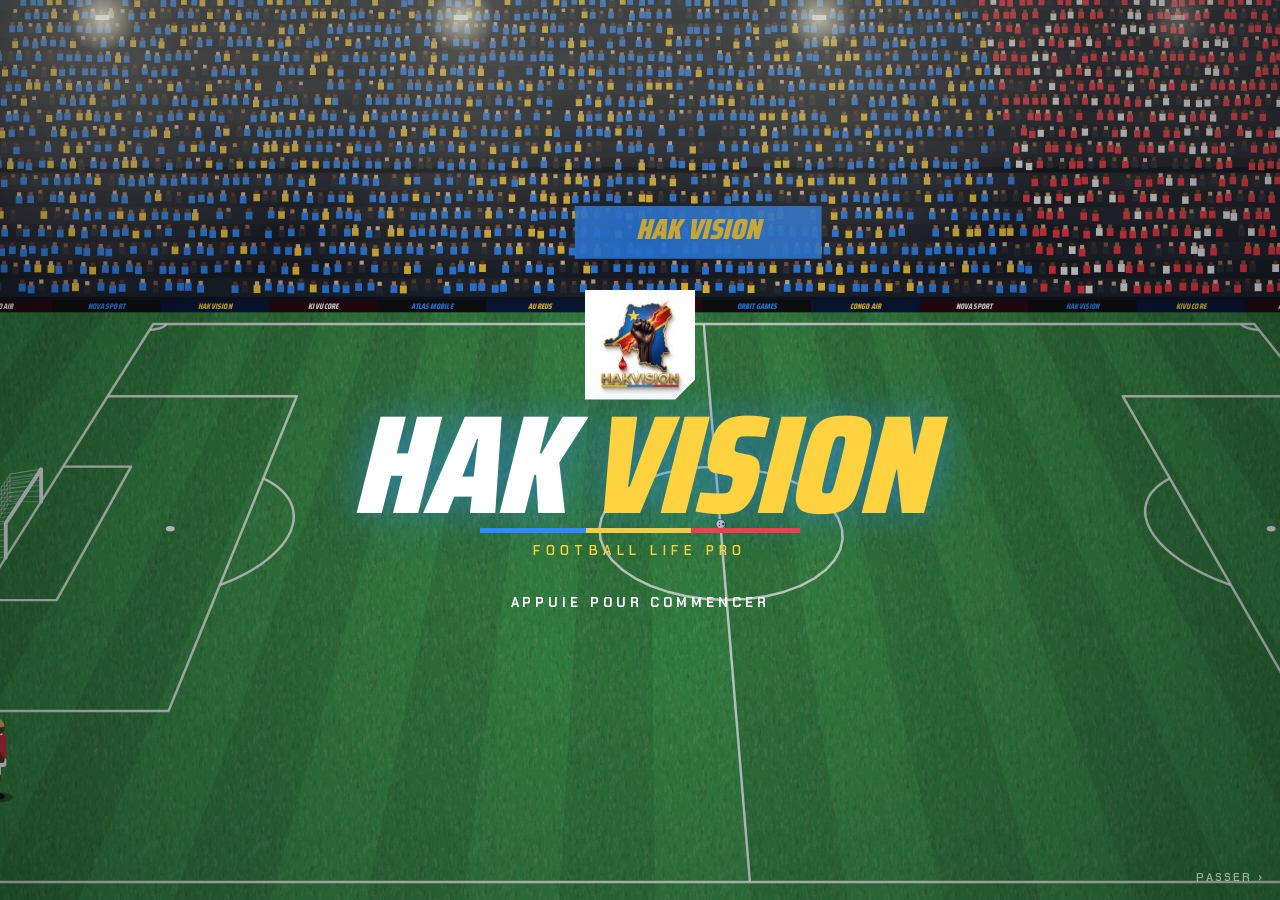
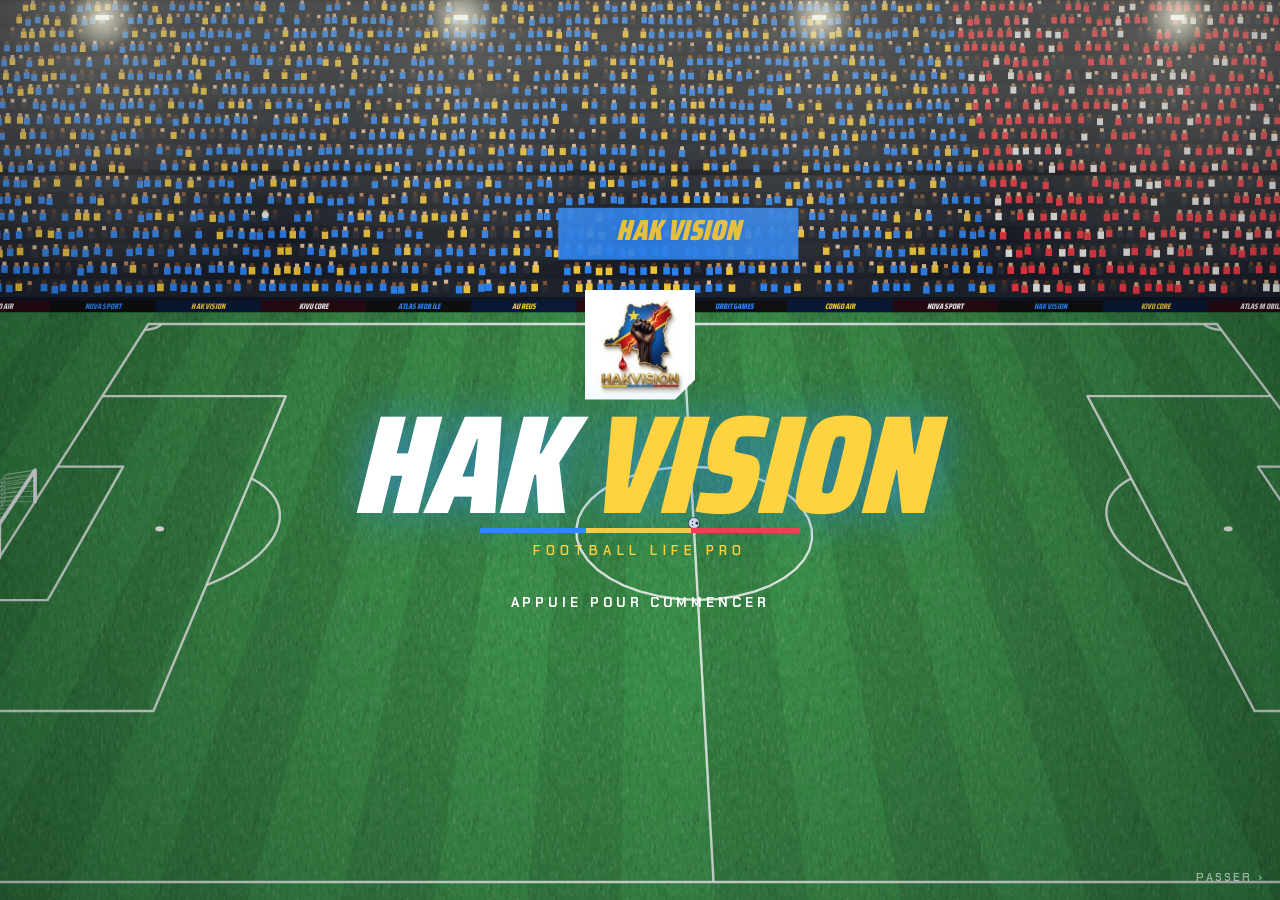
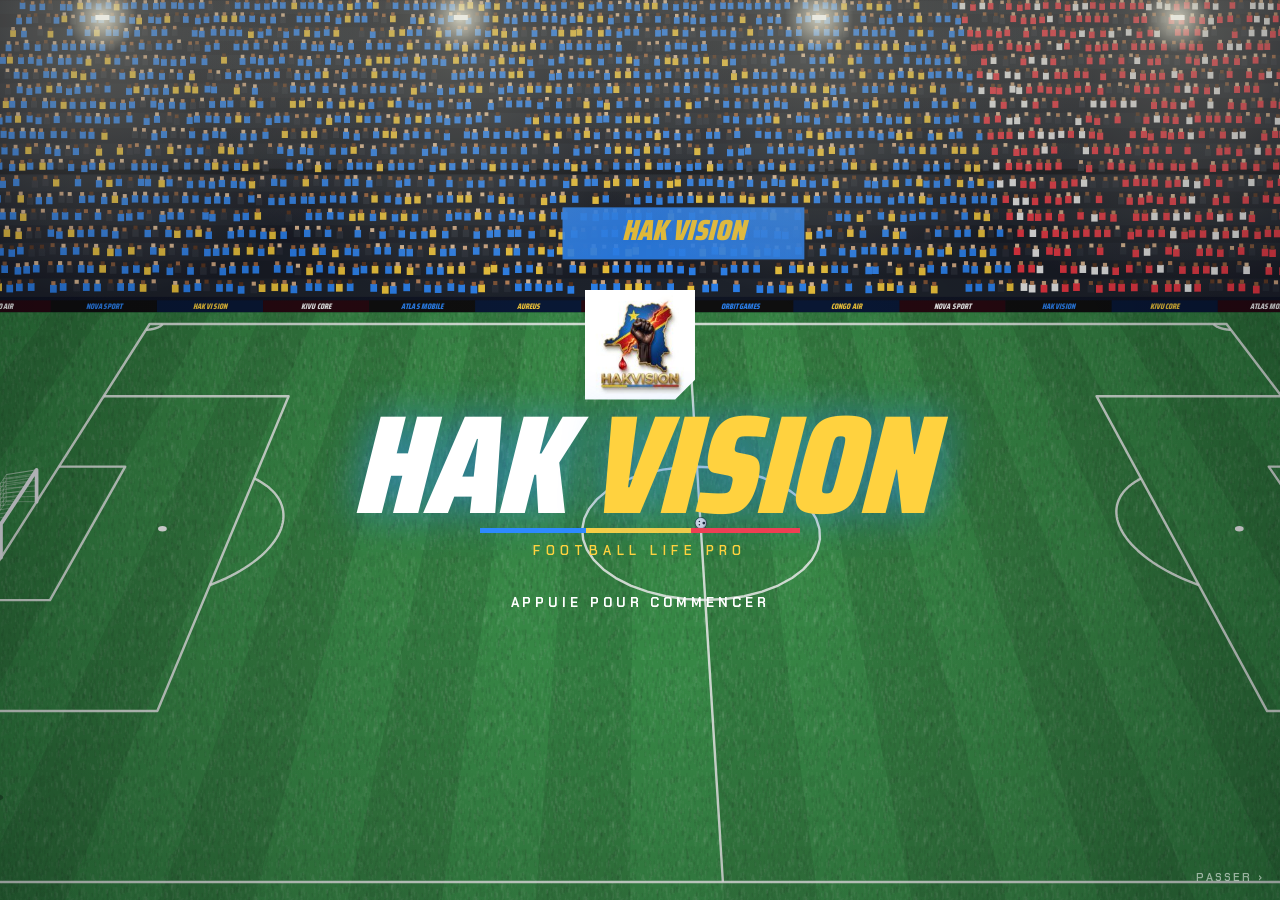
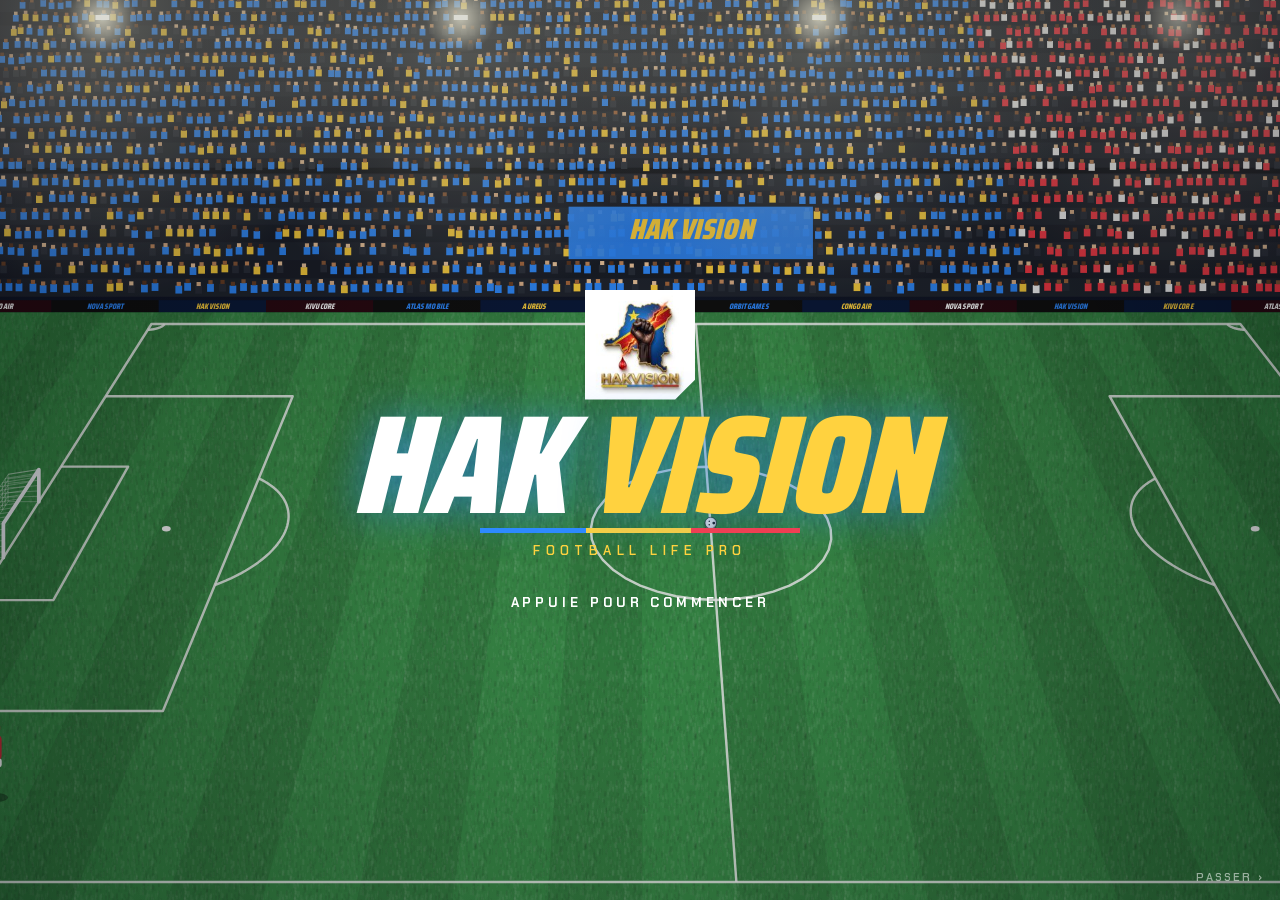
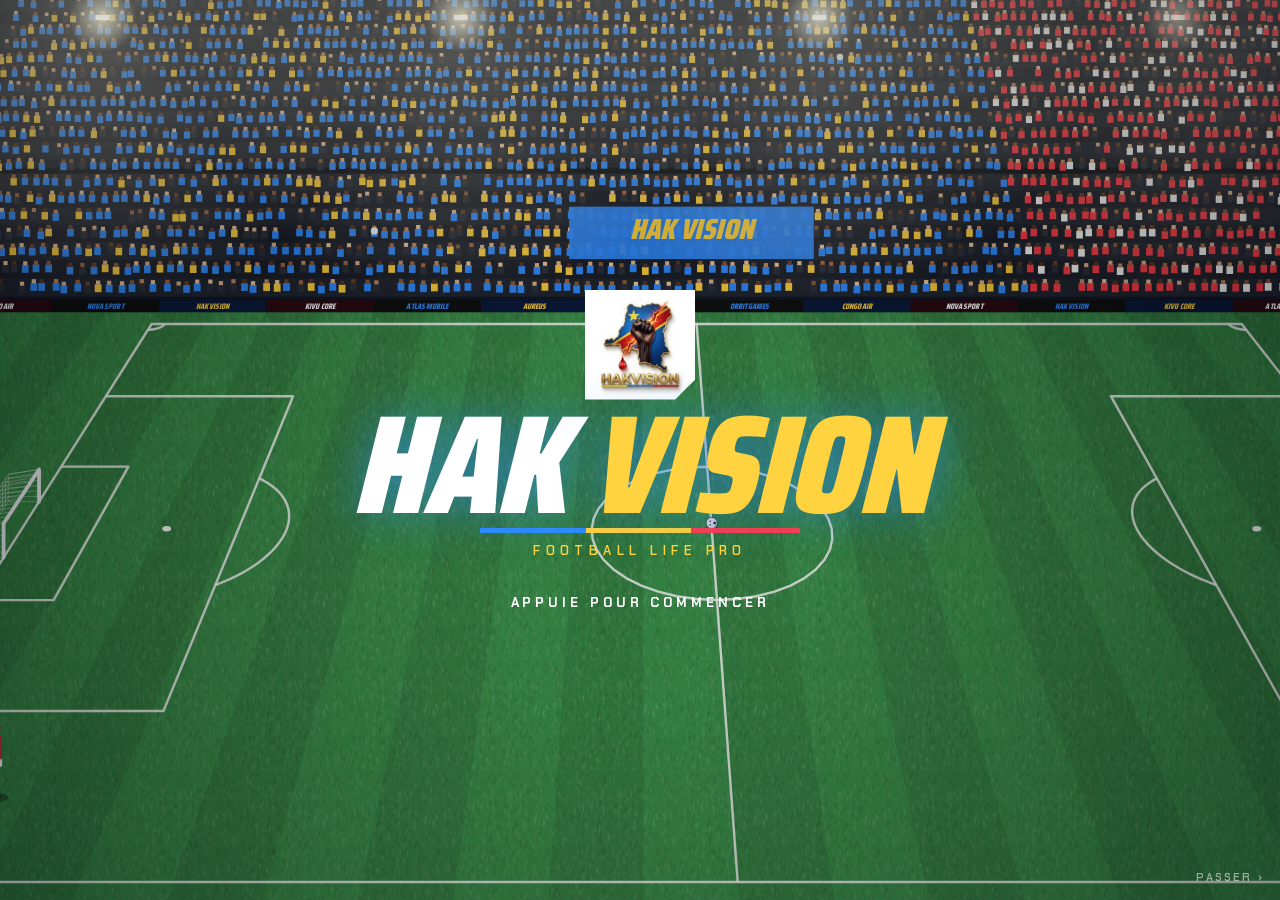
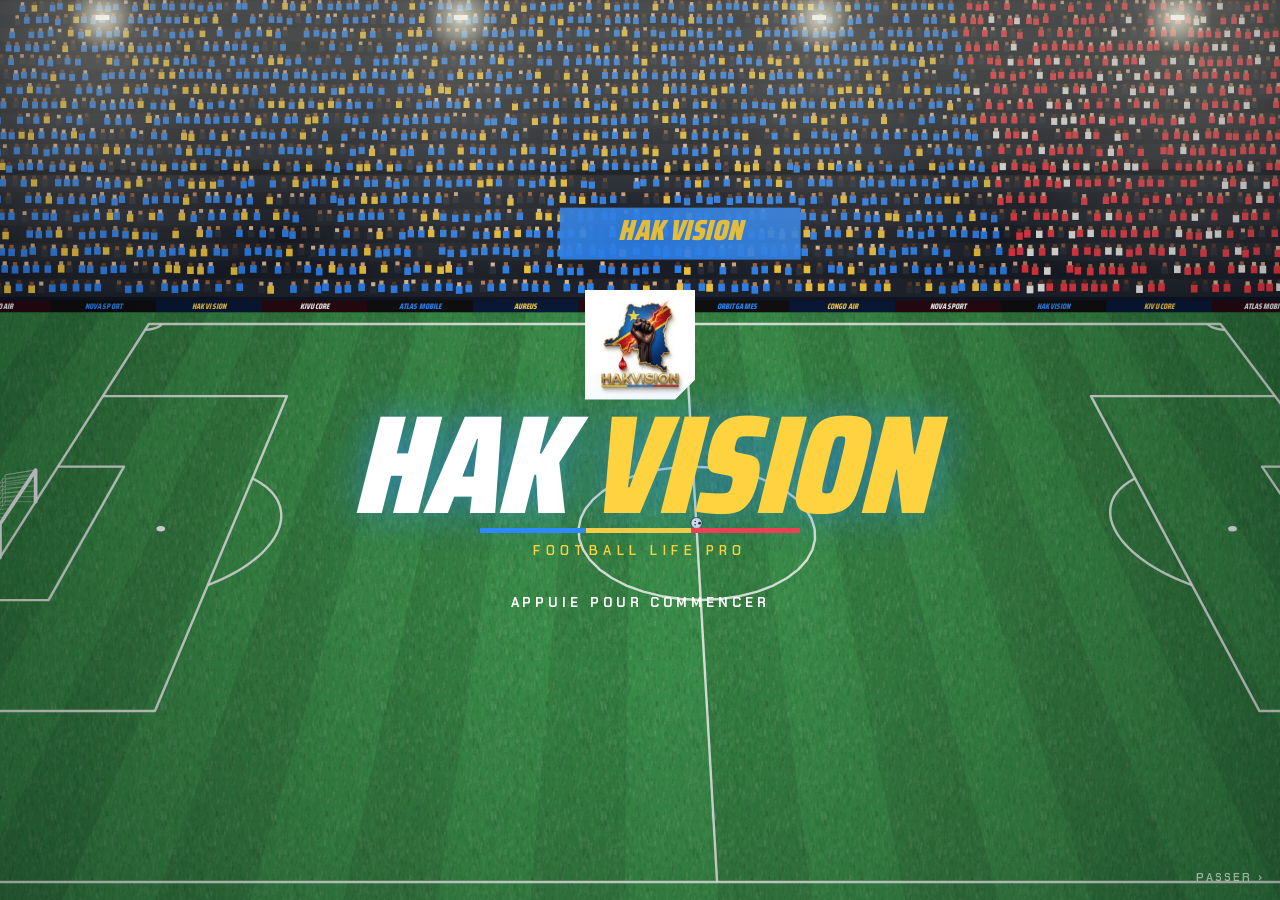
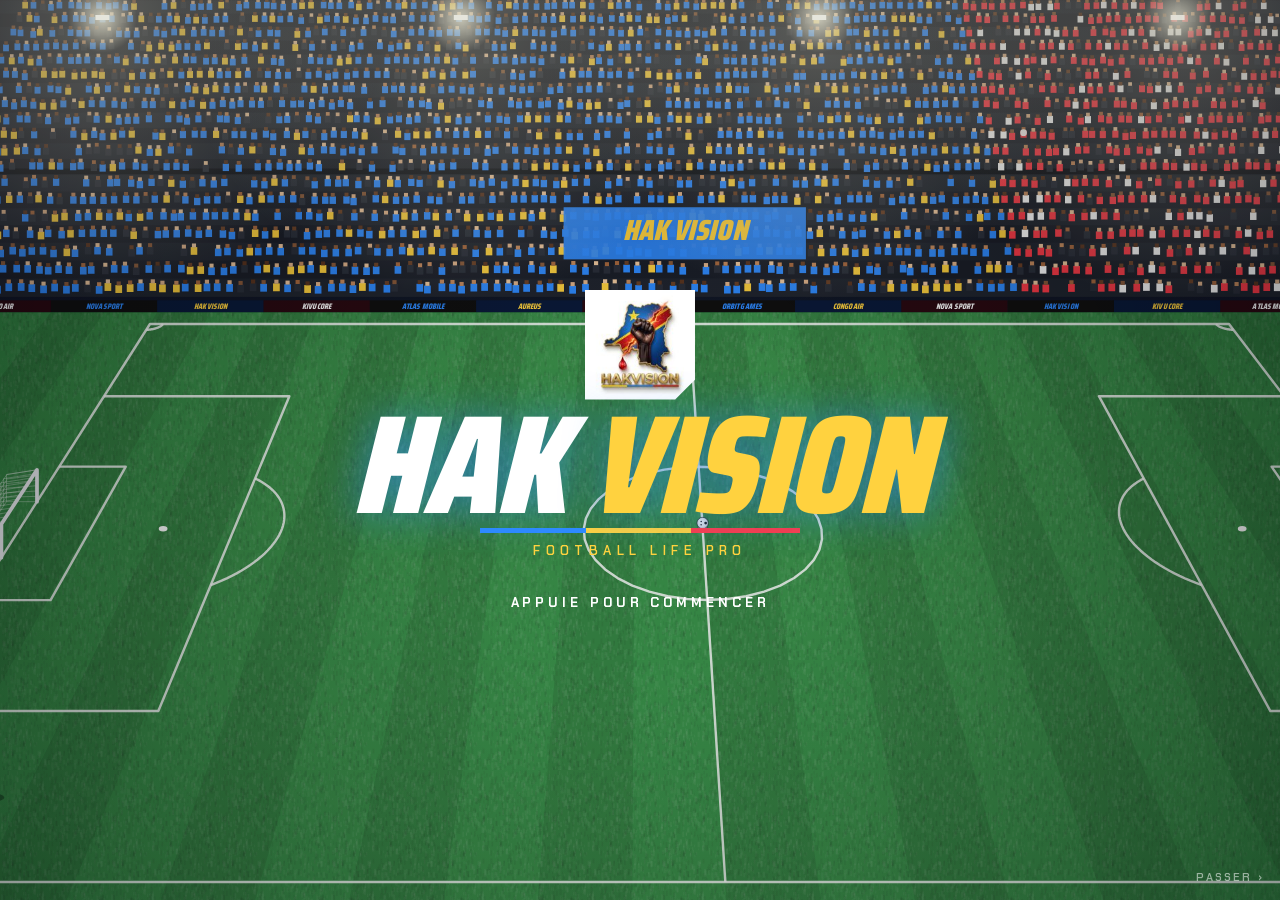
